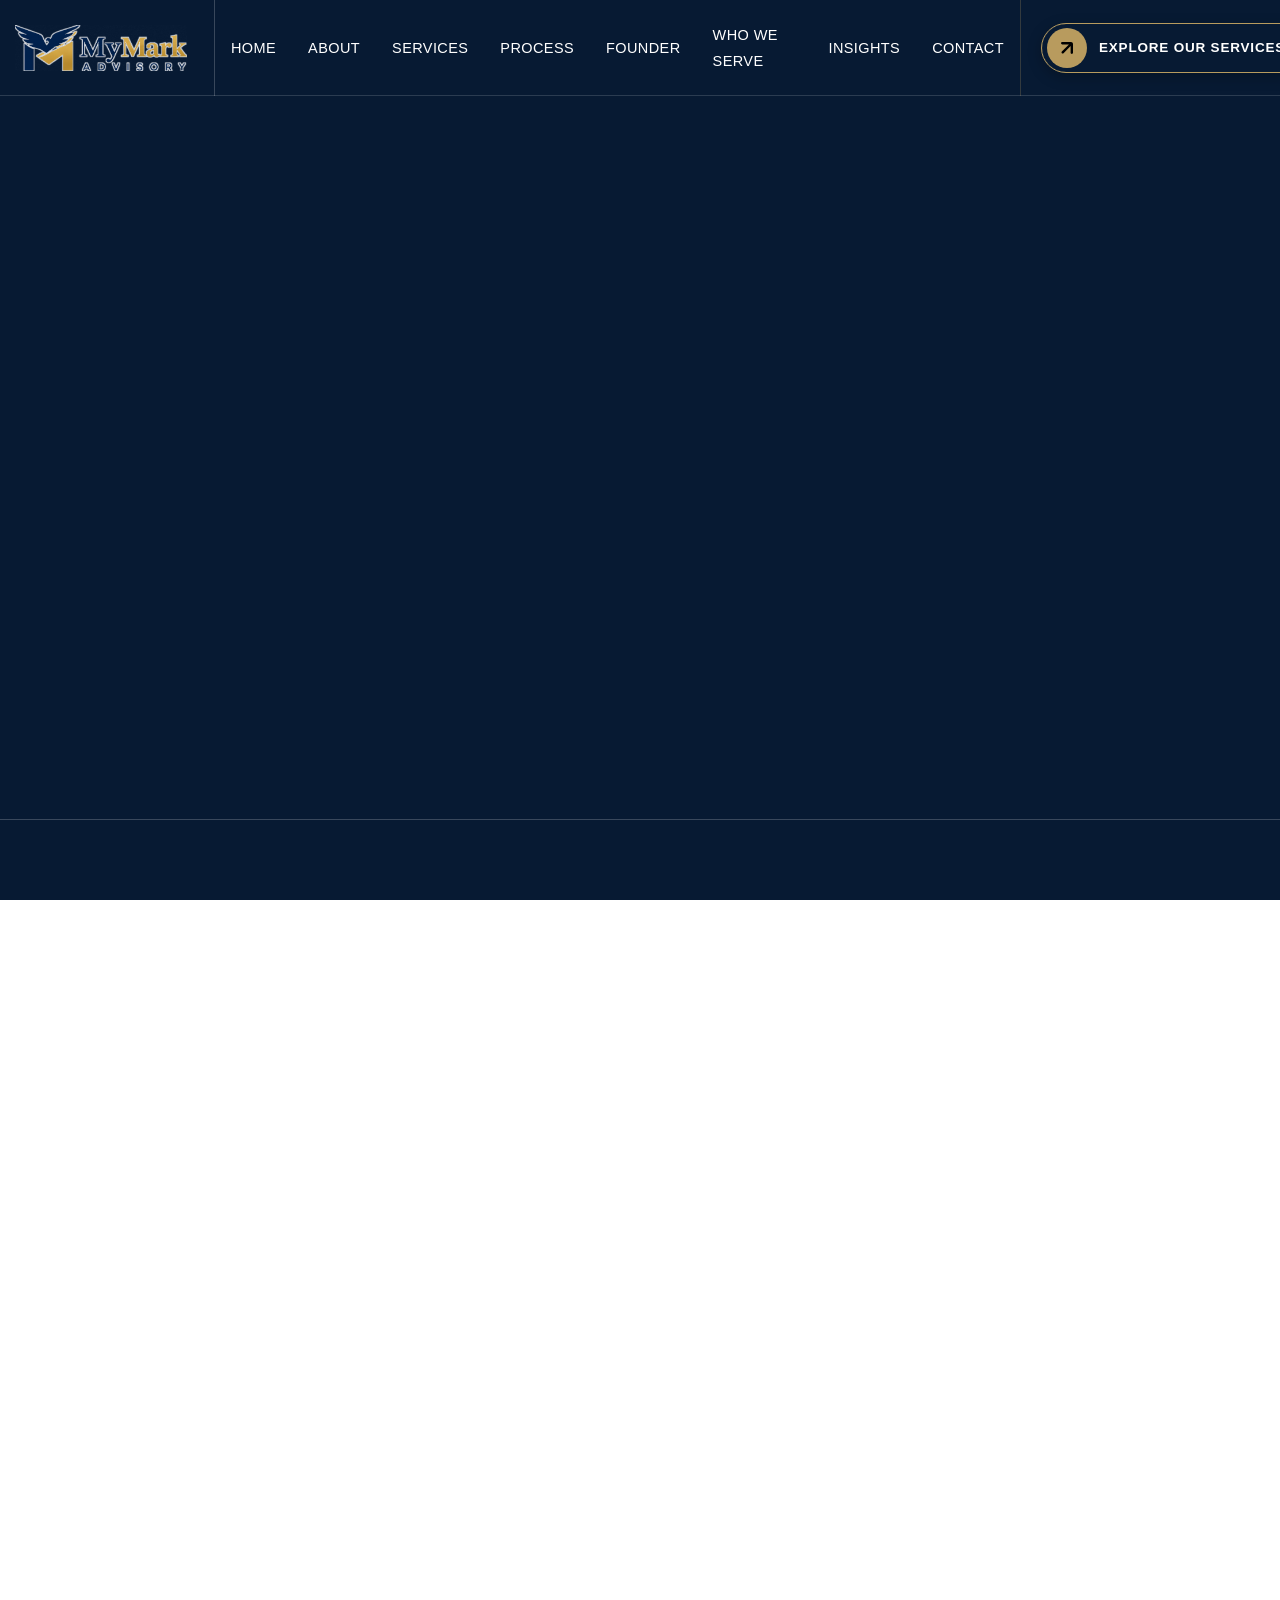
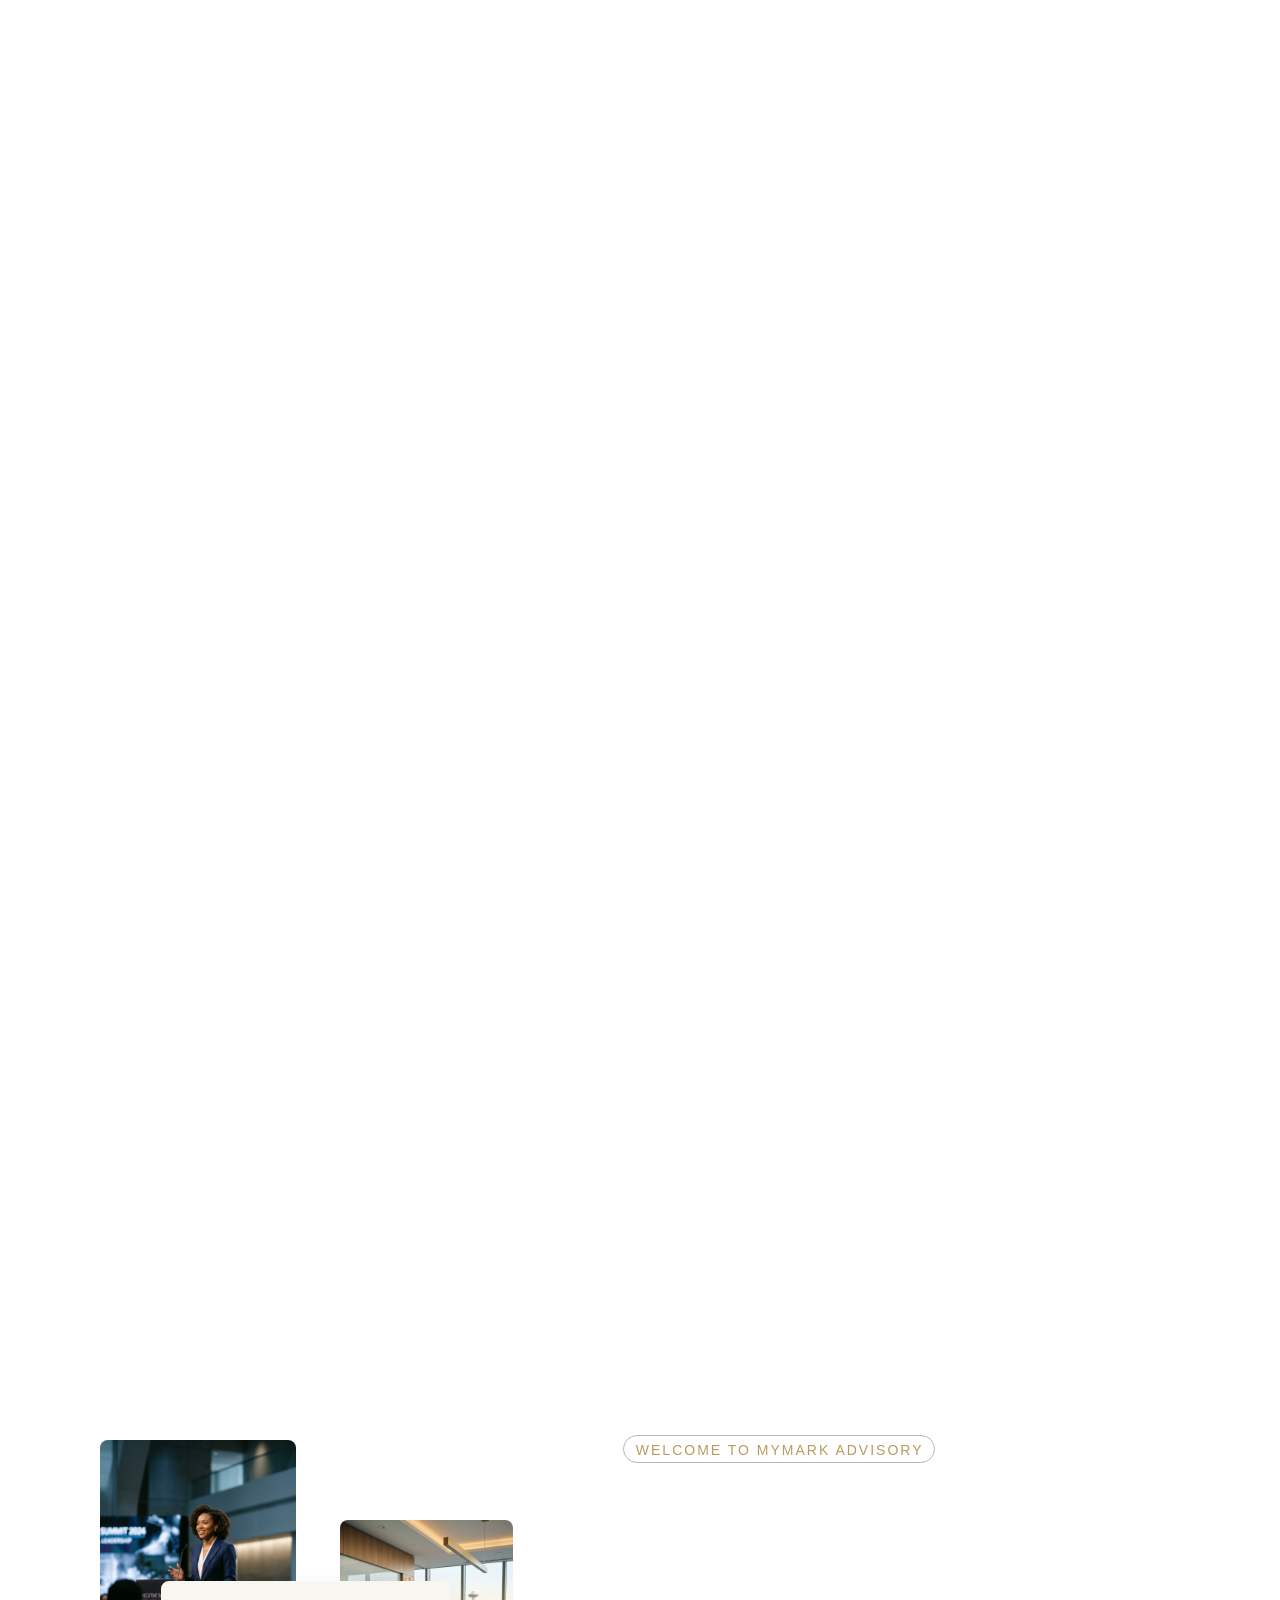
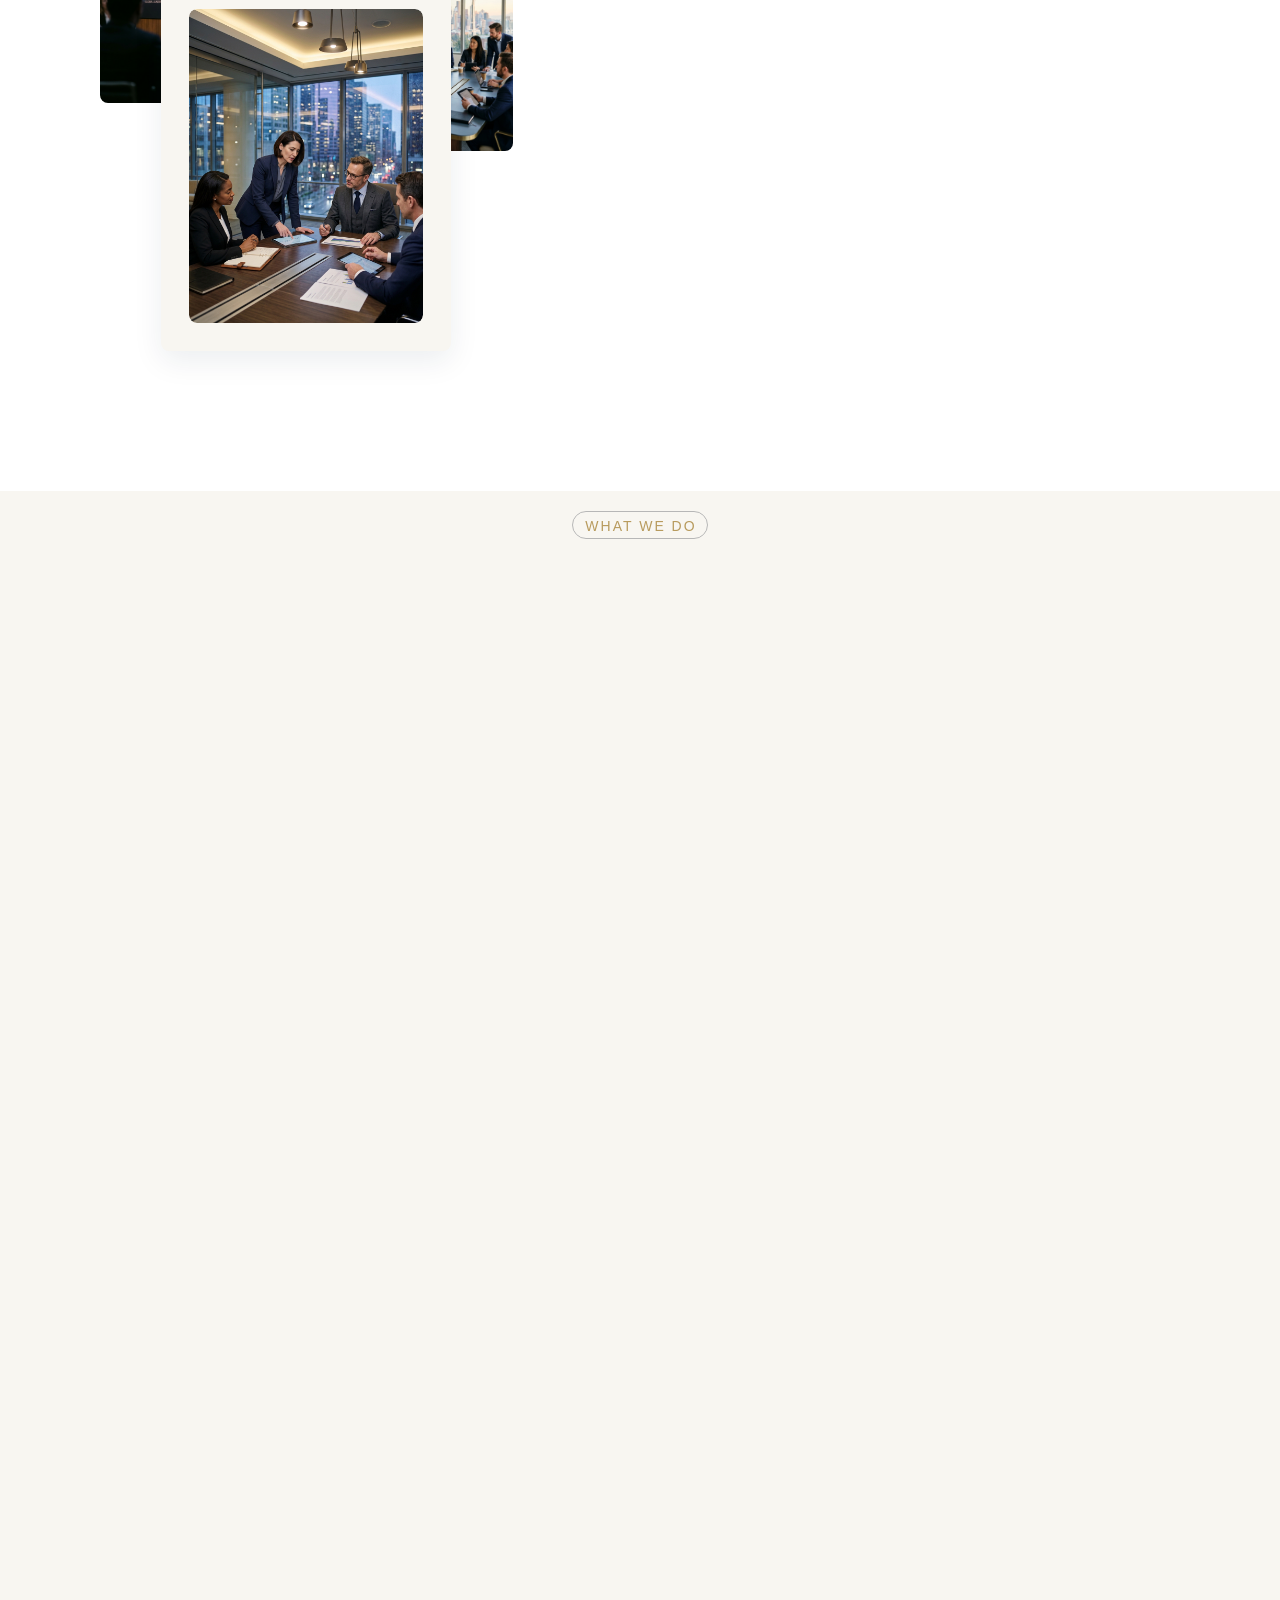
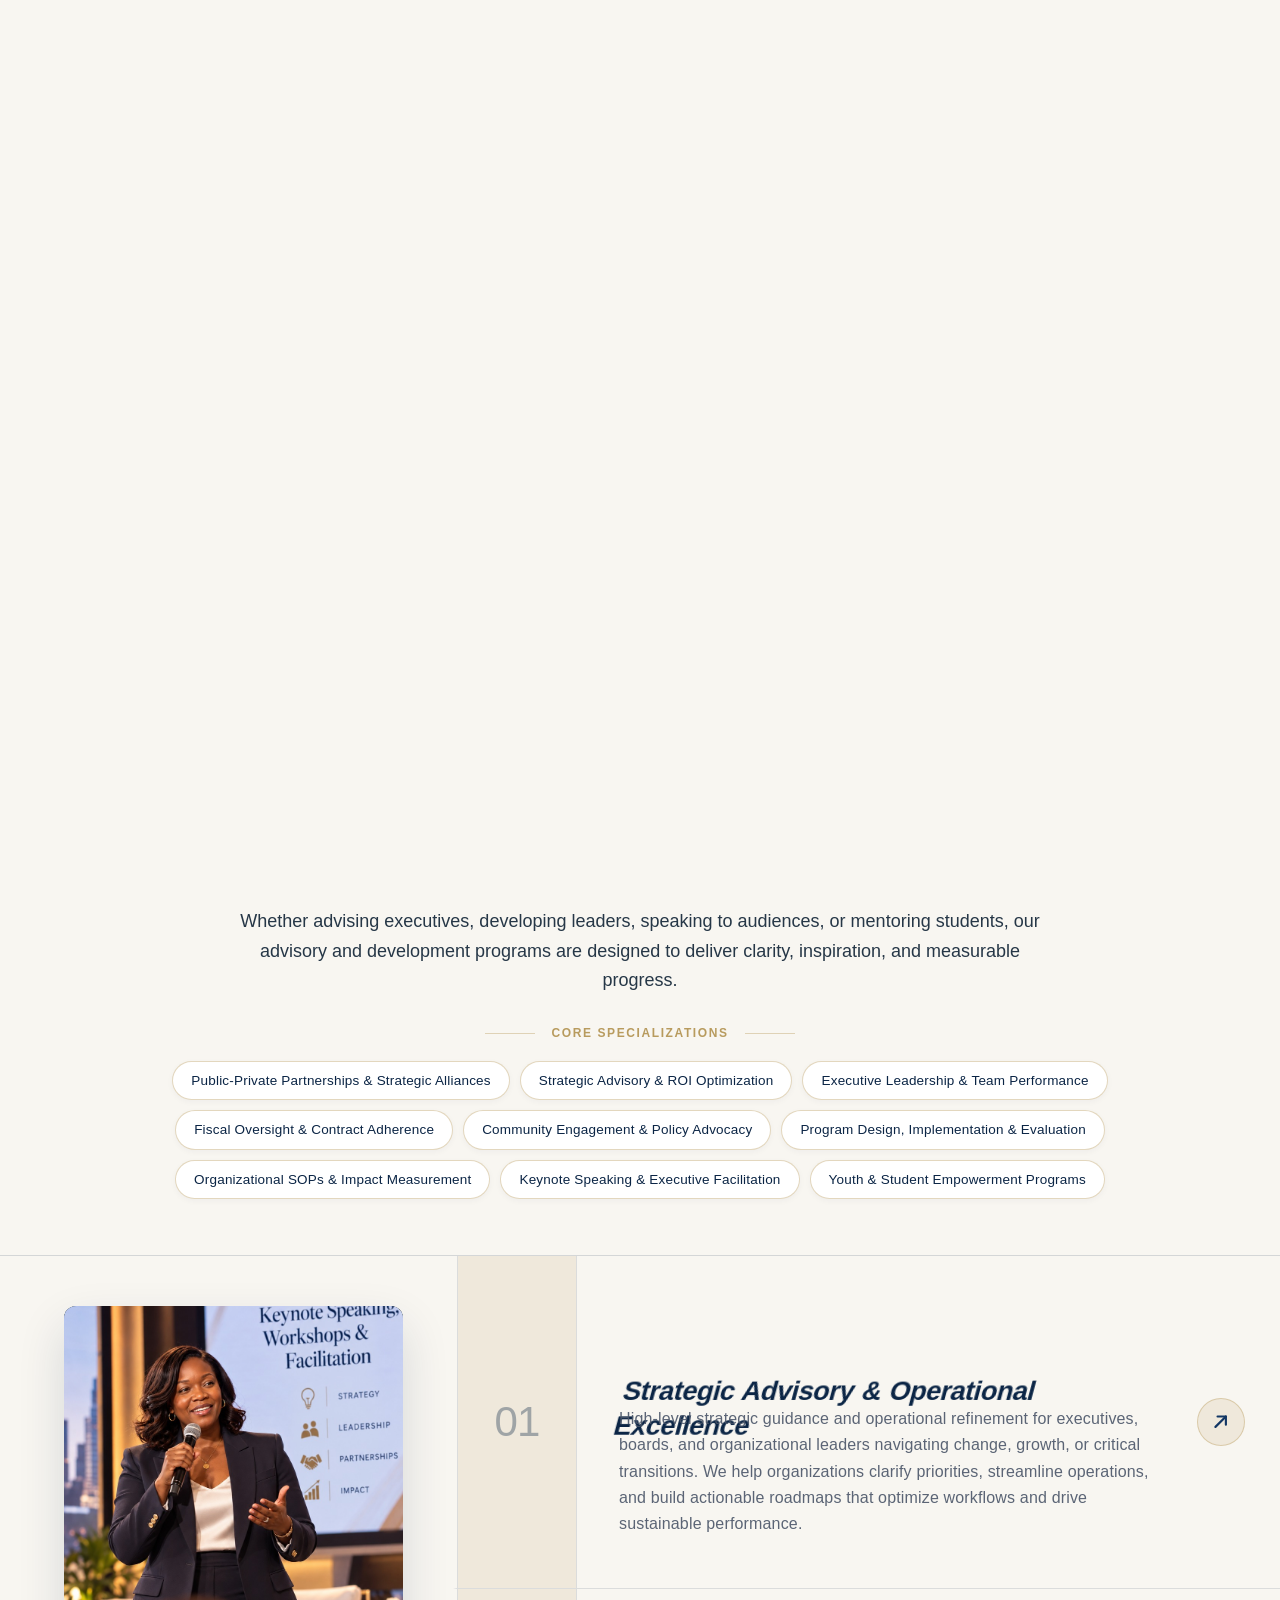
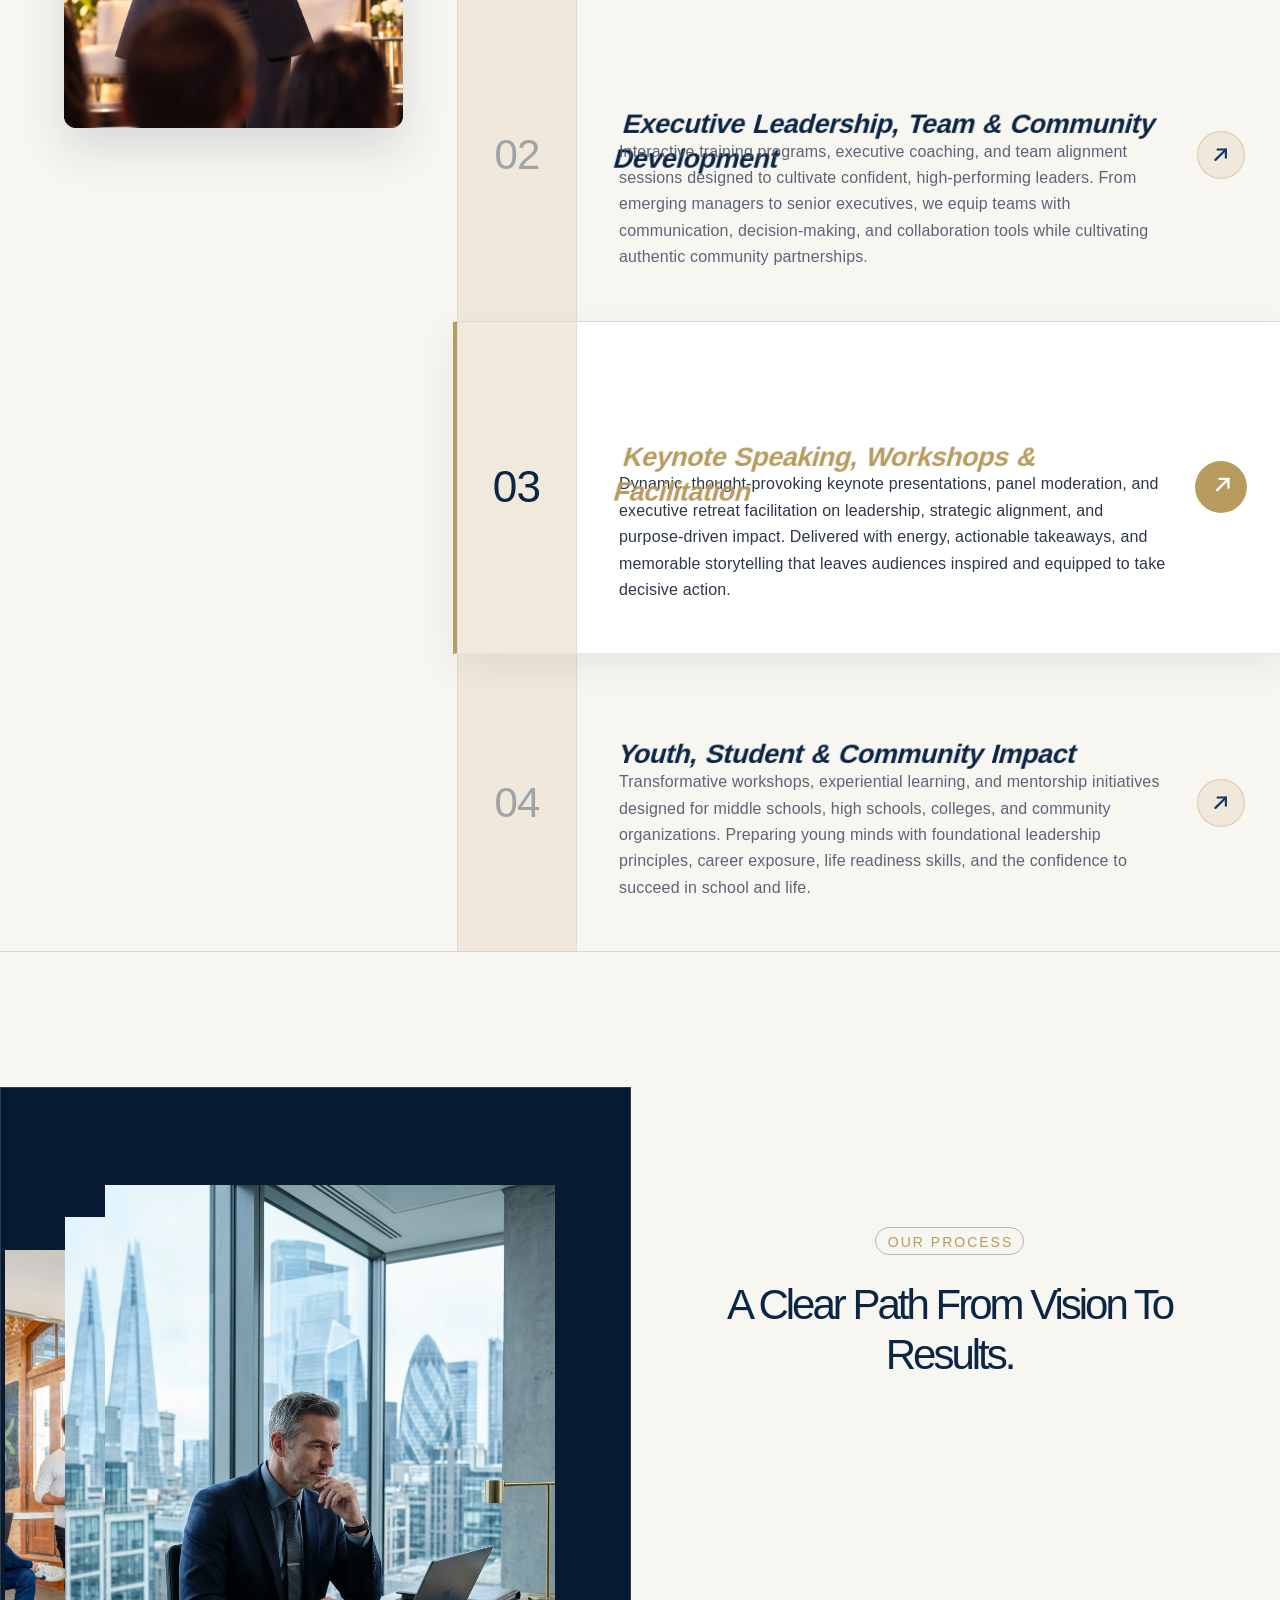
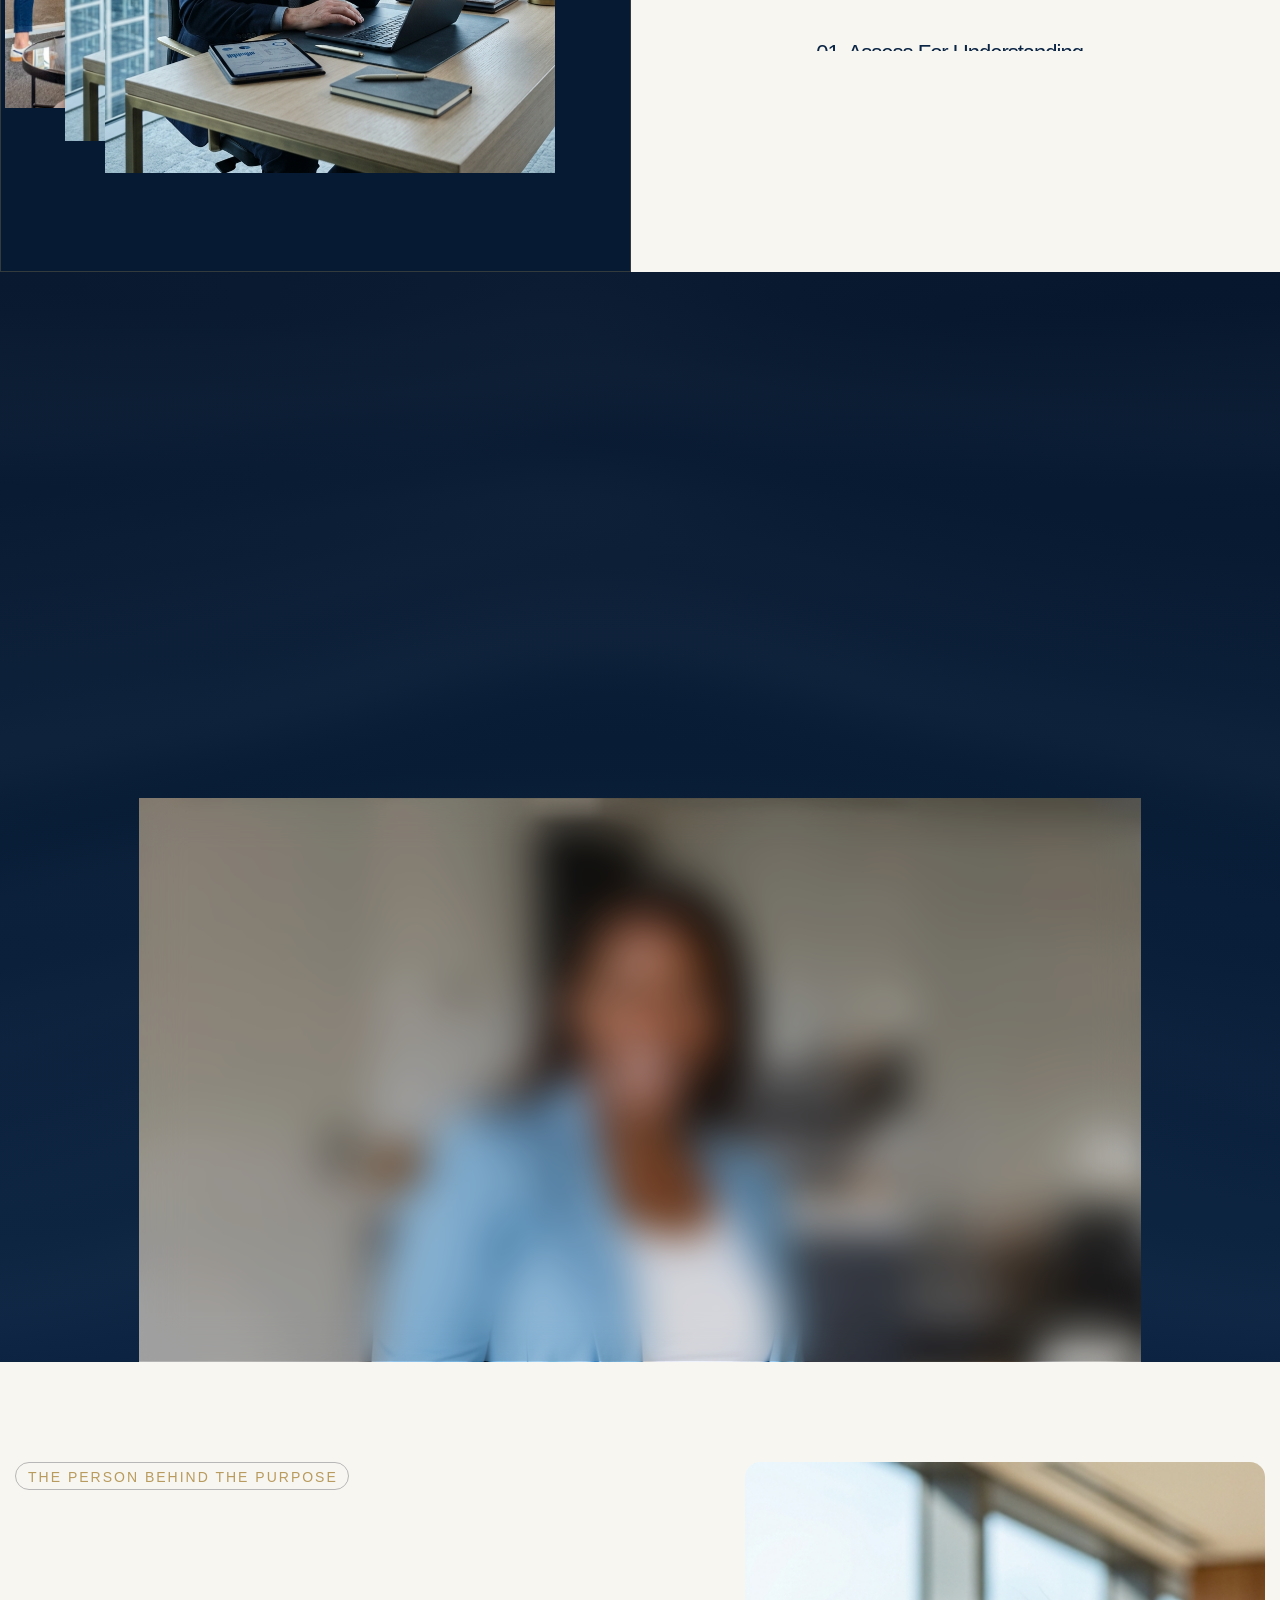
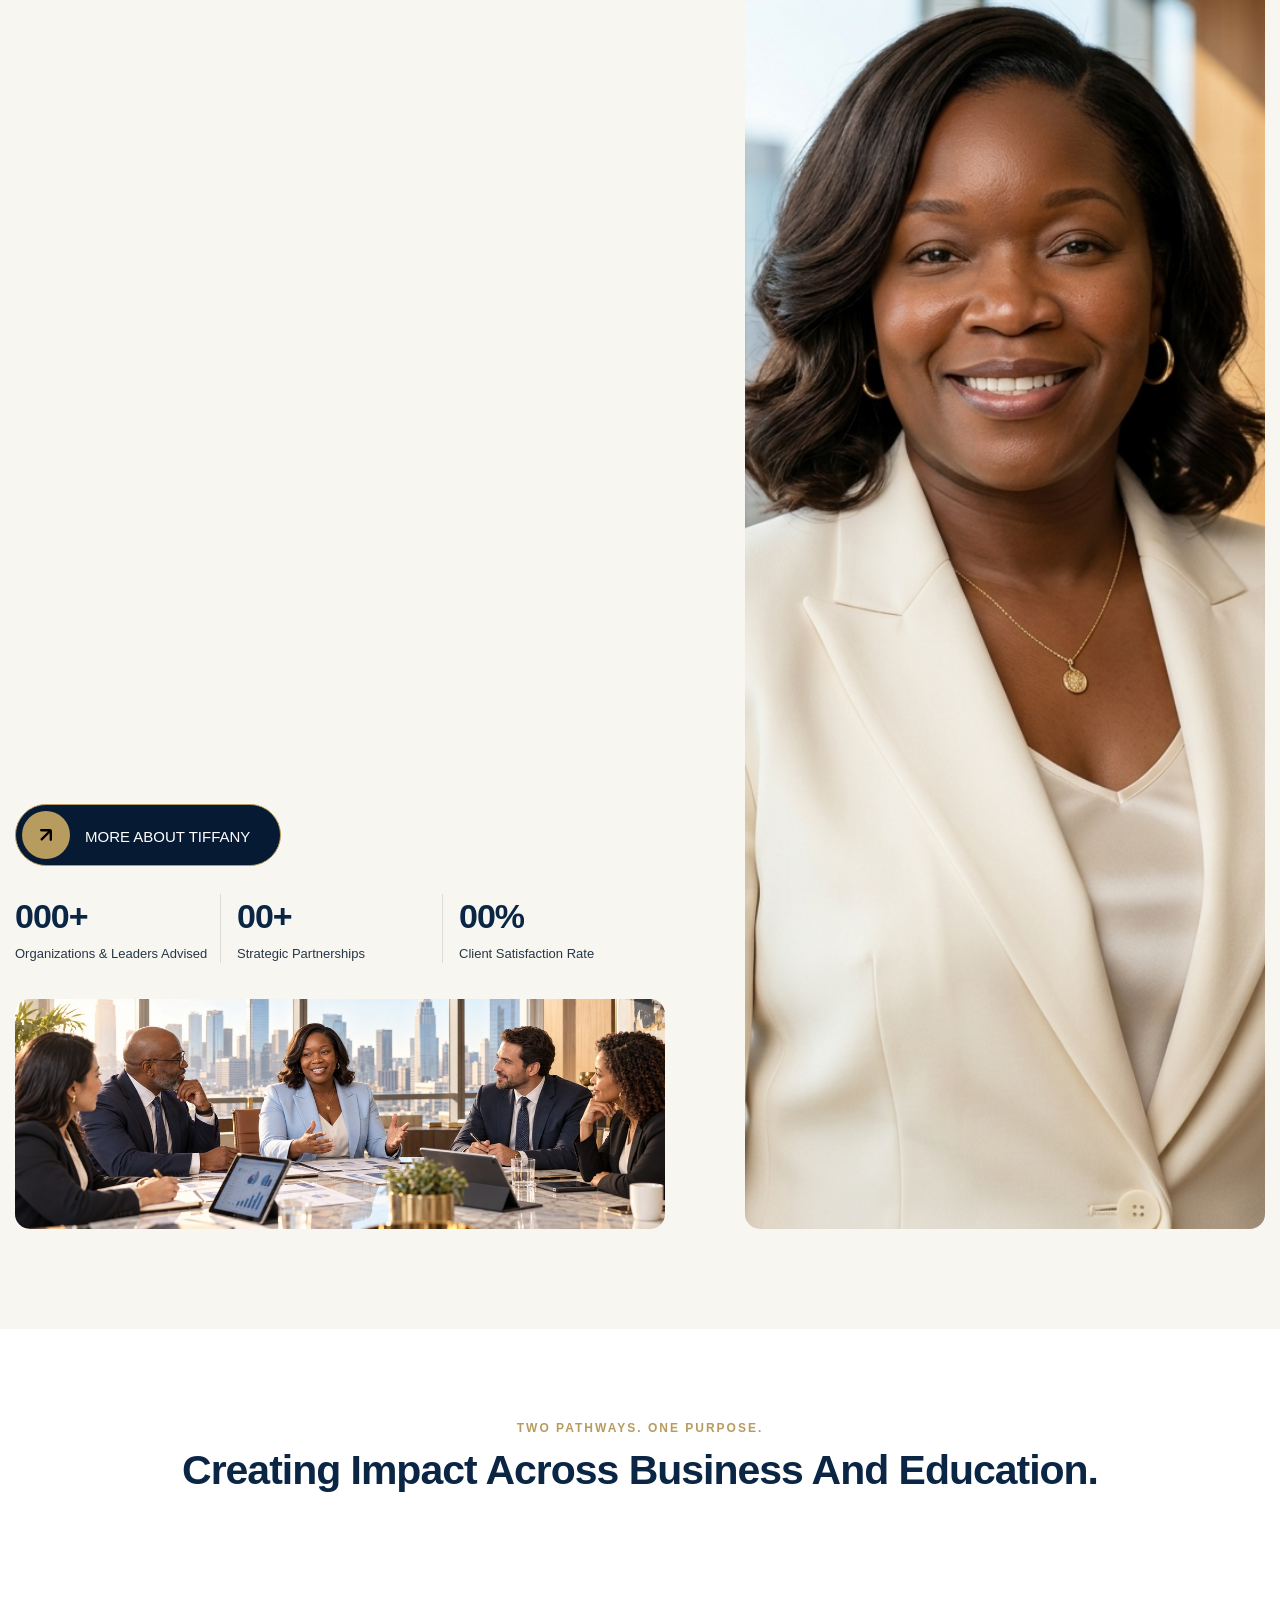
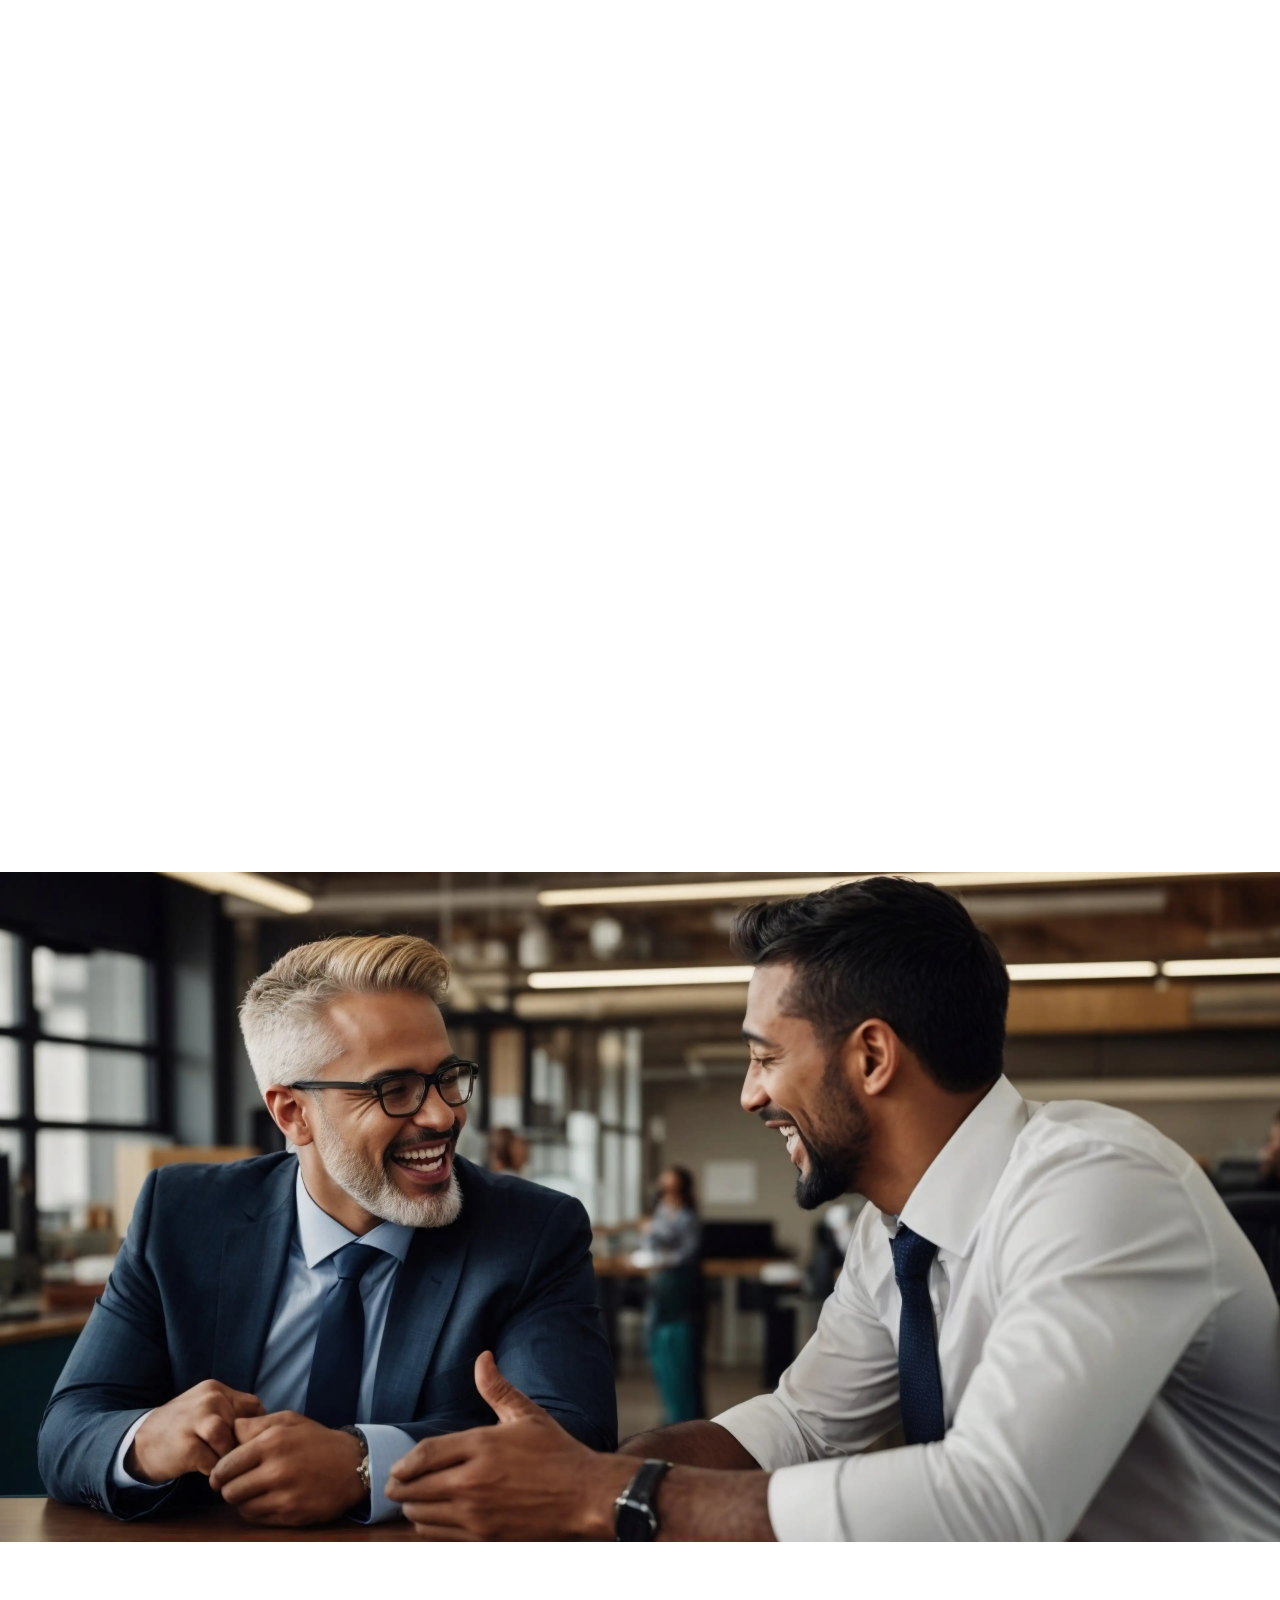
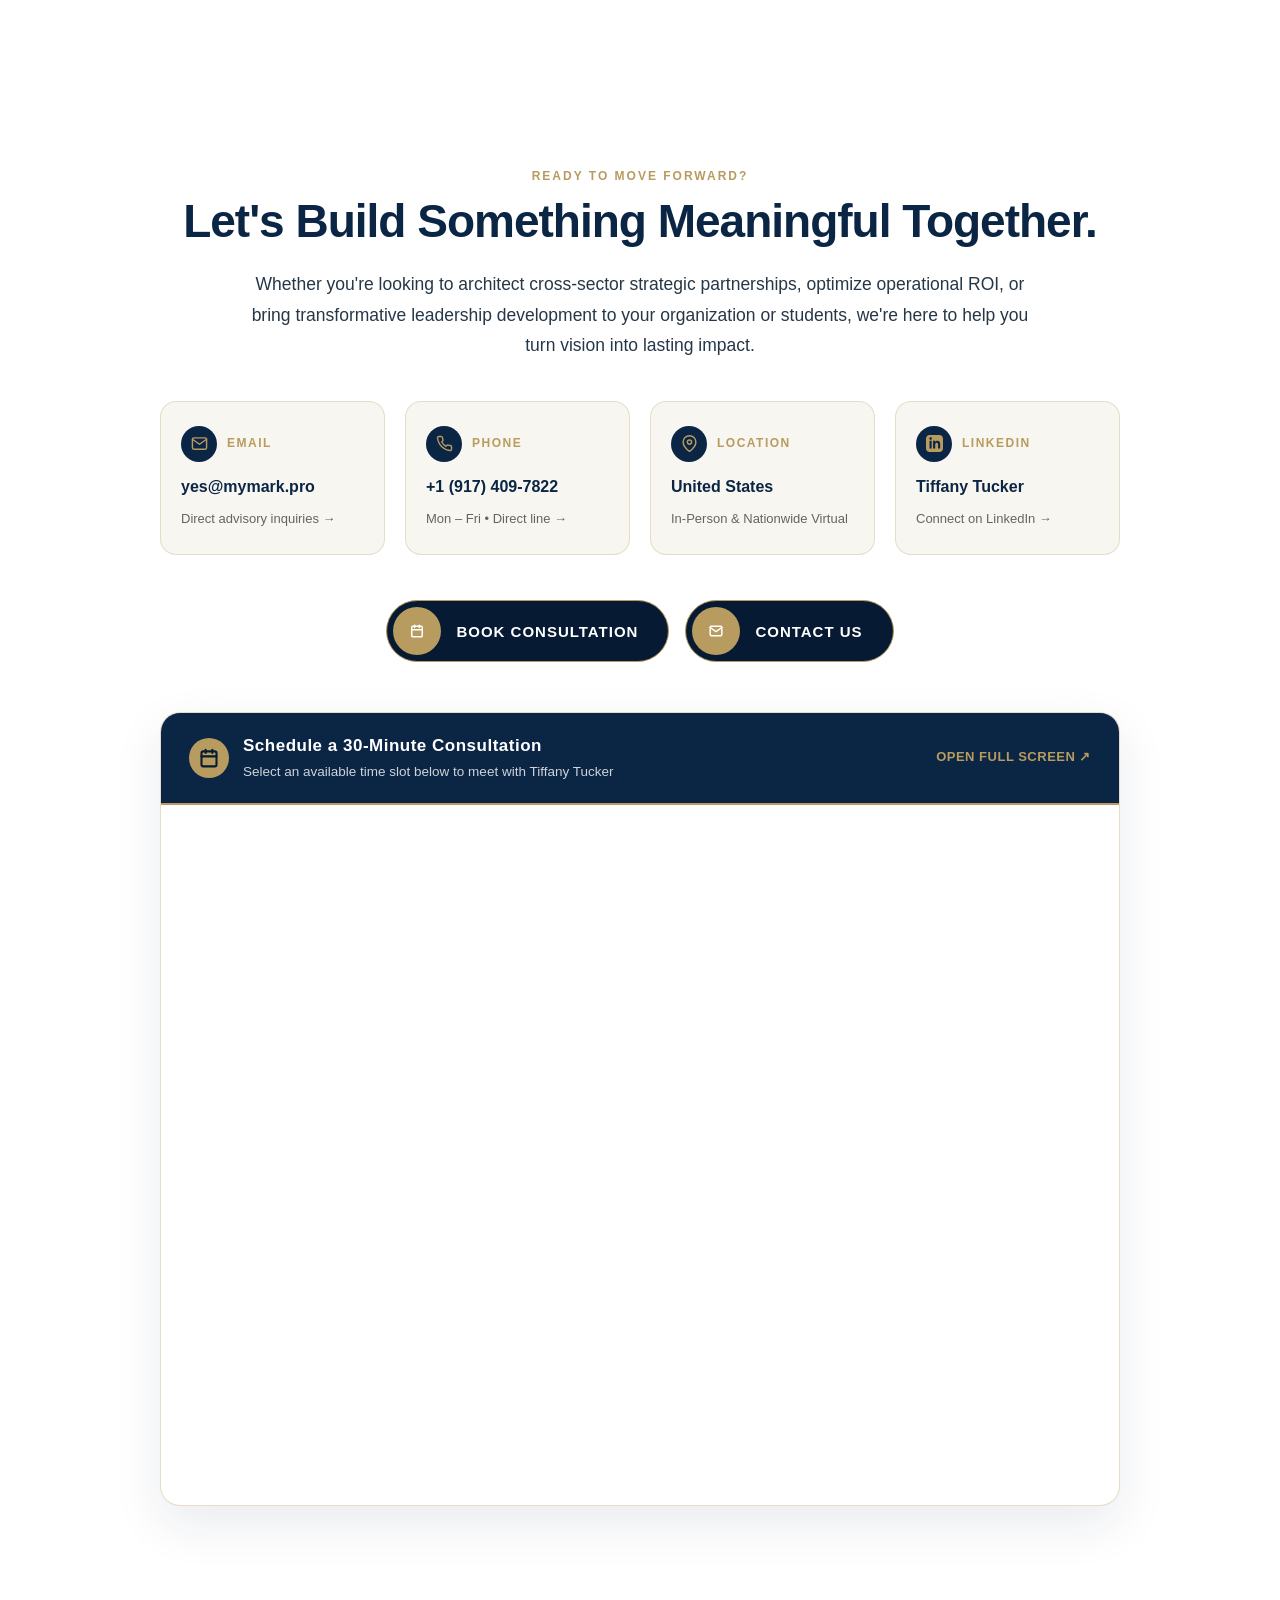
==== index.html @ a0f310c8 "feat: complete MyMark Advisory website codebase with Calendly appointment booking" ====
<!DOCTYPE html>

<!-- This site was created in Webflow. https://webflow.com --><!-- Last Published: Tue Jul 14 2026 05:09:41 GMT+0000 (Coordinated Universal Time) --><html data-wf-domain="finozen.webflow.io" data-wf-page="67b2cae205717c67d70dd200" data-wf-site="67adb992d1e31f41d3a1888e" lang="en"><head><meta charset="utf-8"/><link crossorigin="anonymous" href="https://cdn.prod.website-files.com" rel="preconnect"/><title>MyMark Advisory | Stronger Leadership. Smarter Strategy. Greater Impact.</title><meta content="At MyMark Advisory, we help businesses, organizations, and educational communities strengthen leadership, improve performance, and turn ambitious ideas into measurable results." name="description"/><meta content="MyMark Advisory | Stronger Leadership. Smarter Strategy. Greater Impact." property="og:title"/><meta content="At MyMark Advisory, we help businesses, organizations, and educational communities strengthen leadership, improve performance, and turn ambitious ideas into measurable results." property="og:description"/><meta content="MyMark Advisory | Stronger Leadership. Smarter Strategy. Greater Impact." name="twitter:title"/><meta content="At MyMark Advisory, we help businesses, organizations, and educational communities strengthen leadership, improve performance, and turn ambitious ideas into measurable results." name="twitter:description"/><meta content="website" property="og:type"/><meta content="summary_large_image" name="twitter:card"/><meta content="width=device-width, initial-scale=1" name="viewport"/><meta content="Webflow" name="generator"/><link href="css/finozen_css_1.css" rel="stylesheet" type="text/css"/><link href="css/finozen_css_2.css" rel="stylesheet" type="text/css"/>
  <link href="css/mymark-custom.css" rel="stylesheet" type="text/css"/><style>@media (min-width:992px) {html.w-mod-js:not(.w-mod-ix) [data-w-id="a0e1d7b0-3881-8d83-713f-83beb757d758"] {-webkit-transform:translate3d(0, 100%, 0) scale3d(1, 1, 1) rotateX(0) rotateY(0) rotateZ(0) skew(-15deg, 0);-moz-transform:translate3d(0, 100%, 0) scale3d(1, 1, 1) rotateX(0) rotateY(0) rotateZ(0) skew(-15deg, 0);-ms-transform:translate3d(0, 100%, 0) scale3d(1, 1, 1) rotateX(0) rotateY(0) rotateZ(0) skew(-15deg, 0);transform:translate3d(0, 100%, 0) scale3d(1, 1, 1) rotateX(0) rotateY(0) rotateZ(0) skew(-15deg, 0);}html.w-mod-js:not(.w-mod-ix) [data-w-id="a0e1d7b0-3881-8d83-713f-83beb757d765"] {-webkit-transform:translate3d(0, 100%, 0) scale3d(1, 1, 1) rotateX(0) rotateY(0) rotateZ(0) skew(-15deg, 0);-moz-transform:translate3d(0, 100%, 0) scale3d(1, 1, 1) rotateX(0) rotateY(0) rotateZ(0) skew(-15deg, 0);-ms-transform:translate3d(0, 100%, 0) scale3d(1, 1, 1) rotateX(0) rotateY(0) rotateZ(0) skew(-15deg, 0);transform:translate3d(0, 100%, 0) scale3d(1, 1, 1) rotateX(0) rotateY(0) rotateZ(0) skew(-15deg, 0);}html.w-mod-js:not(.w-mod-ix) [data-w-id="a0e1d7b0-3881-8d83-713f-83beb757d772"] {-webkit-transform:translate3d(0, 100%, 0) scale3d(1, 1, 1) rotateX(0) rotateY(0) rotateZ(0) skew(-15deg, 0);-moz-transform:translate3d(0, 100%, 0) scale3d(1, 1, 1) rotateX(0) rotateY(0) rotateZ(0) skew(-15deg, 0);-ms-transform:translate3d(0, 100%, 0) scale3d(1, 1, 1) rotateX(0) rotateY(0) rotateZ(0) skew(-15deg, 0);transform:translate3d(0, 100%, 0) scale3d(1, 1, 1) rotateX(0) rotateY(0) rotateZ(0) skew(-15deg, 0);}html.w-mod-js:not(.w-mod-ix) [data-w-id="ab050d79-a8cb-d66c-018e-23b603e6f8b8"] {-webkit-transform:translate3d(0, 100%, 0) scale3d(1, 1, 1) rotateX(0) rotateY(0) rotateZ(0) skew(-15deg, 0);-moz-transform:translate3d(0, 100%, 0) scale3d(1, 1, 1) rotateX(0) rotateY(0) rotateZ(0) skew(-15deg, 0);-ms-transform:translate3d(0, 100%, 0) scale3d(1, 1, 1) rotateX(0) rotateY(0) rotateZ(0) skew(-15deg, 0);transform:translate3d(0, 100%, 0) scale3d(1, 1, 1) rotateX(0) rotateY(0) rotateZ(0) skew(-15deg, 0);}html.w-mod-js:not(.w-mod-ix) [data-w-id="a0e1d7b0-3881-8d83-713f-83beb757d77f"] {-webkit-transform:translate3d(0, 100%, 0) scale3d(1, 1, 1) rotateX(0) rotateY(0) rotateZ(0) skew(-15deg, 0);-moz-transform:translate3d(0, 100%, 0) scale3d(1, 1, 1) rotateX(0) rotateY(0) rotateZ(0) skew(-15deg, 0);-ms-transform:translate3d(0, 100%, 0) scale3d(1, 1, 1) rotateX(0) rotateY(0) rotateZ(0) skew(-15deg, 0);transform:translate3d(0, 100%, 0) scale3d(1, 1, 1) rotateX(0) rotateY(0) rotateZ(0) skew(-15deg, 0);}html.w-mod-js:not(.w-mod-ix) [data-w-id="e0b49ef7-0c3e-d5da-cf8e-ac01f0aa8e28"] {opacity:0;}html.w-mod-js:not(.w-mod-ix) [data-w-id="c8d46a0e-29a7-35d8-f925-3f5d74399571"] {opacity:0;}html.w-mod-js:not(.w-mod-ix) [data-w-id="a0e1d7b0-3881-8d83-713f-83beb757d75b"] {opacity:0;}html.w-mod-js:not(.w-mod-ix) [data-w-id="a0e1d7b0-3881-8d83-713f-83beb757d768"] {opacity:0;}html.w-mod-js:not(.w-mod-ix) [data-w-id="a0e1d7b0-3881-8d83-713f-83beb757d775"] {opacity:0;}html.w-mod-js:not(.w-mod-ix) [data-w-id="a0e1d7b0-3881-8d83-713f-83beb757d782"] {opacity:0;}html.w-mod-js:not(.w-mod-ix) [data-w-id="a0e1d7b0-3881-8d83-713f-83beb757d7af"] {opacity:0;}html.w-mod-js:not(.w-mod-ix) [data-w-id="a0e1d7b0-3881-8d83-713f-83beb757d823"] {opacity:0;}html.w-mod-js:not(.w-mod-ix) [data-w-id="a0e1d7b0-3881-8d83-713f-83beb757d850"] {opacity:0;}html.w-mod-js:not(.w-mod-ix) [data-w-id="a0e1d7b0-3881-8d83-713f-83beb757d86e"] {opacity:0;}html.w-mod-js:not(.w-mod-ix) [data-w-id="a0e1d7b0-3881-8d83-713f-83beb757d85f"] {opacity:0;}html.w-mod-js:not(.w-mod-ix) [data-w-id="a0e1d7b0-3881-8d83-713f-83beb757d84a"] {opacity:0;}html.w-mod-js:not(.w-mod-ix) [data-w-id="a0e1d7b0-3881-8d83-713f-83beb757d84d"] {opacity:0;}html.w-mod-js:not(.w-mod-ix) [data-w-id="08156511-6483-3aa3-ea23-32b34fa028be"] {background-color:rgba(238,227,225,0);}html.w-mod-js:not(.w-mod-ix) [data-w-id="08156511-6483-3aa3-ea23-32b34fa028d4"] {background-color:rgb(238,227,225);}html.w-mod-js:not(.w-mod-ix) [data-w-id="eaef8288-048c-44f4-e4b5-eba6fe49d8be"] {background-color:rgb(238,227,225);}html.w-mod-js:not(.w-mod-ix) [data-w-id="01b92a50-503d-8535-bfc0-3a93cd8b63cb"] {background-color:rgb(238,227,225);}html.w-mod-js:not(.w-mod-ix) [data-w-id="08156511-6483-3aa3-ea23-32b34fa028c3"] {background-color:rgba(238,227,225,0);}html.w-mod-js:not(.w-mod-ix) [data-w-id="08156511-6483-3aa3-ea23-32b34fa028c8"] {background-color:rgba(238,227,225,0);}html.w-mod-js:not(.w-mod-ix) [data-w-id="08156511-6483-3aa3-ea23-32b34fa028cf"] {background-color:rgba(238,227,225,0);}html.w-mod-js:not(.w-mod-ix) [data-w-id="08156511-6483-3aa3-ea23-32b34fa028d9"] {background-color:rgba(238,227,225,0);}html.w-mod-js:not(.w-mod-ix) [data-w-id="08156511-6483-3aa3-ea23-32b34fa028e0"] {background-color:rgba(238,227,225,0);}html.w-mod-js:not(.w-mod-ix) [data-w-id="08156511-6483-3aa3-ea23-32b34fa028e5"] {background-color:rgba(238,227,225,0);}html.w-mod-js:not(.w-mod-ix) [data-w-id="08156511-6483-3aa3-ea23-32b34fa028ea"] {background-color:rgba(238,227,225,0);}html.w-mod-js:not(.w-mod-ix) [data-w-id="01b92a50-503d-8535-bfc0-3a93cd8b63b5"] {background-color:rgba(238,227,225,0);}html.w-mod-js:not(.w-mod-ix) [data-w-id="01b92a50-503d-8535-bfc0-3a93cd8b63ba"] {background-color:rgba(238,227,225,0);}html.w-mod-js:not(.w-mod-ix) [data-w-id="01b92a50-503d-8535-bfc0-3a93cd8b63bf"] {background-color:rgba(238,227,225,0);}html.w-mod-js:not(.w-mod-ix) [data-w-id="01b92a50-503d-8535-bfc0-3a93cd8b63c6"] {background-color:rgba(238,227,225,0);}html.w-mod-js:not(.w-mod-ix) [data-w-id="01b92a50-503d-8535-bfc0-3a93cd8b63d0"] {background-color:rgba(238,227,225,0);}html.w-mod-js:not(.w-mod-ix) [data-w-id="01b92a50-503d-8535-bfc0-3a93cd8b63d7"] {background-color:rgba(238,227,225,0);}html.w-mod-js:not(.w-mod-ix) [data-w-id="01b92a50-503d-8535-bfc0-3a93cd8b63dc"] {background-color:rgba(238,227,225,0);}html.w-mod-js:not(.w-mod-ix) [data-w-id="01b92a50-503d-8535-bfc0-3a93cd8b63e1"] {background-color:rgba(238,227,225,0);}html.w-mod-js:not(.w-mod-ix) [data-w-id="eaef8288-048c-44f4-e4b5-eba6fe49d8a8"] {background-color:rgba(238,227,225,0);}html.w-mod-js:not(.w-mod-ix) [data-w-id="eaef8288-048c-44f4-e4b5-eba6fe49d8ad"] {background-color:rgba(238,227,225,0);}html.w-mod-js:not(.w-mod-ix) [data-w-id="eaef8288-048c-44f4-e4b5-eba6fe49d8b2"] {background-color:rgba(238,227,225,0);}html.w-mod-js:not(.w-mod-ix) [data-w-id="eaef8288-048c-44f4-e4b5-eba6fe49d8b9"] {background-color:rgba(238,227,225,0);}html.w-mod-js:not(.w-mod-ix) [data-w-id="eaef8288-048c-44f4-e4b5-eba6fe49d8c3"] {background-color:rgba(238,227,225,0);}html.w-mod-js:not(.w-mod-ix) [data-w-id="eaef8288-048c-44f4-e4b5-eba6fe49d8ca"] {background-color:rgba(238,227,225,0);}html.w-mod-js:not(.w-mod-ix) [data-w-id="eaef8288-048c-44f4-e4b5-eba6fe49d8cf"] {background-color:rgba(238,227,225,0);}html.w-mod-js:not(.w-mod-ix) [data-w-id="eaef8288-048c-44f4-e4b5-eba6fe49d8d4"] {background-color:rgba(238,227,225,0);}html.w-mod-js:not(.w-mod-ix) [data-w-id="a0e1d7b0-3881-8d83-713f-83beb757d6fd"] {opacity:0;}html.w-mod-js:not(.w-mod-ix) [data-w-id="3cca6b4c-aeec-7ffa-37b6-39000f1131f6"] {opacity:0;}html.w-mod-js:not(.w-mod-ix) [data-w-id="dc3a27be-1133-2032-5da9-d715533e647c"] {opacity:0;}html.w-mod-js:not(.w-mod-ix) [data-w-id="3b6c62d5-86ae-2629-7b7f-64ce755917a9"] {opacity:0;}html.w-mod-js:not(.w-mod-ix) [data-w-id="fdf92845-c8e4-3f66-36ee-4a8dab89a873"] {width:0%;}html.w-mod-js:not(.w-mod-ix) [data-w-id="6d0ee6d8-0a8b-a2af-9e5d-f6741d88a34f"] {height:0%;}html.w-mod-js:not(.w-mod-ix) [data-w-id="fd36a5f1-31dd-039a-a519-2f8277b9d804"] {height:0%;}html.w-mod-js:not(.w-mod-ix) [data-w-id="a0e1d7b0-3881-8d83-713f-83beb757d85c"] {background-color:rgba(144,108,99,0);-webkit-transform:translate3d(0, 0, 0) scale3d(1, 1, 1) rotateX(0) rotateY(0) rotateZ(0deg) skew(0, 0);-moz-transform:translate3d(0, 0, 0) scale3d(1, 1, 1) rotateX(0) rotateY(0) rotateZ(0deg) skew(0, 0);-ms-transform:translate3d(0, 0, 0) scale3d(1, 1, 1) rotateX(0) rotateY(0) rotateZ(0deg) skew(0, 0);transform:translate3d(0, 0, 0) scale3d(1, 1, 1) rotateX(0) rotateY(0) rotateZ(0deg) skew(0, 0);}html.w-mod-js:not(.w-mod-ix) [data-w-id="a0e1d7b0-3881-8d83-713f-83beb757d85d"] {filter: invert(100%);}html.w-mod-js:not(.w-mod-ix) [data-w-id="a0e1d7b0-3881-8d83-713f-83beb757d87a"] {background-color:rgba(144,108,99,0);-webkit-transform:translate3d(0, 0, 0) scale3d(1, 1, 1) rotateX(0) rotateY(0) rotateZ(0deg) skew(0, 0);-moz-transform:translate3d(0, 0, 0) scale3d(1, 1, 1) rotateX(0) rotateY(0) rotateZ(0deg) skew(0, 0);-ms-transform:translate3d(0, 0, 0) scale3d(1, 1, 1) rotateX(0) rotateY(0) rotateZ(0deg) skew(0, 0);transform:translate3d(0, 0, 0) scale3d(1, 1, 1) rotateX(0) rotateY(0) rotateZ(0deg) skew(0, 0);}html.w-mod-js:not(.w-mod-ix) [data-w-id="a0e1d7b0-3881-8d83-713f-83beb757d87b"] {filter: invert(100%);}html.w-mod-js:not(.w-mod-ix) [data-w-id="a0e1d7b0-3881-8d83-713f-83beb757d845"] {-webkit-transform:translate3d(0, 0, 0) scale3d(1, 1, 1) rotateX(0) rotateY(0) rotateZ(0) skew(0, 0);-moz-transform:translate3d(0, 0, 0) scale3d(1, 1, 1) rotateX(0) rotateY(0) rotateZ(0) skew(0, 0);-ms-transform:translate3d(0, 0, 0) scale3d(1, 1, 1) rotateX(0) rotateY(0) rotateZ(0) skew(0, 0);transform:translate3d(0, 0, 0) scale3d(1, 1, 1) rotateX(0) rotateY(0) rotateZ(0) skew(0, 0);}}@media (max-width:991px) and (min-width:768px) {html.w-mod-js:not(.w-mod-ix) [data-w-id="a0e1d7b0-3881-8d83-713f-83beb757d758"] {-webkit-transform:translate3d(0, 100%, 0) scale3d(1, 1, 1) rotateX(0) rotateY(0) rotateZ(0) skew(-15deg, 0);-moz-transform:translate3d(0, 100%, 0) scale3d(1, 1, 1) rotateX(0) rotateY(0) rotateZ(0) skew(-15deg, 0);-ms-transform:translate3d(0, 100%, 0) scale3d(1, 1, 1) rotateX(0) rotateY(0) rotateZ(0) skew(-15deg, 0);transform:translate3d(0, 100%, 0) scale3d(1, 1, 1) rotateX(0) rotateY(0) rotateZ(0) skew(-15deg, 0);}html.w-mod-js:not(.w-mod-ix) [data-w-id="a0e1d7b0-3881-8d83-713f-83beb757d765"] {-webkit-transform:translate3d(0, 100%, 0) scale3d(1, 1, 1) rotateX(0) rotateY(0) rotateZ(0) skew(-15deg, 0);-moz-transform:translate3d(0, 100%, 0) scale3d(1, 1, 1) rotateX(0) rotateY(0) rotateZ(0) skew(-15deg, 0);-ms-transform:translate3d(0, 100%, 0) scale3d(1, 1, 1) rotateX(0) rotateY(0) rotateZ(0) skew(-15deg, 0);transform:translate3d(0, 100%, 0) scale3d(1, 1, 1) rotateX(0) rotateY(0) rotateZ(0) skew(-15deg, 0);}html.w-mod-js:not(.w-mod-ix) [data-w-id="a0e1d7b0-3881-8d83-713f-83beb757d772"] {-webkit-transform:translate3d(0, 100%, 0) scale3d(1, 1, 1) rotateX(0) rotateY(0) rotateZ(0) skew(-15deg, 0);-moz-transform:translate3d(0, 100%, 0) scale3d(1, 1, 1) rotateX(0) rotateY(0) rotateZ(0) skew(-15deg, 0);-ms-transform:translate3d(0, 100%, 0) scale3d(1, 1, 1) rotateX(0) rotateY(0) rotateZ(0) skew(-15deg, 0);transform:translate3d(0, 100%, 0) scale3d(1, 1, 1) rotateX(0) rotateY(0) rotateZ(0) skew(-15deg, 0);}html.w-mod-js:not(.w-mod-ix) [data-w-id="ab050d79-a8cb-d66c-018e-23b603e6f8b8"] {-webkit-transform:translate3d(0, 100%, 0) scale3d(1, 1, 1) rotateX(0) rotateY(0) rotateZ(0) skew(-15deg, 0);-moz-transform:translate3d(0, 100%, 0) scale3d(1, 1, 1) rotateX(0) rotateY(0) rotateZ(0) skew(-15deg, 0);-ms-transform:translate3d(0, 100%, 0) scale3d(1, 1, 1) rotateX(0) rotateY(0) rotateZ(0) skew(-15deg, 0);transform:translate3d(0, 100%, 0) scale3d(1, 1, 1) rotateX(0) rotateY(0) rotateZ(0) skew(-15deg, 0);}html.w-mod-js:not(.w-mod-ix) [data-w-id="a0e1d7b0-3881-8d83-713f-83beb757d77f"] {-webkit-transform:translate3d(0, 100%, 0) scale3d(1, 1, 1) rotateX(0) rotateY(0) rotateZ(0) skew(-15deg, 0);-moz-transform:translate3d(0, 100%, 0) scale3d(1, 1, 1) rotateX(0) rotateY(0) rotateZ(0) skew(-15deg, 0);-ms-transform:translate3d(0, 100%, 0) scale3d(1, 1, 1) rotateX(0) rotateY(0) rotateZ(0) skew(-15deg, 0);transform:translate3d(0, 100%, 0) scale3d(1, 1, 1) rotateX(0) rotateY(0) rotateZ(0) skew(-15deg, 0);}html.w-mod-js:not(.w-mod-ix) [data-w-id="e0b49ef7-0c3e-d5da-cf8e-ac01f0aa8e28"] {opacity:0;}html.w-mod-js:not(.w-mod-ix) [data-w-id="c8d46a0e-29a7-35d8-f925-3f5d74399571"] {opacity:0;}html.w-mod-js:not(.w-mod-ix) [data-w-id="a0e1d7b0-3881-8d83-713f-83beb757d75b"] {opacity:0;}html.w-mod-js:not(.w-mod-ix) [data-w-id="a0e1d7b0-3881-8d83-713f-83beb757d768"] {opacity:0;}html.w-mod-js:not(.w-mod-ix) [data-w-id="a0e1d7b0-3881-8d83-713f-83beb757d775"] {opacity:0;}html.w-mod-js:not(.w-mod-ix) [data-w-id="a0e1d7b0-3881-8d83-713f-83beb757d782"] {opacity:0;}html.w-mod-js:not(.w-mod-ix) [data-w-id="a0e1d7b0-3881-8d83-713f-83beb757d7af"] {opacity:0;}html.w-mod-js:not(.w-mod-ix) [data-w-id="a0e1d7b0-3881-8d83-713f-83beb757d823"] {opacity:0;}html.w-mod-js:not(.w-mod-ix) [data-w-id="a0e1d7b0-3881-8d83-713f-83beb757d850"] {opacity:0;}html.w-mod-js:not(.w-mod-ix) [data-w-id="a0e1d7b0-3881-8d83-713f-83beb757d86e"] {opacity:0;}html.w-mod-js:not(.w-mod-ix) [data-w-id="a0e1d7b0-3881-8d83-713f-83beb757d85f"] {opacity:0;}html.w-mod-js:not(.w-mod-ix) [data-w-id="a0e1d7b0-3881-8d83-713f-83beb757d84a"] {opacity:0;}html.w-mod-js:not(.w-mod-ix) [data-w-id="a0e1d7b0-3881-8d83-713f-83beb757d84d"] {opacity:0;}}</style><link href="https://fonts.googleapis.com" rel="preconnect"/><link crossorigin="anonymous" href="https://fonts.gstatic.com" rel="preconnect"/><script src="https://ajax.googleapis.com/ajax/libs/webfont/1.6.26/webfont.js" type="text/javascript"></script><script type="text/javascript">WebFont.load({  google: {    families: ["Bricolage Grotesque:regular,500,600,700","Urbanist:regular,500,600","Inter:regular,500,600,700"]  }});</script><script type="text/javascript">!function(o,c){var n=c.documentElement,t=" w-mod-";n.className+=t+"js",("ontouchstart"in o||o.DocumentTouch&&c instanceof DocumentTouch)&&(n.className+=t+"touch")}(window,document);</script><link href="https://cdn.prod.website-files.com/67adb992d1e31f41d3a1888e/68636a74c57fb2212999a270_Small%20Fav.png" rel="shortcut icon" type="image/x-icon"/><link href="https://cdn.prod.website-files.com/67adb992d1e31f41d3a1888e/68636a7e867537dc41edfdd3_Big%20Fav.png" rel="apple-touch-icon"/><script type="text/javascript">window.__WEBFLOW_CURRENCY_SETTINGS = {"currencyCode":"USD","symbol":"$","decimal":".","fractionDigits":2,"group":",","template":"{{wf {\"path\":\"symbol\",\"type\":\"PlainText\"} }} {{wf {\"path\":\"amount\",\"type\":\"CommercePrice\"} }} {{wf {\"path\":\"currencyCode\",\"type\":\"PlainText\"} }}","hideDecimalForWholeNumbers":false};</script><style>
    :root {
      --primary-navy: #0B2545;
      --deep-navy: #071A33;
      --muted-gold: #B89B5E;
      --warm-ivory: #F8F6F1;
      --pure-white: #FFFFFF;
      --dark-slate: #263747;

      /* Webflow Theme Variable Overrides */
      --_color-variables---body-font-color: #263747;
      --_color-variables---heading-color: #0B2545;
      --_color-variables---rose-dust: #F8F6F1;
      --_color-variables---dark-background: #071A33;
      --_color-variables---white: #FFFFFF;
      --_color-variables---light-grey: #EAE6DF;
      --_color-variables---brown: #0B2545;
    }

    /* Badge and Cart Hiding */
    .w-commerce-commercecartwrapper { display: none !important; }
    .w-webflow-badge { display: none !important; }
    #nl-badge-frame,
    iframe[title*="Netlify"],
    iframe[id*="nl-badge"] { display: none !important; visibility: hidden !important; opacity: 0 !important; pointer-events: none !important; }
    .client-two { display: none !important; }
    
    /* Smooth Navigation Anchor Target Offset */
    section, div[id] { scroll-margin-top: 100px; }

    /* Global Body & Default Typography */
    body {
      background-color: #FFFFFF !important;
      color: #263747 !important;
    }
    h1, h2, h3, h4, h5, h6,
    .heading-style-h1, .heading-style-h2, .heading-style-h4, .heading-style-h5,
    .font-color-heading {
      color: #0B2545;
    }
    p {
      color: #263747;
    }

    /* Section Subtitles & Eyebrows */
    .sub-title-text,
    .hero-eyebrow,
    .sub-title {
      color: #B89B5E !important;
      letter-spacing: 2px !important;
    }
    .sub-title-round {
      background-color: #B89B5E !important;
    }

    /* 1. Header & Navigation (Reference: Finozen Home Two ~96px height) */
    .navbar-style-one {
      background-color: transparent !important;
      border-bottom: 1px solid rgba(255, 255, 255, 0.15) !important;
      position: fixed !important;
      top: 0 !important;
      left: 0 !important;
      right: 0 !important;
      width: 100% !important;
      z-index: 99999999 !important;
      transition: background-color 0.3s ease, border-color 0.3s ease, backdrop-filter 0.3s ease !important;
    }
    .navbarlower-overlay {
      background-color: transparent !important;
      opacity: 0 !important;
      transition: opacity 0.3s ease, background-color 0.3s ease !important;
      pointer-events: none !important;
    }
    .navbar-style-one.scrolled,
    .navbar-style-one.navbar-scrolled {
      background-color: #071A33 !important;
      backdrop-filter: blur(12px) !important;
      -webkit-backdrop-filter: blur(12px) !important;
      border-bottom: 1px solid rgba(184, 155, 94, 0.25) !important;
    }
    .navbar-style-one.scrolled .navbarlower-overlay,
    .navbar-style-one.navbar-scrolled .navbarlower-overlay {
      background-color: #071A33 !important;
      opacity: 0.98 !important;
    }

    /* Desktop Navigation (> 991px) */
    @media screen and (min-width: 992px) {
      .navbar-style-one {
        min-height: 96px !important;
        height: 96px !important;
      }
      .navbarlower-overlay {
        height: 96px !important;
      }
      .navbar-one {
        background-color: transparent !important;
        min-height: 96px !important;
        height: 96px !important;
      }
      .navbar-container {
        min-height: 96px !important;
        height: 96px !important;
      }
      .navbar-one-wrapper {
        min-height: 96px !important;
        height: 96px !important;
        display: grid !important;
        grid-template-columns: 200px 1fr 245px !important;
        align-items: center !important;
      }
      .navbar-logo-block {
        display: flex !important;
        align-items: center !important;
        min-height: 96px !important;
      }
      .navbar-logo {
        display: flex !important;
        align-items: center !important;
        padding: 0 !important;
      }
      .menu-wrapper.w-nav-menu {
        display: flex !important;
        align-items: center !important;
        height: 96px !important;
      }
      .menu-wrapper .navitem.single-item-item {
        color: #FFFFFF !important;
        font-family: Inter, sans-serif !important;
        font-size: 14.5px !important;
        font-weight: 500 !important;
        letter-spacing: 0.4px !important;
        padding: 35px 16px !important;
        line-height: 26px !important;
        text-decoration: none !important;
        transition: color 0.2s ease !important;
        display: inline-block !important;
      }
      .menu-wrapper .navitem.single-item-item:hover {
        color: #B89B5E !important;
      }
      .navbar-button-block {
        display: flex !important;
        align-items: center !important;
        min-height: 96px !important;
        height: 96px !important;
        border-left: 1px solid rgba(184, 155, 94, 0.25) !important;
        padding-left: 20px !important;
      }
      .responsive-menu-button {
        display: none !important;
      }
      .mobile-nav-cta {
        display: none !important;
      }
    }

    /* Mobile & Tablet Navigation (<= 991px) — matching Finozen Reference */
    @media screen and (max-width: 991px) {
      .navbar-style-one {
        height: 75px !important;
        min-height: 75px !important;
        background-color: #071A33 !important;
        border-bottom: 1px solid rgba(184, 155, 94, 0.25) !important;
        position: fixed !important;
        top: 0 !important;
        left: 0 !important;
        right: 0 !important;
        width: 100% !important;
        z-index: 999999999 !important;
      }
      .navbarlower-overlay {
        display: none !important;
      }
      .navbar-one {
        height: 75px !important;
        min-height: 75px !important;
        padding: 0 !important;
        background-color: transparent !important;
      }
      .navbar-container {
        height: 75px !important;
        min-height: 75px !important;
        padding: 0 16px !important;
        max-width: 100% !important;
        width: 100% !important;
        box-sizing: border-box !important;
      }
      .navbar-one-wrapper {
        display: flex !important;
        justify-content: space-between !important;
        align-items: center !important;
        height: 75px !important;
        min-height: 75px !important;
        width: 100% !important;
      }
      .navbar-logo-block {
        display: flex !important;
        align-items: center !important;
        height: 100% !important;
        min-height: unset !important;
        padding: 0 !important;
        margin: 0 !important;
        flex: 0 0 auto !important;
      }
      .navbar-logo {
        display: flex !important;
        align-items: center !important;
        height: 100% !important;
      }
      .navbar-brand-logo {
        height: 36px !important;
        width: auto !important;
        max-width: 175px !important;
        object-fit: contain !important;
        display: block !important;
      }
      .cart-main {
        display: flex !important;
        align-items: center !important;
        justify-content: flex-end !important;
        margin: 0 !important;
        padding: 0 !important;
        width: auto !important;
        flex: 0 0 auto !important;
      }
      .cart,
      .separator {
        display: none !important;
      }
      .navbar-one-button-wrap {
        display: flex !important;
        align-items: center !important;
        justify-content: flex-end !important;
        margin: 0 !important;
        padding: 0 !important;
        width: auto !important;
      }
      .navbar-button-block {
        display: none !important;
      }
      .responsive-menu-button {
        display: flex !important;
        flex-direction: column !important;
        justify-content: center !important;
        align-items: center !important;
        width: 44px !important;
        height: 44px !important;
        cursor: pointer !important;
        padding: 0 !important;
        margin: 0 !important;
        background: transparent !important;
        border: none !important;
        border-radius: 6px !important;
        z-index: 999999999 !important;
      }
      .responsive-button-line {
        background-color: #FFFFFF !important;
        height: 2.5px !important;
        width: 25px !important;
        margin: 3px 0 !important;
        border-radius: 2px !important;
        transition: transform 0.3s cubic-bezier(0.16, 1, 0.3, 1), opacity 0.2s ease !important;
        display: block !important;
      }
      .responsive-menu-button.mobile-open .responsive-button-line.one,
      .responsive-menu-button.w--open .responsive-button-line.one {
        transform: translateY(8.5px) rotate(45deg) !important;
        background-color: #B89B5E !important;
      }
      .responsive-menu-button.mobile-open .responsive-button-line.two,
      .responsive-menu-button.w--open .responsive-button-line.two {
        opacity: 0 !important;
      }
      .responsive-menu-button.mobile-open .responsive-button-line.three,
      .responsive-menu-button.w--open .responsive-button-line.three {
        transform: translateY(-8.5px) rotate(-45deg) !important;
        background-color: #B89B5E !important;
      }

      /* Mobile Menu Drawer */
      .menu-wrapper.w-nav-menu {
        display: none;
      }
      .w-nav-overlay .menu-wrapper,
      .menu-wrapper[data-nav-menu-open],
      .menu-wrapper.mobile-open,
      .menu-wrapper.w--open {
        display: block !important;
        position: static !important;
        background-color: #071A33 !important;
        border-top: 1px solid rgba(184, 155, 94, 0.25) !important;
        border-bottom: 2px solid #B89B5E !important;
        box-shadow: 0 20px 40px rgba(0, 0, 0, 0.6) !important;
        padding: 20px 24px 32px 24px !important;
        box-sizing: border-box !important;
        width: 100% !important;
        max-width: 100vw !important;
        overflow-y: auto !important;
      }
      .w-nav-overlay {
        top: 75px !important;
        position: fixed !important;
        left: 0 !important;
        right: 0 !important;
        width: 100% !important;
        height: auto !important;
        max-height: calc(100vh - 75px) !important;
        overflow-y: auto !important;
        z-index: 999999998 !important;
        background-color: transparent !important;
      }
      .menu-wrapper.w-nav-menu .navitem.single-item-item {
        display: block !important;
        padding: 14px 0 !important;
        border-bottom: 1px solid rgba(255, 255, 255, 0.08) !important;
        font-size: 16px !important;
        font-weight: 600 !important;
        color: #FFFFFF !important;
        text-transform: uppercase !important;
        letter-spacing: 0.8px !important;
        text-decoration: none !important;
        line-height: 1.4 !important;
        transition: color 0.2s ease, padding-left 0.2s ease !important;
      }
      .menu-wrapper.w-nav-menu .navitem.single-item-item:hover {
        color: #B89B5E !important;
        padding-left: 6px !important;
      }
      .mobile-nav-cta {
        display: block !important;
        margin-top: 20px !important;
      }
      .mobile-nav-cta .hero-primary-btn {
        width: 100% !important;
        justify-content: center !important;
        height: 48px !important;
      }
    }
    .dropdownmenu-list {
      background-color: #071A33 !important;
      border: 1px solid rgba(184, 155, 94, 0.25) !important;
      box-shadow: 0 10px 30px rgba(0, 0, 0, 0.4) !important;
    }
    .dropdown-menu-item,
    .page-menu-font,
    .dropdownmenu-list a {
      color: #FFFFFF !important;
    }
    .dropdown-menu-item:hover,
    .page-menu-font:hover,
    .dropdownmenu-list a:hover {
      color: #B89B5E !important;
    }
    .mega-menu-content-wrap {
      background-color: #071A33 !important;
      border: 1px solid rgba(184, 155, 94, 0.25) !important;
    }
    .mega-menu-link-block {
      color: #FFFFFF !important;
    }
    .mega-menu-link-block:hover {
      color: #B89B5E !important;
    }
    .nav-brand-text {
      font-family: 'Bricolage Grotesque', sans-serif;
      font-size: 24px;
      font-weight: 800;
      letter-spacing: -0.5px;
      color: #FFFFFF !important;
      display: flex;
      align-items: center;
      gap: 8px;
      text-decoration: none;
    }
    .nav-brand-dot {
      width: 10px;
      height: 10px;
      background: #B89B5E !important;
      border-radius: 50%;
      display: inline-block;
    }
    .nav-link, .navitem {
      color: #FFFFFF !important;
      transition: color 0.25s ease !important;
    }
    .nav-link:hover, .navitem:hover, .nav-link.w--current {
      color: #B89B5E !important;
    }
    .drop-down-menu-toggle {
      color: #FFFFFF !important;
    }
    .navbar-button-block {
      display: flex !important;
      align-items: center !important;
      height: 96px !important;
      border-left: 1px solid rgba(184, 155, 94, 0.25) !important;
      padding-left: 20px !important;
    }
    .navbar-button-block .button-main {
      height: 50px !important;
      min-height: 50px !important;
      max-height: 50px !important;
      padding: 4px 20px 4px 5px !important;
      border-radius: 40px !important;
      display: inline-flex !important;
      align-items: center !important;
      justify-content: flex-start !important;
      gap: 12px !important;
      width: auto !important;
      max-width: none !important;
      flex-shrink: 0 !important;
      background-color: #0B2545 !important;
      border: 1px solid #B89B5E !important;
      box-shadow: 0 4px 14px rgba(0, 0, 0, 0.25) !important;
      transition: transform 0.25s ease, border-color 0.25s ease, box-shadow 0.25s ease !important;
    }
    .navbar-button-block .button-lower-overlay-1,
    .navbar-button-block .button-lower-overlay-2 {
      border-radius: 40px !important;
    }
    .navbar-button-block .button-arrow-round {
      width: 40px !important;
      height: 40px !important;
      min-width: 40px !important;
      max-width: 40px !important;
      min-height: 40px !important;
      max-height: 40px !important;
      flex-shrink: 0 !important;
      border-radius: 50% !important;
      background-color: #B89B5E !important;
      display: flex !important;
      align-items: center !important;
      justify-content: center !important;
      margin: 0 !important;
      position: relative !important;
      z-index: 3 !important;
      transition: transform 0.3s cubic-bezier(0.16, 1, 0.3, 1) !important;
    }
    .navbar-button-block .button-arrow-pricing {
      width: 12px !important;
      height: 12px !important;
      display: block !important;
    }
    .navbar-button-block .button-text-main {
      white-space: nowrap !important;
      font-family: 'Urbanist', sans-serif !important;
      font-size: 13.5px !important;
      font-weight: 700 !important;
      letter-spacing: 0.8px !important;
      line-height: 1 !important;
      text-transform: uppercase !important;
      color: #FFFFFF !important;
      padding: 0 !important;
      margin: 0 !important;
      position: relative !important;
      z-index: 3 !important;
    }
    .navbar-button-block .button-main:hover {
      border-color: #D4AF37 !important;
      box-shadow: 0 6px 20px rgba(184, 155, 94, 0.3) !important;
    }
    .navbar-button-block .button-main:hover .button-arrow-round {
      transform: scale(1.05) !important;
    }

    /* 2. Hero Section */
    .home-two-hero {
      background-color: #071A33 !important;
    }
    .slider-1-image {
      background-image: url('images/mymark_hero_tiffany.jpg') !important;
      background-position: right 25% center !important;
    }
    .slider-1-image.animation {
      background-image: url('images/mymark_hero_tiffany.jpg') !important;
      background-position: right 25% center !important;
    }
    .slider-two-image {
      background-image: url('images/mymark_tiffany_speaking.jpg') !important;
      background-position: center !important;
    }
    .slider-three-image {
      background-image: url('images/mymark_youth_empowerment.jpg') !important;
      background-position: center !important;
    }
    .hero-slider-overlay {
      z-index: 1 !important;
      display: block !important;
      position: absolute !important;
      inset: 0% !important;
      pointer-events: none !important;
      background-image: 
        linear-gradient(225deg, rgba(7, 26, 51, 0) 35%, rgba(7, 26, 51, 0.62) 100%),
        linear-gradient(rgba(7, 26, 51, 0.45) 0%, rgba(7, 26, 51, 0) 100%),
        linear-gradient(rgba(7, 26, 51, 0) 0%, rgba(7, 26, 51, 0.45) 100%) !important;
    }
    .home-banner-heading h1 {
      text-shadow: 0 2px 14px rgba(0, 0, 0, 0.45) !important;
    }
    .home-two-hero .description-gap p,
    .home-hero-slider-content .description-gap p {
      text-shadow: 0 1px 8px rgba(0, 0, 0, 0.4) !important;
    }
    .heading-button a[href="#founder"] {
      background-color: transparent !important;
      border: 1px solid rgba(184, 155, 94, 0.6) !important;
      color: #FFFFFF !important;
    }
    .heading-button a[href="#founder"]:hover {
      background-color: rgba(184, 155, 94, 0.15) !important;
      border-color: #B89B5E !important;
    }
    
    /* Hero Responsiveness & Spacing (Desktop Base) */
    .home-hero-slider-content.position-relative.top {
      margin-top: 10px !important;
      padding-top: 0px !important;
      padding-bottom: 0px !important;
    }
    .content-wrap {
      max-width: 600px !important;
    }
    .home-banner-heading h1 {
      font-size: clamp(46px, 4.1vw, 58px) !important;
      line-height: 1.15 !important;
      letter-spacing: -2.5px !important;
      margin-top: 0px !important;
      margin-bottom: 8px !important;
      color: #FFFFFF !important;
    }
    .home-banner-heading.heading-bottom-padding {
      padding-bottom: 8px !important;
    }
    .hero-eyebrow {
      font-family: 'Bricolage Grotesque', sans-serif;
      font-size: 12px !important;
      font-weight: 700;
      letter-spacing: 2px;
      color: #B89B5E !important;
      text-transform: uppercase;
      margin-bottom: 8px !important;
    }
    .description-gap.overflow-hidden.chnage {
      max-width: 620px !important;
      margin-bottom: 16px !important;
      overflow: visible !important;
    }
    .description-gap p {
      font-size: clamp(14px, 1.02vw, 15.5px) !important;
      line-height: 1.5 !important;
      color: rgba(255, 255, 255, 0.92) !important;
    }
    .heading-button {
      display: block !important;
      overflow: visible !important;
    }
    .hero-cta-group {
      display: inline-flex !important;
      align-items: center !important;
      gap: 16px !important;
      flex-wrap: wrap !important;
    }
    .hero-primary-btn,
    .hero-secondary-btn {
      height: 50px !important;
      min-height: 50px !important;
      max-height: 50px !important;
      padding: 4px 16px 4px 5px !important;
      border-radius: 40px !important;
      display: inline-flex !important;
      align-items: center !important;
      gap: 17px !important;
      position: relative !important;
      overflow: hidden !important;
      text-decoration: none !important;
      box-shadow: 0 4px 16px rgba(0, 0, 0, 0.25) !important;
      transition: all 0.25s ease !important;
    }
    .hero-primary-btn {
      background-color: #0B2545 !important;
      border: 1px solid #B89B5E !important;
    }
    .hero-primary-btn .button-arrow-round {
      background-color: #B89B5E !important;
      width: 40px !important;
      height: 40px !important;
      min-width: 40px !important;
      max-width: 40px !important;
      min-height: 40px !important;
      max-height: 40px !important;
      border-radius: 50% !important;
      display: flex !important;
      align-items: center !important;
      justify-content: center !important;
      margin: 0 !important;
      flex-shrink: 0 !important;
      position: relative !important;
      z-index: 3 !important;
      transition: transform 0.3s cubic-bezier(0.16, 1, 0.3, 1) !important;
    }
    .hero-primary-btn .button-text-main {
      color: #FFFFFF !important;
      font-family: 'Bricolage Grotesque', sans-serif !important;
      font-size: 13.5px !important;
      font-weight: 600 !important;
      letter-spacing: 0.8px !important;
      text-transform: uppercase !important;
      white-space: nowrap !important;
      line-height: 1 !important;
      padding: 0 !important;
      margin: 0 !important;
      position: relative !important;
      z-index: 3 !important;
    }
    .hero-secondary-btn {
      background-color: #071A33 !important;
      border: 1px solid #B89B5E !important;
    }
    .hero-secondary-btn .button-arrow-round {
      background-color: #B89B5E !important;
      width: 40px !important;
      height: 40px !important;
      min-width: 40px !important;
      max-width: 40px !important;
      min-height: 40px !important;
      max-height: 40px !important;
      border-radius: 50% !important;
      display: flex !important;
      align-items: center !important;
      justify-content: center !important;
      margin: 0 !important;
      flex-shrink: 0 !important;
      position: relative !important;
      z-index: 3 !important;
      transition: transform 0.3s cubic-bezier(0.16, 1, 0.3, 1) !important;
    }
    .hero-secondary-btn .button-text-main {
      color: #FFFFFF !important;
      font-family: 'Bricolage Grotesque', sans-serif !important;
      font-size: 13.5px !important;
      font-weight: 600 !important;
      letter-spacing: 0.8px !important;
      text-transform: uppercase !important;
      white-space: nowrap !important;
      line-height: 1 !important;
      padding: 0 !important;
      margin: 0 !important;
      position: relative !important;
      z-index: 3 !important;
    }
    .hero-primary-btn .button-lower-overlay-1,
    .hero-primary-btn .button-lower-overlay-2,
    .hero-secondary-btn .button-lower-overlay-1,
    .hero-secondary-btn .button-lower-overlay-2 {
      border-radius: 40px !important;
    }
    .hero-primary-btn:hover .button-arrow-round,
    .hero-secondary-btn:hover .button-arrow-round {
      transform: scale(1.05) !important;
    }
    .hero-secondary-btn:hover {
      background-color: #B89B5E !important;
      border-color: #B89B5E !important;
    }
    .hero-secondary-btn:hover .button-text-main {
      color: #0B2545 !important;
    }
    .hero-tagline {
      font-family: 'Bricolage Grotesque', sans-serif !important;
      font-style: italic !important;
      font-size: 15px !important;
      color: #B89B5E !important;
      margin: 0 !important;
      margin-left: 4px !important;
      display: inline-flex !important;
      align-items: center !important;
      white-space: nowrap !important;
      letter-spacing: 0.5px !important;
      line-height: 1 !important;
    }
    .hero-social-text {
      color: #B89B5E !important;
    }
    /* Hero Bottom Slider Navigation Tabs (Proper Gaping & Golden Highlight) */
    .home-two-hero-navigation-wrap {
      border-top: 1px solid rgba(255, 255, 255, 0.2) !important;
      max-width: 1500px !important;
      margin-left: auto !important;
      margin-right: auto !important;
    }
    .home-two-slider-nav-wrap {
      padding-top: clamp(20px, 2.6vh, 32px) !important;
      padding-bottom: clamp(20px, 2.6vh, 32px) !important;
      padding-left: clamp(16px, 2vw, 36px) !important;
      padding-right: clamp(16px, 2vw, 36px) !important;
    }
    .home-two-slider-nav-wrap .nav-text.one {
      color: rgba(255, 255, 255, 0.35) !important;
      font-family: Inter, sans-serif !important;
      font-size: clamp(18px, 2.6vw, 40px) !important;
      font-weight: 500 !important;
      letter-spacing: 0.5px !important;
      line-height: 1 !important;
      text-transform: uppercase !important;
      transition: color 0.25s ease !important;
    }
    .home-two-slider-nav-wrap .nav-text.one-varient {
      color: #B89B5E !important;
      font-family: Inter, sans-serif !important;
      font-size: clamp(18px, 2.6vw, 40px) !important;
      font-weight: 500 !important;
      letter-spacing: 0.5px !important;
      line-height: 1 !important;
      text-transform: uppercase !important;
    }
    .nav-text {
      font-family: Inter, sans-serif !important;
      font-size: clamp(18px, 2.6vw, 40px) !important;
      font-weight: 500 !important;
      letter-spacing: 0.5px !important;
      line-height: 1 !important;
      text-transform: uppercase !important;
    }
    .home-two-slider-nav-wrap:hover .nav-text.one {
      color: #B89B5E !important;
    }
    .home-two-slider-nav-wrap .side-line {
      background-color: rgba(255, 255, 255, 0.2) !important;
    }
    .top-line {
      background-color: rgba(255, 255, 255, 0.2) !important;
    }

    /* Hero Desktop Pinned Scroll Mechanics & Strict Horizontal Alignment */
    @media screen and (min-width: 992px) {
      html, body {
        overflow-x: visible !important;
        overflow-y: visible !important;
        position: static !important;
      }
      .banner-animatiuon-wrapper {
        height: 500vh !important;
      }
      .home-two-hero {
        height: 100vh !important;
        position: sticky !important;
        top: 0px !important;
        overflow: hidden !important;
      }
      .home-hero-main {
        height: 100% !important;
        overflow: visible !important;
      }
      .container {
        max-width: 1320px !important;
        margin-left: auto !important;
        margin-right: auto !important;
        padding-left: 15px !important;
        padding-right: 15px !important;
      }
      .home-hero-slide-one .container {
        max-width: 1320px !important;
        width: 100% !important;
        margin-left: auto !important;
        margin-right: auto !important;
        padding-left: 15px !important;
        padding-right: 15px !important;
      }
      .home-hero-slide-two,
      .home-hero-slide-three {
        display: flex !important;
        align-items: center !important;
      }
      .home-hero-slide-two .container._2,
      .home-hero-slide-three .container._3 {
        width: 1320px !important;
        min-width: 1320px !important;
        max-width: 1320px !important;
        position: absolute !important;
        right: max(15px, calc((100vw - 1320px) / 2)) !important;
        margin: 0 !important;
      }
      .home-hero-slide-one .content-wrap,
      .home-hero-slide-two .content-wrap,
      .home-hero-slide-three .content-wrap {
        width: 600px !important;
        min-width: 600px !important;
        max-width: 600px !important;
      }
    }
    .button-2, .button-3 {
      display: inline-block !important;
      margin-top: 12px !important;
    }

    /* Container Widths for Natural Typography */
    .heading-gap.overflow-hidden.width {
      max-width: 650px !important;
    }
    .growth-two-heading {
      max-width: 1000px !important;
    }

    /* 3. Section 2: About */
    .about-two {
      background-color: #FFFFFF !important;
    }
    .about-two h2 {
      color: #0B2545 !important;
    }
    .about-two p,
    .about-two .about-paragraph p {
      text-shadow: none !important;
      filter: none !important;
      color: #263747 !important;
      font-family: Inter, -apple-system, BlinkMacSystemFont, "Segoe UI", Roboto, sans-serif !important;
      font-size: 16px !important;
      line-height: 1.65 !important;
      font-weight: 400 !important;
      letter-spacing: -0.01em !important;
      -webkit-font-smoothing: antialiased !important;
      -moz-osx-font-smoothing: grayscale !important;
      text-rendering: optimizeLegibility !important;
    }
    .about-two .about-paragraph {
      max-width: 476px !important;
    }
    .about-two-frame-image-wrap {
      border: 14px solid #F8F6F1 !important;
      box-shadow: 0 10px 30px rgba(11, 37, 69, 0.08) !important;
    }

    /* 4. Section 5: Services */
    .service-two {
      background-color: #F8F6F1 !important;
      position: relative !important;
    }
    .service-two h2 {
      color: #0B2545 !important;
    }
    .service-reveal-track {
      position: relative !important;
      height: 220vh !important;
      width: 100% !important;
    }
    .service-reveal-sticky {
      position: -webkit-sticky !important;
      position: sticky !important;
      top: clamp(100px, 18vh, 160px) !important;
      z-index: 10 !important;
      display: flex !important;
      flex-direction: column !important;
      align-items: center !important;
      justify-content: center !important;
      padding: 20px 0 !important;
      width: 100% !important;
    }
    .service-item-text {
      position: relative !important;
      max-width: 860px !important;
      margin: 0 auto !important;
      text-align: center !important;
      overflow: hidden !important;
    }
    .service-item-text p {
      color: #0B2545 !important;
      font-size: clamp(28px, 2.7vw, 38px) !important;
      line-height: 1.55 !important;
      font-weight: 500 !important;
      letter-spacing: -1.2px !important;
      margin: 0 !important;
      padding: 0 !important;
    }
    .service-two .service-text-overlay {
      position: absolute !important;
      inset: 0% !important;
      pointer-events: none !important;
      display: flex !important;
      flex-direction: column !important;
      width: 100% !important;
      height: 100% !important;
    }
    .service-two .service-reveal-overlay,
    .service-two .heading-overlay {
      background-color: #F8F6F1 !important;
      width: 100% !important;
      flex: 1 1 25% !important;
      height: 25% !important;
      transform: translate3d(0%, 0, 0);
      will-change: transform;
    }
    .services-spec-section {
      margin-top: 36px;
      margin-bottom: 56px;
      text-align: center;
      padding: 0 16px;
    }
    .services-lead-text {
      font-family: Inter, sans-serif;
      font-size: 18px;
      line-height: 1.65;
      color: #263747 !important;
      max-width: 820px;
      margin: 0 auto 28px auto;
      font-weight: 400;
      text-align: center;
    }
    .services-spec-title-wrap {
      display: flex;
      align-items: center;
      justify-content: center;
      gap: 16px;
      margin-bottom: 18px;
    }
    .services-spec-title-wrap::before,
    .services-spec-title-wrap::after {
      content: '';
      height: 1px;
      width: 50px;
      background-color: rgba(184, 155, 94, 0.4);
    }
    .services-spec-label {
      font-family: Inter, sans-serif;
      font-size: 12px;
      font-weight: 700;
      text-transform: uppercase;
      letter-spacing: 1.6px;
      color: #B89B5E !important;
    }
    .services-spec-wrap {
      display: flex;
      flex-wrap: wrap;
      justify-content: center;
      gap: 10px;
      max-width: 1060px;
      margin: 0 auto;
    }
    .services-spec-pill {
      background: #FFFFFF !important;
      border: 1px solid rgba(184, 155, 94, 0.4) !important;
      color: #0B2545 !important;
      font-family: Inter, sans-serif;
      font-size: 13.5px;
      font-weight: 500;
      padding: 8px 18px;
      border-radius: 24px;
      letter-spacing: 0.2px;
      box-shadow: 0 2px 6px rgba(11, 37, 69, 0.04);
      transition: all 0.2s ease;
      display: inline-flex;
      align-items: center;
    }
    .services-spec-pill:hover {
      background: #0B2545 !important;
      color: #FFFFFF !important;
      border-color: #0B2545 !important;
      transform: translateY(-2px);
      box-shadow: 0 6px 14px rgba(11, 37, 69, 0.12);
    }
    .service-two-main {
      border-top: 1px solid rgba(11, 37, 69, 0.15) !important;
      border-bottom: 1px solid rgba(11, 37, 69, 0.15) !important;
      display: flex !important;
      gap: 50px !important;
      justify-content: space-between !important;
      align-items: flex-start !important;
      padding-left: 5vw !important;
      padding-right: 0 !important;
    }
    .service-two-image-wrap {
      width: 339px !important;
      min-width: 339px !important;
      flex: 0 0 339px !important;
      position: sticky !important;
      top: 180px !important;
      margin-top: 50px !important;
      z-index: 10 !important;
      align-self: flex-start !important;
      display: block !important;
    }
    .service-two-image-one {
      width: 339px !important;
      height: 422px !important;
      position: relative !important;
      border-radius: 12px !important;
      overflow: hidden !important;
      box-shadow: 0 20px 48px rgba(11, 37, 69, 0.14) !important;
      background-color: #0B2545 !important;
      display: block !important;
    }
    .service-two-image-one img.image-1 {
      position: absolute !important;
      inset: 0% !important;
      width: 100% !important;
      height: 100% !important;
      object-fit: cover !important;
      border-radius: 12px !important;
      transition: opacity 0.5s cubic-bezier(0.16, 1, 0.3, 1), transform 0.6s cubic-bezier(0.16, 1, 0.3, 1) !important;
      will-change: opacity, transform !important;
    }
    .service-two-image-two,
    .service-two-image-three,
    .sevice-two-image-four {
      display: none !important;
    }
    .image-apear-wrap {
      display: grid !important;
      grid-template-rows: 1fr 1fr !important;
      grid-template-columns: 1fr 1fr !important;
      position: absolute !important;
      inset: 0% !important;
      z-index: 8 !important;
      pointer-events: none !important;
      border-radius: 12px !important;
      overflow: hidden !important;
    }
    .image-apear-box {
      border: 1px solid rgba(255, 255, 255, 0.4) !important;
      backdrop-filter: blur(20px) !important;
      -webkit-backdrop-filter: blur(20px) !important;
      background-color: rgba(248, 246, 241, 0.7) !important;
      width: 100% !important;
      height: 100% !important;
      transition: transform 0.9s cubic-bezier(0.16, 1, 0.3, 1), opacity 0.9s ease !important;
      will-change: transform, opacity !important;
    }
    .image-apear-box.one {
      border-top-left-radius: 12px !important;
    }
    .image-apear-box.two {
      border-top-right-radius: 12px !important;
    }
    .image-apear-box.three {
      border-bottom-left-radius: 12px !important;
    }
    .image-apear-box.four {
      border-bottom-right-radius: 12px !important;
    }
    .image-apear-wrap.revealed .image-apear-box.one {
      transform: translate3d(-100%, -100%, 0) !important;
      opacity: 0 !important;
    }
    .image-apear-wrap.revealed .image-apear-box.two {
      transform: translate3d(100%, -100%, 0) !important;
      opacity: 0 !important;
    }
    .image-apear-wrap.revealed .image-apear-box.three {
      transform: translate3d(-100%, 100%, 0) !important;
      opacity: 0 !important;
    }
    .image-apear-wrap.revealed .image-apear-box.four {
      transform: translate3d(100%, 100%, 0) !important;
      opacity: 0 !important;
    }
    @media (max-width: 991px) {
      .service-two-main {
        flex-direction: column !important;
        padding-left: 20px !important;
        padding-right: 20px !important;
      }
      .service-two-image-wrap {
        display: none !important;
      }
    }
    .service-two-services.full-width {
      flex: 1 !important;
    }
    .service-two-service-block {
      background-color: transparent !important;
      border-bottom: 1px solid rgba(11, 37, 69, 0.12) !important;
      border-left: 4px solid transparent !important;
      align-items: stretch !important;
      display: flex !important;
      transition: background-color 0.3s ease, border-left-color 0.3s ease, box-shadow 0.3s ease !important;
      cursor: pointer !important;
      text-decoration: none !important;
      padding-right: 35px !important;
    }
    .service-two-service-block:last-child,
    .service-two-service-block.block-four {
      border-bottom: none !important;
    }
    .service-two-service-block:hover,
    .service-two-service-block.active {
      background-color: #FFFFFF !important;
      border-left-color: #B89B5E !important;
      box-shadow: 0 12px 36px rgba(11, 37, 69, 0.08) !important;
    }
    .service-two-side-bars {
      border-left: 1px solid rgba(11, 37, 69, 0.12) !important;
      border-right: 1px solid rgba(11, 37, 69, 0.12) !important;
      transition: all 0.3s ease !important;
      position: relative !important;
      overflow: hidden !important;
      width: 120px !important;
      min-width: 120px !important;
      display: flex !important;
      align-items: center !important;
      justify-content: center !important;
    }
    .service-two-service-block:hover .service-two-side-bars,
    .service-two-service-block.active .service-two-side-bars {
      background-color: rgba(184, 155, 94, 0.08) !important;
    }
    .heading-style-h2.change-color-grey {
      color: rgba(11, 37, 69, 0.35) !important;
      font-family: 'Inter', -apple-system, BlinkMacSystemFont, "Segoe UI", Roboto, sans-serif !important;
      font-weight: 500 !important;
      font-size: 42px !important;
      letter-spacing: -0.02em !important;
      line-height: 1 !important;
      transition: all 0.3s ease !important;
      z-index: 2 !important;
      position: relative !important;
    }
    .service-two-service-block:hover .heading-style-h2.change-color-grey,
    .service-two-service-block.active .heading-style-h2.change-color-grey {
      color: #0B2545 !important;
      transform: scale(1.05);
    }
    .service-two-box-content-wrap {
      flex: 1 !important;
      padding: 48px 30px 50px 42px !important;
      transition: all 0.3s ease !important;
    }
    .service-two-box-content-wrap h2 {
      color: #0B2545 !important;
      font-family: 'Inter', -apple-system, BlinkMacSystemFont, "Segoe UI", Roboto, sans-serif !important;
      font-size: clamp(24px, 2.1vw, 32px) !important;
      font-weight: 600 !important;
      line-height: 1.3 !important;
      letter-spacing: -0.015em !important;
      word-spacing: 0.05em !important;
      margin: 0 0 14px 0 !important;
      transition: color 0.25s ease !important;
    }
    .service-two-service-block:hover .service-two-box-content-wrap h2,
    .service-two-service-block.active .service-two-box-content-wrap h2 {
      color: #B89B5E !important;
    }
    .service-two-box-content-wrap p {
      color: #4A5568 !important;
      font-family: 'Urbanist', -apple-system, BlinkMacSystemFont, "Segoe UI", Roboto, sans-serif !important;
      font-size: 16px !important;
      font-weight: 400 !important;
      line-height: 1.65 !important;
      letter-spacing: 0.01em !important;
      word-spacing: normal !important;
      opacity: 0.9 !important;
      margin: 0 !important;
      display: block !important;
      visibility: visible !important;
      transition: color 0.25s ease, opacity 0.25s ease !important;
      max-width: 720px !important;
    }
    .service-two-service-block:hover .service-two-box-content-wrap p,
    .service-two-service-block.active .service-two-box-content-wrap p {
      color: #2D3748 !important;
      opacity: 1 !important;
    }
    .service-lower-overlay {
      background-color: rgba(184, 155, 94, 0.15) !important;
    }
    .content-arrow-wrap.bg-button-color {
      background-color: rgba(184, 155, 94, 0.15) !important;
      border: 1px solid rgba(184, 155, 94, 0.4) !important;
      border-radius: 50% !important;
      width: 48px !important;
      height: 48px !important;
      display: flex !important;
      align-items: center !important;
      justify-content: center !important;
      transition: all 0.3s ease !important;
    }
    .content-arrow-wrap.bg-button-color img {
      width: 14px !important;
      height: 14px !important;
      filter: brightness(0) saturate(100%) invert(18%) sepia(48%) saturate(1450%) hue-rotate(185deg) brightness(90%) contrast(98%) !important;
      transition: transform 0.3s ease, filter 0.3s ease !important;
    }
    .service-two-service-block:hover .content-arrow-wrap.bg-button-color,
    .service-two-service-block.active .content-arrow-wrap.bg-button-color {
      background-color: #B89B5E !important;
      border-color: #B89B5E !important;
      transform: scale(1.08);
    }
    .service-two-service-block:hover .content-arrow-wrap.bg-button-color img,
    .service-two-service-block.active .content-arrow-wrap.bg-button-color img {
      filter: brightness(0) invert(1) !important;
      transform: translate(2px, -2px);
    }

    /* 5. Section 6: How We Work / Process */
    .facilities-two {
      background-color: #FFFFFF !important;
    }
    .facilities-two h2 {
      color: #0B2545 !important;
    }
    .facilities-two-image-main-wrap {
      background-color: #071A33 !important;
      border: 1px solid rgba(184, 155, 94, 0.25) !important;
    }
    .facilities-two-slider-content .heading-style-h4 {
      color: #0B2545 !important;
    }
    .facilities-two-slider-content p {
      color: #263747 !important;
    }
    .facilities-two-circle {
      background-color: #0B2545 !important;
      border: 1px solid #B89B5E !important;
      color: #B89B5E !important;
    }

    /* 6. Section 7: Core Values */
    .growth-two {
      background-image: linear-gradient(rgba(7, 26, 51, 0.88), rgba(11, 37, 69, 0.92)), url('images/funding-two-bg.webp') !important;
      background-color: #071A33 !important;
    }
    .growth-two-heading {
      max-width: 1050px !important;
      overflow: visible !important;
    }
    .growth-two h2 {
      color: #FFFFFF !important;
      line-height: 1.35 !important;
      letter-spacing: -1px !important;
      margin-bottom: 24px !important;
    }
    .growth-two .description-gap {
      overflow: visible !important;
      margin-bottom: 24px !important;
    }
    .growth-two p, .growth-two-description {
      color: #F8F6F1 !important;
      text-shadow: none !important;
      font-family: Inter, sans-serif !important;
      font-size: 16px !important;
      line-height: 1.6 !important;
      text-align: center !important;
      margin-left: auto !important;
      margin-right: auto !important;
      max-width: 860px !important;
    }
    .growth-two .button-main {
      background-color: #F8F6F1 !important;
      border: 1.5px solid rgba(184, 155, 94, 0.5) !important;
      box-shadow: 0 8px 26px rgba(0, 0, 0, 0.3) !important;
      padding: 6px 28px 6px 6px !important;
      transition: all 0.35s ease !important;
    }
    .growth-two .button-arrow-round {
      background-color: #071A33 !important;
      box-shadow: 0 2px 6px rgba(0, 0, 0, 0.2) !important;
      transition: all 0.35s ease !important;
    }
    .growth-two .button-arrow-pricing {
      filter: brightness(0) invert(1) !important; /* Pure White Arrow - 100% visible */
      transition: transform 0.35s ease !important;
    }
    .growth-two .button-text-main {
      color: #071A33 !important;
      font-weight: 700 !important;
      font-size: 13.5px !important;
      letter-spacing: 0.06em !important;
      text-transform: uppercase !important;
      transition: color 0.35s ease !important;
    }
    .growth-two .button-lower-overlay-1,
    .growth-two .button-lower-overlay-2 {
      display: none !important;
    }
    .growth-two .button-main:hover {
      background-color: #B89B5E !important;
      border-color: #B89B5E !important;
      box-shadow: 0 10px 30px rgba(184, 155, 94, 0.45) !important;
      transform: translateY(-2px);
    }
    .growth-two .button-main:hover .button-text-main {
      color: #FFFFFF !important;
    }
    .growth-two .button-main:hover .button-arrow-pricing {
      transform: translate(2px, -2px);
    }

    /* 7. Section 3: Meet the Founder (.business-growth) matching Finozen reference */
    .business-growth {
      background-color: #F8F6F1 !important;
      padding-top: 100px !important;
      padding-bottom: 100px !important;
    }
    .business-growth-wrapper {
      display: flex !important;
      flex-direction: row !important;
      justify-content: space-between !important;
      align-items: stretch !important;
      gap: 60px !important;
      max-width: 1290px !important;
      margin: 0 auto !important;
    }
    .business-growth-left {
      flex: 1 1 630px !important;
      max-width: 650px !important;
      display: flex !important;
      flex-direction: column !important;
      justify-content: space-between !important;
    }
    .business-growth-heading {
      max-width: 600px !important;
      margin-bottom: 16px !important;
    }
    .business-growth-heading h2 {
      color: #0B2545 !important;
      font-size: clamp(30px, 2.5vw, 40px) !important;
      line-height: 1.2 !important;
      letter-spacing: -1.2px !important;
      margin: 0 0 12px 0 !important;
    }
    .business-growth-paragraph {
      max-width: 515px !important;
      margin-bottom: 24px !important;
    }
    .business-growth-paragraph p {
      color: #263747 !important;
      font-size: 15.5px !important;
      line-height: 1.6 !important;
      margin: 0 !important;
    }
    .business-growth-button {
      margin-bottom: 28px !important;
      display: flex !important;
    }
    .about-counter-top.top-border-off {
      width: 100% !important;
      margin-bottom: 20px !important;
      padding-top: 0px !important;
      border-top: none !important;
    }
    .about-one-counter-main {
      display: grid !important;
      grid-template-columns: repeat(3, 1fr) !important;
      gap: 16px !important;
      width: 100% !important;
      margin: 0 !important;
    }
    .about-one-counter-wrap.align-left {
      border-right: 1px solid rgba(11, 37, 69, 0.12) !important;
      padding-right: 12px !important;
    }
    .about-one-counter-wrap.align-left:last-child {
      border-right: none !important;
      padding-right: 0 !important;
    }
    .about-one-counter-wrap .counter-wrap {
      height: 44px !important;
      overflow: hidden !important;
      align-items: flex-start !important;
    }
    .about-one-counter-wrap .counter-box {
      height: 52px !important;
      overflow: hidden !important;
    }
    .about-one-counter-wrap .counter {
      height: 52px !important;
    }
    .about-one-counter-wrap .counter-text {
      color: #0B2545 !important;
      font-family: 'Bricolage Grotesque', sans-serif !important;
      font-size: 34px !important;
      font-weight: 700 !important;
      height: 52px !important;
      line-height: 44px !important;
      margin: 0 !important;
      padding: 0 !important;
    }
    .about-one-counter-wrap .counter-symbol {
      color: #B89B5E !important;
    }
    .about-one-counter-wrap .counter-label,
    .about-one-counter-wrap .text-align-center {
      color: #263747 !important;
      font-family: Inter, sans-serif !important;
      font-size: 13px !important;
      font-weight: 500 !important;
      text-align: left !important;
      margin-top: 8px !important;
      line-height: 1.3 !important;
    }
    @media screen and (max-width: 767px) {
      .about-one-counter-wrap .counter-wrap {
        height: 38px !important;
      }
      .about-one-counter-wrap .counter-box,
      .about-one-counter-wrap .counter {
        height: 38px !important;
        overflow: hidden !important;
      }
      .about-one-counter-wrap .counter-text {
        height: 38px !important;
        line-height: 38px !important;
        font-size: 28px !important;
      }
    }
    .about-business-image {
      width: 100% !important;
      height: 230px !important;
      border-radius: 15px !important;
      overflow: hidden !important;
      position: relative !important;
      margin-top: 16px !important;
    }
    .about-business-image img {
      width: 100% !important;
      height: 100% !important;
      object-fit: cover !important;
      object-position: center center !important;
      transform: none !important;
      display: block !important;
    }
    .business-growth-right {
      flex: 0 0 520px !important;
      width: 520px !important;
      max-width: 520px !important;
      min-height: 740px !important;
      border-radius: 15px !important;
      overflow: hidden !important;
      position: relative !important;
    }
    .business-growth-right img {
      width: 100% !important;
      height: 100% !important;
      object-fit: cover !important;
      object-position: center 15% !important;
      display: block !important;
    }
    @media screen and (max-width: 991px) {
      .business-growth-wrapper {
        flex-direction: column !important;
        gap: 40px !important;
      }
      .business-growth-left,
      .business-growth-right {
        max-width: 100% !important;
        width: 100% !important;
        flex: 1 1 auto !important;
      }
      .business-growth-right {
        min-height: 520px !important;
        height: 520px !important;
      }
    }

    /* 8. Section 4: Who We Serve */
    .business-funding {
      background-color: #FFFFFF !important;
      padding-top: 90px !important;
      padding-bottom: 120px !important;
    }
    .business-funding-heading .service-text-overlay,
    .business-funding-heading .heading-overlay {
      display: none !important;
    }
    .busines-funding-middle-image .image-apear-wrap {
      display: none !important;
    }
    .business-funding-heading {
      max-width: 920px !important;
      margin: 0 auto 56px auto !important;
      text-align: center !important;
      position: relative !important;
    }
    .business-funding-heading h2 {
      color: #0B2545 !important;
      font-family: 'Bricolage Grotesque', sans-serif !important;
      font-size: clamp(30px, 3.2vw, 42px) !important;
      font-weight: 700 !important;
      line-height: 1.2 !important;
      letter-spacing: -1px !important;
      text-align: center !important;
      margin: 0 auto !important;
    }
    /* Card 1: Businesses & Organizations (Primary Navy) */
    .business-funding-item._1 {
      background-color: #0B2545 !important;
      border: 1px solid rgba(184, 155, 94, 0.3) !important;
      border-radius: 16px !important;
    }
    .business-funding-item._1 .heading-style-h4 {
      color: #FFFFFF !important;
    }
    .business-funding-item._1 p {
      color: #F8F6F1 !important;
    }
    /* Card 2: Schools & Communities (Warm Ivory) */
    .business-funding-item.item-three {
      background-color: #F8F6F1 !important;
      border: 1px solid rgba(11, 37, 69, 0.12) !important;
      border-radius: 16px !important;
    }
    .business-funding-item.item-three .heading-style-h4 {
      color: #0B2545 !important;
    }
    .business-funding-item.item-three p {
      color: #263747 !important;
    }

    /* 9. Section 9: Ready to Move Forward? (Contact) */
    .funding-two {
      background-color: #FFFFFF !important;
    }
    .funding-two h2 {
      color: #0B2545 !important;
    }
    .funding-two p {
      color: #263747 !important;
    }
    .funding-two .font-color-heading {
      color: #0B2545 !important;
    }
    .funding-two-line {
      background-color: rgba(184, 155, 94, 0.25) !important;
    }

    /* 10. Section 8: Insights & Perspectives */
    .blog-two,
    .background-pink {
      background-color: #F8F6F1 !important;
    }
    .blog-two h2 {
      color: #0B2545 !important;
    }
    .blog-two .facility-content-image-wrap {
      background-color: #FFFFFF !important;
      overflow: hidden !important;
      border-radius: 15px !important;
    }
    .blog-two .facility-content-image-wrap img,
    .blog-two-image-bottom-gap img {
      width: 100% !important;
      height: 100% !important;
      object-fit: cover !important;
      object-position: center center !important;
      display: block !important;
    }
    .blog-two .heading-style-h4,
    .blog-two-content-wrap h4 {
      color: #0B2545 !important;
    }
    .blog-two p,
    .blog-two-content-wrap p {
      color: #263747 !important;
    }
    .blog-two-content-main {
      border-bottom: 1px solid rgba(11, 37, 69, 0.12) !important;
    }
    .blog-two-content-main h4 {
      color: #0B2545 !important;
    }
    .blog-two-content-main p {
      color: #263747 !important;
    }
    .blog-two .content-arrow-wrap {
      background-color: rgba(184, 155, 94, 0.15) !important;
      border: 1px solid rgba(184, 155, 94, 0.4) !important;
      border-radius: 50% !important;
      width: 48px !important;
      height: 48px !important;
      display: flex !important;
      align-items: center !important;
      justify-content: center !important;
      transition: all 0.3s ease !important;
    }
    .blog-two .content-arrow-wrap img {
      width: 14px !important;
      height: 14px !important;
      filter: brightness(0) saturate(100%) invert(18%) sepia(48%) saturate(1450%) hue-rotate(185deg) brightness(90%) contrast(98%) !important;
      transition: transform 0.3s ease, filter 0.3s ease !important;
    }
    .blog-two a:hover .content-arrow-wrap,
    .blog-two .blog-two-content-main:hover .content-arrow-wrap {
      background-color: #B89B5E !important;
      border-color: #B89B5E !important;
      transform: scale(1.08);
    }
    .blog-two a:hover .content-arrow-wrap img,
    .blog-two .blog-two-content-main:hover .content-arrow-wrap img {
      filter: brightness(0) invert(1) !important;
      transform: translate(2px, -2px);
    }

    /* 11. Section 10: Footer */
    .footer-one {
      background-color: #071A33 !important;
    }
    .footer-container {
      width: 100% !important;
      max-width: 1320px !important;
      margin-left: auto !important;
      margin-right: auto !important;
      padding-left: clamp(24px, 5vw, 48px) !important;
      padding-right: clamp(24px, 5vw, 48px) !important;
      box-sizing: border-box !important;
    }
    .footer-one p {
      color: #F8F6F1 !important;
    }
    .footer-one-main-content {
      border-bottom-color: rgba(184, 155, 94, 0.2) !important;
    }
    .footer-contact-box .color-black {
      color: #B89B5E !important;
    }
    .footer-contact-box .font-color-white,
    .footer-contact-box a {
      color: #FFFFFF !important;
      transition: color 0.2s ease !important;
    }
    .footer-contact-box a:hover {
      color: #B89B5E !important;
    }
    .footer-link {
      color: #FFFFFF !important;
      transition: color 0.2s ease !important;
    }
    .footer-link:hover {
      color: #B89B5E !important;
    }
    .footer-lower-text {
      color: rgba(255, 255, 255, 0.7) !important;
    }
    .footer-lower-text a {
      color: #B89B5E !important;
    }
    .footer-one-social-box {
      background-color: rgba(184, 155, 94, 0.12) !important;
      border: 1px solid rgba(184, 155, 94, 0.3) !important;
    }
    .footer-one-social-box:hover {
      background-color: #B89B5E !important;
    }
    .brown-overlay {
      background-color: #B89B5E !important;
    }

    /* 12. Buttons & CTAs */
    .button-main {
      background-color: #0B2545 !important;
      border: 1px solid #B89B5E !important;
      transition: border-color 0.3s ease, background-color 0.3s ease !important;
    }
    .button-text-main {
      color: #FFFFFF !important;
    }
    .button-arrow-round {
      background-color: #B89B5E !important;
    }
    .button-lower-overlay-1 {
      background-color: #B89B5E !important;
    }
    .button-lower-overlay-2 {
      background-color: #071A33 !important;
    }
    .button-main:hover {
      border-color: #B89B5E !important;
    }
    .button-main:hover .button-text-main {
      color: #FFFFFF !important;
    }

    /* ==========================================================================
       COMPREHENSIVE MOBILE & TABLET OPTIMIZATION (Finozen Reference Standard)
       ========================================================================== */

    /* Global Box-Sizing Standard */
    *, *::before, *::after {
      box-sizing: border-box;
    }

    @media screen and (max-width: 991px) {
      /* Mobile & Tablet Viewport & Horizontal Overflow Guard */
      html, body {
        overflow-x: hidden !important;
        max-width: 100vw !important;
        width: 100% !important;
        position: relative !important;
      }
      .w-container, .container {
        max-width: 100% !important;
      }
      .home-hero-main {
        overflow: hidden !important;
      }
      .banner-animatiuon-wrapper {
        height: auto !important;
      }
      /* 1. Navbar Mobile Header */
      .navbar-style-one {
        height: 75px !important;
        min-height: 75px !important;
        background-color: #071A33 !important;
        border-bottom: 1px solid rgba(184, 155, 94, 0.25) !important;
      }
      .navbarlower-overlay {
        display: none !important;
      }
      .navbar-one {
        height: 75px !important;
        min-height: 75px !important;
        padding: 0 !important;
      }
      .navbar-container {
        height: 75px !important;
        min-height: 75px !important;
        padding: 0 16px !important;
        max-width: 100% !important;
        width: 100% !important;
      }
      .navbar-one-wrapper {
        display: flex !important;
        justify-content: space-between !important;
        align-items: center !important;
        height: 75px !important;
        min-height: 75px !important;
        width: 100% !important;
      }
      .navbar-logo-block {
        display: flex !important;
        align-items: center !important;
        height: 100% !important;
        min-height: unset !important;
        padding: 0 !important;
        margin: 0 !important;
      }
      .navbar-brand-logo {
        height: 36px !important;
        width: auto !important;
        max-width: 175px !important;
      }
      .cart-main {
        display: flex !important;
        align-items: center !important;
        justify-content: flex-end !important;
        margin: 0 !important;
        padding: 0 !important;
        width: auto !important;
      }
      .cart, .separator, .navbar-button-block {
        display: none !important;
      }
      .responsive-menu-button {
        display: flex !important;
        flex-direction: column !important;
        justify-content: center !important;
        align-items: center !important;
        width: 44px !important;
        height: 44px !important;
        cursor: pointer !important;
        padding: 0 !important;
        margin: 0 !important;
        background: transparent !important;
        border: none !important;
        border-radius: 6px !important;
        z-index: 999999999 !important;
      }
      .responsive-button-line {
        background-color: #FFFFFF !important;
        height: 2.5px !important;
        width: 25px !important;
        margin: 3px 0 !important;
        border-radius: 2px !important;
        transition: transform 0.3s cubic-bezier(0.16, 1, 0.3, 1), opacity 0.2s ease !important;
        display: block !important;
      }
      .responsive-menu-button.mobile-open .responsive-button-line.one,
      .responsive-menu-button.w--open .responsive-button-line.one {
        transform: translateY(8.5px) rotate(45deg) !important;
        background-color: #B89B5E !important;
      }
      .responsive-menu-button.mobile-open .responsive-button-line.two,
      .responsive-menu-button.w--open .responsive-button-line.two {
        opacity: 0 !important;
      }
      .responsive-menu-button.mobile-open .responsive-button-line.three,
      .responsive-menu-button.w--open .responsive-button-line.three {
        transform: translateY(-8.5px) rotate(-45deg) !important;
        background-color: #B89B5E !important;
      }

      /* 2. Hero Section */
      .home-two-hero {
        min-height: auto !important;
        padding-bottom: 0px !important;
      }
      .home-hero-slide-one,
      .home-hero-slide-two,
      .home-hero-slide-three {
        min-height: 600px !important;
        height: auto !important;
      }
      .slider-1-image {
        background-position: center 20% !important;
      }
      .home-hero-slider-content.position-relative.top {
        margin-top: 0px !important;
        padding-top: 95px !important;
        padding-bottom: 30px !important;
        padding-left: 16px !important;
        padding-right: 16px !important;
        max-width: 100% !important;
      }
      .home-banner-heading h1 {
        font-size: clamp(30px, 8.2vw, 40px) !important;
        line-height: 1.15 !important;
        letter-spacing: -0.8px !important;
        margin-bottom: 12px !important;
      }
      .description-gap p {
        font-size: 15px !important;
        line-height: 1.55 !important;
        margin-bottom: 20px !important;
        color: rgba(255, 255, 255, 0.95) !important;
      }
      .hero-cta-group {
        display: flex !important;
        flex-direction: column !important;
        align-items: stretch !important;
        gap: 12px !important;
        width: 100% !important;
        max-width: 320px !important;
      }
      .hero-primary-btn,
      .hero-secondary-btn {
        width: 100% !important;
        justify-content: flex-start !important;
        height: 50px !important;
      }
      .hero-tagline {
        display: block !important;
        margin-top: 14px !important;
        font-size: 13.5px !important;
      }
      .home-two-hero-navigation-wrap {
        position: static !important;
        display: flex !important;
        flex-direction: column !important;
        width: 100% !important;
        margin-top: 0 !important;
        border-top: 1px solid rgba(255, 255, 255, 0.2) !important;
      }
      .home-two-slider-nav-wrap {
        padding: 16px 20px !important;
        height: auto !important;
        border-bottom: 1px solid rgba(255, 255, 255, 0.12) !important;
        border-left: none !important;
        border-right: none !important;
      }
      .home-two-slider-nav-wrap .nav-text {
        font-size: 15px !important;
        font-weight: 600 !important;
        letter-spacing: 0.8px !important;
      }

      /* 3. Section 2: About */
      .about-two {
        padding-top: 60px !important;
        padding-bottom: 60px !important;
      }
      .about-two-wrapper {
        flex-direction: column !important;
        gap: 32px !important;
        padding: 0 16px !important;
      }
      .about-two-frame-image-wrap {
        width: 100% !important;
        height: 270px !important;
        border: 8px solid #F8F6F1 !important;
        border-radius: 14px !important;
        margin-bottom: 0 !important;
        overflow: hidden !important;
      }
      .about-two-frame-image-wrap img {
        width: 100% !important;
        height: 100% !important;
        object-fit: cover !important;
      }
      .about-two h2,
      .about-two-heading h2 {
        font-size: clamp(26px, 6.8vw, 34px) !important;
        line-height: 1.25 !important;
        margin-top: 12px !important;
        margin-bottom: 20px !important;
      }
      .about-two .heading-gap.overflow-hidden {
        overflow: visible !important;
      }
      .about-two .about-paragraph p {
        font-size: 15px !important;
        line-height: 1.6 !important;
      }
      .about-two .button-main {
        width: 100% !important;
        max-width: 320px !important;
        justify-content: flex-start !important;
      }

      /* 4. Section 5: Services */
      .service-two {
        padding-top: 50px !important;
        padding-bottom: 60px !important;
      }
      .service-reveal-track {
        height: auto !important;
        min-height: unset !important;
      }
      .service-reveal-sticky {
        position: static !important;
        padding: 0 16px 20px 16px !important;
        top: auto !important;
      }
      .service-item-text {
        max-width: 100% !important;
        padding: 0 !important;
      }
      .service-item-text p {
        font-size: clamp(22px, 5.5vw, 28px) !important;
        line-height: 1.35 !important;
        letter-spacing: -0.5px !important;
        text-align: left !important;
      }
      .service-text-overlay,
      .service-reveal-overlay,
      .heading-overlay {
        display: none !important;
      }
      .services-lead-text {
        font-size: 15px !important;
        line-height: 1.6 !important;
        text-align: left !important;
        margin-bottom: 20px !important;
      }
      .services-spec-section {
        margin-top: 20px !important;
        margin-bottom: 28px !important;
        padding: 0 16px !important;
      }
      .services-spec-wrap {
        gap: 8px !important;
        justify-content: flex-start !important;
      }
      .services-spec-pill {
        font-size: 12px !important;
        padding: 6px 14px !important;
      }
      .service-two-main {
        flex-direction: column !important;
        padding: 0 16px !important;
        gap: 12px !important;
        border-top: none !important;
        border-bottom: none !important;
      }
      .service-two-image-wrap {
        display: none !important;
      }
      .service-two-service-block {
        display: flex !important;
        flex-direction: row !important;
        align-items: flex-start !important;
        padding: 22px 18px !important;
        background: #FFFFFF !important;
        border-radius: 12px !important;
        margin-bottom: 12px !important;
        border: 1px solid rgba(11, 37, 69, 0.08) !important;
        border-left: 4px solid #B89B5E !important;
        box-shadow: 0 4px 14px rgba(11, 37, 69, 0.04) !important;
      }
      .service-two-side-bars {
        width: 44px !important;
        min-width: 44px !important;
        border: none !important;
        margin-right: 12px !important;
        background: transparent !important;
      }
      .heading-style-h2.change-color-grey {
        font-size: 24px !important;
        font-weight: 700 !important;
        color: #0B2545 !important;
      }
      .service-two-box-content-wrap {
        padding: 0 !important;
        flex: 1 !important;
      }
      .service-two-box-content-wrap h2 {
        font-size: 18px !important;
        line-height: 1.3 !important;
        margin-bottom: 6px !important;
        color: #0B2545 !important;
      }
      .service-two-box-content-wrap p {
        font-size: 14px !important;
        line-height: 1.55 !important;
        color: #4A5568 !important;
      }
      .content-arrow-wrap.bg-button-color {
        width: 36px !important;
        height: 36px !important;
        margin-top: 8px !important;
        flex-shrink: 0 !important;
      }

      /* 5. Section 6: Process */
      .facilities-two {
        padding-top: 60px !important;
        padding-bottom: 60px !important;
      }
      .facilities-two-container {
        padding: 0 16px !important;
      }
      .facilities-two-heading-content h2 {
        font-size: clamp(26px, 6.8vw, 34px) !important;
        line-height: 1.25 !important;
      }
      .facilities-two-image-main-wrap {
        border-radius: 14px !important;
        margin-bottom: 24px !important;
      }
      .facilities-two .overflow-hidden {
        overflow: visible !important;
      }

      /* 6. Section 7: Core Values */
      .growth-two {
        padding-top: 60px !important;
        padding-bottom: 60px !important;
      }
      .growth-two h2,
      .growth-two-heading h2 {
        font-size: clamp(24px, 6.5vw, 32px) !important;
        line-height: 1.3 !important;
        padding: 0 16px !important;
        margin-bottom: 16px !important;
      }
      .growth-two-description {
        padding: 0 16px !important;
        font-size: 15px !important;
      }
      .growth-two .button-main {
        width: 100% !important;
        max-width: 320px !important;
        margin: 20px auto 0 auto !important;
      }

      /* 7. Section 3: Meet the Founder */
      .business-growth {
        padding-top: 60px !important;
        padding-bottom: 60px !important;
      }
      .business-growth-wrapper {
        flex-direction: column !important;
        gap: 32px !important;
        padding: 0 16px !important;
      }
      .business-growth-left {
        max-width: 100% !important;
        width: 100% !important;
      }
      .business-growth-heading h2 {
        font-size: clamp(26px, 6.8vw, 34px) !important;
        line-height: 1.25 !important;
      }
      .business-growth-heading.overflow-hidden {
        overflow: visible !important;
      }
      .business-growth-paragraph p {
        font-size: 15px !important;
        line-height: 1.6 !important;
      }
      .about-business-image {
        display: none !important;
      }
      .about-one-counter-main {
        display: flex !important;
        flex-wrap: wrap !important;
        justify-content: space-between !important;
        gap: 20px 12px !important;
      }
      .about-one-counter-wrap.align-left {
        flex: 0 0 calc(50% - 10px) !important;
        border-right: none !important;
        padding-right: 0 !important;
      }
      .about-one-counter-wrap.align-left:last-child {
        flex: 0 0 100% !important;
        border-top: 1px solid rgba(11, 37, 69, 0.1) !important;
        padding-top: 16px !important;
        margin-top: 4px !important;
      }
      .about-one-counter-wrap .counter-wrap {
        height: 38px !important;
        overflow: hidden !important;
      }
      .about-one-counter-wrap .counter-box,
      .about-one-counter-wrap .counter {
        height: 38px !important;
        overflow: hidden !important;
      }
      .about-one-counter-wrap .counter-text {
        font-size: 28px !important;
        height: 38px !important;
        line-height: 38px !important;
      }
      .business-growth-right {
        width: 100% !important;
        max-width: 100% !important;
        height: 420px !important;
        min-height: 420px !important;
        border-radius: 14px !important;
        overflow: hidden !important;
        margin-top: 16px !important;
      }

      /* 8. Section 4: Who We Serve */
      .business-funding {
        padding-top: 60px !important;
        padding-bottom: 60px !important;
      }
      .business-funding-heading {
        margin-bottom: 28px !important;
        padding: 0 16px !important;
      }
      .business-funding-heading h2 {
        font-size: clamp(26px, 6.8vw, 34px) !important;
        line-height: 1.25 !important;
      }
      .business-funding-box-wrapper {
        perspective: none !important;
        transform-style: flat !important;
        display: flex !important;
        flex-direction: column !important;
        gap: 20px !important;
        padding: 0 16px !important;
        height: auto !important;
        width: 100% !important;
        box-sizing: border-box !important;
      }
      .business-funding-item._1 {
        transform: none !important;
        width: 100% !important;
        max-width: 100% !important;
        position: static !important;
        padding: 28px 20px !important;
        order: 1 !important;
        box-sizing: border-box !important;
        border-radius: 14px !important;
      }
      .busines-funding-middle-image {
        transform: none !important;
        width: 100% !important;
        max-width: 100% !important;
        height: 240px !important;
        min-height: 240px !important;
        position: static !important;
        order: 2 !important;
        border-radius: 14px !important;
        overflow: hidden !important;
        display: block !important;
      }
      .busines-funding-middle-image img {
        width: 100% !important;
        height: 100% !important;
        object-fit: cover !important;
      }
      .business-funding-item.item-three {
        transform: none !important;
        width: 100% !important;
        max-width: 100% !important;
        position: static !important;
        padding: 28px 20px !important;
        order: 3 !important;
        box-sizing: border-box !important;
        border-radius: 14px !important;
      }
      .business-funding-dot {
        display: none !important;
      }

      /* 9. Section 9: Ready to Move Forward? */
      .funding-two {
        padding-top: 60px !important;
        padding-bottom: 60px !important;
      }
      .funding-two-main {
        flex-direction: column !important;
        gap: 32px !important;
        padding: 0 16px !important;
      }
      .funding-two-heading {
        margin-bottom: 20px !important;
      }
      .funding-two-heading h2 {
        font-size: clamp(26px, 6.8vw, 34px) !important;
        line-height: 1.25 !important;
      }
      .funding-two-image {
        width: 100% !important;
        max-width: 100% !important;
        height: 260px !important;
        border-radius: 14px !important;
        overflow: hidden !important;
        margin-top: 16px !important;
      }

      /* 10. Section 8: Blog / Insights */
      .blog-two {
        padding-top: 60px !important;
        padding-bottom: 60px !important;
      }
      .blog-two-wrapper {
        flex-direction: column !important;
        gap: 32px !important;
        padding: 0 16px !important;
      }
      .blog-two h2,
      .blog-two-heading h2 {
        font-size: clamp(26px, 6.8vw, 34px) !important;
        line-height: 1.25 !important;
      }
      .blog-two-main-wrap {

      /* 11. Section 10: Footer */
      .footer-one {
        padding-top: 50px !important;
        padding-bottom: 40px !important;
      }
      .footer-one-main-content {
        flex-direction: column !important;
        gap: 32px !important;
        padding: 0 16px !important;
      }
      .footer-one-side-column-wrap h2 {
        font-size: 26px !important;
        line-height: 1.25 !important;
      }
      .footer-one-side-column-wrap .button-main {
        width: 100% !important;
        max-width: 320px !important;
        margin-top: 16px !important;
      }
      .footer-lower-content-wrap {
        flex-direction: column !important;
        text-align: center !important;
        gap: 12px !important;
      }
    }
    </style>
<!-- Calendly Popup Widget Integration -->
<link href="https://assets.calendly.com/assets/external/widget.css" rel="stylesheet">
<script src="https://assets.calendly.com/assets/external/widget.js" type="text/javascript" async></script>
<script>
function openCalendlyBooking(e) {
  if (e && e.preventDefault) e.preventDefault();
  if (window.Calendly) {
    Calendly.initPopupWidget({ url: 'https://calendly.com/yes-mymark/30min' });
  } else {
    window.open('https://calendly.com/yes-mymark/30min', '_blank');
  }
  return false;
}
</script>

</head><body><section class="navbar-style-one" data-wf--navbar-style-one--variant="base"><div class="navbar-one w-nav" data-animation="default" data-collapse="medium" data-duration="400" data-easing="ease" data-easing2="ease" data-w-id="98493714-71af-204a-ddc5-9bb7316464df" role="banner"><div class="navbar-container w-container"><div class="w-layout-grid navbar-one-wrapper"><div class="navbar-logo-block"><a class="navbar-logo w-nav-brand" href="#home"><img alt="MyMark Advisory" class="navbar-brand-logo" src="images/mymark_logo.png" style="height: 46px; width: auto; max-width: 220px; object-fit: contain; display: block;"/></a></div><nav class="menu-wrapper w-nav-menu" role="navigation"><a class="navitem single-item-item w-nav-link" href="#home">Home</a><a class="navitem single-item-item w-nav-link" href="#about">About</a><a class="navitem single-item-item w-nav-link" href="#services">Services</a><a class="navitem single-item-item w-nav-link" href="#process">Process</a><a class="navitem single-item-item w-nav-link" href="#founder">Founder</a><a class="navitem single-item-item w-nav-link" href="#who-we-serve">Who We Serve</a><a class="navitem single-item-item w-nav-link" href="#insights">Insights</a><a class="navitem single-item-item w-nav-link" href="#contact">Contact</a><div class="mobile-nav-cta">
<a class="hero-primary-btn" href="#services" style="width: 100%; justify-content: center; height: 50px;">
<div class="button-arrow-round"><img alt="Arrow" class="button-arrow-pricing" height="12" src="images/6835857b1a6280f29180bce1_Arrow.svg" width="12"/></div>
<div class="button-text-main">Explore Our Services</div>
</a>
</div></nav><div class="cart-main"><div class="cart"><div class="w-commerce-commercecartwrapper" data-node-type="commerce-cart-wrapper" data-open-product="" data-wf-cart-query="query Dynamo3 {
  database {
    id
    commerceOrder {
      comment
      extraItems {
        name
        pluginId
        pluginName
        price {
          decimalValue
          string
          unit
          value
        }
      }
      id
      startedOn
      statusFlags {
        hasDownloads
        hasSubscription
        isFreeOrder
        requiresShipping
      }
      subtotal {
        decimalValue
        string
        unit
        value
      }
      total {
        decimalValue
        string
        unit
        value
      }
      updatedOn
      userItems {
        count
        id
        price {
          value
          unit
          decimalValue
          string
        }
        product {
          id
          cmsLocaleId
          draft
          archived
          f_ec_product_type_2dr10dr: productType {
            id
            name
          }
          f_name_: name
          f_sku_properties_3dr: skuProperties {
            id
            name
            enum {
              id
              name
              slug
            }
          }
        }
        rowTotal {
          decimalValue
          string
          unit
          value
        }
        sku {
          cmsLocaleId
          draft
          archived
          f_main_image_4dr: mainImage {
            url
            file {
              size
              origFileName
              createdOn
              updatedOn
              mimeType
              width
              height
              variants {
                origFileName
                quality
                height
                width
                s3Url
                error
                size
              }
            }
            alt
          }
          f_sku_values_3dr: skuValues {
            property {
              id
            }
            value {
              id
            }
          }
          id
        }
        subscriptionFrequency
        subscriptionInterval
        subscriptionTrial
      }
      userItemsCount
    }
  }
  site {
    commerce {
      id
      businessAddress {
        country
      }
      defaultCountry
      defaultCurrency
      quickCheckoutEnabled
    }
  }
}" data-wf-cart-type="rightSidebar" data-wf-page-link-href-prefix=""><a aria-haspopup="dialog" aria-label="Open cart" class="w-commerce-commercecartopenlink cart-button w-inline-block" data-node-type="commerce-cart-open-link" href="#" role="button"><img alt="icon" height="27" loading="lazy" src="images/67e159828548ee070d3b8579_cart-icon.svg" width="27"/><div class="w-commerce-commercecartopenlinkcount cart-quantity-2" data-wf-bindings="%5B%7B%22innerHTML%22%3A%7B%22type%22%3A%22Number%22%2C%22filter%22%3A%7B%22type%22%3A%22numberPrecision%22%2C%22params%22%3A%5B%220%22%2C%22numberPrecision%22%5D%7D%2C%22dataPath%22%3A%22database.commerceOrder.userItemsCount%22%7D%7D%5D">0</div></a><div class="w-commerce-commercecartcontainerwrapper w-commerce-commercecartcontainerwrapper--cartType-rightSidebar" data-node-type="commerce-cart-container-wrapper" style="display:none"><div class="w-commerce-commercecartcontainer" data-node-type="commerce-cart-container" role="dialog"><div class="w-commerce-commercecartheader"><h4 class="w-commerce-commercecartheading">Your Cart</h4><a aria-label="Close cart" class="w-commerce-commercecartcloselink w-inline-block" data-node-type="commerce-cart-close-link" role="button"><svg height="16px" viewbox="0 0 16 16" width="16px"><g fill="none" fill-rule="evenodd" stroke="none" stroke-width="1"><g fill="#333333" fill-rule="nonzero"><polygon points="6.23223305 8 0.616116524 13.6161165 2.38388348 15.3838835 8 9.76776695 13.6161165 15.3838835 15.3838835 13.6161165 9.76776695 8 15.3838835 2.38388348 13.6161165 0.616116524 8 6.23223305 2.38388348 0.616116524 0.616116524 2.38388348 6.23223305 8"></polygon></g></g></svg></a></div><div class="w-commerce-commercecartformwrapper"><form class="w-commerce-commercecartform" data-node-type="commerce-cart-form" style="display:none"><script id="wf-template-e39ae732-8b6f-ba48-dfe8-2cc6130c6305" type="text/x-wf-template">%3Cdiv%20class%3D%22w-commerce-commercecartitem%22%3E%3Cimg%20data-wf-bindings%3D%22%255B%257B%2522src%2522%253A%257B%2522type%2522%253A%2522ImageRef%2522%252C%2522filter%2522%253A%257B%2522type%2522%253A%2522identity%2522%252C%2522params%2522%253A%255B%255D%257D%252C%2522dataPath%2522%253A%2522database.commerceOrder.userItems%255B%255D.sku.f_main_image_4dr%2522%257D%257D%255D%22%20src%3D%22%22%20alt%3D%22%22%20class%3D%22w-commerce-commercecartitemimage%20w-dyn-bind-empty%22%2F%3E%3Cdiv%20class%3D%22w-commerce-commercecartiteminfo%22%3E%3Cdiv%20data-wf-bindings%3D%22%255B%257B%2522innerHTML%2522%253A%257B%2522type%2522%253A%2522PlainText%2522%252C%2522filter%2522%253A%257B%2522type%2522%253A%2522identity%2522%252C%2522params%2522%253A%255B%255D%257D%252C%2522dataPath%2522%253A%2522database.commerceOrder.userItems%255B%255D.product.f_name_%2522%257D%257D%255D%22%20class%3D%22w-commerce-commercecartproductname%20w-dyn-bind-empty%22%3E%3C%2Fdiv%3E%3Cdiv%20data-wf-bindings%3D%22%255B%257B%2522innerHTML%2522%253A%257B%2522type%2522%253A%2522CommercePrice%2522%252C%2522filter%2522%253A%257B%2522type%2522%253A%2522price%2522%252C%2522params%2522%253A%255B%255D%257D%252C%2522dataPath%2522%253A%2522database.commerceOrder.userItems%255B%255D.price%2522%257D%257D%255D%22%3E%24%C2%A00.00%C2%A0USD%3C%2Fdiv%3E%3Cscript%20type%3D%22text%2Fx-wf-template%22%20id%3D%22wf-template-e39ae732-8b6f-ba48-dfe8-2cc6130c630b%22%3E%253Cli%253E%253Cspan%2520data-wf-bindings%253D%2522%25255B%25257B%252522innerHTML%252522%25253A%25257B%252522type%252522%25253A%252522PlainText%252522%25252C%252522filter%252522%25253A%25257B%252522type%252522%25253A%252522identity%252522%25252C%252522params%252522%25253A%25255B%25255D%25257D%25252C%252522dataPath%252522%25253A%252522database.commerceOrder.userItems%25255B%25255D.product.f_sku_properties_3dr%25255B%25255D.name%252522%25257D%25257D%25255D%2522%2520class%253D%2522w-dyn-bind-empty%2522%253E%253C%252Fspan%253E%253Cspan%253E%253A%2520%253C%252Fspan%253E%253Cspan%2520data-wf-bindings%253D%2522%25255B%25257B%252522innerHTML%252522%25253A%25257B%252522type%252522%25253A%252522CommercePropValues%252522%25252C%252522filter%252522%25253A%25257B%252522type%252522%25253A%252522identity%252522%25252C%252522params%252522%25253A%25255B%25255D%25257D%25252C%252522dataPath%252522%25253A%252522database.commerceOrder.userItems%25255B%25255D.product.f_sku_properties_3dr%25255B%25255D%252522%25257D%25257D%25255D%2522%2520class%253D%2522w-dyn-bind-empty%2522%253E%253C%252Fspan%253E%253C%252Fli%253E%3C%2Fscript%3E%3Cul%20data-wf-bindings%3D%22%255B%257B%2522optionSets%2522%253A%257B%2522type%2522%253A%2522CommercePropTable%2522%252C%2522filter%2522%253A%257B%2522type%2522%253A%2522identity%2522%252C%2522params%2522%253A%255B%255D%257D%252C%2522dataPath%2522%253A%2522database.commerceOrder.userItems%255B%255D.product.f_sku_properties_3dr%5B%5D%2522%257D%257D%252C%257B%2522optionValues%2522%253A%257B%2522type%2522%253A%2522CommercePropValues%2522%252C%2522filter%2522%253A%257B%2522type%2522%253A%2522identity%2522%252C%2522params%2522%253A%255B%255D%257D%252C%2522dataPath%2522%253A%2522database.commerceOrder.userItems%255B%255D.sku.f_sku_values_3dr%2522%257D%257D%255D%22%20class%3D%22w-commerce-commercecartoptionlist%22%20data-wf-collection%3D%22database.commerceOrder.userItems%255B%255D.product.f_sku_properties_3dr%22%20data-wf-template-id%3D%22wf-template-e39ae732-8b6f-ba48-dfe8-2cc6130c630b%22%3E%3Cli%3E%3Cspan%20data-wf-bindings%3D%22%255B%257B%2522innerHTML%2522%253A%257B%2522type%2522%253A%2522PlainText%2522%252C%2522filter%2522%253A%257B%2522type%2522%253A%2522identity%2522%252C%2522params%2522%253A%255B%255D%257D%252C%2522dataPath%2522%253A%2522database.commerceOrder.userItems%255B%255D.product.f_sku_properties_3dr%255B%255D.name%2522%257D%257D%255D%22%20class%3D%22w-dyn-bind-empty%22%3E%3C%2Fspan%3E%3Cspan%3E%3A%20%3C%2Fspan%3E%3Cspan%20data-wf-bindings%3D%22%255B%257B%2522innerHTML%2522%253A%257B%2522type%2522%253A%2522CommercePropValues%2522%252C%2522filter%2522%253A%257B%2522type%2522%253A%2522identity%2522%252C%2522params%2522%253A%255B%255D%257D%252C%2522dataPath%2522%253A%2522database.commerceOrder.userItems%255B%255D.product.f_sku_properties_3dr%255B%255D%2522%257D%257D%255D%22%20class%3D%22w-dyn-bind-empty%22%3E%3C%2Fspan%3E%3C%2Fli%3E%3C%2Ful%3E%3Ca%20href%3D%22%23%22%20role%3D%22button%22%20data-wf-bindings%3D%22%255B%257B%2522data-commerce-sku-id%2522%253A%257B%2522type%2522%253A%2522ItemRef%2522%252C%2522filter%2522%253A%257B%2522type%2522%253A%2522identity%2522%252C%2522params%2522%253A%255B%255D%257D%252C%2522dataPath%2522%253A%2522database.commerceOrder.userItems%255B%255D.sku.id%2522%257D%257D%255D%22%20class%3D%22w-inline-block%22%20data-wf-cart-action%3D%22remove-item%22%20data-commerce-sku-id%3D%22%22%20aria-label%3D%22Remove%20item%20from%20cart%22%3E%3Cdiv%3ERemove%3C%2Fdiv%3E%3C%2Fa%3E%3C%2Fdiv%3E%3Cinput%20aria-label%3D%22Update%20quantity%22%20data-wf-bindings%3D%22%255B%257B%2522value%2522%253A%257B%2522type%2522%253A%2522Number%2522%252C%2522filter%2522%253A%257B%2522type%2522%253A%2522numberPrecision%2522%252C%2522params%2522%253A%255B%25220%2522%252C%2522numberPrecision%2522%255D%257D%252C%2522dataPath%2522%253A%2522database.commerceOrder.userItems%255B%255D.count%2522%257D%257D%252C%257B%2522data-commerce-sku-id%2522%253A%257B%2522type%2522%253A%2522ItemRef%2522%252C%2522filter%2522%253A%257B%2522type%2522%253A%2522identity%2522%252C%2522params%2522%253A%255B%255D%257D%252C%2522dataPath%2522%253A%2522database.commerceOrder.userItems%255B%255D.sku.id%2522%257D%257D%255D%22%20data-wf-conditions%3D%22%257B%2522condition%2522%253A%257B%2522fields%2522%253A%257B%2522product%253Aec-product-type%2522%253A%257B%2522ne%2522%253A%2522e348fd487d0102946c9179d2a94bb613%2522%252C%2522type%2522%253A%2522Option%2522%257D%257D%257D%252C%2522dataPath%2522%253A%2522database.commerceOrder.userItems%255B%255D%2522%257D%22%20class%3D%22w-commerce-commercecartquantity%22%20required%3D%22%22%20pattern%3D%22%5E%5B0-9%5D%2B%24%22%20inputMode%3D%22numeric%22%20type%3D%22number%22%20name%3D%22quantity%22%20autoComplete%3D%22off%22%20data-wf-cart-action%3D%22update-item-quantity%22%20data-commerce-sku-id%3D%22%22%20value%3D%221%22%2F%3E%3C%2Fdiv%3E</script><div class="w-commerce-commercecartlist" data-wf-collection="database.commerceOrder.userItems" data-wf-template-id="wf-template-e39ae732-8b6f-ba48-dfe8-2cc6130c6305"><div class="w-commerce-commercecartitem"><img alt="" class="w-commerce-commercecartitemimage w-dyn-bind-empty" data-wf-bindings="%5B%7B%22src%22%3A%7B%22type%22%3A%22ImageRef%22%2C%22filter%22%3A%7B%22type%22%3A%22identity%22%2C%22params%22%3A%5B%5D%7D%2C%22dataPath%22%3A%22database.commerceOrder.userItems%5B%5D.sku.f_main_image_4dr%22%7D%7D%5D" src=""/><div class="w-commerce-commercecartiteminfo"><div class="w-commerce-commercecartproductname w-dyn-bind-empty" data-wf-bindings="%5B%7B%22innerHTML%22%3A%7B%22type%22%3A%22PlainText%22%2C%22filter%22%3A%7B%22type%22%3A%22identity%22%2C%22params%22%3A%5B%5D%7D%2C%22dataPath%22%3A%22database.commerceOrder.userItems%5B%5D.product.f_name_%22%7D%7D%5D"></div><div data-wf-bindings="%5B%7B%22innerHTML%22%3A%7B%22type%22%3A%22CommercePrice%22%2C%22filter%22%3A%7B%22type%22%3A%22price%22%2C%22params%22%3A%5B%5D%7D%2C%22dataPath%22%3A%22database.commerceOrder.userItems%5B%5D.price%22%7D%7D%5D">$ 0.00 USD</div><script id="wf-template-e39ae732-8b6f-ba48-dfe8-2cc6130c630b" type="text/x-wf-template">%3Cli%3E%3Cspan%20data-wf-bindings%3D%22%255B%257B%2522innerHTML%2522%253A%257B%2522type%2522%253A%2522PlainText%2522%252C%2522filter%2522%253A%257B%2522type%2522%253A%2522identity%2522%252C%2522params%2522%253A%255B%255D%257D%252C%2522dataPath%2522%253A%2522database.commerceOrder.userItems%255B%255D.product.f_sku_properties_3dr%255B%255D.name%2522%257D%257D%255D%22%20class%3D%22w-dyn-bind-empty%22%3E%3C%2Fspan%3E%3Cspan%3E%3A%20%3C%2Fspan%3E%3Cspan%20data-wf-bindings%3D%22%255B%257B%2522innerHTML%2522%253A%257B%2522type%2522%253A%2522CommercePropValues%2522%252C%2522filter%2522%253A%257B%2522type%2522%253A%2522identity%2522%252C%2522params%2522%253A%255B%255D%257D%252C%2522dataPath%2522%253A%2522database.commerceOrder.userItems%255B%255D.product.f_sku_properties_3dr%255B%255D%2522%257D%257D%255D%22%20class%3D%22w-dyn-bind-empty%22%3E%3C%2Fspan%3E%3C%2Fli%3E</script><ul class="w-commerce-commercecartoptionlist" data-wf-bindings="%5B%7B%22optionSets%22%3A%7B%22type%22%3A%22CommercePropTable%22%2C%22filter%22%3A%7B%22type%22%3A%22identity%22%2C%22params%22%3A%5B%5D%7D%2C%22dataPath%22%3A%22database.commerceOrder.userItems%5B%5D.product.f_sku_properties_3dr[]%22%7D%7D%2C%7B%22optionValues%22%3A%7B%22type%22%3A%22CommercePropValues%22%2C%22filter%22%3A%7B%22type%22%3A%22identity%22%2C%22params%22%3A%5B%5D%7D%2C%22dataPath%22%3A%22database.commerceOrder.userItems%5B%5D.sku.f_sku_values_3dr%22%7D%7D%5D" data-wf-collection="database.commerceOrder.userItems%5B%5D.product.f_sku_properties_3dr" data-wf-template-id="wf-template-e39ae732-8b6f-ba48-dfe8-2cc6130c630b"><li><span class="w-dyn-bind-empty" data-wf-bindings="%5B%7B%22innerHTML%22%3A%7B%22type%22%3A%22PlainText%22%2C%22filter%22%3A%7B%22type%22%3A%22identity%22%2C%22params%22%3A%5B%5D%7D%2C%22dataPath%22%3A%22database.commerceOrder.userItems%5B%5D.product.f_sku_properties_3dr%5B%5D.name%22%7D%7D%5D"></span><span>: </span><span class="w-dyn-bind-empty" data-wf-bindings="%5B%7B%22innerHTML%22%3A%7B%22type%22%3A%22CommercePropValues%22%2C%22filter%22%3A%7B%22type%22%3A%22identity%22%2C%22params%22%3A%5B%5D%7D%2C%22dataPath%22%3A%22database.commerceOrder.userItems%5B%5D.product.f_sku_properties_3dr%5B%5D%22%7D%7D%5D"></span></li></ul><a aria-label="Remove item from cart" class="w-inline-block" data-commerce-sku-id="" data-wf-bindings="%5B%7B%22data-commerce-sku-id%22%3A%7B%22type%22%3A%22ItemRef%22%2C%22filter%22%3A%7B%22type%22%3A%22identity%22%2C%22params%22%3A%5B%5D%7D%2C%22dataPath%22%3A%22database.commerceOrder.userItems%5B%5D.sku.id%22%7D%7D%5D" data-wf-cart-action="remove-item" href="#" role="button"><div>Remove</div></a></div><input aria-label="Update quantity" autocomplete="off" class="w-commerce-commercecartquantity" data-commerce-sku-id="" data-wf-bindings="%5B%7B%22value%22%3A%7B%22type%22%3A%22Number%22%2C%22filter%22%3A%7B%22type%22%3A%22numberPrecision%22%2C%22params%22%3A%5B%220%22%2C%22numberPrecision%22%5D%7D%2C%22dataPath%22%3A%22database.commerceOrder.userItems%5B%5D.count%22%7D%7D%2C%7B%22data-commerce-sku-id%22%3A%7B%22type%22%3A%22ItemRef%22%2C%22filter%22%3A%7B%22type%22%3A%22identity%22%2C%22params%22%3A%5B%5D%7D%2C%22dataPath%22%3A%22database.commerceOrder.userItems%5B%5D.sku.id%22%7D%7D%5D" data-wf-cart-action="update-item-quantity" data-wf-conditions="%7B%22condition%22%3A%7B%22fields%22%3A%7B%22product%3Aec-product-type%22%3A%7B%22ne%22%3A%22e348fd487d0102946c9179d2a94bb613%22%2C%22type%22%3A%22Option%22%7D%7D%7D%2C%22dataPath%22%3A%22database.commerceOrder.userItems%5B%5D%22%7D" inputmode="numeric" name="quantity" pattern="^[0-9]+$" required="" type="number" value="1"/></div></div><div class="w-commerce-commercecartfooter"><div aria-atomic="true" aria-live="polite" class="w-commerce-commercecartlineitem"><div>Subtotal</div><div class="w-commerce-commercecartordervalue" data-wf-bindings="%5B%7B%22innerHTML%22%3A%7B%22type%22%3A%22CommercePrice%22%2C%22filter%22%3A%7B%22type%22%3A%22price%22%2C%22params%22%3A%5B%5D%7D%2C%22dataPath%22%3A%22database.commerceOrder.subtotal%22%7D%7D%5D"></div></div><div><div data-node-type="commerce-cart-quick-checkout-actions" style="display:none"><a aria-haspopup="dialog" aria-label="Apple Pay" class="w-commerce-commercecartapplepaybutton" data-node-type="commerce-cart-apple-pay-button" role="button" style="background-image:-webkit-named-image(apple-pay-logo-white);background-size:100% 50%;background-position:50% 50%;background-repeat:no-repeat" tabindex="0"><div></div></a><a aria-haspopup="dialog" class="w-commerce-commercecartquickcheckoutbutton" data-node-type="commerce-cart-quick-checkout-button" role="button" style="display:none" tabindex="0"><svg class="w-commerce-commercequickcheckoutgoogleicon" height="16" viewbox="0 0 16 16" width="16" xmlns="http://www.w3.org/2000/svg" xmlns:xlink="http://www.w3.org/1999/xlink"><defs><polygon id="google-mark-a" points="0 .329 3.494 .329 3.494 7.649 0 7.649"></polygon><polygon id="google-mark-c" points=".894 0 13.169 0 13.169 6.443 .894 6.443"></polygon></defs><g fill="none" fill-rule="evenodd"><path d="M10.5967,12.0469 L10.5967,14.0649 L13.1167,14.0649 C14.6047,12.6759 15.4577,10.6209 15.4577,8.1779 C15.4577,7.6339 15.4137,7.0889 15.3257,6.5559 L7.8887,6.5559 L7.8887,9.6329 L12.1507,9.6329 C11.9767,10.6119 11.4147,11.4899 10.5967,12.0469" fill="#4285F4"></path><path d="M7.8887,16 C10.0137,16 11.8107,15.289 13.1147,14.067 C13.1147,14.066 13.1157,14.065 13.1167,14.064 L10.5967,12.047 C10.5877,12.053 10.5807,12.061 10.5727,12.067 C9.8607,12.556 8.9507,12.833 7.8887,12.833 C5.8577,12.833 4.1387,11.457 3.4937,9.605 L0.8747,9.605 L0.8747,11.648 C2.2197,14.319 4.9287,16 7.8887,16" fill="#34A853"></path><g transform="translate(0 4)"><mask fill="#fff" id="google-mark-b"><use xlink:href="#google-mark-a"></use></mask><path d="M3.4639,5.5337 C3.1369,4.5477 3.1359,3.4727 3.4609,2.4757 L3.4639,2.4777 C3.4679,2.4657 3.4749,2.4547 3.4789,2.4427 L3.4939,0.3287 L0.8939,0.3287 C0.8799,0.3577 0.8599,0.3827 0.8459,0.4117 C-0.2821,2.6667 -0.2821,5.3337 0.8459,7.5887 L0.8459,7.5997 C0.8549,7.6167 0.8659,7.6317 0.8749,7.6487 L3.4939,5.6057 C3.4849,5.5807 3.4729,5.5587 3.4639,5.5337" fill="#FBBC04" mask="url(#google-mark-b)"></path></g><mask fill="#fff" id="google-mark-d"><use xlink:href="#google-mark-c"></use></mask><path d="M0.894,4.3291 L3.478,6.4431 C4.113,4.5611 5.843,3.1671 7.889,3.1671 C9.018,3.1451 10.102,3.5781 10.912,4.3671 L13.169,2.0781 C11.733,0.7231 9.85,-0.0219 7.889,0.0001 C4.941,0.0001 2.245,1.6791 0.894,4.3291" fill="#EA4335" mask="url(#google-mark-d)"></path></g></svg><svg class="w-commerce-commercequickcheckoutmicrosofticon" height="16" viewbox="0 0 16 16" width="16" xmlns="http://www.w3.org/2000/svg"><g fill="none" fill-rule="evenodd"><polygon fill="#F05022" points="7 7 1 7 1 1 7 1"></polygon><polygon fill="#7DB902" points="15 7 9 7 9 1 15 1"></polygon><polygon fill="#00A4EE" points="7 15 1 15 1 9 7 9"></polygon><polygon fill="#FFB700" points="15 15 9 15 9 9 15 9"></polygon></g></svg><div>Pay with browser.</div></a></div><div class="position-relative" data-w-id="97168749-b835-e08e-03e5-0f936bc8bf50"><a class="w-commerce-commercecartcheckoutbutton checkout-button" data-loading-text="Hang Tight..." data-node-type="cart-checkout-button" href="/checkout" value="Continue to Checkout">Continue to Checkout</a><div class="button-main chnage new"><div class="button-arrow-round chnage new"><img alt="Arrow" class="button-arrow-pricing" height="12" loading="lazy" src="images/6835857b1a6280f29180bce1_Arrow.svg" width="12"/></div><div class="button-lower-overlay-1"></div><div class="button-lower-overlay-2"></div><div class="button-text-main top-padding chnage new">Continue To Checkout</div></div></div></div></div></form><div class="w-commerce-commercecartemptystate"><div aria-label="This cart is empty" aria-live="polite">No items found.</div></div><div aria-live="assertive" class="w-commerce-commercecarterrorstate" data-node-type="commerce-cart-error" style="display:none"><div class="w-cart-error-msg" data-w-cart-cart_order_min-error="The order minimum was not met. Add more items to your cart to continue." data-w-cart-checkout-error="Checkout is disabled on this site." data-w-cart-general-error="Something went wrong when adding this item to the cart." data-w-cart-quantity-error="Product is not available in this quantity." data-w-cart-subscription_error-error="Before you purchase, please use your email invite to verify your address so we can send order updates.">Product is not available in this quantity.</div></div></div></div></div></div></div><div class="separator"></div><div class="navbar-one-button-wrap"><div class="navbar-button-block"><a class="button-main w-inline-block" data-w-id="9439d0bd-327f-f0ad-da35-410a746075f1" data-wf--button--variant="base" href="#services"><div class="button-arrow-round"><img alt="Arrow" class="button-arrow-pricing" height="12" loading="lazy" src="images/6835857b1a6280f29180bce1_Arrow.svg" width="12"/></div><div class="button-lower-overlay-1"></div><div class="button-lower-overlay-2"></div><div class="button-text-main top-padding">Explore Our Services</div></a></div><div class="responsive-menu-button w-nav-button"><div class="responsive-button-line one"></div><div class="responsive-button-line two"></div><div class="responsive-button-line three"></div></div></div></div></div></div></div><div class="navbarlower-overlay"></div></section><div class="banner-animatiuon-wrapper" data-w-id="20ecc17b-a974-d3fa-50a5-dc26160b4a58"><section class="home-two-hero" data-w-id="a0e1d7b0-3881-8d83-713f-83beb757d6d7"><div class="home-hero-main"><div class="height-auto position-relative"><div class="home-hero-slide-one position-relative _1 new" id="home"><div class="hero-slider-overlay position-absolute-stretch"></div><div class="w-layout-blockcontainer container w-container"><div class="home-hero-slider-content position-relative top _1"><div class="content-wrap"><div class="home-banner-heading heading-bottom-padding overflow-hidden"><div class="hero-eyebrow">STRATEGY | PARTNERSHIPS | PERFORMANCE | IMPACT</div><h1 class="no-margin font-color-white" data-w-id="a0e1d7b0-3881-8d83-713f-83beb757d6de" style="opacity:0">Stronger Leadership. Smarter Strategy. Greater Impact.</h1></div><div class="description-gap overflow-hidden chnage"><p class="font-color-white margin-bottom-off tab-max-width" data-w-id="a0e1d7b0-3881-8d83-713f-83beb757d6e3" style="opacity:0">Great organizations don't succeed on strategy alone. They succeed when the right people, partnerships, and plans come together. At MyMark Advisory, we help businesses, organizations, and educational communities strengthen leadership, improve performance, and turn ambitious ideas into measurable results.</p></div><div class="heading-button"><div class="hero-cta-group">
<a class="button-main hero-primary-btn w-inline-block" href="#services">
<div class="button-arrow-round">
<img alt="Arrow" class="button-arrow-pricing" height="12" loading="lazy" src="images/6835857b1a6280f29180bce1_Arrow.svg" width="12"/>
</div>
<div class="button-lower-overlay-1"></div>
<div class="button-lower-overlay-2"></div>
<div class="button-text-main top-padding">EXPLORE OUR SERVICES</div>
</a>
<a class="button-main hero-secondary-btn w-inline-block" href="#founder">
<div class="button-arrow-round">
<img alt="Arrow" class="button-arrow-pricing" height="12" loading="lazy" src="images/6835857b1a6280f29180bce1_Arrow.svg" width="12"/>
</div>
<div class="button-lower-overlay-1"></div>
<div class="button-lower-overlay-2"></div>
<div class="button-text-main top-padding">MEET TIFFANY</div>
</a>
<span class="hero-tagline">— Make Strategy Matter.</span>
</div></div></div></div></div><div class="slider-1-image animation"></div></div><div class="home-hero-slide-two position-absolute-stretch _2"><div class="hero-slider-overlay position-absolute-stretch"></div><div class="w-layout-blockcontainer container _2 w-container"><div class="home-hero-slider-content position-relative top _2"><div class="content-wrap"><div class="home-banner-heading heading-bottom-padding overflow-hidden"><h1 class="no-margin font-color-white _1">Connecting Vision with Practical Action</h1></div><div class="description-gap overflow-hidden chnage"><p class="font-color-white margin-bottom-off _2">Every organization has ambitions. We help leaders build purposeful partnerships, improve team performance, and execute with absolute clarity.</p></div><div class="heading-button"><div class="button-2">
<a class="button-main hero-primary-btn w-inline-block" data-w-id="9439d0bd-327f-f0ad-da35-410a746075f1" data-wf--button--variant="base" href="#services">
<div class="button-arrow-round">
<img alt="Arrow" class="button-arrow-pricing" height="12" loading="lazy" src="images/6835857b1a6280f29180bce1_Arrow.svg" width="12"/>
</div>
<div class="button-lower-overlay-1"></div>
<div class="button-lower-overlay-2"></div>
<div class="button-text-main top-padding">BUILD PARTNERSHIPS</div>
</a>
</div></div></div></div></div><div class="slider-two-image"></div></div><div class="home-hero-slide-three position-absolute-stretch _3"><div class="hero-slider-overlay position-absolute-stretch"></div><div class="w-layout-blockcontainer container _3 w-container"><div class="home-hero-slider-content position-relative top _3"><div class="content-wrap"><div class="home-banner-heading heading-bottom-padding overflow-hidden _3"><h1 class="no-margin font-color-white _3">Empowering Leaders. Inspiring Communities.</h1></div><div class="description-gap overflow-hidden chnage"><p class="font-color-white margin-bottom-off _3">From executive boardrooms to student classrooms, preparing people with the mindset, skills, and exposure they need to lead and succeed.</p></div><div class="heading-button"><div class="button-3">
<a class="button-main hero-primary-btn w-inline-block" data-w-id="9439d0bd-327f-f0ad-da35-410a746075f1" data-wf--button--variant="base" href="#services">
<div class="button-arrow-round">
<img alt="Arrow" class="button-arrow-pricing" height="12" loading="lazy" src="images/6835857b1a6280f29180bce1_Arrow.svg" width="12"/>
</div>
<div class="button-lower-overlay-1"></div>
<div class="button-lower-overlay-2"></div>
<div class="button-text-main top-padding">ACCELERATE PERFORMANCE</div>
</a>
</div></div></div></div></div><div class="slider-three-image"></div></div></div><div class="w-layout-hflex home-hero-slide-bar height-auto position-absolute" data-w-id="a0e1d7b0-3881-8d83-713f-83beb757d6fd"><div class="w-layout-vflex hero-social-wrap"><a class="hero-social-text" href="https://www.instagram.com" target="_blank">Instagram</a><div class="hero-social-text">-</div><a class="hero-social-text" href="https://dribbble.com/" target="_blank">Dribbble</a><div class="hero-social-text">-</div><a class="hero-social-text" href="https://www.facebook.com" target="_blank">Facebook</a></div></div><div class="w-layout-grid home-two-hero-navigation-wrap position-absolute"><div class="home-two-slider-nav-wrap text-align-center"><div class="position-relative change-display" data-w-id="3cca6b4c-aeec-7ffa-37b6-39000f1131f6"><div class="nav-text one">STRATEGY</div><div class="varient _1"><div class="nav-text one-varient">STRATEGY</div></div></div><div class="side-line" data-w-id="6d0ee6d8-0a8b-a2af-9e5d-f6741d88a34f"></div></div><div class="home-two-slider-nav-wrap text-align-center"><div class="position-relative change-display" data-w-id="dc3a27be-1133-2032-5da9-d715533e647c"><div class="nav-text one">PARTNERSHIPS</div><div class="varient _2"><div class="nav-text one-varient">PARTNERSHIPS</div></div></div><div class="side-line" data-w-id="fd36a5f1-31dd-039a-a519-2f8277b9d804"></div></div><div class="home-two-slider-nav-wrap text-align-center no-margin wrap-three"><div class="position-relative change-display" data-w-id="3b6c62d5-86ae-2629-7b7f-64ce755917a9"><div class="nav-text one">PERFORMANCE</div><div class="varient _3"><div class="nav-text one-varient">PERFORMANCE</div></div></div></div><div class="top-line" data-w-id="fdf92845-c8e4-3f66-36ee-4a8dab89a873"></div></div></div></section></div><section class="about-two" data-w-id="a0e1d7b0-3881-8d83-713f-83beb757d713" id="about"><div class="w-layout-hflex about-two-main"><div class="w-layout-hflex about-two-image-block mobile-full-width"><div class="w-layout-vflex about-two-image-main-wrap full-width"><div class="w-layout-hflex about-two-images-wrap responsive-visibility-none"><div class="left-image-box overflow-hidden position-relative border-radius-8" data-w-id="a0e1d7b0-3881-8d83-713f-83beb757d718"><img alt="Tiffany Tucker - Keynote Speaking &amp; Advisory" class="image-1 image-full-width" height="342" loading="eager" sizes="(max-width: 479px) 100vw, 404px" src="images/mymark_welcome_keynote.jpg" srcset="images/mymark_welcome_keynote.jpg 800w" width="404"/></div><div class="right-image-box position-relative overflow-hidden border-radius-8" data-w-id="a0e1d7b0-3881-8d83-713f-83beb757d71a"><img alt="Executive Strategy &amp; Team Collaboration" class="image-1 image-full-width" height="410" loading="eager" sizes="(max-width: 479px) 100vw, 356px" src="images/mymark_team_collaboration.jpg" srcset="images/mymark_team_collaboration.jpg 800w" width="356"/></div></div><div class="about-two-frame-image-wrap full-width position-relative overflow-hidden border-radius-8"><div class="position-relative border-radius-8 overflow-hidden chnage" data-w-id="972bd4c2-002a-fd26-6f2c-9a3a2dd0ec70"><img alt="Strategic Advisory &amp; Operational Excellence" class="full-width border-radius-8 image-1" height="441" loading="eager" sizes="(max-width: 479px) 100vw, 356px" src="images/mymark_service_advisory.jpg" srcset="images/mymark_service_advisory.jpg 800w" width="356"/></div></div></div></div><div class="w-layout-hflex about-two-content-block full-width"><div class="content-wrap full-width"><div class="w-layout-hflex sub-title-bottom-gap"><div class="sub-title" data-w-id="ba7511a2-d0cb-165a-7418-85286ae0e1d8" data-wf--subtitle--variant="base"><div class="sub-title-text">WELCOME TO MYMARK ADVISORY</div></div></div><div class="heading-gap overflow-hidden width"><h2 class="margin-top-bottom-off" data-w-id="a0e1d7b0-3881-8d83-713f-83beb757d724" style="opacity:0">Great Strategy Means Nothing Without Great Execution.</h2></div><div class="description-gap overflow-hidden about-paragraph"><p class="margin-bottom-off" data-w-id="a0e1d7b0-3881-8d83-713f-83beb757d726" style="opacity:0">Every organization has ambitions. But between setting goals and achieving them, there are challenges that strategy alone cannot solve. Teams need direction. Leaders need clarity. Partnerships need purpose. And plans need people who can bring them to life.<br/><br/>That's why MyMark Advisory exists. We help organizations connect their vision with practical action through strategic consulting, leadership development, speaking, and tailored educational initiatives. Our focus is simple: Help people and organizations make meaningful progress.</p></div><div class="overflow-hidden"><div class="button-wrapper" data-w-id="c8d46a0e-29a7-35d8-f925-3f5d74399571"><a class="button-main w-inline-block" data-w-id="9439d0bd-327f-f0ad-da35-410a746075f1" data-wf--button--variant="base" href="#process"><div class="button-arrow-round"><img alt="Arrow" class="button-arrow-pricing" height="12" loading="lazy" src="images/6835857b1a6280f29180bce1_Arrow.svg" width="12"/></div><div class="button-lower-overlay-1"></div><div class="button-lower-overlay-2"></div><div class="button-text-main top-padding">Discover Our Approach</div></a></div></div></div></div></div></section><section class="service-two" data-w-id="a0e1d7b0-3881-8d83-713f-83beb757d728" id="services"><div class="w-layout-blockcontainer container w-container"><div class="service-reveal-track"><div class="service-reveal-sticky"><div class="w-layout-hflex sub-title-bottom-gap flex-center"><div class="sub-title" data-w-id="ba7511a2-d0cb-165a-7418-85286ae0e1d8" data-wf--subtitle--variant="base"><div class="sub-title-text">WHAT WE DO</div></div></div><div class="w-layout-hflex service-item-text overflow-hidden"><p class="heading-style-h2 line-height-increased text-align-center chnage">Practical Solutions For Real-World Impact.<br/>We Help Leaders Build Purposeful Partnerships,<br/>Strengthen Performance, And Turn Strategy<br/>Into Measurable Results.</p><div class="w-layout-vflex service-text-overlay"><div class="service-reveal-overlay heading-overlay overlay-1"></div><div class="service-reveal-overlay heading-overlay overlay-2"></div><div class="service-reveal-overlay heading-overlay overlay-3"></div><div class="service-reveal-overlay heading-overlay overlay-4"></div></div></div></div></div><div class="services-spec-section"><p class="services-lead-text">Whether advising executives, developing leaders, speaking to audiences, or mentoring students, our advisory and development programs are designed to deliver clarity, inspiration, and measurable progress.</p><div class="services-spec-title-wrap"><span class="services-spec-label">Core Specializations</span></div><div class="services-spec-wrap"><span class="services-spec-pill">Public-Private Partnerships &amp; Strategic Alliances</span><span class="services-spec-pill">Strategic Advisory &amp; ROI Optimization</span><span class="services-spec-pill">Executive Leadership &amp; Team Performance</span><span class="services-spec-pill">Fiscal Oversight &amp; Contract Adherence</span><span class="services-spec-pill">Community Engagement &amp; Policy Advocacy</span><span class="services-spec-pill">Program Design, Implementation &amp; Evaluation</span><span class="services-spec-pill">Organizational SOPs &amp; Impact Measurement</span><span class="services-spec-pill">Keynote Speaking &amp; Executive Facilitation</span><span class="services-spec-pill">Youth &amp; Student Empowerment Programs</span></div></div></div><div class="w-layout-hflex service-two-main"><div class="w-layout-vflex service-two-image-wrap no-shrink responsive-display-none"><div class="service-two-image-one position-relative border-radius-8 overflow-hidden" data-w-id="a0e1d7b0-3881-8d83-713f-83beb757d74a"><img alt="Strategic Advisory &amp; Operational Excellence" class="image-1 _1" height="422" loading="lazy" sizes="(max-width: 479px) 100vw, 339px" src="images/mymark_service_strategy.jpg" srcset="images/mymark_service_strategy.jpg 800w" width="339"/><img alt="Executive Leadership &amp; Team Performance" class="image-1 _2" height="422" loading="lazy" sizes="(max-width: 479px) 100vw, 339px" src="images/mymark_service_leadership.jpg" srcset="images/mymark_service_leadership.jpg 800w" width="339"/><img alt="Keynote Speaking, Workshops &amp; Facilitation" class="image-1 _3" height="422" loading="lazy" sizes="(max-width: 479px) 100vw, 339px" src="images/mymark_service_keynote.jpg" srcset="images/mymark_service_keynote.jpg 800w" width="339"/><img alt="Youth, Student &amp; Community Impact" class="image-1 _4" height="422" loading="lazy" sizes="(max-width: 479px) 100vw, 339px" src="images/mymark_service_youth.jpg" srcset="images/mymark_service_youth.jpg 800w" width="339"/></div><div class="service-two-image-two position-absolute-stretch"><img alt="Executive Leadership &amp; Team Performance" loading="lazy" sizes="(max-width: 678px) 100vw, 678px" src="images/mymark_service_leadership.jpg" srcset="images/mymark_service_leadership.jpg 800w"/></div><div class="service-two-image-three position-absolute-stretch"><img alt="Keynote Speaking, Workshops &amp; Facilitation" loading="lazy" sizes="(max-width: 678px) 100vw, 678px" src="images/mymark_service_keynote.jpg" srcset="images/mymark_service_keynote.jpg 800w"/></div><div class="sevice-two-image-four position-absolute-stretch"><img alt="Youth, Student &amp; Community Impact" loading="lazy" sizes="(max-width: 678px) 100vw, 678px" src="images/mymark_service_youth.jpg" srcset="images/mymark_service_youth.jpg 800w"/></div></div><div class="service-two-services full-width"><a class="service-two-service-block block-one w-inline-block" href="mailto:yes@mymark.pro?subject=Strategic%20Advisory%20Inquiry%20%7C%20MyMark%20Advisory&amp;body=Hi%20Tiffany%2C%0D%0A%0D%0AI%20am%20interested%20in%20strategic%20advisory%20and%20operational%20refinement%20for%20our%20organization.%0D%0A%0D%0AInquiry%20Details%3A%0D%0AOrganization%20%2F%20Company%3A%20%0D%0AContact%20Name%20%26%20Title%3A%20%0D%0ATarget%20Timeline%3A%20%0D%0AKey%20Strategic%20Priorities%20%26%20Challenges%3A%20%0D%0A%0D%0APlease%20let%20me%20know%20your%20availability%20for%20an%20introductory%20call.%0D%0A%0D%0AThank%20you%21"><div class="w-layout-vflex service-two-side-bars flex-center full-width position-relative overflow-hidden"><div class="heading-style-h2 change-color-grey z-index">01</div><div class="service-lower-overlay _1"></div></div><div class="w-layout-vflex service-two-box-content-wrap overflow-hidden"><div class="heading-gap"><h2 class="margin-top-bottom-off" data-w-id="a0e1d7b0-3881-8d83-713f-83beb757d758">Strategic Advisory &amp; Operational Excellence</h2></div><div class="faq-answer-block"><p class="margin-bottom-off" data-w-id="a0e1d7b0-3881-8d83-713f-83beb757d75b">High-level strategic guidance and operational refinement for executives, boards, and organizational leaders navigating change, growth, or critical transitions. We help organizations clarify priorities, streamline operations, and build actionable roadmaps that optimize workflows and drive sustainable performance.</p></div></div><div class="w-layout-vflex facilities-two-content-box mobile-visibility-none"><div class="w-layout-vflex content-arrow-wrap flex-center bg-button-color arrow-border _1"><img alt="image" class="white-arrow-round _1" loading="lazy" src="images/service_arrow.svg" width="Auto"/></div></div></a><a class="service-two-service-block block-two w-inline-block" href="mailto:yes@mymark.pro?subject=Leadership%20Development%20Inquiry%20%7C%20MyMark%20Advisory&amp;body=Hi%20Tiffany%2C%0D%0A%0D%0AI%20am%20interested%20in%20executive%20leadership%20coaching%2C%20team%20alignment%2C%20or%20community%20development%20programs.%0D%0A%0D%0AInquiry%20Details%3A%0D%0AOrganization%20%2F%20Company%3A%20%0D%0ATeam%20%2F%20Department%3A%20%0D%0AEstimated%20Group%20Size%3A%20%0D%0ATarget%20Timeline%3A%20%0D%0AKey%20Focus%20Areas%20%26%20Objectives%3A%20%0D%0A%0D%0APlease%20let%20me%20know%20your%20availability%20for%20an%20introductory%20call.%0D%0A%0D%0AThank%20you%21"><div class="w-layout-vflex service-two-side-bars full-width flex-center position-relative overflow-hidden"><div class="heading-style-h2 change-color-grey z-index">02</div><div class="service-lower-overlay _2"></div></div><div class="w-layout-vflex service-two-box-content-wrap overflow-hidden"><div class="heading-gap"><h2 class="margin-top-bottom-off" data-w-id="a0e1d7b0-3881-8d83-713f-83beb757d765">Executive Leadership, Team &amp; Community Development</h2></div><div class="faq-answer-block"><p class="margin-bottom-off" data-w-id="a0e1d7b0-3881-8d83-713f-83beb757d768">Interactive training programs, executive coaching, and team alignment sessions designed to cultivate confident, high-performing leaders. From emerging managers to senior executives, we equip teams with communication, decision-making, and collaboration tools while cultivating authentic community partnerships.</p></div></div><div class="w-layout-vflex facilities-two-content-box mobile-visibility-none"><div class="w-layout-vflex content-arrow-wrap flex-center bg-button-color arrow-border _2"><img alt="image" class="white-arrow-round _2" loading="lazy" src="images/service_arrow.svg" width="Auto"/></div></div></a><a class="service-two-service-block block-three w-inline-block" href="mailto:yes@mymark.pro?subject=Speaking%20Engagement%20Inquiry%20%7C%20MyMark%20Advisory&amp;body=Hi%20Tiffany%2C%0D%0A%0D%0AI%20am%20interested%20in%20booking%20you%20for%20a%20speaking%20engagement.%0D%0A%0D%0AEvent%20Details%3A%0D%0AOrganization%20%2F%20Host%3A%20%0D%0AEvent%20Date%3A%20%0D%0ALocation%20%28In-Person%20%2F%20Virtual%29%3A%20%0D%0AExpected%20Audience%20Size%3A%20%0D%0ATopic%20%2F%20Key%20Theme%3A%20%0D%0A%0D%0APlease%20let%20me%20know%20your%20availability.%0D%0A%0D%0AThank%20you%21"><div class="w-layout-vflex service-two-side-bars flex-center full-width position-relative overflow-hidden"><div class="heading-style-h2 change-color-grey z-index">03</div><div class="service-lower-overlay _3"></div></div><div class="w-layout-vflex service-two-box-content-wrap overflow-hidden"><div class="heading-gap"><h2 class="margin-top-bottom-off" data-w-id="a0e1d7b0-3881-8d83-713f-83beb757d772">Keynote Speaking, Workshops &amp; Facilitation</h2></div><div class="faq-answer-block"><p class="margin-bottom-off" data-w-id="a0e1d7b0-3881-8d83-713f-83beb757d775">Dynamic, thought-provoking keynote presentations, panel moderation, and executive retreat facilitation on leadership, strategic alignment, and purpose-driven impact. Delivered with energy, actionable takeaways, and memorable storytelling that leaves audiences inspired and equipped to take decisive action.</p></div></div><div class="w-layout-vflex facilities-two-content-box mobile-visibility-none"><div class="w-layout-vflex content-arrow-wrap flex-center bg-button-color arrow-border _3"><img alt="image" class="white-arrow-round _3" loading="lazy" src="images/service_arrow.svg" width="Auto"/></div></div></a><a class="service-two-service-block block-four w-inline-block" href="mailto:yes@mymark.pro?subject=Youth%20%26%20Student%20Program%20Inquiry%20%7C%20MyMark%20Advisory&amp;body=Hi%20Tiffany%2C%0D%0A%0D%0AI%20am%20interested%20in%20bringing%20a%20youth%20mentorship%20or%20student%20leadership%20program%20to%20our%20school%20or%20organization.%0D%0A%0D%0AProgram%20Details%3A%0D%0ASchool%20%2F%20Organization%3A%20%0D%0ATarget%20Age%20%2F%20Grade%20Level%3A%20%0D%0AEstimated%20Participant%20Count%3A%20%0D%0ATarget%20Date%20%2F%20Timeline%3A%20%0D%0AProgram%20Goals%3A%20%0D%0A%0D%0APlease%20let%20me%20know%20your%20availability%20to%20connect.%0D%0A%0D%0AThank%20you%21"><div class="w-layout-vflex service-two-side-bars full-width flex-center position-relative overflow-hidden"><div class="heading-style-h2 change-color-grey z-index">04</div><div class="service-lower-overlay _4"></div></div><div class="w-layout-vflex service-two-box-content-wrap overflow-hidden"><div class="heading-gap"><h2 class="margin-top-bottom-off" data-w-id="a0e1d7b0-3881-8d83-713f-83beb757d77f">Youth, Student &amp; Community Impact</h2></div><div class="faq-answer-block"><p class="margin-bottom-off" data-w-id="a0e1d7b0-3881-8d83-713f-83beb757d782">Transformative workshops, experiential learning, and mentorship initiatives designed for middle schools, high schools, colleges, and community organizations. Preparing young minds with foundational leadership principles, career exposure, life readiness skills, and the confidence to succeed in school and life.</p></div></div><div class="w-layout-vflex facilities-two-content-box mobile-visibility-none"><div class="w-layout-vflex content-arrow-wrap flex-center bg-button-color arrow-border _4"><img alt="image" class="white-arrow-round _4" loading="lazy" src="images/service_arrow.svg" width="Auto"/></div></div></a></div></div></section><section class="facilities-two overflow-hidden position-relative" id="process"><div class="slider-main w-slider" data-animation="slide" data-autoplay="true" data-autoplay-limit="0" data-delay="4000" data-disable-swipe="false" data-duration="0" data-easing="ease" data-hide-arrows="false" data-infinite="true" data-nav-spacing="3"><div class="w-slider-mask"><div class="w-slide" data-w-id="5d81cef9-df04-58ac-b167-b028835e7597"><div class="w-layout-hflex facilities-two-main"><div class="w-layout-hflex facilities-two-image-main-wrap responsive-full-width overflow-hidden"><div class="facilities-image-block"><div class="w-layout-hflex facilities-image-wrap-main position-relative full-width _1"><div class="w-layout-vflex facilities-image position-absolute flex-center four _1" style="-webkit-transform:translate3d(0%, 0, 0) scale3d(0, 0, 1) rotateX(0) rotateY(0) rotateZ(0) skew(0, 0);-moz-transform:translate3d(0%, 0, 0) scale3d(0, 0, 1) rotateX(0) rotateY(0) rotateZ(0) skew(0, 0);-ms-transform:translate3d(0%, 0, 0) scale3d(0, 0, 1) rotateX(0) rotateY(0) rotateZ(0) skew(0, 0);transform:translate3d(0%, 0, 0) scale3d(0, 0, 1) rotateX(0) rotateY(0) rotateZ(0) skew(0, 0)"><img alt="Organizational Diagnostics &amp; Data Review" height="654" loading="lazy" sizes="(max-width: 767px) 100vw, 500px" src="images/mymark_process_audit.jpg" srcset="images/mymark_process_audit.jpg 800w" width="500"/></div><div class="w-layout-vflex facilities-image position-absolute flex-center three _1" style="-webkit-transform:translate3d(-30%, 0, 0) scale3d(0.7, 0.7, 1) rotateX(0) rotateY(0) rotateZ(0) skew(0, 0);-moz-transform:translate3d(-30%, 0, 0) scale3d(0.7, 0.7, 1) rotateX(0) rotateY(0) rotateZ(0) skew(0, 0);-ms-transform:translate3d(-30%, 0, 0) scale3d(0.7, 0.7, 1) rotateX(0) rotateY(0) rotateZ(0) skew(0, 0);transform:translate3d(-30%, 0, 0) scale3d(0.7, 0.7, 1) rotateX(0) rotateY(0) rotateZ(0) skew(0, 0)"><img alt="Stakeholder Interviews &amp; Qualitative Discovery" height="654" loading="lazy" sizes="(max-width: 767px) 100vw, 500px" src="images/mymark_process_interview.jpg" srcset="images/mymark_process_interview.jpg 800w" width="500"/></div><div class="w-layout-vflex facilities-image position-absolute flex-center two _1" style="-webkit-transform:translate3d(-13%, 0, 0) scale3d(0.8, 0.8, 1) rotateX(0) rotateY(0) rotateZ(0) skew(0, 0);-moz-transform:translate3d(-13%, 0, 0) scale3d(0.8, 0.8, 1) rotateX(0) rotateY(0) rotateZ(0) skew(0, 0);-ms-transform:translate3d(-13%, 0, 0) scale3d(0.8, 0.8, 1) rotateX(0) rotateY(0) rotateZ(0) skew(0, 0);transform:translate3d(-13%, 0, 0) scale3d(0.8, 0.8, 1) rotateX(0) rotateY(0) rotateZ(0) skew(0, 0)"><img alt="Assessment Framework &amp; Discovery" height="654" loading="lazy" sizes="(max-width: 767px) 100vw, 500px" src="images/mymark_process_discovery.jpg" srcset="images/mymark_process_discovery.jpg 800w" width="500"/></div><div class="w-layout-vflex facilities-image position-absolute flex-center one _1" style="-webkit-transform:translate3d(0%, 0, 0) scale3d(0.9, 0.9, 1) rotateX(0) rotateY(0) rotateZ(0) skew(0, 0);-moz-transform:translate3d(0%, 0, 0) scale3d(0.9, 0.9, 1) rotateX(0) rotateY(0) rotateZ(0) skew(0, 0);-ms-transform:translate3d(0%, 0, 0) scale3d(0.9, 0.9, 1) rotateX(0) rotateY(0) rotateZ(0) skew(0, 0);transform:translate3d(0%, 0, 0) scale3d(0.9, 0.9, 1) rotateX(0) rotateY(0) rotateZ(0) skew(0, 0);opacity:1"><img alt="Assess for Understanding - Discovery &amp; Analysis" height="654" loading="lazy" sizes="(max-width: 767px) 100vw, 500px" src="images/mymark_process_assess.jpg" srcset="images/mymark_process_assess.jpg 800w" width="500"/></div></div></div></div><div class="w-layout-hflex facilities-two-main-content-wrap background-pink no-shrink mobile-full-width"><div class="w-layout-vflex flex-center mobile-full-width"><div class="w-layout-hflex sub-title-bottom-gap flex-center"><div class="sub-title"><div class="sub-title-text">OUR PROCESS</div></div></div><div class="facilities-two-heading-content text-align-center overflow-hidden"><h2 class="margin-top-bottom-off">A Clear Path from Vision to Results.</h2></div><div class="w-layout-hflex facilities-two-arrow-wrap"><div class="w-layout-vflex facilities-two-slider-content flex-center text-align-center"><div class="w-layout-hflex facilities-two-circle bg-button-color flex-center" style="-webkit-transform:translate3d(0, 0, 0) scale3d(0, 0, 1) rotateX(0) rotateY(0) rotateZ(0) skew(0, 0);-moz-transform:translate3d(0, 0, 0) scale3d(0, 0, 1) rotateX(0) rotateY(0) rotateZ(0) skew(0, 0);-ms-transform:translate3d(0, 0, 0) scale3d(0, 0, 1) rotateX(0) rotateY(0) rotateZ(0) skew(0, 0);transform:translate3d(0, 0, 0) scale3d(0, 0, 1) rotateX(0) rotateY(0) rotateZ(0) skew(0, 0)"><img alt="image" height="36" loading="lazy" src="images/67b2cb4b7a6cf8b1e32ba390_Guide 1.svg" width="37"/></div><div class="overflow-hidden"><div class="heading-style-h4 heading-gap" style="-webkit-transform:translate3d(0, 120%, 0) scale3d(1, 1, 1) rotateX(0) rotateY(0) rotateZ(0) skew(0, 0);-moz-transform:translate3d(0, 120%, 0) scale3d(1, 1, 1) rotateX(0) rotateY(0) rotateZ(0) skew(0, 0);-ms-transform:translate3d(0, 120%, 0) scale3d(1, 1, 1) rotateX(0) rotateY(0) rotateZ(0) skew(0, 0);transform:translate3d(0, 120%, 0) scale3d(1, 1, 1) rotateX(0) rotateY(0) rotateZ(0) skew(0, 0)">01. Assess for Understanding</div></div><div class="overflow-hidden"><p class="margin-bottom-off" style="-webkit-transform:translate3d(0, 120%, 0) scale3d(1, 1, 1) rotateX(0) rotateY(0) rotateZ(0) skew(0, 0);-moz-transform:translate3d(0, 120%, 0) scale3d(1, 1, 1) rotateX(0) rotateY(0) rotateZ(0) skew(0, 0);-ms-transform:translate3d(0, 120%, 0) scale3d(1, 1, 1) rotateX(0) rotateY(0) rotateZ(0) skew(0, 0);transform:translate3d(0, 120%, 0) scale3d(1, 1, 1) rotateX(0) rotateY(0) rotateZ(0) skew(0, 0)">Every engagement begins with listening. We take time to understand your organization, your goals, your people, and your unique challenges before proposing solutions.</p></div></div></div></div></div></div></div><div class="w-slide" data-w-id="fc526acb-3c5b-9e95-8138-305dec2f5380"><div class="w-layout-hflex facilities-two-main"><div class="w-layout-hflex facilities-two-image-main-wrap responsive-full-width overflow-hidden"><div class="facilities-image-block"><div class="w-layout-hflex facilities-image-wrap-main position-relative full-width _1"><div class="w-layout-vflex facilities-image position-absolute flex-center four _1" style="-webkit-transform:translate3d(0%, 0, 0) scale3d(0, 0, 1) rotateX(0) rotateY(0) rotateZ(0) skew(0, 0);-moz-transform:translate3d(0%, 0, 0) scale3d(0, 0, 1) rotateX(0) rotateY(0) rotateZ(0) skew(0, 0);-ms-transform:translate3d(0%, 0, 0) scale3d(0, 0, 1) rotateX(0) rotateY(0) rotateZ(0) skew(0, 0);transform:translate3d(0%, 0, 0) scale3d(0, 0, 1) rotateX(0) rotateY(0) rotateZ(0) skew(0, 0)"><img alt="Governance Framework &amp; Policy Strategy" height="654" loading="lazy" sizes="(max-width: 767px) 100vw, 500px" src="images/mymark_process_governance.jpg" srcset="images/mymark_process_governance.jpg 800w" width="500"/></div><div class="w-layout-vflex facilities-image position-absolute flex-center three _1" style="-webkit-transform:translate3d(-30%, 0, 0) scale3d(0.7, 0.7, 1) rotateX(0) rotateY(0) rotateZ(0) skew(0, 0);-moz-transform:translate3d(-30%, 0, 0) scale3d(0.7, 0.7, 1) rotateX(0) rotateY(0) rotateZ(0) skew(0, 0);-ms-transform:translate3d(-30%, 0, 0) scale3d(0.7, 0.7, 1) rotateX(0) rotateY(0) rotateZ(0) skew(0, 0);transform:translate3d(-30%, 0, 0) scale3d(0.7, 0.7, 1) rotateX(0) rotateY(0) rotateZ(0) skew(0, 0)"><img alt="Fiscal Planning &amp; Resource Allocation" height="654" loading="lazy" sizes="(max-width: 767px) 100vw, 500px" src="images/mymark_process_fiscal.jpg" srcset="images/mymark_process_fiscal.jpg 800w" width="500"/></div><div class="w-layout-vflex facilities-image position-absolute flex-center two _1" style="-webkit-transform:translate3d(-13%, 0, 0) scale3d(0.8, 0.8, 1) rotateX(0) rotateY(0) rotateZ(0) skew(0, 0);-moz-transform:translate3d(-13%, 0, 0) scale3d(0.8, 0.8, 1) rotateX(0) rotateY(0) rotateZ(0) skew(0, 0);-ms-transform:translate3d(-13%, 0, 0) scale3d(0.8, 0.8, 1) rotateX(0) rotateY(0) rotateZ(0) skew(0, 0);transform:translate3d(-13%, 0, 0) scale3d(0.8, 0.8, 1) rotateX(0) rotateY(0) rotateZ(0) skew(0, 0)"><img alt="Leadership Alignment &amp; Consensus" height="654" loading="lazy" sizes="(max-width: 767px) 100vw, 500px" src="images/mymark_process_alignment.jpg" srcset="images/mymark_process_alignment.jpg 800w" width="500"/></div><div class="w-layout-vflex facilities-image position-absolute flex-center one _1" style="-webkit-transform:translate3d(0%, 0, 0) scale3d(0.9, 0.9, 1) rotateX(0) rotateY(0) rotateZ(0) skew(0, 0);-moz-transform:translate3d(0%, 0, 0) scale3d(0.9, 0.9, 1) rotateX(0) rotateY(0) rotateZ(0) skew(0, 0);-ms-transform:translate3d(0%, 0, 0) scale3d(0.9, 0.9, 1) rotateX(0) rotateY(0) rotateZ(0) skew(0, 0);transform:translate3d(0%, 0, 0) scale3d(0.9, 0.9, 1) rotateX(0) rotateY(0) rotateZ(0) skew(0, 0);opacity:1"><img alt="Strategize &amp; Align - Operational Blueprint" height="654" loading="lazy" sizes="(max-width: 767px) 100vw, 500px" src="images/mymark_process_strategy_plan.jpg" srcset="images/mymark_process_strategy_plan.jpg 800w" width="500"/></div></div></div></div><div class="w-layout-hflex facilities-two-main-content-wrap background-pink no-shrink mobile-full-width"><div class="w-layout-vflex flex-center mobile-full-width"><div class="w-layout-hflex sub-title-bottom-gap flex-center"><div class="sub-title"><div class="sub-title-text">OUR PROCESS</div></div></div><div class="facilities-two-heading-content text-align-center overflow-hidden"><h2 class="margin-top-bottom-off">A Clear Path from Vision to Results.</h2></div><div class="w-layout-hflex facilities-two-arrow-wrap"><div class="w-layout-vflex facilities-two-slider-content flex-center text-align-center"><div class="w-layout-hflex facilities-two-circle bg-button-color flex-center" style="-webkit-transform:translate3d(0, 0, 0) scale3d(0, 0, 1) rotateX(0) rotateY(0) rotateZ(0) skew(0, 0);-moz-transform:translate3d(0, 0, 0) scale3d(0, 0, 1) rotateX(0) rotateY(0) rotateZ(0) skew(0, 0);-ms-transform:translate3d(0, 0, 0) scale3d(0, 0, 1) rotateX(0) rotateY(0) rotateZ(0) skew(0, 0);transform:translate3d(0, 0, 0) scale3d(0, 0, 1) rotateX(0) rotateY(0) rotateZ(0) skew(0, 0)"><img alt="Group 1000003182 (1)" height="43" loading="lazy" src="images/68416b78e9507321a4a7915a_Group 1000003182 (1).svg" width="43"/></div><div class="heading-style-h4 heading-gap" style="-webkit-transform:translate3d(0, 120%, 0) scale3d(1, 1, 1) rotateX(0) rotateY(0) rotateZ(0) skew(0, 0);-moz-transform:translate3d(0, 120%, 0) scale3d(1, 1, 1) rotateX(0) rotateY(0) rotateZ(0) skew(0, 0);-ms-transform:translate3d(0, 120%, 0) scale3d(1, 1, 1) rotateX(0) rotateY(0) rotateZ(0) skew(0, 0);transform:translate3d(0, 120%, 0) scale3d(1, 1, 1) rotateX(0) rotateY(0) rotateZ(0) skew(0, 0)">02. Strategize &amp; Align</div><p class="margin-bottom-off" style="-webkit-transform:translate3d(0, 120%, 0) scale3d(1, 1, 1) rotateX(0) rotateY(0) rotateZ(0) skew(0, 0);-moz-transform:translate3d(0, 120%, 0) scale3d(1, 1, 1) rotateX(0) rotateY(0) rotateZ(0) skew(0, 0);-ms-transform:translate3d(0, 120%, 0) scale3d(1, 1, 1) rotateX(0) rotateY(0) rotateZ(0) skew(0, 0);transform:translate3d(0, 120%, 0) scale3d(1, 1, 1) rotateX(0) rotateY(0) rotateZ(0) skew(0, 0)">We work closely with leadership to define clear priorities, design realistic plans, and ensure all stakeholders are aligned around a shared vision.</p></div></div></div></div></div></div><div class="w-slide" data-w-id="8dcc31cb-2774-b9b6-9cea-9577be30e2e4"><div class="w-layout-hflex facilities-two-main"><div class="w-layout-hflex facilities-two-image-main-wrap responsive-full-width overflow-hidden"><div class="facilities-image-block"><div class="w-layout-hflex facilities-image-wrap-main position-relative full-width _1"><div class="w-layout-vflex facilities-image position-absolute flex-center four _1" style="-webkit-transform:translate3d(0%, 0, 0) scale3d(0, 0, 1) rotateX(0) rotateY(0) rotateZ(0) skew(0, 0);-moz-transform:translate3d(0%, 0, 0) scale3d(0, 0, 1) rotateX(0) rotateY(0) rotateZ(0) skew(0, 0);-ms-transform:translate3d(0%, 0, 0) scale3d(0, 0, 1) rotateX(0) rotateY(0) rotateZ(0) skew(0, 0);transform:translate3d(0%, 0, 0) scale3d(0, 0, 1) rotateX(0) rotateY(0) rotateZ(0) skew(0, 0)"><img alt="Formal Agreements &amp; Strategic Commitments" height="654" loading="lazy" sizes="(max-width: 767px) 100vw, 500px" src="images/mymark_process_contract.jpg" srcset="images/mymark_process_contract.jpg 800w" width="500"/></div><div class="w-layout-vflex facilities-image position-absolute flex-center three _1" style="-webkit-transform:translate3d(-30%, 0, 0) scale3d(0.7, 0.7, 1) rotateX(0) rotateY(0) rotateZ(0) skew(0, 0);-moz-transform:translate3d(-30%, 0, 0) scale3d(0.7, 0.7, 1) rotateX(0) rotateY(0) rotateZ(0) skew(0, 0);-ms-transform:translate3d(-30%, 0, 0) scale3d(0.7, 0.7, 1) rotateX(0) rotateY(0) rotateZ(0) skew(0, 0);transform:translate3d(-30%, 0, 0) scale3d(0.7, 0.7, 1) rotateX(0) rotateY(0) rotateZ(0) skew(0, 0)"><img alt="Public-Private Partnerships &amp; Strategic Alliances" height="654" loading="lazy" sizes="(max-width: 767px) 100vw, 500px" src="images/mymark_process_partnership.jpg" srcset="images/mymark_process_partnership.jpg 800w" width="500"/></div><div class="w-layout-vflex facilities-image position-absolute flex-center two _1" style="-webkit-transform:translate3d(-13%, 0, 0) scale3d(0.8, 0.8, 1) rotateX(0) rotateY(0) rotateZ(0) skew(0, 0);-moz-transform:translate3d(-13%, 0, 0) scale3d(0.8, 0.8, 1) rotateX(0) rotateY(0) rotateZ(0) skew(0, 0);-ms-transform:translate3d(-13%, 0, 0) scale3d(0.8, 0.8, 1) rotateX(0) rotateY(0) rotateZ(0) skew(0, 0);transform:translate3d(-13%, 0, 0) scale3d(0.8, 0.8, 1) rotateX(0) rotateY(0) rotateZ(0) skew(0, 0)"><img alt="Capability Building &amp; Facilitation" height="654" loading="lazy" sizes="(max-width: 767px) 100vw, 500px" src="images/mymark_process_training.jpg" srcset="images/mymark_process_training.jpg 800w" width="500"/></div><div class="w-layout-vflex facilities-image position-absolute flex-center one _1" style="-webkit-transform:translate3d(0%, 0, 0) scale3d(0.9, 0.9, 1) rotateX(0) rotateY(0) rotateZ(0) skew(0, 0);-moz-transform:translate3d(0%, 0, 0) scale3d(0.9, 0.9, 1) rotateX(0) rotateY(0) rotateZ(0) skew(0, 0);-ms-transform:translate3d(0%, 0, 0) scale3d(0.9, 0.9, 1) rotateX(0) rotateY(0) rotateZ(0) skew(0, 0);transform:translate3d(0%, 0, 0) scale3d(0.9, 0.9, 1) rotateX(0) rotateY(0) rotateZ(0) skew(0, 0);opacity:1"><img alt="Execute, Empower &amp; Sustain - Operational Rollout" height="654" loading="lazy" sizes="(max-width: 767px) 100vw, 500px" src="images/mymark_process_execution.jpg" srcset="images/mymark_process_execution.jpg 800w" width="500"/></div></div></div></div><div class="w-layout-hflex facilities-two-main-content-wrap background-pink no-shrink mobile-full-width"><div class="w-layout-vflex flex-center mobile-full-width"><div class="w-layout-hflex sub-title-bottom-gap flex-center"><div class="sub-title"><div class="sub-title-text">OUR PROCESS</div></div></div><div class="facilities-two-heading-content text-align-center overflow-hidden"><h2 class="margin-top-bottom-off">A Clear Path from Vision to Results.</h2></div><div class="w-layout-hflex facilities-two-arrow-wrap"><div class="w-layout-vflex facilities-two-slider-content flex-center text-align-center"><div class="w-layout-hflex facilities-two-circle bg-button-color flex-center" style="-webkit-transform:translate3d(0, 0, 0) scale3d(0, 0, 1) rotateX(0) rotateY(0) rotateZ(0) skew(0, 0);-moz-transform:translate3d(0, 0, 0) scale3d(0, 0, 1) rotateX(0) rotateY(0) rotateZ(0) skew(0, 0);-ms-transform:translate3d(0, 0, 0) scale3d(0, 0, 1) rotateX(0) rotateY(0) rotateZ(0) skew(0, 0);transform:translate3d(0, 0, 0) scale3d(0, 0, 1) rotateX(0) rotateY(0) rotateZ(0) skew(0, 0)"><img alt="Group 1000003183" height="39" loading="lazy" src="images/68416b7869f94b3a9ec895fa_Group 1000003183.svg" width="43"/></div><div class="heading-style-h4 heading-gap" style="-webkit-transform:translate3d(0, 120%, 0) scale3d(1, 1, 1) rotateX(0) rotateY(0) rotateZ(0) skew(0, 0);-moz-transform:translate3d(0, 120%, 0) scale3d(1, 1, 1) rotateX(0) rotateY(0) rotateZ(0) skew(0, 0);-ms-transform:translate3d(0, 120%, 0) scale3d(1, 1, 1) rotateX(0) rotateY(0) rotateZ(0) skew(0, 0);transform:translate3d(0, 120%, 0) scale3d(1, 1, 1) rotateX(0) rotateY(0) rotateZ(0) skew(0, 0)">03. Execute, Empower &amp; Sustain</div><p class="margin-bottom-off" style="-webkit-transform:translate3d(0, 120%, 0) scale3d(1, 1, 1) rotateX(0) rotateY(0) rotateZ(0) skew(0, 0);-moz-transform:translate3d(0, 120%, 0) scale3d(1, 1, 1) rotateX(0) rotateY(0) rotateZ(0) skew(0, 0);-ms-transform:translate3d(0, 120%, 0) scale3d(1, 1, 1) rotateX(0) rotateY(0) rotateZ(0) skew(0, 0);transform:translate3d(0, 120%, 0) scale3d(1, 1, 1) rotateX(0) rotateY(0) rotateZ(0) skew(0, 0)">Great plans require great action. We support implementation, facilitate workshops, train teams, and establish key performance indicators that ensure lasting growth.</p></div></div></div></div></div></div></div><div class="display-none w-slider-arrow-left"><div class="w-icon-slider-left"></div></div><div class="display-none w-slider-arrow-right"><div class="w-icon-slider-right"></div></div><div class="display-none w-slider-nav w-round w-num"></div></div><div class="slider-overlay"></div></section><section class="growth-two text-align-center overflow-hidden"><div class="w-layout-blockcontainer container w-container"><div class="growth-two-heading full-width heading-gap overflow-hidden"><h2 class="margin-top-bottom-off font-color-white chnage" data-w-id="a0e1d7b0-3881-8d83-713f-83beb757d7ac" style="opacity:0">The Principles That Guide Our Work. People-First, Strategic Clarity, Action-Oriented Solutions, Purpose Beyond Profit, and Measurable Impact.</h2></div><div class="growth-two-description full-width"><div class="description-gap overflow-hidden"><p class="margin-bottom-off" data-w-id="a0e1d7b0-3881-8d83-713f-83beb757d7af">We believe the best advisory work isn't about complex jargon or one-size-fits-all playbooks. It's about genuine partnership, practical solutions, and an unwavering commitment to your success.</p></div><div class="overflow-hidden"><div class="button-wrapper center" data-w-id="e0b49ef7-0c3e-d5da-cf8e-ac01f0aa8e28"><a class="button-main w-inline-block" data-w-id="9439d0bd-327f-f0ad-da35-410a746075f1" data-wf--button--variant="base" href="#process"><div class="button-arrow-round"><img alt="Arrow" class="button-arrow-pricing" height="12" loading="lazy" src="images/6835857b1a6280f29180bce1_Arrow.svg" width="12"/></div><div class="button-lower-overlay-1"></div><div class="button-lower-overlay-2"></div><div class="button-text-main top-padding">Explore Our Approach</div></a></div></div></div><div class="growth-two-image overflow-hidden" data-w-id="81a1d118-8559-35cf-b80e-a8555d1f1129"><img alt="Tiffany Tucker - Strategic Advisory &amp; Leadership Principles" class="full-width full-height image-1" loading="lazy" sizes="(max-width: 767px) 100vw, (max-width: 991px) 728px, 940px" src="images/mymark_tiffany_blue_jacket.jpg" srcset="images/mymark_tiffany_blue_jacket.jpg 1200w" width="1002"/><div class="banner-blurry-overlay" style="height:100%"></div></div></div></section><section class="business-growth" id="founder"><div class="w-layout-blockcontainer container w-container"><div class="business-growth-wrapper"><div class="business-growth-left"><div class="sub-title-bottom-gap" style="margin-bottom: 16px; justify-content: flex-start;"><div class="sub-title" data-wf--subtitle--variant="base"><div class="sub-title-text">THE PERSON BEHIND THE PURPOSE</div></div></div><div class="business-growth-heading heading-bottom-padding overflow-hidden"><h2 class="no-margin" data-w-id="2ea8e396-9d66-82f4-bfdb-f39156356a34" style="opacity:0">Meet Tiffany Tucker. Founder &amp; CEO, MyMark Advisory LLC</h2></div><div class="business-growth-paragraph paragraph-button-bottom-padding overflow-hidden"><p class="no-margin" data-w-id="de62924f-7e28-9cce-834c-617376e2b65c" style="opacity:0">Behind every meaningful change is a leader who bridges sectors, challenges conventional thinking, and turns vision into measurable outcomes. As CEO of MyMark Advisory LLC, Tiffany Tucker is a results-oriented strategic partnerships executive with over twenty years of experience architecting high-impact alliances across public, private, and nonprofit sectors—transforming complex, multi-million dollar initiatives into sustainable, scalable models.<br/><br/>Tiffany currently serves as Program Executive in the Strategic Partnerships Division at the New York City Department of Youth and Community Development (DYCD), directing high-value project portfolios and engineering data-informed systems that advanced partnership ROI by 90%. She previously served as Deputy Chief Service Officer for Community Engagement at NYC Service within the Mayor’s Office, and Deputy Director of Community Partnerships at the New York County District Attorney’s Office—driving high-level government relations, institutional trust, and systemic operational efficiency.<br/><br/>A dedicated public servant, educator, and community advocate, Tiffany is the founder of two nonprofits—Redemption, Inc., which has served over 10,000 youth, and Stop Hiding, Inc.—and has long championed volunteer initiatives supporting organizations like the Hope Empowerment and Development Zone (HEADZ). Her honors include the 1010 WINS Tomorrow’s Newsmakers Award for Public Service. Tiffany holds Master’s degrees from New York University and Seton Hall University, an Executive Leadership Certificate in Collaborative Solutions from Harvard University’s Kennedy School, and a BA from Adelphi University—while proudly considering being a mother to her two sons among her greatest accomplishments.</p></div><div class="business-growth-button"><a class="button-main w-inline-block" data-w-id="9439d0bd-327f-f0ad-da35-410a746075f1" data-wf--button--variant="base" href="#contact"><div class="button-arrow-round"><img alt="Arrow" class="button-arrow-pricing" height="12" loading="lazy" src="images/6835857b1a6280f29180bce1_Arrow.svg" width="12"/></div><div class="button-lower-overlay-1"></div><div class="button-lower-overlay-2"></div><div class="button-text-main top-padding">More About Tiffany</div></a></div><div class="about-counter-top top-border-off"><div class="w-layout-grid about-one-counter-main" data-w-id="9b62b7d2-b616-2b70-3f45-4d28a069c847"><div class="w-layout-vflex about-one-counter-wrap align-left" id="w-node-_9b62b7d2-b616-2b70-3f45-4d28a069c848-d70dd200"><div class="w-layout-hflex counter-wrap overflow-hidden heading-gap"><div class="w-layout-hflex counter-box heading-gap overflow-hidden"><div class="w-layout-vflex counter"><div class="w-layout-vflex counter-train" style="-webkit-transform:translate3d(null, 0px, 0) scale3d(1, 1, 1) rotateX(0) rotateY(0) rotateZ(0) skew(0, 0);-moz-transform:translate3d(null, 0px, 0) scale3d(1, 1, 1) rotateX(0) rotateY(0) rotateZ(0) skew(0, 0);-ms-transform:translate3d(null, 0px, 0) scale3d(1, 1, 1) rotateX(0) rotateY(0) rotateZ(0) skew(0, 0);transform:translate3d(null, 0px, 0) scale3d(1, 1, 1) rotateX(0) rotateY(0) rotateZ(0) skew(0, 0)"><div class="counter-text">0</div><div class="counter-text">1</div><div class="counter-text">2</div><div class="counter-text">3</div><div class="counter-text">4</div><div class="counter-text">5</div><div class="counter-text">6</div><div class="counter-text">7</div></div><div class="w-layout-vflex counter-train" style="-webkit-transform:translate3d(null, 0px, 0) scale3d(1, 1, 1) rotateX(0) rotateY(0) rotateZ(0) skew(0, 0);-moz-transform:translate3d(null, 0px, 0) scale3d(1, 1, 1) rotateX(0) rotateY(0) rotateZ(0) skew(0, 0);-ms-transform:translate3d(null, 0px, 0) scale3d(1, 1, 1) rotateX(0) rotateY(0) rotateZ(0) skew(0, 0);transform:translate3d(null, 0px, 0) scale3d(1, 1, 1) rotateX(0) rotateY(0) rotateZ(0) skew(0, 0)"><div class="counter-text">8</div><div class="counter-text">1</div><div class="counter-text">2</div><div class="counter-text">3</div><div class="counter-text">4</div><div class="counter-text">5</div><div class="counter-text">6</div><div class="counter-text">7</div></div></div></div><div class="w-layout-hflex counter-box heading-gap overflow-hidden"><div class="w-layout-vflex counter"><div class="w-layout-vflex counter-train" style="-webkit-transform:translate3d(null, 0px, 0) scale3d(1, 1, 1) rotateX(0) rotateY(0) rotateZ(0) skew(0, 0);-moz-transform:translate3d(null, 0px, 0) scale3d(1, 1, 1) rotateX(0) rotateY(0) rotateZ(0) skew(0, 0);-ms-transform:translate3d(null, 0px, 0) scale3d(1, 1, 1) rotateX(0) rotateY(0) rotateZ(0) skew(0, 0);transform:translate3d(null, 0px, 0) scale3d(1, 1, 1) rotateX(0) rotateY(0) rotateZ(0) skew(0, 0)"><div class="counter-text">0</div><div class="counter-text">1</div><div class="counter-text">2</div><div class="counter-text">3</div><div class="counter-text">4</div><div class="counter-text">5</div></div><div class="w-layout-vflex counter-train" style="-webkit-transform:translate3d(null, 0px, 0) scale3d(1, 1, 1) rotateX(0) rotateY(0) rotateZ(0) skew(0, 0);-moz-transform:translate3d(null, 0px, 0) scale3d(1, 1, 1) rotateX(0) rotateY(0) rotateZ(0) skew(0, 0);-ms-transform:translate3d(null, 0px, 0) scale3d(1, 1, 1) rotateX(0) rotateY(0) rotateZ(0) skew(0, 0);transform:translate3d(null, 0px, 0) scale3d(1, 1, 1) rotateX(0) rotateY(0) rotateZ(0) skew(0, 0)"><div class="counter-text">5</div><div class="counter-text">1</div><div class="counter-text">2</div><div class="counter-text">3</div><div class="counter-text">4</div><div class="counter-text">5</div></div></div></div><div class="w-layout-hflex counter-box heading-gap overflow-hidden"><div class="w-layout-vflex counter"><div class="w-layout-vflex counter-train" style="-webkit-transform:translate3d(null, 0px, 0) scale3d(1, 1, 1) rotateX(0) rotateY(0) rotateZ(0) skew(0, 0);-moz-transform:translate3d(null, 0px, 0) scale3d(1, 1, 1) rotateX(0) rotateY(0) rotateZ(0) skew(0, 0);-ms-transform:translate3d(null, 0px, 0) scale3d(1, 1, 1) rotateX(0) rotateY(0) rotateZ(0) skew(0, 0);transform:translate3d(null, 0px, 0) scale3d(1, 1, 1) rotateX(0) rotateY(0) rotateZ(0) skew(0, 0)"><div class="counter-text">0</div><div class="counter-text">1</div><div class="counter-text">2</div><div class="counter-text">3</div><div class="counter-text">4</div><div class="counter-text">5</div><div class="counter-text">6</div><div class="counter-text">7</div><div class="counter-text">8</div><div class="counter-text">9</div></div><div class="w-layout-vflex counter-train" style="-webkit-transform:translate3d(null, 0px, 0) scale3d(1, 1, 1) rotateX(0) rotateY(0) rotateZ(0) skew(0, 0);-moz-transform:translate3d(null, 0px, 0) scale3d(1, 1, 1) rotateX(0) rotateY(0) rotateZ(0) skew(0, 0);-ms-transform:translate3d(null, 0px, 0) scale3d(1, 1, 1) rotateX(0) rotateY(0) rotateZ(0) skew(0, 0);transform:translate3d(null, 0px, 0) scale3d(1, 1, 1) rotateX(0) rotateY(0) rotateZ(0) skew(0, 0)"><div class="counter-text">0</div><div class="counter-text">1</div><div class="counter-text">2</div><div class="counter-text">3</div><div class="counter-text">4</div><div class="counter-text">5</div><div class="counter-text">6</div><div class="counter-text">7</div><div class="counter-text">8</div><div class="counter-text">9</div></div></div></div><div class="counter-text">+</div></div><div class="text-align-center">Organizations &amp; Leaders Advised</div></div><div class="w-layout-vflex about-one-counter-wrap align-left"><div class="w-layout-hflex counter-wrap overflow-hidden heading-gap"><div class="w-layout-hflex counter-box heading-gap overflow-hidden"><div class="w-layout-vflex counter"><div class="w-layout-vflex counter-train" style="-webkit-transform:translate3d(null, 0px, 0) scale3d(1, 1, 1) rotateX(0) rotateY(0) rotateZ(0) skew(0, 0);-moz-transform:translate3d(null, 0px, 0) scale3d(1, 1, 1) rotateX(0) rotateY(0) rotateZ(0) skew(0, 0);-ms-transform:translate3d(null, 0px, 0) scale3d(1, 1, 1) rotateX(0) rotateY(0) rotateZ(0) skew(0, 0);transform:translate3d(null, 0px, 0) scale3d(1, 1, 1) rotateX(0) rotateY(0) rotateZ(0) skew(0, 0)"><div class="counter-text">0</div><div class="counter-text">1</div><div class="counter-text">2</div><div class="counter-text">3</div><div class="counter-text">4</div><div class="counter-text">5</div></div><div class="w-layout-vflex counter-train" style="-webkit-transform:translate3d(null, 0px, 0) scale3d(1, 1, 1) rotateX(0) rotateY(0) rotateZ(0) skew(0, 0);-moz-transform:translate3d(null, 0px, 0) scale3d(1, 1, 1) rotateX(0) rotateY(0) rotateZ(0) skew(0, 0);-ms-transform:translate3d(null, 0px, 0) scale3d(1, 1, 1) rotateX(0) rotateY(0) rotateZ(0) skew(0, 0);transform:translate3d(null, 0px, 0) scale3d(1, 1, 1) rotateX(0) rotateY(0) rotateZ(0) skew(0, 0)"><div class="counter-text">5</div><div class="counter-text">1</div><div class="counter-text">2</div><div class="counter-text">3</div><div class="counter-text">4</div><div class="counter-text">5</div></div></div></div><div class="w-layout-hflex counter-box heading-gap overflow-hidden"><div class="w-layout-vflex counter"><div class="w-layout-vflex counter-train" style="-webkit-transform:translate3d(null, 0px, 0) scale3d(1, 1, 1) rotateX(0) rotateY(0) rotateZ(0) skew(0, 0);-moz-transform:translate3d(null, 0px, 0) scale3d(1, 1, 1) rotateX(0) rotateY(0) rotateZ(0) skew(0, 0);-ms-transform:translate3d(null, 0px, 0) scale3d(1, 1, 1) rotateX(0) rotateY(0) rotateZ(0) skew(0, 0);transform:translate3d(null, 0px, 0) scale3d(1, 1, 1) rotateX(0) rotateY(0) rotateZ(0) skew(0, 0)"><div class="counter-text">0</div><div class="counter-text">1</div><div class="counter-text">2</div><div class="counter-text">3</div><div class="counter-text">4</div><div class="counter-text">5</div><div class="counter-text">6</div><div class="counter-text">7</div><div class="counter-text">8</div><div class="counter-text">9</div></div><div class="w-layout-vflex counter-train" style="-webkit-transform:translate3d(null, 0px, 0) scale3d(1, 1, 1) rotateX(0) rotateY(0) rotateZ(0) skew(0, 0);-moz-transform:translate3d(null, 0px, 0) scale3d(1, 1, 1) rotateX(0) rotateY(0) rotateZ(0) skew(0, 0);-ms-transform:translate3d(null, 0px, 0) scale3d(1, 1, 1) rotateX(0) rotateY(0) rotateZ(0) skew(0, 0);transform:translate3d(null, 0px, 0) scale3d(1, 1, 1) rotateX(0) rotateY(0) rotateZ(0) skew(0, 0)"><div class="counter-text">0</div><div class="counter-text">1</div><div class="counter-text">2</div><div class="counter-text">3</div><div class="counter-text">4</div><div class="counter-text">5</div><div class="counter-text">6</div><div class="counter-text">7</div><div class="counter-text">8</div><div class="counter-text">9</div></div></div></div><div class="counter-text">+</div></div><div class="text-align-center">Strategic Partnerships</div></div><div class="w-layout-vflex about-one-counter-wrap align-left"><div class="w-layout-hflex counter-wrap overflow-hidden heading-gap"><div class="w-layout-hflex counter-box heading-gap overflow-hidden"><div class="w-layout-vflex counter"><div class="w-layout-vflex counter-train" style="-webkit-transform:translate3d(null, 0px, 0) scale3d(1, 1, 1) rotateX(0) rotateY(0) rotateZ(0) skew(0, 0);-moz-transform:translate3d(null, 0px, 0) scale3d(1, 1, 1) rotateX(0) rotateY(0) rotateZ(0) skew(0, 0);-ms-transform:translate3d(null, 0px, 0) scale3d(1, 1, 1) rotateX(0) rotateY(0) rotateZ(0) skew(0, 0);transform:translate3d(null, 0px, 0) scale3d(1, 1, 1) rotateX(0) rotateY(0) rotateZ(0) skew(0, 0)"><div class="counter-text">0</div><div class="counter-text">1</div><div class="counter-text">2</div><div class="counter-text">3</div><div class="counter-text">4</div><div class="counter-text">5</div><div class="counter-text">6</div><div class="counter-text">7</div><div class="counter-text">8</div></div><div class="w-layout-vflex counter-train" style="-webkit-transform:translate3d(null, 0px, 0) scale3d(1, 1, 1) rotateX(0) rotateY(0) rotateZ(0) skew(0, 0);-moz-transform:translate3d(null, 0px, 0) scale3d(1, 1, 1) rotateX(0) rotateY(0) rotateZ(0) skew(0, 0);-ms-transform:translate3d(null, 0px, 0) scale3d(1, 1, 1) rotateX(0) rotateY(0) rotateZ(0) skew(0, 0);transform:translate3d(null, 0px, 0) scale3d(1, 1, 1) rotateX(0) rotateY(0) rotateZ(0) skew(0, 0)"><div class="counter-text">9</div><div class="counter-text">8</div><div class="counter-text">7</div><div class="counter-text">6</div><div class="counter-text">5</div><div class="counter-text">4</div><div class="counter-text">3</div><div class="counter-text">2</div><div class="counter-text">1</div></div></div></div><div class="w-layout-hflex counter-box heading-gap overflow-hidden"><div class="w-layout-vflex counter"><div class="w-layout-vflex counter-train" style="-webkit-transform:translate3d(null, 0px, 0) scale3d(1, 1, 1) rotateX(0) rotateY(0) rotateZ(0) skew(0, 0);-moz-transform:translate3d(null, 0px, 0) scale3d(1, 1, 1) rotateX(0) rotateY(0) rotateZ(0) skew(0, 0);-ms-transform:translate3d(null, 0px, 0) scale3d(1, 1, 1) rotateX(0) rotateY(0) rotateZ(0) skew(0, 0);transform:translate3d(null, 0px, 0) scale3d(1, 1, 1) rotateX(0) rotateY(0) rotateZ(0) skew(0, 0)"><div class="counter-text">0</div><div class="counter-text">1</div><div class="counter-text">2</div><div class="counter-text">3</div><div class="counter-text">4</div><div class="counter-text">5</div><div class="counter-text">6</div><div class="counter-text">7</div></div><div class="w-layout-vflex counter-train" style="-webkit-transform:translate3d(null, 0px, 0) scale3d(1, 1, 1) rotateX(0) rotateY(0) rotateZ(0) skew(0, 0);-moz-transform:translate3d(null, 0px, 0) scale3d(1, 1, 1) rotateX(0) rotateY(0) rotateZ(0) skew(0, 0);-ms-transform:translate3d(null, 0px, 0) scale3d(1, 1, 1) rotateX(0) rotateY(0) rotateZ(0) skew(0, 0);transform:translate3d(null, 0px, 0) scale3d(1, 1, 1) rotateX(0) rotateY(0) rotateZ(0) skew(0, 0)"><div class="counter-text">8</div><div class="counter-text">1</div><div class="counter-text">2</div><div class="counter-text">3</div><div class="counter-text">4</div><div class="counter-text">5</div><div class="counter-text">6</div><div class="counter-text">7</div></div></div></div><div class="counter-text">%</div></div><div class="text-align-center">Client Satisfaction Rate</div></div></div></div><div class="about-business-image" data-w-id="a4d97b6c-3040-6dd0-4a84-0dc223cf1d1e"><img alt="Tiffany Tucker - Strategic Advisory &amp; Boardroom Leadership" class="image-1" loading="lazy" sizes="(max-width: 767px) 100vw, (max-width: 991px) 728px, 940px" src="images/mymark_founder_strategy_banner.jpg" srcset="images/mymark_founder_strategy_banner.jpg 1260w, images/mymark_founder_strategy_banner-800.jpg 800w" style="transform:none;"/></div></div><div class="business-growth-right" data-w-id="fae635f5-b738-68c2-1886-a3900feb45cd"><img alt="Tiffany Tucker - Founder &amp; CEO, MyMark Advisory LLC" class="auto-fit tab-image-full-width image-1" height="774" loading="lazy" src="images/mymark_founder_tiffany.jpg" srcset="images/mymark_founder_tiffany.jpg 800w" width="550"/></div></div></div></section><section class="business-funding overflow-hidden" data-w-id="96b359b3-1e90-dc44-fbc8-a6011864c9de" id="who-we-serve"><div class="w-layout-blockcontainer container w-container"><div class="business-funding-heading"><div class="hero-eyebrow" style="color:#B89B5E; text-align:center; margin-bottom:12px;">TWO PATHWAYS. ONE PURPOSE.</div><h2 class="no-margin text-align-center chnage">Creating Impact Across Business and Education.</h2><div class="w-layout-vflex service-text-overlay"><div class="heading-overlay overlay-one"></div><div class="heading-overlay overlay-two"></div><div class="heading-overlay overlay-three"></div></div></div><div class="business-funding-box-wrapper"><div class="business-funding-item _1" data-w-id="4fd90c04-7301-2af9-7da2-e10ed9132143" style="-webkit-transform:translate3d(0, 0, 0) scale3d(1, 1, 1) rotateX(90deg) rotateY(0) rotateZ(0) skew(0, 0);-moz-transform:translate3d(0, 0, 0) scale3d(1, 1, 1) rotateX(90deg) rotateY(0) rotateZ(0) skew(0, 0);-ms-transform:translate3d(0, 0, 0) scale3d(1, 1, 1) rotateX(90deg) rotateY(0) rotateZ(0) skew(0, 0);transform:translate3d(0, 0, 0) scale3d(1, 1, 1) rotateX(90deg) rotateY(0) rotateZ(0) skew(0, 0);transform-style:preserve-3d"><div class="business-funding-item-top"><img alt="Vector - 2025-06-02T111916.116" height="52" loading="lazy" src="images/67b2cb4b7a6cf8b1e32ba390_Guide 1.svg" width="52"/><img alt="Group 1009003534" height="54" loading="lazy" src="images/683d3bf61185f9776564f877_Group 1009003534.webp" width="135"/></div><div class="business-funding-item-main"><div class="heading-style-h4 font-color-white">01. For Businesses &amp; Organizations — Building for Better</div><div class="business-funding-paragraph"><p class="no-margin paragraph-color-grey">We partner with businesses, government agencies, nonprofits, and executive leaders to architect high-impact alliances, optimize operational ROI, and standardize cross-sector collaboration. From high-level policy advocacy to full-lifecycle program execution, we help leadership teams establish clarity and deliver measurable, sustainable results.<br/><br/><strong style="color:#B89B5E;">Core Areas:</strong> Public-Private Partnerships | Strategic Advisory &amp; ROI Optimization | Executive Leadership &amp; Team Alignment | Fiscal Oversight &amp; Contract Adherence<br/><br/><a href="#contact" style="color:#B89B5E; font-weight:700; text-decoration:underline;">Explore Business Solutions →</a></p></div></div></div><div class="busines-funding-middle-image" data-w-id="08e111e5-5ece-3737-5c29-06edb95b59ac" style="-webkit-transform:translate3d(0, 0, 0) scale3d(1, 1, 1) rotateX(90deg) rotateY(0) rotateZ(0) skew(0, 0);-moz-transform:translate3d(0, 0, 0) scale3d(1, 1, 1) rotateX(90deg) rotateY(0) rotateZ(0) skew(0, 0);-ms-transform:translate3d(0, 0, 0) scale3d(1, 1, 1) rotateX(90deg) rotateY(0) rotateZ(0) skew(0, 0);transform:translate3d(0, 0, 0) scale3d(1, 1, 1) rotateX(90deg) rotateY(0) rotateZ(0) skew(0, 0);transform-style:preserve-3d"><img alt="Youth &amp; Student Empowerment Programs" class="auto-fit image-full-width image-1" height="403" loading="lazy" sizes="(max-width: 479px) 100vw, 410px" src="images/mymark_who_we_serve_youth.jpg" srcset="images/mymark_who_we_serve_youth.jpg 800w" width="410"/></div><div class="business-funding-item item-three" data-w-id="ac370bbc-3df5-37e8-dbf2-22743b885c49" style="-webkit-transform:translate3d(0, 0, 0) scale3d(1, 1, 1) rotateX(90deg) rotateY(0) rotateZ(0) skew(0, 0);-moz-transform:translate3d(0, 0, 0) scale3d(1, 1, 1) rotateX(90deg) rotateY(0) rotateZ(0) skew(0, 0);-ms-transform:translate3d(0, 0, 0) scale3d(1, 1, 1) rotateX(90deg) rotateY(0) rotateZ(0) skew(0, 0);transform:translate3d(0, 0, 0) scale3d(1, 1, 1) rotateX(90deg) rotateY(0) rotateZ(0) skew(0, 0);transform-style:preserve-3d"><div class="business-funding-item-top-part"><div class="business-funding-main"><div class="heading-style-h4">02. For Schools, Youth &amp; Communities — Empowering Generations</div></div><div class="business-funding-paragraph"><p>Meaningful leadership begins early. Drawing on foundational experience serving over 10,000 youth, leading grant initiatives, and coordinating youth programs across 300+ schools, we partner with educational institutions, community boards, and youth programs to equip young minds with the resilience, skills, and exposure needed to succeed.<br/><br/><strong style="color:#B89B5E;">Core Areas:</strong> Youth &amp; Student Leadership Development | Career Awareness &amp; Exposure | Life Readiness &amp; Empowerment Workshops | Community &amp; School Strategic Partnerships<br/><br/><a href="#contact" style="color:#0B2545; font-weight:700; text-decoration:underline;">Explore Youth &amp; Education Programs →</a></p></div></div><div class="business-funding-dot"><img alt="Group 1009003535" class="auto-fit image-full-width" height="131" loading="lazy" src="images/683d3bf636182d4de4f865dd_Group 1009003535.svg" width="365"/></div></div></div></div></section><section class="achivement-two" data-w-id="a0e1d7b0-3881-8d83-713f-83beb757d7f3"><div class="achivements-image-wrap"><div class="w-layout-hflex achivements-image-div overflow-hidden"><img alt="Mask group - 2025-06-09T173031.868" class="achivements-image full-width height-auto" height="1005" loading="lazy" sizes="(max-width: 1919px) 100vw, 1920px" src="images/6846cd19f91d3d029e8f401c_Mask group - 2025-06-09T173031.868.webp" srcset="images/6846cd19f91d3d029e8f401c_Mask group - 2025-06-09T173031.868-p-500.webp 500w, images/6846cd19f91d3d029e8f401c_Mask group - 2025-06-09T173031.868-p-800.webp 800w, images/6846cd19f91d3d029e8f401c_Mask group - 2025-06-09T173031.868-p-1080.webp 1080w, images/6846cd19f91d3d029e8f401c_Mask group - 2025-06-09T173031.868-p-1600.webp 1600w, images/6846cd19f91d3d029e8f401c_Mask group - 2025-06-09T173031.868-p-2000.webp 2000w, images/6846cd19f91d3d029e8f401c_Mask group - 2025-06-09T173031.868-p-2600.webp 2600w, images/6846cd19f91d3d029e8f401c_Mask group - 2025-06-09T173031.868-p-3200.webp 3200w, images/6846cd19f91d3d029e8f401c_Mask group - 2025-06-09T173031.868.webp 3840w" width="1920"/></div></div></section><section class="client-two"><div class="w-layout-blockcontainer container w-container"><div class="client-two-header full-width overflow-hidden"><h2 class="margin-top-bottom-off" data-w-id="ab050d79-a8cb-d66c-018e-23b603e6f8b8">Preferred By Over 15,000 Business Owners</h2></div><div class="w-layout-vflex client-two-train-wrap overflow-hidden position-relative"><div class="client-two-arrow position-absolute"><img alt="icon" height="161" loading="lazy" src="images/67d9072b3afa91d535cb2195_client-two-arow.svg" width="107"/></div><div class="client-two-train" style="-webkit-transform:translate3d(0, 0%, 0) scale3d(1, 1, 1) rotateX(0) rotateY(0) rotateZ(0) skew(0, 0);-moz-transform:translate3d(0, 0%, 0) scale3d(1, 1, 1) rotateX(0) rotateY(0) rotateZ(0) skew(0, 0);-ms-transform:translate3d(0, 0%, 0) scale3d(1, 1, 1) rotateX(0) rotateY(0) rotateZ(0) skew(0, 0);transform:translate3d(0, 0%, 0) scale3d(1, 1, 1) rotateX(0) rotateY(0) rotateZ(0) skew(0, 0)"><div class="w-layout-hflex client-two-wrap-one"><div class="w-layout-grid client-two-grid full-width"><div class="client-two-box-main overflow-hidden" data-w-id="08156511-6483-3aa3-ea23-32b34fa028bd"><div class="w-layout-hflex client-two-box deactive" data-w-id="08156511-6483-3aa3-ea23-32b34fa028be"><div class="w-layout-vflex client-two-box-image-wrap"><img alt="icon" class="client-two-image deactive responsive-display-none height-auto" height="47" loading="lazy" src="images/67d902fbb53eb1d27ca50423_client-two-01.svg" width="199"/><img alt="icon" class="client-two-image deactive height-auto" height="47" loading="lazy" src="images/67d90305584fc9fe82d69313_client-two-02.svg" width="199"/></div></div></div><div class="client-two-box-main overflow-hidden" data-w-id="08156511-6483-3aa3-ea23-32b34fa028c2"><div class="w-layout-hflex client-two-box deactive" data-w-id="08156511-6483-3aa3-ea23-32b34fa028c3"><div class="w-layout-vflex client-two-box-image-wrap overflow-hidden"><img alt="image" class="client-two-image deactive responsive-display-none height-auto" height="47" loading="lazy" src="images/67d913d373e08274548a4134_client-two-02-1.svg" width="187"/><img alt="image" class="client-two-image deactive height-auto" height="47" loading="lazy" src="images/67d913d38205a4fbf562059c_client-two-02-2.svg" width="187"/></div></div></div><div class="client-two-box-main overflow-hidden" data-w-id="08156511-6483-3aa3-ea23-32b34fa028c7"><div class="w-layout-hflex client-two-box deactive" data-w-id="08156511-6483-3aa3-ea23-32b34fa028c8"><div class="w-layout-vflex client-two-box-image-wrap overflow-hidden"><img alt="icon" class="client-two-image deactive responsive-display-none height-auto" height="47" loading="lazy" src="images/67d902fbb53eb1d27ca50423_client-two-01.svg" width="199"/><img alt="icon" class="client-two-image deactive height-auto" height="47" loading="lazy" src="images/67d90305584fc9fe82d69313_client-two-02.svg" width="199"/></div></div></div></div></div><div class="w-layout-hflex client-two-wrap-one two"><div class="w-layout-grid client-two-grid full-width"><div class="client-two-box-main overflow-hidden" data-w-id="08156511-6483-3aa3-ea23-32b34fa028ce"><div class="w-layout-hflex client-two-box deactive" data-w-id="08156511-6483-3aa3-ea23-32b34fa028cf"><div class="w-layout-vflex client-two-box-image-wrap overflow-hidden"><img alt="image" class="client-two-image deactive responsive-display-none height-auto" height="47" loading="lazy" src="images/67d91365900580a02ee0e5f5_client-two-03-1.svg" width="188"/><img alt="image" class="client-two-image deactive height-auto" height="47" loading="lazy" src="images/67d91366330856358433a244_client-two-03-2.svg" width="188"/></div></div></div><div class="client-two-box-main overflow-hidden"><div class="w-layout-hflex client-two-box active" data-w-id="08156511-6483-3aa3-ea23-32b34fa028d4"><div class="w-layout-vflex client-two-box-image-wrap overflow-hidden"><img alt="image" class="client-two-image active responsive-display-none height-auto" height="47" loading="lazy" src="images/67d9130087a72bb88b84476f_client-two-04-1.svg" width="230"/><img alt="image" class="client-two-image active height-auto" height="47" loading="lazy" src="images/67d913002e355061112f6938_client-two-04-2.svg" width="230"/></div></div></div><div class="client-two-box-main" data-w-id="08156511-6483-3aa3-ea23-32b34fa028d8"><div class="w-layout-hflex client-two-box deactive" data-w-id="08156511-6483-3aa3-ea23-32b34fa028d9"><div class="w-layout-vflex client-two-box-image-wrap overflow-hidden"><img alt="image" class="client-two-image deactive responsive-display-none height-auto" height="47" loading="lazy" src="images/67d9122f4a1a67225da93b63_client-two-05-1.svg" width="229"/><img alt="image" class="client-two-image deactive height-auto" height="47" loading="lazy" src="images/67d9122f6591e2cf6b4f724c_client-two-05-2.svg" width="229"/></div></div></div></div></div><div class="w-layout-hflex client-two-wrap-one"><div class="w-layout-grid client-two-grid full-width three"><div class="client-two-box-main overflow-hidden" data-w-id="08156511-6483-3aa3-ea23-32b34fa028df"><div class="w-layout-hflex client-two-box deactive" data-w-id="08156511-6483-3aa3-ea23-32b34fa028e0"><div class="w-layout-vflex client-two-box-image-wrap overflow-hidden"><img alt="image" class="client-two-image deactive responsive-display-none height-auto" height="47" loading="lazy" src="images/67d911444a1a67225da87f35_client-two-06-1.svg" width="221"/><img alt="image" class="client-two-image deactive height-auto" height="47" loading="lazy" src="images/67d91144c3b1daf0fac950fa_client-two-06-2.svg" width="221"/></div></div></div><div class="client-two-box-main overflow-hidden" data-w-id="08156511-6483-3aa3-ea23-32b34fa028e4"><div class="w-layout-hflex client-two-box deactive" data-w-id="08156511-6483-3aa3-ea23-32b34fa028e5"><div class="w-layout-vflex client-two-box-image-wrap overflow-hidden"><img alt="image" class="client-two-image deactive responsive-display-none height-auto" height="45" loading="lazy" src="images/67d910c3317466ce919d879c_client-two-07-1.svg" width="201"/><img alt="image" class="client-two-image deactive height-auto" height="45" loading="lazy" src="images/67d910c387a72bb88b82745a_client-two-07-2.svg" width="201"/></div></div></div><div class="client-two-box-main overflow-hidden" data-w-id="08156511-6483-3aa3-ea23-32b34fa028e9"><div class="w-layout-hflex client-two-box deactive" data-w-id="08156511-6483-3aa3-ea23-32b34fa028ea"><div class="w-layout-vflex client-two-box-image-wrap overflow-hidden"><img alt="icon" class="client-two-image deactive responsive-display-none height-auto" height="47" loading="lazy" src="images/67d902fbb53eb1d27ca50423_client-two-01.svg" width="199"/><img alt="icon" class="client-two-image deactive height-auto" height="47" loading="lazy" src="images/67d90305584fc9fe82d69313_client-two-02.svg" width="199"/></div></div></div></div></div></div><div class="client-two-train" style="-webkit-transform:translate3d(0, 0%, 0) scale3d(1, 1, 1) rotateX(0) rotateY(0) rotateZ(0) skew(0, 0);-moz-transform:translate3d(0, 0%, 0) scale3d(1, 1, 1) rotateX(0) rotateY(0) rotateZ(0) skew(0, 0);-ms-transform:translate3d(0, 0%, 0) scale3d(1, 1, 1) rotateX(0) rotateY(0) rotateZ(0) skew(0, 0);transform:translate3d(0, 0%, 0) scale3d(1, 1, 1) rotateX(0) rotateY(0) rotateZ(0) skew(0, 0)"><div class="w-layout-hflex client-two-wrap-one"><div class="w-layout-grid client-two-grid full-width"><div class="client-two-box-main overflow-hidden" data-w-id="eaef8288-048c-44f4-e4b5-eba6fe49d8a7"><div class="w-layout-hflex client-two-box deactive" data-w-id="eaef8288-048c-44f4-e4b5-eba6fe49d8a8"><div class="w-layout-vflex client-two-box-image-wrap overflow-hidden"><img alt="icon" class="client-two-image deactive responsive-display-none height-auto" height="47" loading="lazy" src="images/67d902fbb53eb1d27ca50423_client-two-01.svg" width="199"/><img alt="icon" class="client-two-image deactive height-auto" height="47" loading="lazy" src="images/67d90305584fc9fe82d69313_client-two-02.svg" width="199"/></div></div></div><div class="client-two-box-main overflow-hidden" data-w-id="eaef8288-048c-44f4-e4b5-eba6fe49d8ac"><div class="w-layout-hflex client-two-box deactive" data-w-id="eaef8288-048c-44f4-e4b5-eba6fe49d8ad"><div class="w-layout-vflex client-two-box-image-wrap overflow-hidden"><img alt="image" class="client-two-image deactive responsive-display-none height-auto" height="47" loading="lazy" src="images/67d913d373e08274548a4134_client-two-02-1.svg" width="187"/><img alt="image" class="client-two-image deactive height-auto" height="47" loading="lazy" src="images/67d913d38205a4fbf562059c_client-two-02-2.svg" width="187"/></div></div></div><div class="client-two-box-main overflow-hidden" data-w-id="eaef8288-048c-44f4-e4b5-eba6fe49d8b1"><div class="w-layout-hflex client-two-box deactive" data-w-id="eaef8288-048c-44f4-e4b5-eba6fe49d8b2"><div class="w-layout-vflex client-two-box-image-wrap overflow-hidden"><img alt="icon" class="client-two-image deactive responsive-display-none height-auto" height="47" loading="lazy" src="images/67d902fbb53eb1d27ca50423_client-two-01.svg" width="199"/><img alt="icon" class="client-two-image deactive height-auto" height="47" loading="lazy" src="images/67d90305584fc9fe82d69313_client-two-02.svg" width="199"/></div></div></div></div></div><div class="w-layout-hflex client-two-wrap-one two"><div class="w-layout-grid client-two-grid full-width"><div class="client-two-box-main overflow-hidden" data-w-id="eaef8288-048c-44f4-e4b5-eba6fe49d8b8"><div class="w-layout-hflex client-two-box deactive" data-w-id="eaef8288-048c-44f4-e4b5-eba6fe49d8b9"><div class="w-layout-vflex client-two-box-image-wrap overflow-hidden"><img alt="image" class="client-two-image deactive responsive-display-none height-auto" height="47" loading="lazy" src="images/67d91365900580a02ee0e5f5_client-two-03-1.svg" width="188"/><img alt="image" class="client-two-image deactive height-auto" height="47" loading="lazy" src="images/67d91366330856358433a244_client-two-03-2.svg" width="188"/></div></div></div><div class="client-two-box-main overflow-hidden"><div class="w-layout-hflex client-two-box active" data-w-id="eaef8288-048c-44f4-e4b5-eba6fe49d8be"><div class="w-layout-vflex client-two-box-image-wrap overflow-hidden"><img alt="image" class="client-two-image active responsive-display-none height-auto" height="47" loading="lazy" src="images/67d9130087a72bb88b84476f_client-two-04-1.svg" width="230"/><img alt="image" class="client-two-image active height-auto" height="47" loading="lazy" src="images/67d913002e355061112f6938_client-two-04-2.svg" width="230"/></div></div></div><div class="client-two-box-main" data-w-id="eaef8288-048c-44f4-e4b5-eba6fe49d8c2"><div class="w-layout-hflex client-two-box deactive" data-w-id="eaef8288-048c-44f4-e4b5-eba6fe49d8c3"><div class="w-layout-vflex client-two-box-image-wrap overflow-hidden"><img alt="image" class="client-two-image deactive responsive-display-none height-auto" height="47" loading="lazy" src="images/67d9122f4a1a67225da93b63_client-two-05-1.svg" width="229"/><img alt="image" class="client-two-image deactive height-auto" height="47" loading="lazy" src="images/67d9122f6591e2cf6b4f724c_client-two-05-2.svg" width="229"/></div></div></div></div></div><div class="w-layout-hflex client-two-wrap-one"><div class="w-layout-grid client-two-grid full-width three"><div class="client-two-box-main overflow-hidden" data-w-id="eaef8288-048c-44f4-e4b5-eba6fe49d8c9"><div class="w-layout-hflex client-two-box deactive" data-w-id="eaef8288-048c-44f4-e4b5-eba6fe49d8ca"><div class="w-layout-vflex client-two-box-image-wrap overflow-hidden"><img alt="image" class="client-two-image deactive responsive-display-none height-auto" height="47" loading="lazy" src="images/67d911444a1a67225da87f35_client-two-06-1.svg" width="221"/><img alt="image" class="client-two-image deactive height-auto" height="47" loading="lazy" src="images/67d91144c3b1daf0fac950fa_client-two-06-2.svg" width="221"/></div></div></div><div class="client-two-box-main overflow-hidden" data-w-id="eaef8288-048c-44f4-e4b5-eba6fe49d8ce"><div class="w-layout-hflex client-two-box deactive" data-w-id="eaef8288-048c-44f4-e4b5-eba6fe49d8cf"><div class="w-layout-vflex client-two-box-image-wrap overflow-hidden"><img alt="image" class="client-two-image deactive responsive-display-none height-auto" height="45" loading="lazy" src="images/67d910c3317466ce919d879c_client-two-07-1.svg" width="201"/><img alt="image" class="client-two-image deactive height-auto" height="45" loading="lazy" src="images/67d910c387a72bb88b82745a_client-two-07-2.svg" width="201"/></div></div></div><div class="client-two-box-main overflow-hidden" data-w-id="eaef8288-048c-44f4-e4b5-eba6fe49d8d3"><div class="w-layout-hflex client-two-box deactive" data-w-id="eaef8288-048c-44f4-e4b5-eba6fe49d8d4"><div class="w-layout-vflex client-two-box-image-wrap overflow-hidden"><img alt="icon" class="client-two-image deactive responsive-display-none height-auto" height="47" loading="lazy" src="images/67d902fbb53eb1d27ca50423_client-two-01.svg" width="199"/><img alt="icon" class="client-two-image deactive height-auto" height="47" loading="lazy" src="images/67d90305584fc9fe82d69313_client-two-02.svg" width="199"/></div></div></div></div></div></div><div class="client-two-train" style="-webkit-transform:translate3d(0, 0%, 0) scale3d(1, 1, 1) rotateX(0) rotateY(0) rotateZ(0) skew(0, 0);-moz-transform:translate3d(0, 0%, 0) scale3d(1, 1, 1) rotateX(0) rotateY(0) rotateZ(0) skew(0, 0);-ms-transform:translate3d(0, 0%, 0) scale3d(1, 1, 1) rotateX(0) rotateY(0) rotateZ(0) skew(0, 0);transform:translate3d(0, 0%, 0) scale3d(1, 1, 1) rotateX(0) rotateY(0) rotateZ(0) skew(0, 0)"><div class="w-layout-hflex client-two-wrap-one"><div class="w-layout-grid client-two-grid full-width"><div class="client-two-box-main overflow-hidden" data-w-id="01b92a50-503d-8535-bfc0-3a93cd8b63b4"><div class="w-layout-hflex client-two-box deactive" data-w-id="01b92a50-503d-8535-bfc0-3a93cd8b63b5"><div class="w-layout-vflex client-two-box-image-wrap overflow-hidden"><img alt="icon" class="client-two-image deactive responsive-display-none height-auto" height="47" loading="lazy" src="images/67d902fbb53eb1d27ca50423_client-two-01.svg" width="199"/><img alt="icon" class="client-two-image deactive height-auto" height="47" loading="lazy" src="images/67d90305584fc9fe82d69313_client-two-02.svg" width="199"/></div></div></div><div class="client-two-box-main overflow-hidden" data-w-id="01b92a50-503d-8535-bfc0-3a93cd8b63b9"><div class="w-layout-hflex client-two-box deactive" data-w-id="01b92a50-503d-8535-bfc0-3a93cd8b63ba"><div class="w-layout-vflex client-two-box-image-wrap overflow-hidden"><img alt="image" class="client-two-image deactive responsive-display-none height-auto" height="47" loading="lazy" src="images/67d913d373e08274548a4134_client-two-02-1.svg" width="187"/><img alt="image" class="client-two-image deactive height-auto" height="47" loading="lazy" src="images/67d913d38205a4fbf562059c_client-two-02-2.svg" width="187"/></div></div></div><div class="client-two-box-main overflow-hidden" data-w-id="01b92a50-503d-8535-bfc0-3a93cd8b63be"><div class="w-layout-hflex client-two-box deactive" data-w-id="01b92a50-503d-8535-bfc0-3a93cd8b63bf"><div class="w-layout-vflex client-two-box-image-wrap overflow-hidden"><img alt="icon" class="client-two-image deactive responsive-display-none height-auto" height="47" loading="lazy" src="images/67d902fbb53eb1d27ca50423_client-two-01.svg" width="199"/><img alt="icon" class="client-two-image deactive height-auto" height="47" loading="lazy" src="images/67d90305584fc9fe82d69313_client-two-02.svg" width="199"/></div></div></div></div></div><div class="w-layout-hflex client-two-wrap-one two"><div class="w-layout-grid client-two-grid full-width"><div class="client-two-box-main overflow-hidden" data-w-id="01b92a50-503d-8535-bfc0-3a93cd8b63c5"><div class="w-layout-hflex client-two-box deactive" data-w-id="01b92a50-503d-8535-bfc0-3a93cd8b63c6"><div class="w-layout-vflex client-two-box-image-wrap overflow-hidden"><img alt="image" class="client-two-image deactive responsive-display-none height-auto" height="47" loading="lazy" src="images/67d91365900580a02ee0e5f5_client-two-03-1.svg" width="188"/><img alt="image" class="client-two-image deactive height-auto" height="47" loading="lazy" src="images/67d91366330856358433a244_client-two-03-2.svg" width="188"/></div></div></div><div class="client-two-box-main overflow-hidden"><div class="w-layout-hflex client-two-box active" data-w-id="01b92a50-503d-8535-bfc0-3a93cd8b63cb"><div class="w-layout-vflex client-two-box-image-wrap overflow-hidden"><img alt="image" class="client-two-image active responsive-display-none height-auto" height="47" loading="lazy" src="images/67d9130087a72bb88b84476f_client-two-04-1.svg" width="230"/><img alt="image" class="client-two-image active height-auto" height="47" loading="lazy" src="images/67d913002e355061112f6938_client-two-04-2.svg" width="230"/></div></div></div><div class="client-two-box-main" data-w-id="01b92a50-503d-8535-bfc0-3a93cd8b63cf"><div class="w-layout-hflex client-two-box deactive" data-w-id="01b92a50-503d-8535-bfc0-3a93cd8b63d0"><div class="w-layout-vflex client-two-box-image-wrap overflow-hidden"><img alt="image" class="client-two-image deactive responsive-display-none height-auto" height="47" loading="lazy" src="images/67d9122f4a1a67225da93b63_client-two-05-1.svg" width="229"/><img alt="image" class="client-two-image deactive height-auto" height="47" loading="lazy" src="images/67d9122f6591e2cf6b4f724c_client-two-05-2.svg" width="229"/></div></div></div></div></div><div class="w-layout-hflex client-two-wrap-one"><div class="w-layout-grid client-two-grid full-width three"><div class="client-two-box-main overflow-hidden" data-w-id="01b92a50-503d-8535-bfc0-3a93cd8b63d6"><div class="w-layout-hflex client-two-box deactive" data-w-id="01b92a50-503d-8535-bfc0-3a93cd8b63d7"><div class="w-layout-vflex client-two-box-image-wrap overflow-hidden"><img alt="image" class="client-two-image deactive responsive-display-none height-auto" height="47" loading="lazy" src="images/67d911444a1a67225da87f35_client-two-06-1.svg" width="221"/><img alt="image" class="client-two-image deactive height-auto" height="47" loading="lazy" src="images/67d91144c3b1daf0fac950fa_client-two-06-2.svg" width="221"/></div></div></div><div class="client-two-box-main overflow-hidden" data-w-id="01b92a50-503d-8535-bfc0-3a93cd8b63db"><div class="w-layout-hflex client-two-box deactive" data-w-id="01b92a50-503d-8535-bfc0-3a93cd8b63dc"><div class="w-layout-vflex client-two-box-image-wrap overflow-hidden"><img alt="image" class="client-two-image deactive responsive-display-none height-auto" height="45" loading="lazy" src="images/67d910c3317466ce919d879c_client-two-07-1.svg" width="201"/><img alt="image" class="client-two-image deactive height-auto" height="45" loading="lazy" src="images/67d910c387a72bb88b82745a_client-two-07-2.svg" width="201"/></div></div></div><div class="client-two-box-main overflow-hidden" data-w-id="01b92a50-503d-8535-bfc0-3a93cd8b63e0"><div class="w-layout-hflex client-two-box deactive" data-w-id="01b92a50-503d-8535-bfc0-3a93cd8b63e1"><div class="w-layout-vflex client-two-box-image-wrap overflow-hidden"><img alt="icon" class="client-two-image deactive responsive-display-none height-auto" height="47" loading="lazy" src="images/67d902fbb53eb1d27ca50423_client-two-01.svg" width="199"/><img alt="icon" class="client-two-image deactive height-auto" height="47" loading="lazy" src="images/67d90305584fc9fe82d69313_client-two-02.svg" width="199"/></div></div></div></div></div></div></div></div></section><section class="funding-two" data-w-id="a0e1d7b0-3881-8d83-713f-83beb757d81b" id="contact" style="background-color:#FFFFFF; padding-top:100px; padding-bottom:110px;">
  <div class="w-layout-blockcontainer container w-container">
    <div class="contact-redesign-wrap" style="max-width:960px; margin:0 auto; text-align:center;">
      
      <!-- Eyebrow -->
      <div class="hero-eyebrow" style="color:#B89B5E; margin-bottom:14px; font-weight:700; letter-spacing:2px; font-size:13px; text-transform:uppercase;">
        READY TO MOVE FORWARD?
      </div>
      
      <!-- Headline -->
      <h2 class="margin-top-bottom-off" style="color:#0B2545; font-size:clamp(30px, 4.2vw, 46px); line-height:1.2; margin-top:0; margin-bottom:20px; font-weight:600; letter-spacing:-1px;">
        Let's Build Something Meaningful Together.
      </h2>
      
      <!-- Lead Copy -->
      <p style="color:#263747; font-size:17.5px; line-height:1.75; max-width:780px; margin:0 auto 40px auto;">
        Whether you're looking to architect cross-sector strategic partnerships, optimize operational ROI, or bring transformative leadership development to your organization or students, we're here to help you turn vision into lasting impact.
      </p>

      <!-- Contact Information Cards (Responsive Grid) -->
      <div class="contact-info-cards-grid" style="display:grid; grid-template-columns:repeat(auto-fit, minmax(210px, 1fr)); gap:20px; margin-bottom:45px; text-align:left;">
        
        <!-- Email Card -->
        <a href="mailto:yes@mymark.pro?subject=Strategic%20Consultation%20Inquiry%20%7C%20MyMark%20Advisory&amp;body=Hi%20Tiffany%2C%0D%0A%0D%0AI%20am%20interested%20in%20connecting%20with%20MyMark%20Advisory%20LLC.%0D%0A%0D%0AOrganization%20%2F%20Company%3A%20%0D%0AContact%20Name%3A%20%0D%0APhone%20Number%3A%20%0D%0AService%20of%20Interest%3A%20%0D%0AOverview%20of%20Goals%3A%20%0D%0A%0D%0AThank%20you%21" class="contact-card-box" style="background:#F8F6F1; border:1px solid rgba(184, 155, 94, 0.28); border-radius:16px; padding:24px 20px; text-decoration:none; display:flex; flex-direction:column; justify-content:space-between; transition:all 0.3s ease;">
          <div>
            <div style="display:flex; align-items:center; gap:10px; margin-bottom:12px;">
              <div style="width:36px; height:36px; border-radius:50%; background:#0B2545; display:flex; align-items:center; justify-content:center; flex-shrink:0;">
                <svg width="17" height="17" viewBox="0 0 24 24" fill="none" stroke="#B89B5E" stroke-width="2" stroke-linecap="round" stroke-linejoin="round"><path d="M4 4h16c1.1 0 2 .9 2 2v12c0 1.1-.9 2-2 2H4c-1.1 0-2-.9-2-2V6c0-1.1.9-2 2-2z"></path><polyline points="22,6 12,13 2,6"></polyline></svg>
              </div>
              <span style="font-size:12px; font-weight:700; letter-spacing:1.5px; text-transform:uppercase; color:#B89B5E;">EMAIL</span>
            </div>
            <div style="font-size:16px; font-weight:600; color:#0B2545; word-break:break-all;">yes@mymark.pro</div>
          </div>
          <div style="font-size:13px; color:#686362; margin-top:10px;">Direct advisory inquiries &rarr;</div>
        </a>

        <!-- Phone Card -->
        <a href="tel:+19174097822" class="contact-card-box" style="background:#F8F6F1; border:1px solid rgba(184, 155, 94, 0.28); border-radius:16px; padding:24px 20px; text-decoration:none; display:flex; flex-direction:column; justify-content:space-between; transition:all 0.3s ease;">
          <div>
            <div style="display:flex; align-items:center; gap:10px; margin-bottom:12px;">
              <div style="width:36px; height:36px; border-radius:50%; background:#0B2545; display:flex; align-items:center; justify-content:center; flex-shrink:0;">
                <svg width="17" height="17" viewBox="0 0 24 24" fill="none" stroke="#B89B5E" stroke-width="2" stroke-linecap="round" stroke-linejoin="round"><path d="M22 16.92v3a2 2 0 0 1-2.18 2 19.79 19.79 0 0 1-8.63-3.07 19.5 19.5 0 0 1-6-6 19.79 19.79 0 0 1-3.07-8.67A2 2 0 0 1 4.11 2h3a2 2 0 0 1 2 1.72 12.84 12.84 0 0 0 .7 2.81 2 2 0 0 1-.45 2.11L8.09 9.91a16 16 0 0 0 6 6l1.27-1.27a2 2 0 0 1 2.11-.45 12.84 12.84 0 0 0 2.81.7A2 2 0 0 1 22 16.92z"></path></svg>
              </div>
              <span style="font-size:12px; font-weight:700; letter-spacing:1.5px; text-transform:uppercase; color:#B89B5E;">PHONE</span>
            </div>
            <div style="font-size:16px; font-weight:600; color:#0B2545;">+1 (917) 409-7822</div>
          </div>
          <div style="font-size:13px; color:#686362; margin-top:10px;">Mon – Fri &bull; Direct line &rarr;</div>
        </a>

        <!-- Location Card -->
        <div class="contact-card-box" style="background:#F8F6F1; border:1px solid rgba(184, 155, 94, 0.28); border-radius:16px; padding:24px 20px; display:flex; flex-direction:column; justify-content:space-between;">
          <div>
            <div style="display:flex; align-items:center; gap:10px; margin-bottom:12px;">
              <div style="width:36px; height:36px; border-radius:50%; background:#0B2545; display:flex; align-items:center; justify-content:center; flex-shrink:0;">
                <svg width="17" height="17" viewBox="0 0 24 24" fill="none" stroke="#B89B5E" stroke-width="2" stroke-linecap="round" stroke-linejoin="round"><path d="M21 10c0 7-9 13-9 13s-9-6-9-13a9 9 0 0 1 18 0z"></path><circle cx="12" cy="10" r="3"></circle></svg>
              </div>
              <span style="font-size:12px; font-weight:700; letter-spacing:1.5px; text-transform:uppercase; color:#B89B5E;">LOCATION</span>
            </div>
            <div style="font-size:16px; font-weight:600; color:#0B2545;">United States</div>
          </div>
          <div style="font-size:13px; color:#686362; margin-top:10px;">In-Person &amp; Nationwide Virtual</div>
        </div>

        <!-- LinkedIn Card -->
        <a href="http://linkedin.com/in/titucker" target="_blank" rel="noopener noreferrer" class="contact-card-box" style="background:#F8F6F1; border:1px solid rgba(184, 155, 94, 0.28); border-radius:16px; padding:24px 20px; text-decoration:none; display:flex; flex-direction:column; justify-content:space-between; transition:all 0.3s ease;">
          <div>
            <div style="display:flex; align-items:center; gap:10px; margin-bottom:12px;">
              <div style="width:36px; height:36px; border-radius:50%; background:#0B2545; display:flex; align-items:center; justify-content:center; flex-shrink:0;">
                <svg width="17" height="17" viewBox="0 0 24 24" fill="#B89B5E"><path d="M19 0h-14c-2.761 0-5 2.239-5 5v14c0 2.761 2.239 5 5 5h14c2.762 0 5-2.239 5-5v-14c0-2.761-2.238-5-5-5zm-11 19h-3v-11h3v11zm-1.5-12.268c-.966 0-1.75-.79-1.75-1.764s.784-1.764 1.75-1.764 1.75.79 1.75 1.764-.783 1.764-1.75 1.764zm13.5 12.268h-3v-5.604c0-3.368-4-3.113-4 0v5.604h-3v-11h3v1.765c1.396-2.586 7-2.777 7 2.476v6.759z"/></svg>
              </div>
              <span style="font-size:12px; font-weight:700; letter-spacing:1.5px; text-transform:uppercase; color:#B89B5E;">LINKEDIN</span>
            </div>
            <div style="font-size:16px; font-weight:600; color:#0B2545;">Tiffany Tucker</div>
          </div>
          <div style="font-size:13px; color:#686362; margin-top:10px;">Connect on LinkedIn &rarr;</div>
        </a>

      </div>

      <!-- Action Buttons Container: Book Consultation & Contact Us -->
      <div class="contact-actions-wrap" style="display:flex; flex-wrap:wrap; justify-content:center; align-items:center; gap:16px;">
        
        <!-- Button 1: Book Consultation -->
        <a class="button-main w-inline-block" href="https://calendly.com/yes-mymark/30min" target="_blank" onclick="return openCalendlyBooking(event);" style="background:#0B2545; border:1px solid #B89B5E; text-decoration:none; display:inline-flex; align-items:center;">
          <div class="button-arrow-round" style="background:#B89B5E;">
            <svg width="14" height="14" viewBox="0 0 24 24" fill="none" stroke="#FFFFFF" stroke-width="2.5" stroke-linecap="round" stroke-linejoin="round"><rect x="3" y="4" width="18" height="18" rx="2" ry="2"></rect><line x1="16" y1="2" x2="16" y2="6"></line><line x1="8" y1="2" x2="8" y2="6"></line><line x1="3" y1="10" x2="21" y2="10"></line></svg>
          </div>
          <div class="button-lower-overlay-1"></div>
          <div class="button-lower-overlay-2"></div>
          <div class="button-text-main top-padding" style="color:#FFFFFF; font-weight:700; letter-spacing:1px;">BOOK CONSULTATION</div>
        </a>

        <!-- Button 2: Contact Us -->
        <a class="button-main w-inline-block contact-us-btn" href="mailto:yes@mymark.pro?subject=Strategic%20Consultation%20Inquiry%20%7C%20MyMark%20Advisory&amp;body=Hi%20Tiffany%2C%0D%0A%0D%0AI%20am%20interested%20in%20connecting%20with%20MyMark%20Advisory%20LLC.%0D%0A%0D%0AOrganization%20%2F%20Company%3A%20%0D%0AContact%20Name%3A%20%0D%0APhone%20Number%3A%20%0D%0AService%20of%20Interest%3A%20%0D%0AOverview%20of%20Goals%3A%20%0D%0A%0D%0AThank%20you%21" style="background:#FFFFFF; border:1.5px solid #0B2545; text-decoration:none; display:inline-flex; align-items:center;">
          <div class="button-arrow-round" style="background:#0B2545;">
            <svg width="14" height="14" viewBox="0 0 24 24" fill="none" stroke="#FFFFFF" stroke-width="2.5" stroke-linecap="round" stroke-linejoin="round"><path d="M4 4h16c1.1 0 2 .9 2 2v12c0 1.1-.9 2-2 2H4c-1.1 0-2-.9-2-2V6c0-1.1.9-2 2-2z"></path><polyline points="22,6 12,13 2,6"></polyline></svg>
          </div>
          <div class="button-lower-overlay-1" style="background:#0B2545;"></div>
          <div class="button-lower-overlay-2" style="background:#071A33;"></div>
          <div class="button-text-main top-padding" style="color:#0B2545; font-weight:700; letter-spacing:1px;">CONTACT US</div>
        </a>

      </div>

      <!-- Embedded Calendly Appointment Booking Experience -->
      <div id="calendly-booking" class="calendly-booking-card" style="margin-top:50px; text-align:left; background:#FFFFFF; border-radius:20px; box-shadow:0 18px 50px rgba(11,37,69,0.09); border:1.5px solid rgba(184, 155, 94, 0.35); overflow:hidden;">
        <div style="background:#0B2545; padding:20px 28px; display:flex; align-items:center; justify-content:space-between; flex-wrap:wrap; gap:14px; border-bottom:2px solid #B89B5E;">
          <div style="display:flex; align-items:center; gap:14px;">
            <div style="width:40px; height:40px; border-radius:50%; background:#B89B5E; display:flex; align-items:center; justify-content:center; flex-shrink:0;">
              <svg width="20" height="20" viewBox="0 0 24 24" fill="none" stroke="#071A33" stroke-width="2.5" stroke-linecap="round" stroke-linejoin="round"><rect x="3" y="4" width="18" height="18" rx="2" ry="2"></rect><line x1="16" y1="2" x2="16" y2="6"></line><line x1="8" y1="2" x2="8" y2="6"></line><line x1="3" y1="10" x2="21" y2="10"></line></svg>
            </div>
            <div>
              <div style="color:#FFFFFF; font-weight:700; font-size:17px; letter-spacing:0.5px;">Schedule a 30-Minute Consultation</div>
              <div style="color:rgba(255,255,255,0.8); font-size:13.5px; margin-top:2px;">Select an available time slot below to meet with Tiffany Tucker</div>
            </div>
          </div>
          <a href="https://calendly.com/yes-mymark/30min" target="_blank" style="color:#B89B5E; font-size:13px; font-weight:700; text-decoration:none; display:inline-flex; align-items:center; gap:6px; letter-spacing:0.5px;">
            OPEN FULL SCREEN ↗
          </a>
        </div>
        <!-- Calendly Inline Embed -->
        <div class="calendly-inline-widget" data-url="https://calendly.com/yes-mymark/30min?hide_landing_page_details=1&hide_gdpr_banner=1&primary_color=0b2545" style="min-width:320px; height:700px; width:100%;"></div>
      </div>

    </div>
  </div>
</section><section class="blog-two background-pink" data-w-id="a0e1d7b0-3881-8d83-713f-83beb757d839" id="insights"><div class="w-layout-blockcontainer container w-container"><div class="blog-two-inner-heading full-width text-align-center"><div class="w-layout-hflex sub-title-bottom-gap flex-center"><div class="sub-title" data-w-id="ba7511a2-d0cb-165a-7418-85286ae0e1d8" data-wf--subtitle--variant="base"><div class="sub-title-text">INSIGHTS &amp; PERSPECTIVES</div></div></div><div class="heading-gap overflow-hidden"><h2 class="margin-top-bottom-off" data-w-id="a0e1d7b0-3881-8d83-713f-83beb757d840" style="opacity:0">Ideas on Leadership, Strategy &amp; Impact.</h2></div></div><div class="w-layout-hflex blog-two-main-wrap" data-w-id="a0e1d7b0-3881-8d83-713f-83beb757d842" style="opacity:0"><div class="w-dyn-list"><div class="blog-two-main-content full-width w-dyn-items" role="list"><div class="w-dyn-item" role="listitem"><a class="full-width w-inline-block" data-w-id="bc206cf9-8b4f-1dec-fa18-a59b976874c9" href="blog-post-your-business-has-a-vision.html"><div class="facility-content-image-wrap full-width blog-two-image-bottom-gap two" data-w-id="a0e1d7b0-3881-8d83-713f-83beb757d844"><img alt="Your Business Has a Vision. Who Is Helping You Build It?" class="responsive-full-width full-height image-1" data-w-id="a0e1d7b0-3881-8d83-713f-83beb757d845" height="485" loading="lazy" sizes="(max-width: 767px) 100vw, 660px" src="images/mymark_contact_keynote.jpg" srcset="images/mymark_contact_keynote.jpg 800w" alt="Tiffany Tucker Pryor speaking on Leadership, Strategy &amp; Impact" style="object-fit: cover; object-position: center 25%;" width="660"/></div><div class="w-layout-hflex blog-two-content-wrap"><div class="blog-two-content full-width"><div class="blog-two-heading-wrap full-width"><div class="heading-style-h4 heading-gap">Your Business Has a Vision. Who Is Helping You Build It?</div></div><p class="description-gap chnage">Starting a business takes courage. Growing one takes strategy. How a strategic advisor transforms entrepreneurial vision into sustainable growth.</p></div><div class="w-layout-vflex content-arrow-wrap flex-center bg-button-color no-shrink"><img alt="Arrow" class="blog-arrow" loading="lazy" src="images/service_arrow.svg" width="Auto"/></div></div></a></div></div></div><div class="w-layout-vflex content-wrap blog-content-wrap full-width"><div class="w-dyn-list"><div class="w-dyn-items" role="list"><div class="overflow-hidden w-dyn-item" role="listitem"><a class="blog-two-content-main full-width w-inline-block" data-w-id="a0e1d7b0-3881-8d83-713f-83beb757d850" href="blog-post-positive-youth-development.html"><div class="w-layout-hflex blog-two-content-wrap"><div class="blog-two-content"><div class="blog-two-heading-wrap full-width"><div class="heading-style-h4 heading-gap">Helping Our Children Thrive: The Power of Positive Youth Development</div></div><p class="description-gap chnage">Raising thriving children in NYC takes intentional engagement. Discover how structured youth development programs build resilience, boost graduation rates, and double college completion.</p></div><div class="w-layout-vflex content-arrow-wrap flex-center bg-button-color no-shrink" data-w-id="a0e1d7b0-3881-8d83-713f-83beb757d85c"><img alt="image" class="blog-arrow" data-w-id="a0e1d7b0-3881-8d83-713f-83beb757d85d" loading="lazy" src="images/service_arrow.svg" width="Auto"/></div></div><div class="blog-two-line full-width"></div></a></div></div></div><div class="w-dyn-list"><div class="overflow-hidden w-dyn-items" role="list"><div class="w-dyn-item" role="listitem"><a class="blog-two-content-main full-width w-inline-block" data-w-id="a0e1d7b0-3881-8d83-713f-83beb757d85f" href="blog.html"><div class="w-layout-hflex blog-two-content-wrap"><div class="blog-two-content full-width"><div class="blog-two-heading-wrap full-width"><div class="heading-style-h4 heading-gap">Why Most Strategic Plans Fail (and How to Make Yours Work)</div></div><p class="description-gap chnage">A strategy is only as good as the organization's ability to execute it. Discover common pitfalls and the alignment practices that ensure real follow-through.</p></div><div class="w-layout-vflex content-arrow-wrap flex-center bg-button-color no-shrink" data-w-id="a0e1d7b0-3881-8d83-713f-83beb757d867"><img alt="image" class="blog-arrow" loading="lazy" src="images/service_arrow.svg" width="Auto"/></div></div><div class="blog-two-line full-width"></div></a></div></div></div><div class="w-dyn-list"><div class="overflow-hidden w-dyn-items" role="list"><div class="w-dyn-item" role="listitem"><a class="blog-two-content-main last-item full-width w-inline-block" data-w-id="a0e1d7b0-3881-8d83-713f-83beb757d86e" href="blog.html"><div class="w-layout-hflex blog-two-content-wrap"><div class="blog-two-content full-width"><div class="blog-two-heading-wrap full-width"><div class="heading-style-h4 heading-gap">Preparing Tomorrow's Leaders Today: The Mentorship Imperative</div></div><p class="description-gap chnage">How early mentorship, career exposure, and real-world leadership development equip students with resilience and an executive mindset.</p></div><div class="w-layout-vflex content-arrow-wrap flex-center bg-button-color no-shrink" data-w-id="a0e1d7b0-3881-8d83-713f-83beb757d87a"><img alt="image" class="blog-arrow" data-w-id="a0e1d7b0-3881-8d83-713f-83beb757d87b" loading="lazy" src="images/service_arrow.svg" width="Auto"/></div></div></a></div></div></div></div></div><div class="w-layout-hflex blog-two-button-wrap"><a class="button-main w-inline-block" data-w-id="9439d0bd-327f-f0ad-da35-410a746075f1" data-wf--button--variant="base" href="blog.html"><div class="button-arrow-round"><img alt="Arrow" class="button-arrow-pricing" height="12" loading="lazy" src="images/6835857b1a6280f29180bce1_Arrow.svg" width="12"/></div><div class="button-lower-overlay-1"></div><div class="button-lower-overlay-2"></div><div class="button-text-main top-padding">SEE MORE BLOG POSTS</div></a></div></div></section><section class="footer-one black-bg-color"><div class="w-layout-vflex footer-container footer-one-main"><div class="w-layout-hflex footer-one-cta-one"><div class="overflow-hidden"><div class="footer-one-large-text font-color-white" data-w-id="15a56003-b03c-3ea8-899d-a79c7574aade">Let’s - <span class="transparent-text">Talk</span></div></div><div class="w-layout-hflex footer-one-social-wrap"><a class="footer-one-social-box flex-center w-inline-block" data-w-id="15a56003-b03c-3ea8-899d-a79c7574aae3" href="http://linkedin.com/in/titucker" target="_blank" title="LinkedIn"><img alt="LinkedIn" class="social-hover" loading="lazy" src="images/linkedin.svg"/><div class="brown-overlay"></div></a><a class="footer-one-social-box flex-center overlap _2 w-inline-block" data-w-id="15a56003-b03c-3ea8-899d-a79c7574aae5" href="https://x.com" target="_blank"><img alt="image" class="social-hover" loading="lazy" src="images/67adc424ad184080e245e6d9_twitter.svg"/><div class="brown-overlay"></div></a><a class="footer-one-social-box flex-center overlap w-inline-block" data-w-id="15a56003-b03c-3ea8-899d-a79c7574aae7" href="https://www.instagram.com" target="_blank"><img alt="image" class="social-hover" loading="lazy" src="images/67adc424ad184080e245e6da_instagram.svg"/><div class="brown-overlay"></div></a></div></div><div class="w-layout-hflex footer-one-main-content"><div class="footer-one-side-column-wrap" id="w-node-_15a56003-b03c-3ea8-899d-a79c7574aaea-7574aadb"><a class="footer-one-logo footer-logo-link w-inline-block" href="#home" style="display:inline-block; text-decoration:none; margin-bottom: 24px;"><img alt="MyMark Advisory" class="footer-brand-logo" src="images/mymark_logo.png" style="height: 52px; width: auto; max-width: 240px; object-fit: contain; display: block;"/></a><div class="description-gap overflow-hidden max-width"><div class="font-color-white margin-top-bottom-off heading-style-h4">Make Strategy Matter. Schedule a consultation to start the conversation.</div>
<div class="footer-actions-wrap" style="display:flex; flex-wrap:wrap; gap:14px; align-items:center; margin-top:24px;">
  <!-- Button 1: Book Consultation -->
  <a class="button-main w-inline-block" href="https://calendly.com/yes-mymark/30min" target="_blank" onclick="return openCalendlyBooking(event);" style="background:#B89B5E; border:1px solid #B89B5E; text-decoration:none; display:inline-flex; align-items:center;">
    <div class="button-arrow-round" style="background:#071A33;">
      <svg width="14" height="14" viewBox="0 0 24 24" fill="none" stroke="#FFFFFF" stroke-width="2.5" stroke-linecap="round" stroke-linejoin="round"><rect x="3" y="4" width="18" height="18" rx="2" ry="2"></rect><line x1="16" y1="2" x2="16" y2="6"></line><line x1="8" y1="2" x2="8" y2="6"></line><line x1="3" y1="10" x2="21" y2="10"></line></svg>
    </div>
    <div class="button-lower-overlay-1"></div>
    <div class="button-lower-overlay-2"></div>
    <div class="button-text-main top-padding" style="color:#071A33; font-weight:700; letter-spacing:1px;">BOOK CONSULTATION</div>
  </a>
  <!-- Button 2: Contact Us -->
  <a class="button-main w-inline-block" href="mailto:yes@mymark.pro?subject=Strategic%20Consultation%20Inquiry%20%7C%20MyMark%20Advisory&amp;body=Hi%20Tiffany%2C%0D%0A%0D%0AI%20am%20interested%20in%20connecting%20with%20MyMark%20Advisory%20LLC.%0D%0A%0D%0AOrganization%20%2F%20Company%3A%20%0D%0AContact%20Name%3A%20%0D%0APhone%20Number%3A%20%0D%0AService%20of%20Interest%3A%20%0D%0AOverview%20of%20Goals%3A%20%0D%0A%0D%0AThank%20you%21" style="background:transparent; border:1.5px solid rgba(184, 155, 94, 0.5); text-decoration:none; display:inline-flex; align-items:center;">
    <div class="button-arrow-round" style="background:#B89B5E;">
      <svg width="14" height="14" viewBox="0 0 24 24" fill="none" stroke="#FFFFFF" stroke-width="2.5" stroke-linecap="round" stroke-linejoin="round"><path d="M4 4h16c1.1 0 2 .9 2 2v12c0 1.1-.9 2-2 2H4c-1.1 0-2-.9-2-2V6c0-1.1.9-2 2-2z"></path><polyline points="22,6 12,13 2,6"></polyline></svg>
    </div>
    <div class="button-lower-overlay-1"></div>
    <div class="button-lower-overlay-2"></div>
    <div class="button-text-main top-padding" style="color:#FFFFFF; font-weight:700; letter-spacing:1px;">CONTACT US</div>
  </a>
</div>
</div></div><div class="w-layout-vflex footer-column" id="w-node-_15a56003-b03c-3ea8-899d-a79c7574aaf1-7574aadb"><div class="description-gap"><div class="margin-top-bottom-off font-color-white line-height-one heading-style-h4">Navigation</div></div><a class="footer-link" href="#home">Home</a><a class="footer-link" href="#about">About</a><a class="footer-link" href="#services">Services</a><a class="footer-link" href="#process">Approach</a><a class="footer-link margin-off" href="#contact">Contact</a></div><div class="w-layout-vflex footer-column"><div class="description-gap"><div class="margin-top-bottom-off font-color-white line-height-one heading-style-h4">Contact Us</div></div><div class="w-layout-vflex footer-links-column"><div class="w-layout-vflex footer-contact-box"><div class="heading-style-h5 font-color-white footer-small-heading-gap">Call Us Directly</div><a class="footer-link" href="tel:+19174097822">+1 (917) 409-7822</a></div><div class="w-layout-vflex footer-contact-box"><div class="heading-style-h5 description-gap-tweenty-five line-height-one font-color-white">Write To Us</div><a class="footer-link margin-off" href="mailto:yes@mymark.pro?subject=Strategic%20Consultation%20Inquiry%20%7C%20MyMark%20Advisory&amp;body=Hi%20Tiffany%2C%0D%0A%0D%0AI%20am%20interested%20in%20scheduling%20a%20consultation%20with%20MyMark%20Advisory%20LLC.%0D%0A%0D%0AInquiry%20Details%3A%0D%0AOrganization%20%2F%20Company%3A%20%0D%0AContact%20Name%3A%20%0D%0APhone%20Number%3A%20%0D%0AService%20of%20Interest%20%28Strategic%20Advisory%20%2F%20Leadership%20Training%20%2F%20Keynote%20Speaking%20%2F%20Youth%20Programs%29%3A%20%0D%0ATarget%20Timeline%20%2F%20Date%3A%20%0D%0ALocation%20%28In-Person%20%2F%20Virtual%29%3A%20%0D%0AOverview%20of%20Goals%20%26%20Needs%3A%20%0D%0A%0D%0APlease%20let%20me%20know%20your%20availability%20for%20an%20introductory%20call.%0D%0A%0D%0AThank%20you%21">yes@mymark.pro</a></div></div></div><div class="w-layout-vflex footer-column"><div class="description-gap"><div class="margin-top-bottom-off font-color-white line-height-one heading-style-h4">Utility Pages</div></div><div class="w-layout-vflex footer-contact-box"><a class="footer-link" href="#founder">Founder</a><a class="footer-link" href="#who-we-serve">Who We Serve</a><a class="footer-link margin-off" href="#insights">Insights</a></div></div></div><div class="w-layout-hflex footer-one-lower mobile-text-align-center"><div class="w-layout-hflex footer-lower-text">© 2026-30 MyMark Advisory LLC. All Rights Reserved.</div><div class="w-layout-hflex"><a class="footer-lower-text hover" href="/license">License </a><div class="footer-lower-text">  /  </div><a class="footer-lower-text hover" href="/changelog"> Changelog</a></div></div></div></section><script src="js/jquery.min.js" type="text/javascript"></script><script src="https://cdn.prod.website-files.com/67adb992d1e31f41d3a1888e/js/webflow.7131e0cf.146cf9f8d5babc9f.js" type="text/javascript"></script><script>
    (function() {
      // 1. Dynamic Header Blend: Solid Navy on Mobile (<= 991px),
      // and on Desktop transparent across all 3 Hero Slides turning Navy when scrolling past Hero
      function updateHeaderScroll() {
        var nav = document.querySelector('.navbar-style-one');
        var overlay = document.querySelector('.navbarlower-overlay');
        if (!nav) return;

        if (window.innerWidth <= 991) {
          nav.classList.add('scrolled');
          nav.classList.add('navbar-scrolled');
          nav.style.setProperty('background-color', '#071A33', 'important');
          nav.style.setProperty('border-bottom', '1px solid rgba(184, 155, 94, 0.25)', 'important');
          if (overlay) {
            overlay.style.setProperty('background-color', '#071A33', 'important');
            overlay.style.setProperty('opacity', '1', 'important');
          }
          return;
        }

        var about = document.querySelector('.about-two');
        var isPastHero = false;
        if (about) {
          isPastHero = about.getBoundingClientRect().top <= 96;
        } else {
          isPastHero = window.scrollY > 3800;
        }

        if (isPastHero) {
          nav.classList.add('scrolled');
          nav.classList.add('navbar-scrolled');
          nav.style.setProperty('background-color', '#071A33', 'important');
          nav.style.setProperty('border-bottom', '1px solid rgba(184, 155, 94, 0.25)', 'important');
          if (overlay) {
            overlay.style.setProperty('background-color', '#071A33', 'important');
            overlay.style.setProperty('opacity', '0.98', 'important');
          }
        } else {
          nav.classList.remove('scrolled');
          nav.classList.remove('navbar-scrolled');
          nav.style.setProperty('background-color', 'transparent', 'important');
          nav.style.setProperty('border-bottom', '1px solid rgba(255, 255, 255, 0.15)', 'important');
          if (overlay) {
            overlay.style.setProperty('background-color', 'transparent', 'important');
            overlay.style.setProperty('opacity', '0', 'important');
          }
        }
      }
      window.addEventListener('scroll', updateHeaderScroll, { passive: true });
      document.addEventListener('DOMContentLoaded', updateHeaderScroll);
      window.addEventListener('load', updateHeaderScroll);
      updateHeaderScroll();

      // 2. Item 1: Pinned Text Scroll Reveal for "WHAT WE DO"
      function updateServiceTextReveal() {
        var track = document.querySelector('.service-reveal-track');
        if (!track) return;
        var rect = track.getBoundingClientRect();
        var totalScroll = track.offsetHeight - window.innerHeight;
        if (totalScroll <= 0) return;
        
        var topThreshold = Math.min(160, Math.max(100, window.innerHeight * 0.18));
        var scrolled = topThreshold - rect.top;
        
        // Complete full 4-line reveal across first 65% of pinned travel so all text stays fully in view
        var revealRange = totalScroll * 0.65;
        var progress = Math.max(0, Math.min(1, scrolled / revealRange));
        
        var overlays = document.querySelectorAll('.service-two .service-reveal-overlay, .service-two .heading-overlay');
        if (overlays.length >= 4) {
          for (var i = 0; i < 4; i++) {
            var start = i * 0.20;
            var end = start + 0.28;
            var p = (progress - start) / (end - start);
            p = Math.max(0, Math.min(1, p));
            overlays[i].style.setProperty('transform', 'translate3d(' + (p * 100).toFixed(2) + '%, 0px, 0px)', 'important');
          }
        }
      }
      window.addEventListener('scroll', updateServiceTextReveal, { passive: true });
      window.addEventListener('resize', updateServiceTextReveal);
      document.addEventListener('DOMContentLoaded', updateServiceTextReveal);
      updateServiceTextReveal();

      // 3. Directive 3: Service Pointers Hover, Text Visibility & Image Switch + Corner Shutter Reveal
      function initServicePointers() {
        var blocks = document.querySelectorAll('.service-two-service-block');
        var images = [
          document.querySelector('.service-two-image-one img.image-1._1'),
          document.querySelector('.service-two-image-one img.image-1._2'),
          document.querySelector('.service-two-image-one img.image-1._3'),
          document.querySelector('.service-two-image-one img.image-1._4')
        ];
        var apearWrap = document.querySelector('.image-apear-wrap');
        var serviceMain = document.querySelector('.service-two-main');

        // Corner shutter reveal animation matching reference
        if (apearWrap && serviceMain) {
          function checkImageReveal() {
            var rect = serviceMain.getBoundingClientRect();
            if (rect.top <= window.innerHeight * 0.8) {
              apearWrap.classList.add('revealed');
              window.removeEventListener('scroll', checkImageReveal);
            }
          }
          window.addEventListener('scroll', checkImageReveal, { passive: true });
          checkImageReveal();
        }

        var currentActiveIdx = -1;

        function activatePointer(activeIdx) {
          if (activeIdx === currentActiveIdx) return;
          currentActiveIdx = activeIdx;

          blocks.forEach(function(b, idx) {
            if (idx === activeIdx) {
              b.classList.add('active');
            } else {
              b.classList.remove('active');
            }
          });
          images.forEach(function(img, idx) {
            if (img) {
              if (idx === activeIdx) {
                img.style.setProperty('opacity', '1', 'important');
                img.style.setProperty('transform', 'scale(1)', 'important');
                img.style.setProperty('z-index', '5', 'important');
              } else {
                img.style.setProperty('opacity', '0', 'important');
                img.style.setProperty('transform', 'scale(1.04)', 'important');
                img.style.setProperty('z-index', '1', 'important');
              }
            }
          });
        }

        var isHovering = false;
        blocks.forEach(function(block, idx) {
          block.addEventListener('mouseenter', function() {
            isHovering = true;
            activatePointer(idx);
          });
          block.addEventListener('mouseleave', function() {
            isHovering = false;
          });
        });

        // Automatically update active pointer based on scroll if user is not hovering
        function checkScrollPointers() {
          if (isHovering || !serviceMain) return;
          var mainRect = serviceMain.getBoundingClientRect();
          if (mainRect.top > window.innerHeight || mainRect.bottom < 0) return;

          var viewportCenter = window.innerHeight * 0.45;
          var bestIdx = -1;
          var bestDist = Infinity;
          blocks.forEach(function(b, idx) {
            var r = b.getBoundingClientRect();
            var itemCenter = r.top + r.height / 2;
            var dist = Math.abs(itemCenter - viewportCenter);
            if (dist < bestDist) {
              bestDist = dist;
              bestIdx = idx;
            }
          });
          if (bestIdx !== -1 && bestDist < 350) {
            activatePointer(bestIdx);
          }
        }

        window.addEventListener('scroll', checkScrollPointers, { passive: true });

        if (blocks.length > 0) {
          activatePointer(0);
        }
      }
      document.addEventListener('DOMContentLoaded', initServicePointers);
      initServicePointers();

      // 4. Mobile Navigation Drawer Controller
      function initMobileMenu() {
        var navBtn = document.querySelector('.responsive-menu-button');
        var navMenu = document.querySelector('.menu-wrapper');
        if (!navBtn || !navMenu) return;

        function toggleMenu(e) {
          if (e) {
            e.preventDefault();
            e.stopPropagation();
          }
          var isOpen = navMenu.classList.toggle('mobile-open');
          navBtn.classList.toggle('mobile-open', isOpen);
          navBtn.classList.toggle('w--open', isOpen);
          navMenu.classList.toggle('w--open', isOpen);
        }

        navBtn.addEventListener('click', toggleMenu);

        navMenu.querySelectorAll('a').forEach(function(link) {
          link.addEventListener('click', function() {
            navMenu.classList.remove('mobile-open', 'w--open');
            navBtn.classList.remove('mobile-open', 'w--open');
          });
        });

        document.addEventListener('click', function(e) {
          if (!navMenu.contains(e.target) && !navBtn.contains(e.target)) {
            navMenu.classList.remove('mobile-open', 'w--open');
            navBtn.classList.remove('mobile-open', 'w--open');
          }
        });
      }
      document.addEventListener('DOMContentLoaded', initMobileMenu);
      initMobileMenu();

      function initHeroEntrance() {
        function revealHero() {
          var h1 = document.querySelector('.home-hero-slide-one h1');
          var p = document.querySelector('.home-hero-slide-one p');
          if (h1) {
            h1.style.setProperty('transition', 'opacity 0.8s cubic-bezier(0.16, 1, 0.3, 1), transform 0.8s cubic-bezier(0.16, 1, 0.3, 1)', 'important');
            h1.style.setProperty('opacity', '1', 'important');
            h1.style.setProperty('transform', 'translate3d(0, 0, 0)', 'important');
          }
          if (p) {
            p.style.setProperty('transition', 'opacity 0.8s cubic-bezier(0.16, 1, 0.3, 1), transform 0.8s cubic-bezier(0.16, 1, 0.3, 1)', 'important');
            p.style.setProperty('opacity', '1', 'important');
            p.style.setProperty('transform', 'translate3d(0, 0, 0)', 'important');
          }
        }
        setTimeout(revealHero, 150);
        setTimeout(revealHero, 500);
      }
      document.addEventListener('DOMContentLoaded', initHeroEntrance);
      window.addEventListener('load', initHeroEntrance);
      initHeroEntrance();
    })();
    </script></body></html>
---- css/finozen_css_1.css ----
html{-webkit-text-size-adjust:100%;-ms-text-size-adjust:100%;font-family:sans-serif}body{margin:0}article,aside,details,figcaption,figure,footer,header,hgroup,main,menu,nav,section,summary{display:block}audio,canvas,progress,video{vertical-align:baseline;display:inline-block}audio:not([controls]){height:0;display:none}[hidden],template{display:none}a{background-color:#0000}a:active,a:hover{outline:0}abbr[title]{border-bottom:1px dotted}b,strong{font-weight:700}dfn{font-style:italic}h1{margin:.67em 0;font-size:2em}mark{color:#000;background:#ff0}small{font-size:80%}sub,sup{vertical-align:baseline;font-size:75%;line-height:0;position:relative}sup{top:-.5em}sub{bottom:-.25em}img{border:0}svg:not(:root){overflow:hidden}hr{box-sizing:content-box;height:0}pre{overflow:auto}code,kbd,pre,samp{font-family:monospace;font-size:1em}button,input,optgroup,select,textarea{color:inherit;font:inherit;margin:0}button{overflow:visible}button,select{text-transform:none}button,html input[type=button],input[type=reset]{-webkit-appearance:button;cursor:pointer}button[disabled],html input[disabled]{cursor:default}button::-moz-focus-inner,input::-moz-focus-inner{border:0;padding:0}input{line-height:normal}input[type=checkbox],input[type=radio]{box-sizing:border-box;padding:0}input[type=number]::-webkit-inner-spin-button,input[type=number]::-webkit-outer-spin-button{height:auto}input[type=search]{-webkit-appearance:none}input[type=search]::-webkit-search-cancel-button,input[type=search]::-webkit-search-decoration{-webkit-appearance:none}legend{border:0;padding:0}textarea{overflow:auto}optgroup{font-weight:700}table{border-collapse:collapse;border-spacing:0}td,th{padding:0}@font-face{font-family:webflow-icons;src:url([data-uri])format("truetype");font-weight:400;font-style:normal}[class^=w-icon-],[class*=\ w-icon-]{speak:none;font-variant:normal;text-transform:none;-webkit-font-smoothing:antialiased;-moz-osx-font-smoothing:grayscale;font-style:normal;font-weight:400;line-height:1;font-family:webflow-icons!important}.w-icon-slider-right:before{content:""}.w-icon-slider-left:before{content:""}.w-icon-nav-menu:before{content:""}.w-icon-arrow-down:before,.w-icon-dropdown-toggle:before{content:""}.w-icon-file-upload-remove:before{content:""}.w-icon-file-upload-icon:before{content:""}*{box-sizing:border-box}html{height:100%}body{color:#333;background-color:#fff;min-height:100%;margin:0;font-family:Arial,sans-serif;font-size:14px;line-height:20px}img{vertical-align:middle;max-width:100%;display:inline-block}html.w-mod-touch *{background-attachment:scroll!important}.w-block{display:block}.w-inline-block{max-width:100%;display:inline-block}.w-clearfix:before,.w-clearfix:after{content:" ";grid-area:1/1/2/2;display:table}.w-clearfix:after{clear:both}.w-hidden{display:none}.w-button{color:#fff;line-height:inherit;cursor:pointer;background-color:#3898ec;border:0;border-radius:0;padding:9px 15px;text-decoration:none;display:inline-block}input.w-button{-webkit-appearance:button}html[data-w-dynpage] [data-w-cloak]{color:#0000!important}.w-code-block{margin:unset}pre.w-code-block code{all:inherit}pre.w-code-block code>span{display:block!important}.w-optimization{display:contents}.w-webflow-badge,.w-webflow-badge>img{box-sizing:unset;width:unset;height:unset;max-height:unset;max-width:unset;min-height:unset;min-width:unset;margin:unset;padding:unset;float:unset;clear:unset;border:unset;border-radius:unset;background:unset;background-image:unset;background-position:unset;background-size:unset;background-repeat:unset;background-origin:unset;background-clip:unset;background-attachment:unset;background-color:unset;box-shadow:unset;transform:unset;direction:unset;font-family:unset;font-weight:unset;color:unset;font-size:unset;line-height:unset;font-style:unset;font-variant:unset;text-align:unset;letter-spacing:unset;-webkit-text-decoration:unset;text-decoration:unset;text-indent:unset;text-transform:unset;list-style-type:unset;text-shadow:unset;vertical-align:unset;cursor:unset;white-space:unset;word-break:unset;word-spacing:unset;word-wrap:unset;transition:unset}.w-webflow-badge{white-space:nowrap;cursor:pointer;box-shadow:0 0 0 1px #0000001a,0 1px 3px #0000001a;visibility:visible!important;opacity:1!important;z-index:2147483647!important;color:#aaadb0!important;width:auto!important;height:auto!important;overflow:unset!important;background-color:#fff!important;border-radius:3px!important;margin:0!important;padding:6px!important;font-size:12px!important;line-height:14px!important;text-decoration:none!important;display:inline-block!important;position:fixed!important;inset:auto 12px 12px auto!important;transform:none!important}.w-webflow-badge>img{position:unset;visibility:unset!important;opacity:1!important;vertical-align:middle!important;display:inline-block!important}h1,h2,h3,h4,h5,h6{margin-bottom:10px;font-weight:700}h1{margin-top:20px;font-size:38px;line-height:44px}h2{margin-top:20px;font-size:32px;line-height:36px}h3{margin-top:20px;font-size:24px;line-height:30px}h4{margin-top:10px;font-size:18px;line-height:24px}h5{margin-top:10px;font-size:14px;line-height:20px}h6{margin-top:10px;font-size:12px;line-height:18px}p{margin-top:0;margin-bottom:10px}blockquote{border-left:5px solid #e2e2e2;margin:0 0 10px;padding:10px 20px;font-size:18px;line-height:22px}figure{margin:0 0 10px}figcaption{text-align:center;margin-top:5px}ul,ol{margin-top:0;margin-bottom:10px;padding-left:40px}.w-list-unstyled{padding-left:0;list-style:none}.w-embed:before,.w-embed:after{content:" ";grid-area:1/1/2/2;display:table}.w-embed:after{clear:both}.w-video{width:100%;padding:0;position:relative}.w-video iframe,.w-video object,.w-video embed{border:none;width:100%;height:100%;position:absolute;top:0;left:0}fieldset{border:0;margin:0;padding:0}button,[type=button],[type=reset]{cursor:pointer;-webkit-appearance:button;border:0}.w-form{margin:0 0 15px}.w-form-done{text-align:center;background-color:#ddd;padding:20px;display:none}.w-form-fail{background-color:#ffdede;margin-top:10px;padding:10px;display:none}label{margin-bottom:5px;font-weight:700;display:block}.w-input,.w-select{color:#333;vertical-align:middle;background-color:#fff;border:1px solid #ccc;width:100%;height:38px;margin-bottom:10px;padding:8px 12px;font-size:14px;line-height:1.42857;display:block}.w-input::placeholder,.w-select::placeholder{color:#999}.w-input:focus,.w-select:focus{border-color:#3898ec;outline:0}.w-input[disabled],.w-select[disabled],.w-input[readonly],.w-select[readonly],fieldset[disabled] .w-input,fieldset[disabled] .w-select{cursor:not-allowed}.w-input[disabled]:not(.w-input-disabled),.w-select[disabled]:not(.w-input-disabled),.w-input[readonly],.w-select[readonly],fieldset[disabled]:not(.w-input-disabled) .w-input,fieldset[disabled]:not(.w-input-disabled) .w-select{background-color:#eee}textarea.w-input,textarea.w-select{height:auto}.w-select{background-color:#f3f3f3}.w-select[multiple]{height:auto}.w-form-label{cursor:pointer;margin-bottom:0;font-weight:400;display:inline-block}.w-radio{margin-bottom:5px;padding-left:20px;display:block}.w-radio:before,.w-radio:after{content:" ";grid-area:1/1/2/2;display:table}.w-radio:after{clear:both}.w-radio-input{float:left;margin:3px 0 0 -20px;line-height:normal}.w-file-upload{margin-bottom:10px;display:block}.w-file-upload-input{opacity:0;z-index:-100;width:.1px;height:.1px;position:absolute;overflow:hidden}.w-file-upload-default,.w-file-upload-uploading,.w-file-upload-success{color:#333;display:inline-block}.w-file-upload-error{margin-top:10px;display:block}.w-file-upload-default.w-hidden,.w-file-upload-uploading.w-hidden,.w-file-upload-error.w-hidden,.w-file-upload-success.w-hidden{display:none}.w-file-upload-uploading-btn{cursor:pointer;background-color:#fafafa;border:1px solid #ccc;margin:0;padding:8px 12px;font-size:14px;font-weight:400;display:flex}.w-file-upload-file{background-color:#fafafa;border:1px solid #ccc;flex-grow:1;justify-content:space-between;margin:0;padding:8px 9px 8px 11px;display:flex}.w-file-upload-file-name{font-size:14px;font-weight:400;display:block}.w-file-remove-link{cursor:pointer;width:auto;height:auto;margin-top:3px;margin-left:10px;padding:3px;display:block}.w-icon-file-upload-remove{margin:auto;font-size:10px}.w-file-upload-error-msg{color:#ea384c;padding:2px 0;display:inline-block}.w-file-upload-info{padding:0 12px;line-height:38px;display:inline-block}.w-file-upload-label{cursor:pointer;background-color:#fafafa;border:1px solid #ccc;margin:0;padding:8px 12px;font-size:14px;font-weight:400;display:inline-block}.w-icon-file-upload-icon,.w-icon-file-upload-uploading{width:20px;margin-right:8px;display:inline-block}.w-icon-file-upload-uploading{height:20px}.w-container{max-width:940px;margin-left:auto;margin-right:auto}.w-container:before,.w-container:after{content:" ";grid-area:1/1/2/2;display:table}.w-container:after{clear:both}.w-container .w-row{margin-left:-10px;margin-right:-10px}.w-row:before,.w-row:after{content:" ";grid-area:1/1/2/2;display:table}.w-row:after{clear:both}.w-row .w-row{margin-left:0;margin-right:0}.w-col{float:left;width:100%;min-height:1px;padding-left:10px;padding-right:10px;position:relative}.w-col .w-col{padding-left:0;padding-right:0}.w-col-1{width:8.33333%}.w-col-2{width:16.6667%}.w-col-3{width:25%}.w-col-4{width:33.3333%}.w-col-5{width:41.6667%}.w-col-6{width:50%}.w-col-7{width:58.3333%}.w-col-8{width:66.6667%}.w-col-9{width:75%}.w-col-10{width:83.3333%}.w-col-11{width:91.6667%}.w-col-12{width:100%}.w-hidden-main{display:none!important}@media screen and (max-width:991px){.w-container{max-width:728px}.w-hidden-main{display:inherit!important}.w-hidden-medium{display:none!important}.w-col-medium-1{width:8.33333%}.w-col-medium-2{width:16.6667%}.w-col-medium-3{width:25%}.w-col-medium-4{width:33.3333%}.w-col-medium-5{width:41.6667%}.w-col-medium-6{width:50%}.w-col-medium-7{width:58.3333%}.w-col-medium-8{width:66.6667%}.w-col-medium-9{width:75%}.w-col-medium-10{width:83.3333%}.w-col-medium-11{width:91.6667%}.w-col-medium-12{width:100%}.w-col-stack{width:100%;left:auto;right:auto}}@media screen and (max-width:767px){.w-hidden-main,.w-hidden-medium{display:inherit!important}.w-hidden-small{display:none!important}.w-row,.w-container .w-row{margin-left:0;margin-right:0}.w-col{width:100%;left:auto;right:auto}.w-col-small-1{width:8.33333%}.w-col-small-2{width:16.6667%}.w-col-small-3{width:25%}.w-col-small-4{width:33.3333%}.w-col-small-5{width:41.6667%}.w-col-small-6{width:50%}.w-col-small-7{width:58.3333%}.w-col-small-8{width:66.6667%}.w-col-small-9{width:75%}.w-col-small-10{width:83.3333%}.w-col-small-11{width:91.6667%}.w-col-small-12{width:100%}}@media screen and (max-width:479px){.w-container{max-width:none}.w-hidden-main,.w-hidden-medium,.w-hidden-small{display:inherit!important}.w-hidden-tiny{display:none!important}.w-col{width:100%}.w-col-tiny-1{width:8.33333%}.w-col-tiny-2{width:16.6667%}.w-col-tiny-3{width:25%}.w-col-tiny-4{width:33.3333%}.w-col-tiny-5{width:41.6667%}.w-col-tiny-6{width:50%}.w-col-tiny-7{width:58.3333%}.w-col-tiny-8{width:66.6667%}.w-col-tiny-9{width:75%}.w-col-tiny-10{width:83.3333%}.w-col-tiny-11{width:91.6667%}.w-col-tiny-12{width:100%}}.w-widget{position:relative}.w-widget-map{width:100%;height:400px}.w-widget-map label{width:auto;display:inline}.w-widget-map img{max-width:inherit}.w-widget-map .gm-style-iw{text-align:center}.w-widget-map .gm-style-iw>button{display:none!important}.w-widget-twitter{overflow:hidden}.w-widget-twitter-count-shim{vertical-align:top;text-align:center;background:#fff;border:1px solid #758696;border-radius:3px;width:28px;height:20px;display:inline-block;position:relative}.w-widget-twitter-count-shim *{pointer-events:none;-webkit-user-select:none;user-select:none}.w-widget-twitter-count-shim .w-widget-twitter-count-inner{text-align:center;color:#999;font-family:serif;font-size:15px;line-height:12px;position:relative}.w-widget-twitter-count-shim .w-widget-twitter-count-clear{display:block;position:relative}.w-widget-twitter-count-shim.w--large{width:36px;height:28px}.w-widget-twitter-count-shim.w--large .w-widget-twitter-count-inner{font-size:18px;line-height:18px}.w-widget-twitter-count-shim:not(.w--vertical){margin-left:5px;margin-right:8px}.w-widget-twitter-count-shim:not(.w--vertical).w--large{margin-left:6px}.w-widget-twitter-count-shim:not(.w--vertical):before,.w-widget-twitter-count-shim:not(.w--vertical):after{content:" ";pointer-events:none;border:solid #0000;width:0;height:0;position:absolute;top:50%;left:0}.w-widget-twitter-count-shim:not(.w--vertical):before{border-width:4px;border-color:#75869600 #5d6c7b #75869600 #75869600;margin-top:-4px;margin-left:-9px}.w-widget-twitter-count-shim:not(.w--vertical).w--large:before{border-width:5px;margin-top:-5px;margin-left:-10px}.w-widget-twitter-count-shim:not(.w--vertical):after{border-width:4px;border-color:#fff0 #fff #fff0 #fff0;margin-top:-4px;margin-left:-8px}.w-widget-twitter-count-shim:not(.w--vertical).w--large:after{border-width:5px;margin-top:-5px;margin-left:-9px}.w-widget-twitter-count-shim.w--vertical{width:61px;height:33px;margin-bottom:8px}.w-widget-twitter-count-shim.w--vertical:before,.w-widget-twitter-count-shim.w--vertical:after{content:" ";pointer-events:none;border:solid #0000;width:0;height:0;position:absolute;top:100%;left:50%}.w-widget-twitter-count-shim.w--vertical:before{border-width:5px;border-color:#5d6c7b #75869600 #75869600;margin-left:-5px}.w-widget-twitter-count-shim.w--vertical:after{border-width:4px;border-color:#fff #fff0 #fff0;margin-left:-4px}.w-widget-twitter-count-shim.w--vertical .w-widget-twitter-count-inner{font-size:18px;line-height:22px}.w-widget-twitter-count-shim.w--vertical.w--large{width:76px}.w-background-video{color:#fff;height:500px;position:relative;overflow:hidden}.w-background-video>video{object-fit:cover;z-index:-100;background-position:50%;background-size:cover;width:100%;height:100%;margin:auto;position:absolute;inset:-100%}.w-background-video>video::-webkit-media-controls-start-playback-button{-webkit-appearance:none;display:none!important}.w-background-video--control{background-color:#0000;padding:0;position:absolute;bottom:1em;right:1em}.w-background-video--control>[hidden]{display:none!important}.w-slider{text-align:center;clear:both;-webkit-tap-highlight-color:#0000;tap-highlight-color:#0000;background:#ddd;height:300px;position:relative}.w-slider-mask{z-index:1;white-space:nowrap;height:100%;display:block;position:relative;left:0;right:0;overflow:hidden}.w-slide{vertical-align:top;white-space:normal;text-align:left;width:100%;height:100%;display:inline-block;position:relative}.w-slider-nav{z-index:2;text-align:center;-webkit-tap-highlight-color:#0000;tap-highlight-color:#0000;height:40px;margin:auto;padding-top:10px;position:absolute;inset:auto 0 0}.w-slider-nav.w-round>div{border-radius:100%}.w-slider-nav.w-num>div{width:auto;height:auto;font-size:inherit;line-height:inherit;padding:.2em .5em}.w-slider-nav.w-shadow>div{box-shadow:0 0 3px #3336}.w-slider-nav-invert{color:#fff}.w-slider-nav-invert>div{background-color:#2226}.w-slider-nav-invert>div.w-active{background-color:#222}.w-slider-dot{cursor:pointer;background-color:#fff6;width:1em;height:1em;margin:0 3px .5em;transition:background-color .1s,color .1s;display:inline-block;position:relative}.w-slider-dot.w-active{background-color:#fff}.w-slider-dot:focus{outline:none;box-shadow:0 0 0 2px #fff}.w-slider-dot:focus.w-active{box-shadow:none}.w-slider-arrow-left,.w-slider-arrow-right{cursor:pointer;color:#fff;-webkit-tap-highlight-color:#0000;tap-highlight-color:#0000;-webkit-user-select:none;user-select:none;width:80px;margin:auto;font-size:40px;position:absolute;inset:0;overflow:hidden}.w-slider-arrow-left [class^=w-icon-],.w-slider-arrow-right [class^=w-icon-],.w-slider-arrow-left [class*=\ w-icon-],.w-slider-arrow-right [class*=\ w-icon-]{position:absolute}.w-slider-arrow-left:focus,.w-slider-arrow-right:focus{outline:0}.w-slider-arrow-left{z-index:3;right:auto}.w-slider-arrow-right{z-index:4;left:auto}.w-icon-slider-left,.w-icon-slider-right{width:1em;height:1em;margin:auto;inset:0}.w-slider-aria-label{clip:rect(0 0 0 0);border:0;width:1px;height:1px;margin:-1px;padding:0;position:absolute;overflow:hidden}.w-slider-force-show{display:block!important}.w-dropdown{text-align:left;z-index:900;margin-left:auto;margin-right:auto;display:inline-block;position:relative}.w-dropdown-btn,.w-dropdown-toggle,.w-dropdown-link{vertical-align:top;color:#222;text-align:left;white-space:nowrap;margin-left:auto;margin-right:auto;padding:20px;text-decoration:none;position:relative}.w-dropdown-toggle{-webkit-user-select:none;user-select:none;cursor:pointer;padding-right:40px;display:inline-block}.w-dropdown-toggle:focus{outline:0}.w-icon-dropdown-toggle{width:1em;height:1em;margin:auto 20px auto auto;position:absolute;top:0;bottom:0;right:0}.w-dropdown-list{background:#ddd;min-width:100%;display:none;position:absolute}.w-dropdown-list.w--open{display:block}.w-dropdown-link{color:#222;padding:10px 20px;display:block}.w-dropdown-link.w--current{color:#0082f3}.w-dropdown-link:focus{outline:0}.w-lightbox-backdrop{cursor:auto;letter-spacing:normal;text-indent:0;text-shadow:none;text-transform:none;visibility:visible;white-space:normal;word-break:normal;word-spacing:normal;word-wrap:normal;color:#fff;text-align:center;z-index:2000;opacity:0;-webkit-user-select:none;-moz-user-select:none;-webkit-tap-highlight-color:transparent;background:#000000e6;outline:0;font-family:Helvetica Neue,Helvetica,Ubuntu,Segoe UI,Verdana,sans-serif;font-size:17px;font-style:normal;font-weight:300;line-height:1.2;list-style:disc;position:fixed;inset:0;-webkit-transform:translate(0)}.w-lightbox-backdrop,.w-lightbox-container{-webkit-overflow-scrolling:touch;height:100%;overflow:auto}.w-lightbox-content{height:100vh;position:relative;overflow:hidden}.w-lightbox-view{opacity:0;width:100vw;height:100vh;position:absolute}.w-lightbox-view:before{content:"";height:100vh}.w-lightbox-group,.w-lightbox-group .w-lightbox-view,.w-lightbox-group .w-lightbox-view:before{height:86vh}.w-lightbox-frame,.w-lightbox-view:before{vertical-align:middle;display:inline-block}.w-lightbox-figure{margin:0;position:relative}.w-lightbox-group .w-lightbox-figure{cursor:pointer}.w-lightbox-img{width:auto;max-width:none;height:auto}.w-lightbox-image{float:none;max-width:100vw;max-height:100vh;display:block}.w-lightbox-group .w-lightbox-image{max-height:86vh}.w-lightbox-caption{text-align:left;text-overflow:ellipsis;white-space:nowrap;background:#0006;padding:.5em 1em;position:absolute;bottom:0;left:0;right:0;overflow:hidden}.w-lightbox-embed{width:100%;height:100%;position:absolute;inset:0}.w-lightbox-control{cursor:pointer;background-position:50%;background-repeat:no-repeat;background-size:24px;width:4em;transition:all .3s;position:absolute;top:0}.w-lightbox-left{background-image:url([data-uri]);display:none;bottom:0;left:0}.w-lightbox-right{background-image:url([data-uri]);display:none;bottom:0;right:0}.w-lightbox-close{background-image:url([data-uri]);background-size:18px;height:2.6em;right:0}.w-lightbox-strip{white-space:nowrap;padding:0 1vh;line-height:0;position:absolute;bottom:0;left:0;right:0;overflow:auto hidden}.w-lightbox-item{box-sizing:content-box;cursor:pointer;width:10vh;padding:2vh 1vh;display:inline-block;-webkit-transform:translate(0,0)}.w-lightbox-active{opacity:.3}.w-lightbox-thumbnail{background:#222;height:10vh;position:relative;overflow:hidden}.w-lightbox-thumbnail-image{position:absolute;top:0;left:0}.w-lightbox-thumbnail .w-lightbox-tall{width:100%;top:50%;transform:translateY(-50%)}.w-lightbox-thumbnail .w-lightbox-wide{height:100%;left:50%;transform:translate(-50%)}.w-lightbox-spinner{box-sizing:border-box;border:5px solid #0006;border-radius:50%;width:40px;height:40px;margin-top:-20px;margin-left:-20px;animation:.8s linear infinite spin;position:absolute;top:50%;left:50%}.w-lightbox-spinner:after{content:"";border:3px solid #0000;border-bottom-color:#fff;border-radius:50%;position:absolute;inset:-4px}.w-lightbox-hide{display:none}.w-lightbox-noscroll{overflow:hidden}@media (min-width:768px){.w-lightbox-content{height:96vh;margin-top:2vh}.w-lightbox-view,.w-lightbox-view:before{height:96vh}.w-lightbox-group,.w-lightbox-group .w-lightbox-view,.w-lightbox-group .w-lightbox-view:before{height:84vh}.w-lightbox-image{max-width:96vw;max-height:96vh}.w-lightbox-group .w-lightbox-image{max-width:82.3vw;max-height:84vh}.w-lightbox-left,.w-lightbox-right{opacity:.5;display:block}.w-lightbox-close{opacity:.8}.w-lightbox-control:hover{opacity:1}}.w-lightbox-inactive,.w-lightbox-inactive:hover{opacity:0}.w-richtext:before,.w-richtext:after{content:" ";grid-area:1/1/2/2;display:table}.w-richtext:after{clear:both}.w-richtext[contenteditable=true]:before,.w-richtext[contenteditable=true]:after{white-space:initial}.w-richtext ol,.w-richtext ul{overflow:hidden}.w-richtext .w-richtext-figure-selected.w-richtext-figure-type-video div:after,.w-richtext .w-richtext-figure-selected[data-rt-type=video] div:after,.w-richtext .w-richtext-figure-selected.w-richtext-figure-type-image div,.w-richtext .w-richtext-figure-selected[data-rt-type=image] div{outline:2px solid #2895f7}.w-richtext figure.w-richtext-figure-type-video>div:after,.w-richtext figure[data-rt-type=video]>div:after{content:"";display:none;position:absolute;inset:0}.w-richtext figure{max-width:60%;position:relative}.w-richtext figure>div:before{cursor:default!important}.w-richtext figure img{width:100%}.w-richtext figure figcaption.w-richtext-figcaption-placeholder{opacity:.6}.w-richtext figure div{color:#0000;font-size:0}.w-richtext figure.w-richtext-figure-type-image,.w-richtext figure[data-rt-type=image]{display:table}.w-richtext figure.w-richtext-figure-type-image>div,.w-richtext figure[data-rt-type=image]>div{display:inline-block}.w-richtext figure.w-richtext-figure-type-image>figcaption,.w-richtext figure[data-rt-type=image]>figcaption{caption-side:bottom;display:table-caption}.w-richtext figure.w-richtext-figure-type-video,.w-richtext figure[data-rt-type=video]{width:60%;height:0}.w-richtext figure.w-richtext-figure-type-video iframe,.w-richtext figure[data-rt-type=video] iframe{width:100%;height:100%;position:absolute;top:0;left:0}.w-richtext figure.w-richtext-figure-type-video>div,.w-richtext figure[data-rt-type=video]>div{width:100%}.w-richtext figure.w-richtext-align-center{clear:both;margin-left:auto;margin-right:auto}.w-richtext figure.w-richtext-align-center.w-richtext-figure-type-image>div,.w-richtext figure.w-richtext-align-center[data-rt-type=image]>div{max-width:100%}.w-richtext figure.w-richtext-align-normal{clear:both}.w-richtext figure.w-richtext-align-fullwidth{text-align:center;clear:both;width:100%;max-width:100%;margin-left:auto;margin-right:auto;display:block}.w-richtext figure.w-richtext-align-fullwidth>div{padding-bottom:inherit;display:inline-block}.w-richtext figure.w-richtext-align-fullwidth>figcaption{display:block}.w-richtext figure.w-richtext-align-floatleft{float:left;clear:none;margin-right:15px}.w-richtext figure.w-richtext-align-floatright{float:right;clear:none;margin-left:15px}.w-nav{z-index:1000;background:#ddd;position:relative}.w-nav:before,.w-nav:after{content:" ";grid-area:1/1/2/2;display:table}.w-nav:after{clear:both}.w-nav-brand{float:left;color:#333;text-decoration:none;position:relative}.w-nav-link{vertical-align:top;color:#222;text-align:left;margin-left:auto;margin-right:auto;padding:20px;text-decoration:none;display:inline-block;position:relative}.w-nav-link.w--current{color:#0082f3}.w-nav-menu{float:right;position:relative}[data-nav-menu-open]{text-align:center;background:#c8c8c8;min-width:200px;position:absolute;top:100%;left:0;right:0;overflow:visible;display:block!important}.w--nav-link-open{display:block;position:relative}.w-nav-overlay{width:100%;display:none;position:absolute;top:100%;left:0;right:0;overflow:hidden}.w-nav-overlay [data-nav-menu-open]{top:0}.w-nav[data-animation=over-left] .w-nav-overlay{width:auto}.w-nav[data-animation=over-left] .w-nav-overlay,.w-nav[data-animation=over-left] [data-nav-menu-open]{z-index:1;top:0;right:auto}.w-nav[data-animation=over-right] .w-nav-overlay{width:auto}.w-nav[data-animation=over-right] .w-nav-overlay,.w-nav[data-animation=over-right] [data-nav-menu-open]{z-index:1;top:0;left:auto}.w-nav-button{float:right;cursor:pointer;-webkit-tap-highlight-color:#0000;tap-highlight-color:#0000;-webkit-user-select:none;user-select:none;padding:18px;font-size:24px;display:none;position:relative}.w-nav-button:focus{outline:0}.w-nav-button.w--open{color:#fff;background-color:#c8c8c8}.w-nav[data-collapse=all] .w-nav-menu{display:none}.w-nav[data-collapse=all] .w-nav-button,.w--nav-dropdown-open,.w--nav-dropdown-toggle-open{display:block}.w--nav-dropdown-list-open{position:static}@media screen and (max-width:991px){.w-nav[data-collapse=medium] .w-nav-menu{display:none}.w-nav[data-collapse=medium] .w-nav-button{display:block}}@media screen and (max-width:767px){.w-nav[data-collapse=small] .w-nav-menu{display:none}.w-nav[data-collapse=small] .w-nav-button{display:block}.w-nav-brand{padding-left:10px}}@media screen and (max-width:479px){.w-nav[data-collapse=tiny] .w-nav-menu{display:none}.w-nav[data-collapse=tiny] .w-nav-button{display:block}}.w-tabs{position:relative}.w-tabs:before,.w-tabs:after{content:" ";grid-area:1/1/2/2;display:table}.w-tabs:after{clear:both}.w-tab-menu{position:relative}.w-tab-link{vertical-align:top;text-align:left;cursor:pointer;color:#222;background-color:#ddd;padding:9px 30px;text-decoration:none;display:inline-block;position:relative}.w-tab-link.w--current{background-color:#c8c8c8}.w-tab-link:focus{outline:0}.w-tab-content{display:block;position:relative;overflow:hidden}.w-tab-pane{display:none;position:relative}.w--tab-active{display:block}@media screen and (max-width:479px){.w-tab-link{display:block}}.w-ix-emptyfix:after{content:""}@keyframes spin{0%{transform:rotate(0)}to{transform:rotate(360deg)}}.w-dyn-empty{background-color:#ddd;padding:10px}.w-dyn-hide,.w-dyn-bind-empty,.w-condition-invisible{display:none!important}.wf-layout-layout{display:grid}.w-layout-grid{grid-row-gap:16px;grid-column-gap:16px;grid-template-rows:auto auto;grid-template-columns:1fr 1fr;grid-auto-columns:1fr;display:grid}
---- css/finozen_css_2.css ----
:root{--_color-variables---body-font-color:#263747;--_color-variables---heading-color:#0B2545;--color--body-font\<deleted\|variable-e6d23a09-575a-53d9-72b2-d51a13552faf\>:#263747;--color--black\<deleted\|variable-569e7ecb-aaa5-4809-c20a-59497542c0bb\>:#071A33;--color--button-bg\<deleted\|variable-1f53025a-db95-b19d-e8c6-b60016ced549\>:#0B2545;--_color-variables---rose-dust:#F8F6F1;--color--heading-color\<deleted\|variable-ee434b0e-3198-df4e-5c46-c1ca73e96514\>:#0B2545;--_color-variables---dark-background:#071A33;--color--white\<deleted\|variable-9c50f15a-d046-04ab-9fcd-31e383b3669b\>:white;--color--light-gray\<deleted\|variable-5005f063-42bc-f370-1233-a9308feddba5\>:#a3a3a3;--_color-variables---white:white;--_color-variables---light-grey:#EAE6DF;--color--section-background-pink\<deleted\|variable-3c905eff-d792-8a69-fb0d-7dc643def3e4\>:#F8F6F1;--variable-number--border-radius-thirty:30px;--color--font-rustic\<deleted\|variable-0badde6c-2ed7-bc69-2f9a-5fb565aeb34f\>:#0B2545;--_color-variables---brown:#B89B5E;--color--white-transparent\<deleted\|variable-56e55df0-bc11-84c1-662c-e286fa5f4e68\>:#fff0;--color--lignt-black\<deleted\|variable-e66d2bba-0a13-a7df-0231-d4641848c709\>:#071A33;--_font-variables---h1:0px}body{color:var(--_color-variables---body-font-color);font-family:Urbanist,sans-serif;font-size:17px;line-height:1.58}h1{color:var(--_color-variables---heading-color);letter-spacing:-4px;text-transform:capitalize;margin-top:20px;margin-bottom:10px;font-family:Inter,sans-serif;font-size:52px;font-weight:500;line-height:1.16}h2{color:var(--_color-variables---heading-color);letter-spacing:-3px;text-transform:capitalize;margin-top:20px;margin-bottom:10px;font-family:Inter,sans-serif;font-size:38px;font-weight:500;line-height:1.19}h3{color:var(--_color-variables---heading-color);letter-spacing:-1px;text-transform:capitalize;margin-top:20px;margin-bottom:10px;font-family:Inter,sans-serif;font-size:28px;font-weight:500;line-height:1.35}h4{color:var(--_color-variables---heading-color);letter-spacing:-1px;text-transform:capitalize;margin-top:10px;margin-bottom:10px;font-family:Inter,sans-serif;font-size:22px;font-weight:500;line-height:1.27}h5{color:var(--_color-variables---heading-color);letter-spacing:-1px;text-transform:capitalize;margin-top:10px;margin-bottom:10px;font-family:Inter,sans-serif;font-size:18px;font-weight:500;line-height:1.5}h6{color:var(--_color-variables---heading-color);letter-spacing:-1px;text-transform:capitalize;margin-top:10px;margin-bottom:10px;font-family:Inter,sans-serif;font-size:17px;font-weight:500;line-height:1.2}a{color:var(--color--body-font\<deleted\|variable-e6d23a09-575a-53d9-72b2-d51a13552faf\>);text-decoration:none}ul{margin-top:20px;margin-bottom:10px;padding-left:40px;list-style-type:none}li{background-image:url(https://cdn.prod.website-files.com/67adb992d1e31f41d3a1888e/684a54b561cac81b5173eea5_Ellipse%204467.svg);background-position:0%;background-repeat:no-repeat;background-size:auto;padding-left:30px}img{object-fit:cover;max-width:100%;display:inline-block}.w-layout-blockcontainer{max-width:940px;margin-left:auto;margin-right:auto;display:block}.w-layout-hflex{flex-direction:row;align-items:flex-start;display:flex}.w-layout-vflex{flex-direction:column;align-items:flex-start;display:flex}.w-layout-grid{grid-row-gap:16px;grid-column-gap:16px;grid-template-rows:auto auto;grid-template-columns:1fr 1fr;grid-auto-columns:1fr;display:grid}.w-commerce-commercecartwrapper{display:inline-block;position:relative}.w-commerce-commercecartopenlink{color:#fff;cursor:pointer;appearance:none;background-color:#3898ec;border-width:0;border-radius:0;align-items:center;padding:9px 15px;text-decoration:none;display:flex}.w-commerce-commercecartopenlinkcount{color:#3898ec;text-align:center;background-color:#fff;border-radius:9px;min-width:18px;height:18px;margin-left:8px;padding-left:6px;padding-right:6px;font-size:11px;font-weight:700;line-height:18px;display:inline-block}.w-commerce-commercecartcontainerwrapper{z-index:1001;background-color:#000c;position:fixed;inset:0}.w-commerce-commercecartcontainerwrapper--cartType-modal{flex-direction:column;justify-content:center;align-items:center;display:flex}.w-commerce-commercecartcontainerwrapper--cartType-leftSidebar{flex-direction:row;justify-content:flex-start;align-items:stretch;display:flex}.w-commerce-commercecartcontainerwrapper--cartType-rightSidebar{flex-direction:row;justify-content:flex-end;align-items:stretch;display:flex}.w-commerce-commercecartcontainerwrapper--cartType-leftDropdown{background-color:#0000;position:absolute;inset:100% auto auto 0}.w-commerce-commercecartcontainerwrapper--cartType-rightDropdown{background-color:#0000;position:absolute;inset:100% 0 auto auto}.w-commerce-commercecartcontainer{background-color:#fff;flex-direction:column;width:100%;min-width:320px;max-width:480px;display:flex;overflow:auto;box-shadow:0 5px 25px #00000040}.w-commerce-commercecartheader{border-bottom:1px solid #e6e6e6;flex:none;justify-content:space-between;align-items:center;padding:16px 24px;display:flex;position:relative}.w-commerce-commercecartheading{margin-top:0;margin-bottom:0;padding-left:0;padding-right:0}.w-commerce-commercecartcloselink{width:16px;height:16px}.w-commerce-commercecartformwrapper{flex-direction:column;flex:1;display:flex}.w-commerce-commercecartform{flex-direction:column;flex:1;justify-content:flex-start;display:flex}.w-commerce-commercecartlist{-webkit-overflow-scrolling:touch;flex:1;padding:12px 24px;overflow:auto}.w-commerce-commercecartitem{align-items:flex-start;padding-top:12px;padding-bottom:12px;display:flex}.w-commerce-commercecartitemimage{width:60px;height:0%}.w-commerce-commercecartiteminfo{flex-direction:column;flex:1;margin-left:16px;margin-right:16px;display:flex}.w-commerce-commercecartproductname{font-weight:700}.w-commerce-commercecartoptionlist{margin-bottom:0;padding-left:0;text-decoration:none;list-style-type:none}.w-commerce-commercecartquantity{appearance:none;background-color:#fafafa;border:1px solid #ddd;border-radius:3px;width:60px;height:38px;margin-bottom:10px;padding:8px 6px 8px 12px;line-height:20px;display:block}.w-commerce-commercecartquantity::placeholder{color:#999}.w-commerce-commercecartquantity:focus{border-color:#3898ec;outline-style:none}.w-commerce-commercecartfooter{border-top:1px solid #e6e6e6;flex-direction:column;flex:none;padding:16px 24px 24px;display:flex}.w-commerce-commercecartlineitem{flex:none;justify-content:space-between;align-items:baseline;margin-bottom:16px;display:flex}.w-commerce-commercecartordervalue{font-weight:700}.w-commerce-commercecartapplepaybutton{color:#fff;cursor:pointer;appearance:none;background-color:#000;border-width:0;border-radius:2px;align-items:center;height:38px;min-height:30px;margin-bottom:8px;padding:0;text-decoration:none;display:flex}.w-commerce-commercecartapplepayicon{width:100%;height:50%;min-height:20px}.w-commerce-commercecartquickcheckoutbutton{color:#fff;cursor:pointer;appearance:none;background-color:#000;border-width:0;border-radius:2px;justify-content:center;align-items:center;height:38px;margin-bottom:8px;padding:0 15px;text-decoration:none;display:flex}.w-commerce-commercequickcheckoutgoogleicon,.w-commerce-commercequickcheckoutmicrosofticon{margin-right:8px;display:block}.w-commerce-commercecartcheckoutbutton{color:#fff;cursor:pointer;appearance:none;text-align:center;background-color:#3898ec;border-width:0;border-radius:2px;align-items:center;padding:9px 15px;text-decoration:none;display:block}.w-commerce-commercecartemptystate{flex:1;justify-content:center;align-items:center;padding-top:100px;padding-bottom:100px;display:flex}.w-commerce-commercecarterrorstate{background-color:#ffdede;flex:none;margin:0 24px 24px;padding:10px}@media screen and (max-width:991px){.w-layout-blockcontainer{max-width:728px}}@media screen and (max-width:767px){.w-layout-blockcontainer{max-width:none}}@media screen and (max-width:479px){.w-commerce-commercecartcontainerwrapper--cartType-modal{flex-direction:row;justify-content:center;align-items:stretch}.w-commerce-commercecartcontainerwrapper--cartType-leftDropdown,.w-commerce-commercecartcontainerwrapper--cartType-rightDropdown{flex-direction:row;justify-content:center;align-items:stretch;display:flex;position:fixed;inset:0}.w-commerce-commercecartquantity{font-size:16px}}.about-one-counter-wrap{justify-content:center;align-items:center;max-width:250px}.about-one-counter-wrap.align-left{justify-content:flex-start;align-items:center}.footer-one-lower{justify-content:space-between;align-items:center;padding-top:40px;padding-bottom:40px}.font-color-white{color:#fff}.line-height-one{line-height:1}.footer-lower-text{grid-column-gap:15px;grid-row-gap:15px;color:#ddd;justify-content:space-between;align-items:center}.footer-lower-text.hover:hover{color:#B89B5E}.footer-one-main-content{grid-column-gap:30px;grid-row-gap:30px;border-bottom:1px solid #ffffff4d;justify-content:space-between;align-items:flex-start;padding-bottom:80px}.full-width{width:100%}.full-width.border-radius-8{border-radius:8px}.full-width.border-radius-8.image-1{height:100%}.margin-bottom-off{margin-bottom:0}.sub-title{border:1px solid #b7b7b7;border-radius:50px;padding:7px 10px 5px 12px;display:inline-flex}.sub-title:where(.w-variant-c89d0995-79b3-d5a6-17c1-a06b576a6340){background-color:var(--color--black\<deleted\|variable-569e7ecb-aaa5-4809-c20a-59497542c0bb\>)}.sub-title:where(.w-variant-25042e81-17d2-b0fb-1e02-d2852c4f4671){background-color:var(--color--button-bg\<deleted\|variable-1f53025a-db95-b19d-e8c6-b60016ced549\>);border-style:none}.sub-title:where(.w-variant-893f1772-827a-aefa-412f-d0a0aabc84ad){border-color:#e7e7e7}.sub-title.footer{background-color:var(--color--button-bg\<deleted\|variable-1f53025a-db95-b19d-e8c6-b60016ced549\>);border-style:none;display:flex}.sub-title.footer.change{padding-bottom:6px}.footer-one-logo{margin-bottom:32px}.footer-container{max-width:1670px;padding-left:15px;padding-right:15px}.footer-container.footer-one-main{justify-content:space-between;align-items:stretch}.container{width:100%;max-width:1320px;padding-left:15px;padding-right:15px}.container.chnage-size{max-width:1260px}.spacial-text{color:#d8d8d8;transition:color .3s}.spacial-text:hover{color:#B89B5E}.footer-links-column{grid-column-gap:12px;grid-row-gap:12px}.description-gap{margin-bottom:24px}.description-gap.overflow-hidden.rt-max-description{max-width:500px}.description-gap.overflow-hidden.max-width{grid-column-gap:30px;grid-row-gap:30px;flex-flow:column;justify-content:flex-start;align-items:flex-start;max-width:300px;display:flex}.description-gap.overflow-hidden.about-paragraph{max-width:476px}.description-gap.overflow-hidden.chnage{max-width:350px}.footer-one{padding-top:90px;padding-bottom:0}.sub-title-bottom-gap{margin-bottom:25px}.footer-one-cta-one{justify-content:space-between;align-items:center;margin-bottom:110px;display:none}.footer-one-side-column-wrap{max-width:395px}.position-relative{position:relative}.position-relative.overflow-hidden.rt-boder-radius{border-radius:8px}.position-relative.overflow-hidden.change{border-radius:15px}.position-relative.z-index-one{z-index:1}.position-relative.z-index{z-index:99;margin-top:15px}.position-relative.change-display{justify-content:flex-start;align-items:center;display:flex}.position-relative.border-radius-8{border-radius:8px}.content-wrap{max-width:600px}.content-wrap.description-gap{max-width:500px}.content-wrap.margin-auto.text-align-center.overflow-hidden.chnage{max-width:600px}.footer-one-social-box{border:1px solid #9f9f9f;border-radius:50px;width:91px;height:91px;display:flex}.footer-one-social-box.flex-center{position:relative}.footer-one-social-box.flex-center._1{z-index:3}.footer-one-social-box.flex-center.overlap{margin-left:-15px}.footer-one-social-box.flex-center.overlap._2{z-index:2;z-index:2}.counter-text{color:var(--color--heading-color\<deleted\|variable-ee434b0e-3198-df4e-5c46-c1ca73e96514\>);letter-spacing:-1px;font-family:Inter,sans-serif;font-size:35px;font-weight:600}.about-one-counter-main{grid-column-gap:0px;grid-row-gap:0px;grid-template-rows:auto;grid-template-columns:1fr 1fr 1fr;justify-content:space-between;align-items:flex-start;display:flex}.facilities-two-content-box{justify-content:center;align-items:center}.heading-style-h5{color:var(--_color-variables---heading-color);letter-spacing:-1px;text-transform:capitalize;font-family:Inter,sans-serif;font-size:18px;font-weight:500;line-height:1.5}.heading-style-h5.line-height-one{line-height:1}.heading-style-h5.pricing-one-price-type{color:var(--color--light-gray\<deleted\|variable-5005f063-42bc-f370-1233-a9308feddba5\>);align-self:flex-start}.heading-style-h5.pricing-one-price-type.two{align-self:auto;text-decoration:line-through}.heading-style-h5.no-wrap{white-space:normal}.heading-style-h5.font-color-white{color:var(--color--white\<deleted\|variable-9c50f15a-d046-04ab-9fcd-31e383b3669b\>)}.margin-top-bottom-off{margin-top:0;margin-bottom:0}.margin-top-bottom-off.font-color-white.blog-two-heading{max-width:400px}.margin-top-bottom-off.font-color-white.blog-three-heading-wrap{max-width:600px}.footer-link{color:#d8d8d8;text-transform:capitalize;margin-bottom:16px;transition:color .2s}.footer-link:hover{color:#B89B5E}.footer-link.margin-off{text-transform:none;text-transform:none;margin-bottom:0}.sub-title-text{color:#5f5f5f;text-transform:uppercase;font-family:Inter,sans-serif;font-size:14px;font-weight:500;line-height:1}.sub-title-text:where(.w-variant-c89d0995-79b3-d5a6-17c1-a06b576a6340),.sub-title-text:where(.w-variant-25042e81-17d2-b0fb-1e02-d2852c4f4671){color:var(--color--white\<deleted\|variable-9c50f15a-d046-04ab-9fcd-31e383b3669b\>)}.sub-title-text:where(.w-variant-a09292fc-b49e-c90a-3ee1-e23671947034){color:#c5c5c5}.sub-title-text:where(.w-variant-893f1772-827a-aefa-412f-d0a0aabc84ad),.sub-title-text.footer-2,.sub-title-text.footer-4,.sub-title-text.footer-6{color:var(--color--white\<deleted\|variable-9c50f15a-d046-04ab-9fcd-31e383b3669b\>)}.heading-style-h4{color:var(--_color-variables---heading-color);letter-spacing:-1px;text-transform:capitalize;font-family:Inter,sans-serif;font-size:22px;font-weight:500;line-height:1.27}.heading-style-h4.pricing-card-two-title-gap{margin-bottom:12px}.heading-style-h4.toogle-item-heading{padding-bottom:15px}.heading-style-h4.text-normal{white-space:normal}.heading-style-h4.font-color-white{color:var(--color--white\<deleted\|variable-9c50f15a-d046-04ab-9fcd-31e383b3669b\>)}.heading-style-h4.font-color-white.chnage-max-width{max-width:180px}.heading-style-h4.chnage-width{max-width:300px}.facility-content-image-wrap{pointer-events:none;flex:1}.facility-content-image-wrap.full-width.two{flex:0 auto;max-width:660px}.facility-content-image-wrap.full-width.blog-two-image-bottom-gap{height:465px;margin-bottom:35px}.facility-content-image-wrap.full-width.blog-two-image-bottom-gap.two{border-radius:15px;position:relative;overflow:hidden}.footer-one-large-text{font-family:Bricolage Grotesque,sans-serif;font-size:clamp(50px,10vw,200px);font-weight:600;line-height:.7}.footer-one-large-text.font-color-white{font-family:Inter,sans-serif}.transparent-text{color:var(--_color-variables---dark-background);text-shadow:1px 0 0 var(--_color-variables---white),0 1px 0 var(--_color-variables---white),-1px 1px 1px var(--_color-variables---white),0 -1px 0 var(--_color-variables---white);line-height:.8}.footer-one-social-wrap{align-items:stretch}.height-auto{height:auto}.height-auto.position-relative{justify-content:flex-end;align-items:center;height:100%;display:flex}.position-absolute-stretch{position:absolute;inset:0%}.position-absolute{position:absolute}.no-shrink{flex:none}.text-align-center{text-align:center;justify-content:flex-start;align-items:center}.text-align-center.position-relative.overflow-hidden{padding-left:15px;padding-right:15px}.background-pink{background-color:var(--color--section-background-pink\<deleted\|variable-3c905eff-d792-8a69-fb0d-7dc643def3e4\>)}.heading-gap{margin-bottom:18px}.heading-gap.overflow-hidden.funding-max-width{max-width:419px}.heading-gap.overflow-hidden.service-fund-heading{max-width:500px}.heading-gap.overflow-hidden.chnage-max-width{max-width:485px}.heading-gap.overflow-hidden.width{max-width:476px}.black-bg-color{background-color:var(--color--black\<deleted\|variable-569e7ecb-aaa5-4809-c20a-59497542c0bb\>)}.footer-small-heading-gap{margin-bottom:16px}.description-gap-tweenty-five{margin-bottom:19px}.bg-button-color{background-color:var(--color--button-bg\<deleted\|variable-1f53025a-db95-b19d-e8c6-b60016ced549\>)}.overflow-hidden{overflow:hidden}.overflow-hidden.max-width{max-width:360px}.overflow-hidden.bottom-gap{margin-bottom:30px;padding-bottom:10px}.overflow-hidden.change{grid-column-gap:40px;grid-row-gap:40px;flex-flow:column;padding-bottom:10px;display:flex}.overflow-hidden.faq-max-width{max-width:522px}.overflow-hidden.gap-side{padding-right:3px}.full-height{height:100%}.facilities-two-image-main-wrap{background-color:#0B2545;flex:1;justify-content:space-between;align-items:center;max-width:945px;padding:90px 50px}.facilities-two-image-main-wrap.responsive-full-width{justify-content:center;position:relative}.facilities-two-image-main-wrap.responsive-full-width.overflow-hidden{max-width:100%}.sevice-two-image-four{z-index:1;opacity:0}.blog-two-inner-heading{max-width:570px;margin-bottom:78px;margin-left:auto;margin-right:auto}.home-hero-slide-three{z-index:5;background-image:url(../images/Banner_2.webp);background-position:50%;background-repeat:no-repeat;background-size:cover}.home-hero-slide-three.position-absolute-stretch{background-image:none;background-repeat:repeat;background-size:auto;overflow:hidden}.home-hero-slide-three.position-absolute-stretch._3{z-index:9999;z-index:9999;justify-content:flex-start;align-items:center;width:0%;margin-left:auto;margin-right:0;display:flex}.facilities-two-slider-content{max-width:473px;margin-bottom:88px}.facilities-two-slider-content.flex-center.text-align-center{margin-bottom:0}.funding-progress-wrap{grid-column-gap:30px;grid-row-gap:30px;margin-top:30px;margin-bottom:35px}.service-two-image-one{z-index:4}.service-two-image-one.position-relative.border-radius-8.overflow-hidden{margin-bottom:40px}.left-image-box{max-width:404px}.left-image-box.overflow-hidden.position-relative.border-radius-8{border-radius:8px}.funding-two-main{grid-column-gap:30px;grid-row-gap:30px;justify-content:flex-start;align-items:center}.funding-two-main.mission-one-main{padding-top:20px}.funding-two-main.chnage{margin-bottom:90px}.blog-two-line{background-color:#b4b4b4;height:1px}.blog-two-description-wrap{max-width:627px}.blog-two-content{max-width:470px}.about-two{padding-top:90px;padding-bottom:90px}.home-two-hero{background-color:var(--_color-variables---heading-color);height:100vh;position:sticky;top:0;overflow:hidden}.home-hero-slide-two{z-index:6;background-image:url(../images/Banner_3.webp);background-position:50%;background-repeat:no-repeat;background-size:cover}.home-hero-slide-two.position-absolute-stretch{background-image:none;justify-content:flex-start;align-items:center;display:flex;overflow:hidden}.home-hero-slide-two.position-absolute-stretch._2{z-index:99;z-index:99;width:0%;margin-left:auto;margin-right:0}.about-two-images-wrap{grid-column-gap:44px;grid-row-gap:44px;justify-content:space-between}.service-two{padding-bottom:90px}.hero-social-wrap{grid-column-gap:10px;grid-row-gap:10px}.progress-main{width:100%}.home-two-slider-nav-wrap{border-right:1px solid #fff3;padding-top:53px;padding-bottom:55px}.home-two-slider-nav-wrap.text-align-center{border-right-style:none;justify-content:center;align-items:center;display:flex;position:relative}.home-two-slider-nav-wrap.text-align-center.no-margin{border-right-style:none}.about-two-image-main-wrap{align-items:center;max-width:805px}.service-two-image-two{z-index:3;opacity:0}.faq-answer-block{max-width:740px;overflow:hidden}.facilities-two-main-content-wrap{align-items:center;width:50.7%;padding:90px 15px 90px 60px}.about-two-main{justify-content:center;align-items:center}.funding-two-line{background-color:#c7c7c7;height:1px;margin-top:5px}.facilities-image-wrap-main{justify-content:flex-end;align-items:center}.facilities-image-wrap-main.position-relative.full-width._1{height:100%}.growth-two-description{color:#f3f3f3;max-width:910px;margin-bottom:70px;margin-left:auto;margin-right:auto}.service-two-service-block{border-bottom:1px solid #bfbfbf;align-items:stretch;padding-right:15px;display:flex}.service-two-service-block.block-four{border-bottom-style:none}.nav-text{color:#ffffff4d;letter-spacing:0;text-transform:uppercase;font-family:Inter,sans-serif;font-size:clamp(25px,5vw,90px);font-weight:500;line-height:.8}.nav-text.one-varient{color:var(--_color-variables---white);position:absolute}.facilities-two-heading-content{max-width:517px;margin-bottom:120px}.blog-two{padding-top:90px;padding-bottom:90px}.heading-overlay{transform-origin:100%;background-color:#ffffffbf;width:100%;height:52px}.heading-overlay.overlay-five{height:80px}.heading-overlay.overlay-three,.heading-overlay.overlay-four{height:60px}.heading-overlay.two-overlay-one{background-color:#07050494}.heading-overlay.two-overlay-one.one{height:40px}.heading-overlay.two-overlay-one.two{height:45px}.heading-overlay.two-overlay-one.three{height:52px}.heading-overlay.overlay-one{height:60px}.heading-overlay.overlay-two{height:65px}.heading-overlay.overlay-three,.heading-overlay.overlay-four{height:60px}.content-arrow-wrap{border-radius:50px;width:48px;height:48px}.content-arrow-wrap.flex-center.bg-button-color.no-shrink{border:1px solid var(--_color-variables---brown)}.content-arrow-wrap.flex-center.bg-button-color.arrow-border{border:1px solid var(--_color-variables---brown);background-color:var(--_color-variables---brown)}.service-two-services.full-width{flex:0 70%}.hero-social-text{color:var(--_color-variables---white);text-transform:uppercase;writing-mode:vertical-rl;font-family:Bricolage Grotesque,sans-serif;font-size:14px;font-weight:500;line-height:.9;transform:rotate(180deg)}.content-progress-bar-main{justify-content:flex-start;align-items:center;height:10px;margin-top:13px;padding-left:5px;padding-right:5px}.about-two-frame-image-wrap{border:14px solid #F8F6F1;flex:0 auto;max-width:290px;margin-top:-170px}.about-two-frame-image-wrap.full-width.position-relative.overflow-hidden.border-radius-8{background-color:#F8F6F1;border-style:none;border-radius:8px;margin-top:-100px;padding:14px}.content-progress-line{height:4px}.funding-two{padding-top:90px;padding-bottom:90px}.home-hero-slide-bar{z-index:9;grid-column-gap:38px;grid-row-gap:38px;align-items:center;max-width:53px;margin-left:140px;display:none}.home-hero-slide-bar.height-auto.position-absolute{z-index:999999;inset:0% auto 0% 0%}.home-hero-slide-bar.height-auto.position-absolute.change:where(.w-variant-72237eb5-b1a6-f362-9f40-a327f379f4b6){display:none}.service-two-main{grid-column-gap:25px;grid-row-gap:25px;border-top:1px solid #bfbfbf;border-bottom:1px solid #bfbfbf;justify-content:space-between;padding-left:5vw}.service-two-box-content-wrap{flex:1;max-width:795px;padding:36px 35px 38px}.heading-style-h1{color:var(--_color-variables---heading-color);letter-spacing:-4px;text-transform:capitalize;font-family:Inter,sans-serif;font-size:52px;font-weight:500;line-height:1.16}.heading-style-h1.font-color-black{color:var(--color--black\<deleted\|variable-569e7ecb-aaa5-4809-c20a-59497542c0bb\>)}.hero-slider-overlay{z-index:1;background-image:linear-gradient(225deg,#0000,#071A33a6),linear-gradient(#071A3373,#0000),linear-gradient(#0000,#071A3380)}.hero-slider-overlay.position-absolute-stretch{display:none}.growth-two-image{aspect-ratio:16/9;max-width:1002px;margin-left:auto;margin-right:auto;position:relative}.about-two-image-block{justify-content:flex-end;align-items:stretch;max-width:946px;padding-left:15px;padding-right:110px}.about-two-image-block.mobile-full-width{padding-right:40px}.growth-two{background-image:url(../images/funding-two-bg.webp);background-position:50%;background-repeat:no-repeat;background-size:cover;padding-top:80px}.growth-two-heading{max-width:1054px;margin-left:auto;margin-right:auto}.growth-two-heading.full-width.heading-gap.overflow-hidden{max-width:936px}.blog-two-content-main{justify-content:space-between;align-items:stretch;margin-bottom:30px}.blog-two-content-main.last-item{margin-bottom:0}.service-two-image-wrap{margin-top:66px;position:sticky;top:66px}.service-two-image-wrap.no-shrink.responsive-display-none{top:220px}.achivements-image-wrap{padding-bottom:79px}.right-image-box{max-width:356px;margin-top:80px}.right-image-box.position-relative.overflow-hidden.border-radius-8{border-radius:8px;margin-top:20px}.blog-two-content-wrap{grid-column-gap:30px;grid-row-gap:30px;justify-content:space-between;align-items:center;padding-right:2px}.facilities-two-main{justify-content:space-between;align-items:stretch}.font-color-heading{color:#0B2545}.font-color-heading.chnage{text-transform:capitalize;text-transform:capitalize}.home-hero-slide-one{z-index:7;background-image:url(../images/mymark_hero_tiffany.jpg);background-position:50%;background-repeat:no-repeat;background-size:cover}.home-hero-slide-one.position-relative{justify-content:flex-start;align-items:center;height:100%;display:flex}.home-hero-slide-one.position-relative._1{background-image:none;width:0%;overflow:hidden}.home-hero-slider-content{z-index:2}.home-hero-slider-content.position-relative.top{margin-top:-100px}.service-two-side-bars{text-align:center;cursor:pointer;border-left:1px solid #08172e33;border-right:1px solid #08172e33;align-items:center;max-width:100px}.facilities-two-arrow-wrap{grid-column-gap:10px;grid-row-gap:10px;justify-content:center;align-items:stretch}.blog-two-main-wrap{grid-column-gap:30px;grid-row-gap:30px;justify-content:space-between;align-items:stretch;margin-bottom:40px}.home-two-hero-navigation-wrap{z-index:9;grid-column-gap:0px;grid-row-gap:0px;border-top:1px solid #fff3;grid-template-rows:auto;grid-template-columns:1fr 1fr 1fr;max-width:1720px;margin-left:auto;margin-right:auto}.home-two-hero-navigation-wrap.position-absolute{z-index:9999;z-index:9999;inset:auto 0% 0%;border-top-style:none;inset:auto 0% 0%}.progress-content{justify-content:space-between;align-items:center}.facilities-two-circle{border-radius:100px;width:80px;height:80px;margin-bottom:25px}.blog-two-heading-wrap{max-width:340px}.about-two-content-block{justify-content:flex-start;align-items:center;max-width:868px;padding-right:15px}.service-two-image-three{z-index:2;opacity:0}.counter-wrap{justify-content:center;height:49px}.counter-wrap.overflow-hidden.heading-gap{margin-bottom:0}.counter-wrap.overflow-hidden.heading-gap.chnage{justify-content:flex-start;align-items:flex-start}.counter{align-items:stretch;height:55px}.counter-train{align-items:stretch}.blog-two-button-wrap{text-align:center;justify-content:center}.heading-style-h2{color:var(--_color-variables---heading-color);letter-spacing:-3px;text-transform:capitalize;font-family:Inter,sans-serif;font-size:38px;font-weight:500;line-height:1.19}.heading-style-h2.plan-used-price{color:#ffefe6}.heading-style-h2.font-color-white{color:var(--_color-variables---white)}.heading-style-h2.line-height-increased{line-height:1.5}.heading-style-h2.line-height-increased.text-align-center.chnage{margin-bottom:0}.heading-style-h2.change-color-grey.z-index{z-index:1;z-index:1;position:relative}.text-image-span{background-image:url(https://cdn.prod.website-files.com/67adb992d1e31f41d3a1888e/67b6b683f640c09350f119ea_start%20prev.svg);background-position:100%;background-repeat:no-repeat;background-size:39px 38px;padding-right:39px}.flex-center{justify-content:center;align-items:center}.blog-two-main-content{max-width:660px}.achivements-image-div{justify-content:center;align-items:center;position:sticky;top:0}.achivements-image.full-width.height-auto{transform-origin:50% 0}.display-none{display:none}.facilities-image.position-absolute.flex-center.three{z-index:1;transform:scale(.7)translate(-30%)}.facilities-image.position-absolute.flex-center.two{z-index:2;transform:scale(.8)translate(-13%)}.facilities-image.position-absolute.flex-center.one{z-index:3;transform:scale(.9)translate(0%)}.facilities-image.position-absolute.flex-center.four{transform:translate(-35%)scale(.5)}.line-height-increased{line-height:2}.client-two-header{max-width:502px;margin-bottom:59px}.client-two-wrap-one{justify-content:flex-end;align-items:flex-start}.client-two-wrap-one.two{justify-content:center;align-items:flex-start}.client-two-grid{grid-column-gap:0px;grid-row-gap:0px;grid-template-rows:auto;grid-template-columns:1fr 1fr 1fr;max-width:988px}.client-two-grid.three{margin-right:20px}.client-two-box{justify-content:center;align-items:center;padding:52px 30px 48px}.client-two-box-image-wrap{grid-column-gap:5px;grid-row-gap:5px;justify-content:flex-start;align-items:flex-start;height:52px}.client-two-arrow{margin-top:-38px;margin-right:110px;display:none}.client-two-box-main{border:1px solid #cdcdcd}.no-margin{margin-top:0;margin-bottom:0}.no-margin.dropdown-heading{max-width:476px}.no-margin.text-align-center.text-white.social-none-6{text-align:left}.no-margin.paragraph-color-grey{color:#d8d8d8}.image-apear-wrap{grid-column-gap:0px;grid-row-gap:0px;grid-template-rows:auto auto;grid-template-columns:1fr 1fr}.image-apear-wrap.position-absolute{inset:0%;border-radius:8px;inset:0%;overflow:hidden}.image-apear-box{border:1px solid var(--color--white\<deleted\|variable-9c50f15a-d046-04ab-9fcd-31e383b3669b\>);-webkit-backdrop-filter:blur(20px);backdrop-filter:blur(20px);background-color:#ffffff1a;width:100%}.image-apear-box.one{border-top-left-radius:8px}.image-apear-box.two{border-top-right-radius:8px}.image-apear-box.three{border-bottom-left-radius:8px}.image-apear-box.four{border-bottom-right-radius:8px}.navbar-style-one{z-index:99999999;border-bottom:1px solid #fff3;width:100%;position:fixed;inset:0% 0% auto}.navbar-style-one:where(.w-variant-c7a38a0e-0935-1b73-98e1-3d6e2ac0895e){border-bottom-color:#07050433}.navbar-container{width:100%;max-width:1670px;margin-left:auto;margin-right:auto;padding-left:15px;padding-right:15px}.navbar-one{z-index:99;background-color:var(--color--white-transparent\<deleted\|variable-56e55df0-bc11-84c1-662c-e286fa5f4e68\>)}.navbar-one-wrapper{grid-column-gap:0px;grid-row-gap:0px;grid-template-rows:auto;grid-template-columns:200px 1fr 245px;width:100%}.navitem{color:var(--color--white\<deleted\|variable-9c50f15a-d046-04ab-9fcd-31e383b3669b\>);text-transform:uppercase;font-family:Bricolage Grotesque,sans-serif;font-size:16px}.navitem:where(.w-variant-c7a38a0e-0935-1b73-98e1-3d6e2ac0895e){color:var(--color--black\<deleted\|variable-569e7ecb-aaa5-4809-c20a-59497542c0bb\>)}.navitem.single-item-item{margin-left:0;margin-right:0;padding-top:35px;padding-bottom:35px;padding-left:15px}.navitem.single-item-item.w--current{color:#fcc0b1}.navbar-one-button-wrap{grid-column-gap:20px;grid-row-gap:20px;justify-content:space-between;align-items:center;display:flex}.dropdown-menu{margin-left:0;margin-right:0}.dropdown-menu.pages-nav-menu{position:static}.drop-down-menu-toggle{grid-column-gap:5px;grid-row-gap:5px;justify-content:flex-start;align-items:center;padding:35px 20px 35px 15px;display:flex}.dropdownmenu-list{background-color:var(--color--white\<deleted\|variable-9c50f15a-d046-04ab-9fcd-31e383b3669b\>);border-radius:5px;padding-top:10px;padding-bottom:10px;box-shadow:0 20px 40px #0003}.dropdownmenu-list.pages-menu{width:100%;position:absolute;inset:70px 0 auto;overflow:visible}.dropdownmenu-list.pages-menu.change{box-shadow:none;padding-top:0;padding-bottom:0;position:absolute;top:auto}.dropdownmenu-list.pages-menu.change.w--open{background-color:#fff0;padding-top:0;padding-bottom:0}.menu-wrapper{justify-content:center;align-items:center;display:flex;position:static}.dropdown-menu-item{text-transform:uppercase;padding-top:5px;padding-bottom:5px;padding-right:40px;font-family:Bricolage Grotesque,sans-serif;font-size:15px;transition:all .5s cubic-bezier(.795,.322,.111,.632)}.dropdown-menu-item:hover{color:var(--color--button-bg\<deleted\|variable-1f53025a-db95-b19d-e8c6-b60016ced549\>);transform:translate(15px)}.dropdown-menu-item.w--current{color:var(--color--button-bg\<deleted\|variable-1f53025a-db95-b19d-e8c6-b60016ced549\>)}.responsive-button-line{background-color:var(--color--white\<deleted\|variable-9c50f15a-d046-04ab-9fcd-31e383b3669b\>);width:21px;height:2px;padding-top:0}.responsive-button-line.one{width:22px;margin-bottom:6px;padding-top:0;padding-bottom:0;padding-right:0}.responsive-button-line.two{margin-bottom:6px}.responsive-button-line.three{width:11px}.navbar-button-block{border-left:1px solid #fff3;justify-content:flex-start;align-self:stretch;align-items:center;padding-left:8px;display:flex}.navbar-logo-block{border-right:1px solid #fff3;justify-content:flex-start;align-items:center;padding-right:15px;display:flex}.button-style-one-wrap{display:inline-block}.client-two-train{flex:none;align-self:stretch}.client-two-train-wrap{height:465px}.page-mega-menu-list-wrap{grid-column-gap:30px;grid-row-gap:30px;justify-content:flex-start;align-items:stretch;width:100%}.pages-menu-list{background-color:#fff;border-radius:10px;grid-template-rows:auto;grid-template-columns:1fr 1fr 1fr 1fr;justify-items:start;min-width:980px;max-width:1290px;margin-left:auto;margin-right:auto;padding-left:15px;padding-right:15px;box-shadow:0 20px 40px #0003}.page-menu-font{color:#000;letter-spacing:-.28px;text-transform:uppercase;padding:0;font-family:Inter,sans-serif;font-size:16px;font-weight:400;line-height:1.6;transition:color .5s}.page-menu-font:hover{color:var(--_color-variables---brown)}.page-menu-font:focus{color:#000}.page-menu-font.w--current,.page-menu-font.w--current:hover{color:#f6b61b}.page-menu-font.submenu{color:#595959;letter-spacing:1px;padding-top:5px;padding-bottom:5px;font-family:Inter,sans-serif;font-size:14px;font-weight:400}.page-menu-font.submenu:hover{color:var(--_color-variables---brown)}.menu-layout.border-radius-twenty.for-responsive{display:none}.mega-arrow{opacity:.6}.mega-menu-link-block{border-bottom:1px solid #0003;justify-content:space-between;align-self:stretch;align-items:center;margin-left:0;margin-right:0;padding-top:20px;padding-bottom:20px;padding-right:20px;display:flex}.dropdown-main{cursor:pointer}.top-meg-menu{align-self:stretch;padding-bottom:20px}.dropdown-wrapper-main{padding-top:10px;padding-left:20px;overflow:hidden}.mega-menu-new{width:100%}.dropdown-wrapper{grid-column-gap:10px;grid-row-gap:10px;justify-content:flex-start;align-items:center;display:flex}.full-width-2{width:100%}.mega-menu-toptext{font-size:17px}.mega-menu-toptext.text-uppercase.color-black{text-transform:capitalize;text-transform:capitalize;text-transform:capitalize;font-family:Inter,sans-serif}.mega-menu-heading-text{grid-column-gap:25px;grid-row-gap:25px;padding-top:100px;padding-right:40px}.mega-menu-flex-wrap{border-right:1px solid #0003;flex:1;padding-top:45px;padding-bottom:45px}.mega-menu-flex-wrap.border-none{border-right:0 #0000}.mega-menu-flex-wrap.padding-right{padding-right:30px}.dropdown-top{border-bottom:1px solid #0003;justify-content:space-between;align-items:center;padding-top:15px;padding-bottom:15px;display:flex}.dropdown-top.first-block{padding-top:25px}.auto-fit{object-fit:cover}.auto-fit.image-full-width{width:100%;height:100%}.auto-fit.border-radius-8{border-radius:8px}.auto-fit.tab-image-full-width.image-1{height:100%}.button-main{grid-column-gap:15px;grid-row-gap:15px;border:1px solid var(--_color-variables---body-font-color);background-color:var(--_color-variables---brown);border-radius:80px;justify-content:center;align-items:center;padding:6px 30px 6px 6px;display:flex;position:relative;overflow:hidden}.button-main:where(.w-variant-53d0a389-ee9c-f5d9-cefa-80fb0b54155e){border-color:var(--_color-variables---white);background-color:var(--_color-variables---white)}.button-main:where(.w-variant-203bbdf7-7467-421f-f2d0-55dd0e22baa0){border-color:var(--_color-variables---brown);justify-content:space-between}.button-main.pricing,.button-main.pricing-7,.button-main.pricing-13,.button-main.pricing-19,.button-main.pricing-25,.button-main.pricing-31,.button-main.pricing-37,.button-main.pricing-43,.button-main.pricing-49,.button-main.pricing-55,.button-main.pricing-61{border-color:var(--_color-variables---brown);justify-content:space-between}.button-main.chnage{background-color:var(--_color-variables---white);justify-content:space-between}.button-main.chnage.new{background-color:var(--_color-variables---brown);background-color:var(--_color-variables---brown)}.button-arrow-round{z-index:3;background-color:var(--_color-variables---white);border-radius:50%;justify-content:center;align-items:center;width:48px;height:48px;display:flex;position:relative}.button-arrow-round:where(.w-variant-53d0a389-ee9c-f5d9-cefa-80fb0b54155e){background-color:var(--_color-variables---brown)}.button-arrow-round:where(.w-variant-203bbdf7-7467-421f-f2d0-55dd0e22baa0){min-width:48px;min-height:48px}.button-arrow-round.pricing-2,.button-arrow-round.pricing-8,.button-arrow-round.pricing-14,.button-arrow-round.pricing-20,.button-arrow-round.pricing-26,.button-arrow-round.pricing-32,.button-arrow-round.pricing-38,.button-arrow-round.pricing-44,.button-arrow-round.pricing-50,.button-arrow-round.pricing-56,.button-arrow-round.pricing-62{min-width:48px;min-height:48px}.button-arrow-round.chnage{border:1px solid var(--_color-variables---dark-background);min-width:48px;min-height:48px}.button-arrow-round.chnage.new{border-style:none}.button-text-main{color:var(--_color-variables---white);text-transform:uppercase;font-size:15px;font-weight:500}.button-text-main.top-padding.pricing-6,.button-text-main.top-padding.pricing-12,.button-text-main.top-padding.pricing-18,.button-text-main.top-padding.pricing-24,.button-text-main.top-padding.pricing-30,.button-text-main.top-padding.pricing-36,.button-text-main.top-padding.pricing-42,.button-text-main.top-padding.pricing-48,.button-text-main.top-padding.pricing-54,.button-text-main.top-padding.pricing-60,.button-text-main.top-padding.pricing-66{text-align:center;width:100%}.button-text-main.text-dark{color:var(--_color-variables---body-font-color)}.button-text-main.change-text-color{color:var(--_color-variables---heading-color)}.button-text-main.change-text-color.chnage-font{color:var(--_color-variables---white);letter-spacing:2px;font-size:14px}.button-text-main.top-padding{z-index:3;margin-top:3px;position:relative}.button-text-main.top-padding:where(.w-variant-53d0a389-ee9c-f5d9-cefa-80fb0b54155e){color:var(--_color-variables---heading-color)}.button-text-main.top-padding:where(.w-variant-203bbdf7-7467-421f-f2d0-55dd0e22baa0){text-align:center;width:100%}.button-text-main.top-padding.pricing-6,.button-text-main.top-padding.pricing-12,.button-text-main.top-padding.pricing-18,.button-text-main.top-padding.pricing-24,.button-text-main.top-padding.pricing-30,.button-text-main.top-padding.pricing-36,.button-text-main.top-padding.pricing-42,.button-text-main.top-padding.pricing-48,.button-text-main.top-padding.pricing-54,.button-text-main.top-padding.pricing-60,.button-text-main.top-padding.pricing-66{text-align:center;width:100%}.button-text-main.top-padding.chnage{width:100%;color:var(--_color-variables---dark-background);text-align:center}.button-text-main.top-padding.chnage.new{color:var(--_color-variables---white)}.heading-bottom-padding{padding-bottom:20px}.about-counter-top{border-top:1px solid #aeaeae;width:100%;padding-top:40px}.about-counter-top.top-border-off{border-top-style:none;margin-bottom:0;padding-top:0}.image-1._2,.image-1._3,.image-1._4{width:100%;height:100%;position:absolute;inset:0%}.image-1._2,.image-1._3,.image-1._4{width:100%;height:100%;position:absolute;inset:0%}.image-1.image-full-width{width:100%;height:100%}.home-banner-heading{max-width:694px}.home-banner-heading.heading-bottom-padding.overflow-hidden._3{max-width:500px}.heading-button{display:flex;overflow:hidden}.varient{justify-content:flex-start;align-items:center;width:100%;height:80px;display:flex;position:absolute;overflow:hidden}.home-hero-main{height:100%}.banner-animatiuon-wrapper{height:500vh}.slider-1-image{background-image:url(../images/mymark_hero_tiffany.jpg);background-position:50%;background-repeat:no-repeat;background-size:cover;position:absolute;inset:0%}.slider-two-image{background-image:url(../images/Banner_2.webp);background-position:50%;background-repeat:no-repeat;background-size:cover;position:absolute;inset:0%}.slider-three-image{background-image:url(../images/Banner_3.webp);background-position:50%;background-repeat:no-repeat;background-size:cover;position:absolute;inset:0%}.top-line{background-color:#fff3;height:1px;position:absolute;inset:0% 0% auto}.side-line{background-color:#fff3;width:1px;position:absolute;inset:0% 0% 0% auto}.service-text-overlay{pointer-events:none;position:absolute;inset:0%}.service-item-text{text-align:center;max-width:754px;margin-bottom:60px;margin-left:auto;margin-right:auto;position:relative}.service-lower-overlay{background-color:var(--_color-variables---rose-dust);position:absolute;inset:0%}.business-growth{padding-top:90px;padding-bottom:90px}.business-growth-wrapper{grid-column-gap:40px;grid-row-gap:40px;justify-content:space-between;display:flex}.business-growth-left{flex-flow:column;flex:1;justify-content:space-between;display:flex}.business-growth-heading{max-width:507px}.business-growth-paragraph{max-width:515px}.paragraph-button-bottom-padding{padding-bottom:30px}.business-growth-button{display:flex}.business-growth-right,.about-business-image{border-radius:15px;position:relative;overflow:hidden}.business-funding{padding-bottom:90px}.business-funding-heading{max-width:960px;margin-bottom:60px;margin-left:auto;margin-right:auto;position:relative}.business-funding-box-wrapper{grid-column-gap:30px;grid-row-gap:30px;perspective:3000px;justify-content:space-between;display:flex}.business-funding-item{grid-column-gap:40px;grid-row-gap:40px;background-color:#0B2545;border-radius:15px;flex-flow:column;flex:1;justify-content:space-between;max-width:411px;padding:40px;display:flex}.business-funding-item.item-three{background-color:var(--_color-variables---rose-dust);background-color:var(--_color-variables---rose-dust)}.business-funding-item-top{justify-content:space-between;align-items:center;display:flex}.business-funding-item-main{grid-column-gap:15px;grid-row-gap:15px;flex-flow:column;display:flex}.business-funding-paragraph{max-width:331px}.busines-funding-middle-image{border-radius:15px;flex:1;position:relative;overflow:hidden}.business-funding-item-top-part{grid-column-gap:10px;grid-row-gap:10px;flex-flow:column;display:flex}.funding-two-heading{max-width:525px}.funding-two-paragraph{max-width:520px;margin-bottom:30px}.funding-two-image{border-radius:15px;position:relative;overflow:hidden}.button-lower-overlay-1{z-index:1;background-color:var(--_color-variables---body-font-color);border-radius:80px;position:absolute;inset:0%}.button-lower-overlay-1:where(.w-variant-53d0a389-ee9c-f5d9-cefa-80fb0b54155e){background-color:var(--_color-variables---light-grey)}.button-lower-overlay-2{z-index:2;background-color:var(--_color-variables---heading-color);border-radius:80px;position:absolute;inset:0%}.button-lower-overlay-2:where(.w-variant-53d0a389-ee9c-f5d9-cefa-80fb0b54155e){background-color:var(--_color-variables---rose-dust)}.button-lower-overlay-2:where(.w-variant-203bbdf7-7467-421f-f2d0-55dd0e22baa0),.button-lower-overlay-2.pricing-5,.button-lower-overlay-2.pricing-11,.button-lower-overlay-2.pricing-17,.button-lower-overlay-2.pricing-23,.button-lower-overlay-2.pricing-29,.button-lower-overlay-2.pricing-35,.button-lower-overlay-2.pricing-41,.button-lower-overlay-2.pricing-47,.button-lower-overlay-2.pricing-53,.button-lower-overlay-2.pricing-59,.button-lower-overlay-2.pricing-65{background-color:var(--_color-variables---dark-background)}.button-wrapper{display:flex}.button-wrapper.center{justify-content:center;align-items:center}.banner-blurry-overlay{-webkit-backdrop-filter:blur(20px);backdrop-filter:blur(20px);background-color:#0705041a;position:absolute;inset:0%}.button-arrow-pricing:where(.w-variant-53d0a389-ee9c-f5d9-cefa-80fb0b54155e){filter:invert()}.facilities-image-block{justify-content:center;align-items:center;width:100%;height:100%;display:flex;position:relative}.slider-main{background-color:#ddd0;height:auto}.slider-overlay{z-index:11;position:absolute;inset:0%}.brown-overlay{background-color:var(--_color-variables---brown);border-radius:50%;position:absolute;inset:0%}.social-hover{z-index:1;position:relative}.cart-main{justify-content:space-between;align-items:stretch;display:flex}.cart{justify-content:center;align-items:center;display:flex}.cart-button{background-color:#3898ec00;padding-left:0;padding-right:0}.cart-quantity-2{background-color:var(--_color-variables---brown);color:var(--_color-variables---white);justify-content:center;align-items:center;margin-top:-22px;margin-left:-10px;padding-top:2px;display:flex}.checkout-button{z-index:99;opacity:0;position:absolute;inset:0%}.navbarlower-overlay{background-color:#0B254500;position:absolute;inset:0%}.separator{display:none}@media screen and (min-width:1280px){h1{font-size:62px}h2{font-size:42px}.growth-section{padding-top:135px}.about-one-counter-wrap.align-left{justify-content:flex-start;align-items:flex-start}.margin-bottom-off.sub-contect-max-width{max-width:386px}.description-gap.overflow-hidden.chnage{max-width:477px}.footer-one{padding-top:156px}.footer-one.black-bg-color{padding-top:140px}.about-one{padding-top:124px;padding-bottom:127px}.service-one{padding-top:584px;padding-bottom:135px}.text-align-center.position-relative.overflow-hidden{padding-left:30px;padding-right:30px}.heading-gap.overflow-hidden.growth-max-width{max-width:471px}.funding-two-main.chnage{grid-column-gap:80px;grid-row-gap:80px;margin-bottom:100px}.funding-two-main.mission-one-main{padding-top:63px}.funding-two-main.chnage{grid-column-gap:80px;grid-row-gap:80px;margin-bottom:100px}.about-two{padding-top:135px;padding-bottom:135px}.service-two{padding-bottom:135px}.footer-two-links-wrap{max-width:959px}.facilities-two-main-content-wrap.background-pink.no-shrink.mobile-full-width{padding-top:140px;padding-bottom:140px}.blog-two{padding-top:135px;padding-bottom:135px}.heading-overlay.two-overlay-one.one{height:55px}.heading-overlay.two-overlay-one.two{height:50px}.heading-overlay.two-overlay-one.five{height:65px}.footer-two{padding-top:125px}.about-two-frame-image-wrap{margin-top:-172px}.about-two-frame-image-wrap.full-width.position-relative.overflow-hidden.border-radius-8{margin-top:-170px}.funding-two{padding-top:135px;padding-bottom:135px}.service-two-main{grid-column-gap:45px;grid-row-gap:45px}.service-two-box-content-wrap{padding-right:35px}.heading-style-h1{font-size:62px}.footer-two-contact-details{grid-column-gap:30px;grid-row-gap:30px;justify-content:space-between;max-width:1375px}.about-two-image-block{padding-left:100px}.about-two-image-block.mobile-full-width{padding-right:110px}.growth-two{padding-top:125px}.achivements-image-wrap{padding-bottom:125px}.right-image-box.position-relative.overflow-hidden.border-radius-8{margin-top:80px}.about-two-content-block{padding-right:0}.heading-style-h2{font-size:42px}.contact-three-content-wrap.position-relative.overflow-hidden{padding-left:5.88%}.content-wrap-two.contact-two-para{max-width:520px}.features-one{padding-top:130px}.portfolio-one{padding-top:135px;padding-bottom:135px}.background-video-one.position-relative{z-index:2;z-index:2}.background-video-one-overlay{background-image:linear-gradient(#070504,#fff0 85%)}.marquee-three-wrap{margin-top:86px}.funding-three{padding-bottom:135px}.funding-three.mission-one{padding-top:112px}.funding-three.service-four{padding-top:135px}.blog-three{padding-top:125px;padding-bottom:135px}.about-team,.one-service{padding-top:120px}.service-about{padding-top:125px;padding-bottom:135px}.client-two-arrow{display:block}.faq-one{padding-top:135px;padding-bottom:135px}.pricing-one{padding-top:125px;padding-bottom:125px}.pricing-one-card-wrapper.two{grid-column-gap:30px;grid-row-gap:30px;grid-column-gap:30px;grid-row-gap:30px}.pricing-card-one.full-width.pricing-three-item,.pricing-card-one.pricing-card-two,.pricing-card-one.full-width.pricing-three-item,.pricing-card-one.full-width.pricing-three-item,.pricing-card-one.pricing-card-two{padding-left:40px;padding-right:40px}.contact-one-from-section{padding-top:135px;padding-bottom:125px}.contact-two-from-section,.contact-three-from-section{padding-top:125px}.contact-three-card-section{padding-top:125px;padding-bottom:123px}.pricing-one-table{padding-bottom:135px}.faq-two{padding-top:135px;padding-bottom:135px}.team-card-wapper{padding-top:125px;padding-bottom:135px}.team-grid.team-grid-two{grid-column-gap:30px;grid-row-gap:40px;grid-column-gap:30px;grid-row-gap:40px;grid-template-rows:auto;grid-template-columns:1fr 1fr 1fr;grid-auto-columns:1fr;display:grid}.team-details-banner{padding-bottom:135px}.team-details-deacription-wrapper{padding-top:105px;padding-bottom:118px}.team-details-information-grid{grid-column-gap:30px;grid-row-gap:0px}.blog-one-card-section{padding-top:135px;padding-bottom:125px}.blog-one-card-section.two{padding-top:123px}.blog-card-section-two{padding-top:130px;padding-bottom:130px}.blog-details-information{padding-bottom:119px}.blog-details-image-wrap{margin-top:119px}.pricing-details-text-block{padding-top:90px}.pricing-details-section{padding-top:125px;padding-bottom:128px}.landing-hero-section.position-relative{padding-top:235px}.scroll-marquee{padding-bottom:130px}.landing-about-card-two{display:flex;right:40px}.landing-about-card-two.inside-second-right{display:flex}.landing-about-crad-three-image-three{left:0%}.landing-about-crad-one-text{max-width:217px}.landing-about-crad-two-image-one{right:0}.landing-about-card.landing-about-card-cell-marg{padding-left:60px}.landing-about-crad-three-image-one{left:-67px}.landing-home-section{padding-top:275px;padding-bottom:135px}.pages-card-wrapper{grid-column-gap:30px;grid-row-gap:30px}.landing-page-home-template{padding:35px 35px 37px}.utility-page-section{padding-top:123px;padding-bottom:135px}.inner-page-card-wrapper{grid-column-gap:30px;grid-row-gap:30px}.landing-big-text-box.position-absolute{top:-120%}.pages-card{grid-column-gap:26px;grid-row-gap:26px;padding:35px 35px 26px}.landing-inner-pages{padding-top:125px;padding-bottom:135px}.landing-two-section{padding-bottom:135px}.navbar-one-wrapper{grid-template-columns:211px 1fr 285px}.navitem.single-item-item{padding-left:20px;padding-right:28px}.drop-down-menu-toggle{padding-left:20px;padding-right:30px}.navbar-button-block{padding-left:15px}.heading-about.overlay-one,.heading-about.overlay-two,.heading-about.overlay-five,.heading-about.overlay-three,.heading-about.overlay-four,.heading-about.overlay-one,.heading-about.overlay-two,.heading-about.overlay-five,.heading-about.overlay-three,.heading-about.overlay-four{height:65px}.checkout-from-wrapper{padding-top:140px;padding-bottom:135px}.landing-about-section-two{padding-bottom:135px}.rt-information-inner{padding-top:135px;padding-bottom:120px}.pages-menu-list{padding-left:40px;padding-right:40px}.about-counter-top.top-border-off{margin-bottom:40px;padding-top:90px}.about-overlay._2,.about-overlay._4,.about-overlay._2,.about-overlay._4{height:55px}.guiding-process-paragraph.paragraph-box-bottom-padding{padding-bottom:75px}.guiding-main-wrapper{padding-top:130px;padding-bottom:130px;top:0}.facility-section,.our-vision{padding-top:130px;padding-bottom:130px}.our-vision-text{max-width:none}.testimonial{padding-bottom:130px}.overlay-main{height:50px}.home-banner-heading.heading-bottom-padding.overflow-hidden._3{max-width:546px}.business-growth{padding-top:135px;padding-bottom:135px}.business-growth-wrapper{grid-column-gap:110px;grid-row-gap:110px}.business-funding{padding-bottom:135px}.about-section-main{padding-top:130px;padding-bottom:130px}.work-solution{padding-bottom:130px}.work-solution-bottom-wrapper{grid-column-gap:54px;grid-row-gap:54px}.work-solution-item{padding-left:30px;padding-right:30px}.work-solution-item-paragraph{padding-top:0}.work-solution-left-arrow,.work-solution-right-arrow{top:40px}.about-section-image{margin-right:-100px}.business-fund{padding-top:130px;padding-bottom:130px}.growth-rating,.about-service{padding-bottom:130px}.service-main-left{padding-right:0}.service-right-part{max-width:250px}.sertvice-main-right{padding-left:0}.landing-footer{padding-top:184px}.landing-top{border:1px solid #7c7979;border-radius:10px;display:block}.landing-top-right{border:1px solid #7c7979;border-radius:10px;display:block;top:15%}.landing-right,.landing-left{border:1px solid #7c7979;border-radius:10px;display:block}}@media screen and (min-width:1440px){.footer-two-links-block{grid-column-gap:41px;grid-row-gap:41px}.facilities-two-image-main-wrap{padding-left:100px;padding-right:90px}.funding-two-main{grid-column-gap:60px;grid-row-gap:60px}.funding-two-main.mission-one-main{grid-column-gap:110px;grid-row-gap:110px;grid-column-gap:110px;grid-row-gap:110px}.facilities-two-main-content-wrap{padding-left:90px}.service-two-service-block{padding-right:50px}.about-two-frame-image-wrap{max-width:320px;margin-top:-190px}.service-two-main{grid-column-gap:68px;grid-row-gap:68px}.service-two-box-content-wrap{margin-right:30px;padding:66px 20px 68px 55px}.about-two-image-block{padding-left:120px}.right-image-box{margin-top:91px}.service-two-side-bars{max-width:152px}.blog-details-main-image-block.margin-auto.position-relative.overflow-hidden{margin-top:-477px}.blog-details-main-image-block.margin-auto.position-relative.overflow-hidden.radius{margin-top:-499px}.blog-description-one{max-width:1279px}.landing-about-card-two,.landing-about-card-two.inside-second-right,.landing-about-card-two.inside-second-right{display:flex}.utility-page-section{background-position:0 -150px}.changelog-section{padding-top:120px;padding-bottom:120px}.guiding-process-box-wrapper{grid-column-gap:30px;grid-row-gap:30px}.guiding-process-item{padding-left:40px;padding-right:40px}.facility-section-box,.facility-section-top{grid-column-gap:30px;grid-row-gap:30px}.facility-section-para{margin-left:80px}.left-slider-arrow{left:239px}.right-slider-arrow{left:400px}.testimonial-item-wrapper{padding-right:40px}.home-banner-heading.heading-bottom-padding.overflow-hidden._3{max-width:600px}.about-section-wrapper{grid-column-gap:105px;grid-row-gap:105px}.service-right-part-text{grid-column-gap:30px;grid-row-gap:30px}.service-right-part{grid-column-gap:100px;grid-row-gap:100px;max-width:289px}.landing-top{top:15%;left:10%}.landing-top-right{top:15%;right:15%}}@media screen and (min-width:1920px){.footer-container{margin-left:auto;margin-right:auto}.description-gap.overflow-hidden.max-width{grid-column-gap:40px;grid-row-gap:40px;grid-column-gap:40px;grid-row-gap:40px;grid-column-gap:40px;grid-row-gap:40px;flex-flow:column}.facilities-two-image-main-wrap{padding-left:140px;padding-right:109px}.hero-social-wrap:where(.w-variant-b68b04c7-65df-5152-50be-ef36a8d07c21),.hero-social-wrap.social-none-11,.hero-social-wrap.social-none-11{display:none}.facilities-two-main-content-wrap{padding-left:127px}.service-two-services.full-width{flex-basis:80%}.hero-social-text:hover{color:#e79c8a}.about-two-frame-image-wrap{max-width:385px;margin-top:-240px}.home-hero-slide-bar{display:flex}.home-hero-slide-bar.height-auto.position-absolute{margin-bottom:100px}.home-hero-slide-bar.height-auto.position-absolute.change{margin-bottom:0}.service-two-main{grid-column-gap:80px;grid-row-gap:80px;padding-left:10vw}.service-two-box-content-wrap{margin-right:44px;padding-right:80px}.service-two-side-bars{max-width:182px}.service-one-image-cover{background-image:linear-gradient(#fff 41%,#000 40%)}.heading-style-h2.change-color-grey{color:#757575}.contact-three-image-div{justify-content:flex-end;align-items:center}.service-financing-image-div.margin-auto.full-width{justify-content:center;align-items:center;margin-top:60px;display:flex}.landing-about-card-two,.landing-about-card-two.inside-second-right,.landing-about-card-two.inside-second-right{display:flex}.landing-about-crad-three-image-three{bottom:43%}.landing-about-section{position:relative}.landing-about-crad-one-text{max-width:200px}.landing-about-heading{text-align:center}.landing-home-head{margin-top:0}.utility-page-section{background-position:-80px -80px}.landing-big-text-box.position-absolute{top:-162%}.dropdownmenu-list.pages-menu.change.w--open{padding-top:0;padding-bottom:0}.navbar-button-block{padding-left:25px}.landing-about-section-two{position:relative}.home-banner-slider-item{bottom:3.5%}.home-banner-slider-main-item{flex-flow:row}.home-hero-text{margin-bottom:200px}.service-right-image-wrap{border-radius:15px;position:relative;overflow:hidden}.landing-right{left:20%}.landing-left{right:10%}}@media screen and (max-width:991px){body{--color--body-font\<deleted\|variable-e6d23a09-575a-53d9-72b2-d51a13552faf\>:#686362;--color--black\<deleted\|variable-569e7ecb-aaa5-4809-c20a-59497542c0bb\>:#070504;--color--button-bg\<deleted\|variable-1f53025a-db95-b19d-e8c6-b60016ced549\>:#906c63;--color--heading-color\<deleted\|variable-ee434b0e-3198-df4e-5c46-c1ca73e96514\>:#0B2545;--color--white\<deleted\|variable-9c50f15a-d046-04ab-9fcd-31e383b3669b\>:white;--color--light-gray\<deleted\|variable-5005f063-42bc-f370-1233-a9308feddba5\>:#a3a3a3;--color--section-background-pink\<deleted\|variable-3c905eff-d792-8a69-fb0d-7dc643def3e4\>:#f5ecea;--variable-number--border-radius-thirty:20px;--color--font-rustic\<deleted\|variable-0badde6c-2ed7-bc69-2f9a-5fb565aeb34f\>:#0B2545;--color--white-transparent\<deleted\|variable-56e55df0-bc11-84c1-662c-e286fa5f4e68\>:#fff0;--color--lignt-black\<deleted\|variable-e66d2bba-0a13-a7df-0231-d4641848c709\>:#201715;font-size:16px}h3{font-size:30px}h6{font-size:16px}.growth-section{padding-top:60px;padding-bottom:67px}.about-one-counter-wrap{max-width:none}.footer-one-lower{padding-top:30px;padding-bottom:30px}.font-color-white.margin-bottom-off.tab-max-width{max-width:350px}.solutions-main-wrap{flex-flow:column;align-items:stretch}.solutions-image-wrap{padding-left:0}.solutions-image-wrap.full-width{max-width:none}.solutions-image-wrap.full-width.position-relative{grid-column-gap:20px;grid-row-gap:20px;grid-column-gap:20px;grid-row-gap:20px;align-items:stretch;max-width:100%;padding-right:0}.service-box-text-content{max-width:none}.footer-one-main-content{grid-column-gap:40px;grid-row-gap:20px;grid-template-rows:auto auto;grid-template-columns:1fr 1fr;grid-auto-columns:1fr;padding-top:0;padding-bottom:30px;display:grid}.about-one-sub-title-wrap{grid-column-gap:30px;grid-row-gap:30px;justify-content:center;align-items:center;width:100%;padding-top:0}.about-one-content-main{grid-column-gap:10px;grid-row-gap:10px;flex-flow:column;margin-bottom:0}.about-one-content-main.full-width{grid-column-gap:40px;grid-row-gap:40px;grid-column-gap:40px;grid-row-gap:40px}.footer-one-logo{margin-bottom:14px}.footer-one-logo.w--current{display:none}.description-gap{margin-bottom:23px}.description-gap.overflow-hidden.rt-max-description{max-width:100%}.footer-one{padding-top:65px}.sub-title-bottom-gap{margin-bottom:15px}.footer-one-cta-one{margin-bottom:60px;display:none}.guiding-process-one{height:auto}.footer-one-side-column-wrap{max-width:none}.service-one-heading{margin-bottom:20px}.position-relative.overflow-hidden.rt-boder-radius{flex:1;height:420px}.position-relative.overflow-hidden.change{border-radius:15px;width:100%}.position-relative.responsive-full-width{border-radius:15px;overflow:hidden}.position-relative.padding-bottom{margin-bottom:10px}.content-wrap.full-width.mobile-max-width-none{max-width:100%}.about-one{padding-top:70px;padding-bottom:70px}.counter-text{font-size:50px}.about-one-counter-main{grid-column-gap:0px;grid-row-gap:0px;flex-flow:wrap;grid-template-columns:1fr;justify-content:space-between;align-items:center;display:flex}.service-boxes-wrap{grid-column-gap:30px;grid-row-gap:30px}.responsive-full-width-height-auto{width:100%;height:100%}.responsive-full-width-height-auto.height-auto{height:100%}.margin-top-bottom-off.font-color-white.rt-blog-heading-wrap,.margin-top-bottom-off.font-color-white.blog-two-heading,.margin-top-bottom-off.font-color-white.blog-three-heading-wrap,.margin-top-bottom-off.font-color-white.rt-blog-heading-wrap,.margin-top-bottom-off.font-color-white.blog-two-heading,.margin-top-bottom-off.font-color-white.blog-three-heading-wrap,.margin-top-bottom-off.font-color-white.rt-blog-heading-wrap,.margin-top-bottom-off.font-color-white.blog-two-heading,.margin-top-bottom-off.font-color-white.blog-three-heading-wrap{max-width:none}.service-one-large-image{margin-bottom:0}.footer-link{margin-bottom:12px}.sub-content-wrap{margin-top:8px}.heading-style-h4{font-size:22px}.heading-style-h4.font-color-white{color:var(--color--white\<deleted\|variable-9c50f15a-d046-04ab-9fcd-31e383b3669b\>)}.heading-style-h4.pricing-card-two-title-gap{margin-bottom:7px}.heading-style-h4.landing-card-name{color:var(--_color-variables---white)}.solution-one-left-imge.position-absolute.responsive-visibility-none.overflow-hidden{flex:1;height:420px;display:block;position:relative}.service-one{margin-top:70px;padding-top:70px;padding-bottom:70px}.service-one-box{grid-column-gap:18px;grid-row-gap:18px;flex-flow:column;padding:20px}.about-one-main-content-wrap{text-align:center;width:100%;max-width:100%;margin-top:0}.text-align-center.position-relative.overflow-hidden.rt-cgbage{padding-right:0}.text-align-center.position-relative.overflow-hidden.change-left{padding-left:0}.heading-gap{margin-bottom:12px}.heading-gap.overflow-hidden{margin-bottom:10px}.responsive-visibility-none{display:none}.description-gap-tweenty-five{margin-bottom:6px}.responsive-flex-center{justify-content:center;align-items:center}.heading-style-h3{font-size:30px}.overflow-hidden.max-width.heading-bottom-padding{max-width:100%}.footer-two-links-block{grid-column-gap:10px;grid-row-gap:18px;flex-flow:row}.facilities-two-image-main-wrap{justify-content:center;align-items:stretch;max-width:none;padding:30px 15px;display:flex}.facilities-two-image-main-wrap.responsive-full-width{padding-top:60px;padding-bottom:60px;padding-right:0}.facilities-two-image-main-wrap.responsive-full-width.overflow-hidden{flex:0 auto}.blog-two-inner-heading{margin-bottom:12px}.funding-two-description-wrap{max-width:none}.facilities-two-slider-content{max-width:none;margin-bottom:15px}.funding-progress-wrap{grid-column-gap:15px;grid-row-gap:15px;margin-top:15px;margin-bottom:0}.footer-two-address-wrap{max-width:none}.funding-two-main{align-items:center}.funding-two-main.chnage{margin-bottom:60px}.blog-two-line{margin-top:3px}.service-two-heading{max-width:none;margin-bottom:15px}.blog-two-description-wrap,.blog-two-content{max-width:none}.about-two{padding-top:50px;padding-bottom:60px}.home-two-hero{height:auto}.service-two{padding-bottom:60px}.footer-two-socials{grid-column-gap:5px;grid-row-gap:5px;flex-flow:wrap;justify-content:flex-end;align-items:center}.footer-two-links-wrap{grid-column-gap:26px;grid-row-gap:26px;flex-flow:wrap;justify-content:center;align-items:stretch;max-width:none}.home-two-slider-nav-wrap{padding-top:25px;padding-bottom:27px}.about-two-image-main-wrap{justify-content:center;align-items:stretch;max-width:none}.facilities-two-main-content-wrap{max-width:none;padding-top:70px;padding-bottom:70px;padding-left:15px}.about-two-main{grid-column-gap:18px;grid-row-gap:18px}.footer-two-main-content{grid-column-gap:18px;grid-row-gap:18px;padding-top:30px;padding-bottom:20px}.facilities-image-wrap-main.position-relative.full-width{margin-left:15px}.growth-two-description{margin-bottom:25px}.service-two-service-block.block-four{border-bottom-style:solid}.service-two-service-block.block-one{border-top:1px solid #bfbfbf}.nav-text{color:#F8F6F1}.facilities-two-heading-content{max-width:430px;margin-bottom:12px}.blog-two{padding-top:70px;padding-bottom:70px}.heading-overlay{display:none}.service-two-services.full-width{border-right:1px solid #bfbfbf;flex-basis:100%}.footer-two{padding-top:60px}.about-two-frame-image-wrap{max-width:none;margin-top:0}.about-two-frame-image-wrap.full-width.position-relative.overflow-hidden.border-radius-8{margin-top:0}.funding-two{padding-top:70px;padding-bottom:70px}.service-two-main{border-top-style:none;border-bottom-style:none;padding-left:15px;padding-right:15px}.service-two-box-content-wrap{padding:25px}.footer-two-contact-details{grid-column-gap:5px;grid-row-gap:5px;flex-flow:wrap;justify-content:center;align-items:center;max-width:none}.about-two-image-block{justify-content:space-between;align-items:stretch;max-width:none;padding-left:15px;padding-right:15px}.about-two-image-block.mobile-full-width{padding-right:15px}.growth-two{padding-top:60px}.growth-two-heading{max-width:800px}.blog-two-content-main{grid-column-gap:0px;grid-row-gap:0px}.service-two-image-wrap{margin-top:0}.achivements-image-wrap{padding-bottom:60px}.right-image-box{margin-top:0}.home-hero-slide-one.position-relative._1.new{width:100%}.home-hero-slider-content{padding-top:176px;padding-bottom:174px}.home-hero-slider-content.position-relative.top._1{margin-top:0}.service-two-side-bars{justify-content:center;padding-top:0}.blog-two-main-wrap{margin-bottom:10px;padding-top:10px}.home-two-hero-navigation-wrap{max-width:none}.facilities-two-circle{margin-bottom:12px}.blog-two-heading-wrap{max-width:none}.about-two-content-block{max-width:none;padding-left:15px;padding-right:15px}.counter-wrap{height:40px}.counter-wrap.overflow-hidden.heading-gap{height:60px}.counter-wrap.overflow-hidden.heading-gap.chnage{height:40px}.service-one-image.position-relative.tab-image-full-width{width:100%;height:100%}.about-one-flex-wrap{grid-column-gap:30px;grid-row-gap:30px;flex-flow:row;align-items:center}.blog-two-button-wrap{text-align:left}.heading-style-h2.line-height-increased{line-height:1.6}.heading-style-h2.line-height-increased.text-align-center.chnage{letter-spacing:-2px;letter-spacing:-2px;letter-spacing:-2px;font-size:30px}.contact-three-content-wrap{padding:60px 15px 70px 20px}.blog-three-flex{margin-left:15px;margin-right:15px}.blog-three-flex.blog-card-three-flex{margin-left:20px;margin-right:0}.blog-three-grid{grid-column-gap:0px;grid-row-gap:0px;grid-template-columns:1fr 1fr}.scale-image.full-width{height:100%}.scale-image.full-width.full-height.image-1{object-position:100% 50%;object-position:100% 50%;object-position:100% 50%}.content-wrap-two.margin-auto.text-align-center.flex-center.gutter{padding-left:15px;padding-right:15px}.process-three-marquee-train.no-shrink.service-about-card-marque{grid-column-gap:30px;grid-row-gap:30px;grid-column-gap:30px;grid-row-gap:30px;grid-column-gap:30px;grid-row-gap:30px;padding-right:30px}.features-one{padding-top:60px}.portfolio-one-grid{margin-top:20px;display:flex}.portfolio-one{padding-top:70px;padding-bottom:60px}.process-three-marquee-wrap{margin-top:30px}.background-video-one{height:600px}.finance-one-icon-box-wrap{grid-column-gap:30px;grid-row-gap:30px}.portfolio-one-content-div{padding-top:7px;padding-bottom:12px}.blog-three-card-wrap{grid-column-gap:30px;grid-row-gap:30px;margin-top:30px}.marquee-three-wrap{margin-top:38px}.marque-three-text{font-size:clamp(60px,20vw,100px)}.content-image-wrap{max-width:none}.content-image-wrap.full-width.position-relative.overflow-hidden{align-self:stretch}.funding-three{padding-bottom:62px}.funding-three.mission-one{padding-top:50px}.blog-three{padding-top:60px;padding-bottom:70px}.about-team-grid{grid-column-gap:20px;grid-row-gap:20px;grid-template-columns:1fr 1fr;margin-top:30px;padding-left:15px;padding-right:15px}.about-team{padding-top:62px;padding-bottom:70px}.one-service{padding-top:50px;padding-bottom:60px}.service-about{padding-top:60px;padding-bottom:70px}.service-financing-image-div{margin-top:24px}.service-financing-image-div.margin-auto.full-width{height:500px;margin-top:0}.responsive-display-none{display:none}.client-two-header{margin-bottom:19px}.client-two-grid.full-width.three{margin-right:0}.client-two-box-image-wrap{height:47px}.faq-one{padding-top:70px;padding-bottom:70px}.no-margin.text-align-center.chnage{font-size:35px}.no-margin.dropdown-heading,.faq-one-content-wrapper{max-width:none}.accordean-one-wrap{margin-top:0}.accordean-one-wrap.padding-add{margin-top:20px}.pricing-one{padding-top:60px;padding-bottom:60px}.pricing-one-card-wrapper{grid-template-columns:1fr 1fr;margin-top:30px}.pricing-one-card-wrapper.two{margin-top:30px}.pricing-one-card-wrapper.three{max-width:none}.pricing-card-one{padding:28px 30px 25px}.pricing-card-one.pricing-card-three{padding-top:40px;padding-bottom:30px}.pricing-one-price-wrap.monthly{margin-top:15px}.pricing-card-one-item-wraper{margin-top:19px;padding-bottom:32px}.pricing-card-one-item-wraper.pricing-card-two-item-wraper{margin-top:25px}.pricing-card-one-item-wraper.pricing-card-three-item-wrapper{grid-column-gap:15px;grid-row-gap:15px;margin-top:20px;padding:23px 30px 22px}.pricing-card-one-item-wraper.change{margin-top:30px}.pricing-card-one-item-wraper.details-wrap{padding-bottom:25px}.responsive-full-width{width:100%}.responsive-full-width.height-full{height:100%}.pricing-one-hero.position-relative{padding-top:190px;padding-bottom:84px}.pricing-two-button-wrap{margin-top:16px}.pricing-card-three-button-wrap{padding-left:30px;padding-right:30px}.contact-one-from-section{padding-top:70px;padding-bottom:60px}.contact-one-item-list.full-width{grid-column-gap:15px;grid-row-gap:15px;grid-column-gap:15px;grid-row-gap:15px;margin-top:22px}.contact-one-item-wrap.full-width{padding-bottom:12px}.contact-one-item-wrap.three.full-width{padding-bottom:0}.contact-one-from-div.background-pink{padding:33px 30px 40px}.contact-form-one-input-wrap{margin-bottom:24px}.contact-form-one-input-wrap.teo{margin-bottom:30px}.contact-form-one-button-wrap{justify-content:center;align-items:flex-start}.contact-two-from-section{padding-top:60px}.contact-two-from-wrap.full-width.background-pink{margin-top:17px;padding:35px 40px 40px}.contact-two-input-grid{grid-column-gap:30px;grid-row-gap:23px;margin-bottom:23px}.contact-two-input-grid.two{grid-column-gap:24px;grid-row-gap:24px;grid-column-gap:24px;grid-row-gap:24px;grid-template-columns:1fr;margin-bottom:24px}.contact-three-from-section{padding-top:60px}.contact-three-from-wrapper{margin-top:20px}.contact-three-form-wrap{padding:35px 30px 40px}.contact-three-form-wrap.full-width{padding:30px}.contact-card-three-heading{grid-column-gap:20px;grid-row-gap:20px;text-align:center;flex-flow:column;justify-content:center;align-items:center}.contact-three-card-section{padding-top:60px;padding-bottom:60px}.contact-three-card-information{grid-column-gap:5px;grid-row-gap:5px;margin-top:23px}.contact-three-card-information.two{margin-top:5px}.contact-three-card-wrap{grid-row-gap:21px;grid-template-columns:1fr 1fr;margin-top:30px}.pricing-one-table{padding-bottom:70px}.pricing-plan-row-feature{max-width:220px}.our-pricing-table-title-wrapper{padding-bottom:30px}.our-pricing-table-title-wrap{text-align:center;max-width:none}.pricing-plan-row-contain,.pricing-plan-row-contain.border-bottom,.pricing-plan-row-contain.border-bottom{padding-right:0}.pricing-plan-row-plans{max-width:none}.faq-two{padding-top:70px;padding-bottom:70px}.faq-two-wrap{margin-top:23px}.faq-two-wrap.full-width.margin-auto.overflow-hidden{margin-top:40px}.team-card-wapper{padding-top:60px;padding-bottom:70px}.team-grid{grid-row-gap:30px;grid-template-columns:1fr 1fr;margin-top:15px}.team-grid.team-grid-two{grid-template-columns:1fr 1fr}.team-card.position-relative{width:100%}.team-details-banner{padding-top:140px;padding-bottom:70px}.team-details-banner-image.full-width{align-self:stretch}.team-details-contact-grid{grid-template-columns:1fr;margin-top:20px}.team-details-contact-card{padding-left:20px}.team-details-contact-card.one{border-bottom:1px solid #636363;border-right-width:0}.team-details-deacription-wrapper{padding-top:60px;padding-bottom:53px}.team-details-description-one{grid-column-gap:15px;grid-row-gap:15px}.team-details-information-grid{margin-top:12px}.team-details-information-card{padding-top:23px;padding-bottom:23px}.team-details-description-two{margin-top:14px}.blog-one-card-section{padding-top:70px;padding-bottom:60px}.blog-one-card-section.two{padding-top:58px}.blog-one-grid{grid-template-columns:1fr 1fr}.blog-one-grid.two{grid-template-columns:1fr;width:100%}.blog-one-grid.three{margin-top:17px}.blog-card-one{padding-bottom:20px}.blog-card-one-content{max-width:none;padding-top:20px}.blog-card-section-two{padding-top:50px;padding-bottom:70px}.blog-card-three-image-block{padding-right:20px;display:flex}.blog-card-three-image-wrap.overflow-hidden{align-self:stretch}.blog-card-three-flex{width:100%}.blog-details-banner.position-relative{padding-top:190px}.blog-details-banner.position-relative.overflow-hidden{padding-top:140px;padding-bottom:100px}.blog-details-main-image-block.margin-auto.position-relative{margin-top:0}.blog-details-main-image-block.margin-auto.position-relative.overflow-hidden.radius{margin-top:-50px}.blog-details-information{padding-bottom:51px}.blog-description-one{margin-top:0;margin-bottom:40px}.blog-details-description-two{margin-top:0}.blog-details-card-wrap{margin-top:22px;margin-bottom:32px}.blog-details-image-wrap{margin-top:50px}.blog-description-four{margin-top:10px}.blog-two-card-wrap{grid-column-gap:30px;grid-row-gap:30px;margin-top:20px}.plan-usd{padding-bottom:14px}.pricing-details-text-block{grid-column-gap:10px;grid-row-gap:10px;max-width:none;padding-top:61px}.pricing-details-section{padding-top:60px;padding-bottom:64px}.plan-itmes-wrapper{grid-column-gap:50px;grid-row-gap:50px;justify-content:flex-start;padding-top:30px}.plan-card-left{border-right-width:0;padding:30px 20px}.pricing-detalis-heading{padding-bottom:30px}.pricing-plan-features{padding-bottom:38px}.plan-card-right{max-width:none;padding:0 20px 25px}.pricing-details-plan-wrapper{flex-flow:column;max-width:none}.four-zero-four-image{margin-bottom:23px}.utility-page-form.four-zero-one-form{padding-top:70px;padding-bottom:70px}.landing-heading-wrap{padding-bottom:159px}.landing-hero-section{padding-bottom:360px}.landing-hero-section.position-relative{padding-top:140px}.landing-banner-description{padding-top:12px}.scroll-marquee{margin-top:-450px;padding-bottom:60px}.scroll-marquee-wrapper{margin-bottom:30px}.marquee-scroll-box-image{width:450px}.landing-about-card-two{width:100%;display:block;position:static}.landing-about-card-two.inside-second-right{width:100%}.landing-about-crad-three-image-two{display:none}.about-cell-text{padding-top:20px}.landing-about-crad-three-image-three{display:none}.about-cell-three-image{flex:1;max-width:none}.landing-about-content{padding-top:27px}.landing-about-crad-one-text,.landing-about-crad-one-text.two,.landing-about-crad-one-text.two{max-width:none}.landing-about-crad-two-image-one{display:none;position:static}.landing-about-crad-two-image{object-fit:cover;width:100%;height:400px;margin-right:0;position:static}.landing-about-card{padding-left:15px;padding-right:15px;position:static}.landing-about-card.landing-about-card-cell-marg{background-position:0%;background-size:cover;padding-left:15px;padding-right:15px}.landing-about-card.second-inside-card{background-position:0 0;background-size:cover}.landing-about-crad-three-image-one{object-fit:cover;width:100%;height:400px;margin-bottom:0;position:static}.landing-about-crad-one{grid-column-gap:21px;grid-row-gap:21px;max-width:none}.landing-about-crad-one.two{flex:1;min-width:400px;padding-top:60px;padding-bottom:20px}.landing-about-crad-one-wrapper{grid-column-gap:30px;grid-row-gap:30px;flex-flow:column;justify-content:space-between;align-items:flex-start;width:100%}.landing-about-crad-one-wrapper.landing-card-three{grid-column-gap:15px;grid-row-gap:15px;grid-column-gap:15px;grid-row-gap:15px;flex-flow:row}.landing-home-section{padding-top:65px;padding-bottom:70px}.home-page-image-wrapper.border-radius-six.overflow-hidden{height:auto}.pages-card-wrapper{grid-template-columns:1fr 1fr}.pages-card-wrapper.padding-top{margin-top:29px}.pages-card-image-wrapper{cursor:auto}.spacial-card{max-width:none;padding:30px 20px}.utility-page-section{background-image:none;padding-top:64px;padding-bottom:70px}.inner-page-card-wrapper{grid-template-columns:1fr 1fr;margin-top:29px}.landing-big-text-box{display:none;top:-50%}.pages-card{grid-column-gap:25px;grid-row-gap:25px}.landing-inner-pages{padding-top:63px;padding-bottom:70px}.landing-two-section{background-image:none;background-repeat:repeat;background-size:auto;padding-bottom:70px}.utility-card-wrapper{width:100%}.spacial-card-v-three{background-image:none;background-position:0 0;background-repeat:repeat;background-size:auto}.inner-pages-head-wrapper{max-width:none;padding-bottom:30px}.navbar-one{z-index:9;padding-top:5px;padding-bottom:5px}.navbar-one-wrapper{justify-content:space-between;display:flex}.navbar-logo{padding-left:0}.navbar-logo.w--current{width:200px;padding-left:0}.navitem:where(.w-variant-c7a38a0e-0935-1b73-98e1-3d6e2ac0895e){color:var(--color--white\<deleted\|variable-9c50f15a-d046-04ab-9fcd-31e383b3669b\>)}.navitem.single-item-item{padding-top:8px;padding-bottom:8px;padding-left:0}.navbar-one-button-wrap{padding-top:20px;padding-bottom:20px}.dropdown-menu{display:block}.drop-down-menu-toggle{padding-top:8px;padding-bottom:8px;padding-left:0}.drop-down-menu-toggle.top{padding-top:20px}.drop-down-menu-toggle.bottom{padding-bottom:8px}.dropdownmenu-list{border-radius:0;display:none;position:static}.dropdownmenu-list.pages-menu.change{position:static}.menu-wrapper{background-color:var(--color--button-bg\<deleted\|variable-1f53025a-db95-b19d-e8c6-b60016ced549\>);border-top:1px solid #fff6;padding-bottom:20px;padding-left:15px;padding-right:15px;position:absolute}.dropdown-menu-item:hover{transform:none}.responsive-menu-button{justify-content:center;align-items:flex-start;padding:0}.responsive-menu-button.w--open{background-color:var(--color--white-transparent\<deleted\|variable-56e55df0-bc11-84c1-662c-e286fa5f4e68\>)}.responsive-button-line{background-color:var(--color--white\<deleted\|variable-9c50f15a-d046-04ab-9fcd-31e383b3669b\>);width:10px;height:2px;margin-bottom:6px;padding:0}.responsive-button-line:where(.w-variant-c7a38a0e-0935-1b73-98e1-3d6e2ac0895e){background-color:var(--color--black\<deleted\|variable-569e7ecb-aaa5-4809-c20a-59497542c0bb\>)}.responsive-button-line.one{width:30px}.responsive-button-line.two{width:21px}.navbar-button-block{display:none}.navbar-logo-block{border-right-width:0}.heading-about{display:none}.checkout-from-wrapper{padding-top:70px;padding-bottom:70px}.landing-about-section-two{padding-bottom:70px}.information-hero{padding-top:165px;padding-bottom:95px}.changelog-section,.rt-information-inner{padding-top:60px;padding-bottom:60px}.rt-style-guide-colors,.shadow-blocks{grid-template-columns:1fr 1fr}.heading-style-h6{font-size:15px}.background-video-control-image.position-relative{width:55px;height:55px}.page-mega-menu-list-wrap{grid-column-gap:0px;grid-row-gap:0px;flex-flow:column;grid-template-rows:auto;grid-template-columns:1fr 1fr;grid-auto-columns:1fr;justify-content:space-between;align-items:stretch}.page-mega-menu-list-wrap.for-responsive{flex-flow:column;justify-content:flex-start;align-items:flex-start}.page-mega-menu-list-wrap.for-dekstop{display:none}.pages-menu-list{grid-column-gap:10px;grid-row-gap:10px;width:100%;min-width:auto;max-width:none;box-shadow:none;background-color:#fff0;border-style:none;grid-template-rows:auto;grid-template-columns:1fr;grid-auto-columns:1fr;padding:10px 0;display:flex;position:static}.page-menu-font{color:var(--_color-variables---heading-color);letter-spacing:1px;font-size:14px}.page-menu-font:hover{color:var(--_color-variables---brown)}.page-menu-font.submenu{justify-content:space-between;align-items:center}.menu-layout.border-radius-twenty.for-responsive{background-color:var(--_color-variables---white);padding:10px 20px;display:block}.menu-layout.border-radius-twenty.for-dekstop{display:none}.mega-arrow{width:10px;display:none}.nav-mega-responsive-div{min-width:350px}.mega-menu-link-block{border-bottom-style:none;border-bottom-color:#0000;align-self:center;padding-top:5px;padding-bottom:5px}.top-meg-menu{display:none}.dropdown-wrapper-main{padding-top:0;padding-left:0}.mega-menu-image,.mega-menu-heading-text{display:none}.mega-menu-flex-wrap{padding-top:0;padding-bottom:0}.mega-menu-flex-wrap.padding-right{padding-right:0}.dropdown-top{display:none}.home-one-hero{height:auto}.home-banner-slider-item{grid-column-gap:20px;grid-row-gap:20px;padding-left:15px;padding-right:15px}.home-slider-item-text{margin-right:0}.home-banner-hero-slider{position:absolute;inset:0%}.home-hero-banner{padding-top:220px;padding-bottom:220px;position:relative}.auto-fit.image-full-width.change-position-abosolute{object-position:17% 50%;object-position:17% 50%;inset:0%;position:absolute;inset:0%}.auto-fit.tab-image-full-width{width:100%;height:100%}.home-hero-text{margin-top:140px;margin-bottom:0}.home-hero-heading-main.heading-bottom-padding.overflow-hidden{max-width:550px}.button-text-main.change-text-color.change-color{color:var(--_color-variables---white)}.slider-small-text{font-size:15px}.banner-arrow{filter:invert()}.about-counter-top.top-border-off{margin-bottom:20px;padding-top:10px}.about-top-heading-animation{display:none}.solution-heading.heading-bottom-padding{max-width:100%}.solution-para{max-width:100%;padding-bottom:20px}.description-image{max-width:100%}.guiding-process-paragraph.paragraph-box-bottom-padding{padding-bottom:40px}.guiding-process-box-wrapper{flex-flow:column;width:100%}.guiding-process-item.v1{justify-content:center;width:100%}.guiding-process-item-left{max-width:100%;padding-bottom:40px}.guiding-process-main-item-left{flex:1;justify-content:center}.guiding-process-item-image{flex:0 40%}.guiding-process-item-image.v2,.guiding-process-item-image.v3,.guiding-process-item-image.v2,.guiding-process-item-image.v3{width:auto}.guiding-main-wrapper{padding-top:0;padding-bottom:60px}.service-wrapper-main{grid-column-gap:20px;grid-row-gap:20px;flex-flow:column}.service-paragraph{max-width:100%;padding-bottom:10px}.facility-section{padding-top:60px;padding-bottom:60px}.image-1.tab-image-full-width{width:100%;height:100%}.our-vision{padding-top:60px;padding-bottom:60px}.testimonial{padding-bottom:70px}.testimonial-main-wrapper{grid-column-gap:0px;grid-row-gap:0px;flex-flow:column;margin-top:40px}.testimonial-left{text-align:center;justify-content:center;max-width:100%;padding-bottom:30px}.vision-overlay-wrapper{display:none}.testimonial-video{justify-content:center;align-items:center;padding-bottom:20px}.testimonial-main-paragraph.overflow-hidden{margin-top:10px}.testimonial-marquee{max-width:100%}.home-banner-heading{max-width:400px}.banner-animatiuon-wrapper{height:auto}.service-item-text{margin-bottom:20px}.business-growth{padding-top:70px;padding-bottom:60px}.business-growth-wrapper{grid-column-gap:40px;grid-row-gap:40px}.business-growth-paragraph.paragraph-button-bottom-padding.overflow-hidden{padding-bottom:20px}.business-growth-right{flex:1}.business-funding.overflow-hidden{padding-bottom:70px}.business-funding-heading{margin-bottom:40px}.business-funding-item.item-three,.business-funding-item._1,.business-funding-item.item-three,.business-funding-item._1{max-width:100%}.busines-funding-middle-image{display:none}.footer-two-top-wrapper{text-align:center;flex-flow:column;justify-content:space-between;align-items:center;padding-bottom:60px}.footer-two-top-left{max-width:100%}.footer-two-right{justify-content:center;align-items:center}.footer-two-right-paragraph{max-width:100%}.hero-varient-3{height:auto}.hero-image-text{width:100%;padding-top:250px;padding-bottom:60px;position:relative}.about-section-wrapper{grid-column-gap:15px;grid-row-gap:15px}.work-process.overflow-hidden{padding-top:70px;padding-bottom:70px}.work-process-heading{padding-left:15px;padding-right:15px}.work-process-item{max-width:300px}.work-process-overlay{grid-column-gap:10px;grid-row-gap:10px;padding-bottom:20px}.work-process-text{grid-column-gap:10px;grid-row-gap:10px}.work-solution{padding-bottom:70px}.work-solution-wrapper{flex-flow:column}.work-solution-left{text-align:center}.work-solution-heading{max-width:100%}.work-solution-paragraph{max-width:100%;margin-bottom:20px}.work-solution-bottom-wrapper{grid-column-gap:25px;grid-row-gap:25px;text-align:left;flex-flow:row;justify-content:center;align-items:center;padding-top:20px}.work-solution-item-paragraph{max-width:550px;padding-top:0}.hero-animation-wrapper{height:auto}.background-video-3{display:none}.hero-banner-overlay{background-image:linear-gradient(180deg,var(--_color-variables---dark-background),#fff0 39%,var(--_color-variables---dark-background))}.about-section-bottom{justify-content:flex-start;padding-left:20px}.about-section-left-item{display:none}.about-section-right-item{margin-top:140px}.button-lower-overlay-1,.button-lower-overlay-2{display:none}.button-wrapper.tab-bottom-padding{padding-bottom:40px}.about-hero{padding-top:140px;padding-bottom:70px}.business-fund{padding-top:60px;padding-bottom:70px}.business-fund-top{grid-column-gap:30px;grid-row-gap:30px;flex-flow:column;padding-bottom:40px}.business-fund-left{max-width:100%}.business-fund-main{grid-column-gap:16px;grid-row-gap:16px;grid-template-rows:auto auto;grid-template-columns:1fr 1fr 1fr;grid-auto-columns:1fr;display:grid}.business-fund-main.gap{grid-template-columns:1fr 1fr}.business-fund-item._2{width:100%}.business-fund-item-image{height:250px}.business-fund-item-image._1{height:auto}.business-fund-item-image._3,.business-fund-item-image._4,.business-fund-item-image._5,.business-fund-item-image._1{height:auto}.business-fund-item-image._1.chnage{height:250px}.business-fund-item-image._3,.business-fund-item-image._4,.business-fund-item-image._5{height:auto}.business-image.tab-image-full-width{width:100%;height:100%}.business-fund-item-bottom{grid-column-gap:15px;grid-row-gap:15px}.growth-rating{padding-bottom:70px}.growth-rationg-wrapper{grid-column-gap:40px;grid-row-gap:40px;align-items:flex-start}.growth-rationg-left{grid-column-gap:25px;grid-row-gap:25px}.growth-rating-right{grid-column-gap:30px;grid-row-gap:30px}.about-service{padding-bottom:70px}.about-service-haeding{margin-bottom:40px}.animation-arrow{display:none}.funding-wrapper{grid-column-gap:30px;grid-row-gap:30px;grid-template-columns:1fr 1fr}.funding-item-line{display:none}.fund-text{grid-column-gap:15px;grid-row-gap:15px}.service-main{padding-top:60px}.service-main-wrapper{grid-column-gap:15px;grid-row-gap:15px;flex-flow:column}.service-main-left{grid-column-gap:20px;grid-row-gap:20px;justify-content:space-between;align-items:center;padding-right:0}.service-left-bottom{padding-right:20px}.service-left-bottom.position-absolute.four{right:0%}.service-left-part-image{flex:1}.service-right-part{flex:1;max-width:100%}.sertvice-main-right{text-align:center;max-width:100%;padding-left:0}.service-wrap-main-right-heading{padding-bottom:25px}.service-button-main{justify-content:center;align-items:center;padding-bottom:40px}.service-main-right-bottom{text-align:left;justify-content:center;align-items:stretch}.text-wrap{padding-bottom:25px}.dropdown{max-width:100%}.pricing-two-question-top.chnage{padding-top:20px;padding-bottom:20px}.pricing-two-toogle{max-width:100%}.facilities-image-block{transform:scale(.7)}.testimonial-subheading{justify-content:center;align-items:center;display:flex}.brown-overlay{display:none}.information-hero-2{padding-top:165px;padding-bottom:95px}.information-inner{padding-top:50px;padding-bottom:50px}.cart-main{grid-column-gap:25px;grid-row-gap:25px;align-items:center}.landing-footer{padding-top:60px}.landing-footer-button{margin-bottom:20px}.landing-big-text{padding-bottom:20px}.big-landing-text{font-size:clamp(50px,20vw,220px)}.landing-footer-bottom{padding-top:20px;padding-bottom:20px}.figma-image{object-position:54% 50%;width:100%;height:100%}.row{flex-flow:column}.separator{background-color:#fff6;width:1px;height:100%;padding-bottom:0;padding-right:0;display:block}.blog-small-details{margin-top:10px}.about-sticky-section{height:auto}.rt-ads-v7-cards-list,.rt-ads-v1-cards-description{margin-bottom:1.1rem}.rt-pricing-v2-countdown-text{grid-column-gap:1px;grid-row-gap:1px;text-align:center;flex-flow:column}.rt-limited-offer.background-off{background-image:none;background-position:0 0;background-repeat:repeat;background-size:auto;padding-left:0;padding-right:0}}@media screen and (max-width:767px){body{--color--body-font\<deleted\|variable-e6d23a09-575a-53d9-72b2-d51a13552faf\>:#686362;--color--black\<deleted\|variable-569e7ecb-aaa5-4809-c20a-59497542c0bb\>:#070504;--color--button-bg\<deleted\|variable-1f53025a-db95-b19d-e8c6-b60016ced549\>:#906c63;--color--heading-color\<deleted\|variable-ee434b0e-3198-df4e-5c46-c1ca73e96514\>:#0B2545;--color--white\<deleted\|variable-9c50f15a-d046-04ab-9fcd-31e383b3669b\>:white;--color--light-gray\<deleted\|variable-5005f063-42bc-f370-1233-a9308feddba5\>:#a3a3a3;--color--section-background-pink\<deleted\|variable-3c905eff-d792-8a69-fb0d-7dc643def3e4\>:#f5ecea;--variable-number--border-radius-thirty:30px;--color--font-rustic\<deleted\|variable-0badde6c-2ed7-bc69-2f9a-5fb565aeb34f\>:#0B2545;--color--white-transparent\<deleted\|variable-56e55df0-bc11-84c1-662c-e286fa5f4e68\>:#fff0;--color--lignt-black\<deleted\|variable-e66d2bba-0a13-a7df-0231-d4641848c709\>:#201715;font-size:15px}h1{letter-spacing:-2px;font-size:35px}h2{letter-spacing:-2px;font-size:30px}h3{font-size:25px}h4{font-size:22px}h5{letter-spacing:0;font-size:18px}h6{font-size:15px}.footer-one-lower{grid-column-gap:15px;grid-row-gap:15px;flex-flow:column-reverse;justify-content:center;padding-top:18px;padding-bottom:18px}.font-color-white.margin-bottom-off.tab-max-width{max-width:300px}.solutions-main-wrap{grid-column-gap:20px;grid-row-gap:20px;flex-flow:column}.footer-one-main-content{padding-bottom:50px}.footer-column{padding-top:5px}.full-width.border-radius-8.image-1{object-position:100% 50%;object-position:100% 50%;object-position:100% 50%}.about-one-content-main{grid-column-gap:10px;grid-row-gap:10px}.footer-one-logo{display:none}.description-gap{margin-bottom:22px}.footer-one-cta-one{grid-column-gap:25px;grid-row-gap:25px;flex-flow:column;align-items:flex-start;margin-bottom:40px}.guiding-process-one{padding-bottom:60px}.service-one-heading{margin-bottom:15px}.position-relative.border-radius-8.overflow-hidden.chnage{height:100%}.content-wrap.full-width.change-landskape{max-width:100%}.content-wrap.blog-content-wrap{max-width:none}.footer-one-social-box{width:50px;height:50px}.footer-one-social-box.flex-center{width:35px;height:35px}.footer-one-social-box.flex-center.overlap{margin-left:0}.counter-text{font-size:30px}.service-boxes-wrap{grid-column-gap:20px;grid-row-gap:20px;grid-template-columns:1fr;width:100%}.heading-style-h5{letter-spacing:0}.heading-style-h5.description-gap-tweenty-five{margin-bottom:9px}.heading-style-h5.description-gap-tweenty-five.line-height-one.font-color-white{font-size:16px}.heading-style-h5.font-color-white.footer-small-heading-gap{margin-bottom:10px;font-size:16px}.margin-top-bottom-off.font-color-white.line-height-one{font-size:20px}.margin-top-bottom-off.font-color-white.chnage{letter-spacing:-1px;font-size:25px}.footer-link{margin-bottom:8px}.sub-content-wrap{margin-top:5px}.sub-content-wrap.margin-top-off{grid-column-gap:6px;grid-row-gap:6px;grid-column-gap:6px;grid-row-gap:6px}.margin-top-off{margin-bottom:0}.heading-style-h4{font-size:20px}.heading-style-h4.heading-gap{margin-bottom:8px}.heading-style-h4.landskape-center{text-align:center}.facility-content-image-wrap{min-width:250px;max-width:none}.facility-content-image-wrap.full-width.blog-two-image-bottom-gap{margin-bottom:25px}.facility-content-image-wrap.full-width.two{min-width:auto;max-width:none}.button-text.font-color-white{color:var(--color--white\<deleted\|variable-9c50f15a-d046-04ab-9fcd-31e383b3669b\>)}.service-one{padding-bottom:66px}.footer-one-social-wrap{grid-column-gap:10px;grid-row-gap:10px}.service-one-description{margin-bottom:10px}.text-align-center.position-relative.overflow-hidden{padding-left:0;padding-right:0}.text-align-center.position-relative.overflow-hidden.change-left{padding-right:0}.heading-gap.overflow-hidden.funding-max-width,.heading-gap.overflow-hidden.chnage-max-width,.heading-gap.overflow-hidden.funding-max-width,.heading-gap.overflow-hidden.chnage-max-width,.heading-gap.overflow-hidden.funding-max-width,.heading-gap.overflow-hidden.chnage-max-width{max-width:100%}.mobile-visibility-none{display:none}.heading-style-h3{font-size:25px}.heading-style-h3.about-text-width,.heading-style-h3.about-text-width.change,.heading-style-h3.about-text-width,.heading-style-h3.about-text-width.change,.heading-style-h3.about-text-width.change{max-width:100%}.footer-two-links-block{flex-flow:wrap;justify-content:center;align-items:center}.facilities-two-image-main-wrap{padding-top:60px;padding-bottom:60px}.facilities-two-image-main-wrap.responsive-full-width.overflow-hidden{background-color:var(--_color-variables---rose-dust);background-color:var(--_color-variables---rose-dust);background-color:var(--_color-variables---rose-dust);height:400px;padding-left:0}.funding-two-description-wrap.change{margin-bottom:20px}.facilities-two-slider-content{margin-bottom:12px}.funding-progress-wrap{margin-bottom:20px}.funding-two-main{flex-flow:column}.footer-two-links-wrap.full-width{grid-column-gap:18px;grid-row-gap:18px;grid-column-gap:18px;grid-row-gap:18px}.home-two-slider-nav-wrap{border-bottom:1px solid var(--color--body-font\<deleted\|variable-e6d23a09-575a-53d9-72b2-d51a13552faf\>);padding:23px 15px 25px}.facilities-two-main-content-wrap{padding-top:60px;padding-bottom:60px}.facilities-two-main-content-wrap.background-pink.no-shrink.mobile-full-width{flex:1;padding-top:40px}.about-two-main{grid-column-gap:15px;grid-row-gap:15px;flex-flow:row;align-items:stretch}.footer-two-main-content{padding-top:25px}.facilities-image-wrap-main.position-relative.full-width._1{margin-left:0}.growth-two-description{margin-bottom:30px}.service-two-service-block{padding-right:15px}.about-two-frame-image-wrap.full-width.position-relative.overflow-hidden.border-radius-8{height:100%}.funding-two{padding-top:64px}.service-two-box-content-wrap{padding:10px 15px 15px}.heading-style-h1{letter-spacing:-2px;font-size:35px}.about-two-image-block.mobile-full-width{padding-right:0}.blog-two-content-wrap{grid-column-gap:15px;grid-row-gap:15px}.facilities-two-main{background-color:var(--_color-variables---rose-dust);flex-flow:column;padding-top:60px}.home-hero-slider-content{padding-bottom:304px}.home-hero-slider-content.position-relative.top._1{padding-top:140px;padding-bottom:250px}.service-two-side-bars{align-items:center}.blog-two-main-wrap{grid-column-gap:15px;grid-row-gap:15px;flex-flow:column}.home-two-hero-navigation-wrap{grid-template-columns:1fr}.about-two-content-block.full-width{padding-left:0}.counter-wrap{height:32px}.counter-wrap.overflow-hidden.heading-gap{height:45px}.counter{height:35px;overflow:hidden}.about-one-flex-wrap{flex-flow:column;justify-content:flex-start;align-items:flex-start}.blog-two-button-wrap{justify-content:flex-start}.heading-style-h2{letter-spacing:-2px;font-size:30px}.heading-style-h2.line-height-increased{line-height:1.4}.heading-style-h2.line-height-increased.text-align-center.chnage{letter-spacing:-1px;letter-spacing:-1px;letter-spacing:-1px;font-size:25px}.blog-two-main-content{max-width:none}.contact-three-content-wrap{padding-top:22px;padding-bottom:63px;padding-left:15px}.blog-three-flex{max-width:none}.blog-three-flex.blog-card-three-flex{max-width:none;margin-left:20px}.blog-three-grid{grid-template-columns:1fr}.blog-three-grid.background-pink.full-width.blog-card-two{flex-flow:column}.contact-three-image-div.position-absolute{position:static}.contact-three-content-div{max-width:none}.portfolio-one-grid{grid-column-gap:35px;grid-row-gap:35px;flex-flow:column;grid-template-columns:1fr}.process-three-card{max-width:320px}.portfolio-one-content-line.position-absolute,.marque-text-two.contact-three-large-text.position-absolute,.marque-text-two.contact-three-large-text.position-absolute,.marque-text-two.contact-three-large-text.position-absolute{display:none}.background-video-one{height:400px}.portfolio-one-content-wrap{padding-top:20px}.blog-three-card-wrap{grid-column-gap:30px;grid-row-gap:30px}.funding-three{padding-bottom:70px}.funding-three.service-four{padding-top:70px}.funding-three.service-four.background-pink{padding-bottom:60px}.contact-three-flex-wrap{flex-flow:column}.portfolio-one-content-wrapper{max-width:none;padding-bottom:0}.portfolio-one-content-wrapper.on-hover.position-absolute-stretch{position:static}.about-team-grid{grid-template-columns:1fr}.about-hero-overlay-div.position-absolute-stretch,.responsive-display-none{display:none}.client-two-box{padding:40px 15px}.mobile-full-width{width:100%}.mobile-max-width-none{max-width:none}.faq-one{padding-top:63px}.no-margin.text-align-center.chnage{letter-spacing:-1px;letter-spacing:-1px;letter-spacing:-1px;font-size:25px}.faq-one-image-wrapper,.faq-one-image-wrapper.two.full-width,.faq-one-image-wrapper.two.full-width,.faq-one-image-wrapper.two.full-width{max-width:none}.faq-one-wrapper{grid-column-gap:30px;grid-row-gap:30px;flex-flow:column}.faq-one-content-wrapper.two.full-width{max-width:none}.pricing-one-card-wrapper,.pricing-one-card-wrapper.three,.pricing-one-card-wrapper.three{grid-template-columns:1fr}.pricing-card-one-item-wraper.pricing-card-three-item-wrapper{padding-left:20px}.pricing-one-hero.position-relative.overflow-hidden{padding-top:190px;padding-bottom:100px}.pricing-two-heading-wrapper{grid-column-gap:20px;grid-row-gap:20px;flex-flow:column;justify-content:space-between;align-items:flex-start}.pricing-card-three-button-wrap{padding-left:20px;padding-right:20px}.contact-one-from-section{padding-top:62px}.contact-one-main-wrapper{grid-column-gap:33px;grid-row-gap:33px;flex-flow:column;justify-content:space-between;align-items:flex-start}.contact-one-information-wrap{max-width:none}.button-style-three.four-zero-one-button.position-absolute{transform:translate(0)}.contact-two-input-grid{grid-row-gap:30px;grid-template-columns:1fr}.contact-three-from-wrapper{flex-flow:column}.contact-three-from-image{max-width:none}.contact-three-card-wrap{grid-template-columns:1fr}.pricing-plan-row-feature{text-align:center;justify-content:center;align-items:center;max-width:none;padding:0}.pricing-plan-row-feature.pricing-plan-row-feature-heading{padding-top:0;padding-bottom:0;padding-left:0}.pricing-comparison-table{margin-top:0}.pricing-plan-row-contain{flex-direction:column;align-items:center;padding-top:20px;padding-bottom:20px}.pricing-plan-row-contain.border-bottom{padding-top:25px;padding-bottom:0}.pricing-plan-row-contain.pricing-plan-row-bg-image,.pricing-plan-row-contain.border-bottom{padding-top:25px;padding-bottom:0}.pricing-plan-row-contain.pricing-plan-feature-box{height:auto;padding-top:0;padding-bottom:0}.pricing-plan-row-contain.pricing-plan-row-bg-image{padding-top:25px;padding-bottom:0}.pricing-plan-row-plans{grid-column-gap:50px;grid-row-gap:50px;justify-content:space-between;align-items:center;width:100%;padding-left:15px;padding-right:15px;display:flex}.pricing-plan-row-plans.pricing-sub-heading{grid-column-gap:15px;grid-row-gap:15px;justify-content:center;align-items:center}.pricing-plan-row-plans.pricing-sub-heading-two{grid-column-gap:2px;grid-row-gap:2px;justify-content:space-between;align-items:center;padding-left:0;padding-right:0}.pricing-plan-comparison-plan{padding-top:15px;padding-bottom:6px}.pricing-plan-comparison-plan.pricing-plan-comparison-background-two,.pricing-plan-comparison-plan.pricing-plan-comparison-background-two.border-two{border:1px #000}.pricing-plan-comparison-plan.pricing-plan-comparison-background-two,.pricing-plan-comparison-plan.pricing-plan-comparison-background-two.border-two{border:1px #000}.pricing-plan-comparison-plan.pricing-plan-comparison-background-two.border-two{border:1px #000}.pricing-plan-comparison-plan.pricing-plan-comparison-background-two.border-two.pricing-table-title-title-div{text-align:center;text-align:center}.price-table-title-wrap{flex-flow:wrap}.team-grid,.team-grid.team-grid-two,.team-grid.team-grid-two{grid-template-columns:1fr}.team-card.position-relative{width:100%}.team-card-content-block.position-absolute.overflow-hidden{max-width:100%}.team-card-arrow-wrap.overflow-hidden{width:22px}.team-details-banner{padding-bottom:60px}.team-details-banner-wrap.margin-auto{flex-flow:column}.team-details-banner-image,.team-details-banner-content{max-width:none}.team-details-contact-grid{margin-bottom:30px}.team-details-contact-card{padding-left:15px;padding-right:15px}.team-details-information-grid{grid-template-columns:1fr}.team-details-information-card.two{border-top-width:0}.blog-one-grid{grid-template-columns:1fr}.blog-card-three-image-block{border-right-width:0;max-width:none;padding-top:30px;padding-bottom:0;padding-right:20px}.blog-details-main-image-block.margin-auto.position-relative{margin-top:0}.blog-details-first-wrap{grid-column-gap:40px;grid-row-gap:40px;flex-flow:wrap}.blog-details-card-wrap{grid-template-columns:1fr}.blog-details-card-icon{margin-bottom:20px}.blog-details-card.background-pink{padding:30px 30px 22px}.blog-details-image-wrap{grid-template-columns:1fr}.blog-two-card-wrap{grid-column-gap:30px;grid-row-gap:30px}.plan-title-box{grid-column-gap:10px;grid-row-gap:10px}.plan-itmes-wrapper{grid-column-gap:21px;grid-row-gap:21px;flex-flow:column;grid-template-rows:auto auto;grid-template-columns:1fr 1fr;grid-auto-columns:1fr;padding-top:20px}.plan-card-left{padding-left:20px;padding-right:20px}.pricing-plan-features{grid-template-rows:auto auto;grid-template-columns:1fr 1fr;grid-auto-columns:1fr}.pricing-plan-features.pricing-details-features{grid-column-gap:21px;grid-row-gap:21px;grid-column-gap:21px;grid-row-gap:21px;align-self:stretch}.plan-card-right{padding-left:30px;padding-right:30px}.home-three-blog-card{position:static}.landing-heading-wrap{padding-bottom:70px}.landing-hero-section{padding-bottom:0}.landing-banner-description{letter-spacing:-.28px;font-size:14px;line-height:24px}.scroll-marquee{margin-top:0;padding-bottom:60px}.scroll-marquee-wrapper{grid-column-gap:30px;grid-row-gap:30px;margin-bottom:30px}.marquee-scroll-box-image{width:350px}.landing-about-card-two{width:100%;display:none}.landing-about-content{grid-column-gap:30px;grid-row-gap:30px;flex-flow:column;display:flex}.landing-about-crad-two-image-one{object-fit:cover;width:100%;height:auto;display:block}.landing-about-crad-two-image{display:none}.landing-about-card{padding-top:30px;padding-bottom:30px}.landing-about-card.second-inside-card{padding-top:20px}.landing-about-crad-three-image-one{height:auto}.landing-about-crad-one{grid-column-gap:5px;grid-row-gap:5px}.landing-about-crad-one.two{grid-column-gap:26px;grid-row-gap:26px;grid-column-gap:26px;grid-row-gap:26px}.landing-about-crad-one-wrapper{width:100%}.landing-about-crad-one-wrapper.landing-card-three{flex-flow:column}.landing-home-head{letter-spacing:-.5px;line-height:35px}.pages-card-wrapper{grid-template-columns:1fr}.landing-page-home-template{padding-bottom:25px}.pages-card-image-wrapper.overflow-hidden.border-radius-six{width:100%;height:100%}.landing-inner-page-head{letter-spacing:-.5px;line-height:35px}.inner-page-card-wrapper{grid-template-columns:1fr}.landing-big-text-box{top:-40%}.pages-card{grid-column-gap:20px;grid-row-gap:20px;padding-bottom:25px}.two-col-grid{grid-template-columns:1fr}.landing-two-section{padding-left:0;padding-right:0}.utility-card-wrapper{flex-flow:column;display:flex}.navbar-one-wrapper{align-items:center}.navbar-logo,.navbar-logo.w--current{width:150px}.landing-about-content-two{grid-column-gap:30px;grid-row-gap:30px;flex-flow:column;display:flex}.rt-style-guide-colors,.shadow-blocks{grid-template-columns:1fr}.heading-style-h6{font-size:14px}.page-mega-menu-list-wrap{grid-column-gap:20px;grid-row-gap:20px}.page-mega-menu-list-wrap.for-responsive{grid-column-gap:0px;grid-row-gap:0px;grid-column-gap:0px;grid-row-gap:0px}.pages-menu-list{grid-template-columns:1fr 1fr;min-width:auto}.nav-mega-responsive-div{width:100%;min-width:auto}.mega-menu-link-block{padding-right:0}.home-one-hero{padding-bottom:10px}.home-one-slider-item-image{display:none}.home-banner-slider-item{grid-column-gap:15px;grid-row-gap:15px;flex-flow:wrap;justify-content:center;align-items:center}.home-banner-slider-main-item.v3{height:100%}.home-banner-hero-slider{z-index:9}.home-hero-banner{z-index:999;background-image:none}.auto-fit.image-full-width.change-position-abosolute{object-position:41% 50%;object-position:41% 50%}.auto-fit.landskape-full-width{width:100%;height:100%}.home-one-slider-arrow-wrapper{grid-column-gap:5px;grid-row-gap:5px;flex-flow:row;padding-top:0}.guiding-process-box-wrapper{padding-bottom:0}.guiding-process-item-left{padding-bottom:20px}.guiding-text-box{display:none}.guiding-main-wrapper{padding-bottom:0}.facility-section{padding-bottom:100px}.facility-section-box{flex-flow:column}.facility-section-image-v1,.top-image-1,.top-image-2{width:100%;height:100%}.facility-section-para{text-align:center;max-width:100%;margin-top:40px;margin-left:0}.facility-section-para.overflow-hidden{max-width:100%;margin-top:40px;margin-left:0}.left-slider-arrow{top:103%;left:auto;right:auto}.right-slider-arrow{top:103%;left:auto}.vision-main-wrapper{grid-column-gap:30px;grid-row-gap:30px;flex-flow:column;grid-template-rows:auto auto;grid-template-columns:1fr 1fr;grid-auto-columns:1fr;display:flex}.vision-item{width:100%;height:100%}.testimonial-main-wrapper{flex-flow:column}.testimonial-item-wrapper{width:100%;max-width:100%}.testimonial-left{grid-column-gap:25px;grid-row-gap:25px;padding-bottom:40px}.testimonial-video-main{width:100%}.image-2{width:100%;height:100%}.home-banner-heading{max-width:350px}.slider-1-image.animation{background-image:linear-gradient(#00000080,#00000080),url(../images/mymark_hero_tiffany.jpg);background-position:0 0,53%;background-repeat:repeat,no-repeat;background-size:auto,cover}.business-growth{padding-top:60px}.business-growth-wrapper{flex-flow:column}.business-growth-left{text-align:center;justify-content:center;align-items:center}.business-growth-heading.heading-bottom-padding.overflow-hidden,.business-growth-paragraph.paragraph-button-bottom-padding.overflow-hidden,.business-growth-paragraph.paragraph-button-bottom-padding.overflow-hidden,.business-growth-paragraph.paragraph-button-bottom-padding.overflow-hidden{max-width:100%}.business-funding-box-wrapper{grid-column-gap:15px;grid-row-gap:15px;flex-flow:column}.business-funding-item{padding:20px}.business-funding-item.item-three,.business-funding-item._1,.business-funding-item.item-three,.business-funding-item._1{max-width:100%}.business-funding-item-top{grid-column-gap:20px;grid-row-gap:20px;flex-flow:wrap}.business-funding-paragraph{max-width:100%}.hero-image-text{background-image:linear-gradient(180deg,#0000 26%,var(--_color-variables---dark-background));padding-top:300px}.hero-text-heading.heading-bottom-padding.overflow-hidden{max-width:400px}.about-section-main{padding-top:70px;padding-bottom:70px}.about-section-wrapper{grid-column-gap:30px;grid-row-gap:30px;flex-flow:column}.about-section-left{width:100%}.about-section-right{text-align:center;width:100%}.about-section-heading,.about-section-paragraph{max-width:100%}.about-section-button{justify-content:center;align-items:center}.work-process-main-wrapper.two{margin-top:0}.work-solution{padding-bottom:70px}.work-solution-text{grid-column-gap:20px;grid-row-gap:20px}.work-solution-item{padding-left:15px;padding-right:15px}.work-solution-left-arrow,.work-solution-right-arrow{display:none}.hero-video-wrapper{inset:0%}.about-section-bottom{padding-left:0}.about-section-right-item{flex-flow:column;width:100%;margin-top:40px;margin-bottom:0;display:flex}.about-section-image-main{grid-column-gap:15px;grid-row-gap:15px}.about-section-image-text-item{justify-content:center;align-items:center;display:flex}.about-section-image-text-item._2,.about-section-image-text-item._2._3{transform:none}.about-section-image-text-item._2,.about-section-image-text-item._2._3,.about-section-image-text-item._2._3{transform:none}.about-section-image-text-item._1{width:100%;transform:none}.about-section-image{display:none}.button-wrapper.tab-bottom-padding{padding-bottom:0}.business-fund-main{grid-template-columns:1fr 1fr}.business-fund-main.gap{grid-template-columns:1fr}.business-fund-item{grid-column-gap:12px;grid-row-gap:12px}.business-fund-item-bottom{text-align:center;justify-content:center;align-items:center}.business-fund-item-para{max-width:100%}.growth-rationg-wrapper{flex-flow:column}.growth-rationg-left{width:100%;max-width:100%}.growth-rating-image{width:100%}.growth-rating-paragraph.overflow-hidden,.growth-rating-heading.heading-bottom-padding.overflow-hidden,.growth-rating-heading.heading-bottom-padding.overflow-hidden,.growth-rating-heading.heading-bottom-padding.overflow-hidden{max-width:100%}.growth-rating-image-inner{width:100%}.about-service-wrapper{grid-template-columns:1fr}.about-service-item{padding-top:20px;padding-bottom:20px}.landskape-image-full-width{width:100%;height:100%}.funding-line{margin-bottom:20px}.funding-main{grid-column-gap:20px;grid-row-gap:20px;margin-bottom:30px}.service-right-part{grid-column-gap:20px;grid-row-gap:20px}.pricing-two-question-details{max-width:100%}.pricing-inner{padding-left:48px}.pricing-inner.chnage{padding-left:0}.pricing-two-question-top{grid-column-gap:20px;grid-row-gap:20px;padding-left:0;padding-right:0}.social-hover{transform:scale(.5)}.showcase-images{grid-column-gap:15px;grid-row-gap:15px;flex-flow:wrap;grid-template-columns:1fr 1fr;display:flex}.cart-main{grid-column-gap:15px;grid-row-gap:15px}.landing-footer-bottom{text-align:center;flex-flow:column;align-items:center}.sticky-change{margin-top:20px;position:static;top:0}.separator{padding-bottom:60px}.rt-landskape-overlay{z-index:9;background-image:linear-gradient(180deg,#000,#0000001a 31%,#0202015e 43%,var(--_color-variables---dark-background));display:block;position:absolute;inset:0%}.rt-ads-v7-cards-list{justify-content:flex-start;align-items:center}.rt-pricing-v2-countdown-text{flex-flow:column;justify-content:center;align-items:center}.rt-ads-card-v7-text-content{text-align:center;justify-content:flex-start;align-items:center}.rt-limited-offer{background-image:url(https://cdn.prod.website-files.com/67adb992d1e31f41d3a1888e/6954a093797a61f6803d2a84_Sprial%20icon.svg),linear-gradient(90deg,#8036ff,#0665f3);background-position:7% 100%,0 0;background-repeat:no-repeat,repeat;background-size:auto,auto}}@media screen and (max-width:479px){h1{font-size:32px}h2{font-size:24px}h3{font-size:22px}h4{font-size:20px}h5{font-size:17px}.footer-one-lower{grid-column-gap:15px;grid-row-gap:15px}.font-color-white.margin-bottom-off.tab-max-width{max-width:250px}.solutions-image-wrap.full-width.position-relative{flex-flow:column}.footer-lower-text{grid-column-gap:5px;grid-row-gap:5px;text-align:center;flex-flow:column}.footer-one-main-content{grid-column-gap:20px;grid-row-gap:20px;grid-template-columns:1fr 1fr}.footer-column{padding-top:0}.description-gap.chnage{margin-bottom:10px}.content-wrap.full-width{padding-left:15px}.content-wrap.full-width.mobile-max-width-none{padding-left:0}.content-wrap.blog-content-wrap{margin-bottom:15px}.about-one-counter-main{grid-column-gap:20px;grid-row-gap:20px;grid-template-columns:1fr;justify-content:center}.heading-style-h5{font-size:17px}.margin-top-bottom-off.font-color-white.chnage{letter-spacing:0;letter-spacing:0;letter-spacing:0;font-size:20px}.sub-content-wrap{grid-column-gap:6px;grid-row-gap:6px}.heading-style-h4.heading-gap{margin-bottom:6px}.heading-style-h4.mobile{text-align:center;max-width:80px}.solution-one-left-imge.position-absolute.responsive-visibility-none.overflow-hidden{display:none}.service-one-box{border-top-style:solid}.about-one-main-content-wrap{grid-column-gap:20px;grid-row-gap:20px}.heading-gap{margin-bottom:16px}.mobile-text-align-center{text-align:center}.heading-style-h3{font-size:22px}.heading-style-h3.about-text-width{font-size:20px}.footer-two-socials{grid-column-gap:15px;grid-row-gap:15px;flex-flow:column}.home-two-slider-nav-wrap{padding-top:28px;padding-bottom:28px}.home-two-slider-nav-wrap.text-align-center.no-margin{border-right-style:solid}.about-two-main{grid-column-gap:40px;grid-row-gap:40px;flex-flow:column}.footer-two-main-content{grid-column-gap:16px;grid-row-gap:16px;padding-bottom:15px}.service-two-service-block{flex-flow:column;padding-top:20px}.service-two-service-block.block-four,.service-two-service-block.block-two,.service-two-service-block.block-one,.service-two-service-block.block-three,.service-two-service-block.block-four,.service-two-service-block.block-two,.service-two-service-block.block-one,.service-two-service-block.block-three{border-left:1px solid #bfbfbf}.service-two-box-content-wrap{padding:10px 15px 25px}.heading-style-h1{font-size:32px}.about-two-image-block.mobile-full-width{padding-right:15px}.growth-two{padding-bottom:70px}.blog-two-content-main{margin-bottom:15px}.blog-two-content-wrap{grid-column-gap:10px;grid-row-gap:10px;flex-flow:column;align-items:flex-start;padding-bottom:15px}.home-hero-slider-content{padding-top:182px;padding-bottom:136px}.home-hero-slider-content.position-relative.top._1{padding-bottom:60px}.service-two-side-bars{border-left-style:none;border-right-style:none;align-items:flex-start;max-width:50px;padding-left:15px}.blog-two-main-wrap{margin-bottom:0}.home-two-hero-navigation-wrap{background-color:var(--color--font-rustic\<deleted\|variable-0badde6c-2ed7-bc69-2f9a-5fb565aeb34f\>)}.home-two-hero-navigation-wrap.position-absolute{position:static}.heading-style-h2{font-size:26px}.heading-style-h2.line-height-increased.text-align-center.chnage{letter-spacing:0;letter-spacing:0;letter-spacing:0;letter-spacing:0;font-size:20px}.service-financing-image-div.margin-auto.full-width{height:350px}.client-two-grid.full-width{grid-template-columns:1fr}.client-two-box.deactive{padding-top:20px;padding-bottom:20px}.faq-one{padding-top:30px}.no-margin.text-align-center.chnage{letter-spacing:0;letter-spacing:0;letter-spacing:0;font-size:20px}.pricing-card-three-button-wrap{padding-left:20px}.pricing-plan-row-feature.pricing-plan-row-feature-heading{padding-top:0;padding-bottom:22px}.pricing-plan-row-contain.border-bottom{padding-bottom:0}.pricing-plan-row-contain.pricing-plan-row-bg-image,.pricing-plan-row-contain.border-bottom{padding-bottom:0}.pricing-plan-row-contain.pricing-plan-feature-box{padding-top:0;padding-bottom:0}.pricing-plan-row-contain.pricing-plan-row-bg-image{padding-bottom:0}.pricing-plan-row-plans{grid-column-gap:8px;grid-row-gap:1px;flex-flow:wrap}.pricing-plan-row-plans.pricing-sub-heading{grid-column-gap:0px;grid-row-gap:0px;flex-flow:row;padding-left:0;padding-right:0}.pricing-plan-row-plans.pricing-sub-heading-two{grid-column-gap:0px;grid-row-gap:0px;flex-flow:row}.pricing-plan-comparison-plan{padding-top:15px;padding-left:4px;padding-right:4px}.pricing-plan-comparison-plan.pricing-plan-comparison-background-two{padding-bottom:26px;padding-left:4px;padding-right:4px}.pricing-plan-comparison-plan.pricing-plan-comparison-background-two.border-two{border-top-style:solid;border-top-color:#59595933}.pricing-plan-comparison-plan.pricing-plan-comparison-background-two.border-two.pricing-table-title-title-div{padding-top:25px}.team-details-contact-card{padding-left:0}.team-details-contact-card.one{padding-left:0;padding-right:0}.blog-details-first-wrap{grid-column-gap:20px;grid-row-gap:20px;flex-flow:column-reverse;justify-content:flex-end;align-items:flex-start}.plan-card-left{padding-left:15px;padding-right:15px}.pricing-plan-features{grid-template-columns:1fr}.plan-card-right{padding-left:15px;padding-right:15px}.four-zero-one-input.border-radius-thirty.margin-bottom-off{grid-column-gap:25px;grid-row-gap:25px;grid-column-gap:25px;grid-row-gap:25px;grid-column-gap:25px;grid-row-gap:25px;border-style:none;flex-flow:column;padding-left:0;padding-right:0}.landing-banner-description{text-align:center;max-width:none}.home-two-button-wrapper{flex-flow:column;justify-content:center;align-items:stretch}.marquee-scroll-box-image{width:250px}.about-cell-three-image{flex:none;width:100%;min-width:auto}.landing-about-crad-one.two{min-width:auto}.landing-page-home-template{padding-top:20px;padding-left:20px;padding-right:20px}.spacial-card{padding-left:20px;padding-right:20px}.landing-inner-page-wrapper{grid-column-gap:0px;grid-row-gap:0px}.pages-card{padding-top:20px;padding-left:20px;padding-right:20px}.spacial-card-v-three{padding-left:15px;padding-right:15px}.inner-pages-head-wrapper{margin-bottom:0}.rt-style-guide-main{grid-column-gap:36px;grid-row-gap:36px}.typography-row{grid-column-gap:20px;grid-row-gap:20px}.list-gaps{grid-column-gap:30px;grid-row-gap:30px;flex-flow:column}.flex-block.flex-center{flex-flow:column}.pages-menu-list{grid-column-gap:25px;grid-row-gap:25px;grid-template-columns:1fr}.home-banner-slider-item{display:none}.home-hero-banner{padding-bottom:60px}.auto-fit.image-full-width.change-position-abosolute{object-position:55% 100%;object-position:55% 100%}.auto-fit.mobile-image-full-width{width:100%;height:100%}.button-main.chnage.new.password{width:100%}.button-arrow-round{width:35px;height:35px}.about-counter-top{padding-top:20px}.guiding-process-item{grid-column-gap:30px;grid-row-gap:30px;flex-flow:column}.facility-section-left{height:300px}.facility-section-top{flex-flow:column}.vision-main-wrapper{flex-flow:column;display:flex}.home-banner-heading{max-width:250px}.home-banner-heading.heading-bottom-padding.overflow-hidden{max-width:220px}.slider-1-image.animation{background-position:55%}.service-lower-overlay{display:none}.business-funding-box-wrapper{flex-flow:column}.hero-image-text{padding-top:400px}.work-solution-bottom-wrapper{grid-column-gap:20px;grid-row-gap:20px;flex-flow:column}.work-solution-text{grid-column-gap:15px;grid-row-gap:15px;text-align:center;width:100%}.work-solution-small-paragraph{max-width:100%}.work-solution-button{justify-content:center;align-items:center}.business-fund-right{grid-column-gap:15px;grid-row-gap:15px;flex-flow:wrap}.business-funf-right-question{margin-top:0}.business-fund-main{grid-template-columns:1fr}.about-service-item{grid-column-gap:25px;grid-row-gap:25px;padding:20px}.about-service-arrow{width:50px;min-width:50px;height:50px;min-height:50px}.funding-wrapper{grid-column-gap:20px;grid-row-gap:20px;grid-template-columns:1fr}.funding-item-text,.fund-text{grid-column-gap:5px;grid-row-gap:5px}.service-left-bottom{grid-column-gap:20px;grid-row-gap:20px;flex-flow:column}.service-inner-wrap{flex-flow:column;justify-content:center;align-items:center}.acordean-minus-icon{width:15px}.acordean-plus-icon{height:15px}.submit-button{width:100%}.text-field{border-style:solid;border-color:var(--_color-variables---rose-dust);border-radius:50px;padding-top:20px;padding-bottom:20px;padding-left:20px}.mobile-small{font-size:14px}.mobile-off{display:none}.rt-cta-v4-points{justify-content:flex-start;align-items:flex-start}}#w-node-_7ccafd79-76eb-75a9-b060-9661010368d2-316464de,#w-node-_7ccafd79-76eb-75a9-b060-96610103693f-316464de{justify-self:end}@media screen and (max-width:991px){#w-node-_9b62b7d2-b616-2b70-3f45-4d28a069c848-d70dd200{align-self:start}#w-node-_15a56003-b03c-3ea8-899d-a79c7574aaf1-7574aadb{order:0}#w-node-_7ccafd79-76eb-75a9-b060-9661010368d2-316464de,#w-node-_7ccafd79-76eb-75a9-b060-96610103693f-316464de{justify-self:auto}}@media screen and (max-width:479px){#w-node-_15a56003-b03c-3ea8-899d-a79c7574aaea-7574aadb{grid-area:span 1/span 2/span 1/span 2}}
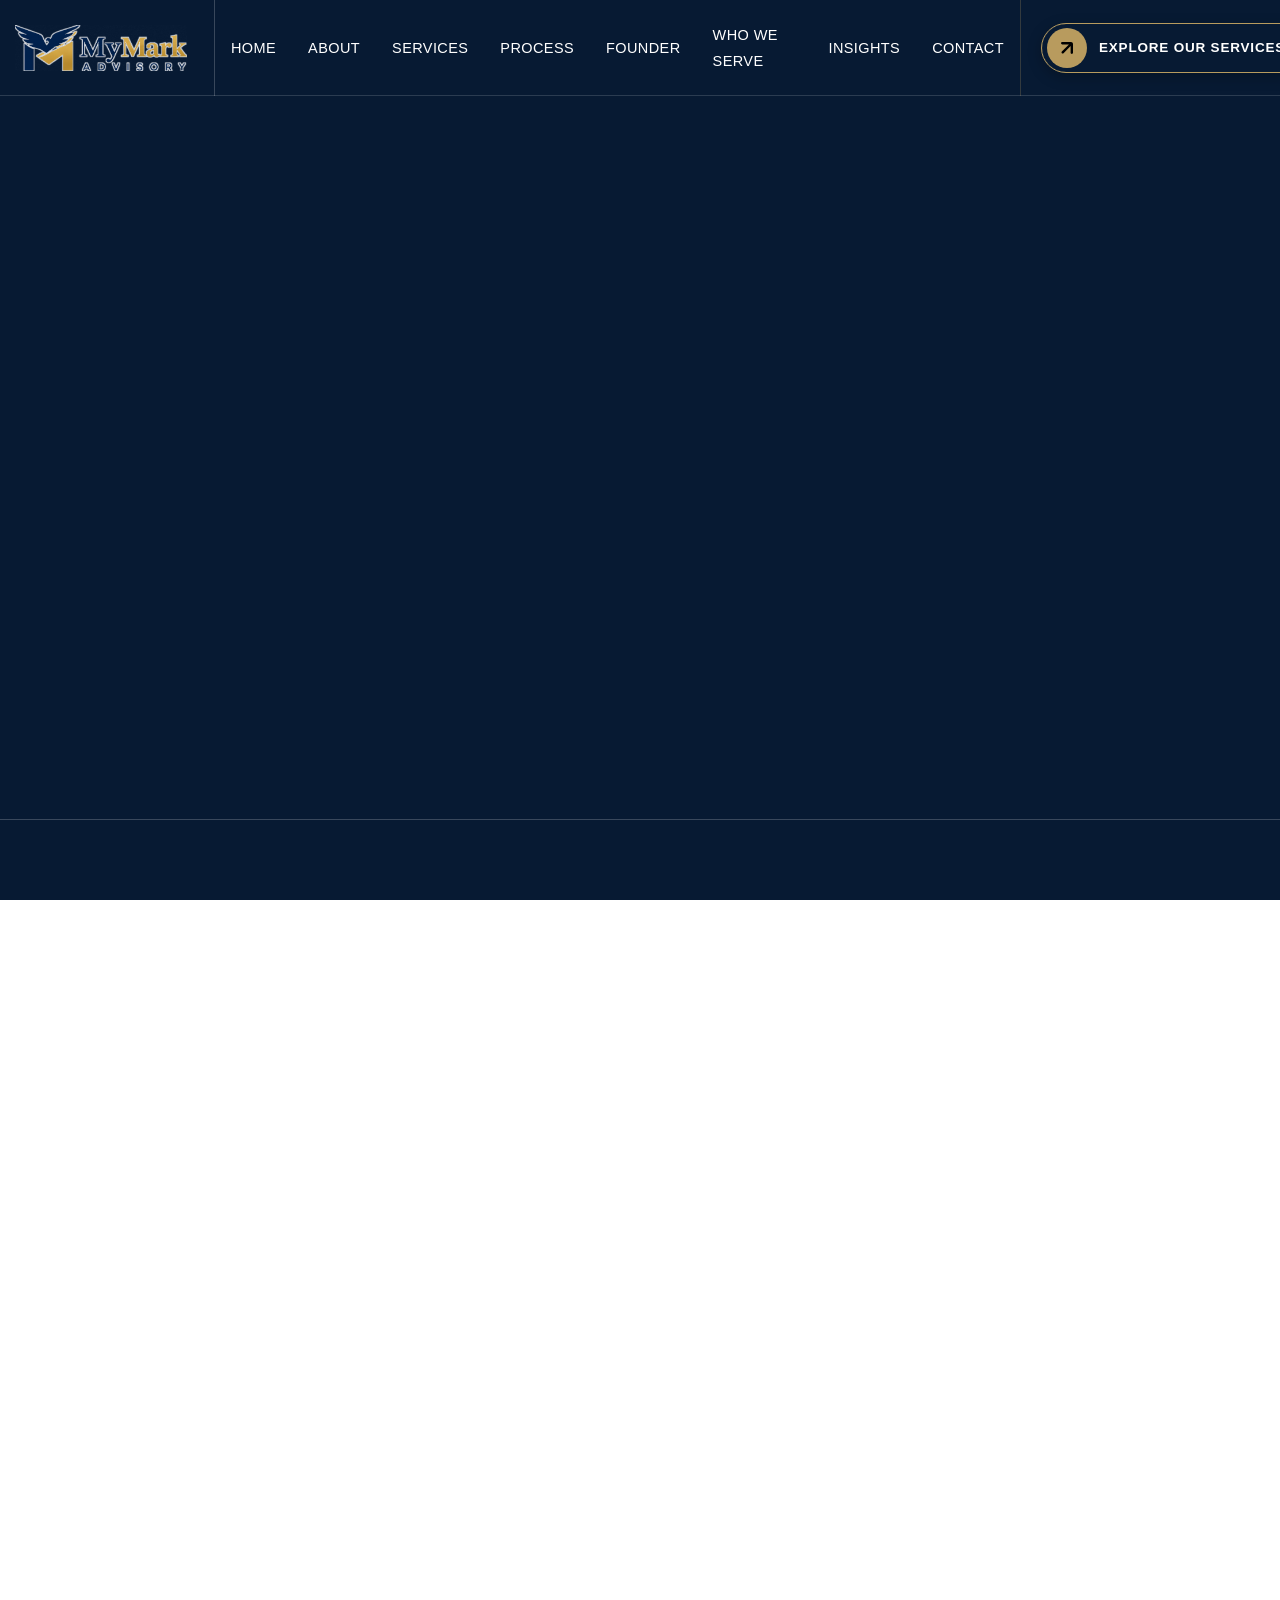
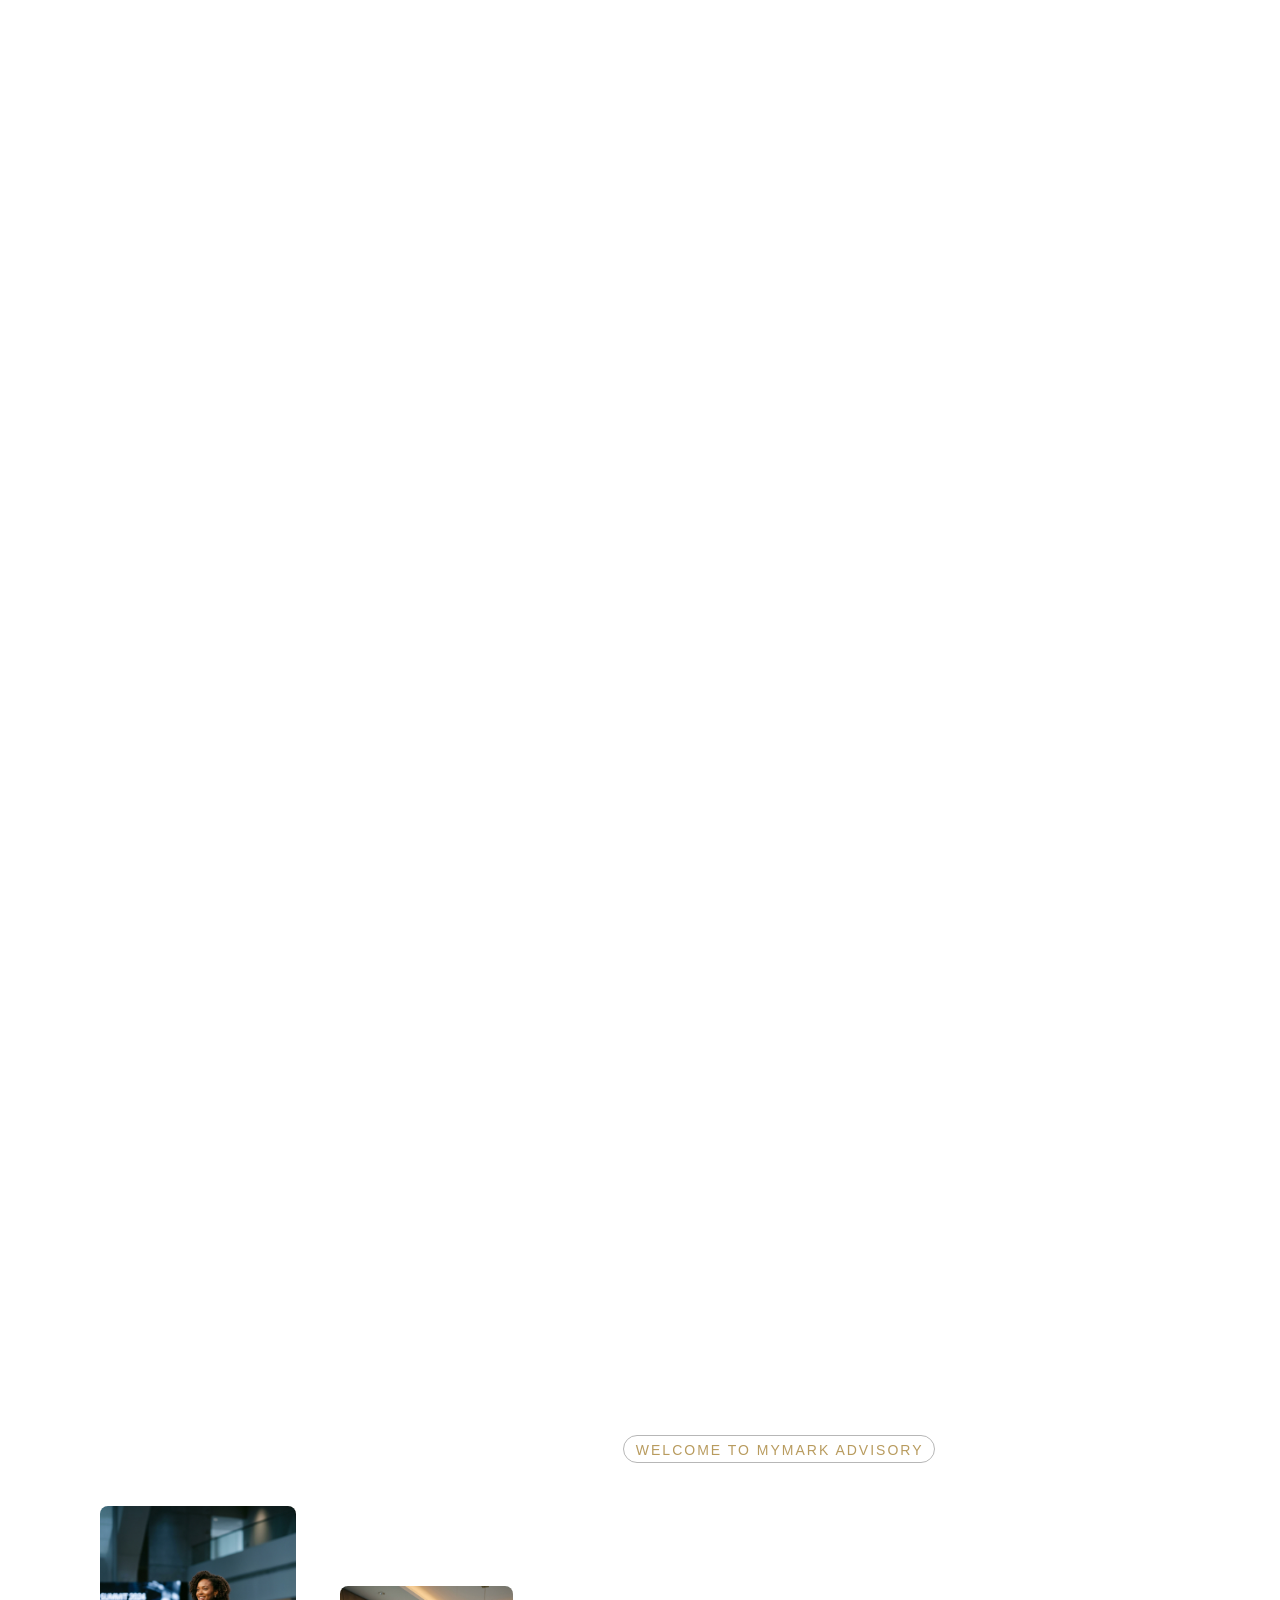
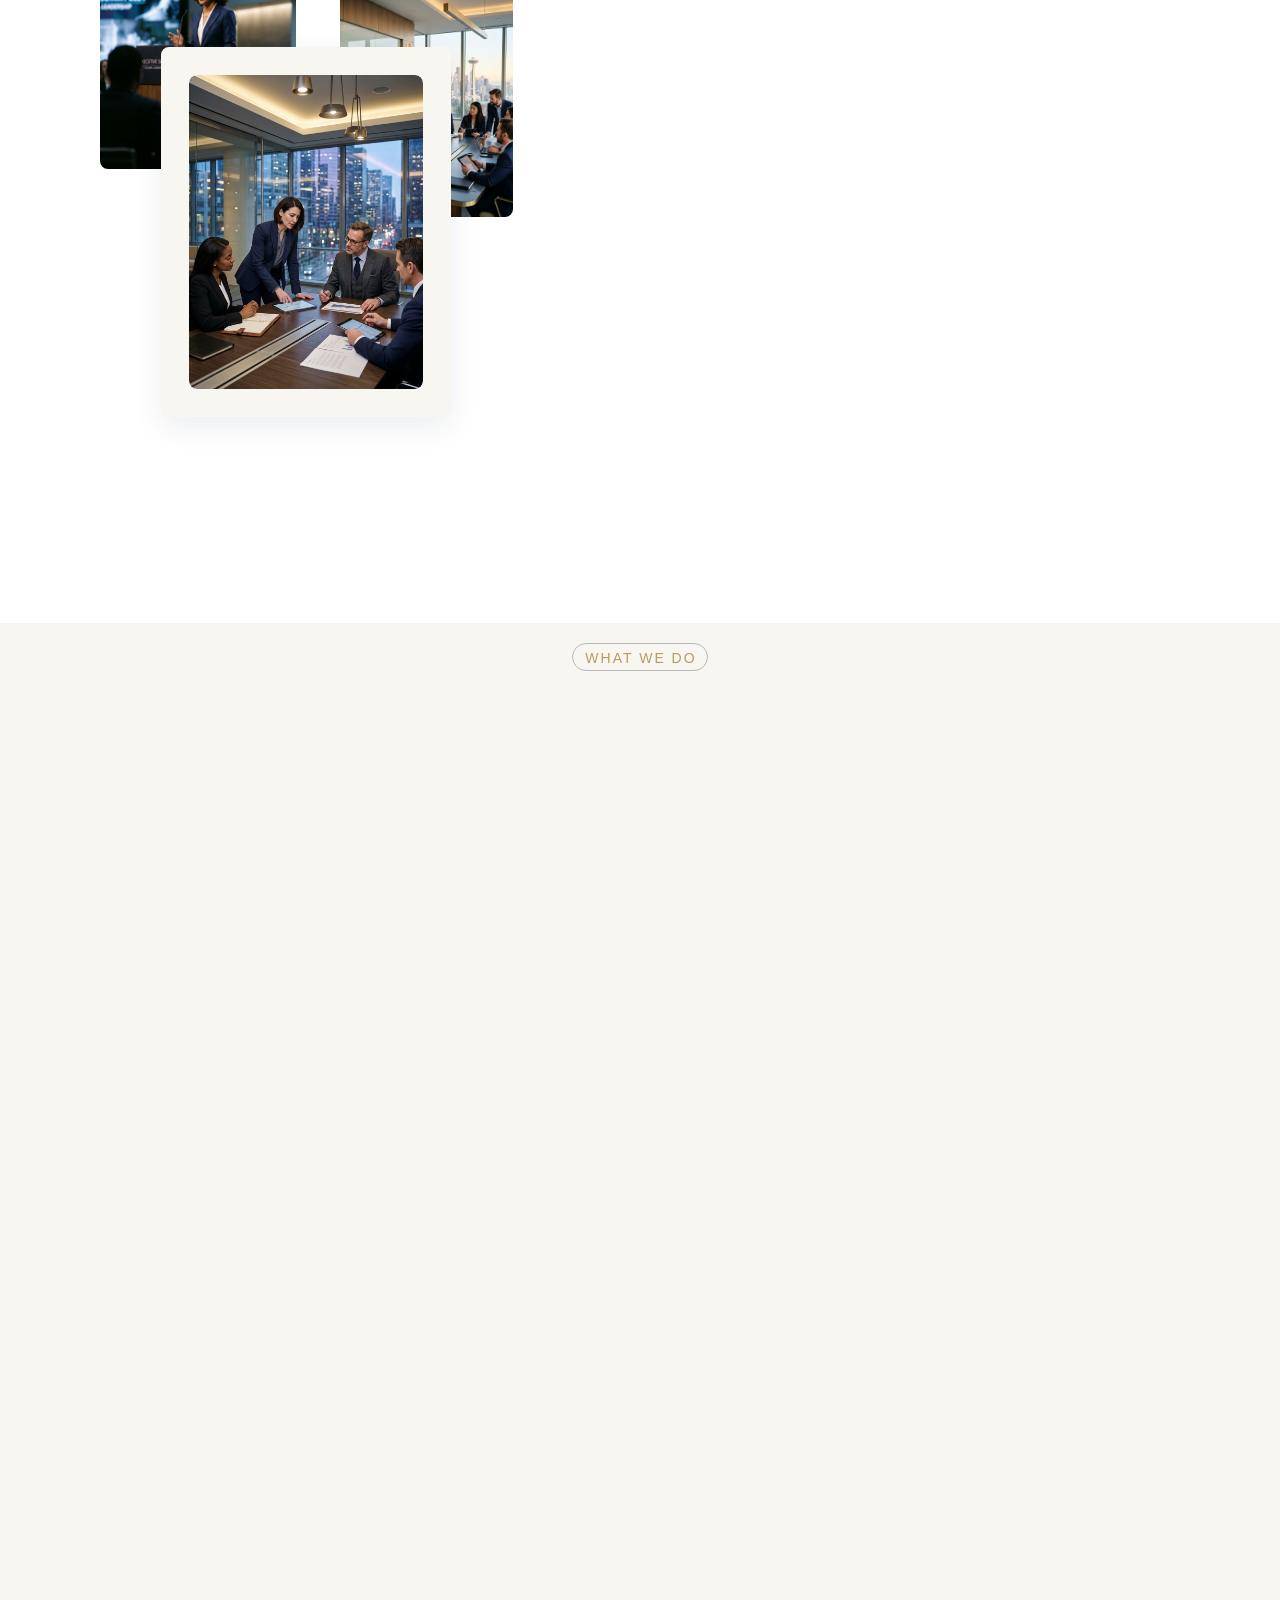
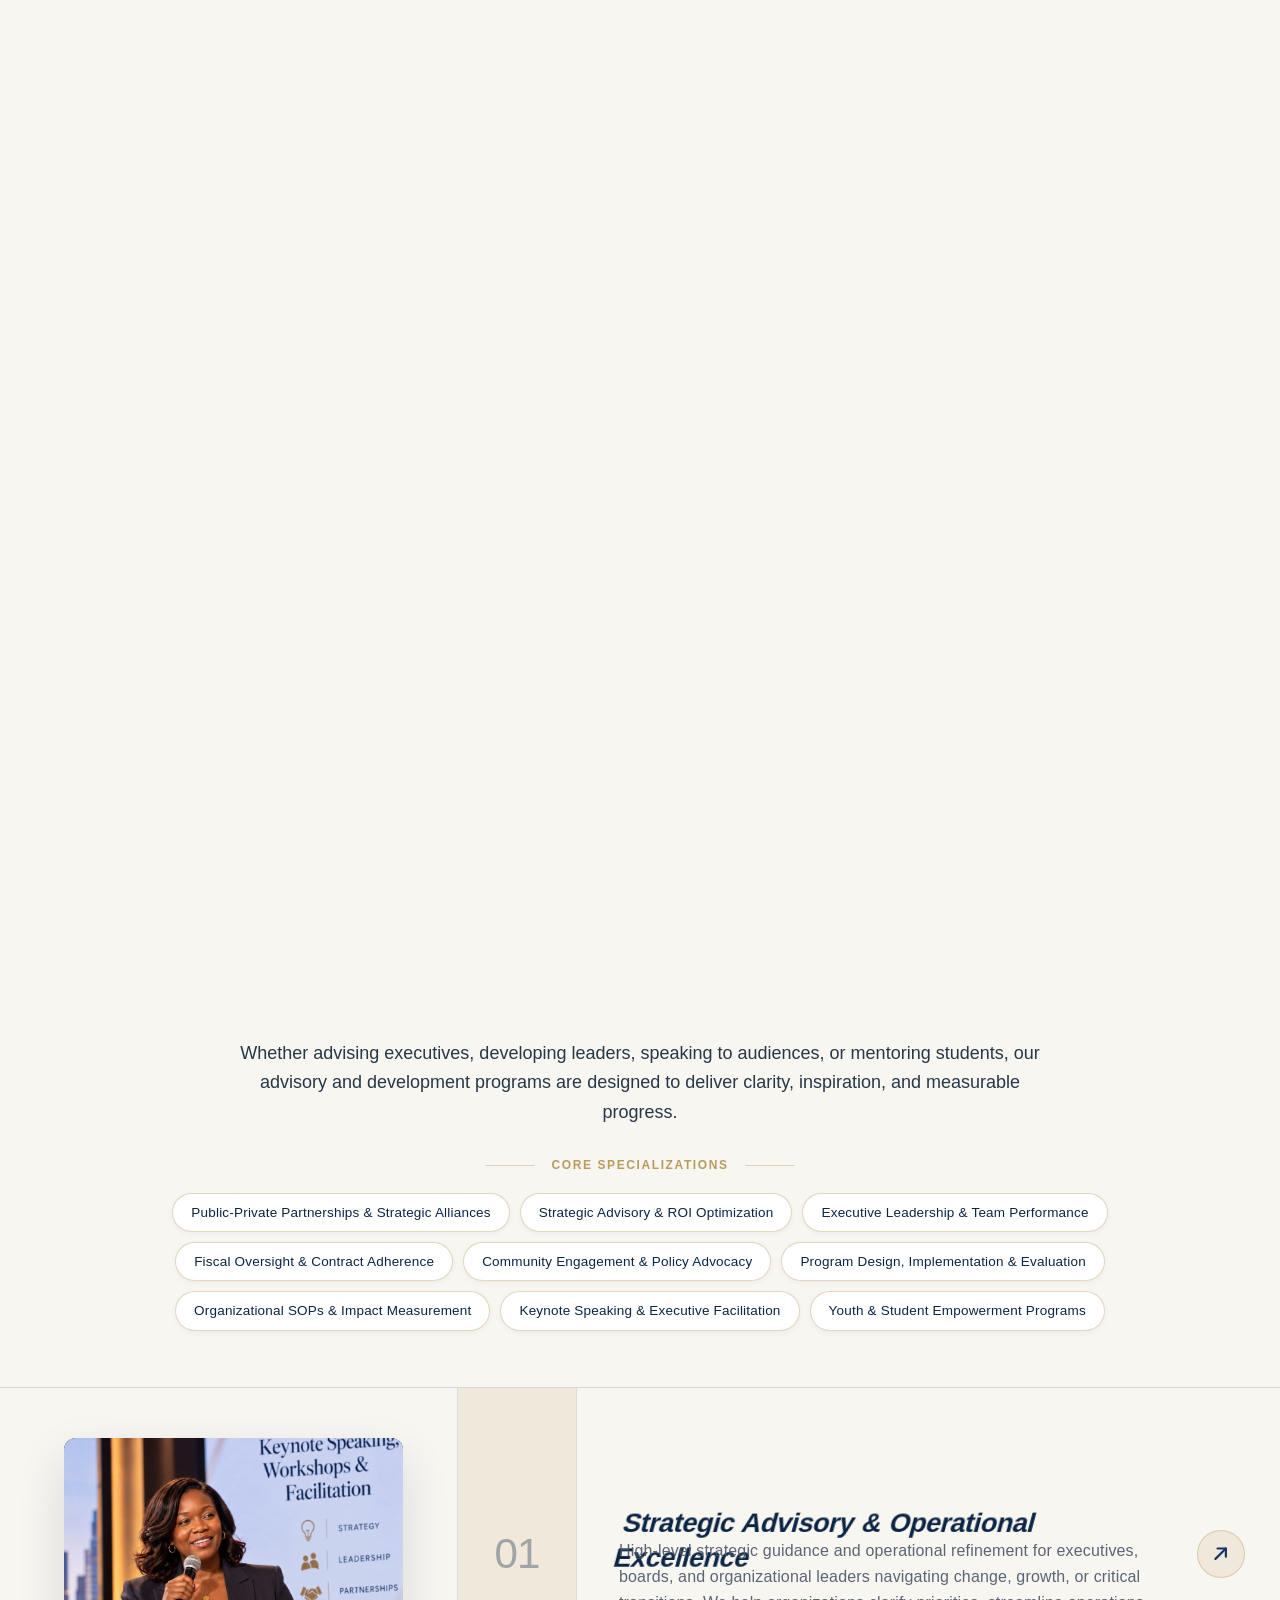
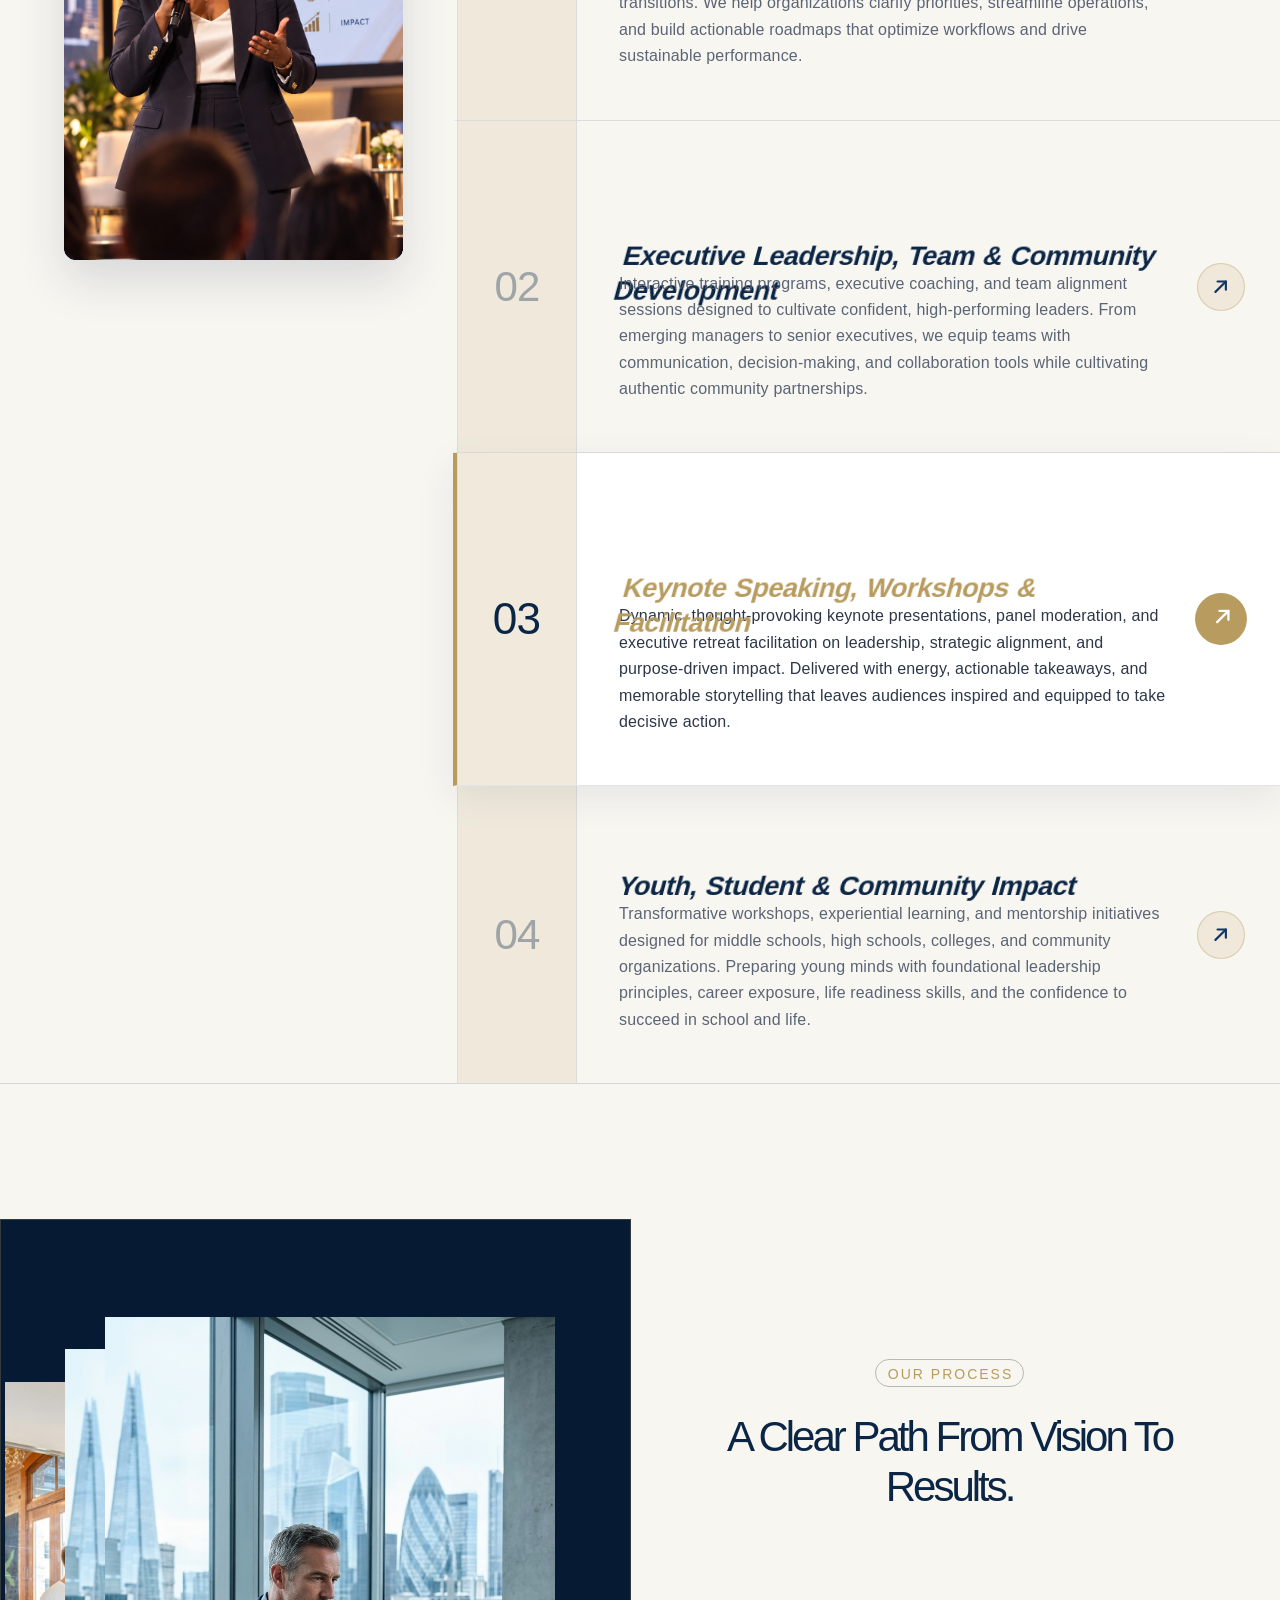
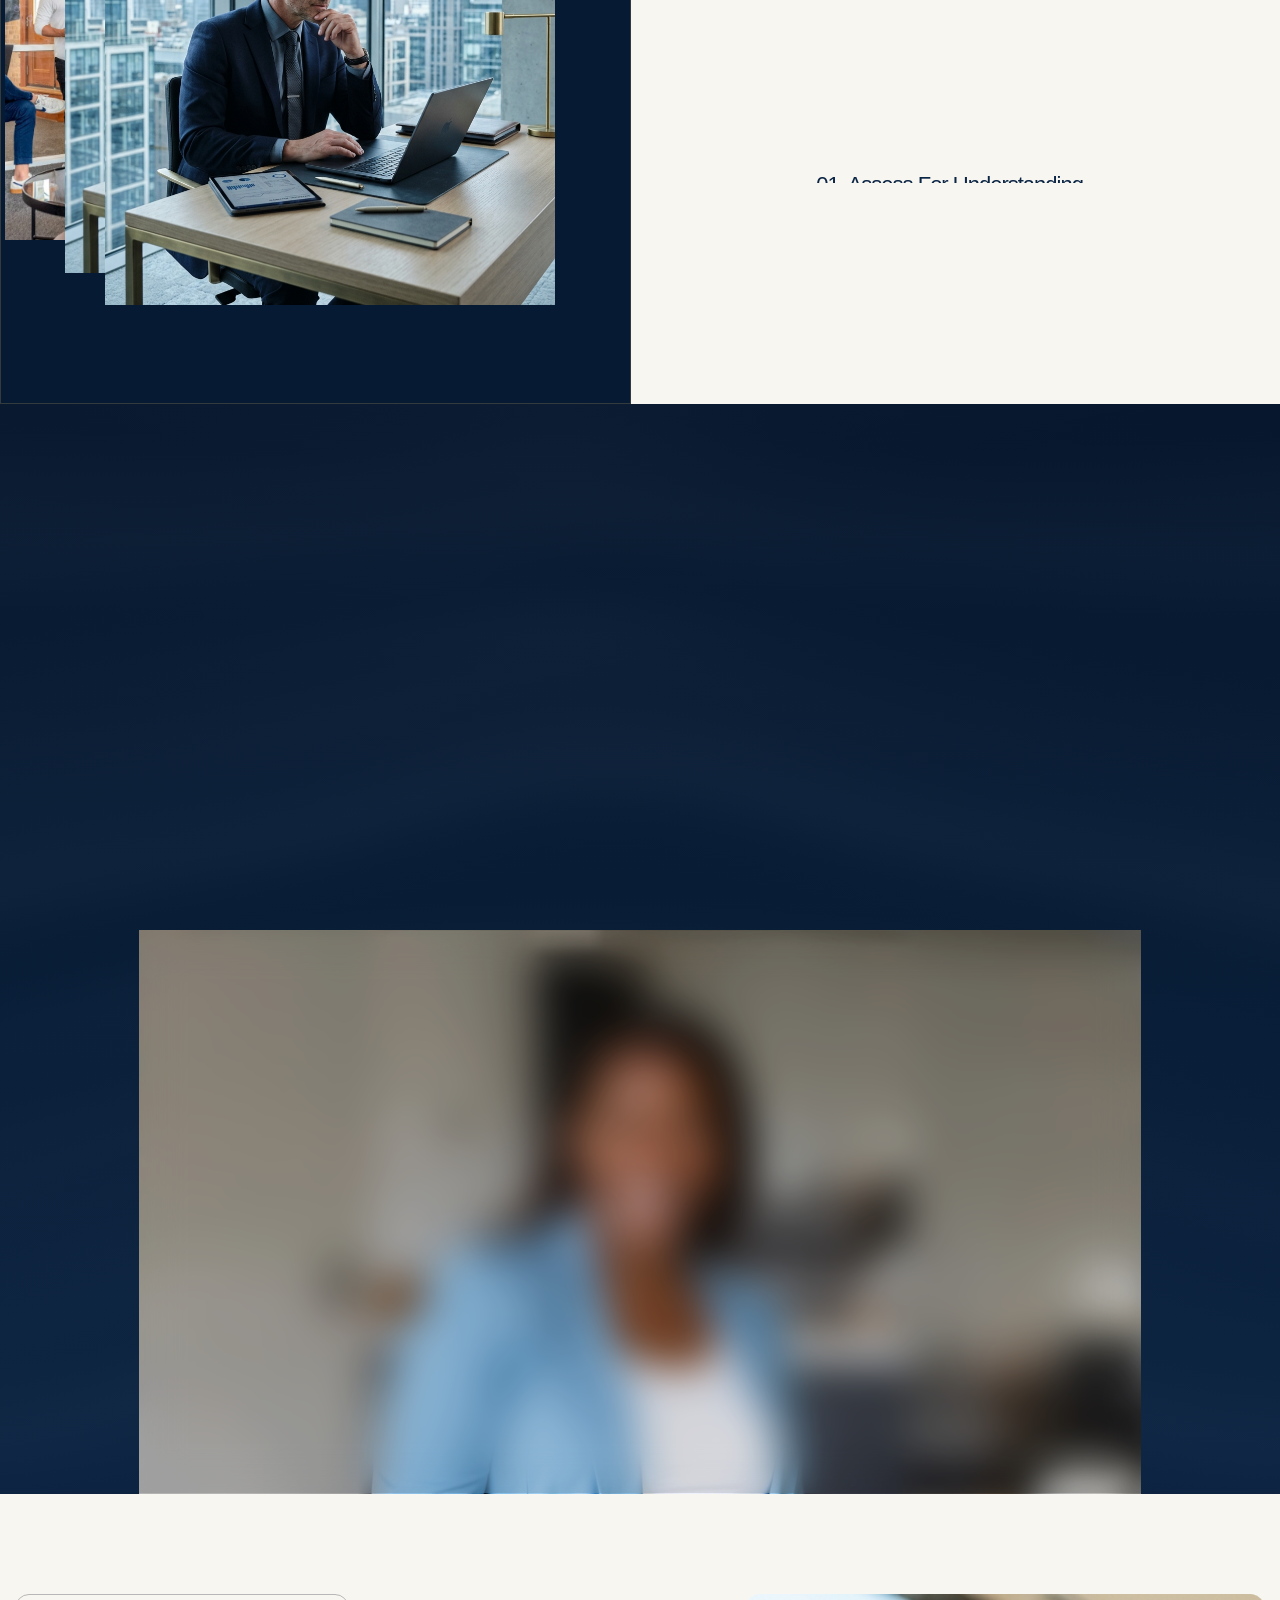
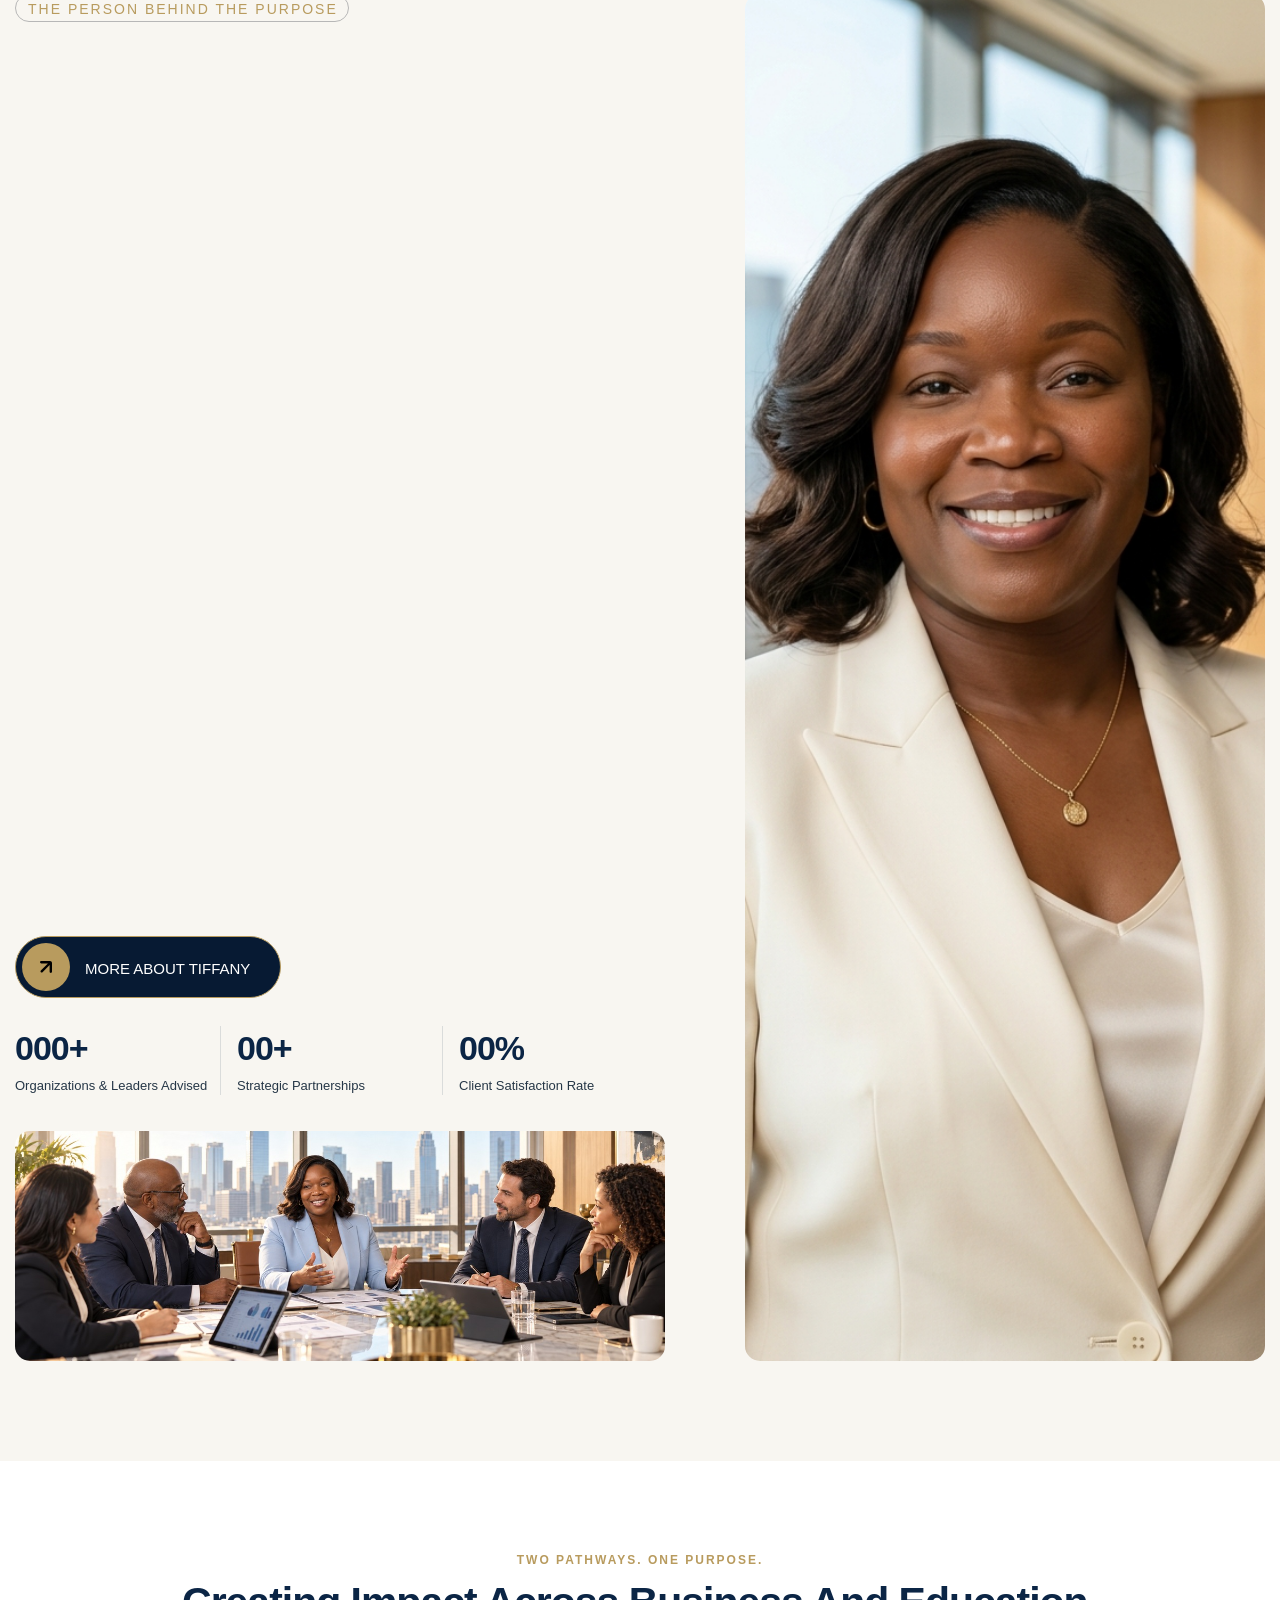
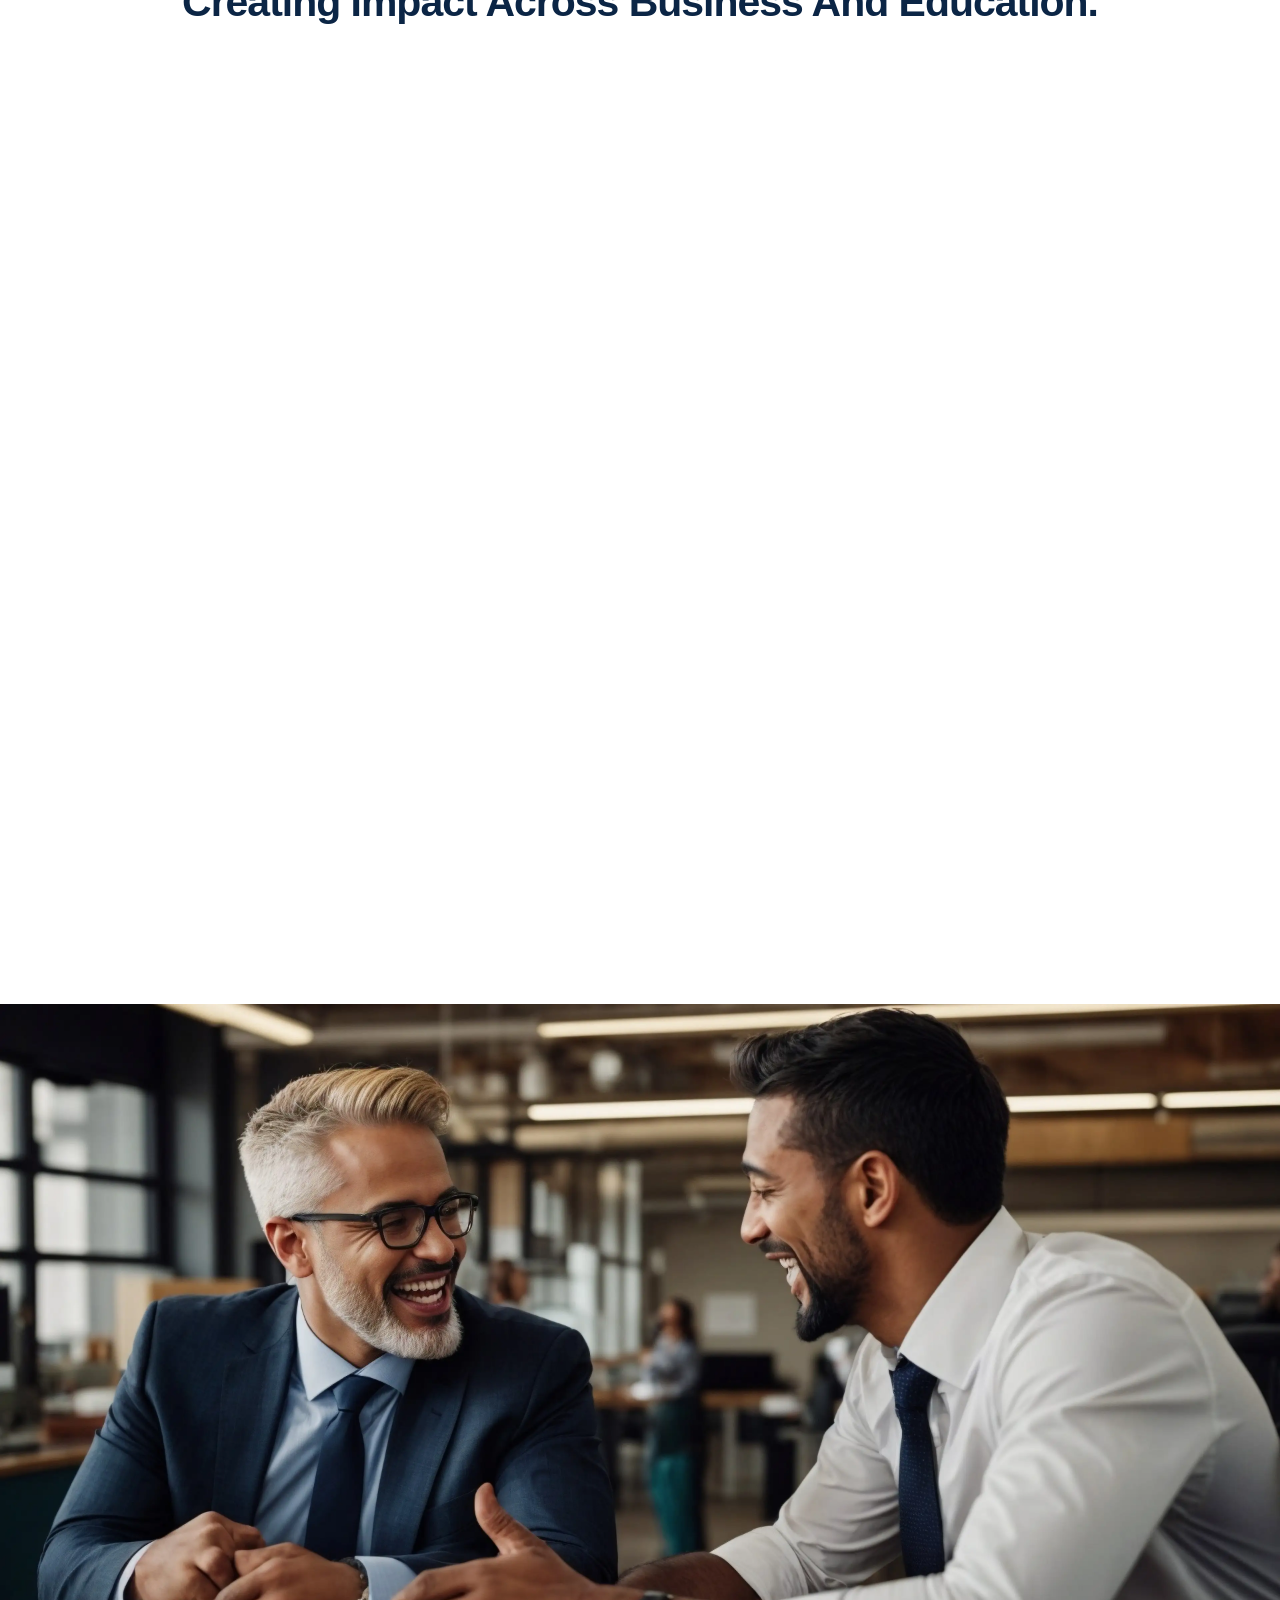
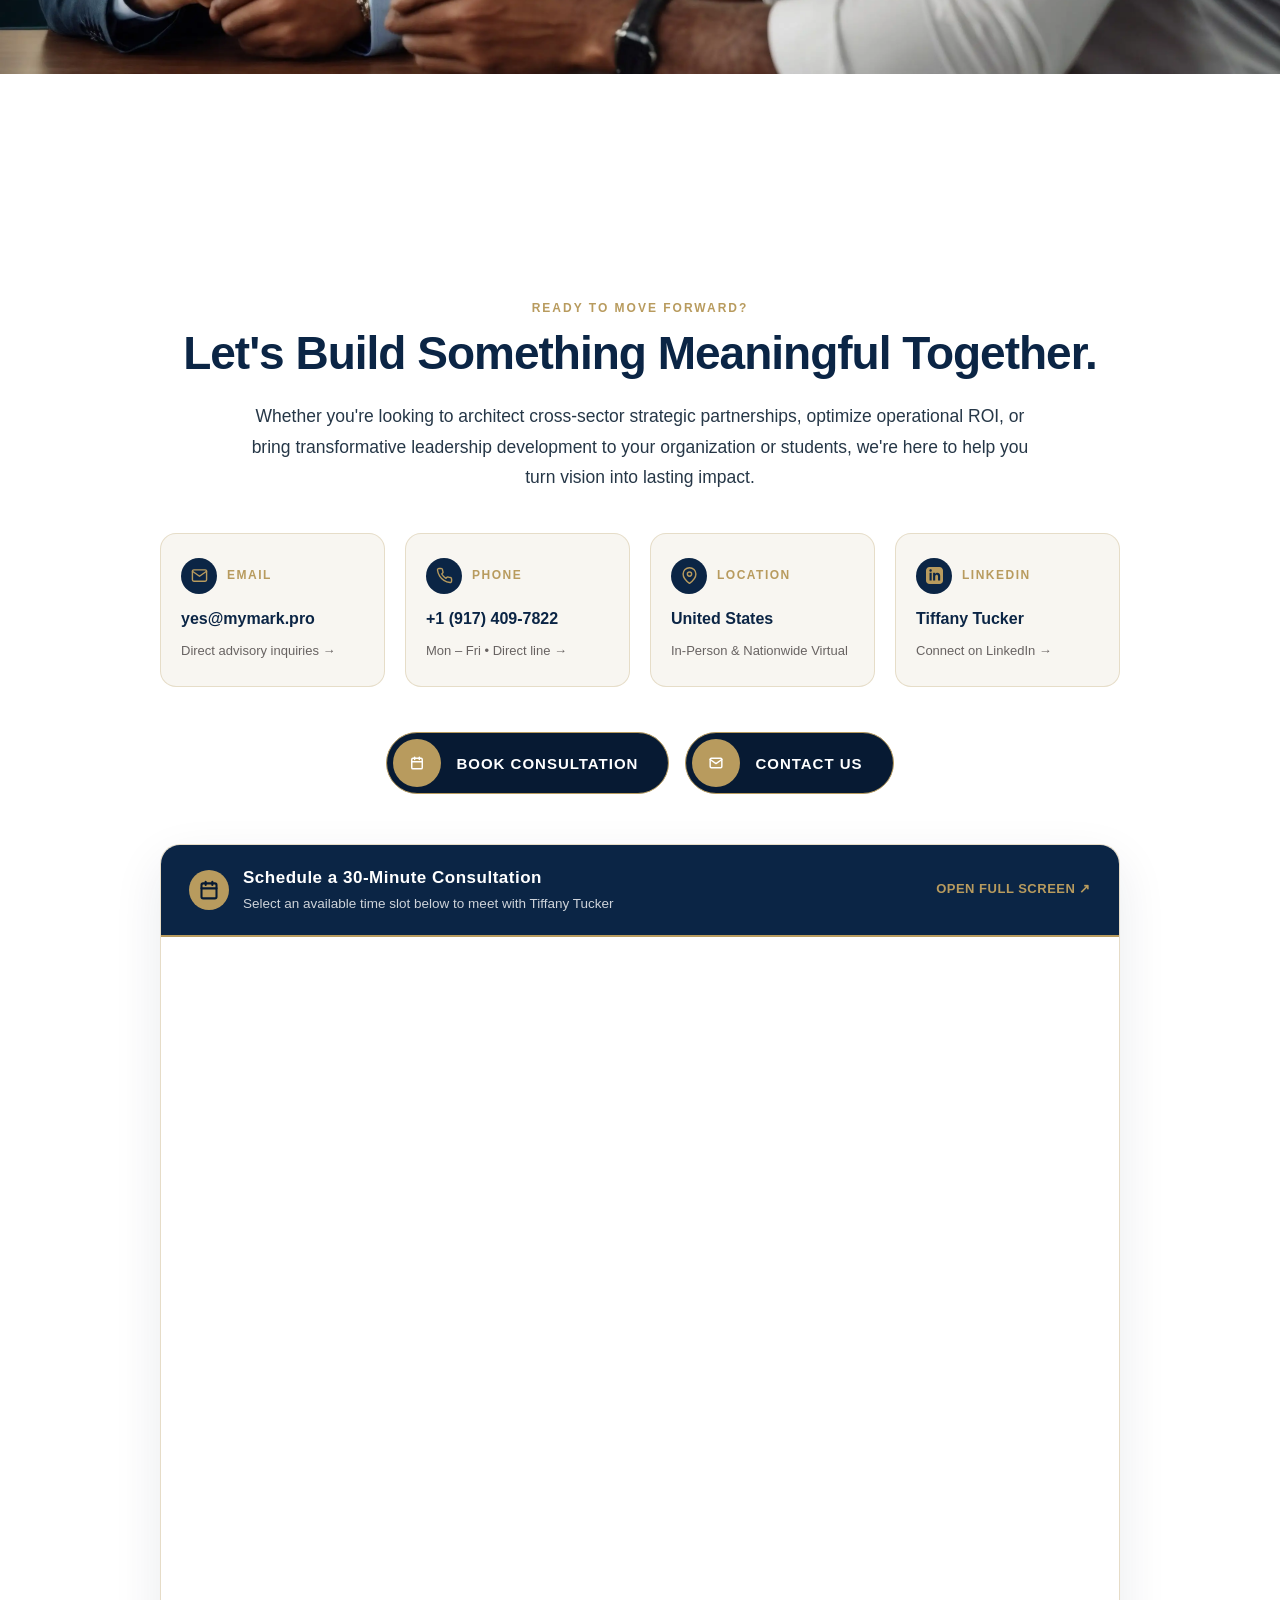
==== commit 3c493bf5: "feat: complete SEO optimization for Tiffany Tucker website with meta tags, schema, robots.txt, sitem" ====
--- a/index.html
+++ b/index.html
@@ -1,6 +1,104 @@
 <!DOCTYPE html>
 
-<!-- This site was created in Webflow. https://webflow.com --><!-- Last Published: Tue Jul 14 2026 05:09:41 GMT+0000 (Coordinated Universal Time) --><html data-wf-domain="finozen.webflow.io" data-wf-page="67b2cae205717c67d70dd200" data-wf-site="67adb992d1e31f41d3a1888e" lang="en"><head><meta charset="utf-8"/><link crossorigin="anonymous" href="https://cdn.prod.website-files.com" rel="preconnect"/><title>MyMark Advisory | Stronger Leadership. Smarter Strategy. Greater Impact.</title><meta content="At MyMark Advisory, we help businesses, organizations, and educational communities strengthen leadership, improve performance, and turn ambitious ideas into measurable results." name="description"/><meta content="MyMark Advisory | Stronger Leadership. Smarter Strategy. Greater Impact." property="og:title"/><meta content="At MyMark Advisory, we help businesses, organizations, and educational communities strengthen leadership, improve performance, and turn ambitious ideas into measurable results." property="og:description"/><meta content="MyMark Advisory | Stronger Leadership. Smarter Strategy. Greater Impact." name="twitter:title"/><meta content="At MyMark Advisory, we help businesses, organizations, and educational communities strengthen leadership, improve performance, and turn ambitious ideas into measurable results." name="twitter:description"/><meta content="website" property="og:type"/><meta content="summary_large_image" name="twitter:card"/><meta content="width=device-width, initial-scale=1" name="viewport"/><meta content="Webflow" name="generator"/><link href="css/finozen_css_1.css" rel="stylesheet" type="text/css"/><link href="css/finozen_css_2.css" rel="stylesheet" type="text/css"/>
+<!-- This site was created in Webflow. https://webflow.com --><!-- Last Published: Tue Jul 14 2026 05:09:41 GMT+0000 (Coordinated Universal Time) --><html data-wf-domain="finozen.webflow.io" data-wf-page="67b2cae205717c67d70dd200" data-wf-site="67adb992d1e31f41d3a1888e" lang="en"><head><meta charset="utf-8"/><link crossorigin="anonymous" href="https://cdn.prod.website-files.com" rel="preconnect"/><title>MyMark Advisory | Strategic Advisory, Executive Leadership & Impact Consulting | Tiffany Tucker</title>
+  <meta name="description" content="MyMark Advisory LLC, led by Tiffany Tucker (Tiffany Tucker Pryor), provides executive strategic consulting, leadership development, organizational alignment, keynote speaking, and youth empowerment programs across the United States."/>
+  <meta name="keywords" content="MyMark Advisory, MyMark Advisory LLC, mymarkadvisory.com, Tiffany Tucker, Tiffany Tucker Pryor, strategic advisory, executive leadership coaching, organizational strategy, leadership development, keynote speaker, youth mentorship programs, business consulting, strategic partnerships, educational consulting, team alignment, operational excellence"/>
+  <meta name="author" content="Tiffany Tucker, Founder & CEO - MyMark Advisory LLC"/>
+  <meta name="publisher" content="MyMark Advisory LLC"/>
+  <meta name="robots" content="index, follow, max-image-preview:large, max-snippet:-1, max-video-preview:-1"/>
+  <link rel="canonical" href="http://mymarkadvisory.com/"/>
+
+  <!-- Open Graph / Facebook / LinkedIn Metadata -->
+  <meta property="og:type" content="website"/>
+  <meta property="og:site_name" content="MyMark Advisory LLC"/>
+  <meta property="og:url" content="http://mymarkadvisory.com/"/>
+  <meta property="og:title" content="MyMark Advisory | Strategic Advisory, Executive Leadership & Impact Consulting | Tiffany Tucker"/>
+  <meta property="og:description" content="MyMark Advisory LLC, led by Tiffany Tucker (Tiffany Tucker Pryor), provides executive strategic consulting, leadership development, organizational alignment, keynote speaking, and youth empowerment programs across the United States."/>
+  <meta property="og:image" content="http://mymarkadvisory.com/images/mymark_founder_tiffany.jpg"/>
+  <meta property="og:image:secure_url" content="https://mymarkadvisory.com/images/mymark_founder_tiffany.jpg"/>
+  <meta property="og:image:width" content="1200"/>
+  <meta property="og:image:height" content="630"/>
+  <meta property="og:image:alt" content="Tiffany Tucker Pryor, Founder & CEO of MyMark Advisory LLC"/>
+  <meta property="og:locale" content="en_US"/>
+
+  <!-- LinkedIn Card Specifics -->
+  <meta prefix="og: http://ogp.me/ns#" property="og:title" content="MyMark Advisory | Strategic Advisory & Leadership Consulting | Tiffany Tucker"/>
+  <meta prefix="og: http://ogp.me/ns#" property="og:description" content="Transforming visionary leadership into measurable results. Executive strategic advisory, leadership development, keynote speaking, and youth programs by Tiffany Tucker."/>
+  <meta prefix="og: http://ogp.me/ns#" property="og:image" content="http://mymarkadvisory.com/images/mymark_founder_tiffany.jpg"/>
+  <meta name="linkedin:owner" content="http://linkedin.com/in/titucker"/>
+
+  <!-- Twitter / X Card Metadata -->
+  <meta name="twitter:card" content="summary_large_image"/>
+  <meta name="twitter:site" content="@MyMarkAdvisory"/>
+  <meta name="twitter:creator" content="@MyMarkAdvisory"/>
+  <meta name="twitter:url" content="http://mymarkadvisory.com/"/>
+  <meta name="twitter:title" content="MyMark Advisory | Strategic Advisory & Leadership Consulting | Tiffany Tucker"/>
+  <meta name="twitter:description" content="Executive strategic consulting, leadership development, keynote speaking, and youth empowerment programs by Tiffany Tucker."/>
+  <meta name="twitter:image" content="http://mymarkadvisory.com/images/mymark_founder_tiffany.jpg"/>
+  <meta name="twitter:image:alt" content="Tiffany Tucker Pryor, Founder & CEO of MyMark Advisory LLC"/>
+
+  <!-- Viewport & Mobile Optimization -->
+  <meta name="viewport" content="width=device-width, initial-scale=1"/>
+  <meta name="theme-color" content="#071A33"/>
+
+  <!-- JSON-LD Structured Data Schema -->
+  <script type="application/ld+json">
+  {
+    "@context": "https://schema.org",
+    "@graph": [
+      {
+        "@type": "WebSite",
+        "@id": "http://mymarkadvisory.com/#website",
+        "url": "http://mymarkadvisory.com/",
+        "name": "MyMark Advisory",
+        "alternateName": "MyMark Advisory LLC",
+        "description": "Strategic Advisory, Executive Leadership Coaching & Impact Consulting",
+        "publisher": {
+          "@id": "http://mymarkadvisory.com/#organization"
+        }
+      },
+      {
+        "@type": ["Organization", "ProfessionalService"],
+        "@id": "http://mymarkadvisory.com/#organization",
+        "name": "MyMark Advisory LLC",
+        "alternateName": ["MyMark Advisory", "MyMark"],
+        "url": "http://mymarkadvisory.com/",
+        "logo": "http://mymarkadvisory.com/images/mymark_logo.png",
+        "image": "http://mymarkadvisory.com/images/mymark_founder_tiffany.jpg",
+        "description": "MyMark Advisory LLC provides executive strategic consulting, leadership development, organizational alignment, keynote speaking, and youth empowerment programs across the United States.",
+        "founder": {
+          "@id": "http://mymarkadvisory.com/#founder"
+        },
+        "email": "yes@mymark.pro",
+        "telephone": "+1-917-409-7822",
+        "address": {
+          "@type": "PostalAddress",
+          "addressCountry": "US"
+        },
+        "areaServed": {
+          "@type": "Country",
+          "name": "United States"
+        },
+        "sameAs": [
+          "http://linkedin.com/in/titucker"
+        ]
+      },
+      {
+        "@type": "Person",
+        "@id": "http://mymarkadvisory.com/#founder",
+        "name": "Tiffany Tucker",
+        "alternateName": "Tiffany Tucker Pryor",
+        "jobTitle": "Founder & CEO",
+        "worksFor": {
+          "@id": "http://mymarkadvisory.com/#organization"
+        },
+        "image": "http://mymarkadvisory.com/images/mymark_founder_tiffany.jpg",
+        "sameAs": "http://linkedin.com/in/titucker",
+        "description": "Executive thought partner, strategic advisor, and keynote speaker specializing in organizational leadership, strategic partnerships, and student empowerment."
+      }
+    ]
+  }
+  </script><link href="css/finozen_css_1.css" rel="stylesheet" type="text/css"/><link href="css/finozen_css_2.css" rel="stylesheet" type="text/css"/>
   <link href="css/mymark-custom.css" rel="stylesheet" type="text/css"/><style>@media (min-width:992px) {html.w-mod-js:not(.w-mod-ix) [data-w-id="a0e1d7b0-3881-8d83-713f-83beb757d758"] {-webkit-transform:translate3d(0, 100%, 0) scale3d(1, 1, 1) rotateX(0) rotateY(0) rotateZ(0) skew(-15deg, 0);-moz-transform:translate3d(0, 100%, 0) scale3d(1, 1, 1) rotateX(0) rotateY(0) rotateZ(0) skew(-15deg, 0);-ms-transform:translate3d(0, 100%, 0) scale3d(1, 1, 1) rotateX(0) rotateY(0) rotateZ(0) skew(-15deg, 0);transform:translate3d(0, 100%, 0) scale3d(1, 1, 1) rotateX(0) rotateY(0) rotateZ(0) skew(-15deg, 0);}html.w-mod-js:not(.w-mod-ix) [data-w-id="a0e1d7b0-3881-8d83-713f-83beb757d765"] {-webkit-transform:translate3d(0, 100%, 0) scale3d(1, 1, 1) rotateX(0) rotateY(0) rotateZ(0) skew(-15deg, 0);-moz-transform:translate3d(0, 100%, 0) scale3d(1, 1, 1) rotateX(0) rotateY(0) rotateZ(0) skew(-15deg, 0);-ms-transform:translate3d(0, 100%, 0) scale3d(1, 1, 1) rotateX(0) rotateY(0) rotateZ(0) skew(-15deg, 0);transform:translate3d(0, 100%, 0) scale3d(1, 1, 1) rotateX(0) rotateY(0) rotateZ(0) skew(-15deg, 0);}html.w-mod-js:not(.w-mod-ix) [data-w-id="a0e1d7b0-3881-8d83-713f-83beb757d772"] {-webkit-transform:translate3d(0, 100%, 0) scale3d(1, 1, 1) rotateX(0) rotateY(0) rotateZ(0) skew(-15deg, 0);-moz-transform:translate3d(0, 100%, 0) scale3d(1, 1, 1) rotateX(0) rotateY(0) rotateZ(0) skew(-15deg, 0);-ms-transform:translate3d(0, 100%, 0) scale3d(1, 1, 1) rotateX(0) rotateY(0) rotateZ(0) skew(-15deg, 0);transform:translate3d(0, 100%, 0) scale3d(1, 1, 1) rotateX(0) rotateY(0) rotateZ(0) skew(-15deg, 0);}html.w-mod-js:not(.w-mod-ix) [data-w-id="ab050d79-a8cb-d66c-018e-23b603e6f8b8"] {-webkit-transform:translate3d(0, 100%, 0) scale3d(1, 1, 1) rotateX(0) rotateY(0) rotateZ(0) skew(-15deg, 0);-moz-transform:translate3d(0, 100%, 0) scale3d(1, 1, 1) rotateX(0) rotateY(0) rotateZ(0) skew(-15deg, 0);-ms-transform:translate3d(0, 100%, 0) scale3d(1, 1, 1) rotateX(0) rotateY(0) rotateZ(0) skew(-15deg, 0);transform:translate3d(0, 100%, 0) scale3d(1, 1, 1) rotateX(0) rotateY(0) rotateZ(0) skew(-15deg, 0);}html.w-mod-js:not(.w-mod-ix) [data-w-id="a0e1d7b0-3881-8d83-713f-83beb757d77f"] {-webkit-transform:translate3d(0, 100%, 0) scale3d(1, 1, 1) rotateX(0) rotateY(0) rotateZ(0) skew(-15deg, 0);-moz-transform:translate3d(0, 100%, 0) scale3d(1, 1, 1) rotateX(0) rotateY(0) rotateZ(0) skew(-15deg, 0);-ms-transform:translate3d(0, 100%, 0) scale3d(1, 1, 1) rotateX(0) rotateY(0) rotateZ(0) skew(-15deg, 0);transform:translate3d(0, 100%, 0) scale3d(1, 1, 1) rotateX(0) rotateY(0) rotateZ(0) skew(-15deg, 0);}html.w-mod-js:not(.w-mod-ix) [data-w-id="e0b49ef7-0c3e-d5da-cf8e-ac01f0aa8e28"] {opacity:0;}html.w-mod-js:not(.w-mod-ix) [data-w-id="c8d46a0e-29a7-35d8-f925-3f5d74399571"] {opacity:0;}html.w-mod-js:not(.w-mod-ix) [data-w-id="a0e1d7b0-3881-8d83-713f-83beb757d75b"] {opacity:0;}html.w-mod-js:not(.w-mod-ix) [data-w-id="a0e1d7b0-3881-8d83-713f-83beb757d768"] {opacity:0;}html.w-mod-js:not(.w-mod-ix) [data-w-id="a0e1d7b0-3881-8d83-713f-83beb757d775"] {opacity:0;}html.w-mod-js:not(.w-mod-ix) [data-w-id="a0e1d7b0-3881-8d83-713f-83beb757d782"] {opacity:0;}html.w-mod-js:not(.w-mod-ix) [data-w-id="a0e1d7b0-3881-8d83-713f-83beb757d7af"] {opacity:0;}html.w-mod-js:not(.w-mod-ix) [data-w-id="a0e1d7b0-3881-8d83-713f-83beb757d823"] {opacity:0;}html.w-mod-js:not(.w-mod-ix) [data-w-id="a0e1d7b0-3881-8d83-713f-83beb757d850"] {opacity:0;}html.w-mod-js:not(.w-mod-ix) [data-w-id="a0e1d7b0-3881-8d83-713f-83beb757d86e"] {opacity:0;}html.w-mod-js:not(.w-mod-ix) [data-w-id="a0e1d7b0-3881-8d83-713f-83beb757d85f"] {opacity:0;}html.w-mod-js:not(.w-mod-ix) [data-w-id="a0e1d7b0-3881-8d83-713f-83beb757d84a"] {opacity:0;}html.w-mod-js:not(.w-mod-ix) [data-w-id="a0e1d7b0-3881-8d83-713f-83beb757d84d"] {opacity:0;}html.w-mod-js:not(.w-mod-ix) [data-w-id="08156511-6483-3aa3-ea23-32b34fa028be"] {background-color:rgba(238,227,225,0);}html.w-mod-js:not(.w-mod-ix) [data-w-id="08156511-6483-3aa3-ea23-32b34fa028d4"] {background-color:rgb(238,227,225);}html.w-mod-js:not(.w-mod-ix) [data-w-id="eaef8288-048c-44f4-e4b5-eba6fe49d8be"] {background-color:rgb(238,227,225);}html.w-mod-js:not(.w-mod-ix) [data-w-id="01b92a50-503d-8535-bfc0-3a93cd8b63cb"] {background-color:rgb(238,227,225);}html.w-mod-js:not(.w-mod-ix) [data-w-id="08156511-6483-3aa3-ea23-32b34fa028c3"] {background-color:rgba(238,227,225,0);}html.w-mod-js:not(.w-mod-ix) [data-w-id="08156511-6483-3aa3-ea23-32b34fa028c8"] {background-color:rgba(238,227,225,0);}html.w-mod-js:not(.w-mod-ix) [data-w-id="08156511-6483-3aa3-ea23-32b34fa028cf"] {background-color:rgba(238,227,225,0);}html.w-mod-js:not(.w-mod-ix) [data-w-id="08156511-6483-3aa3-ea23-32b34fa028d9"] {background-color:rgba(238,227,225,0);}html.w-mod-js:not(.w-mod-ix) [data-w-id="08156511-6483-3aa3-ea23-32b34fa028e0"] {background-color:rgba(238,227,225,0);}html.w-mod-js:not(.w-mod-ix) [data-w-id="08156511-6483-3aa3-ea23-32b34fa028e5"] {background-color:rgba(238,227,225,0);}html.w-mod-js:not(.w-mod-ix) [data-w-id="08156511-6483-3aa3-ea23-32b34fa028ea"] {background-color:rgba(238,227,225,0);}html.w-mod-js:not(.w-mod-ix) [data-w-id="01b92a50-503d-8535-bfc0-3a93cd8b63b5"] {background-color:rgba(238,227,225,0);}html.w-mod-js:not(.w-mod-ix) [data-w-id="01b92a50-503d-8535-bfc0-3a93cd8b63ba"] {background-color:rgba(238,227,225,0);}html.w-mod-js:not(.w-mod-ix) [data-w-id="01b92a50-503d-8535-bfc0-3a93cd8b63bf"] {background-color:rgba(238,227,225,0);}html.w-mod-js:not(.w-mod-ix) [data-w-id="01b92a50-503d-8535-bfc0-3a93cd8b63c6"] {background-color:rgba(238,227,225,0);}html.w-mod-js:not(.w-mod-ix) [data-w-id="01b92a50-503d-8535-bfc0-3a93cd8b63d0"] {background-color:rgba(238,227,225,0);}html.w-mod-js:not(.w-mod-ix) [data-w-id="01b92a50-503d-8535-bfc0-3a93cd8b63d7"] {background-color:rgba(238,227,225,0);}html.w-mod-js:not(.w-mod-ix) [data-w-id="01b92a50-503d-8535-bfc0-3a93cd8b63dc"] {background-color:rgba(238,227,225,0);}html.w-mod-js:not(.w-mod-ix) [data-w-id="01b92a50-503d-8535-bfc0-3a93cd8b63e1"] {background-color:rgba(238,227,225,0);}html.w-mod-js:not(.w-mod-ix) [data-w-id="eaef8288-048c-44f4-e4b5-eba6fe49d8a8"] {background-color:rgba(238,227,225,0);}html.w-mod-js:not(.w-mod-ix) [data-w-id="eaef8288-048c-44f4-e4b5-eba6fe49d8ad"] {background-color:rgba(238,227,225,0);}html.w-mod-js:not(.w-mod-ix) [data-w-id="eaef8288-048c-44f4-e4b5-eba6fe49d8b2"] {background-color:rgba(238,227,225,0);}html.w-mod-js:not(.w-mod-ix) [data-w-id="eaef8288-048c-44f4-e4b5-eba6fe49d8b9"] {background-color:rgba(238,227,225,0);}html.w-mod-js:not(.w-mod-ix) [data-w-id="eaef8288-048c-44f4-e4b5-eba6fe49d8c3"] {background-color:rgba(238,227,225,0);}html.w-mod-js:not(.w-mod-ix) [data-w-id="eaef8288-048c-44f4-e4b5-eba6fe49d8ca"] {background-color:rgba(238,227,225,0);}html.w-mod-js:not(.w-mod-ix) [data-w-id="eaef8288-048c-44f4-e4b5-eba6fe49d8cf"] {background-color:rgba(238,227,225,0);}html.w-mod-js:not(.w-mod-ix) [data-w-id="eaef8288-048c-44f4-e4b5-eba6fe49d8d4"] {background-color:rgba(238,227,225,0);}html.w-mod-js:not(.w-mod-ix) [data-w-id="a0e1d7b0-3881-8d83-713f-83beb757d6fd"] {opacity:0;}html.w-mod-js:not(.w-mod-ix) [data-w-id="3cca6b4c-aeec-7ffa-37b6-39000f1131f6"] {opacity:0;}html.w-mod-js:not(.w-mod-ix) [data-w-id="dc3a27be-1133-2032-5da9-d715533e647c"] {opacity:0;}html.w-mod-js:not(.w-mod-ix) [data-w-id="3b6c62d5-86ae-2629-7b7f-64ce755917a9"] {opacity:0;}html.w-mod-js:not(.w-mod-ix) [data-w-id="fdf92845-c8e4-3f66-36ee-4a8dab89a873"] {width:0%;}html.w-mod-js:not(.w-mod-ix) [data-w-id="6d0ee6d8-0a8b-a2af-9e5d-f6741d88a34f"] {height:0%;}html.w-mod-js:not(.w-mod-ix) [data-w-id="fd36a5f1-31dd-039a-a519-2f8277b9d804"] {height:0%;}html.w-mod-js:not(.w-mod-ix) [data-w-id="a0e1d7b0-3881-8d83-713f-83beb757d85c"] {background-color:rgba(144,108,99,0);-webkit-transform:translate3d(0, 0, 0) scale3d(1, 1, 1) rotateX(0) rotateY(0) rotateZ(0deg) skew(0, 0);-moz-transform:translate3d(0, 0, 0) scale3d(1, 1, 1) rotateX(0) rotateY(0) rotateZ(0deg) skew(0, 0);-ms-transform:translate3d(0, 0, 0) scale3d(1, 1, 1) rotateX(0) rotateY(0) rotateZ(0deg) skew(0, 0);transform:translate3d(0, 0, 0) scale3d(1, 1, 1) rotateX(0) rotateY(0) rotateZ(0deg) skew(0, 0);}html.w-mod-js:not(.w-mod-ix) [data-w-id="a0e1d7b0-3881-8d83-713f-83beb757d85d"] {filter: invert(100%);}html.w-mod-js:not(.w-mod-ix) [data-w-id="a0e1d7b0-3881-8d83-713f-83beb757d87a"] {background-color:rgba(144,108,99,0);-webkit-transform:translate3d(0, 0, 0) scale3d(1, 1, 1) rotateX(0) rotateY(0) rotateZ(0deg) skew(0, 0);-moz-transform:translate3d(0, 0, 0) scale3d(1, 1, 1) rotateX(0) rotateY(0) rotateZ(0deg) skew(0, 0);-ms-transform:translate3d(0, 0, 0) scale3d(1, 1, 1) rotateX(0) rotateY(0) rotateZ(0deg) skew(0, 0);transform:translate3d(0, 0, 0) scale3d(1, 1, 1) rotateX(0) rotateY(0) rotateZ(0deg) skew(0, 0);}html.w-mod-js:not(.w-mod-ix) [data-w-id="a0e1d7b0-3881-8d83-713f-83beb757d87b"] {filter: invert(100%);}html.w-mod-js:not(.w-mod-ix) [data-w-id="a0e1d7b0-3881-8d83-713f-83beb757d845"] {-webkit-transform:translate3d(0, 0, 0) scale3d(1, 1, 1) rotateX(0) rotateY(0) rotateZ(0) skew(0, 0);-moz-transform:translate3d(0, 0, 0) scale3d(1, 1, 1) rotateX(0) rotateY(0) rotateZ(0) skew(0, 0);-ms-transform:translate3d(0, 0, 0) scale3d(1, 1, 1) rotateX(0) rotateY(0) rotateZ(0) skew(0, 0);transform:translate3d(0, 0, 0) scale3d(1, 1, 1) rotateX(0) rotateY(0) rotateZ(0) skew(0, 0);}}@media (max-width:991px) and (min-width:768px) {html.w-mod-js:not(.w-mod-ix) [data-w-id="a0e1d7b0-3881-8d83-713f-83beb757d758"] {-webkit-transform:translate3d(0, 100%, 0) scale3d(1, 1, 1) rotateX(0) rotateY(0) rotateZ(0) skew(-15deg, 0);-moz-transform:translate3d(0, 100%, 0) scale3d(1, 1, 1) rotateX(0) rotateY(0) rotateZ(0) skew(-15deg, 0);-ms-transform:translate3d(0, 100%, 0) scale3d(1, 1, 1) rotateX(0) rotateY(0) rotateZ(0) skew(-15deg, 0);transform:translate3d(0, 100%, 0) scale3d(1, 1, 1) rotateX(0) rotateY(0) rotateZ(0) skew(-15deg, 0);}html.w-mod-js:not(.w-mod-ix) [data-w-id="a0e1d7b0-3881-8d83-713f-83beb757d765"] {-webkit-transform:translate3d(0, 100%, 0) scale3d(1, 1, 1) rotateX(0) rotateY(0) rotateZ(0) skew(-15deg, 0);-moz-transform:translate3d(0, 100%, 0) scale3d(1, 1, 1) rotateX(0) rotateY(0) rotateZ(0) skew(-15deg, 0);-ms-transform:translate3d(0, 100%, 0) scale3d(1, 1, 1) rotateX(0) rotateY(0) rotateZ(0) skew(-15deg, 0);transform:translate3d(0, 100%, 0) scale3d(1, 1, 1) rotateX(0) rotateY(0) rotateZ(0) skew(-15deg, 0);}html.w-mod-js:not(.w-mod-ix) [data-w-id="a0e1d7b0-3881-8d83-713f-83beb757d772"] {-webkit-transform:translate3d(0, 100%, 0) scale3d(1, 1, 1) rotateX(0) rotateY(0) rotateZ(0) skew(-15deg, 0);-moz-transform:translate3d(0, 100%, 0) scale3d(1, 1, 1) rotateX(0) rotateY(0) rotateZ(0) skew(-15deg, 0);-ms-transform:translate3d(0, 100%, 0) scale3d(1, 1, 1) rotateX(0) rotateY(0) rotateZ(0) skew(-15deg, 0);transform:translate3d(0, 100%, 0) scale3d(1, 1, 1) rotateX(0) rotateY(0) rotateZ(0) skew(-15deg, 0);}html.w-mod-js:not(.w-mod-ix) [data-w-id="ab050d79-a8cb-d66c-018e-23b603e6f8b8"] {-webkit-transform:translate3d(0, 100%, 0) scale3d(1, 1, 1) rotateX(0) rotateY(0) rotateZ(0) skew(-15deg, 0);-moz-transform:translate3d(0, 100%, 0) scale3d(1, 1, 1) rotateX(0) rotateY(0) rotateZ(0) skew(-15deg, 0);-ms-transform:translate3d(0, 100%, 0) scale3d(1, 1, 1) rotateX(0) rotateY(0) rotateZ(0) skew(-15deg, 0);transform:translate3d(0, 100%, 0) scale3d(1, 1, 1) rotateX(0) rotateY(0) rotateZ(0) skew(-15deg, 0);}html.w-mod-js:not(.w-mod-ix) [data-w-id="a0e1d7b0-3881-8d83-713f-83beb757d77f"] {-webkit-transform:translate3d(0, 100%, 0) scale3d(1, 1, 1) rotateX(0) rotateY(0) rotateZ(0) skew(-15deg, 0);-moz-transform:translate3d(0, 100%, 0) scale3d(1, 1, 1) rotateX(0) rotateY(0) rotateZ(0) skew(-15deg, 0);-ms-transform:translate3d(0, 100%, 0) scale3d(1, 1, 1) rotateX(0) rotateY(0) rotateZ(0) skew(-15deg, 0);transform:translate3d(0, 100%, 0) scale3d(1, 1, 1) rotateX(0) rotateY(0) rotateZ(0) skew(-15deg, 0);}html.w-mod-js:not(.w-mod-ix) [data-w-id="e0b49ef7-0c3e-d5da-cf8e-ac01f0aa8e28"] {opacity:0;}html.w-mod-js:not(.w-mod-ix) [data-w-id="c8d46a0e-29a7-35d8-f925-3f5d74399571"] {opacity:0;}html.w-mod-js:not(.w-mod-ix) [data-w-id="a0e1d7b0-3881-8d83-713f-83beb757d75b"] {opacity:0;}html.w-mod-js:not(.w-mod-ix) [data-w-id="a0e1d7b0-3881-8d83-713f-83beb757d768"] {opacity:0;}html.w-mod-js:not(.w-mod-ix) [data-w-id="a0e1d7b0-3881-8d83-713f-83beb757d775"] {opacity:0;}html.w-mod-js:not(.w-mod-ix) [data-w-id="a0e1d7b0-3881-8d83-713f-83beb757d782"] {opacity:0;}html.w-mod-js:not(.w-mod-ix) [data-w-id="a0e1d7b0-3881-8d83-713f-83beb757d7af"] {opacity:0;}html.w-mod-js:not(.w-mod-ix) [data-w-id="a0e1d7b0-3881-8d83-713f-83beb757d823"] {opacity:0;}html.w-mod-js:not(.w-mod-ix) [data-w-id="a0e1d7b0-3881-8d83-713f-83beb757d850"] {opacity:0;}html.w-mod-js:not(.w-mod-ix) [data-w-id="a0e1d7b0-3881-8d83-713f-83beb757d86e"] {opacity:0;}html.w-mod-js:not(.w-mod-ix) [data-w-id="a0e1d7b0-3881-8d83-713f-83beb757d85f"] {opacity:0;}html.w-mod-js:not(.w-mod-ix) [data-w-id="a0e1d7b0-3881-8d83-713f-83beb757d84a"] {opacity:0;}html.w-mod-js:not(.w-mod-ix) [data-w-id="a0e1d7b0-3881-8d83-713f-83beb757d84d"] {opacity:0;}}</style><link href="https://fonts.googleapis.com" rel="preconnect"/><link crossorigin="anonymous" href="https://fonts.gstatic.com" rel="preconnect"/><script src="https://ajax.googleapis.com/ajax/libs/webfont/1.6.26/webfont.js" type="text/javascript"></script><script type="text/javascript">WebFont.load({  google: {    families: ["Bricolage Grotesque:regular,500,600,700","Urbanist:regular,500,600","Inter:regular,500,600,700"]  }});</script><script type="text/javascript">!function(o,c){var n=c.documentElement,t=" w-mod-";n.className+=t+"js",("ontouchstart"in o||o.DocumentTouch&&c instanceof DocumentTouch)&&(n.className+=t+"touch")}(window,document);</script><link href="https://cdn.prod.website-files.com/67adb992d1e31f41d3a1888e/68636a74c57fb2212999a270_Small%20Fav.png" rel="shortcut icon" type="image/x-icon"/><link href="https://cdn.prod.website-files.com/67adb992d1e31f41d3a1888e/68636a7e867537dc41edfdd3_Big%20Fav.png" rel="apple-touch-icon"/><script type="text/javascript">window.__WEBFLOW_CURRENCY_SETTINGS = {"currencyCode":"USD","symbol":"$","decimal":".","fractionDigits":2,"group":",","template":"{{wf {\"path\":\"symbol\",\"type\":\"PlainText\"} }} {{wf {\"path\":\"amount\",\"type\":\"CommercePrice\"} }} {{wf {\"path\":\"currencyCode\",\"type\":\"PlainText\"} }}","hideDecimalForWholeNumbers":false};</script><style>
     :root {
       --primary-navy: #0B2545;
@@ -2272,7 +2370,7 @@
 }
 </script>
 
-</head><body><section class="navbar-style-one" data-wf--navbar-style-one--variant="base"><div class="navbar-one w-nav" data-animation="default" data-collapse="medium" data-duration="400" data-easing="ease" data-easing2="ease" data-w-id="98493714-71af-204a-ddc5-9bb7316464df" role="banner"><div class="navbar-container w-container"><div class="w-layout-grid navbar-one-wrapper"><div class="navbar-logo-block"><a class="navbar-logo w-nav-brand" href="#home"><img alt="MyMark Advisory" class="navbar-brand-logo" src="images/mymark_logo.png" style="height: 46px; width: auto; max-width: 220px; object-fit: contain; display: block;"/></a></div><nav class="menu-wrapper w-nav-menu" role="navigation"><a class="navitem single-item-item w-nav-link" href="#home">Home</a><a class="navitem single-item-item w-nav-link" href="#about">About</a><a class="navitem single-item-item w-nav-link" href="#services">Services</a><a class="navitem single-item-item w-nav-link" href="#process">Process</a><a class="navitem single-item-item w-nav-link" href="#founder">Founder</a><a class="navitem single-item-item w-nav-link" href="#who-we-serve">Who We Serve</a><a class="navitem single-item-item w-nav-link" href="#insights">Insights</a><a class="navitem single-item-item w-nav-link" href="#contact">Contact</a><div class="mobile-nav-cta">
+</head><body><section class="navbar-style-one" data-wf--navbar-style-one--variant="base"><div class="navbar-one w-nav" data-animation="default" data-collapse="medium" data-duration="400" data-easing="ease" data-easing2="ease" data-w-id="98493714-71af-204a-ddc5-9bb7316464df" role="banner"><div class="navbar-container w-container"><div class="w-layout-grid navbar-one-wrapper"><div class="navbar-logo-block"><a class="navbar-logo w-nav-brand" href="#home"><img alt="MyMark Advisory - Strategic Advisory &amp; Executive Leadership Consulting by Tiffany Tucker" class="navbar-brand-logo" src="images/mymark_logo.png" style="height: 46px; width: auto; max-width: 220px; object-fit: contain; display: block;"/></a></div><nav class="menu-wrapper w-nav-menu" role="navigation"><a class="navitem single-item-item w-nav-link" href="#home">Home</a><a class="navitem single-item-item w-nav-link" href="#about">About</a><a class="navitem single-item-item w-nav-link" href="#services">Services</a><a class="navitem single-item-item w-nav-link" href="#process">Process</a><a class="navitem single-item-item w-nav-link" href="#founder">Founder</a><a class="navitem single-item-item w-nav-link" href="#who-we-serve">Who We Serve</a><a class="navitem single-item-item w-nav-link" href="#insights">Insights</a><a class="navitem single-item-item w-nav-link" href="#contact">Contact</a><div class="mobile-nav-cta">
 <a class="hero-primary-btn" href="#services" style="width: 100%; justify-content: center; height: 50px;">
 <div class="button-arrow-round"><img alt="Arrow" class="button-arrow-pricing" height="12" src="images/6835857b1a6280f29180bce1_Arrow.svg" width="12"/></div>
 <div class="button-text-main">Explore Our Services</div>
@@ -2403,7 +2501,12 @@
       quickCheckoutEnabled
     }
   }
-}" data-wf-cart-type="rightSidebar" data-wf-page-link-href-prefix=""><a aria-haspopup="dialog" aria-label="Open cart" class="w-commerce-commercecartopenlink cart-button w-inline-block" data-node-type="commerce-cart-open-link" href="#" role="button"><img alt="icon" height="27" loading="lazy" src="images/67e159828548ee070d3b8579_cart-icon.svg" width="27"/><div class="w-commerce-commercecartopenlinkcount cart-quantity-2" data-wf-bindings="%5B%7B%22innerHTML%22%3A%7B%22type%22%3A%22Number%22%2C%22filter%22%3A%7B%22type%22%3A%22numberPrecision%22%2C%22params%22%3A%5B%220%22%2C%22numberPrecision%22%5D%7D%2C%22dataPath%22%3A%22database.commerceOrder.userItemsCount%22%7D%7D%5D">0</div></a><div class="w-commerce-commercecartcontainerwrapper w-commerce-commercecartcontainerwrapper--cartType-rightSidebar" data-node-type="commerce-cart-container-wrapper" style="display:none"><div class="w-commerce-commercecartcontainer" data-node-type="commerce-cart-container" role="dialog"><div class="w-commerce-commercecartheader"><h4 class="w-commerce-commercecartheading">Your Cart</h4><a aria-label="Close cart" class="w-commerce-commercecartcloselink w-inline-block" data-node-type="commerce-cart-close-link" role="button"><svg height="16px" viewbox="0 0 16 16" width="16px"><g fill="none" fill-rule="evenodd" stroke="none" stroke-width="1"><g fill="#333333" fill-rule="nonzero"><polygon points="6.23223305 8 0.616116524 13.6161165 2.38388348 15.3838835 8 9.76776695 13.6161165 15.3838835 15.3838835 13.6161165 9.76776695 8 15.3838835 2.38388348 13.6161165 0.616116524 8 6.23223305 2.38388348 0.616116524 0.616116524 2.38388348 6.23223305 8"></polygon></g></g></svg></a></div><div class="w-commerce-commercecartformwrapper"><form class="w-commerce-commercecartform" data-node-type="commerce-cart-form" style="display:none"><script id="wf-template-e39ae732-8b6f-ba48-dfe8-2cc6130c6305" type="text/x-wf-template">%3Cdiv%20class%3D%22w-commerce-commercecartitem%22%3E%3Cimg%20data-wf-bindings%3D%22%255B%257B%2522src%2522%253A%257B%2522type%2522%253A%2522ImageRef%2522%252C%2522filter%2522%253A%257B%2522type%2522%253A%2522identity%2522%252C%2522params%2522%253A%255B%255D%257D%252C%2522dataPath%2522%253A%2522database.commerceOrder.userItems%255B%255D.sku.f_main_image_4dr%2522%257D%257D%255D%22%20src%3D%22%22%20alt%3D%22%22%20class%3D%22w-commerce-commercecartitemimage%20w-dyn-bind-empty%22%2F%3E%3Cdiv%20class%3D%22w-commerce-commercecartiteminfo%22%3E%3Cdiv%20data-wf-bindings%3D%22%255B%257B%2522innerHTML%2522%253A%257B%2522type%2522%253A%2522PlainText%2522%252C%2522filter%2522%253A%257B%2522type%2522%253A%2522identity%2522%252C%2522params%2522%253A%255B%255D%257D%252C%2522dataPath%2522%253A%2522database.commerceOrder.userItems%255B%255D.product.f_name_%2522%257D%257D%255D%22%20class%3D%22w-commerce-commercecartproductname%20w-dyn-bind-empty%22%3E%3C%2Fdiv%3E%3Cdiv%20data-wf-bindings%3D%22%255B%257B%2522innerHTML%2522%253A%257B%2522type%2522%253A%2522CommercePrice%2522%252C%2522filter%2522%253A%257B%2522type%2522%253A%2522price%2522%252C%2522params%2522%253A%255B%255D%257D%252C%2522dataPath%2522%253A%2522database.commerceOrder.userItems%255B%255D.price%2522%257D%257D%255D%22%3E%24%C2%A00.00%C2%A0USD%3C%2Fdiv%3E%3Cscript%20type%3D%22text%2Fx-wf-template%22%20id%3D%22wf-template-e39ae732-8b6f-ba48-dfe8-2cc6130c630b%22%3E%253Cli%253E%253Cspan%2520data-wf-bindings%253D%2522%25255B%25257B%252522innerHTML%252522%25253A%25257B%252522type%252522%25253A%252522PlainText%252522%25252C%252522filter%252522%25253A%25257B%252522type%252522%25253A%252522identity%252522%25252C%252522params%252522%25253A%25255B%25255D%25257D%25252C%252522dataPath%252522%25253A%252522database.commerceOrder.userItems%25255B%25255D.product.f_sku_properties_3dr%25255B%25255D.name%252522%25257D%25257D%25255D%2522%2520class%253D%2522w-dyn-bind-empty%2522%253E%253C%252Fspan%253E%253Cspan%253E%253A%2520%253C%252Fspan%253E%253Cspan%2520data-wf-bindings%253D%2522%25255B%25257B%252522innerHTML%252522%25253A%25257B%252522type%252522%25253A%252522CommercePropValues%252522%25252C%252522filter%252522%25253A%25257B%252522type%252522%25253A%252522identity%252522%25252C%252522params%252522%25253A%25255B%25255D%25257D%25252C%252522dataPath%252522%25253A%252522database.commerceOrder.userItems%25255B%25255D.product.f_sku_properties_3dr%25255B%25255D%252522%25257D%25257D%25255D%2522%2520class%253D%2522w-dyn-bind-empty%2522%253E%253C%252Fspan%253E%253C%252Fli%253E%3C%2Fscript%3E%3Cul%20data-wf-bindings%3D%22%255B%257B%2522optionSets%2522%253A%257B%2522type%2522%253A%2522CommercePropTable%2522%252C%2522filter%2522%253A%257B%2522type%2522%253A%2522identity%2522%252C%2522params%2522%253A%255B%255D%257D%252C%2522dataPath%2522%253A%2522database.commerceOrder.userItems%255B%255D.product.f_sku_properties_3dr%5B%5D%2522%257D%257D%252C%257B%2522optionValues%2522%253A%257B%2522type%2522%253A%2522CommercePropValues%2522%252C%2522filter%2522%253A%257B%2522type%2522%253A%2522identity%2522%252C%2522params%2522%253A%255B%255D%257D%252C%2522dataPath%2522%253A%2522database.commerceOrder.userItems%255B%255D.sku.f_sku_values_3dr%2522%257D%257D%255D%22%20class%3D%22w-commerce-commercecartoptionlist%22%20data-wf-collection%3D%22database.commerceOrder.userItems%255B%255D.product.f_sku_properties_3dr%22%20data-wf-template-id%3D%22wf-template-e39ae732-8b6f-ba48-dfe8-2cc6130c630b%22%3E%3Cli%3E%3Cspan%20data-wf-bindings%3D%22%255B%257B%2522innerHTML%2522%253A%257B%2522type%2522%253A%2522PlainText%2522%252C%2522filter%2522%253A%257B%2522type%2522%253A%2522identity%2522%252C%2522params%2522%253A%255B%255D%257D%252C%2522dataPath%2522%253A%2522database.commerceOrder.userItems%255B%255D.product.f_sku_properties_3dr%255B%255D.name%2522%257D%257D%255D%22%20class%3D%22w-dyn-bind-empty%22%3E%3C%2Fspan%3E%3Cspan%3E%3A%20%3C%2Fspan%3E%3Cspan%20data-wf-bindings%3D%22%255B%257B%2522innerHTML%2522%253A%257B%2522type%2522%253A%2522CommercePropValues%2522%252C%2522filter%2522%253A%257B%2522type%2522%253A%2522identity%2522%252C%2522params%2522%253A%255B%255D%257D%252C%2522dataPath%2522%253A%2522database.commerceOrder.userItems%255B%255D.product.f_sku_properties_3dr%255B%255D%2522%257D%257D%255D%22%20class%3D%22w-dyn-bind-empty%22%3E%3C%2Fspan%3E%3C%2Fli%3E%3C%2Ful%3E%3Ca%20href%3D%22%23%22%20role%3D%22button%22%20data-wf-bindings%3D%22%255B%257B%2522data-commerce-sku-id%2522%253A%257B%2522type%2522%253A%2522ItemRef%2522%252C%2522filter%2522%253A%257B%2522type%2522%253A%2522identity%2522%252C%2522params%2522%253A%255B%255D%257D%252C%2522dataPath%2522%253A%2522database.commerceOrder.userItems%255B%255D.sku.id%2522%257D%257D%255D%22%20class%3D%22w-inline-block%22%20data-wf-cart-action%3D%22remove-item%22%20data-commerce-sku-id%3D%22%22%20aria-label%3D%22Remove%20item%20from%20cart%22%3E%3Cdiv%3ERemove%3C%2Fdiv%3E%3C%2Fa%3E%3C%2Fdiv%3E%3Cinput%20aria-label%3D%22Update%20quantity%22%20data-wf-bindings%3D%22%255B%257B%2522value%2522%253A%257B%2522type%2522%253A%2522Number%2522%252C%2522filter%2522%253A%257B%2522type%2522%253A%2522numberPrecision%2522%252C%2522params%2522%253A%255B%25220%2522%252C%2522numberPrecision%2522%255D%257D%252C%2522dataPath%2522%253A%2522database.commerceOrder.userItems%255B%255D.count%2522%257D%257D%252C%257B%2522data-commerce-sku-id%2522%253A%257B%2522type%2522%253A%2522ItemRef%2522%252C%2522filter%2522%253A%257B%2522type%2522%253A%2522identity%2522%252C%2522params%2522%253A%255B%255D%257D%252C%2522dataPath%2522%253A%2522database.commerceOrder.userItems%255B%255D.sku.id%2522%257D%257D%255D%22%20data-wf-conditions%3D%22%257B%2522condition%2522%253A%257B%2522fields%2522%253A%257B%2522product%253Aec-product-type%2522%253A%257B%2522ne%2522%253A%2522e348fd487d0102946c9179d2a94bb613%2522%252C%2522type%2522%253A%2522Option%2522%257D%257D%257D%252C%2522dataPath%2522%253A%2522database.commerceOrder.userItems%255B%255D%2522%257D%22%20class%3D%22w-commerce-commercecartquantity%22%20required%3D%22%22%20pattern%3D%22%5E%5B0-9%5D%2B%24%22%20inputMode%3D%22numeric%22%20type%3D%22number%22%20name%3D%22quantity%22%20autoComplete%3D%22off%22%20data-wf-cart-action%3D%22update-item-quantity%22%20data-commerce-sku-id%3D%22%22%20value%3D%221%22%2F%3E%3C%2Fdiv%3E</script><div class="w-commerce-commercecartlist" data-wf-collection="database.commerceOrder.userItems" data-wf-template-id="wf-template-e39ae732-8b6f-ba48-dfe8-2cc6130c6305"><div class="w-commerce-commercecartitem"><img alt="" class="w-commerce-commercecartitemimage w-dyn-bind-empty" data-wf-bindings="%5B%7B%22src%22%3A%7B%22type%22%3A%22ImageRef%22%2C%22filter%22%3A%7B%22type%22%3A%22identity%22%2C%22params%22%3A%5B%5D%7D%2C%22dataPath%22%3A%22database.commerceOrder.userItems%5B%5D.sku.f_main_image_4dr%22%7D%7D%5D" src=""/><div class="w-commerce-commercecartiteminfo"><div class="w-commerce-commercecartproductname w-dyn-bind-empty" data-wf-bindings="%5B%7B%22innerHTML%22%3A%7B%22type%22%3A%22PlainText%22%2C%22filter%22%3A%7B%22type%22%3A%22identity%22%2C%22params%22%3A%5B%5D%7D%2C%22dataPath%22%3A%22database.commerceOrder.userItems%5B%5D.product.f_name_%22%7D%7D%5D"></div><div data-wf-bindings="%5B%7B%22innerHTML%22%3A%7B%22type%22%3A%22CommercePrice%22%2C%22filter%22%3A%7B%22type%22%3A%22price%22%2C%22params%22%3A%5B%5D%7D%2C%22dataPath%22%3A%22database.commerceOrder.userItems%5B%5D.price%22%7D%7D%5D">$ 0.00 USD</div><script id="wf-template-e39ae732-8b6f-ba48-dfe8-2cc6130c630b" type="text/x-wf-template">%3Cli%3E%3Cspan%20data-wf-bindings%3D%22%255B%257B%2522innerHTML%2522%253A%257B%2522type%2522%253A%2522PlainText%2522%252C%2522filter%2522%253A%257B%2522type%2522%253A%2522identity%2522%252C%2522params%2522%253A%255B%255D%257D%252C%2522dataPath%2522%253A%2522database.commerceOrder.userItems%255B%255D.product.f_sku_properties_3dr%255B%255D.name%2522%257D%257D%255D%22%20class%3D%22w-dyn-bind-empty%22%3E%3C%2Fspan%3E%3Cspan%3E%3A%20%3C%2Fspan%3E%3Cspan%20data-wf-bindings%3D%22%255B%257B%2522innerHTML%2522%253A%257B%2522type%2522%253A%2522CommercePropValues%2522%252C%2522filter%2522%253A%257B%2522type%2522%253A%2522identity%2522%252C%2522params%2522%253A%255B%255D%257D%252C%2522dataPath%2522%253A%2522database.commerceOrder.userItems%255B%255D.product.f_sku_properties_3dr%255B%255D%2522%257D%257D%255D%22%20class%3D%22w-dyn-bind-empty%22%3E%3C%2Fspan%3E%3C%2Fli%3E</script><ul class="w-commerce-commercecartoptionlist" data-wf-bindings="%5B%7B%22optionSets%22%3A%7B%22type%22%3A%22CommercePropTable%22%2C%22filter%22%3A%7B%22type%22%3A%22identity%22%2C%22params%22%3A%5B%5D%7D%2C%22dataPath%22%3A%22database.commerceOrder.userItems%5B%5D.product.f_sku_properties_3dr[]%22%7D%7D%2C%7B%22optionValues%22%3A%7B%22type%22%3A%22CommercePropValues%22%2C%22filter%22%3A%7B%22type%22%3A%22identity%22%2C%22params%22%3A%5B%5D%7D%2C%22dataPath%22%3A%22database.commerceOrder.userItems%5B%5D.sku.f_sku_values_3dr%22%7D%7D%5D" data-wf-collection="database.commerceOrder.userItems%5B%5D.product.f_sku_properties_3dr" data-wf-template-id="wf-template-e39ae732-8b6f-ba48-dfe8-2cc6130c630b"><li><span class="w-dyn-bind-empty" data-wf-bindings="%5B%7B%22innerHTML%22%3A%7B%22type%22%3A%22PlainText%22%2C%22filter%22%3A%7B%22type%22%3A%22identity%22%2C%22params%22%3A%5B%5D%7D%2C%22dataPath%22%3A%22database.commerceOrder.userItems%5B%5D.product.f_sku_properties_3dr%5B%5D.name%22%7D%7D%5D"></span><span>: </span><span class="w-dyn-bind-empty" data-wf-bindings="%5B%7B%22innerHTML%22%3A%7B%22type%22%3A%22CommercePropValues%22%2C%22filter%22%3A%7B%22type%22%3A%22identity%22%2C%22params%22%3A%5B%5D%7D%2C%22dataPath%22%3A%22database.commerceOrder.userItems%5B%5D.product.f_sku_properties_3dr%5B%5D%22%7D%7D%5D"></span></li></ul><a aria-label="Remove item from cart" class="w-inline-block" data-commerce-sku-id="" data-wf-bindings="%5B%7B%22data-commerce-sku-id%22%3A%7B%22type%22%3A%22ItemRef%22%2C%22filter%22%3A%7B%22type%22%3A%22identity%22%2C%22params%22%3A%5B%5D%7D%2C%22dataPath%22%3A%22database.commerceOrder.userItems%5B%5D.sku.id%22%7D%7D%5D" data-wf-cart-action="remove-item" href="#" role="button"><div>Remove</div></a></div><input aria-label="Update quantity" autocomplete="off" class="w-commerce-commercecartquantity" data-commerce-sku-id="" data-wf-bindings="%5B%7B%22value%22%3A%7B%22type%22%3A%22Number%22%2C%22filter%22%3A%7B%22type%22%3A%22numberPrecision%22%2C%22params%22%3A%5B%220%22%2C%22numberPrecision%22%5D%7D%2C%22dataPath%22%3A%22database.commerceOrder.userItems%5B%5D.count%22%7D%7D%2C%7B%22data-commerce-sku-id%22%3A%7B%22type%22%3A%22ItemRef%22%2C%22filter%22%3A%7B%22type%22%3A%22identity%22%2C%22params%22%3A%5B%5D%7D%2C%22dataPath%22%3A%22database.commerceOrder.userItems%5B%5D.sku.id%22%7D%7D%5D" data-wf-cart-action="update-item-quantity" data-wf-conditions="%7B%22condition%22%3A%7B%22fields%22%3A%7B%22product%3Aec-product-type%22%3A%7B%22ne%22%3A%22e348fd487d0102946c9179d2a94bb613%22%2C%22type%22%3A%22Option%22%7D%7D%7D%2C%22dataPath%22%3A%22database.commerceOrder.userItems%5B%5D%22%7D" inputmode="numeric" name="quantity" pattern="^[0-9]+$" required="" type="number" value="1"/></div></div><div class="w-commerce-commercecartfooter"><div aria-atomic="true" aria-live="polite" class="w-commerce-commercecartlineitem"><div>Subtotal</div><div class="w-commerce-commercecartordervalue" data-wf-bindings="%5B%7B%22innerHTML%22%3A%7B%22type%22%3A%22CommercePrice%22%2C%22filter%22%3A%7B%22type%22%3A%22price%22%2C%22params%22%3A%5B%5D%7D%2C%22dataPath%22%3A%22database.commerceOrder.subtotal%22%7D%7D%5D"></div></div><div><div data-node-type="commerce-cart-quick-checkout-actions" style="display:none"><a aria-haspopup="dialog" aria-label="Apple Pay" class="w-commerce-commercecartapplepaybutton" data-node-type="commerce-cart-apple-pay-button" role="button" style="background-image:-webkit-named-image(apple-pay-logo-white);background-size:100% 50%;background-position:50% 50%;background-repeat:no-repeat" tabindex="0"><div></div></a><a aria-haspopup="dialog" class="w-commerce-commercecartquickcheckoutbutton" data-node-type="commerce-cart-quick-checkout-button" role="button" style="display:none" tabindex="0"><svg class="w-commerce-commercequickcheckoutgoogleicon" height="16" viewbox="0 0 16 16" width="16" xmlns="http://www.w3.org/2000/svg" xmlns:xlink="http://www.w3.org/1999/xlink"><defs><polygon id="google-mark-a" points="0 .329 3.494 .329 3.494 7.649 0 7.649"></polygon><polygon id="google-mark-c" points=".894 0 13.169 0 13.169 6.443 .894 6.443"></polygon></defs><g fill="none" fill-rule="evenodd"><path d="M10.5967,12.0469 L10.5967,14.0649 L13.1167,14.0649 C14.6047,12.6759 15.4577,10.6209 15.4577,8.1779 C15.4577,7.6339 15.4137,7.0889 15.3257,6.5559 L7.8887,6.5559 L7.8887,9.6329 L12.1507,9.6329 C11.9767,10.6119 11.4147,11.4899 10.5967,12.0469" fill="#4285F4"></path><path d="M7.8887,16 C10.0137,16 11.8107,15.289 13.1147,14.067 C13.1147,14.066 13.1157,14.065 13.1167,14.064 L10.5967,12.047 C10.5877,12.053 10.5807,12.061 10.5727,12.067 C9.8607,12.556 8.9507,12.833 7.8887,12.833 C5.8577,12.833 4.1387,11.457 3.4937,9.605 L0.8747,9.605 L0.8747,11.648 C2.2197,14.319 4.9287,16 7.8887,16" fill="#34A853"></path><g transform="translate(0 4)"><mask fill="#fff" id="google-mark-b"><use xlink:href="#google-mark-a"></use></mask><path d="M3.4639,5.5337 C3.1369,4.5477 3.1359,3.4727 3.4609,2.4757 L3.4639,2.4777 C3.4679,2.4657 3.4749,2.4547 3.4789,2.4427 L3.4939,0.3287 L0.8939,0.3287 C0.8799,0.3577 0.8599,0.3827 0.8459,0.4117 C-0.2821,2.6667 -0.2821,5.3337 0.8459,7.5887 L0.8459,7.5997 C0.8549,7.6167 0.8659,7.6317 0.8749,7.6487 L3.4939,5.6057 C3.4849,5.5807 3.4729,5.5587 3.4639,5.5337" fill="#FBBC04" mask="url(#google-mark-b)"></path></g><mask fill="#fff" id="google-mark-d"><use xlink:href="#google-mark-c"></use></mask><path d="M0.894,4.3291 L3.478,6.4431 C4.113,4.5611 5.843,3.1671 7.889,3.1671 C9.018,3.1451 10.102,3.5781 10.912,4.3671 L13.169,2.0781 C11.733,0.7231 9.85,-0.0219 7.889,0.0001 C4.941,0.0001 2.245,1.6791 0.894,4.3291" fill="#EA4335" mask="url(#google-mark-d)"></path></g></svg><svg class="w-commerce-commercequickcheckoutmicrosofticon" height="16" viewbox="0 0 16 16" width="16" xmlns="http://www.w3.org/2000/svg"><g fill="none" fill-rule="evenodd"><polygon fill="#F05022" points="7 7 1 7 1 1 7 1"></polygon><polygon fill="#7DB902" points="15 7 9 7 9 1 15 1"></polygon><polygon fill="#00A4EE" points="7 15 1 15 1 9 7 9"></polygon><polygon fill="#FFB700" points="15 15 9 15 9 9 15 9"></polygon></g></svg><div>Pay with browser.</div></a></div><div class="position-relative" data-w-id="97168749-b835-e08e-03e5-0f936bc8bf50"><a class="w-commerce-commercecartcheckoutbutton checkout-button" data-loading-text="Hang Tight..." data-node-type="cart-checkout-button" href="/checkout" value="Continue to Checkout">Continue to Checkout</a><div class="button-main chnage new"><div class="button-arrow-round chnage new"><img alt="Arrow" class="button-arrow-pricing" height="12" loading="lazy" src="images/6835857b1a6280f29180bce1_Arrow.svg" width="12"/></div><div class="button-lower-overlay-1"></div><div class="button-lower-overlay-2"></div><div class="button-text-main top-padding chnage new">Continue To Checkout</div></div></div></div></div></form><div class="w-commerce-commercecartemptystate"><div aria-label="This cart is empty" aria-live="polite">No items found.</div></div><div aria-live="assertive" class="w-commerce-commercecarterrorstate" data-node-type="commerce-cart-error" style="display:none"><div class="w-cart-error-msg" data-w-cart-cart_order_min-error="The order minimum was not met. Add more items to your cart to continue." data-w-cart-checkout-error="Checkout is disabled on this site." data-w-cart-general-error="Something went wrong when adding this item to the cart." data-w-cart-quantity-error="Product is not available in this quantity." data-w-cart-subscription_error-error="Before you purchase, please use your email invite to verify your address so we can send order updates.">Product is not available in this quantity.</div></div></div></div></div></div></div><div class="separator"></div><div class="navbar-one-button-wrap"><div class="navbar-button-block"><a class="button-main w-inline-block" data-w-id="9439d0bd-327f-f0ad-da35-410a746075f1" data-wf--button--variant="base" href="#services"><div class="button-arrow-round"><img alt="Arrow" class="button-arrow-pricing" height="12" loading="lazy" src="images/6835857b1a6280f29180bce1_Arrow.svg" width="12"/></div><div class="button-lower-overlay-1"></div><div class="button-lower-overlay-2"></div><div class="button-text-main top-padding">Explore Our Services</div></a></div><div class="responsive-menu-button w-nav-button"><div class="responsive-button-line one"></div><div class="responsive-button-line two"></div><div class="responsive-button-line three"></div></div></div></div></div></div></div><div class="navbarlower-overlay"></div></section><div class="banner-animatiuon-wrapper" data-w-id="20ecc17b-a974-d3fa-50a5-dc26160b4a58"><section class="home-two-hero" data-w-id="a0e1d7b0-3881-8d83-713f-83beb757d6d7"><div class="home-hero-main"><div class="height-auto position-relative"><div class="home-hero-slide-one position-relative _1 new" id="home"><div class="hero-slider-overlay position-absolute-stretch"></div><div class="w-layout-blockcontainer container w-container"><div class="home-hero-slider-content position-relative top _1"><div class="content-wrap"><div class="home-banner-heading heading-bottom-padding overflow-hidden"><div class="hero-eyebrow">STRATEGY | PARTNERSHIPS | PERFORMANCE | IMPACT</div><h1 class="no-margin font-color-white" data-w-id="a0e1d7b0-3881-8d83-713f-83beb757d6de" style="opacity:0">Stronger Leadership. Smarter Strategy. Greater Impact.</h1></div><div class="description-gap overflow-hidden chnage"><p class="font-color-white margin-bottom-off tab-max-width" data-w-id="a0e1d7b0-3881-8d83-713f-83beb757d6e3" style="opacity:0">Great organizations don't succeed on strategy alone. They succeed when the right people, partnerships, and plans come together. At MyMark Advisory, we help businesses, organizations, and educational communities strengthen leadership, improve performance, and turn ambitious ideas into measurable results.</p></div><div class="heading-button"><div class="hero-cta-group">
+}" data-wf-cart-type="rightSidebar" data-wf-page-link-href-prefix=""><a aria-haspopup="dialog" aria-label="Open cart" class="w-commerce-commercecartopenlink cart-button w-inline-block" data-node-type="commerce-cart-open-link" href="#" role="button"><img alt="icon" height="27" loading="lazy" src="images/67e159828548ee070d3b8579_cart-icon.svg" width="27"/><div class="w-commerce-commercecartopenlinkcount cart-quantity-2" data-wf-bindings="%5B%7B%22innerHTML%22%3A%7B%22type%22%3A%22Number%22%2C%22filter%22%3A%7B%22type%22%3A%22numberPrecision%22%2C%22params%22%3A%5B%220%22%2C%22numberPrecision%22%5D%7D%2C%22dataPath%22%3A%22database.commerceOrder.userItemsCount%22%7D%7D%5D">0</div></a><div class="w-commerce-commercecartcontainerwrapper w-commerce-commercecartcontainerwrapper--cartType-rightSidebar" data-node-type="commerce-cart-container-wrapper" style="display:none"><div class="w-commerce-commercecartcontainer" data-node-type="commerce-cart-container" role="dialog"><div class="w-commerce-commercecartheader"><h4 class="w-commerce-commercecartheading">Your Cart</h4><a aria-label="Close cart" class="w-commerce-commercecartcloselink w-inline-block" data-node-type="commerce-cart-close-link" role="button"><svg height="16px" viewbox="0 0 16 16" width="16px"><g fill="none" fill-rule="evenodd" stroke="none" stroke-width="1"><g fill="#333333" fill-rule="nonzero"><polygon points="6.23223305 8 0.616116524 13.6161165 2.38388348 15.3838835 8 9.76776695 13.6161165 15.3838835 15.3838835 13.6161165 9.76776695 8 15.3838835 2.38388348 13.6161165 0.616116524 8 6.23223305 2.38388348 0.616116524 0.616116524 2.38388348 6.23223305 8"></polygon></g></g></svg></a></div><div class="w-commerce-commercecartformwrapper"><form class="w-commerce-commercecartform" data-node-type="commerce-cart-form" style="display:none"><script id="wf-template-e39ae732-8b6f-ba48-dfe8-2cc6130c6305" type="text/x-wf-template">%3Cdiv%20class%3D%22w-commerce-commercecartitem%22%3E%3Cimg%20data-wf-bindings%3D%22%255B%257B%2522src%2522%253A%257B%2522type%2522%253A%2522ImageRef%2522%252C%2522filter%2522%253A%257B%2522type%2522%253A%2522identity%2522%252C%2522params%2522%253A%255B%255D%257D%252C%2522dataPath%2522%253A%2522database.commerceOrder.userItems%255B%255D.sku.f_main_image_4dr%2522%257D%257D%255D%22%20src%3D%22%22%20alt%3D%22%22%20class%3D%22w-commerce-commercecartitemimage%20w-dyn-bind-empty%22%2F%3E%3Cdiv%20class%3D%22w-commerce-commercecartiteminfo%22%3E%3Cdiv%20data-wf-bindings%3D%22%255B%257B%2522innerHTML%2522%253A%257B%2522type%2522%253A%2522PlainText%2522%252C%2522filter%2522%253A%257B%2522type%2522%253A%2522identity%2522%252C%2522params%2522%253A%255B%255D%257D%252C%2522dataPath%2522%253A%2522database.commerceOrder.userItems%255B%255D.product.f_name_%2522%257D%257D%255D%22%20class%3D%22w-commerce-commercecartproductname%20w-dyn-bind-empty%22%3E%3C%2Fdiv%3E%3Cdiv%20data-wf-bindings%3D%22%255B%257B%2522innerHTML%2522%253A%257B%2522type%2522%253A%2522CommercePrice%2522%252C%2522filter%2522%253A%257B%2522type%2522%253A%2522price%2522%252C%2522params%2522%253A%255B%255D%257D%252C%2522dataPath%2522%253A%2522database.commerceOrder.userItems%255B%255D.price%2522%257D%257D%255D%22%3E%24%C2%A00.00%C2%A0USD%3C%2Fdiv%3E%3Cscript%20type%3D%22text%2Fx-wf-template%22%20id%3D%22wf-template-e39ae732-8b6f-ba48-dfe8-2cc6130c630b%22%3E%253Cli%253E%253Cspan%2520data-wf-bindings%253D%2522%25255B%25257B%252522innerHTML%252522%25253A%25257B%252522type%252522%25253A%252522PlainText%252522%25252C%252522filter%252522%25253A%25257B%252522type%252522%25253A%252522identity%252522%25252C%252522params%252522%25253A%25255B%25255D%25257D%25252C%252522dataPath%252522%25253A%252522database.commerceOrder.userItems%25255B%25255D.product.f_sku_properties_3dr%25255B%25255D.name%252522%25257D%25257D%25255D%2522%2520class%253D%2522w-dyn-bind-empty%2522%253E%253C%252Fspan%253E%253Cspan%253E%253A%2520%253C%252Fspan%253E%253Cspan%2520data-wf-bindings%253D%2522%25255B%25257B%252522innerHTML%252522%25253A%25257B%252522type%252522%25253A%252522CommercePropValues%252522%25252C%252522filter%252522%25253A%25257B%252522type%252522%25253A%252522identity%252522%25252C%252522params%252522%25253A%25255B%25255D%25257D%25252C%252522dataPath%252522%25253A%252522database.commerceOrder.userItems%25255B%25255D.product.f_sku_properties_3dr%25255B%25255D%252522%25257D%25257D%25255D%2522%2520class%253D%2522w-dyn-bind-empty%2522%253E%253C%252Fspan%253E%253C%252Fli%253E%3C%2Fscript%3E%3Cul%20data-wf-bindings%3D%22%255B%257B%2522optionSets%2522%253A%257B%2522type%2522%253A%2522CommercePropTable%2522%252C%2522filter%2522%253A%257B%2522type%2522%253A%2522identity%2522%252C%2522params%2522%253A%255B%255D%257D%252C%2522dataPath%2522%253A%2522database.commerceOrder.userItems%255B%255D.product.f_sku_properties_3dr%5B%5D%2522%257D%257D%252C%257B%2522optionValues%2522%253A%257B%2522type%2522%253A%2522CommercePropValues%2522%252C%2522filter%2522%253A%257B%2522type%2522%253A%2522identity%2522%252C%2522params%2522%253A%255B%255D%257D%252C%2522dataPath%2522%253A%2522database.commerceOrder.userItems%255B%255D.sku.f_sku_values_3dr%2522%257D%257D%255D%22%20class%3D%22w-commerce-commercecartoptionlist%22%20data-wf-collection%3D%22database.commerceOrder.userItems%255B%255D.product.f_sku_properties_3dr%22%20data-wf-template-id%3D%22wf-template-e39ae732-8b6f-ba48-dfe8-2cc6130c630b%22%3E%3Cli%3E%3Cspan%20data-wf-bindings%3D%22%255B%257B%2522innerHTML%2522%253A%257B%2522type%2522%253A%2522PlainText%2522%252C%2522filter%2522%253A%257B%2522type%2522%253A%2522identity%2522%252C%2522params%2522%253A%255B%255D%257D%252C%2522dataPath%2522%253A%2522database.commerceOrder.userItems%255B%255D.product.f_sku_properties_3dr%255B%255D.name%2522%257D%257D%255D%22%20class%3D%22w-dyn-bind-empty%22%3E%3C%2Fspan%3E%3Cspan%3E%3A%20%3C%2Fspan%3E%3Cspan%20data-wf-bindings%3D%22%255B%257B%2522innerHTML%2522%253A%257B%2522type%2522%253A%2522CommercePropValues%2522%252C%2522filter%2522%253A%257B%2522type%2522%253A%2522identity%2522%252C%2522params%2522%253A%255B%255D%257D%252C%2522dataPath%2522%253A%2522database.commerceOrder.userItems%255B%255D.product.f_sku_properties_3dr%255B%255D%2522%257D%257D%255D%22%20class%3D%22w-dyn-bind-empty%22%3E%3C%2Fspan%3E%3C%2Fli%3E%3C%2Ful%3E%3Ca%20href%3D%22%23%22%20role%3D%22button%22%20data-wf-bindings%3D%22%255B%257B%2522data-commerce-sku-id%2522%253A%257B%2522type%2522%253A%2522ItemRef%2522%252C%2522filter%2522%253A%257B%2522type%2522%253A%2522identity%2522%252C%2522params%2522%253A%255B%255D%257D%252C%2522dataPath%2522%253A%2522database.commerceOrder.userItems%255B%255D.sku.id%2522%257D%257D%255D%22%20class%3D%22w-inline-block%22%20data-wf-cart-action%3D%22remove-item%22%20data-commerce-sku-id%3D%22%22%20aria-label%3D%22Remove%20item%20from%20cart%22%3E%3Cdiv%3ERemove%3C%2Fdiv%3E%3C%2Fa%3E%3C%2Fdiv%3E%3Cinput%20aria-label%3D%22Update%20quantity%22%20data-wf-bindings%3D%22%255B%257B%2522value%2522%253A%257B%2522type%2522%253A%2522Number%2522%252C%2522filter%2522%253A%257B%2522type%2522%253A%2522numberPrecision%2522%252C%2522params%2522%253A%255B%25220%2522%252C%2522numberPrecision%2522%255D%257D%252C%2522dataPath%2522%253A%2522database.commerceOrder.userItems%255B%255D.count%2522%257D%257D%252C%257B%2522data-commerce-sku-id%2522%253A%257B%2522type%2522%253A%2522ItemRef%2522%252C%2522filter%2522%253A%257B%2522type%2522%253A%2522identity%2522%252C%2522params%2522%253A%255B%255D%257D%252C%2522dataPath%2522%253A%2522database.commerceOrder.userItems%255B%255D.sku.id%2522%257D%257D%255D%22%20data-wf-conditions%3D%22%257B%2522condition%2522%253A%257B%2522fields%2522%253A%257B%2522product%253Aec-product-type%2522%253A%257B%2522ne%2522%253A%2522e348fd487d0102946c9179d2a94bb613%2522%252C%2522type%2522%253A%2522Option%2522%257D%257D%257D%252C%2522dataPath%2522%253A%2522database.commerceOrder.userItems%255B%255D%2522%257D%22%20class%3D%22w-commerce-commercecartquantity%22%20required%3D%22%22%20pattern%3D%22%5E%5B0-9%5D%2B%24%22%20inputMode%3D%22numeric%22%20type%3D%22number%22%20name%3D%22quantity%22%20autoComplete%3D%22off%22%20data-wf-cart-action%3D%22update-item-quantity%22%20data-commerce-sku-id%3D%22%22%20value%3D%221%22%2F%3E%3C%2Fdiv%3E</script><div class="w-commerce-commercecartlist" data-wf-collection="database.commerceOrder.userItems" data-wf-template-id="wf-template-e39ae732-8b6f-ba48-dfe8-2cc6130c6305"><div class="w-commerce-commercecartitem"><img alt="" class="w-commerce-commercecartitemimage w-dyn-bind-empty" data-wf-bindings="%5B%7B%22src%22%3A%7B%22type%22%3A%22ImageRef%22%2C%22filter%22%3A%7B%22type%22%3A%22identity%22%2C%22params%22%3A%5B%5D%7D%2C%22dataPath%22%3A%22database.commerceOrder.userItems%5B%5D.sku.f_main_image_4dr%22%7D%7D%5D" src=""/><div class="w-commerce-commercecartiteminfo"><div class="w-commerce-commercecartproductname w-dyn-bind-empty" data-wf-bindings="%5B%7B%22innerHTML%22%3A%7B%22type%22%3A%22PlainText%22%2C%22filter%22%3A%7B%22type%22%3A%22identity%22%2C%22params%22%3A%5B%5D%7D%2C%22dataPath%22%3A%22database.commerceOrder.userItems%5B%5D.product.f_name_%22%7D%7D%5D"></div><div data-wf-bindings="%5B%7B%22innerHTML%22%3A%7B%22type%22%3A%22CommercePrice%22%2C%22filter%22%3A%7B%22type%22%3A%22price%22%2C%22params%22%3A%5B%5D%7D%2C%22dataPath%22%3A%22database.commerceOrder.userItems%5B%5D.price%22%7D%7D%5D">$ 0.00 USD</div><script id="wf-template-e39ae732-8b6f-ba48-dfe8-2cc6130c630b" type="text/x-wf-template">%3Cli%3E%3Cspan%20data-wf-bindings%3D%22%255B%257B%2522innerHTML%2522%253A%257B%2522type%2522%253A%2522PlainText%2522%252C%2522filter%2522%253A%257B%2522type%2522%253A%2522identity%2522%252C%2522params%2522%253A%255B%255D%257D%252C%2522dataPath%2522%253A%2522database.commerceOrder.userItems%255B%255D.product.f_sku_properties_3dr%255B%255D.name%2522%257D%257D%255D%22%20class%3D%22w-dyn-bind-empty%22%3E%3C%2Fspan%3E%3Cspan%3E%3A%20%3C%2Fspan%3E%3Cspan%20data-wf-bindings%3D%22%255B%257B%2522innerHTML%2522%253A%257B%2522type%2522%253A%2522CommercePropValues%2522%252C%2522filter%2522%253A%257B%2522type%2522%253A%2522identity%2522%252C%2522params%2522%253A%255B%255D%257D%252C%2522dataPath%2522%253A%2522database.commerceOrder.userItems%255B%255D.product.f_sku_properties_3dr%255B%255D%2522%257D%257D%255D%22%20class%3D%22w-dyn-bind-empty%22%3E%3C%2Fspan%3E%3C%2Fli%3E</script><ul class="w-commerce-commercecartoptionlist" data-wf-bindings="%5B%7B%22optionSets%22%3A%7B%22type%22%3A%22CommercePropTable%22%2C%22filter%22%3A%7B%22type%22%3A%22identity%22%2C%22params%22%3A%5B%5D%7D%2C%22dataPath%22%3A%22database.commerceOrder.userItems%5B%5D.product.f_sku_properties_3dr[]%22%7D%7D%2C%7B%22optionValues%22%3A%7B%22type%22%3A%22CommercePropValues%22%2C%22filter%22%3A%7B%22type%22%3A%22identity%22%2C%22params%22%3A%5B%5D%7D%2C%22dataPath%22%3A%22database.commerceOrder.userItems%5B%5D.sku.f_sku_values_3dr%22%7D%7D%5D" data-wf-collection="database.commerceOrder.userItems%5B%5D.product.f_sku_properties_3dr" data-wf-template-id="wf-template-e39ae732-8b6f-ba48-dfe8-2cc6130c630b"><li><span class="w-dyn-bind-empty" data-wf-bindings="%5B%7B%22innerHTML%22%3A%7B%22type%22%3A%22PlainText%22%2C%22filter%22%3A%7B%22type%22%3A%22identity%22%2C%22params%22%3A%5B%5D%7D%2C%22dataPath%22%3A%22database.commerceOrder.userItems%5B%5D.product.f_sku_properties_3dr%5B%5D.name%22%7D%7D%5D"></span><span>: </span><span class="w-dyn-bind-empty" data-wf-bindings="%5B%7B%22innerHTML%22%3A%7B%22type%22%3A%22CommercePropValues%22%2C%22filter%22%3A%7B%22type%22%3A%22identity%22%2C%22params%22%3A%5B%5D%7D%2C%22dataPath%22%3A%22database.commerceOrder.userItems%5B%5D.product.f_sku_properties_3dr%5B%5D%22%7D%7D%5D"></span></li></ul><a aria-label="Remove item from cart" class="w-inline-block" data-commerce-sku-id="" data-wf-bindings="%5B%7B%22data-commerce-sku-id%22%3A%7B%22type%22%3A%22ItemRef%22%2C%22filter%22%3A%7B%22type%22%3A%22identity%22%2C%22params%22%3A%5B%5D%7D%2C%22dataPath%22%3A%22database.commerceOrder.userItems%5B%5D.sku.id%22%7D%7D%5D" data-wf-cart-action="remove-item" href="#" role="button"><div>Remove</div></a></div><input aria-label="Update quantity" autocomplete="off" class="w-commerce-commercecartquantity" data-commerce-sku-id="" data-wf-bindings="%5B%7B%22value%22%3A%7B%22type%22%3A%22Number%22%2C%22filter%22%3A%7B%22type%22%3A%22numberPrecision%22%2C%22params%22%3A%5B%220%22%2C%22numberPrecision%22%5D%7D%2C%22dataPath%22%3A%22database.commerceOrder.userItems%5B%5D.count%22%7D%7D%2C%7B%22data-commerce-sku-id%22%3A%7B%22type%22%3A%22ItemRef%22%2C%22filter%22%3A%7B%22type%22%3A%22identity%22%2C%22params%22%3A%5B%5D%7D%2C%22dataPath%22%3A%22database.commerceOrder.userItems%5B%5D.sku.id%22%7D%7D%5D" data-wf-cart-action="update-item-quantity" data-wf-conditions="%7B%22condition%22%3A%7B%22fields%22%3A%7B%22product%3Aec-product-type%22%3A%7B%22ne%22%3A%22e348fd487d0102946c9179d2a94bb613%22%2C%22type%22%3A%22Option%22%7D%7D%7D%2C%22dataPath%22%3A%22database.commerceOrder.userItems%5B%5D%22%7D" inputmode="numeric" name="quantity" pattern="^[0-9]+$" required="" type="number" value="1"/></div></div><div class="w-commerce-commercecartfooter"><div aria-atomic="true" aria-live="polite" class="w-commerce-commercecartlineitem"><div>Subtotal</div><div class="w-commerce-commercecartordervalue" data-wf-bindings="%5B%7B%22innerHTML%22%3A%7B%22type%22%3A%22CommercePrice%22%2C%22filter%22%3A%7B%22type%22%3A%22price%22%2C%22params%22%3A%5B%5D%7D%2C%22dataPath%22%3A%22database.commerceOrder.subtotal%22%7D%7D%5D"></div></div><div><div data-node-type="commerce-cart-quick-checkout-actions" style="display:none"><a aria-haspopup="dialog" aria-label="Apple Pay" class="w-commerce-commercecartapplepaybutton" data-node-type="commerce-cart-apple-pay-button" role="button" style="background-image:-webkit-named-image(apple-pay-logo-white);background-size:100% 50%;background-position:50% 50%;background-repeat:no-repeat" tabindex="0"><div></div></a><a aria-haspopup="dialog" class="w-commerce-commercecartquickcheckoutbutton" data-node-type="commerce-cart-quick-checkout-button" role="button" style="display:none" tabindex="0"><svg class="w-commerce-commercequickcheckoutgoogleicon" height="16" viewbox="0 0 16 16" width="16" xmlns="http://www.w3.org/2000/svg" xmlns:xlink="http://www.w3.org/1999/xlink"><defs><polygon id="google-mark-a" points="0 .329 3.494 .329 3.494 7.649 0 7.649"></polygon><polygon id="google-mark-c" points=".894 0 13.169 0 13.169 6.443 .894 6.443"></polygon></defs><g fill="none" fill-rule="evenodd"><path d="M10.5967,12.0469 L10.5967,14.0649 L13.1167,14.0649 C14.6047,12.6759 15.4577,10.6209 15.4577,8.1779 C15.4577,7.6339 15.4137,7.0889 15.3257,6.5559 L7.8887,6.5559 L7.8887,9.6329 L12.1507,9.6329 C11.9767,10.6119 11.4147,11.4899 10.5967,12.0469" fill="#4285F4"></path><path d="M7.8887,16 C10.0137,16 11.8107,15.289 13.1147,14.067 C13.1147,14.066 13.1157,14.065 13.1167,14.064 L10.5967,12.047 C10.5877,12.053 10.5807,12.061 10.5727,12.067 C9.8607,12.556 8.9507,12.833 7.8887,12.833 C5.8577,12.833 4.1387,11.457 3.4937,9.605 L0.8747,9.605 L0.8747,11.648 C2.2197,14.319 4.9287,16 7.8887,16" fill="#34A853"></path><g transform="translate(0 4)"><mask fill="#fff" id="google-mark-b"><use xlink:href="#google-mark-a"></use></mask><path d="M3.4639,5.5337 C3.1369,4.5477 3.1359,3.4727 3.4609,2.4757 L3.4639,2.4777 C3.4679,2.4657 3.4749,2.4547 3.4789,2.4427 L3.4939,0.3287 L0.8939,0.3287 C0.8799,0.3577 0.8599,0.3827 0.8459,0.4117 C-0.2821,2.6667 -0.2821,5.3337 0.8459,7.5887 L0.8459,7.5997 C0.8549,7.6167 0.8659,7.6317 0.8749,7.6487 L3.4939,5.6057 C3.4849,5.5807 3.4729,5.5587 3.4639,5.5337" fill="#FBBC04" mask="url(#google-mark-b)"></path></g><mask fill="#fff" id="google-mark-d"><use xlink:href="#google-mark-c"></use></mask><path d="M0.894,4.3291 L3.478,6.4431 C4.113,4.5611 5.843,3.1671 7.889,3.1671 C9.018,3.1451 10.102,3.5781 10.912,4.3671 L13.169,2.0781 C11.733,0.7231 9.85,-0.0219 7.889,0.0001 C4.941,0.0001 2.245,1.6791 0.894,4.3291" fill="#EA4335" mask="url(#google-mark-d)"></path></g></svg><svg class="w-commerce-commercequickcheckoutmicrosofticon" height="16" viewbox="0 0 16 16" width="16" xmlns="http://www.w3.org/2000/svg"><g fill="none" fill-rule="evenodd"><polygon fill="#F05022" points="7 7 1 7 1 1 7 1"></polygon><polygon fill="#7DB902" points="15 7 9 7 9 1 15 1"></polygon><polygon fill="#00A4EE" points="7 15 1 15 1 9 7 9"></polygon><polygon fill="#FFB700" points="15 15 9 15 9 9 15 9"></polygon></g></svg><div>Pay with browser.</div></a></div><div class="position-relative" data-w-id="97168749-b835-e08e-03e5-0f936bc8bf50"><a class="w-commerce-commercecartcheckoutbutton checkout-button" data-loading-text="Hang Tight..." data-node-type="cart-checkout-button" href="/checkout" value="Continue to Checkout">Continue to Checkout</a><div class="button-main chnage new"><div class="button-arrow-round chnage new"><img alt="Arrow" class="button-arrow-pricing" height="12" loading="lazy" src="images/6835857b1a6280f29180bce1_Arrow.svg" width="12"/></div><div class="button-lower-overlay-1"></div><div class="button-lower-overlay-2"></div><div class="button-text-main top-padding chnage new">Continue To Checkout</div></div></div></div></div></form><div class="w-commerce-commercecartemptystate"><div aria-label="This cart is empty" aria-live="polite">No items found.</div></div><div aria-live="assertive" class="w-commerce-commercecarterrorstate" data-node-type="commerce-cart-error" style="display:none"><div class="w-cart-error-msg" data-w-cart-cart_order_min-error="The order minimum was not met. Add more items to your cart to continue." data-w-cart-checkout-error="Checkout is disabled on this site." data-w-cart-general-error="Something went wrong when adding this item to the cart." data-w-cart-quantity-error="Product is not available in this quantity." data-w-cart-subscription_error-error="Before you purchase, please use your email invite to verify your address so we can send order updates.">Product is not available in this quantity.</div></div></div></div></div></div></div><div class="separator"></div><div class="navbar-one-button-wrap"><div class="navbar-button-block"><a class="button-main w-inline-block" data-w-id="9439d0bd-327f-f0ad-da35-410a746075f1" data-wf--button--variant="base" href="#services"><div class="button-arrow-round"><img alt="Arrow" class="button-arrow-pricing" height="12" loading="lazy" src="images/6835857b1a6280f29180bce1_Arrow.svg" width="12"/></div><div class="button-lower-overlay-1"></div><div class="button-lower-overlay-2"></div><div class="button-text-main top-padding">Explore Our Services</div></a></div><div class="responsive-menu-button w-nav-button"><div class="responsive-button-line one"></div><div class="responsive-button-line two"></div><div class="responsive-button-line three"></div></div></div></div></div></div></div><div class="navbarlower-overlay"></div></section><div class="banner-animatiuon-wrapper" data-w-id="20ecc17b-a974-d3fa-50a5-dc26160b4a58"><section class="home-two-hero" data-w-id="a0e1d7b0-3881-8d83-713f-83beb757d6d7"><div class="home-hero-main"><div class="height-auto position-relative"><div class="home-hero-slide-one position-relative _1 new" id="home"><div class="hero-slider-overlay position-absolute-stretch"></div>
+        <!-- SEO Semantic Crawl Block for Search Engines & Screen Readers (Zero Layout / Aesthetic Impact) -->
+        <div class="sr-only" style="position:absolute; width:1px; height:1px; padding:0; margin:-1px; overflow:hidden; clip:rect(0,0,0,0); white-space:nowrap; border:0;">
+          <h2>MyMark Advisory LLC | Executive Strategic Advisory & Leadership Consulting by Tiffany Tucker</h2>
+          <p>Welcome to MyMark Advisory (http://mymarkadvisory.com/), founded and directed by executive thought partner and leadership strategist Tiffany Tucker (Tiffany Tucker Pryor). MyMark Advisory LLC is a premier strategic advisory, executive leadership coaching, and organizational impact consultancy serving corporations, non-profits, academic institutions, and civic community partners across the United States. Our core practice areas include Strategic Advisory & Operational Excellence, Executive Leadership & Community Alignment, Keynote Speaking & Facilitation, and Youth & Student Empowerment Programs. Connect with Tiffany Tucker at yes@mymark.pro or book an advisory consultation directly online.</p>
+        </div><div class="w-layout-blockcontainer container w-container"><div class="home-hero-slider-content position-relative top _1"><div class="content-wrap"><div class="home-banner-heading heading-bottom-padding overflow-hidden"><div class="hero-eyebrow">STRATEGY | PARTNERSHIPS | PERFORMANCE | IMPACT</div><h1 class="no-margin font-color-white" data-w-id="a0e1d7b0-3881-8d83-713f-83beb757d6de" style="opacity:0">Stronger Leadership. Smarter Strategy. Greater Impact.</h1></div><div class="description-gap overflow-hidden chnage"><p class="font-color-white margin-bottom-off tab-max-width" data-w-id="a0e1d7b0-3881-8d83-713f-83beb757d6e3" style="opacity:0">Great organizations don't succeed on strategy alone. They succeed when the right people, partnerships, and plans come together. At MyMark Advisory, we help businesses, organizations, and educational communities strengthen leadership, improve performance, and turn ambitious ideas into measurable results.</p></div><div class="heading-button"><div class="hero-cta-group">
 <a class="button-main hero-primary-btn w-inline-block" href="#services">
 <div class="button-arrow-round">
 <img alt="Arrow" class="button-arrow-pricing" height="12" loading="lazy" src="images/6835857b1a6280f29180bce1_Arrow.svg" width="12"/>
@@ -2439,7 +2542,7 @@
 <div class="button-lower-overlay-2"></div>
 <div class="button-text-main top-padding">ACCELERATE PERFORMANCE</div>
 </a>
-</div></div></div></div></div><div class="slider-three-image"></div></div></div><div class="w-layout-hflex home-hero-slide-bar height-auto position-absolute" data-w-id="a0e1d7b0-3881-8d83-713f-83beb757d6fd"><div class="w-layout-vflex hero-social-wrap"><a class="hero-social-text" href="https://www.instagram.com" target="_blank">Instagram</a><div class="hero-social-text">-</div><a class="hero-social-text" href="https://dribbble.com/" target="_blank">Dribbble</a><div class="hero-social-text">-</div><a class="hero-social-text" href="https://www.facebook.com" target="_blank">Facebook</a></div></div><div class="w-layout-grid home-two-hero-navigation-wrap position-absolute"><div class="home-two-slider-nav-wrap text-align-center"><div class="position-relative change-display" data-w-id="3cca6b4c-aeec-7ffa-37b6-39000f1131f6"><div class="nav-text one">STRATEGY</div><div class="varient _1"><div class="nav-text one-varient">STRATEGY</div></div></div><div class="side-line" data-w-id="6d0ee6d8-0a8b-a2af-9e5d-f6741d88a34f"></div></div><div class="home-two-slider-nav-wrap text-align-center"><div class="position-relative change-display" data-w-id="dc3a27be-1133-2032-5da9-d715533e647c"><div class="nav-text one">PARTNERSHIPS</div><div class="varient _2"><div class="nav-text one-varient">PARTNERSHIPS</div></div></div><div class="side-line" data-w-id="fd36a5f1-31dd-039a-a519-2f8277b9d804"></div></div><div class="home-two-slider-nav-wrap text-align-center no-margin wrap-three"><div class="position-relative change-display" data-w-id="3b6c62d5-86ae-2629-7b7f-64ce755917a9"><div class="nav-text one">PERFORMANCE</div><div class="varient _3"><div class="nav-text one-varient">PERFORMANCE</div></div></div></div><div class="top-line" data-w-id="fdf92845-c8e4-3f66-36ee-4a8dab89a873"></div></div></div></section></div><section class="about-two" data-w-id="a0e1d7b0-3881-8d83-713f-83beb757d713" id="about"><div class="w-layout-hflex about-two-main"><div class="w-layout-hflex about-two-image-block mobile-full-width"><div class="w-layout-vflex about-two-image-main-wrap full-width"><div class="w-layout-hflex about-two-images-wrap responsive-visibility-none"><div class="left-image-box overflow-hidden position-relative border-radius-8" data-w-id="a0e1d7b0-3881-8d83-713f-83beb757d718"><img alt="Tiffany Tucker - Keynote Speaking &amp; Advisory" class="image-1 image-full-width" height="342" loading="eager" sizes="(max-width: 479px) 100vw, 404px" src="images/mymark_welcome_keynote.jpg" srcset="images/mymark_welcome_keynote.jpg 800w" width="404"/></div><div class="right-image-box position-relative overflow-hidden border-radius-8" data-w-id="a0e1d7b0-3881-8d83-713f-83beb757d71a"><img alt="Executive Strategy &amp; Team Collaboration" class="image-1 image-full-width" height="410" loading="eager" sizes="(max-width: 479px) 100vw, 356px" src="images/mymark_team_collaboration.jpg" srcset="images/mymark_team_collaboration.jpg 800w" width="356"/></div></div><div class="about-two-frame-image-wrap full-width position-relative overflow-hidden border-radius-8"><div class="position-relative border-radius-8 overflow-hidden chnage" data-w-id="972bd4c2-002a-fd26-6f2c-9a3a2dd0ec70"><img alt="Strategic Advisory &amp; Operational Excellence" class="full-width border-radius-8 image-1" height="441" loading="eager" sizes="(max-width: 479px) 100vw, 356px" src="images/mymark_service_advisory.jpg" srcset="images/mymark_service_advisory.jpg 800w" width="356"/></div></div></div></div><div class="w-layout-hflex about-two-content-block full-width"><div class="content-wrap full-width"><div class="w-layout-hflex sub-title-bottom-gap"><div class="sub-title" data-w-id="ba7511a2-d0cb-165a-7418-85286ae0e1d8" data-wf--subtitle--variant="base"><div class="sub-title-text">WELCOME TO MYMARK ADVISORY</div></div></div><div class="heading-gap overflow-hidden width"><h2 class="margin-top-bottom-off" data-w-id="a0e1d7b0-3881-8d83-713f-83beb757d724" style="opacity:0">Great Strategy Means Nothing Without Great Execution.</h2></div><div class="description-gap overflow-hidden about-paragraph"><p class="margin-bottom-off" data-w-id="a0e1d7b0-3881-8d83-713f-83beb757d726" style="opacity:0">Every organization has ambitions. But between setting goals and achieving them, there are challenges that strategy alone cannot solve. Teams need direction. Leaders need clarity. Partnerships need purpose. And plans need people who can bring them to life.<br/><br/>That's why MyMark Advisory exists. We help organizations connect their vision with practical action through strategic consulting, leadership development, speaking, and tailored educational initiatives. Our focus is simple: Help people and organizations make meaningful progress.</p></div><div class="overflow-hidden"><div class="button-wrapper" data-w-id="c8d46a0e-29a7-35d8-f925-3f5d74399571"><a class="button-main w-inline-block" data-w-id="9439d0bd-327f-f0ad-da35-410a746075f1" data-wf--button--variant="base" href="#process"><div class="button-arrow-round"><img alt="Arrow" class="button-arrow-pricing" height="12" loading="lazy" src="images/6835857b1a6280f29180bce1_Arrow.svg" width="12"/></div><div class="button-lower-overlay-1"></div><div class="button-lower-overlay-2"></div><div class="button-text-main top-padding">Discover Our Approach</div></a></div></div></div></div></div></section><section class="service-two" data-w-id="a0e1d7b0-3881-8d83-713f-83beb757d728" id="services"><div class="w-layout-blockcontainer container w-container"><div class="service-reveal-track"><div class="service-reveal-sticky"><div class="w-layout-hflex sub-title-bottom-gap flex-center"><div class="sub-title" data-w-id="ba7511a2-d0cb-165a-7418-85286ae0e1d8" data-wf--subtitle--variant="base"><div class="sub-title-text">WHAT WE DO</div></div></div><div class="w-layout-hflex service-item-text overflow-hidden"><p class="heading-style-h2 line-height-increased text-align-center chnage">Practical Solutions For Real-World Impact.<br/>We Help Leaders Build Purposeful Partnerships,<br/>Strengthen Performance, And Turn Strategy<br/>Into Measurable Results.</p><div class="w-layout-vflex service-text-overlay"><div class="service-reveal-overlay heading-overlay overlay-1"></div><div class="service-reveal-overlay heading-overlay overlay-2"></div><div class="service-reveal-overlay heading-overlay overlay-3"></div><div class="service-reveal-overlay heading-overlay overlay-4"></div></div></div></div></div><div class="services-spec-section"><p class="services-lead-text">Whether advising executives, developing leaders, speaking to audiences, or mentoring students, our advisory and development programs are designed to deliver clarity, inspiration, and measurable progress.</p><div class="services-spec-title-wrap"><span class="services-spec-label">Core Specializations</span></div><div class="services-spec-wrap"><span class="services-spec-pill">Public-Private Partnerships &amp; Strategic Alliances</span><span class="services-spec-pill">Strategic Advisory &amp; ROI Optimization</span><span class="services-spec-pill">Executive Leadership &amp; Team Performance</span><span class="services-spec-pill">Fiscal Oversight &amp; Contract Adherence</span><span class="services-spec-pill">Community Engagement &amp; Policy Advocacy</span><span class="services-spec-pill">Program Design, Implementation &amp; Evaluation</span><span class="services-spec-pill">Organizational SOPs &amp; Impact Measurement</span><span class="services-spec-pill">Keynote Speaking &amp; Executive Facilitation</span><span class="services-spec-pill">Youth &amp; Student Empowerment Programs</span></div></div></div><div class="w-layout-hflex service-two-main"><div class="w-layout-vflex service-two-image-wrap no-shrink responsive-display-none"><div class="service-two-image-one position-relative border-radius-8 overflow-hidden" data-w-id="a0e1d7b0-3881-8d83-713f-83beb757d74a"><img alt="Strategic Advisory &amp; Operational Excellence" class="image-1 _1" height="422" loading="lazy" sizes="(max-width: 479px) 100vw, 339px" src="images/mymark_service_strategy.jpg" srcset="images/mymark_service_strategy.jpg 800w" width="339"/><img alt="Executive Leadership &amp; Team Performance" class="image-1 _2" height="422" loading="lazy" sizes="(max-width: 479px) 100vw, 339px" src="images/mymark_service_leadership.jpg" srcset="images/mymark_service_leadership.jpg 800w" width="339"/><img alt="Keynote Speaking, Workshops &amp; Facilitation" class="image-1 _3" height="422" loading="lazy" sizes="(max-width: 479px) 100vw, 339px" src="images/mymark_service_keynote.jpg" srcset="images/mymark_service_keynote.jpg 800w" width="339"/><img alt="Youth, Student &amp; Community Impact" class="image-1 _4" height="422" loading="lazy" sizes="(max-width: 479px) 100vw, 339px" src="images/mymark_service_youth.jpg" srcset="images/mymark_service_youth.jpg 800w" width="339"/></div><div class="service-two-image-two position-absolute-stretch"><img alt="Executive Leadership &amp; Team Performance" loading="lazy" sizes="(max-width: 678px) 100vw, 678px" src="images/mymark_service_leadership.jpg" srcset="images/mymark_service_leadership.jpg 800w"/></div><div class="service-two-image-three position-absolute-stretch"><img alt="Keynote Speaking, Workshops &amp; Facilitation" loading="lazy" sizes="(max-width: 678px) 100vw, 678px" src="images/mymark_service_keynote.jpg" srcset="images/mymark_service_keynote.jpg 800w"/></div><div class="sevice-two-image-four position-absolute-stretch"><img alt="Youth, Student &amp; Community Impact" loading="lazy" sizes="(max-width: 678px) 100vw, 678px" src="images/mymark_service_youth.jpg" srcset="images/mymark_service_youth.jpg 800w"/></div></div><div class="service-two-services full-width"><a class="service-two-service-block block-one w-inline-block" href="mailto:yes@mymark.pro?subject=Strategic%20Advisory%20Inquiry%20%7C%20MyMark%20Advisory&amp;body=Hi%20Tiffany%2C%0D%0A%0D%0AI%20am%20interested%20in%20strategic%20advisory%20and%20operational%20refinement%20for%20our%20organization.%0D%0A%0D%0AInquiry%20Details%3A%0D%0AOrganization%20%2F%20Company%3A%20%0D%0AContact%20Name%20%26%20Title%3A%20%0D%0ATarget%20Timeline%3A%20%0D%0AKey%20Strategic%20Priorities%20%26%20Challenges%3A%20%0D%0A%0D%0APlease%20let%20me%20know%20your%20availability%20for%20an%20introductory%20call.%0D%0A%0D%0AThank%20you%21"><div class="w-layout-vflex service-two-side-bars flex-center full-width position-relative overflow-hidden"><div class="heading-style-h2 change-color-grey z-index">01</div><div class="service-lower-overlay _1"></div></div><div class="w-layout-vflex service-two-box-content-wrap overflow-hidden"><div class="heading-gap"><h2 class="margin-top-bottom-off" data-w-id="a0e1d7b0-3881-8d83-713f-83beb757d758">Strategic Advisory &amp; Operational Excellence</h2></div><div class="faq-answer-block"><p class="margin-bottom-off" data-w-id="a0e1d7b0-3881-8d83-713f-83beb757d75b">High-level strategic guidance and operational refinement for executives, boards, and organizational leaders navigating change, growth, or critical transitions. We help organizations clarify priorities, streamline operations, and build actionable roadmaps that optimize workflows and drive sustainable performance.</p></div></div><div class="w-layout-vflex facilities-two-content-box mobile-visibility-none"><div class="w-layout-vflex content-arrow-wrap flex-center bg-button-color arrow-border _1"><img alt="image" class="white-arrow-round _1" loading="lazy" src="images/service_arrow.svg" width="Auto"/></div></div></a><a class="service-two-service-block block-two w-inline-block" href="mailto:yes@mymark.pro?subject=Leadership%20Development%20Inquiry%20%7C%20MyMark%20Advisory&amp;body=Hi%20Tiffany%2C%0D%0A%0D%0AI%20am%20interested%20in%20executive%20leadership%20coaching%2C%20team%20alignment%2C%20or%20community%20development%20programs.%0D%0A%0D%0AInquiry%20Details%3A%0D%0AOrganization%20%2F%20Company%3A%20%0D%0ATeam%20%2F%20Department%3A%20%0D%0AEstimated%20Group%20Size%3A%20%0D%0ATarget%20Timeline%3A%20%0D%0AKey%20Focus%20Areas%20%26%20Objectives%3A%20%0D%0A%0D%0APlease%20let%20me%20know%20your%20availability%20for%20an%20introductory%20call.%0D%0A%0D%0AThank%20you%21"><div class="w-layout-vflex service-two-side-bars full-width flex-center position-relative overflow-hidden"><div class="heading-style-h2 change-color-grey z-index">02</div><div class="service-lower-overlay _2"></div></div><div class="w-layout-vflex service-two-box-content-wrap overflow-hidden"><div class="heading-gap"><h2 class="margin-top-bottom-off" data-w-id="a0e1d7b0-3881-8d83-713f-83beb757d765">Executive Leadership, Team &amp; Community Development</h2></div><div class="faq-answer-block"><p class="margin-bottom-off" data-w-id="a0e1d7b0-3881-8d83-713f-83beb757d768">Interactive training programs, executive coaching, and team alignment sessions designed to cultivate confident, high-performing leaders. From emerging managers to senior executives, we equip teams with communication, decision-making, and collaboration tools while cultivating authentic community partnerships.</p></div></div><div class="w-layout-vflex facilities-two-content-box mobile-visibility-none"><div class="w-layout-vflex content-arrow-wrap flex-center bg-button-color arrow-border _2"><img alt="image" class="white-arrow-round _2" loading="lazy" src="images/service_arrow.svg" width="Auto"/></div></div></a><a class="service-two-service-block block-three w-inline-block" href="mailto:yes@mymark.pro?subject=Speaking%20Engagement%20Inquiry%20%7C%20MyMark%20Advisory&amp;body=Hi%20Tiffany%2C%0D%0A%0D%0AI%20am%20interested%20in%20booking%20you%20for%20a%20speaking%20engagement.%0D%0A%0D%0AEvent%20Details%3A%0D%0AOrganization%20%2F%20Host%3A%20%0D%0AEvent%20Date%3A%20%0D%0ALocation%20%28In-Person%20%2F%20Virtual%29%3A%20%0D%0AExpected%20Audience%20Size%3A%20%0D%0ATopic%20%2F%20Key%20Theme%3A%20%0D%0A%0D%0APlease%20let%20me%20know%20your%20availability.%0D%0A%0D%0AThank%20you%21"><div class="w-layout-vflex service-two-side-bars flex-center full-width position-relative overflow-hidden"><div class="heading-style-h2 change-color-grey z-index">03</div><div class="service-lower-overlay _3"></div></div><div class="w-layout-vflex service-two-box-content-wrap overflow-hidden"><div class="heading-gap"><h2 class="margin-top-bottom-off" data-w-id="a0e1d7b0-3881-8d83-713f-83beb757d772">Keynote Speaking, Workshops &amp; Facilitation</h2></div><div class="faq-answer-block"><p class="margin-bottom-off" data-w-id="a0e1d7b0-3881-8d83-713f-83beb757d775">Dynamic, thought-provoking keynote presentations, panel moderation, and executive retreat facilitation on leadership, strategic alignment, and purpose-driven impact. Delivered with energy, actionable takeaways, and memorable storytelling that leaves audiences inspired and equipped to take decisive action.</p></div></div><div class="w-layout-vflex facilities-two-content-box mobile-visibility-none"><div class="w-layout-vflex content-arrow-wrap flex-center bg-button-color arrow-border _3"><img alt="image" class="white-arrow-round _3" loading="lazy" src="images/service_arrow.svg" width="Auto"/></div></div></a><a class="service-two-service-block block-four w-inline-block" href="mailto:yes@mymark.pro?subject=Youth%20%26%20Student%20Program%20Inquiry%20%7C%20MyMark%20Advisory&amp;body=Hi%20Tiffany%2C%0D%0A%0D%0AI%20am%20interested%20in%20bringing%20a%20youth%20mentorship%20or%20student%20leadership%20program%20to%20our%20school%20or%20organization.%0D%0A%0D%0AProgram%20Details%3A%0D%0ASchool%20%2F%20Organization%3A%20%0D%0ATarget%20Age%20%2F%20Grade%20Level%3A%20%0D%0AEstimated%20Participant%20Count%3A%20%0D%0ATarget%20Date%20%2F%20Timeline%3A%20%0D%0AProgram%20Goals%3A%20%0D%0A%0D%0APlease%20let%20me%20know%20your%20availability%20to%20connect.%0D%0A%0D%0AThank%20you%21"><div class="w-layout-vflex service-two-side-bars full-width flex-center position-relative overflow-hidden"><div class="heading-style-h2 change-color-grey z-index">04</div><div class="service-lower-overlay _4"></div></div><div class="w-layout-vflex service-two-box-content-wrap overflow-hidden"><div class="heading-gap"><h2 class="margin-top-bottom-off" data-w-id="a0e1d7b0-3881-8d83-713f-83beb757d77f">Youth, Student &amp; Community Impact</h2></div><div class="faq-answer-block"><p class="margin-bottom-off" data-w-id="a0e1d7b0-3881-8d83-713f-83beb757d782">Transformative workshops, experiential learning, and mentorship initiatives designed for middle schools, high schools, colleges, and community organizations. Preparing young minds with foundational leadership principles, career exposure, life readiness skills, and the confidence to succeed in school and life.</p></div></div><div class="w-layout-vflex facilities-two-content-box mobile-visibility-none"><div class="w-layout-vflex content-arrow-wrap flex-center bg-button-color arrow-border _4"><img alt="image" class="white-arrow-round _4" loading="lazy" src="images/service_arrow.svg" width="Auto"/></div></div></a></div></div></section><section class="facilities-two overflow-hidden position-relative" id="process"><div class="slider-main w-slider" data-animation="slide" data-autoplay="true" data-autoplay-limit="0" data-delay="4000" data-disable-swipe="false" data-duration="0" data-easing="ease" data-hide-arrows="false" data-infinite="true" data-nav-spacing="3"><div class="w-slider-mask"><div class="w-slide" data-w-id="5d81cef9-df04-58ac-b167-b028835e7597"><div class="w-layout-hflex facilities-two-main"><div class="w-layout-hflex facilities-two-image-main-wrap responsive-full-width overflow-hidden"><div class="facilities-image-block"><div class="w-layout-hflex facilities-image-wrap-main position-relative full-width _1"><div class="w-layout-vflex facilities-image position-absolute flex-center four _1" style="-webkit-transform:translate3d(0%, 0, 0) scale3d(0, 0, 1) rotateX(0) rotateY(0) rotateZ(0) skew(0, 0);-moz-transform:translate3d(0%, 0, 0) scale3d(0, 0, 1) rotateX(0) rotateY(0) rotateZ(0) skew(0, 0);-ms-transform:translate3d(0%, 0, 0) scale3d(0, 0, 1) rotateX(0) rotateY(0) rotateZ(0) skew(0, 0);transform:translate3d(0%, 0, 0) scale3d(0, 0, 1) rotateX(0) rotateY(0) rotateZ(0) skew(0, 0)"><img alt="Organizational Diagnostics &amp; Data Review" height="654" loading="lazy" sizes="(max-width: 767px) 100vw, 500px" src="images/mymark_process_audit.jpg" srcset="images/mymark_process_audit.jpg 800w" width="500"/></div><div class="w-layout-vflex facilities-image position-absolute flex-center three _1" style="-webkit-transform:translate3d(-30%, 0, 0) scale3d(0.7, 0.7, 1) rotateX(0) rotateY(0) rotateZ(0) skew(0, 0);-moz-transform:translate3d(-30%, 0, 0) scale3d(0.7, 0.7, 1) rotateX(0) rotateY(0) rotateZ(0) skew(0, 0);-ms-transform:translate3d(-30%, 0, 0) scale3d(0.7, 0.7, 1) rotateX(0) rotateY(0) rotateZ(0) skew(0, 0);transform:translate3d(-30%, 0, 0) scale3d(0.7, 0.7, 1) rotateX(0) rotateY(0) rotateZ(0) skew(0, 0)"><img alt="Stakeholder Interviews &amp; Qualitative Discovery" height="654" loading="lazy" sizes="(max-width: 767px) 100vw, 500px" src="images/mymark_process_interview.jpg" srcset="images/mymark_process_interview.jpg 800w" width="500"/></div><div class="w-layout-vflex facilities-image position-absolute flex-center two _1" style="-webkit-transform:translate3d(-13%, 0, 0) scale3d(0.8, 0.8, 1) rotateX(0) rotateY(0) rotateZ(0) skew(0, 0);-moz-transform:translate3d(-13%, 0, 0) scale3d(0.8, 0.8, 1) rotateX(0) rotateY(0) rotateZ(0) skew(0, 0);-ms-transform:translate3d(-13%, 0, 0) scale3d(0.8, 0.8, 1) rotateX(0) rotateY(0) rotateZ(0) skew(0, 0);transform:translate3d(-13%, 0, 0) scale3d(0.8, 0.8, 1) rotateX(0) rotateY(0) rotateZ(0) skew(0, 0)"><img alt="Assessment Framework &amp; Discovery" height="654" loading="lazy" sizes="(max-width: 767px) 100vw, 500px" src="images/mymark_process_discovery.jpg" srcset="images/mymark_process_discovery.jpg 800w" width="500"/></div><div class="w-layout-vflex facilities-image position-absolute flex-center one _1" style="-webkit-transform:translate3d(0%, 0, 0) scale3d(0.9, 0.9, 1) rotateX(0) rotateY(0) rotateZ(0) skew(0, 0);-moz-transform:translate3d(0%, 0, 0) scale3d(0.9, 0.9, 1) rotateX(0) rotateY(0) rotateZ(0) skew(0, 0);-ms-transform:translate3d(0%, 0, 0) scale3d(0.9, 0.9, 1) rotateX(0) rotateY(0) rotateZ(0) skew(0, 0);transform:translate3d(0%, 0, 0) scale3d(0.9, 0.9, 1) rotateX(0) rotateY(0) rotateZ(0) skew(0, 0);opacity:1"><img alt="Assess for Understanding - Discovery &amp; Analysis" height="654" loading="lazy" sizes="(max-width: 767px) 100vw, 500px" src="images/mymark_process_assess.jpg" srcset="images/mymark_process_assess.jpg 800w" width="500"/></div></div></div></div><div class="w-layout-hflex facilities-two-main-content-wrap background-pink no-shrink mobile-full-width"><div class="w-layout-vflex flex-center mobile-full-width"><div class="w-layout-hflex sub-title-bottom-gap flex-center"><div class="sub-title"><div class="sub-title-text">OUR PROCESS</div></div></div><div class="facilities-two-heading-content text-align-center overflow-hidden"><h2 class="margin-top-bottom-off">A Clear Path from Vision to Results.</h2></div><div class="w-layout-hflex facilities-two-arrow-wrap"><div class="w-layout-vflex facilities-two-slider-content flex-center text-align-center"><div class="w-layout-hflex facilities-two-circle bg-button-color flex-center" style="-webkit-transform:translate3d(0, 0, 0) scale3d(0, 0, 1) rotateX(0) rotateY(0) rotateZ(0) skew(0, 0);-moz-transform:translate3d(0, 0, 0) scale3d(0, 0, 1) rotateX(0) rotateY(0) rotateZ(0) skew(0, 0);-ms-transform:translate3d(0, 0, 0) scale3d(0, 0, 1) rotateX(0) rotateY(0) rotateZ(0) skew(0, 0);transform:translate3d(0, 0, 0) scale3d(0, 0, 1) rotateX(0) rotateY(0) rotateZ(0) skew(0, 0)"><img alt="image" height="36" loading="lazy" src="images/67b2cb4b7a6cf8b1e32ba390_Guide 1.svg" width="37"/></div><div class="overflow-hidden"><div class="heading-style-h4 heading-gap" style="-webkit-transform:translate3d(0, 120%, 0) scale3d(1, 1, 1) rotateX(0) rotateY(0) rotateZ(0) skew(0, 0);-moz-transform:translate3d(0, 120%, 0) scale3d(1, 1, 1) rotateX(0) rotateY(0) rotateZ(0) skew(0, 0);-ms-transform:translate3d(0, 120%, 0) scale3d(1, 1, 1) rotateX(0) rotateY(0) rotateZ(0) skew(0, 0);transform:translate3d(0, 120%, 0) scale3d(1, 1, 1) rotateX(0) rotateY(0) rotateZ(0) skew(0, 0)">01. Assess for Understanding</div></div><div class="overflow-hidden"><p class="margin-bottom-off" style="-webkit-transform:translate3d(0, 120%, 0) scale3d(1, 1, 1) rotateX(0) rotateY(0) rotateZ(0) skew(0, 0);-moz-transform:translate3d(0, 120%, 0) scale3d(1, 1, 1) rotateX(0) rotateY(0) rotateZ(0) skew(0, 0);-ms-transform:translate3d(0, 120%, 0) scale3d(1, 1, 1) rotateX(0) rotateY(0) rotateZ(0) skew(0, 0);transform:translate3d(0, 120%, 0) scale3d(1, 1, 1) rotateX(0) rotateY(0) rotateZ(0) skew(0, 0)">Every engagement begins with listening. We take time to understand your organization, your goals, your people, and your unique challenges before proposing solutions.</p></div></div></div></div></div></div></div><div class="w-slide" data-w-id="fc526acb-3c5b-9e95-8138-305dec2f5380"><div class="w-layout-hflex facilities-two-main"><div class="w-layout-hflex facilities-two-image-main-wrap responsive-full-width overflow-hidden"><div class="facilities-image-block"><div class="w-layout-hflex facilities-image-wrap-main position-relative full-width _1"><div class="w-layout-vflex facilities-image position-absolute flex-center four _1" style="-webkit-transform:translate3d(0%, 0, 0) scale3d(0, 0, 1) rotateX(0) rotateY(0) rotateZ(0) skew(0, 0);-moz-transform:translate3d(0%, 0, 0) scale3d(0, 0, 1) rotateX(0) rotateY(0) rotateZ(0) skew(0, 0);-ms-transform:translate3d(0%, 0, 0) scale3d(0, 0, 1) rotateX(0) rotateY(0) rotateZ(0) skew(0, 0);transform:translate3d(0%, 0, 0) scale3d(0, 0, 1) rotateX(0) rotateY(0) rotateZ(0) skew(0, 0)"><img alt="Governance Framework &amp; Policy Strategy" height="654" loading="lazy" sizes="(max-width: 767px) 100vw, 500px" src="images/mymark_process_governance.jpg" srcset="images/mymark_process_governance.jpg 800w" width="500"/></div><div class="w-layout-vflex facilities-image position-absolute flex-center three _1" style="-webkit-transform:translate3d(-30%, 0, 0) scale3d(0.7, 0.7, 1) rotateX(0) rotateY(0) rotateZ(0) skew(0, 0);-moz-transform:translate3d(-30%, 0, 0) scale3d(0.7, 0.7, 1) rotateX(0) rotateY(0) rotateZ(0) skew(0, 0);-ms-transform:translate3d(-30%, 0, 0) scale3d(0.7, 0.7, 1) rotateX(0) rotateY(0) rotateZ(0) skew(0, 0);transform:translate3d(-30%, 0, 0) scale3d(0.7, 0.7, 1) rotateX(0) rotateY(0) rotateZ(0) skew(0, 0)"><img alt="Fiscal Planning &amp; Resource Allocation" height="654" loading="lazy" sizes="(max-width: 767px) 100vw, 500px" src="images/mymark_process_fiscal.jpg" srcset="images/mymark_process_fiscal.jpg 800w" width="500"/></div><div class="w-layout-vflex facilities-image position-absolute flex-center two _1" style="-webkit-transform:translate3d(-13%, 0, 0) scale3d(0.8, 0.8, 1) rotateX(0) rotateY(0) rotateZ(0) skew(0, 0);-moz-transform:translate3d(-13%, 0, 0) scale3d(0.8, 0.8, 1) rotateX(0) rotateY(0) rotateZ(0) skew(0, 0);-ms-transform:translate3d(-13%, 0, 0) scale3d(0.8, 0.8, 1) rotateX(0) rotateY(0) rotateZ(0) skew(0, 0);transform:translate3d(-13%, 0, 0) scale3d(0.8, 0.8, 1) rotateX(0) rotateY(0) rotateZ(0) skew(0, 0)"><img alt="Leadership Alignment &amp; Consensus" height="654" loading="lazy" sizes="(max-width: 767px) 100vw, 500px" src="images/mymark_process_alignment.jpg" srcset="images/mymark_process_alignment.jpg 800w" width="500"/></div><div class="w-layout-vflex facilities-image position-absolute flex-center one _1" style="-webkit-transform:translate3d(0%, 0, 0) scale3d(0.9, 0.9, 1) rotateX(0) rotateY(0) rotateZ(0) skew(0, 0);-moz-transform:translate3d(0%, 0, 0) scale3d(0.9, 0.9, 1) rotateX(0) rotateY(0) rotateZ(0) skew(0, 0);-ms-transform:translate3d(0%, 0, 0) scale3d(0.9, 0.9, 1) rotateX(0) rotateY(0) rotateZ(0) skew(0, 0);transform:translate3d(0%, 0, 0) scale3d(0.9, 0.9, 1) rotateX(0) rotateY(0) rotateZ(0) skew(0, 0);opacity:1"><img alt="Strategize &amp; Align - Operational Blueprint" height="654" loading="lazy" sizes="(max-width: 767px) 100vw, 500px" src="images/mymark_process_strategy_plan.jpg" srcset="images/mymark_process_strategy_plan.jpg 800w" width="500"/></div></div></div></div><div class="w-layout-hflex facilities-two-main-content-wrap background-pink no-shrink mobile-full-width"><div class="w-layout-vflex flex-center mobile-full-width"><div class="w-layout-hflex sub-title-bottom-gap flex-center"><div class="sub-title"><div class="sub-title-text">OUR PROCESS</div></div></div><div class="facilities-two-heading-content text-align-center overflow-hidden"><h2 class="margin-top-bottom-off">A Clear Path from Vision to Results.</h2></div><div class="w-layout-hflex facilities-two-arrow-wrap"><div class="w-layout-vflex facilities-two-slider-content flex-center text-align-center"><div class="w-layout-hflex facilities-two-circle bg-button-color flex-center" style="-webkit-transform:translate3d(0, 0, 0) scale3d(0, 0, 1) rotateX(0) rotateY(0) rotateZ(0) skew(0, 0);-moz-transform:translate3d(0, 0, 0) scale3d(0, 0, 1) rotateX(0) rotateY(0) rotateZ(0) skew(0, 0);-ms-transform:translate3d(0, 0, 0) scale3d(0, 0, 1) rotateX(0) rotateY(0) rotateZ(0) skew(0, 0);transform:translate3d(0, 0, 0) scale3d(0, 0, 1) rotateX(0) rotateY(0) rotateZ(0) skew(0, 0)"><img alt="Group 1000003182 (1)" height="43" loading="lazy" src="images/68416b78e9507321a4a7915a_Group 1000003182 (1).svg" width="43"/></div><div class="heading-style-h4 heading-gap" style="-webkit-transform:translate3d(0, 120%, 0) scale3d(1, 1, 1) rotateX(0) rotateY(0) rotateZ(0) skew(0, 0);-moz-transform:translate3d(0, 120%, 0) scale3d(1, 1, 1) rotateX(0) rotateY(0) rotateZ(0) skew(0, 0);-ms-transform:translate3d(0, 120%, 0) scale3d(1, 1, 1) rotateX(0) rotateY(0) rotateZ(0) skew(0, 0);transform:translate3d(0, 120%, 0) scale3d(1, 1, 1) rotateX(0) rotateY(0) rotateZ(0) skew(0, 0)">02. Strategize &amp; Align</div><p class="margin-bottom-off" style="-webkit-transform:translate3d(0, 120%, 0) scale3d(1, 1, 1) rotateX(0) rotateY(0) rotateZ(0) skew(0, 0);-moz-transform:translate3d(0, 120%, 0) scale3d(1, 1, 1) rotateX(0) rotateY(0) rotateZ(0) skew(0, 0);-ms-transform:translate3d(0, 120%, 0) scale3d(1, 1, 1) rotateX(0) rotateY(0) rotateZ(0) skew(0, 0);transform:translate3d(0, 120%, 0) scale3d(1, 1, 1) rotateX(0) rotateY(0) rotateZ(0) skew(0, 0)">We work closely with leadership to define clear priorities, design realistic plans, and ensure all stakeholders are aligned around a shared vision.</p></div></div></div></div></div></div><div class="w-slide" data-w-id="8dcc31cb-2774-b9b6-9cea-9577be30e2e4"><div class="w-layout-hflex facilities-two-main"><div class="w-layout-hflex facilities-two-image-main-wrap responsive-full-width overflow-hidden"><div class="facilities-image-block"><div class="w-layout-hflex facilities-image-wrap-main position-relative full-width _1"><div class="w-layout-vflex facilities-image position-absolute flex-center four _1" style="-webkit-transform:translate3d(0%, 0, 0) scale3d(0, 0, 1) rotateX(0) rotateY(0) rotateZ(0) skew(0, 0);-moz-transform:translate3d(0%, 0, 0) scale3d(0, 0, 1) rotateX(0) rotateY(0) rotateZ(0) skew(0, 0);-ms-transform:translate3d(0%, 0, 0) scale3d(0, 0, 1) rotateX(0) rotateY(0) rotateZ(0) skew(0, 0);transform:translate3d(0%, 0, 0) scale3d(0, 0, 1) rotateX(0) rotateY(0) rotateZ(0) skew(0, 0)"><img alt="Formal Agreements &amp; Strategic Commitments" height="654" loading="lazy" sizes="(max-width: 767px) 100vw, 500px" src="images/mymark_process_contract.jpg" srcset="images/mymark_process_contract.jpg 800w" width="500"/></div><div class="w-layout-vflex facilities-image position-absolute flex-center three _1" style="-webkit-transform:translate3d(-30%, 0, 0) scale3d(0.7, 0.7, 1) rotateX(0) rotateY(0) rotateZ(0) skew(0, 0);-moz-transform:translate3d(-30%, 0, 0) scale3d(0.7, 0.7, 1) rotateX(0) rotateY(0) rotateZ(0) skew(0, 0);-ms-transform:translate3d(-30%, 0, 0) scale3d(0.7, 0.7, 1) rotateX(0) rotateY(0) rotateZ(0) skew(0, 0);transform:translate3d(-30%, 0, 0) scale3d(0.7, 0.7, 1) rotateX(0) rotateY(0) rotateZ(0) skew(0, 0)"><img alt="Public-Private Partnerships &amp; Strategic Alliances" height="654" loading="lazy" sizes="(max-width: 767px) 100vw, 500px" src="images/mymark_process_partnership.jpg" srcset="images/mymark_process_partnership.jpg 800w" width="500"/></div><div class="w-layout-vflex facilities-image position-absolute flex-center two _1" style="-webkit-transform:translate3d(-13%, 0, 0) scale3d(0.8, 0.8, 1) rotateX(0) rotateY(0) rotateZ(0) skew(0, 0);-moz-transform:translate3d(-13%, 0, 0) scale3d(0.8, 0.8, 1) rotateX(0) rotateY(0) rotateZ(0) skew(0, 0);-ms-transform:translate3d(-13%, 0, 0) scale3d(0.8, 0.8, 1) rotateX(0) rotateY(0) rotateZ(0) skew(0, 0);transform:translate3d(-13%, 0, 0) scale3d(0.8, 0.8, 1) rotateX(0) rotateY(0) rotateZ(0) skew(0, 0)"><img alt="Capability Building &amp; Facilitation" height="654" loading="lazy" sizes="(max-width: 767px) 100vw, 500px" src="images/mymark_process_training.jpg" srcset="images/mymark_process_training.jpg 800w" width="500"/></div><div class="w-layout-vflex facilities-image position-absolute flex-center one _1" style="-webkit-transform:translate3d(0%, 0, 0) scale3d(0.9, 0.9, 1) rotateX(0) rotateY(0) rotateZ(0) skew(0, 0);-moz-transform:translate3d(0%, 0, 0) scale3d(0.9, 0.9, 1) rotateX(0) rotateY(0) rotateZ(0) skew(0, 0);-ms-transform:translate3d(0%, 0, 0) scale3d(0.9, 0.9, 1) rotateX(0) rotateY(0) rotateZ(0) skew(0, 0);transform:translate3d(0%, 0, 0) scale3d(0.9, 0.9, 1) rotateX(0) rotateY(0) rotateZ(0) skew(0, 0);opacity:1"><img alt="Execute, Empower &amp; Sustain - Operational Rollout" height="654" loading="lazy" sizes="(max-width: 767px) 100vw, 500px" src="images/mymark_process_execution.jpg" srcset="images/mymark_process_execution.jpg 800w" width="500"/></div></div></div></div><div class="w-layout-hflex facilities-two-main-content-wrap background-pink no-shrink mobile-full-width"><div class="w-layout-vflex flex-center mobile-full-width"><div class="w-layout-hflex sub-title-bottom-gap flex-center"><div class="sub-title"><div class="sub-title-text">OUR PROCESS</div></div></div><div class="facilities-two-heading-content text-align-center overflow-hidden"><h2 class="margin-top-bottom-off">A Clear Path from Vision to Results.</h2></div><div class="w-layout-hflex facilities-two-arrow-wrap"><div class="w-layout-vflex facilities-two-slider-content flex-center text-align-center"><div class="w-layout-hflex facilities-two-circle bg-button-color flex-center" style="-webkit-transform:translate3d(0, 0, 0) scale3d(0, 0, 1) rotateX(0) rotateY(0) rotateZ(0) skew(0, 0);-moz-transform:translate3d(0, 0, 0) scale3d(0, 0, 1) rotateX(0) rotateY(0) rotateZ(0) skew(0, 0);-ms-transform:translate3d(0, 0, 0) scale3d(0, 0, 1) rotateX(0) rotateY(0) rotateZ(0) skew(0, 0);transform:translate3d(0, 0, 0) scale3d(0, 0, 1) rotateX(0) rotateY(0) rotateZ(0) skew(0, 0)"><img alt="Group 1000003183" height="39" loading="lazy" src="images/68416b7869f94b3a9ec895fa_Group 1000003183.svg" width="43"/></div><div class="heading-style-h4 heading-gap" style="-webkit-transform:translate3d(0, 120%, 0) scale3d(1, 1, 1) rotateX(0) rotateY(0) rotateZ(0) skew(0, 0);-moz-transform:translate3d(0, 120%, 0) scale3d(1, 1, 1) rotateX(0) rotateY(0) rotateZ(0) skew(0, 0);-ms-transform:translate3d(0, 120%, 0) scale3d(1, 1, 1) rotateX(0) rotateY(0) rotateZ(0) skew(0, 0);transform:translate3d(0, 120%, 0) scale3d(1, 1, 1) rotateX(0) rotateY(0) rotateZ(0) skew(0, 0)">03. Execute, Empower &amp; Sustain</div><p class="margin-bottom-off" style="-webkit-transform:translate3d(0, 120%, 0) scale3d(1, 1, 1) rotateX(0) rotateY(0) rotateZ(0) skew(0, 0);-moz-transform:translate3d(0, 120%, 0) scale3d(1, 1, 1) rotateX(0) rotateY(0) rotateZ(0) skew(0, 0);-ms-transform:translate3d(0, 120%, 0) scale3d(1, 1, 1) rotateX(0) rotateY(0) rotateZ(0) skew(0, 0);transform:translate3d(0, 120%, 0) scale3d(1, 1, 1) rotateX(0) rotateY(0) rotateZ(0) skew(0, 0)">Great plans require great action. We support implementation, facilitate workshops, train teams, and establish key performance indicators that ensure lasting growth.</p></div></div></div></div></div></div></div><div class="display-none w-slider-arrow-left"><div class="w-icon-slider-left"></div></div><div class="display-none w-slider-arrow-right"><div class="w-icon-slider-right"></div></div><div class="display-none w-slider-nav w-round w-num"></div></div><div class="slider-overlay"></div></section><section class="growth-two text-align-center overflow-hidden"><div class="w-layout-blockcontainer container w-container"><div class="growth-two-heading full-width heading-gap overflow-hidden"><h2 class="margin-top-bottom-off font-color-white chnage" data-w-id="a0e1d7b0-3881-8d83-713f-83beb757d7ac" style="opacity:0">The Principles That Guide Our Work. People-First, Strategic Clarity, Action-Oriented Solutions, Purpose Beyond Profit, and Measurable Impact.</h2></div><div class="growth-two-description full-width"><div class="description-gap overflow-hidden"><p class="margin-bottom-off" data-w-id="a0e1d7b0-3881-8d83-713f-83beb757d7af">We believe the best advisory work isn't about complex jargon or one-size-fits-all playbooks. It's about genuine partnership, practical solutions, and an unwavering commitment to your success.</p></div><div class="overflow-hidden"><div class="button-wrapper center" data-w-id="e0b49ef7-0c3e-d5da-cf8e-ac01f0aa8e28"><a class="button-main w-inline-block" data-w-id="9439d0bd-327f-f0ad-da35-410a746075f1" data-wf--button--variant="base" href="#process"><div class="button-arrow-round"><img alt="Arrow" class="button-arrow-pricing" height="12" loading="lazy" src="images/6835857b1a6280f29180bce1_Arrow.svg" width="12"/></div><div class="button-lower-overlay-1"></div><div class="button-lower-overlay-2"></div><div class="button-text-main top-padding">Explore Our Approach</div></a></div></div></div><div class="growth-two-image overflow-hidden" data-w-id="81a1d118-8559-35cf-b80e-a8555d1f1129"><img alt="Tiffany Tucker - Strategic Advisory &amp; Leadership Principles" class="full-width full-height image-1" loading="lazy" sizes="(max-width: 767px) 100vw, (max-width: 991px) 728px, 940px" src="images/mymark_tiffany_blue_jacket.jpg" srcset="images/mymark_tiffany_blue_jacket.jpg 1200w" width="1002"/><div class="banner-blurry-overlay" style="height:100%"></div></div></div></section><section class="business-growth" id="founder"><div class="w-layout-blockcontainer container w-container"><div class="business-growth-wrapper"><div class="business-growth-left"><div class="sub-title-bottom-gap" style="margin-bottom: 16px; justify-content: flex-start;"><div class="sub-title" data-wf--subtitle--variant="base"><div class="sub-title-text">THE PERSON BEHIND THE PURPOSE</div></div></div><div class="business-growth-heading heading-bottom-padding overflow-hidden"><h2 class="no-margin" data-w-id="2ea8e396-9d66-82f4-bfdb-f39156356a34" style="opacity:0">Meet Tiffany Tucker. Founder &amp; CEO, MyMark Advisory LLC</h2></div><div class="business-growth-paragraph paragraph-button-bottom-padding overflow-hidden"><p class="no-margin" data-w-id="de62924f-7e28-9cce-834c-617376e2b65c" style="opacity:0">Behind every meaningful change is a leader who bridges sectors, challenges conventional thinking, and turns vision into measurable outcomes. As CEO of MyMark Advisory LLC, Tiffany Tucker is a results-oriented strategic partnerships executive with over twenty years of experience architecting high-impact alliances across public, private, and nonprofit sectors—transforming complex, multi-million dollar initiatives into sustainable, scalable models.<br/><br/>Tiffany currently serves as Program Executive in the Strategic Partnerships Division at the New York City Department of Youth and Community Development (DYCD), directing high-value project portfolios and engineering data-informed systems that advanced partnership ROI by 90%. She previously served as Deputy Chief Service Officer for Community Engagement at NYC Service within the Mayor’s Office, and Deputy Director of Community Partnerships at the New York County District Attorney’s Office—driving high-level government relations, institutional trust, and systemic operational efficiency.<br/><br/>A dedicated public servant, educator, and community advocate, Tiffany is the founder of two nonprofits—Redemption, Inc., which has served over 10,000 youth, and Stop Hiding, Inc.—and has long championed volunteer initiatives supporting organizations like the Hope Empowerment and Development Zone (HEADZ). Her honors include the 1010 WINS Tomorrow’s Newsmakers Award for Public Service. Tiffany holds Master’s degrees from New York University and Seton Hall University, an Executive Leadership Certificate in Collaborative Solutions from Harvard University’s Kennedy School, and a BA from Adelphi University—while proudly considering being a mother to her two sons among her greatest accomplishments.</p></div><div class="business-growth-button"><a class="button-main w-inline-block" data-w-id="9439d0bd-327f-f0ad-da35-410a746075f1" data-wf--button--variant="base" href="#contact"><div class="button-arrow-round"><img alt="Arrow" class="button-arrow-pricing" height="12" loading="lazy" src="images/6835857b1a6280f29180bce1_Arrow.svg" width="12"/></div><div class="button-lower-overlay-1"></div><div class="button-lower-overlay-2"></div><div class="button-text-main top-padding">More About Tiffany</div></a></div><div class="about-counter-top top-border-off"><div class="w-layout-grid about-one-counter-main" data-w-id="9b62b7d2-b616-2b70-3f45-4d28a069c847"><div class="w-layout-vflex about-one-counter-wrap align-left" id="w-node-_9b62b7d2-b616-2b70-3f45-4d28a069c848-d70dd200"><div class="w-layout-hflex counter-wrap overflow-hidden heading-gap"><div class="w-layout-hflex counter-box heading-gap overflow-hidden"><div class="w-layout-vflex counter"><div class="w-layout-vflex counter-train" style="-webkit-transform:translate3d(null, 0px, 0) scale3d(1, 1, 1) rotateX(0) rotateY(0) rotateZ(0) skew(0, 0);-moz-transform:translate3d(null, 0px, 0) scale3d(1, 1, 1) rotateX(0) rotateY(0) rotateZ(0) skew(0, 0);-ms-transform:translate3d(null, 0px, 0) scale3d(1, 1, 1) rotateX(0) rotateY(0) rotateZ(0) skew(0, 0);transform:translate3d(null, 0px, 0) scale3d(1, 1, 1) rotateX(0) rotateY(0) rotateZ(0) skew(0, 0)"><div class="counter-text">0</div><div class="counter-text">1</div><div class="counter-text">2</div><div class="counter-text">3</div><div class="counter-text">4</div><div class="counter-text">5</div><div class="counter-text">6</div><div class="counter-text">7</div></div><div class="w-layout-vflex counter-train" style="-webkit-transform:translate3d(null, 0px, 0) scale3d(1, 1, 1) rotateX(0) rotateY(0) rotateZ(0) skew(0, 0);-moz-transform:translate3d(null, 0px, 0) scale3d(1, 1, 1) rotateX(0) rotateY(0) rotateZ(0) skew(0, 0);-ms-transform:translate3d(null, 0px, 0) scale3d(1, 1, 1) rotateX(0) rotateY(0) rotateZ(0) skew(0, 0);transform:translate3d(null, 0px, 0) scale3d(1, 1, 1) rotateX(0) rotateY(0) rotateZ(0) skew(0, 0)"><div class="counter-text">8</div><div class="counter-text">1</div><div class="counter-text">2</div><div class="counter-text">3</div><div class="counter-text">4</div><div class="counter-text">5</div><div class="counter-text">6</div><div class="counter-text">7</div></div></div></div><div class="w-layout-hflex counter-box heading-gap overflow-hidden"><div class="w-layout-vflex counter"><div class="w-layout-vflex counter-train" style="-webkit-transform:translate3d(null, 0px, 0) scale3d(1, 1, 1) rotateX(0) rotateY(0) rotateZ(0) skew(0, 0);-moz-transform:translate3d(null, 0px, 0) scale3d(1, 1, 1) rotateX(0) rotateY(0) rotateZ(0) skew(0, 0);-ms-transform:translate3d(null, 0px, 0) scale3d(1, 1, 1) rotateX(0) rotateY(0) rotateZ(0) skew(0, 0);transform:translate3d(null, 0px, 0) scale3d(1, 1, 1) rotateX(0) rotateY(0) rotateZ(0) skew(0, 0)"><div class="counter-text">0</div><div class="counter-text">1</div><div class="counter-text">2</div><div class="counter-text">3</div><div class="counter-text">4</div><div class="counter-text">5</div></div><div class="w-layout-vflex counter-train" style="-webkit-transform:translate3d(null, 0px, 0) scale3d(1, 1, 1) rotateX(0) rotateY(0) rotateZ(0) skew(0, 0);-moz-transform:translate3d(null, 0px, 0) scale3d(1, 1, 1) rotateX(0) rotateY(0) rotateZ(0) skew(0, 0);-ms-transform:translate3d(null, 0px, 0) scale3d(1, 1, 1) rotateX(0) rotateY(0) rotateZ(0) skew(0, 0);transform:translate3d(null, 0px, 0) scale3d(1, 1, 1) rotateX(0) rotateY(0) rotateZ(0) skew(0, 0)"><div class="counter-text">5</div><div class="counter-text">1</div><div class="counter-text">2</div><div class="counter-text">3</div><div class="counter-text">4</div><div class="counter-text">5</div></div></div></div><div class="w-layout-hflex counter-box heading-gap overflow-hidden"><div class="w-layout-vflex counter"><div class="w-layout-vflex counter-train" style="-webkit-transform:translate3d(null, 0px, 0) scale3d(1, 1, 1) rotateX(0) rotateY(0) rotateZ(0) skew(0, 0);-moz-transform:translate3d(null, 0px, 0) scale3d(1, 1, 1) rotateX(0) rotateY(0) rotateZ(0) skew(0, 0);-ms-transform:translate3d(null, 0px, 0) scale3d(1, 1, 1) rotateX(0) rotateY(0) rotateZ(0) skew(0, 0);transform:translate3d(null, 0px, 0) scale3d(1, 1, 1) rotateX(0) rotateY(0) rotateZ(0) skew(0, 0)"><div class="counter-text">0</div><div class="counter-text">1</div><div class="counter-text">2</div><div class="counter-text">3</div><div class="counter-text">4</div><div class="counter-text">5</div><div class="counter-text">6</div><div class="counter-text">7</div><div class="counter-text">8</div><div class="counter-text">9</div></div><div class="w-layout-vflex counter-train" style="-webkit-transform:translate3d(null, 0px, 0) scale3d(1, 1, 1) rotateX(0) rotateY(0) rotateZ(0) skew(0, 0);-moz-transform:translate3d(null, 0px, 0) scale3d(1, 1, 1) rotateX(0) rotateY(0) rotateZ(0) skew(0, 0);-ms-transform:translate3d(null, 0px, 0) scale3d(1, 1, 1) rotateX(0) rotateY(0) rotateZ(0) skew(0, 0);transform:translate3d(null, 0px, 0) scale3d(1, 1, 1) rotateX(0) rotateY(0) rotateZ(0) skew(0, 0)"><div class="counter-text">0</div><div class="counter-text">1</div><div class="counter-text">2</div><div class="counter-text">3</div><div class="counter-text">4</div><div class="counter-text">5</div><div class="counter-text">6</div><div class="counter-text">7</div><div class="counter-text">8</div><div class="counter-text">9</div></div></div></div><div class="counter-text">+</div></div><div class="text-align-center">Organizations &amp; Leaders Advised</div></div><div class="w-layout-vflex about-one-counter-wrap align-left"><div class="w-layout-hflex counter-wrap overflow-hidden heading-gap"><div class="w-layout-hflex counter-box heading-gap overflow-hidden"><div class="w-layout-vflex counter"><div class="w-layout-vflex counter-train" style="-webkit-transform:translate3d(null, 0px, 0) scale3d(1, 1, 1) rotateX(0) rotateY(0) rotateZ(0) skew(0, 0);-moz-transform:translate3d(null, 0px, 0) scale3d(1, 1, 1) rotateX(0) rotateY(0) rotateZ(0) skew(0, 0);-ms-transform:translate3d(null, 0px, 0) scale3d(1, 1, 1) rotateX(0) rotateY(0) rotateZ(0) skew(0, 0);transform:translate3d(null, 0px, 0) scale3d(1, 1, 1) rotateX(0) rotateY(0) rotateZ(0) skew(0, 0)"><div class="counter-text">0</div><div class="counter-text">1</div><div class="counter-text">2</div><div class="counter-text">3</div><div class="counter-text">4</div><div class="counter-text">5</div></div><div class="w-layout-vflex counter-train" style="-webkit-transform:translate3d(null, 0px, 0) scale3d(1, 1, 1) rotateX(0) rotateY(0) rotateZ(0) skew(0, 0);-moz-transform:translate3d(null, 0px, 0) scale3d(1, 1, 1) rotateX(0) rotateY(0) rotateZ(0) skew(0, 0);-ms-transform:translate3d(null, 0px, 0) scale3d(1, 1, 1) rotateX(0) rotateY(0) rotateZ(0) skew(0, 0);transform:translate3d(null, 0px, 0) scale3d(1, 1, 1) rotateX(0) rotateY(0) rotateZ(0) skew(0, 0)"><div class="counter-text">5</div><div class="counter-text">1</div><div class="counter-text">2</div><div class="counter-text">3</div><div class="counter-text">4</div><div class="counter-text">5</div></div></div></div><div class="w-layout-hflex counter-box heading-gap overflow-hidden"><div class="w-layout-vflex counter"><div class="w-layout-vflex counter-train" style="-webkit-transform:translate3d(null, 0px, 0) scale3d(1, 1, 1) rotateX(0) rotateY(0) rotateZ(0) skew(0, 0);-moz-transform:translate3d(null, 0px, 0) scale3d(1, 1, 1) rotateX(0) rotateY(0) rotateZ(0) skew(0, 0);-ms-transform:translate3d(null, 0px, 0) scale3d(1, 1, 1) rotateX(0) rotateY(0) rotateZ(0) skew(0, 0);transform:translate3d(null, 0px, 0) scale3d(1, 1, 1) rotateX(0) rotateY(0) rotateZ(0) skew(0, 0)"><div class="counter-text">0</div><div class="counter-text">1</div><div class="counter-text">2</div><div class="counter-text">3</div><div class="counter-text">4</div><div class="counter-text">5</div><div class="counter-text">6</div><div class="counter-text">7</div><div class="counter-text">8</div><div class="counter-text">9</div></div><div class="w-layout-vflex counter-train" style="-webkit-transform:translate3d(null, 0px, 0) scale3d(1, 1, 1) rotateX(0) rotateY(0) rotateZ(0) skew(0, 0);-moz-transform:translate3d(null, 0px, 0) scale3d(1, 1, 1) rotateX(0) rotateY(0) rotateZ(0) skew(0, 0);-ms-transform:translate3d(null, 0px, 0) scale3d(1, 1, 1) rotateX(0) rotateY(0) rotateZ(0) skew(0, 0);transform:translate3d(null, 0px, 0) scale3d(1, 1, 1) rotateX(0) rotateY(0) rotateZ(0) skew(0, 0)"><div class="counter-text">0</div><div class="counter-text">1</div><div class="counter-text">2</div><div class="counter-text">3</div><div class="counter-text">4</div><div class="counter-text">5</div><div class="counter-text">6</div><div class="counter-text">7</div><div class="counter-text">8</div><div class="counter-text">9</div></div></div></div><div class="counter-text">+</div></div><div class="text-align-center">Strategic Partnerships</div></div><div class="w-layout-vflex about-one-counter-wrap align-left"><div class="w-layout-hflex counter-wrap overflow-hidden heading-gap"><div class="w-layout-hflex counter-box heading-gap overflow-hidden"><div class="w-layout-vflex counter"><div class="w-layout-vflex counter-train" style="-webkit-transform:translate3d(null, 0px, 0) scale3d(1, 1, 1) rotateX(0) rotateY(0) rotateZ(0) skew(0, 0);-moz-transform:translate3d(null, 0px, 0) scale3d(1, 1, 1) rotateX(0) rotateY(0) rotateZ(0) skew(0, 0);-ms-transform:translate3d(null, 0px, 0) scale3d(1, 1, 1) rotateX(0) rotateY(0) rotateZ(0) skew(0, 0);transform:translate3d(null, 0px, 0) scale3d(1, 1, 1) rotateX(0) rotateY(0) rotateZ(0) skew(0, 0)"><div class="counter-text">0</div><div class="counter-text">1</div><div class="counter-text">2</div><div class="counter-text">3</div><div class="counter-text">4</div><div class="counter-text">5</div><div class="counter-text">6</div><div class="counter-text">7</div><div class="counter-text">8</div></div><div class="w-layout-vflex counter-train" style="-webkit-transform:translate3d(null, 0px, 0) scale3d(1, 1, 1) rotateX(0) rotateY(0) rotateZ(0) skew(0, 0);-moz-transform:translate3d(null, 0px, 0) scale3d(1, 1, 1) rotateX(0) rotateY(0) rotateZ(0) skew(0, 0);-ms-transform:translate3d(null, 0px, 0) scale3d(1, 1, 1) rotateX(0) rotateY(0) rotateZ(0) skew(0, 0);transform:translate3d(null, 0px, 0) scale3d(1, 1, 1) rotateX(0) rotateY(0) rotateZ(0) skew(0, 0)"><div class="counter-text">9</div><div class="counter-text">8</div><div class="counter-text">7</div><div class="counter-text">6</div><div class="counter-text">5</div><div class="counter-text">4</div><div class="counter-text">3</div><div class="counter-text">2</div><div class="counter-text">1</div></div></div></div><div class="w-layout-hflex counter-box heading-gap overflow-hidden"><div class="w-layout-vflex counter"><div class="w-layout-vflex counter-train" style="-webkit-transform:translate3d(null, 0px, 0) scale3d(1, 1, 1) rotateX(0) rotateY(0) rotateZ(0) skew(0, 0);-moz-transform:translate3d(null, 0px, 0) scale3d(1, 1, 1) rotateX(0) rotateY(0) rotateZ(0) skew(0, 0);-ms-transform:translate3d(null, 0px, 0) scale3d(1, 1, 1) rotateX(0) rotateY(0) rotateZ(0) skew(0, 0);transform:translate3d(null, 0px, 0) scale3d(1, 1, 1) rotateX(0) rotateY(0) rotateZ(0) skew(0, 0)"><div class="counter-text">0</div><div class="counter-text">1</div><div class="counter-text">2</div><div class="counter-text">3</div><div class="counter-text">4</div><div class="counter-text">5</div><div class="counter-text">6</div><div class="counter-text">7</div></div><div class="w-layout-vflex counter-train" style="-webkit-transform:translate3d(null, 0px, 0) scale3d(1, 1, 1) rotateX(0) rotateY(0) rotateZ(0) skew(0, 0);-moz-transform:translate3d(null, 0px, 0) scale3d(1, 1, 1) rotateX(0) rotateY(0) rotateZ(0) skew(0, 0);-ms-transform:translate3d(null, 0px, 0) scale3d(1, 1, 1) rotateX(0) rotateY(0) rotateZ(0) skew(0, 0);transform:translate3d(null, 0px, 0) scale3d(1, 1, 1) rotateX(0) rotateY(0) rotateZ(0) skew(0, 0)"><div class="counter-text">8</div><div class="counter-text">1</div><div class="counter-text">2</div><div class="counter-text">3</div><div class="counter-text">4</div><div class="counter-text">5</div><div class="counter-text">6</div><div class="counter-text">7</div></div></div></div><div class="counter-text">%</div></div><div class="text-align-center">Client Satisfaction Rate</div></div></div></div><div class="about-business-image" data-w-id="a4d97b6c-3040-6dd0-4a84-0dc223cf1d1e"><img alt="Tiffany Tucker - Strategic Advisory &amp; Boardroom Leadership" class="image-1" loading="lazy" sizes="(max-width: 767px) 100vw, (max-width: 991px) 728px, 940px" src="images/mymark_founder_strategy_banner.jpg" srcset="images/mymark_founder_strategy_banner.jpg 1260w, images/mymark_founder_strategy_banner-800.jpg 800w" style="transform:none;"/></div></div><div class="business-growth-right" data-w-id="fae635f5-b738-68c2-1886-a3900feb45cd"><img alt="Tiffany Tucker - Founder &amp; CEO, MyMark Advisory LLC" class="auto-fit tab-image-full-width image-1" height="774" loading="lazy" src="images/mymark_founder_tiffany.jpg" srcset="images/mymark_founder_tiffany.jpg 800w" width="550"/></div></div></div></section><section class="business-funding overflow-hidden" data-w-id="96b359b3-1e90-dc44-fbc8-a6011864c9de" id="who-we-serve"><div class="w-layout-blockcontainer container w-container"><div class="business-funding-heading"><div class="hero-eyebrow" style="color:#B89B5E; text-align:center; margin-bottom:12px;">TWO PATHWAYS. ONE PURPOSE.</div><h2 class="no-margin text-align-center chnage">Creating Impact Across Business and Education.</h2><div class="w-layout-vflex service-text-overlay"><div class="heading-overlay overlay-one"></div><div class="heading-overlay overlay-two"></div><div class="heading-overlay overlay-three"></div></div></div><div class="business-funding-box-wrapper"><div class="business-funding-item _1" data-w-id="4fd90c04-7301-2af9-7da2-e10ed9132143" style="-webkit-transform:translate3d(0, 0, 0) scale3d(1, 1, 1) rotateX(90deg) rotateY(0) rotateZ(0) skew(0, 0);-moz-transform:translate3d(0, 0, 0) scale3d(1, 1, 1) rotateX(90deg) rotateY(0) rotateZ(0) skew(0, 0);-ms-transform:translate3d(0, 0, 0) scale3d(1, 1, 1) rotateX(90deg) rotateY(0) rotateZ(0) skew(0, 0);transform:translate3d(0, 0, 0) scale3d(1, 1, 1) rotateX(90deg) rotateY(0) rotateZ(0) skew(0, 0);transform-style:preserve-3d"><div class="business-funding-item-top"><img alt="Vector - 2025-06-02T111916.116" height="52" loading="lazy" src="images/67b2cb4b7a6cf8b1e32ba390_Guide 1.svg" width="52"/><img alt="Group 1009003534" height="54" loading="lazy" src="images/683d3bf61185f9776564f877_Group 1009003534.webp" width="135"/></div><div class="business-funding-item-main"><div class="heading-style-h4 font-color-white">01. For Businesses &amp; Organizations — Building for Better</div><div class="business-funding-paragraph"><p class="no-margin paragraph-color-grey">We partner with businesses, government agencies, nonprofits, and executive leaders to architect high-impact alliances, optimize operational ROI, and standardize cross-sector collaboration. From high-level policy advocacy to full-lifecycle program execution, we help leadership teams establish clarity and deliver measurable, sustainable results.<br/><br/><strong style="color:#B89B5E;">Core Areas:</strong> Public-Private Partnerships | Strategic Advisory &amp; ROI Optimization | Executive Leadership &amp; Team Alignment | Fiscal Oversight &amp; Contract Adherence<br/><br/><a href="#contact" style="color:#B89B5E; font-weight:700; text-decoration:underline;">Explore Business Solutions →</a></p></div></div></div><div class="busines-funding-middle-image" data-w-id="08e111e5-5ece-3737-5c29-06edb95b59ac" style="-webkit-transform:translate3d(0, 0, 0) scale3d(1, 1, 1) rotateX(90deg) rotateY(0) rotateZ(0) skew(0, 0);-moz-transform:translate3d(0, 0, 0) scale3d(1, 1, 1) rotateX(90deg) rotateY(0) rotateZ(0) skew(0, 0);-ms-transform:translate3d(0, 0, 0) scale3d(1, 1, 1) rotateX(90deg) rotateY(0) rotateZ(0) skew(0, 0);transform:translate3d(0, 0, 0) scale3d(1, 1, 1) rotateX(90deg) rotateY(0) rotateZ(0) skew(0, 0);transform-style:preserve-3d"><img alt="Youth &amp; Student Empowerment Programs" class="auto-fit image-full-width image-1" height="403" loading="lazy" sizes="(max-width: 479px) 100vw, 410px" src="images/mymark_who_we_serve_youth.jpg" srcset="images/mymark_who_we_serve_youth.jpg 800w" width="410"/></div><div class="business-funding-item item-three" data-w-id="ac370bbc-3df5-37e8-dbf2-22743b885c49" style="-webkit-transform:translate3d(0, 0, 0) scale3d(1, 1, 1) rotateX(90deg) rotateY(0) rotateZ(0) skew(0, 0);-moz-transform:translate3d(0, 0, 0) scale3d(1, 1, 1) rotateX(90deg) rotateY(0) rotateZ(0) skew(0, 0);-ms-transform:translate3d(0, 0, 0) scale3d(1, 1, 1) rotateX(90deg) rotateY(0) rotateZ(0) skew(0, 0);transform:translate3d(0, 0, 0) scale3d(1, 1, 1) rotateX(90deg) rotateY(0) rotateZ(0) skew(0, 0);transform-style:preserve-3d"><div class="business-funding-item-top-part"><div class="business-funding-main"><div class="heading-style-h4">02. For Schools, Youth &amp; Communities — Empowering Generations</div></div><div class="business-funding-paragraph"><p>Meaningful leadership begins early. Drawing on foundational experience serving over 10,000 youth, leading grant initiatives, and coordinating youth programs across 300+ schools, we partner with educational institutions, community boards, and youth programs to equip young minds with the resilience, skills, and exposure needed to succeed.<br/><br/><strong style="color:#B89B5E;">Core Areas:</strong> Youth &amp; Student Leadership Development | Career Awareness &amp; Exposure | Life Readiness &amp; Empowerment Workshops | Community &amp; School Strategic Partnerships<br/><br/><a href="#contact" style="color:#0B2545; font-weight:700; text-decoration:underline;">Explore Youth &amp; Education Programs →</a></p></div></div><div class="business-funding-dot"><img alt="Group 1009003535" class="auto-fit image-full-width" height="131" loading="lazy" src="images/683d3bf636182d4de4f865dd_Group 1009003535.svg" width="365"/></div></div></div></div></section><section class="achivement-two" data-w-id="a0e1d7b0-3881-8d83-713f-83beb757d7f3"><div class="achivements-image-wrap"><div class="w-layout-hflex achivements-image-div overflow-hidden"><img alt="Mask group - 2025-06-09T173031.868" class="achivements-image full-width height-auto" height="1005" loading="lazy" sizes="(max-width: 1919px) 100vw, 1920px" src="images/6846cd19f91d3d029e8f401c_Mask group - 2025-06-09T173031.868.webp" srcset="images/6846cd19f91d3d029e8f401c_Mask group - 2025-06-09T173031.868-p-500.webp 500w, images/6846cd19f91d3d029e8f401c_Mask group - 2025-06-09T173031.868-p-800.webp 800w, images/6846cd19f91d3d029e8f401c_Mask group - 2025-06-09T173031.868-p-1080.webp 1080w, images/6846cd19f91d3d029e8f401c_Mask group - 2025-06-09T173031.868-p-1600.webp 1600w, images/6846cd19f91d3d029e8f401c_Mask group - 2025-06-09T173031.868-p-2000.webp 2000w, images/6846cd19f91d3d029e8f401c_Mask group - 2025-06-09T173031.868-p-2600.webp 2600w, images/6846cd19f91d3d029e8f401c_Mask group - 2025-06-09T173031.868-p-3200.webp 3200w, images/6846cd19f91d3d029e8f401c_Mask group - 2025-06-09T173031.868.webp 3840w" width="1920"/></div></div></section><section class="client-two"><div class="w-layout-blockcontainer container w-container"><div class="client-two-header full-width overflow-hidden"><h2 class="margin-top-bottom-off" data-w-id="ab050d79-a8cb-d66c-018e-23b603e6f8b8">Preferred By Over 15,000 Business Owners</h2></div><div class="w-layout-vflex client-two-train-wrap overflow-hidden position-relative"><div class="client-two-arrow position-absolute"><img alt="icon" height="161" loading="lazy" src="images/67d9072b3afa91d535cb2195_client-two-arow.svg" width="107"/></div><div class="client-two-train" style="-webkit-transform:translate3d(0, 0%, 0) scale3d(1, 1, 1) rotateX(0) rotateY(0) rotateZ(0) skew(0, 0);-moz-transform:translate3d(0, 0%, 0) scale3d(1, 1, 1) rotateX(0) rotateY(0) rotateZ(0) skew(0, 0);-ms-transform:translate3d(0, 0%, 0) scale3d(1, 1, 1) rotateX(0) rotateY(0) rotateZ(0) skew(0, 0);transform:translate3d(0, 0%, 0) scale3d(1, 1, 1) rotateX(0) rotateY(0) rotateZ(0) skew(0, 0)"><div class="w-layout-hflex client-two-wrap-one"><div class="w-layout-grid client-two-grid full-width"><div class="client-two-box-main overflow-hidden" data-w-id="08156511-6483-3aa3-ea23-32b34fa028bd"><div class="w-layout-hflex client-two-box deactive" data-w-id="08156511-6483-3aa3-ea23-32b34fa028be"><div class="w-layout-vflex client-two-box-image-wrap"><img alt="icon" class="client-two-image deactive responsive-display-none height-auto" height="47" loading="lazy" src="images/67d902fbb53eb1d27ca50423_client-two-01.svg" width="199"/><img alt="icon" class="client-two-image deactive height-auto" height="47" loading="lazy" src="images/67d90305584fc9fe82d69313_client-two-02.svg" width="199"/></div></div></div><div class="client-two-box-main overflow-hidden" data-w-id="08156511-6483-3aa3-ea23-32b34fa028c2"><div class="w-layout-hflex client-two-box deactive" data-w-id="08156511-6483-3aa3-ea23-32b34fa028c3"><div class="w-layout-vflex client-two-box-image-wrap overflow-hidden"><img alt="image" class="client-two-image deactive responsive-display-none height-auto" height="47" loading="lazy" src="images/67d913d373e08274548a4134_client-two-02-1.svg" width="187"/><img alt="image" class="client-two-image deactive height-auto" height="47" loading="lazy" src="images/67d913d38205a4fbf562059c_client-two-02-2.svg" width="187"/></div></div></div><div class="client-two-box-main overflow-hidden" data-w-id="08156511-6483-3aa3-ea23-32b34fa028c7"><div class="w-layout-hflex client-two-box deactive" data-w-id="08156511-6483-3aa3-ea23-32b34fa028c8"><div class="w-layout-vflex client-two-box-image-wrap overflow-hidden"><img alt="icon" class="client-two-image deactive responsive-display-none height-auto" height="47" loading="lazy" src="images/67d902fbb53eb1d27ca50423_client-two-01.svg" width="199"/><img alt="icon" class="client-two-image deactive height-auto" height="47" loading="lazy" src="images/67d90305584fc9fe82d69313_client-two-02.svg" width="199"/></div></div></div></div></div><div class="w-layout-hflex client-two-wrap-one two"><div class="w-layout-grid client-two-grid full-width"><div class="client-two-box-main overflow-hidden" data-w-id="08156511-6483-3aa3-ea23-32b34fa028ce"><div class="w-layout-hflex client-two-box deactive" data-w-id="08156511-6483-3aa3-ea23-32b34fa028cf"><div class="w-layout-vflex client-two-box-image-wrap overflow-hidden"><img alt="image" class="client-two-image deactive responsive-display-none height-auto" height="47" loading="lazy" src="images/67d91365900580a02ee0e5f5_client-two-03-1.svg" width="188"/><img alt="image" class="client-two-image deactive height-auto" height="47" loading="lazy" src="images/67d91366330856358433a244_client-two-03-2.svg" width="188"/></div></div></div><div class="client-two-box-main overflow-hidden"><div class="w-layout-hflex client-two-box active" data-w-id="08156511-6483-3aa3-ea23-32b34fa028d4"><div class="w-layout-vflex client-two-box-image-wrap overflow-hidden"><img alt="image" class="client-two-image active responsive-display-none height-auto" height="47" loading="lazy" src="images/67d9130087a72bb88b84476f_client-two-04-1.svg" width="230"/><img alt="image" class="client-two-image active height-auto" height="47" loading="lazy" src="images/67d913002e355061112f6938_client-two-04-2.svg" width="230"/></div></div></div><div class="client-two-box-main" data-w-id="08156511-6483-3aa3-ea23-32b34fa028d8"><div class="w-layout-hflex client-two-box deactive" data-w-id="08156511-6483-3aa3-ea23-32b34fa028d9"><div class="w-layout-vflex client-two-box-image-wrap overflow-hidden"><img alt="image" class="client-two-image deactive responsive-display-none height-auto" height="47" loading="lazy" src="images/67d9122f4a1a67225da93b63_client-two-05-1.svg" width="229"/><img alt="image" class="client-two-image deactive height-auto" height="47" loading="lazy" src="images/67d9122f6591e2cf6b4f724c_client-two-05-2.svg" width="229"/></div></div></div></div></div><div class="w-layout-hflex client-two-wrap-one"><div class="w-layout-grid client-two-grid full-width three"><div class="client-two-box-main overflow-hidden" data-w-id="08156511-6483-3aa3-ea23-32b34fa028df"><div class="w-layout-hflex client-two-box deactive" data-w-id="08156511-6483-3aa3-ea23-32b34fa028e0"><div class="w-layout-vflex client-two-box-image-wrap overflow-hidden"><img alt="image" class="client-two-image deactive responsive-display-none height-auto" height="47" loading="lazy" src="images/67d911444a1a67225da87f35_client-two-06-1.svg" width="221"/><img alt="image" class="client-two-image deactive height-auto" height="47" loading="lazy" src="images/67d91144c3b1daf0fac950fa_client-two-06-2.svg" width="221"/></div></div></div><div class="client-two-box-main overflow-hidden" data-w-id="08156511-6483-3aa3-ea23-32b34fa028e4"><div class="w-layout-hflex client-two-box deactive" data-w-id="08156511-6483-3aa3-ea23-32b34fa028e5"><div class="w-layout-vflex client-two-box-image-wrap overflow-hidden"><img alt="image" class="client-two-image deactive responsive-display-none height-auto" height="45" loading="lazy" src="images/67d910c3317466ce919d879c_client-two-07-1.svg" width="201"/><img alt="image" class="client-two-image deactive height-auto" height="45" loading="lazy" src="images/67d910c387a72bb88b82745a_client-two-07-2.svg" width="201"/></div></div></div><div class="client-two-box-main overflow-hidden" data-w-id="08156511-6483-3aa3-ea23-32b34fa028e9"><div class="w-layout-hflex client-two-box deactive" data-w-id="08156511-6483-3aa3-ea23-32b34fa028ea"><div class="w-layout-vflex client-two-box-image-wrap overflow-hidden"><img alt="icon" class="client-two-image deactive responsive-display-none height-auto" height="47" loading="lazy" src="images/67d902fbb53eb1d27ca50423_client-two-01.svg" width="199"/><img alt="icon" class="client-two-image deactive height-auto" height="47" loading="lazy" src="images/67d90305584fc9fe82d69313_client-two-02.svg" width="199"/></div></div></div></div></div></div><div class="client-two-train" style="-webkit-transform:translate3d(0, 0%, 0) scale3d(1, 1, 1) rotateX(0) rotateY(0) rotateZ(0) skew(0, 0);-moz-transform:translate3d(0, 0%, 0) scale3d(1, 1, 1) rotateX(0) rotateY(0) rotateZ(0) skew(0, 0);-ms-transform:translate3d(0, 0%, 0) scale3d(1, 1, 1) rotateX(0) rotateY(0) rotateZ(0) skew(0, 0);transform:translate3d(0, 0%, 0) scale3d(1, 1, 1) rotateX(0) rotateY(0) rotateZ(0) skew(0, 0)"><div class="w-layout-hflex client-two-wrap-one"><div class="w-layout-grid client-two-grid full-width"><div class="client-two-box-main overflow-hidden" data-w-id="eaef8288-048c-44f4-e4b5-eba6fe49d8a7"><div class="w-layout-hflex client-two-box deactive" data-w-id="eaef8288-048c-44f4-e4b5-eba6fe49d8a8"><div class="w-layout-vflex client-two-box-image-wrap overflow-hidden"><img alt="icon" class="client-two-image deactive responsive-display-none height-auto" height="47" loading="lazy" src="images/67d902fbb53eb1d27ca50423_client-two-01.svg" width="199"/><img alt="icon" class="client-two-image deactive height-auto" height="47" loading="lazy" src="images/67d90305584fc9fe82d69313_client-two-02.svg" width="199"/></div></div></div><div class="client-two-box-main overflow-hidden" data-w-id="eaef8288-048c-44f4-e4b5-eba6fe49d8ac"><div class="w-layout-hflex client-two-box deactive" data-w-id="eaef8288-048c-44f4-e4b5-eba6fe49d8ad"><div class="w-layout-vflex client-two-box-image-wrap overflow-hidden"><img alt="image" class="client-two-image deactive responsive-display-none height-auto" height="47" loading="lazy" src="images/67d913d373e08274548a4134_client-two-02-1.svg" width="187"/><img alt="image" class="client-two-image deactive height-auto" height="47" loading="lazy" src="images/67d913d38205a4fbf562059c_client-two-02-2.svg" width="187"/></div></div></div><div class="client-two-box-main overflow-hidden" data-w-id="eaef8288-048c-44f4-e4b5-eba6fe49d8b1"><div class="w-layout-hflex client-two-box deactive" data-w-id="eaef8288-048c-44f4-e4b5-eba6fe49d8b2"><div class="w-layout-vflex client-two-box-image-wrap overflow-hidden"><img alt="icon" class="client-two-image deactive responsive-display-none height-auto" height="47" loading="lazy" src="images/67d902fbb53eb1d27ca50423_client-two-01.svg" width="199"/><img alt="icon" class="client-two-image deactive height-auto" height="47" loading="lazy" src="images/67d90305584fc9fe82d69313_client-two-02.svg" width="199"/></div></div></div></div></div><div class="w-layout-hflex client-two-wrap-one two"><div class="w-layout-grid client-two-grid full-width"><div class="client-two-box-main overflow-hidden" data-w-id="eaef8288-048c-44f4-e4b5-eba6fe49d8b8"><div class="w-layout-hflex client-two-box deactive" data-w-id="eaef8288-048c-44f4-e4b5-eba6fe49d8b9"><div class="w-layout-vflex client-two-box-image-wrap overflow-hidden"><img alt="image" class="client-two-image deactive responsive-display-none height-auto" height="47" loading="lazy" src="images/67d91365900580a02ee0e5f5_client-two-03-1.svg" width="188"/><img alt="image" class="client-two-image deactive height-auto" height="47" loading="lazy" src="images/67d91366330856358433a244_client-two-03-2.svg" width="188"/></div></div></div><div class="client-two-box-main overflow-hidden"><div class="w-layout-hflex client-two-box active" data-w-id="eaef8288-048c-44f4-e4b5-eba6fe49d8be"><div class="w-layout-vflex client-two-box-image-wrap overflow-hidden"><img alt="image" class="client-two-image active responsive-display-none height-auto" height="47" loading="lazy" src="images/67d9130087a72bb88b84476f_client-two-04-1.svg" width="230"/><img alt="image" class="client-two-image active height-auto" height="47" loading="lazy" src="images/67d913002e355061112f6938_client-two-04-2.svg" width="230"/></div></div></div><div class="client-two-box-main" data-w-id="eaef8288-048c-44f4-e4b5-eba6fe49d8c2"><div class="w-layout-hflex client-two-box deactive" data-w-id="eaef8288-048c-44f4-e4b5-eba6fe49d8c3"><div class="w-layout-vflex client-two-box-image-wrap overflow-hidden"><img alt="image" class="client-two-image deactive responsive-display-none height-auto" height="47" loading="lazy" src="images/67d9122f4a1a67225da93b63_client-two-05-1.svg" width="229"/><img alt="image" class="client-two-image deactive height-auto" height="47" loading="lazy" src="images/67d9122f6591e2cf6b4f724c_client-two-05-2.svg" width="229"/></div></div></div></div></div><div class="w-layout-hflex client-two-wrap-one"><div class="w-layout-grid client-two-grid full-width three"><div class="client-two-box-main overflow-hidden" data-w-id="eaef8288-048c-44f4-e4b5-eba6fe49d8c9"><div class="w-layout-hflex client-two-box deactive" data-w-id="eaef8288-048c-44f4-e4b5-eba6fe49d8ca"><div class="w-layout-vflex client-two-box-image-wrap overflow-hidden"><img alt="image" class="client-two-image deactive responsive-display-none height-auto" height="47" loading="lazy" src="images/67d911444a1a67225da87f35_client-two-06-1.svg" width="221"/><img alt="image" class="client-two-image deactive height-auto" height="47" loading="lazy" src="images/67d91144c3b1daf0fac950fa_client-two-06-2.svg" width="221"/></div></div></div><div class="client-two-box-main overflow-hidden" data-w-id="eaef8288-048c-44f4-e4b5-eba6fe49d8ce"><div class="w-layout-hflex client-two-box deactive" data-w-id="eaef8288-048c-44f4-e4b5-eba6fe49d8cf"><div class="w-layout-vflex client-two-box-image-wrap overflow-hidden"><img alt="image" class="client-two-image deactive responsive-display-none height-auto" height="45" loading="lazy" src="images/67d910c3317466ce919d879c_client-two-07-1.svg" width="201"/><img alt="image" class="client-two-image deactive height-auto" height="45" loading="lazy" src="images/67d910c387a72bb88b82745a_client-two-07-2.svg" width="201"/></div></div></div><div class="client-two-box-main overflow-hidden" data-w-id="eaef8288-048c-44f4-e4b5-eba6fe49d8d3"><div class="w-layout-hflex client-two-box deactive" data-w-id="eaef8288-048c-44f4-e4b5-eba6fe49d8d4"><div class="w-layout-vflex client-two-box-image-wrap overflow-hidden"><img alt="icon" class="client-two-image deactive responsive-display-none height-auto" height="47" loading="lazy" src="images/67d902fbb53eb1d27ca50423_client-two-01.svg" width="199"/><img alt="icon" class="client-two-image deactive height-auto" height="47" loading="lazy" src="images/67d90305584fc9fe82d69313_client-two-02.svg" width="199"/></div></div></div></div></div></div><div class="client-two-train" style="-webkit-transform:translate3d(0, 0%, 0) scale3d(1, 1, 1) rotateX(0) rotateY(0) rotateZ(0) skew(0, 0);-moz-transform:translate3d(0, 0%, 0) scale3d(1, 1, 1) rotateX(0) rotateY(0) rotateZ(0) skew(0, 0);-ms-transform:translate3d(0, 0%, 0) scale3d(1, 1, 1) rotateX(0) rotateY(0) rotateZ(0) skew(0, 0);transform:translate3d(0, 0%, 0) scale3d(1, 1, 1) rotateX(0) rotateY(0) rotateZ(0) skew(0, 0)"><div class="w-layout-hflex client-two-wrap-one"><div class="w-layout-grid client-two-grid full-width"><div class="client-two-box-main overflow-hidden" data-w-id="01b92a50-503d-8535-bfc0-3a93cd8b63b4"><div class="w-layout-hflex client-two-box deactive" data-w-id="01b92a50-503d-8535-bfc0-3a93cd8b63b5"><div class="w-layout-vflex client-two-box-image-wrap overflow-hidden"><img alt="icon" class="client-two-image deactive responsive-display-none height-auto" height="47" loading="lazy" src="images/67d902fbb53eb1d27ca50423_client-two-01.svg" width="199"/><img alt="icon" class="client-two-image deactive height-auto" height="47" loading="lazy" src="images/67d90305584fc9fe82d69313_client-two-02.svg" width="199"/></div></div></div><div class="client-two-box-main overflow-hidden" data-w-id="01b92a50-503d-8535-bfc0-3a93cd8b63b9"><div class="w-layout-hflex client-two-box deactive" data-w-id="01b92a50-503d-8535-bfc0-3a93cd8b63ba"><div class="w-layout-vflex client-two-box-image-wrap overflow-hidden"><img alt="image" class="client-two-image deactive responsive-display-none height-auto" height="47" loading="lazy" src="images/67d913d373e08274548a4134_client-two-02-1.svg" width="187"/><img alt="image" class="client-two-image deactive height-auto" height="47" loading="lazy" src="images/67d913d38205a4fbf562059c_client-two-02-2.svg" width="187"/></div></div></div><div class="client-two-box-main overflow-hidden" data-w-id="01b92a50-503d-8535-bfc0-3a93cd8b63be"><div class="w-layout-hflex client-two-box deactive" data-w-id="01b92a50-503d-8535-bfc0-3a93cd8b63bf"><div class="w-layout-vflex client-two-box-image-wrap overflow-hidden"><img alt="icon" class="client-two-image deactive responsive-display-none height-auto" height="47" loading="lazy" src="images/67d902fbb53eb1d27ca50423_client-two-01.svg" width="199"/><img alt="icon" class="client-two-image deactive height-auto" height="47" loading="lazy" src="images/67d90305584fc9fe82d69313_client-two-02.svg" width="199"/></div></div></div></div></div><div class="w-layout-hflex client-two-wrap-one two"><div class="w-layout-grid client-two-grid full-width"><div class="client-two-box-main overflow-hidden" data-w-id="01b92a50-503d-8535-bfc0-3a93cd8b63c5"><div class="w-layout-hflex client-two-box deactive" data-w-id="01b92a50-503d-8535-bfc0-3a93cd8b63c6"><div class="w-layout-vflex client-two-box-image-wrap overflow-hidden"><img alt="image" class="client-two-image deactive responsive-display-none height-auto" height="47" loading="lazy" src="images/67d91365900580a02ee0e5f5_client-two-03-1.svg" width="188"/><img alt="image" class="client-two-image deactive height-auto" height="47" loading="lazy" src="images/67d91366330856358433a244_client-two-03-2.svg" width="188"/></div></div></div><div class="client-two-box-main overflow-hidden"><div class="w-layout-hflex client-two-box active" data-w-id="01b92a50-503d-8535-bfc0-3a93cd8b63cb"><div class="w-layout-vflex client-two-box-image-wrap overflow-hidden"><img alt="image" class="client-two-image active responsive-display-none height-auto" height="47" loading="lazy" src="images/67d9130087a72bb88b84476f_client-two-04-1.svg" width="230"/><img alt="image" class="client-two-image active height-auto" height="47" loading="lazy" src="images/67d913002e355061112f6938_client-two-04-2.svg" width="230"/></div></div></div><div class="client-two-box-main" data-w-id="01b92a50-503d-8535-bfc0-3a93cd8b63cf"><div class="w-layout-hflex client-two-box deactive" data-w-id="01b92a50-503d-8535-bfc0-3a93cd8b63d0"><div class="w-layout-vflex client-two-box-image-wrap overflow-hidden"><img alt="image" class="client-two-image deactive responsive-display-none height-auto" height="47" loading="lazy" src="images/67d9122f4a1a67225da93b63_client-two-05-1.svg" width="229"/><img alt="image" class="client-two-image deactive height-auto" height="47" loading="lazy" src="images/67d9122f6591e2cf6b4f724c_client-two-05-2.svg" width="229"/></div></div></div></div></div><div class="w-layout-hflex client-two-wrap-one"><div class="w-layout-grid client-two-grid full-width three"><div class="client-two-box-main overflow-hidden" data-w-id="01b92a50-503d-8535-bfc0-3a93cd8b63d6"><div class="w-layout-hflex client-two-box deactive" data-w-id="01b92a50-503d-8535-bfc0-3a93cd8b63d7"><div class="w-layout-vflex client-two-box-image-wrap overflow-hidden"><img alt="image" class="client-two-image deactive responsive-display-none height-auto" height="47" loading="lazy" src="images/67d911444a1a67225da87f35_client-two-06-1.svg" width="221"/><img alt="image" class="client-two-image deactive height-auto" height="47" loading="lazy" src="images/67d91144c3b1daf0fac950fa_client-two-06-2.svg" width="221"/></div></div></div><div class="client-two-box-main overflow-hidden" data-w-id="01b92a50-503d-8535-bfc0-3a93cd8b63db"><div class="w-layout-hflex client-two-box deactive" data-w-id="01b92a50-503d-8535-bfc0-3a93cd8b63dc"><div class="w-layout-vflex client-two-box-image-wrap overflow-hidden"><img alt="image" class="client-two-image deactive responsive-display-none height-auto" height="45" loading="lazy" src="images/67d910c3317466ce919d879c_client-two-07-1.svg" width="201"/><img alt="image" class="client-two-image deactive height-auto" height="45" loading="lazy" src="images/67d910c387a72bb88b82745a_client-two-07-2.svg" width="201"/></div></div></div><div class="client-two-box-main overflow-hidden" data-w-id="01b92a50-503d-8535-bfc0-3a93cd8b63e0"><div class="w-layout-hflex client-two-box deactive" data-w-id="01b92a50-503d-8535-bfc0-3a93cd8b63e1"><div class="w-layout-vflex client-two-box-image-wrap overflow-hidden"><img alt="icon" class="client-two-image deactive responsive-display-none height-auto" height="47" loading="lazy" src="images/67d902fbb53eb1d27ca50423_client-two-01.svg" width="199"/><img alt="icon" class="client-two-image deactive height-auto" height="47" loading="lazy" src="images/67d90305584fc9fe82d69313_client-two-02.svg" width="199"/></div></div></div></div></div></div></div></div></section><section class="funding-two" data-w-id="a0e1d7b0-3881-8d83-713f-83beb757d81b" id="contact" style="background-color:#FFFFFF; padding-top:100px; padding-bottom:110px;">
+</div></div></div></div></div><div class="slider-three-image"></div></div></div><div class="w-layout-hflex home-hero-slide-bar height-auto position-absolute" data-w-id="a0e1d7b0-3881-8d83-713f-83beb757d6fd"><div class="w-layout-vflex hero-social-wrap"><a class="hero-social-text" href="https://www.instagram.com" target="_blank">Instagram</a><div class="hero-social-text">-</div><a class="hero-social-text" href="https://dribbble.com/" target="_blank">Dribbble</a><div class="hero-social-text">-</div><a class="hero-social-text" href="https://www.facebook.com" target="_blank">Facebook</a></div></div><div class="w-layout-grid home-two-hero-navigation-wrap position-absolute"><div class="home-two-slider-nav-wrap text-align-center"><div class="position-relative change-display" data-w-id="3cca6b4c-aeec-7ffa-37b6-39000f1131f6"><div class="nav-text one">STRATEGY</div><div class="varient _1"><div class="nav-text one-varient">STRATEGY</div></div></div><div class="side-line" data-w-id="6d0ee6d8-0a8b-a2af-9e5d-f6741d88a34f"></div></div><div class="home-two-slider-nav-wrap text-align-center"><div class="position-relative change-display" data-w-id="dc3a27be-1133-2032-5da9-d715533e647c"><div class="nav-text one">PARTNERSHIPS</div><div class="varient _2"><div class="nav-text one-varient">PARTNERSHIPS</div></div></div><div class="side-line" data-w-id="fd36a5f1-31dd-039a-a519-2f8277b9d804"></div></div><div class="home-two-slider-nav-wrap text-align-center no-margin wrap-three"><div class="position-relative change-display" data-w-id="3b6c62d5-86ae-2629-7b7f-64ce755917a9"><div class="nav-text one">PERFORMANCE</div><div class="varient _3"><div class="nav-text one-varient">PERFORMANCE</div></div></div></div><div class="top-line" data-w-id="fdf92845-c8e4-3f66-36ee-4a8dab89a873"></div></div></div></section></div><section class="about-two" data-w-id="a0e1d7b0-3881-8d83-713f-83beb757d713" id="about"><div class="w-layout-hflex about-two-main"><div class="w-layout-hflex about-two-image-block mobile-full-width"><div class="w-layout-vflex about-two-image-main-wrap full-width"><div class="w-layout-hflex about-two-images-wrap responsive-visibility-none"><div class="left-image-box overflow-hidden position-relative border-radius-8" data-w-id="a0e1d7b0-3881-8d83-713f-83beb757d718"><img alt="Tiffany Tucker, Founder of MyMark Advisory, delivering keynote address on executive leadership and organizational strategy" class="image-1 image-full-width" height="342" loading="eager" sizes="(max-width: 479px) 100vw, 404px" src="images/mymark_welcome_keynote.jpg" srcset="images/mymark_welcome_keynote.jpg 800w" width="404"/></div><div class="right-image-box position-relative overflow-hidden border-radius-8" data-w-id="a0e1d7b0-3881-8d83-713f-83beb757d71a"><img alt="MyMark Advisory executive strategy session - team collaboration, leadership alignment and operational planning" class="image-1 image-full-width" height="410" loading="eager" sizes="(max-width: 479px) 100vw, 356px" src="images/mymark_team_collaboration.jpg" srcset="images/mymark_team_collaboration.jpg 800w" width="356"/></div></div><div class="about-two-frame-image-wrap full-width position-relative overflow-hidden border-radius-8"><div class="position-relative border-radius-8 overflow-hidden chnage" data-w-id="972bd4c2-002a-fd26-6f2c-9a3a2dd0ec70"><img alt="MyMark Advisory strategic consulting - operational excellence, governance architecture and organizational growth" class="full-width border-radius-8 image-1" height="441" loading="eager" sizes="(max-width: 479px) 100vw, 356px" src="images/mymark_service_advisory.jpg" srcset="images/mymark_service_advisory.jpg 800w" width="356"/></div></div></div></div><div class="w-layout-hflex about-two-content-block full-width"><div class="content-wrap full-width"><div class="w-layout-hflex sub-title-bottom-gap"><div class="sub-title" data-w-id="ba7511a2-d0cb-165a-7418-85286ae0e1d8" data-wf--subtitle--variant="base"><div class="sub-title-text">WELCOME TO MYMARK ADVISORY</div></div></div><div class="heading-gap overflow-hidden width"><h2 class="margin-top-bottom-off" data-w-id="a0e1d7b0-3881-8d83-713f-83beb757d724" style="opacity:0">Great Strategy Means Nothing Without Great Execution.</h2></div><div class="description-gap overflow-hidden about-paragraph"><p class="margin-bottom-off" data-w-id="a0e1d7b0-3881-8d83-713f-83beb757d726" style="opacity:0">Every organization has bold ambitions. But between setting goals and achieving them, leaders face challenges that conventional roadmaps cannot solve alone. Teams need clear direction. Executives need objective thought partnership. Cross-sector partnerships need aligned purpose. And strategic plans need actionable execution that brings them to life.<br/><br/>That is why <strong>MyMark Advisory</strong> was founded by leadership strategist <strong>Tiffany Tucker (Tiffany Tucker Pryor)</strong>. We help forward-thinking businesses, educational communities, and mission-driven institutions bridge high-level vision with practical, measurable execution through strategic advisory, leadership development, keynote speaking, and youth empowerment initiatives. Our commitment is simple: Help leaders, teams, and organizations make enduring progress.</p></div><div class="overflow-hidden"><div class="button-wrapper" data-w-id="c8d46a0e-29a7-35d8-f925-3f5d74399571"><a class="button-main w-inline-block" data-w-id="9439d0bd-327f-f0ad-da35-410a746075f1" data-wf--button--variant="base" href="#process"><div class="button-arrow-round"><img alt="Arrow" class="button-arrow-pricing" height="12" loading="lazy" src="images/6835857b1a6280f29180bce1_Arrow.svg" width="12"/></div><div class="button-lower-overlay-1"></div><div class="button-lower-overlay-2"></div><div class="button-text-main top-padding">Discover Our Approach</div></a></div></div></div></div></div></section><section class="service-two" data-w-id="a0e1d7b0-3881-8d83-713f-83beb757d728" id="services"><div class="w-layout-blockcontainer container w-container"><div class="service-reveal-track"><div class="service-reveal-sticky"><div class="w-layout-hflex sub-title-bottom-gap flex-center"><div class="sub-title" data-w-id="ba7511a2-d0cb-165a-7418-85286ae0e1d8" data-wf--subtitle--variant="base"><div class="sub-title-text">WHAT WE DO</div></div></div><div class="w-layout-hflex service-item-text overflow-hidden"><p class="heading-style-h2 line-height-increased text-align-center chnage">Practical Solutions For Real-World Impact.<br/>We Help Leaders Build Purposeful Partnerships,<br/>Strengthen Performance, And Turn Strategy<br/>Into Measurable Results.</p><div class="w-layout-vflex service-text-overlay"><div class="service-reveal-overlay heading-overlay overlay-1"></div><div class="service-reveal-overlay heading-overlay overlay-2"></div><div class="service-reveal-overlay heading-overlay overlay-3"></div><div class="service-reveal-overlay heading-overlay overlay-4"></div></div></div></div></div><div class="services-spec-section"><p class="services-lead-text">Whether advising executives, developing leaders, speaking to audiences, or mentoring students, our advisory and development programs are designed to deliver clarity, inspiration, and measurable progress.</p><div class="services-spec-title-wrap"><span class="services-spec-label">Core Specializations</span></div><div class="services-spec-wrap"><span class="services-spec-pill">Public-Private Partnerships &amp; Strategic Alliances</span><span class="services-spec-pill">Strategic Advisory &amp; ROI Optimization</span><span class="services-spec-pill">Executive Leadership &amp; Team Performance</span><span class="services-spec-pill">Fiscal Oversight &amp; Contract Adherence</span><span class="services-spec-pill">Community Engagement &amp; Policy Advocacy</span><span class="services-spec-pill">Program Design, Implementation &amp; Evaluation</span><span class="services-spec-pill">Organizational SOPs &amp; Impact Measurement</span><span class="services-spec-pill">Keynote Speaking &amp; Executive Facilitation</span><span class="services-spec-pill">Youth &amp; Student Empowerment Programs</span></div></div></div><div class="w-layout-hflex service-two-main"><div class="w-layout-vflex service-two-image-wrap no-shrink responsive-display-none"><div class="service-two-image-one position-relative border-radius-8 overflow-hidden" data-w-id="a0e1d7b0-3881-8d83-713f-83beb757d74a"><img alt="MyMark Advisory strategic consulting - operational excellence, governance architecture and organizational growth" class="image-1 _1" height="422" loading="lazy" sizes="(max-width: 479px) 100vw, 339px" src="images/mymark_service_strategy.jpg" srcset="images/mymark_service_strategy.jpg 800w" width="339"/><img alt="Executive leadership training and community alignment workshop by MyMark Advisory LLC" class="image-1 _2" height="422" loading="lazy" sizes="(max-width: 479px) 100vw, 339px" src="images/mymark_service_leadership.jpg" srcset="images/mymark_service_leadership.jpg 800w" width="339"/><img alt="Keynote speaker Tiffany Tucker Pryor addressing corporate and educational leaders on impactful strategy" class="image-1 _3" height="422" loading="lazy" sizes="(max-width: 479px) 100vw, 339px" src="images/mymark_service_keynote.jpg" srcset="images/mymark_service_keynote.jpg 800w" width="339"/><img alt="Youth, student and community impact training program by MyMark Advisory LLC" class="image-1 _4" height="422" loading="lazy" sizes="(max-width: 479px) 100vw, 339px" src="images/mymark_service_youth.jpg" srcset="images/mymark_service_youth.jpg 800w" width="339"/></div><div class="service-two-image-two position-absolute-stretch"><img alt="Executive leadership training and community alignment workshop by MyMark Advisory LLC" loading="lazy" sizes="(max-width: 678px) 100vw, 678px" src="images/mymark_service_leadership.jpg" srcset="images/mymark_service_leadership.jpg 800w"/></div><div class="service-two-image-three position-absolute-stretch"><img alt="Keynote speaker Tiffany Tucker Pryor addressing corporate and educational leaders on impactful strategy" loading="lazy" sizes="(max-width: 678px) 100vw, 678px" src="images/mymark_service_keynote.jpg" srcset="images/mymark_service_keynote.jpg 800w"/></div><div class="sevice-two-image-four position-absolute-stretch"><img alt="Youth, student and community impact training program by MyMark Advisory LLC" loading="lazy" sizes="(max-width: 678px) 100vw, 678px" src="images/mymark_service_youth.jpg" srcset="images/mymark_service_youth.jpg 800w"/></div></div><div class="service-two-services full-width"><a class="service-two-service-block block-one w-inline-block" href="mailto:yes@mymark.pro?subject=Strategic%20Advisory%20Inquiry%20%7C%20MyMark%20Advisory&amp;body=Hi%20Tiffany%2C%0D%0A%0D%0AI%20am%20interested%20in%20strategic%20advisory%20and%20operational%20refinement%20for%20our%20organization.%0D%0A%0D%0AInquiry%20Details%3A%0D%0AOrganization%20%2F%20Company%3A%20%0D%0AContact%20Name%20%26%20Title%3A%20%0D%0ATarget%20Timeline%3A%20%0D%0AKey%20Strategic%20Priorities%20%26%20Challenges%3A%20%0D%0A%0D%0APlease%20let%20me%20know%20your%20availability%20for%20an%20introductory%20call.%0D%0A%0D%0AThank%20you%21"><div class="w-layout-vflex service-two-side-bars flex-center full-width position-relative overflow-hidden"><div class="heading-style-h2 change-color-grey z-index">01</div><div class="service-lower-overlay _1"></div></div><div class="w-layout-vflex service-two-box-content-wrap overflow-hidden"><div class="heading-gap"><h2 class="margin-top-bottom-off" data-w-id="a0e1d7b0-3881-8d83-713f-83beb757d758">Strategic Advisory &amp; Operational Excellence</h2></div><div class="faq-answer-block"><p class="margin-bottom-off" data-w-id="a0e1d7b0-3881-8d83-713f-83beb757d75b">High-level strategic guidance and operational refinement for executives, boards, and organizational leaders navigating change, growth, or critical transitions. We help organizations clarify priorities, streamline operations, and build actionable roadmaps that optimize workflows and drive sustainable performance.</p></div></div><div class="w-layout-vflex facilities-two-content-box mobile-visibility-none"><div class="w-layout-vflex content-arrow-wrap flex-center bg-button-color arrow-border _1"><img alt="image" class="white-arrow-round _1" loading="lazy" src="images/service_arrow.svg" width="Auto"/></div></div></a><a class="service-two-service-block block-two w-inline-block" href="mailto:yes@mymark.pro?subject=Leadership%20Development%20Inquiry%20%7C%20MyMark%20Advisory&amp;body=Hi%20Tiffany%2C%0D%0A%0D%0AI%20am%20interested%20in%20executive%20leadership%20coaching%2C%20team%20alignment%2C%20or%20community%20development%20programs.%0D%0A%0D%0AInquiry%20Details%3A%0D%0AOrganization%20%2F%20Company%3A%20%0D%0ATeam%20%2F%20Department%3A%20%0D%0AEstimated%20Group%20Size%3A%20%0D%0ATarget%20Timeline%3A%20%0D%0AKey%20Focus%20Areas%20%26%20Objectives%3A%20%0D%0A%0D%0APlease%20let%20me%20know%20your%20availability%20for%20an%20introductory%20call.%0D%0A%0D%0AThank%20you%21"><div class="w-layout-vflex service-two-side-bars full-width flex-center position-relative overflow-hidden"><div class="heading-style-h2 change-color-grey z-index">02</div><div class="service-lower-overlay _2"></div></div><div class="w-layout-vflex service-two-box-content-wrap overflow-hidden"><div class="heading-gap"><h2 class="margin-top-bottom-off" data-w-id="a0e1d7b0-3881-8d83-713f-83beb757d765">Executive Leadership, Team &amp; Community Development</h2></div><div class="faq-answer-block"><p class="margin-bottom-off" data-w-id="a0e1d7b0-3881-8d83-713f-83beb757d768">Interactive training programs, executive coaching, and team alignment sessions designed to cultivate confident, high-performing leaders. From emerging managers to senior executives, we equip teams with communication, decision-making, and collaboration tools while cultivating authentic community partnerships.</p></div></div><div class="w-layout-vflex facilities-two-content-box mobile-visibility-none"><div class="w-layout-vflex content-arrow-wrap flex-center bg-button-color arrow-border _2"><img alt="image" class="white-arrow-round _2" loading="lazy" src="images/service_arrow.svg" width="Auto"/></div></div></a><a class="service-two-service-block block-three w-inline-block" href="mailto:yes@mymark.pro?subject=Speaking%20Engagement%20Inquiry%20%7C%20MyMark%20Advisory&amp;body=Hi%20Tiffany%2C%0D%0A%0D%0AI%20am%20interested%20in%20booking%20you%20for%20a%20speaking%20engagement.%0D%0A%0D%0AEvent%20Details%3A%0D%0AOrganization%20%2F%20Host%3A%20%0D%0AEvent%20Date%3A%20%0D%0ALocation%20%28In-Person%20%2F%20Virtual%29%3A%20%0D%0AExpected%20Audience%20Size%3A%20%0D%0ATopic%20%2F%20Key%20Theme%3A%20%0D%0A%0D%0APlease%20let%20me%20know%20your%20availability.%0D%0A%0D%0AThank%20you%21"><div class="w-layout-vflex service-two-side-bars flex-center full-width position-relative overflow-hidden"><div class="heading-style-h2 change-color-grey z-index">03</div><div class="service-lower-overlay _3"></div></div><div class="w-layout-vflex service-two-box-content-wrap overflow-hidden"><div class="heading-gap"><h2 class="margin-top-bottom-off" data-w-id="a0e1d7b0-3881-8d83-713f-83beb757d772">Keynote Speaking, Workshops &amp; Facilitation</h2></div><div class="faq-answer-block"><p class="margin-bottom-off" data-w-id="a0e1d7b0-3881-8d83-713f-83beb757d775">Dynamic, thought-provoking keynote presentations, panel moderation, and executive retreat facilitation on leadership, strategic alignment, and purpose-driven impact. Delivered with energy, actionable takeaways, and memorable storytelling that leaves audiences inspired and equipped to take decisive action.</p></div></div><div class="w-layout-vflex facilities-two-content-box mobile-visibility-none"><div class="w-layout-vflex content-arrow-wrap flex-center bg-button-color arrow-border _3"><img alt="image" class="white-arrow-round _3" loading="lazy" src="images/service_arrow.svg" width="Auto"/></div></div></a><a class="service-two-service-block block-four w-inline-block" href="mailto:yes@mymark.pro?subject=Youth%20%26%20Student%20Program%20Inquiry%20%7C%20MyMark%20Advisory&amp;body=Hi%20Tiffany%2C%0D%0A%0D%0AI%20am%20interested%20in%20bringing%20a%20youth%20mentorship%20or%20student%20leadership%20program%20to%20our%20school%20or%20organization.%0D%0A%0D%0AProgram%20Details%3A%0D%0ASchool%20%2F%20Organization%3A%20%0D%0ATarget%20Age%20%2F%20Grade%20Level%3A%20%0D%0AEstimated%20Participant%20Count%3A%20%0D%0ATarget%20Date%20%2F%20Timeline%3A%20%0D%0AProgram%20Goals%3A%20%0D%0A%0D%0APlease%20let%20me%20know%20your%20availability%20to%20connect.%0D%0A%0D%0AThank%20you%21"><div class="w-layout-vflex service-two-side-bars full-width flex-center position-relative overflow-hidden"><div class="heading-style-h2 change-color-grey z-index">04</div><div class="service-lower-overlay _4"></div></div><div class="w-layout-vflex service-two-box-content-wrap overflow-hidden"><div class="heading-gap"><h2 class="margin-top-bottom-off" data-w-id="a0e1d7b0-3881-8d83-713f-83beb757d77f">Youth, Student &amp; Community Impact</h2></div><div class="faq-answer-block"><p class="margin-bottom-off" data-w-id="a0e1d7b0-3881-8d83-713f-83beb757d782">Transformative workshops, experiential learning, and mentorship initiatives designed for middle schools, high schools, colleges, and community organizations. Preparing young minds with foundational leadership principles, career exposure, life readiness skills, and the confidence to succeed in school and life.</p></div></div><div class="w-layout-vflex facilities-two-content-box mobile-visibility-none"><div class="w-layout-vflex content-arrow-wrap flex-center bg-button-color arrow-border _4"><img alt="image" class="white-arrow-round _4" loading="lazy" src="images/service_arrow.svg" width="Auto"/></div></div></a></div></div></section><section class="facilities-two overflow-hidden position-relative" id="process"><div class="slider-main w-slider" data-animation="slide" data-autoplay="true" data-autoplay-limit="0" data-delay="4000" data-disable-swipe="false" data-duration="0" data-easing="ease" data-hide-arrows="false" data-infinite="true" data-nav-spacing="3"><div class="w-slider-mask"><div class="w-slide" data-w-id="5d81cef9-df04-58ac-b167-b028835e7597"><div class="w-layout-hflex facilities-two-main"><div class="w-layout-hflex facilities-two-image-main-wrap responsive-full-width overflow-hidden"><div class="facilities-image-block"><div class="w-layout-hflex facilities-image-wrap-main position-relative full-width _1"><div class="w-layout-vflex facilities-image position-absolute flex-center four _1" style="-webkit-transform:translate3d(0%, 0, 0) scale3d(0, 0, 1) rotateX(0) rotateY(0) rotateZ(0) skew(0, 0);-moz-transform:translate3d(0%, 0, 0) scale3d(0, 0, 1) rotateX(0) rotateY(0) rotateZ(0) skew(0, 0);-ms-transform:translate3d(0%, 0, 0) scale3d(0, 0, 1) rotateX(0) rotateY(0) rotateZ(0) skew(0, 0);transform:translate3d(0%, 0, 0) scale3d(0, 0, 1) rotateX(0) rotateY(0) rotateZ(0) skew(0, 0)"><img alt="MyMark Advisory Assessment Phase - Organizational diagnostics and comprehensive data audit" height="654" loading="lazy" sizes="(max-width: 767px) 100vw, 500px" src="images/mymark_process_audit.jpg" srcset="images/mymark_process_audit.jpg 800w" width="500"/></div><div class="w-layout-vflex facilities-image position-absolute flex-center three _1" style="-webkit-transform:translate3d(-30%, 0, 0) scale3d(0.7, 0.7, 1) rotateX(0) rotateY(0) rotateZ(0) skew(0, 0);-moz-transform:translate3d(-30%, 0, 0) scale3d(0.7, 0.7, 1) rotateX(0) rotateY(0) rotateZ(0) skew(0, 0);-ms-transform:translate3d(-30%, 0, 0) scale3d(0.7, 0.7, 1) rotateX(0) rotateY(0) rotateZ(0) skew(0, 0);transform:translate3d(-30%, 0, 0) scale3d(0.7, 0.7, 1) rotateX(0) rotateY(0) rotateZ(0) skew(0, 0)"><img alt="MyMark Advisory Stakeholder Discovery - Leadership interviews and qualitative organizational review" height="654" loading="lazy" sizes="(max-width: 767px) 100vw, 500px" src="images/mymark_process_interview.jpg" srcset="images/mymark_process_interview.jpg 800w" width="500"/></div><div class="w-layout-vflex facilities-image position-absolute flex-center two _1" style="-webkit-transform:translate3d(-13%, 0, 0) scale3d(0.8, 0.8, 1) rotateX(0) rotateY(0) rotateZ(0) skew(0, 0);-moz-transform:translate3d(-13%, 0, 0) scale3d(0.8, 0.8, 1) rotateX(0) rotateY(0) rotateZ(0) skew(0, 0);-ms-transform:translate3d(-13%, 0, 0) scale3d(0.8, 0.8, 1) rotateX(0) rotateY(0) rotateZ(0) skew(0, 0);transform:translate3d(-13%, 0, 0) scale3d(0.8, 0.8, 1) rotateX(0) rotateY(0) rotateZ(0) skew(0, 0)"><img alt="MyMark Advisory Discovery Framework - Needs assessment and strategic goal setting" height="654" loading="lazy" sizes="(max-width: 767px) 100vw, 500px" src="images/mymark_process_discovery.jpg" srcset="images/mymark_process_discovery.jpg 800w" width="500"/></div><div class="w-layout-vflex facilities-image position-absolute flex-center one _1" style="-webkit-transform:translate3d(0%, 0, 0) scale3d(0.9, 0.9, 1) rotateX(0) rotateY(0) rotateZ(0) skew(0, 0);-moz-transform:translate3d(0%, 0, 0) scale3d(0.9, 0.9, 1) rotateX(0) rotateY(0) rotateZ(0) skew(0, 0);-ms-transform:translate3d(0%, 0, 0) scale3d(0.9, 0.9, 1) rotateX(0) rotateY(0) rotateZ(0) skew(0, 0);transform:translate3d(0%, 0, 0) scale3d(0.9, 0.9, 1) rotateX(0) rotateY(0) rotateZ(0) skew(0, 0);opacity:1"><img alt="MyMark Advisory Phase 1 Assess - Systematic organizational analysis and discovery" height="654" loading="lazy" sizes="(max-width: 767px) 100vw, 500px" src="images/mymark_process_assess.jpg" srcset="images/mymark_process_assess.jpg 800w" width="500"/></div></div></div></div><div class="w-layout-hflex facilities-two-main-content-wrap background-pink no-shrink mobile-full-width"><div class="w-layout-vflex flex-center mobile-full-width"><div class="w-layout-hflex sub-title-bottom-gap flex-center"><div class="sub-title"><div class="sub-title-text">OUR PROCESS</div></div></div><div class="facilities-two-heading-content text-align-center overflow-hidden"><h2 class="margin-top-bottom-off">A Clear Path from Vision to Results.</h2></div><div class="w-layout-hflex facilities-two-arrow-wrap"><div class="w-layout-vflex facilities-two-slider-content flex-center text-align-center"><div class="w-layout-hflex facilities-two-circle bg-button-color flex-center" style="-webkit-transform:translate3d(0, 0, 0) scale3d(0, 0, 1) rotateX(0) rotateY(0) rotateZ(0) skew(0, 0);-moz-transform:translate3d(0, 0, 0) scale3d(0, 0, 1) rotateX(0) rotateY(0) rotateZ(0) skew(0, 0);-ms-transform:translate3d(0, 0, 0) scale3d(0, 0, 1) rotateX(0) rotateY(0) rotateZ(0) skew(0, 0);transform:translate3d(0, 0, 0) scale3d(0, 0, 1) rotateX(0) rotateY(0) rotateZ(0) skew(0, 0)"><img alt="image" height="36" loading="lazy" src="images/67b2cb4b7a6cf8b1e32ba390_Guide 1.svg" width="37"/></div><div class="overflow-hidden"><div class="heading-style-h4 heading-gap" style="-webkit-transform:translate3d(0, 120%, 0) scale3d(1, 1, 1) rotateX(0) rotateY(0) rotateZ(0) skew(0, 0);-moz-transform:translate3d(0, 120%, 0) scale3d(1, 1, 1) rotateX(0) rotateY(0) rotateZ(0) skew(0, 0);-ms-transform:translate3d(0, 120%, 0) scale3d(1, 1, 1) rotateX(0) rotateY(0) rotateZ(0) skew(0, 0);transform:translate3d(0, 120%, 0) scale3d(1, 1, 1) rotateX(0) rotateY(0) rotateZ(0) skew(0, 0)">01. Assess for Understanding</div></div><div class="overflow-hidden"><p class="margin-bottom-off" style="-webkit-transform:translate3d(0, 120%, 0) scale3d(1, 1, 1) rotateX(0) rotateY(0) rotateZ(0) skew(0, 0);-moz-transform:translate3d(0, 120%, 0) scale3d(1, 1, 1) rotateX(0) rotateY(0) rotateZ(0) skew(0, 0);-ms-transform:translate3d(0, 120%, 0) scale3d(1, 1, 1) rotateX(0) rotateY(0) rotateZ(0) skew(0, 0);transform:translate3d(0, 120%, 0) scale3d(1, 1, 1) rotateX(0) rotateY(0) rotateZ(0) skew(0, 0)">Every engagement begins with listening. We take time to understand your organization, your goals, your people, and your unique challenges before proposing solutions.</p></div></div></div></div></div></div></div><div class="w-slide" data-w-id="fc526acb-3c5b-9e95-8138-305dec2f5380"><div class="w-layout-hflex facilities-two-main"><div class="w-layout-hflex facilities-two-image-main-wrap responsive-full-width overflow-hidden"><div class="facilities-image-block"><div class="w-layout-hflex facilities-image-wrap-main position-relative full-width _1"><div class="w-layout-vflex facilities-image position-absolute flex-center four _1" style="-webkit-transform:translate3d(0%, 0, 0) scale3d(0, 0, 1) rotateX(0) rotateY(0) rotateZ(0) skew(0, 0);-moz-transform:translate3d(0%, 0, 0) scale3d(0, 0, 1) rotateX(0) rotateY(0) rotateZ(0) skew(0, 0);-ms-transform:translate3d(0%, 0, 0) scale3d(0, 0, 1) rotateX(0) rotateY(0) rotateZ(0) skew(0, 0);transform:translate3d(0%, 0, 0) scale3d(0, 0, 1) rotateX(0) rotateY(0) rotateZ(0) skew(0, 0)"><img alt="MyMark Advisory Governance Framework - Board alignment, institutional policy and strategic architecture" height="654" loading="lazy" sizes="(max-width: 767px) 100vw, 500px" src="images/mymark_process_governance.jpg" srcset="images/mymark_process_governance.jpg 800w" width="500"/></div><div class="w-layout-vflex facilities-image position-absolute flex-center three _1" style="-webkit-transform:translate3d(-30%, 0, 0) scale3d(0.7, 0.7, 1) rotateX(0) rotateY(0) rotateZ(0) skew(0, 0);-moz-transform:translate3d(-30%, 0, 0) scale3d(0.7, 0.7, 1) rotateX(0) rotateY(0) rotateZ(0) skew(0, 0);-ms-transform:translate3d(-30%, 0, 0) scale3d(0.7, 0.7, 1) rotateX(0) rotateY(0) rotateZ(0) skew(0, 0);transform:translate3d(-30%, 0, 0) scale3d(0.7, 0.7, 1) rotateX(0) rotateY(0) rotateZ(0) skew(0, 0)"><img alt="MyMark Advisory Fiscal Strategy - Resource optimization, operational budgeting and growth alignment" height="654" loading="lazy" sizes="(max-width: 767px) 100vw, 500px" src="images/mymark_process_fiscal.jpg" srcset="images/mymark_process_fiscal.jpg 800w" width="500"/></div><div class="w-layout-vflex facilities-image position-absolute flex-center two _1" style="-webkit-transform:translate3d(-13%, 0, 0) scale3d(0.8, 0.8, 1) rotateX(0) rotateY(0) rotateZ(0) skew(0, 0);-moz-transform:translate3d(-13%, 0, 0) scale3d(0.8, 0.8, 1) rotateX(0) rotateY(0) rotateZ(0) skew(0, 0);-ms-transform:translate3d(-13%, 0, 0) scale3d(0.8, 0.8, 1) rotateX(0) rotateY(0) rotateZ(0) skew(0, 0);transform:translate3d(-13%, 0, 0) scale3d(0.8, 0.8, 1) rotateX(0) rotateY(0) rotateZ(0) skew(0, 0)"><img alt="MyMark Advisory Alignment Workshop - Executive consensus building and vision synchronization" height="654" loading="lazy" sizes="(max-width: 767px) 100vw, 500px" src="images/mymark_process_alignment.jpg" srcset="images/mymark_process_alignment.jpg 800w" width="500"/></div><div class="w-layout-vflex facilities-image position-absolute flex-center one _1" style="-webkit-transform:translate3d(0%, 0, 0) scale3d(0.9, 0.9, 1) rotateX(0) rotateY(0) rotateZ(0) skew(0, 0);-moz-transform:translate3d(0%, 0, 0) scale3d(0.9, 0.9, 1) rotateX(0) rotateY(0) rotateZ(0) skew(0, 0);-ms-transform:translate3d(0%, 0, 0) scale3d(0.9, 0.9, 1) rotateX(0) rotateY(0) rotateZ(0) skew(0, 0);transform:translate3d(0%, 0, 0) scale3d(0.9, 0.9, 1) rotateX(0) rotateY(0) rotateZ(0) skew(0, 0);opacity:1"><img alt="MyMark Advisory Phase 2 Strategize - Operational blueprint and multi-year strategic roadmap" height="654" loading="lazy" sizes="(max-width: 767px) 100vw, 500px" src="images/mymark_process_strategy_plan.jpg" srcset="images/mymark_process_strategy_plan.jpg 800w" width="500"/></div></div></div></div><div class="w-layout-hflex facilities-two-main-content-wrap background-pink no-shrink mobile-full-width"><div class="w-layout-vflex flex-center mobile-full-width"><div class="w-layout-hflex sub-title-bottom-gap flex-center"><div class="sub-title"><div class="sub-title-text">OUR PROCESS</div></div></div><div class="facilities-two-heading-content text-align-center overflow-hidden"><h2 class="margin-top-bottom-off">A Clear Path from Vision to Results.</h2></div><div class="w-layout-hflex facilities-two-arrow-wrap"><div class="w-layout-vflex facilities-two-slider-content flex-center text-align-center"><div class="w-layout-hflex facilities-two-circle bg-button-color flex-center" style="-webkit-transform:translate3d(0, 0, 0) scale3d(0, 0, 1) rotateX(0) rotateY(0) rotateZ(0) skew(0, 0);-moz-transform:translate3d(0, 0, 0) scale3d(0, 0, 1) rotateX(0) rotateY(0) rotateZ(0) skew(0, 0);-ms-transform:translate3d(0, 0, 0) scale3d(0, 0, 1) rotateX(0) rotateY(0) rotateZ(0) skew(0, 0);transform:translate3d(0, 0, 0) scale3d(0, 0, 1) rotateX(0) rotateY(0) rotateZ(0) skew(0, 0)"><img alt="Group 1000003182 (1)" height="43" loading="lazy" src="images/68416b78e9507321a4a7915a_Group 1000003182 (1).svg" width="43"/></div><div class="heading-style-h4 heading-gap" style="-webkit-transform:translate3d(0, 120%, 0) scale3d(1, 1, 1) rotateX(0) rotateY(0) rotateZ(0) skew(0, 0);-moz-transform:translate3d(0, 120%, 0) scale3d(1, 1, 1) rotateX(0) rotateY(0) rotateZ(0) skew(0, 0);-ms-transform:translate3d(0, 120%, 0) scale3d(1, 1, 1) rotateX(0) rotateY(0) rotateZ(0) skew(0, 0);transform:translate3d(0, 120%, 0) scale3d(1, 1, 1) rotateX(0) rotateY(0) rotateZ(0) skew(0, 0)">02. Strategize &amp; Align</div><p class="margin-bottom-off" style="-webkit-transform:translate3d(0, 120%, 0) scale3d(1, 1, 1) rotateX(0) rotateY(0) rotateZ(0) skew(0, 0);-moz-transform:translate3d(0, 120%, 0) scale3d(1, 1, 1) rotateX(0) rotateY(0) rotateZ(0) skew(0, 0);-ms-transform:translate3d(0, 120%, 0) scale3d(1, 1, 1) rotateX(0) rotateY(0) rotateZ(0) skew(0, 0);transform:translate3d(0, 120%, 0) scale3d(1, 1, 1) rotateX(0) rotateY(0) rotateZ(0) skew(0, 0)">We work closely with leadership to define clear priorities, design realistic plans, and ensure all stakeholders are aligned around a shared vision.</p></div></div></div></div></div></div><div class="w-slide" data-w-id="8dcc31cb-2774-b9b6-9cea-9577be30e2e4"><div class="w-layout-hflex facilities-two-main"><div class="w-layout-hflex facilities-two-image-main-wrap responsive-full-width overflow-hidden"><div class="facilities-image-block"><div class="w-layout-hflex facilities-image-wrap-main position-relative full-width _1"><div class="w-layout-vflex facilities-image position-absolute flex-center four _1" style="-webkit-transform:translate3d(0%, 0, 0) scale3d(0, 0, 1) rotateX(0) rotateY(0) rotateZ(0) skew(0, 0);-moz-transform:translate3d(0%, 0, 0) scale3d(0, 0, 1) rotateX(0) rotateY(0) rotateZ(0) skew(0, 0);-ms-transform:translate3d(0%, 0, 0) scale3d(0, 0, 1) rotateX(0) rotateY(0) rotateZ(0) skew(0, 0);transform:translate3d(0%, 0, 0) scale3d(0, 0, 1) rotateX(0) rotateY(0) rotateZ(0) skew(0, 0)"><img alt="MyMark Advisory Formal Agreements - Institutional partnerships and cross-sector strategic commitments" height="654" loading="lazy" sizes="(max-width: 767px) 100vw, 500px" src="images/mymark_process_contract.jpg" srcset="images/mymark_process_contract.jpg 800w" width="500"/></div><div class="w-layout-vflex facilities-image position-absolute flex-center three _1" style="-webkit-transform:translate3d(-30%, 0, 0) scale3d(0.7, 0.7, 1) rotateX(0) rotateY(0) rotateZ(0) skew(0, 0);-moz-transform:translate3d(-30%, 0, 0) scale3d(0.7, 0.7, 1) rotateX(0) rotateY(0) rotateZ(0) skew(0, 0);-ms-transform:translate3d(-30%, 0, 0) scale3d(0.7, 0.7, 1) rotateX(0) rotateY(0) rotateZ(0) skew(0, 0);transform:translate3d(-30%, 0, 0) scale3d(0.7, 0.7, 1) rotateX(0) rotateY(0) rotateZ(0) skew(0, 0)"><img alt="MyMark Advisory Alliances - Public-private partnerships and civic stakeholder collaboration" height="654" loading="lazy" sizes="(max-width: 767px) 100vw, 500px" src="images/mymark_process_partnership.jpg" srcset="images/mymark_process_partnership.jpg 800w" width="500"/></div><div class="w-layout-vflex facilities-image position-absolute flex-center two _1" style="-webkit-transform:translate3d(-13%, 0, 0) scale3d(0.8, 0.8, 1) rotateX(0) rotateY(0) rotateZ(0) skew(0, 0);-moz-transform:translate3d(-13%, 0, 0) scale3d(0.8, 0.8, 1) rotateX(0) rotateY(0) rotateZ(0) skew(0, 0);-ms-transform:translate3d(-13%, 0, 0) scale3d(0.8, 0.8, 1) rotateX(0) rotateY(0) rotateZ(0) skew(0, 0);transform:translate3d(-13%, 0, 0) scale3d(0.8, 0.8, 1) rotateX(0) rotateY(0) rotateZ(0) skew(0, 0)"><img alt="MyMark Advisory Capability Building - Executive facilitation and leadership team enablement" height="654" loading="lazy" sizes="(max-width: 767px) 100vw, 500px" src="images/mymark_process_training.jpg" srcset="images/mymark_process_training.jpg 800w" width="500"/></div><div class="w-layout-vflex facilities-image position-absolute flex-center one _1" style="-webkit-transform:translate3d(0%, 0, 0) scale3d(0.9, 0.9, 1) rotateX(0) rotateY(0) rotateZ(0) skew(0, 0);-moz-transform:translate3d(0%, 0, 0) scale3d(0.9, 0.9, 1) rotateX(0) rotateY(0) rotateZ(0) skew(0, 0);-ms-transform:translate3d(0%, 0, 0) scale3d(0.9, 0.9, 1) rotateX(0) rotateY(0) rotateZ(0) skew(0, 0);transform:translate3d(0%, 0, 0) scale3d(0.9, 0.9, 1) rotateX(0) rotateY(0) rotateZ(0) skew(0, 0);opacity:1"><img alt="MyMark Advisory Phase 3 Execute - Implementation rollout, accountability metrics and sustainable impact" height="654" loading="lazy" sizes="(max-width: 767px) 100vw, 500px" src="images/mymark_process_execution.jpg" srcset="images/mymark_process_execution.jpg 800w" width="500"/></div></div></div></div><div class="w-layout-hflex facilities-two-main-content-wrap background-pink no-shrink mobile-full-width"><div class="w-layout-vflex flex-center mobile-full-width"><div class="w-layout-hflex sub-title-bottom-gap flex-center"><div class="sub-title"><div class="sub-title-text">OUR PROCESS</div></div></div><div class="facilities-two-heading-content text-align-center overflow-hidden"><h2 class="margin-top-bottom-off">A Clear Path from Vision to Results.</h2></div><div class="w-layout-hflex facilities-two-arrow-wrap"><div class="w-layout-vflex facilities-two-slider-content flex-center text-align-center"><div class="w-layout-hflex facilities-two-circle bg-button-color flex-center" style="-webkit-transform:translate3d(0, 0, 0) scale3d(0, 0, 1) rotateX(0) rotateY(0) rotateZ(0) skew(0, 0);-moz-transform:translate3d(0, 0, 0) scale3d(0, 0, 1) rotateX(0) rotateY(0) rotateZ(0) skew(0, 0);-ms-transform:translate3d(0, 0, 0) scale3d(0, 0, 1) rotateX(0) rotateY(0) rotateZ(0) skew(0, 0);transform:translate3d(0, 0, 0) scale3d(0, 0, 1) rotateX(0) rotateY(0) rotateZ(0) skew(0, 0)"><img alt="Group 1000003183" height="39" loading="lazy" src="images/68416b7869f94b3a9ec895fa_Group 1000003183.svg" width="43"/></div><div class="heading-style-h4 heading-gap" style="-webkit-transform:translate3d(0, 120%, 0) scale3d(1, 1, 1) rotateX(0) rotateY(0) rotateZ(0) skew(0, 0);-moz-transform:translate3d(0, 120%, 0) scale3d(1, 1, 1) rotateX(0) rotateY(0) rotateZ(0) skew(0, 0);-ms-transform:translate3d(0, 120%, 0) scale3d(1, 1, 1) rotateX(0) rotateY(0) rotateZ(0) skew(0, 0);transform:translate3d(0, 120%, 0) scale3d(1, 1, 1) rotateX(0) rotateY(0) rotateZ(0) skew(0, 0)">03. Execute, Empower &amp; Sustain</div><p class="margin-bottom-off" style="-webkit-transform:translate3d(0, 120%, 0) scale3d(1, 1, 1) rotateX(0) rotateY(0) rotateZ(0) skew(0, 0);-moz-transform:translate3d(0, 120%, 0) scale3d(1, 1, 1) rotateX(0) rotateY(0) rotateZ(0) skew(0, 0);-ms-transform:translate3d(0, 120%, 0) scale3d(1, 1, 1) rotateX(0) rotateY(0) rotateZ(0) skew(0, 0);transform:translate3d(0, 120%, 0) scale3d(1, 1, 1) rotateX(0) rotateY(0) rotateZ(0) skew(0, 0)">Great plans require great action. We support implementation, facilitate workshops, train teams, and establish key performance indicators that ensure lasting growth.</p></div></div></div></div></div></div></div><div class="display-none w-slider-arrow-left"><div class="w-icon-slider-left"></div></div><div class="display-none w-slider-arrow-right"><div class="w-icon-slider-right"></div></div><div class="display-none w-slider-nav w-round w-num"></div></div><div class="slider-overlay"></div></section><section class="growth-two text-align-center overflow-hidden"><div class="w-layout-blockcontainer container w-container"><div class="growth-two-heading full-width heading-gap overflow-hidden"><h2 class="margin-top-bottom-off font-color-white chnage" data-w-id="a0e1d7b0-3881-8d83-713f-83beb757d7ac" style="opacity:0">The Principles That Guide Our Work. People-First, Strategic Clarity, Action-Oriented Solutions, Purpose Beyond Profit, and Measurable Impact.</h2></div><div class="growth-two-description full-width"><div class="description-gap overflow-hidden"><p class="margin-bottom-off" data-w-id="a0e1d7b0-3881-8d83-713f-83beb757d7af">We believe the best advisory work isn't about complex jargon or one-size-fits-all playbooks. It's about genuine partnership, practical solutions, and an unwavering commitment to your success.</p></div><div class="overflow-hidden"><div class="button-wrapper center" data-w-id="e0b49ef7-0c3e-d5da-cf8e-ac01f0aa8e28"><a class="button-main w-inline-block" data-w-id="9439d0bd-327f-f0ad-da35-410a746075f1" data-wf--button--variant="base" href="#process"><div class="button-arrow-round"><img alt="Arrow" class="button-arrow-pricing" height="12" loading="lazy" src="images/6835857b1a6280f29180bce1_Arrow.svg" width="12"/></div><div class="button-lower-overlay-1"></div><div class="button-lower-overlay-2"></div><div class="button-text-main top-padding">Explore Our Approach</div></a></div></div></div><div class="growth-two-image overflow-hidden" data-w-id="81a1d118-8559-35cf-b80e-a8555d1f1129"><img alt="Tiffany Tucker, Founder and CEO of MyMark Advisory LLC, Strategic Advisor and Leadership Consultant" class="full-width full-height image-1" loading="lazy" sizes="(max-width: 767px) 100vw, (max-width: 991px) 728px, 940px" src="images/mymark_tiffany_blue_jacket.jpg" srcset="images/mymark_tiffany_blue_jacket.jpg 1200w" width="1002"/><div class="banner-blurry-overlay" style="height:100%"></div></div></div></section><section class="business-growth" id="founder"><div class="w-layout-blockcontainer container w-container"><div class="business-growth-wrapper"><div class="business-growth-left"><div class="sub-title-bottom-gap" style="margin-bottom: 16px; justify-content: flex-start;"><div class="sub-title" data-wf--subtitle--variant="base"><div class="sub-title-text">THE PERSON BEHIND THE PURPOSE</div></div></div><div class="business-growth-heading heading-bottom-padding overflow-hidden"><h2 class="no-margin" data-w-id="2ea8e396-9d66-82f4-bfdb-f39156356a34" style="opacity:0">Meet Tiffany Tucker. Founder &amp; CEO, MyMark Advisory LLC</h2></div><div class="business-growth-paragraph paragraph-button-bottom-padding overflow-hidden"><p class="no-margin" data-w-id="de62924f-7e28-9cce-834c-617376e2b65c" style="opacity:0">Behind every meaningful change is a leader who bridges sectors, challenges conventional thinking, and turns vision into measurable outcomes. As CEO of MyMark Advisory LLC, Tiffany Tucker is a results-oriented strategic partnerships executive with over twenty years of experience architecting high-impact alliances across public, private, and nonprofit sectors—transforming complex, multi-million dollar initiatives into sustainable, scalable models.<br/><br/>Tiffany currently serves as Program Executive in the Strategic Partnerships Division at the New York City Department of Youth and Community Development (DYCD), directing high-value project portfolios and engineering data-informed systems that advanced partnership ROI by 90%. She previously served as Deputy Chief Service Officer for Community Engagement at NYC Service within the Mayor’s Office, and Deputy Director of Community Partnerships at the New York County District Attorney’s Office—driving high-level government relations, institutional trust, and systemic operational efficiency.<br/><br/>A dedicated public servant, educator, and community advocate, Tiffany is the founder of two nonprofits—Redemption, Inc., which has served over 10,000 youth, and Stop Hiding, Inc.—and has long championed volunteer initiatives supporting organizations like the Hope Empowerment and Development Zone (HEADZ). Her honors include the 1010 WINS Tomorrow’s Newsmakers Award for Public Service. Tiffany holds Master’s degrees from New York University and Seton Hall University, an Executive Leadership Certificate in Collaborative Solutions from Harvard University’s Kennedy School, and a BA from Adelphi University—while proudly considering being a mother to her two sons among her greatest accomplishments.</p></div><div class="business-growth-button"><a class="button-main w-inline-block" data-w-id="9439d0bd-327f-f0ad-da35-410a746075f1" data-wf--button--variant="base" href="#contact"><div class="button-arrow-round"><img alt="Arrow" class="button-arrow-pricing" height="12" loading="lazy" src="images/6835857b1a6280f29180bce1_Arrow.svg" width="12"/></div><div class="button-lower-overlay-1"></div><div class="button-lower-overlay-2"></div><div class="button-text-main top-padding">More About Tiffany</div></a></div><div class="about-counter-top top-border-off"><div class="w-layout-grid about-one-counter-main" data-w-id="9b62b7d2-b616-2b70-3f45-4d28a069c847"><div class="w-layout-vflex about-one-counter-wrap align-left" id="w-node-_9b62b7d2-b616-2b70-3f45-4d28a069c848-d70dd200"><div class="w-layout-hflex counter-wrap overflow-hidden heading-gap"><div class="w-layout-hflex counter-box heading-gap overflow-hidden"><div class="w-layout-vflex counter"><div class="w-layout-vflex counter-train" style="-webkit-transform:translate3d(null, 0px, 0) scale3d(1, 1, 1) rotateX(0) rotateY(0) rotateZ(0) skew(0, 0);-moz-transform:translate3d(null, 0px, 0) scale3d(1, 1, 1) rotateX(0) rotateY(0) rotateZ(0) skew(0, 0);-ms-transform:translate3d(null, 0px, 0) scale3d(1, 1, 1) rotateX(0) rotateY(0) rotateZ(0) skew(0, 0);transform:translate3d(null, 0px, 0) scale3d(1, 1, 1) rotateX(0) rotateY(0) rotateZ(0) skew(0, 0)"><div class="counter-text">0</div><div class="counter-text">1</div><div class="counter-text">2</div><div class="counter-text">3</div><div class="counter-text">4</div><div class="counter-text">5</div><div class="counter-text">6</div><div class="counter-text">7</div></div><div class="w-layout-vflex counter-train" style="-webkit-transform:translate3d(null, 0px, 0) scale3d(1, 1, 1) rotateX(0) rotateY(0) rotateZ(0) skew(0, 0);-moz-transform:translate3d(null, 0px, 0) scale3d(1, 1, 1) rotateX(0) rotateY(0) rotateZ(0) skew(0, 0);-ms-transform:translate3d(null, 0px, 0) scale3d(1, 1, 1) rotateX(0) rotateY(0) rotateZ(0) skew(0, 0);transform:translate3d(null, 0px, 0) scale3d(1, 1, 1) rotateX(0) rotateY(0) rotateZ(0) skew(0, 0)"><div class="counter-text">8</div><div class="counter-text">1</div><div class="counter-text">2</div><div class="counter-text">3</div><div class="counter-text">4</div><div class="counter-text">5</div><div class="counter-text">6</div><div class="counter-text">7</div></div></div></div><div class="w-layout-hflex counter-box heading-gap overflow-hidden"><div class="w-layout-vflex counter"><div class="w-layout-vflex counter-train" style="-webkit-transform:translate3d(null, 0px, 0) scale3d(1, 1, 1) rotateX(0) rotateY(0) rotateZ(0) skew(0, 0);-moz-transform:translate3d(null, 0px, 0) scale3d(1, 1, 1) rotateX(0) rotateY(0) rotateZ(0) skew(0, 0);-ms-transform:translate3d(null, 0px, 0) scale3d(1, 1, 1) rotateX(0) rotateY(0) rotateZ(0) skew(0, 0);transform:translate3d(null, 0px, 0) scale3d(1, 1, 1) rotateX(0) rotateY(0) rotateZ(0) skew(0, 0)"><div class="counter-text">0</div><div class="counter-text">1</div><div class="counter-text">2</div><div class="counter-text">3</div><div class="counter-text">4</div><div class="counter-text">5</div></div><div class="w-layout-vflex counter-train" style="-webkit-transform:translate3d(null, 0px, 0) scale3d(1, 1, 1) rotateX(0) rotateY(0) rotateZ(0) skew(0, 0);-moz-transform:translate3d(null, 0px, 0) scale3d(1, 1, 1) rotateX(0) rotateY(0) rotateZ(0) skew(0, 0);-ms-transform:translate3d(null, 0px, 0) scale3d(1, 1, 1) rotateX(0) rotateY(0) rotateZ(0) skew(0, 0);transform:translate3d(null, 0px, 0) scale3d(1, 1, 1) rotateX(0) rotateY(0) rotateZ(0) skew(0, 0)"><div class="counter-text">5</div><div class="counter-text">1</div><div class="counter-text">2</div><div class="counter-text">3</div><div class="counter-text">4</div><div class="counter-text">5</div></div></div></div><div class="w-layout-hflex counter-box heading-gap overflow-hidden"><div class="w-layout-vflex counter"><div class="w-layout-vflex counter-train" style="-webkit-transform:translate3d(null, 0px, 0) scale3d(1, 1, 1) rotateX(0) rotateY(0) rotateZ(0) skew(0, 0);-moz-transform:translate3d(null, 0px, 0) scale3d(1, 1, 1) rotateX(0) rotateY(0) rotateZ(0) skew(0, 0);-ms-transform:translate3d(null, 0px, 0) scale3d(1, 1, 1) rotateX(0) rotateY(0) rotateZ(0) skew(0, 0);transform:translate3d(null, 0px, 0) scale3d(1, 1, 1) rotateX(0) rotateY(0) rotateZ(0) skew(0, 0)"><div class="counter-text">0</div><div class="counter-text">1</div><div class="counter-text">2</div><div class="counter-text">3</div><div class="counter-text">4</div><div class="counter-text">5</div><div class="counter-text">6</div><div class="counter-text">7</div><div class="counter-text">8</div><div class="counter-text">9</div></div><div class="w-layout-vflex counter-train" style="-webkit-transform:translate3d(null, 0px, 0) scale3d(1, 1, 1) rotateX(0) rotateY(0) rotateZ(0) skew(0, 0);-moz-transform:translate3d(null, 0px, 0) scale3d(1, 1, 1) rotateX(0) rotateY(0) rotateZ(0) skew(0, 0);-ms-transform:translate3d(null, 0px, 0) scale3d(1, 1, 1) rotateX(0) rotateY(0) rotateZ(0) skew(0, 0);transform:translate3d(null, 0px, 0) scale3d(1, 1, 1) rotateX(0) rotateY(0) rotateZ(0) skew(0, 0)"><div class="counter-text">0</div><div class="counter-text">1</div><div class="counter-text">2</div><div class="counter-text">3</div><div class="counter-text">4</div><div class="counter-text">5</div><div class="counter-text">6</div><div class="counter-text">7</div><div class="counter-text">8</div><div class="counter-text">9</div></div></div></div><div class="counter-text">+</div></div><div class="text-align-center">Organizations &amp; Leaders Advised</div></div><div class="w-layout-vflex about-one-counter-wrap align-left"><div class="w-layout-hflex counter-wrap overflow-hidden heading-gap"><div class="w-layout-hflex counter-box heading-gap overflow-hidden"><div class="w-layout-vflex counter"><div class="w-layout-vflex counter-train" style="-webkit-transform:translate3d(null, 0px, 0) scale3d(1, 1, 1) rotateX(0) rotateY(0) rotateZ(0) skew(0, 0);-moz-transform:translate3d(null, 0px, 0) scale3d(1, 1, 1) rotateX(0) rotateY(0) rotateZ(0) skew(0, 0);-ms-transform:translate3d(null, 0px, 0) scale3d(1, 1, 1) rotateX(0) rotateY(0) rotateZ(0) skew(0, 0);transform:translate3d(null, 0px, 0) scale3d(1, 1, 1) rotateX(0) rotateY(0) rotateZ(0) skew(0, 0)"><div class="counter-text">0</div><div class="counter-text">1</div><div class="counter-text">2</div><div class="counter-text">3</div><div class="counter-text">4</div><div class="counter-text">5</div></div><div class="w-layout-vflex counter-train" style="-webkit-transform:translate3d(null, 0px, 0) scale3d(1, 1, 1) rotateX(0) rotateY(0) rotateZ(0) skew(0, 0);-moz-transform:translate3d(null, 0px, 0) scale3d(1, 1, 1) rotateX(0) rotateY(0) rotateZ(0) skew(0, 0);-ms-transform:translate3d(null, 0px, 0) scale3d(1, 1, 1) rotateX(0) rotateY(0) rotateZ(0) skew(0, 0);transform:translate3d(null, 0px, 0) scale3d(1, 1, 1) rotateX(0) rotateY(0) rotateZ(0) skew(0, 0)"><div class="counter-text">5</div><div class="counter-text">1</div><div class="counter-text">2</div><div class="counter-text">3</div><div class="counter-text">4</div><div class="counter-text">5</div></div></div></div><div class="w-layout-hflex counter-box heading-gap overflow-hidden"><div class="w-layout-vflex counter"><div class="w-layout-vflex counter-train" style="-webkit-transform:translate3d(null, 0px, 0) scale3d(1, 1, 1) rotateX(0) rotateY(0) rotateZ(0) skew(0, 0);-moz-transform:translate3d(null, 0px, 0) scale3d(1, 1, 1) rotateX(0) rotateY(0) rotateZ(0) skew(0, 0);-ms-transform:translate3d(null, 0px, 0) scale3d(1, 1, 1) rotateX(0) rotateY(0) rotateZ(0) skew(0, 0);transform:translate3d(null, 0px, 0) scale3d(1, 1, 1) rotateX(0) rotateY(0) rotateZ(0) skew(0, 0)"><div class="counter-text">0</div><div class="counter-text">1</div><div class="counter-text">2</div><div class="counter-text">3</div><div class="counter-text">4</div><div class="counter-text">5</div><div class="counter-text">6</div><div class="counter-text">7</div><div class="counter-text">8</div><div class="counter-text">9</div></div><div class="w-layout-vflex counter-train" style="-webkit-transform:translate3d(null, 0px, 0) scale3d(1, 1, 1) rotateX(0) rotateY(0) rotateZ(0) skew(0, 0);-moz-transform:translate3d(null, 0px, 0) scale3d(1, 1, 1) rotateX(0) rotateY(0) rotateZ(0) skew(0, 0);-ms-transform:translate3d(null, 0px, 0) scale3d(1, 1, 1) rotateX(0) rotateY(0) rotateZ(0) skew(0, 0);transform:translate3d(null, 0px, 0) scale3d(1, 1, 1) rotateX(0) rotateY(0) rotateZ(0) skew(0, 0)"><div class="counter-text">0</div><div class="counter-text">1</div><div class="counter-text">2</div><div class="counter-text">3</div><div class="counter-text">4</div><div class="counter-text">5</div><div class="counter-text">6</div><div class="counter-text">7</div><div class="counter-text">8</div><div class="counter-text">9</div></div></div></div><div class="counter-text">+</div></div><div class="text-align-center">Strategic Partnerships</div></div><div class="w-layout-vflex about-one-counter-wrap align-left"><div class="w-layout-hflex counter-wrap overflow-hidden heading-gap"><div class="w-layout-hflex counter-box heading-gap overflow-hidden"><div class="w-layout-vflex counter"><div class="w-layout-vflex counter-train" style="-webkit-transform:translate3d(null, 0px, 0) scale3d(1, 1, 1) rotateX(0) rotateY(0) rotateZ(0) skew(0, 0);-moz-transform:translate3d(null, 0px, 0) scale3d(1, 1, 1) rotateX(0) rotateY(0) rotateZ(0) skew(0, 0);-ms-transform:translate3d(null, 0px, 0) scale3d(1, 1, 1) rotateX(0) rotateY(0) rotateZ(0) skew(0, 0);transform:translate3d(null, 0px, 0) scale3d(1, 1, 1) rotateX(0) rotateY(0) rotateZ(0) skew(0, 0)"><div class="counter-text">0</div><div class="counter-text">1</div><div class="counter-text">2</div><div class="counter-text">3</div><div class="counter-text">4</div><div class="counter-text">5</div><div class="counter-text">6</div><div class="counter-text">7</div><div class="counter-text">8</div></div><div class="w-layout-vflex counter-train" style="-webkit-transform:translate3d(null, 0px, 0) scale3d(1, 1, 1) rotateX(0) rotateY(0) rotateZ(0) skew(0, 0);-moz-transform:translate3d(null, 0px, 0) scale3d(1, 1, 1) rotateX(0) rotateY(0) rotateZ(0) skew(0, 0);-ms-transform:translate3d(null, 0px, 0) scale3d(1, 1, 1) rotateX(0) rotateY(0) rotateZ(0) skew(0, 0);transform:translate3d(null, 0px, 0) scale3d(1, 1, 1) rotateX(0) rotateY(0) rotateZ(0) skew(0, 0)"><div class="counter-text">9</div><div class="counter-text">8</div><div class="counter-text">7</div><div class="counter-text">6</div><div class="counter-text">5</div><div class="counter-text">4</div><div class="counter-text">3</div><div class="counter-text">2</div><div class="counter-text">1</div></div></div></div><div class="w-layout-hflex counter-box heading-gap overflow-hidden"><div class="w-layout-vflex counter"><div class="w-layout-vflex counter-train" style="-webkit-transform:translate3d(null, 0px, 0) scale3d(1, 1, 1) rotateX(0) rotateY(0) rotateZ(0) skew(0, 0);-moz-transform:translate3d(null, 0px, 0) scale3d(1, 1, 1) rotateX(0) rotateY(0) rotateZ(0) skew(0, 0);-ms-transform:translate3d(null, 0px, 0) scale3d(1, 1, 1) rotateX(0) rotateY(0) rotateZ(0) skew(0, 0);transform:translate3d(null, 0px, 0) scale3d(1, 1, 1) rotateX(0) rotateY(0) rotateZ(0) skew(0, 0)"><div class="counter-text">0</div><div class="counter-text">1</div><div class="counter-text">2</div><div class="counter-text">3</div><div class="counter-text">4</div><div class="counter-text">5</div><div class="counter-text">6</div><div class="counter-text">7</div></div><div class="w-layout-vflex counter-train" style="-webkit-transform:translate3d(null, 0px, 0) scale3d(1, 1, 1) rotateX(0) rotateY(0) rotateZ(0) skew(0, 0);-moz-transform:translate3d(null, 0px, 0) scale3d(1, 1, 1) rotateX(0) rotateY(0) rotateZ(0) skew(0, 0);-ms-transform:translate3d(null, 0px, 0) scale3d(1, 1, 1) rotateX(0) rotateY(0) rotateZ(0) skew(0, 0);transform:translate3d(null, 0px, 0) scale3d(1, 1, 1) rotateX(0) rotateY(0) rotateZ(0) skew(0, 0)"><div class="counter-text">8</div><div class="counter-text">1</div><div class="counter-text">2</div><div class="counter-text">3</div><div class="counter-text">4</div><div class="counter-text">5</div><div class="counter-text">6</div><div class="counter-text">7</div></div></div></div><div class="counter-text">%</div></div><div class="text-align-center">Client Satisfaction Rate</div></div></div></div><div class="about-business-image" data-w-id="a4d97b6c-3040-6dd0-4a84-0dc223cf1d1e"><img alt="Tiffany Tucker leading strategic advisory roundtable for C-suite executives and board directors" class="image-1" loading="lazy" sizes="(max-width: 767px) 100vw, (max-width: 991px) 728px, 940px" src="images/mymark_founder_strategy_banner.jpg" srcset="images/mymark_founder_strategy_banner.jpg 1260w, images/mymark_founder_strategy_banner-800.jpg 800w" style="transform:none;"/></div></div><div class="business-growth-right" data-w-id="fae635f5-b738-68c2-1886-a3900feb45cd"><img alt="Tiffany Tucker Pryor, Executive Thought Partner, Keynote Speaker &amp; Founder of MyMark Advisory LLC" class="auto-fit tab-image-full-width image-1" height="774" loading="lazy" src="images/mymark_founder_tiffany.jpg" srcset="images/mymark_founder_tiffany.jpg 800w" width="550"/></div></div></div></section><section class="business-funding overflow-hidden" data-w-id="96b359b3-1e90-dc44-fbc8-a6011864c9de" id="who-we-serve"><div class="w-layout-blockcontainer container w-container"><div class="business-funding-heading"><div class="hero-eyebrow" style="color:#B89B5E; text-align:center; margin-bottom:12px;">TWO PATHWAYS. ONE PURPOSE.</div><h2 class="no-margin text-align-center chnage">Creating Impact Across Business and Education.</h2><div class="w-layout-vflex service-text-overlay"><div class="heading-overlay overlay-one"></div><div class="heading-overlay overlay-two"></div><div class="heading-overlay overlay-three"></div></div></div><div class="business-funding-box-wrapper"><div class="business-funding-item _1" data-w-id="4fd90c04-7301-2af9-7da2-e10ed9132143" style="-webkit-transform:translate3d(0, 0, 0) scale3d(1, 1, 1) rotateX(90deg) rotateY(0) rotateZ(0) skew(0, 0);-moz-transform:translate3d(0, 0, 0) scale3d(1, 1, 1) rotateX(90deg) rotateY(0) rotateZ(0) skew(0, 0);-ms-transform:translate3d(0, 0, 0) scale3d(1, 1, 1) rotateX(90deg) rotateY(0) rotateZ(0) skew(0, 0);transform:translate3d(0, 0, 0) scale3d(1, 1, 1) rotateX(90deg) rotateY(0) rotateZ(0) skew(0, 0);transform-style:preserve-3d"><div class="business-funding-item-top"><img alt="Vector - 2025-06-02T111916.116" height="52" loading="lazy" src="images/67b2cb4b7a6cf8b1e32ba390_Guide 1.svg" width="52"/><img alt="Group 1009003534" height="54" loading="lazy" src="images/683d3bf61185f9776564f877_Group 1009003534.webp" width="135"/></div><div class="business-funding-item-main"><div class="heading-style-h4 font-color-white">01. For Businesses &amp; Organizations — Building for Better</div><div class="business-funding-paragraph"><p class="no-margin paragraph-color-grey">We partner with businesses, government agencies, nonprofits, and executive leaders to architect high-impact alliances, optimize operational ROI, and standardize cross-sector collaboration. From high-level policy advocacy to full-lifecycle program execution, we help leadership teams establish clarity and deliver measurable, sustainable results.<br/><br/><strong style="color:#B89B5E;">Core Areas:</strong> Public-Private Partnerships | Strategic Advisory &amp; ROI Optimization | Executive Leadership &amp; Team Alignment | Fiscal Oversight &amp; Contract Adherence<br/><br/><a href="#contact" style="color:#B89B5E; font-weight:700; text-decoration:underline;">Explore Business Solutions →</a></p></div></div></div><div class="busines-funding-middle-image" data-w-id="08e111e5-5ece-3737-5c29-06edb95b59ac" style="-webkit-transform:translate3d(0, 0, 0) scale3d(1, 1, 1) rotateX(90deg) rotateY(0) rotateZ(0) skew(0, 0);-moz-transform:translate3d(0, 0, 0) scale3d(1, 1, 1) rotateX(90deg) rotateY(0) rotateZ(0) skew(0, 0);-ms-transform:translate3d(0, 0, 0) scale3d(1, 1, 1) rotateX(90deg) rotateY(0) rotateZ(0) skew(0, 0);transform:translate3d(0, 0, 0) scale3d(1, 1, 1) rotateX(90deg) rotateY(0) rotateZ(0) skew(0, 0);transform-style:preserve-3d"><img alt="MyMark Advisory Youth and Student Development - Mentorship and future leader empowerment" class="auto-fit image-full-width image-1" height="403" loading="lazy" sizes="(max-width: 479px) 100vw, 410px" src="images/mymark_who_we_serve_youth.jpg" srcset="images/mymark_who_we_serve_youth.jpg 800w" width="410"/></div><div class="business-funding-item item-three" data-w-id="ac370bbc-3df5-37e8-dbf2-22743b885c49" style="-webkit-transform:translate3d(0, 0, 0) scale3d(1, 1, 1) rotateX(90deg) rotateY(0) rotateZ(0) skew(0, 0);-moz-transform:translate3d(0, 0, 0) scale3d(1, 1, 1) rotateX(90deg) rotateY(0) rotateZ(0) skew(0, 0);-ms-transform:translate3d(0, 0, 0) scale3d(1, 1, 1) rotateX(90deg) rotateY(0) rotateZ(0) skew(0, 0);transform:translate3d(0, 0, 0) scale3d(1, 1, 1) rotateX(90deg) rotateY(0) rotateZ(0) skew(0, 0);transform-style:preserve-3d"><div class="business-funding-item-top-part"><div class="business-funding-main"><div class="heading-style-h4">02. For Schools, Youth &amp; Communities — Empowering Generations</div></div><div class="business-funding-paragraph"><p>Meaningful leadership begins early. Drawing on foundational experience serving over 10,000 youth, leading grant initiatives, and coordinating youth programs across 300+ schools, we partner with educational institutions, community boards, and youth programs to equip young minds with the resilience, skills, and exposure needed to succeed.<br/><br/><strong style="color:#B89B5E;">Core Areas:</strong> Youth &amp; Student Leadership Development | Career Awareness &amp; Exposure | Life Readiness &amp; Empowerment Workshops | Community &amp; School Strategic Partnerships<br/><br/><a href="#contact" style="color:#0B2545; font-weight:700; text-decoration:underline;">Explore Youth &amp; Education Programs →</a></p></div></div><div class="business-funding-dot"><img alt="Group 1009003535" class="auto-fit image-full-width" height="131" loading="lazy" src="images/683d3bf636182d4de4f865dd_Group 1009003535.svg" width="365"/></div></div></div></div></section><section class="achivement-two" data-w-id="a0e1d7b0-3881-8d83-713f-83beb757d7f3"><div class="achivements-image-wrap"><div class="w-layout-hflex achivements-image-div overflow-hidden"><img alt="Mask group - 2025-06-09T173031.868" class="achivements-image full-width height-auto" height="1005" loading="lazy" sizes="(max-width: 1919px) 100vw, 1920px" src="images/6846cd19f91d3d029e8f401c_Mask group - 2025-06-09T173031.868.webp" srcset="images/6846cd19f91d3d029e8f401c_Mask group - 2025-06-09T173031.868-p-500.webp 500w, images/6846cd19f91d3d029e8f401c_Mask group - 2025-06-09T173031.868-p-800.webp 800w, images/6846cd19f91d3d029e8f401c_Mask group - 2025-06-09T173031.868-p-1080.webp 1080w, images/6846cd19f91d3d029e8f401c_Mask group - 2025-06-09T173031.868-p-1600.webp 1600w, images/6846cd19f91d3d029e8f401c_Mask group - 2025-06-09T173031.868-p-2000.webp 2000w, images/6846cd19f91d3d029e8f401c_Mask group - 2025-06-09T173031.868-p-2600.webp 2600w, images/6846cd19f91d3d029e8f401c_Mask group - 2025-06-09T173031.868-p-3200.webp 3200w, images/6846cd19f91d3d029e8f401c_Mask group - 2025-06-09T173031.868.webp 3840w" width="1920"/></div></div></section><section class="client-two"><div class="w-layout-blockcontainer container w-container"><div class="client-two-header full-width overflow-hidden"><h2 class="margin-top-bottom-off" data-w-id="ab050d79-a8cb-d66c-018e-23b603e6f8b8">Preferred By Over 15,000 Business Owners</h2></div><div class="w-layout-vflex client-two-train-wrap overflow-hidden position-relative"><div class="client-two-arrow position-absolute"><img alt="icon" height="161" loading="lazy" src="images/67d9072b3afa91d535cb2195_client-two-arow.svg" width="107"/></div><div class="client-two-train" style="-webkit-transform:translate3d(0, 0%, 0) scale3d(1, 1, 1) rotateX(0) rotateY(0) rotateZ(0) skew(0, 0);-moz-transform:translate3d(0, 0%, 0) scale3d(1, 1, 1) rotateX(0) rotateY(0) rotateZ(0) skew(0, 0);-ms-transform:translate3d(0, 0%, 0) scale3d(1, 1, 1) rotateX(0) rotateY(0) rotateZ(0) skew(0, 0);transform:translate3d(0, 0%, 0) scale3d(1, 1, 1) rotateX(0) rotateY(0) rotateZ(0) skew(0, 0)"><div class="w-layout-hflex client-two-wrap-one"><div class="w-layout-grid client-two-grid full-width"><div class="client-two-box-main overflow-hidden" data-w-id="08156511-6483-3aa3-ea23-32b34fa028bd"><div class="w-layout-hflex client-two-box deactive" data-w-id="08156511-6483-3aa3-ea23-32b34fa028be"><div class="w-layout-vflex client-two-box-image-wrap"><img alt="icon" class="client-two-image deactive responsive-display-none height-auto" height="47" loading="lazy" src="images/67d902fbb53eb1d27ca50423_client-two-01.svg" width="199"/><img alt="icon" class="client-two-image deactive height-auto" height="47" loading="lazy" src="images/67d90305584fc9fe82d69313_client-two-02.svg" width="199"/></div></div></div><div class="client-two-box-main overflow-hidden" data-w-id="08156511-6483-3aa3-ea23-32b34fa028c2"><div class="w-layout-hflex client-two-box deactive" data-w-id="08156511-6483-3aa3-ea23-32b34fa028c3"><div class="w-layout-vflex client-two-box-image-wrap overflow-hidden"><img alt="image" class="client-two-image deactive responsive-display-none height-auto" height="47" loading="lazy" src="images/67d913d373e08274548a4134_client-two-02-1.svg" width="187"/><img alt="image" class="client-two-image deactive height-auto" height="47" loading="lazy" src="images/67d913d38205a4fbf562059c_client-two-02-2.svg" width="187"/></div></div></div><div class="client-two-box-main overflow-hidden" data-w-id="08156511-6483-3aa3-ea23-32b34fa028c7"><div class="w-layout-hflex client-two-box deactive" data-w-id="08156511-6483-3aa3-ea23-32b34fa028c8"><div class="w-layout-vflex client-two-box-image-wrap overflow-hidden"><img alt="icon" class="client-two-image deactive responsive-display-none height-auto" height="47" loading="lazy" src="images/67d902fbb53eb1d27ca50423_client-two-01.svg" width="199"/><img alt="icon" class="client-two-image deactive height-auto" height="47" loading="lazy" src="images/67d90305584fc9fe82d69313_client-two-02.svg" width="199"/></div></div></div></div></div><div class="w-layout-hflex client-two-wrap-one two"><div class="w-layout-grid client-two-grid full-width"><div class="client-two-box-main overflow-hidden" data-w-id="08156511-6483-3aa3-ea23-32b34fa028ce"><div class="w-layout-hflex client-two-box deactive" data-w-id="08156511-6483-3aa3-ea23-32b34fa028cf"><div class="w-layout-vflex client-two-box-image-wrap overflow-hidden"><img alt="image" class="client-two-image deactive responsive-display-none height-auto" height="47" loading="lazy" src="images/67d91365900580a02ee0e5f5_client-two-03-1.svg" width="188"/><img alt="image" class="client-two-image deactive height-auto" height="47" loading="lazy" src="images/67d91366330856358433a244_client-two-03-2.svg" width="188"/></div></div></div><div class="client-two-box-main overflow-hidden"><div class="w-layout-hflex client-two-box active" data-w-id="08156511-6483-3aa3-ea23-32b34fa028d4"><div class="w-layout-vflex client-two-box-image-wrap overflow-hidden"><img alt="image" class="client-two-image active responsive-display-none height-auto" height="47" loading="lazy" src="images/67d9130087a72bb88b84476f_client-two-04-1.svg" width="230"/><img alt="image" class="client-two-image active height-auto" height="47" loading="lazy" src="images/67d913002e355061112f6938_client-two-04-2.svg" width="230"/></div></div></div><div class="client-two-box-main" data-w-id="08156511-6483-3aa3-ea23-32b34fa028d8"><div class="w-layout-hflex client-two-box deactive" data-w-id="08156511-6483-3aa3-ea23-32b34fa028d9"><div class="w-layout-vflex client-two-box-image-wrap overflow-hidden"><img alt="image" class="client-two-image deactive responsive-display-none height-auto" height="47" loading="lazy" src="images/67d9122f4a1a67225da93b63_client-two-05-1.svg" width="229"/><img alt="image" class="client-two-image deactive height-auto" height="47" loading="lazy" src="images/67d9122f6591e2cf6b4f724c_client-two-05-2.svg" width="229"/></div></div></div></div></div><div class="w-layout-hflex client-two-wrap-one"><div class="w-layout-grid client-two-grid full-width three"><div class="client-two-box-main overflow-hidden" data-w-id="08156511-6483-3aa3-ea23-32b34fa028df"><div class="w-layout-hflex client-two-box deactive" data-w-id="08156511-6483-3aa3-ea23-32b34fa028e0"><div class="w-layout-vflex client-two-box-image-wrap overflow-hidden"><img alt="image" class="client-two-image deactive responsive-display-none height-auto" height="47" loading="lazy" src="images/67d911444a1a67225da87f35_client-two-06-1.svg" width="221"/><img alt="image" class="client-two-image deactive height-auto" height="47" loading="lazy" src="images/67d91144c3b1daf0fac950fa_client-two-06-2.svg" width="221"/></div></div></div><div class="client-two-box-main overflow-hidden" data-w-id="08156511-6483-3aa3-ea23-32b34fa028e4"><div class="w-layout-hflex client-two-box deactive" data-w-id="08156511-6483-3aa3-ea23-32b34fa028e5"><div class="w-layout-vflex client-two-box-image-wrap overflow-hidden"><img alt="image" class="client-two-image deactive responsive-display-none height-auto" height="45" loading="lazy" src="images/67d910c3317466ce919d879c_client-two-07-1.svg" width="201"/><img alt="image" class="client-two-image deactive height-auto" height="45" loading="lazy" src="images/67d910c387a72bb88b82745a_client-two-07-2.svg" width="201"/></div></div></div><div class="client-two-box-main overflow-hidden" data-w-id="08156511-6483-3aa3-ea23-32b34fa028e9"><div class="w-layout-hflex client-two-box deactive" data-w-id="08156511-6483-3aa3-ea23-32b34fa028ea"><div class="w-layout-vflex client-two-box-image-wrap overflow-hidden"><img alt="icon" class="client-two-image deactive responsive-display-none height-auto" height="47" loading="lazy" src="images/67d902fbb53eb1d27ca50423_client-two-01.svg" width="199"/><img alt="icon" class="client-two-image deactive height-auto" height="47" loading="lazy" src="images/67d90305584fc9fe82d69313_client-two-02.svg" width="199"/></div></div></div></div></div></div><div class="client-two-train" style="-webkit-transform:translate3d(0, 0%, 0) scale3d(1, 1, 1) rotateX(0) rotateY(0) rotateZ(0) skew(0, 0);-moz-transform:translate3d(0, 0%, 0) scale3d(1, 1, 1) rotateX(0) rotateY(0) rotateZ(0) skew(0, 0);-ms-transform:translate3d(0, 0%, 0) scale3d(1, 1, 1) rotateX(0) rotateY(0) rotateZ(0) skew(0, 0);transform:translate3d(0, 0%, 0) scale3d(1, 1, 1) rotateX(0) rotateY(0) rotateZ(0) skew(0, 0)"><div class="w-layout-hflex client-two-wrap-one"><div class="w-layout-grid client-two-grid full-width"><div class="client-two-box-main overflow-hidden" data-w-id="eaef8288-048c-44f4-e4b5-eba6fe49d8a7"><div class="w-layout-hflex client-two-box deactive" data-w-id="eaef8288-048c-44f4-e4b5-eba6fe49d8a8"><div class="w-layout-vflex client-two-box-image-wrap overflow-hidden"><img alt="icon" class="client-two-image deactive responsive-display-none height-auto" height="47" loading="lazy" src="images/67d902fbb53eb1d27ca50423_client-two-01.svg" width="199"/><img alt="icon" class="client-two-image deactive height-auto" height="47" loading="lazy" src="images/67d90305584fc9fe82d69313_client-two-02.svg" width="199"/></div></div></div><div class="client-two-box-main overflow-hidden" data-w-id="eaef8288-048c-44f4-e4b5-eba6fe49d8ac"><div class="w-layout-hflex client-two-box deactive" data-w-id="eaef8288-048c-44f4-e4b5-eba6fe49d8ad"><div class="w-layout-vflex client-two-box-image-wrap overflow-hidden"><img alt="image" class="client-two-image deactive responsive-display-none height-auto" height="47" loading="lazy" src="images/67d913d373e08274548a4134_client-two-02-1.svg" width="187"/><img alt="image" class="client-two-image deactive height-auto" height="47" loading="lazy" src="images/67d913d38205a4fbf562059c_client-two-02-2.svg" width="187"/></div></div></div><div class="client-two-box-main overflow-hidden" data-w-id="eaef8288-048c-44f4-e4b5-eba6fe49d8b1"><div class="w-layout-hflex client-two-box deactive" data-w-id="eaef8288-048c-44f4-e4b5-eba6fe49d8b2"><div class="w-layout-vflex client-two-box-image-wrap overflow-hidden"><img alt="icon" class="client-two-image deactive responsive-display-none height-auto" height="47" loading="lazy" src="images/67d902fbb53eb1d27ca50423_client-two-01.svg" width="199"/><img alt="icon" class="client-two-image deactive height-auto" height="47" loading="lazy" src="images/67d90305584fc9fe82d69313_client-two-02.svg" width="199"/></div></div></div></div></div><div class="w-layout-hflex client-two-wrap-one two"><div class="w-layout-grid client-two-grid full-width"><div class="client-two-box-main overflow-hidden" data-w-id="eaef8288-048c-44f4-e4b5-eba6fe49d8b8"><div class="w-layout-hflex client-two-box deactive" data-w-id="eaef8288-048c-44f4-e4b5-eba6fe49d8b9"><div class="w-layout-vflex client-two-box-image-wrap overflow-hidden"><img alt="image" class="client-two-image deactive responsive-display-none height-auto" height="47" loading="lazy" src="images/67d91365900580a02ee0e5f5_client-two-03-1.svg" width="188"/><img alt="image" class="client-two-image deactive height-auto" height="47" loading="lazy" src="images/67d91366330856358433a244_client-two-03-2.svg" width="188"/></div></div></div><div class="client-two-box-main overflow-hidden"><div class="w-layout-hflex client-two-box active" data-w-id="eaef8288-048c-44f4-e4b5-eba6fe49d8be"><div class="w-layout-vflex client-two-box-image-wrap overflow-hidden"><img alt="image" class="client-two-image active responsive-display-none height-auto" height="47" loading="lazy" src="images/67d9130087a72bb88b84476f_client-two-04-1.svg" width="230"/><img alt="image" class="client-two-image active height-auto" height="47" loading="lazy" src="images/67d913002e355061112f6938_client-two-04-2.svg" width="230"/></div></div></div><div class="client-two-box-main" data-w-id="eaef8288-048c-44f4-e4b5-eba6fe49d8c2"><div class="w-layout-hflex client-two-box deactive" data-w-id="eaef8288-048c-44f4-e4b5-eba6fe49d8c3"><div class="w-layout-vflex client-two-box-image-wrap overflow-hidden"><img alt="image" class="client-two-image deactive responsive-display-none height-auto" height="47" loading="lazy" src="images/67d9122f4a1a67225da93b63_client-two-05-1.svg" width="229"/><img alt="image" class="client-two-image deactive height-auto" height="47" loading="lazy" src="images/67d9122f6591e2cf6b4f724c_client-two-05-2.svg" width="229"/></div></div></div></div></div><div class="w-layout-hflex client-two-wrap-one"><div class="w-layout-grid client-two-grid full-width three"><div class="client-two-box-main overflow-hidden" data-w-id="eaef8288-048c-44f4-e4b5-eba6fe49d8c9"><div class="w-layout-hflex client-two-box deactive" data-w-id="eaef8288-048c-44f4-e4b5-eba6fe49d8ca"><div class="w-layout-vflex client-two-box-image-wrap overflow-hidden"><img alt="image" class="client-two-image deactive responsive-display-none height-auto" height="47" loading="lazy" src="images/67d911444a1a67225da87f35_client-two-06-1.svg" width="221"/><img alt="image" class="client-two-image deactive height-auto" height="47" loading="lazy" src="images/67d91144c3b1daf0fac950fa_client-two-06-2.svg" width="221"/></div></div></div><div class="client-two-box-main overflow-hidden" data-w-id="eaef8288-048c-44f4-e4b5-eba6fe49d8ce"><div class="w-layout-hflex client-two-box deactive" data-w-id="eaef8288-048c-44f4-e4b5-eba6fe49d8cf"><div class="w-layout-vflex client-two-box-image-wrap overflow-hidden"><img alt="image" class="client-two-image deactive responsive-display-none height-auto" height="45" loading="lazy" src="images/67d910c3317466ce919d879c_client-two-07-1.svg" width="201"/><img alt="image" class="client-two-image deactive height-auto" height="45" loading="lazy" src="images/67d910c387a72bb88b82745a_client-two-07-2.svg" width="201"/></div></div></div><div class="client-two-box-main overflow-hidden" data-w-id="eaef8288-048c-44f4-e4b5-eba6fe49d8d3"><div class="w-layout-hflex client-two-box deactive" data-w-id="eaef8288-048c-44f4-e4b5-eba6fe49d8d4"><div class="w-layout-vflex client-two-box-image-wrap overflow-hidden"><img alt="icon" class="client-two-image deactive responsive-display-none height-auto" height="47" loading="lazy" src="images/67d902fbb53eb1d27ca50423_client-two-01.svg" width="199"/><img alt="icon" class="client-two-image deactive height-auto" height="47" loading="lazy" src="images/67d90305584fc9fe82d69313_client-two-02.svg" width="199"/></div></div></div></div></div></div><div class="client-two-train" style="-webkit-transform:translate3d(0, 0%, 0) scale3d(1, 1, 1) rotateX(0) rotateY(0) rotateZ(0) skew(0, 0);-moz-transform:translate3d(0, 0%, 0) scale3d(1, 1, 1) rotateX(0) rotateY(0) rotateZ(0) skew(0, 0);-ms-transform:translate3d(0, 0%, 0) scale3d(1, 1, 1) rotateX(0) rotateY(0) rotateZ(0) skew(0, 0);transform:translate3d(0, 0%, 0) scale3d(1, 1, 1) rotateX(0) rotateY(0) rotateZ(0) skew(0, 0)"><div class="w-layout-hflex client-two-wrap-one"><div class="w-layout-grid client-two-grid full-width"><div class="client-two-box-main overflow-hidden" data-w-id="01b92a50-503d-8535-bfc0-3a93cd8b63b4"><div class="w-layout-hflex client-two-box deactive" data-w-id="01b92a50-503d-8535-bfc0-3a93cd8b63b5"><div class="w-layout-vflex client-two-box-image-wrap overflow-hidden"><img alt="icon" class="client-two-image deactive responsive-display-none height-auto" height="47" loading="lazy" src="images/67d902fbb53eb1d27ca50423_client-two-01.svg" width="199"/><img alt="icon" class="client-two-image deactive height-auto" height="47" loading="lazy" src="images/67d90305584fc9fe82d69313_client-two-02.svg" width="199"/></div></div></div><div class="client-two-box-main overflow-hidden" data-w-id="01b92a50-503d-8535-bfc0-3a93cd8b63b9"><div class="w-layout-hflex client-two-box deactive" data-w-id="01b92a50-503d-8535-bfc0-3a93cd8b63ba"><div class="w-layout-vflex client-two-box-image-wrap overflow-hidden"><img alt="image" class="client-two-image deactive responsive-display-none height-auto" height="47" loading="lazy" src="images/67d913d373e08274548a4134_client-two-02-1.svg" width="187"/><img alt="image" class="client-two-image deactive height-auto" height="47" loading="lazy" src="images/67d913d38205a4fbf562059c_client-two-02-2.svg" width="187"/></div></div></div><div class="client-two-box-main overflow-hidden" data-w-id="01b92a50-503d-8535-bfc0-3a93cd8b63be"><div class="w-layout-hflex client-two-box deactive" data-w-id="01b92a50-503d-8535-bfc0-3a93cd8b63bf"><div class="w-layout-vflex client-two-box-image-wrap overflow-hidden"><img alt="icon" class="client-two-image deactive responsive-display-none height-auto" height="47" loading="lazy" src="images/67d902fbb53eb1d27ca50423_client-two-01.svg" width="199"/><img alt="icon" class="client-two-image deactive height-auto" height="47" loading="lazy" src="images/67d90305584fc9fe82d69313_client-two-02.svg" width="199"/></div></div></div></div></div><div class="w-layout-hflex client-two-wrap-one two"><div class="w-layout-grid client-two-grid full-width"><div class="client-two-box-main overflow-hidden" data-w-id="01b92a50-503d-8535-bfc0-3a93cd8b63c5"><div class="w-layout-hflex client-two-box deactive" data-w-id="01b92a50-503d-8535-bfc0-3a93cd8b63c6"><div class="w-layout-vflex client-two-box-image-wrap overflow-hidden"><img alt="image" class="client-two-image deactive responsive-display-none height-auto" height="47" loading="lazy" src="images/67d91365900580a02ee0e5f5_client-two-03-1.svg" width="188"/><img alt="image" class="client-two-image deactive height-auto" height="47" loading="lazy" src="images/67d91366330856358433a244_client-two-03-2.svg" width="188"/></div></div></div><div class="client-two-box-main overflow-hidden"><div class="w-layout-hflex client-two-box active" data-w-id="01b92a50-503d-8535-bfc0-3a93cd8b63cb"><div class="w-layout-vflex client-two-box-image-wrap overflow-hidden"><img alt="image" class="client-two-image active responsive-display-none height-auto" height="47" loading="lazy" src="images/67d9130087a72bb88b84476f_client-two-04-1.svg" width="230"/><img alt="image" class="client-two-image active height-auto" height="47" loading="lazy" src="images/67d913002e355061112f6938_client-two-04-2.svg" width="230"/></div></div></div><div class="client-two-box-main" data-w-id="01b92a50-503d-8535-bfc0-3a93cd8b63cf"><div class="w-layout-hflex client-two-box deactive" data-w-id="01b92a50-503d-8535-bfc0-3a93cd8b63d0"><div class="w-layout-vflex client-two-box-image-wrap overflow-hidden"><img alt="image" class="client-two-image deactive responsive-display-none height-auto" height="47" loading="lazy" src="images/67d9122f4a1a67225da93b63_client-two-05-1.svg" width="229"/><img alt="image" class="client-two-image deactive height-auto" height="47" loading="lazy" src="images/67d9122f6591e2cf6b4f724c_client-two-05-2.svg" width="229"/></div></div></div></div></div><div class="w-layout-hflex client-two-wrap-one"><div class="w-layout-grid client-two-grid full-width three"><div class="client-two-box-main overflow-hidden" data-w-id="01b92a50-503d-8535-bfc0-3a93cd8b63d6"><div class="w-layout-hflex client-two-box deactive" data-w-id="01b92a50-503d-8535-bfc0-3a93cd8b63d7"><div class="w-layout-vflex client-two-box-image-wrap overflow-hidden"><img alt="image" class="client-two-image deactive responsive-display-none height-auto" height="47" loading="lazy" src="images/67d911444a1a67225da87f35_client-two-06-1.svg" width="221"/><img alt="image" class="client-two-image deactive height-auto" height="47" loading="lazy" src="images/67d91144c3b1daf0fac950fa_client-two-06-2.svg" width="221"/></div></div></div><div class="client-two-box-main overflow-hidden" data-w-id="01b92a50-503d-8535-bfc0-3a93cd8b63db"><div class="w-layout-hflex client-two-box deactive" data-w-id="01b92a50-503d-8535-bfc0-3a93cd8b63dc"><div class="w-layout-vflex client-two-box-image-wrap overflow-hidden"><img alt="image" class="client-two-image deactive responsive-display-none height-auto" height="45" loading="lazy" src="images/67d910c3317466ce919d879c_client-two-07-1.svg" width="201"/><img alt="image" class="client-two-image deactive height-auto" height="45" loading="lazy" src="images/67d910c387a72bb88b82745a_client-two-07-2.svg" width="201"/></div></div></div><div class="client-two-box-main overflow-hidden" data-w-id="01b92a50-503d-8535-bfc0-3a93cd8b63e0"><div class="w-layout-hflex client-two-box deactive" data-w-id="01b92a50-503d-8535-bfc0-3a93cd8b63e1"><div class="w-layout-vflex client-two-box-image-wrap overflow-hidden"><img alt="icon" class="client-two-image deactive responsive-display-none height-auto" height="47" loading="lazy" src="images/67d902fbb53eb1d27ca50423_client-two-01.svg" width="199"/><img alt="icon" class="client-two-image deactive height-auto" height="47" loading="lazy" src="images/67d90305584fc9fe82d69313_client-two-02.svg" width="199"/></div></div></div></div></div></div></div></div></section><section class="funding-two" data-w-id="a0e1d7b0-3881-8d83-713f-83beb757d81b" id="contact" style="background-color:#FFFFFF; padding-top:100px; padding-bottom:110px;">
   <div class="w-layout-blockcontainer container w-container">
     <div class="contact-redesign-wrap" style="max-width:960px; margin:0 auto; text-align:center;">
       
@@ -2566,7 +2669,7 @@
 
     </div>
   </div>
-</section><section class="blog-two background-pink" data-w-id="a0e1d7b0-3881-8d83-713f-83beb757d839" id="insights"><div class="w-layout-blockcontainer container w-container"><div class="blog-two-inner-heading full-width text-align-center"><div class="w-layout-hflex sub-title-bottom-gap flex-center"><div class="sub-title" data-w-id="ba7511a2-d0cb-165a-7418-85286ae0e1d8" data-wf--subtitle--variant="base"><div class="sub-title-text">INSIGHTS &amp; PERSPECTIVES</div></div></div><div class="heading-gap overflow-hidden"><h2 class="margin-top-bottom-off" data-w-id="a0e1d7b0-3881-8d83-713f-83beb757d840" style="opacity:0">Ideas on Leadership, Strategy &amp; Impact.</h2></div></div><div class="w-layout-hflex blog-two-main-wrap" data-w-id="a0e1d7b0-3881-8d83-713f-83beb757d842" style="opacity:0"><div class="w-dyn-list"><div class="blog-two-main-content full-width w-dyn-items" role="list"><div class="w-dyn-item" role="listitem"><a class="full-width w-inline-block" data-w-id="bc206cf9-8b4f-1dec-fa18-a59b976874c9" href="blog-post-your-business-has-a-vision.html"><div class="facility-content-image-wrap full-width blog-two-image-bottom-gap two" data-w-id="a0e1d7b0-3881-8d83-713f-83beb757d844"><img alt="Your Business Has a Vision. Who Is Helping You Build It?" class="responsive-full-width full-height image-1" data-w-id="a0e1d7b0-3881-8d83-713f-83beb757d845" height="485" loading="lazy" sizes="(max-width: 767px) 100vw, 660px" src="images/mymark_contact_keynote.jpg" srcset="images/mymark_contact_keynote.jpg 800w" alt="Tiffany Tucker Pryor speaking on Leadership, Strategy &amp; Impact" style="object-fit: cover; object-position: center 25%;" width="660"/></div><div class="w-layout-hflex blog-two-content-wrap"><div class="blog-two-content full-width"><div class="blog-two-heading-wrap full-width"><div class="heading-style-h4 heading-gap">Your Business Has a Vision. Who Is Helping You Build It?</div></div><p class="description-gap chnage">Starting a business takes courage. Growing one takes strategy. How a strategic advisor transforms entrepreneurial vision into sustainable growth.</p></div><div class="w-layout-vflex content-arrow-wrap flex-center bg-button-color no-shrink"><img alt="Arrow" class="blog-arrow" loading="lazy" src="images/service_arrow.svg" width="Auto"/></div></div></a></div></div></div><div class="w-layout-vflex content-wrap blog-content-wrap full-width"><div class="w-dyn-list"><div class="w-dyn-items" role="list"><div class="overflow-hidden w-dyn-item" role="listitem"><a class="blog-two-content-main full-width w-inline-block" data-w-id="a0e1d7b0-3881-8d83-713f-83beb757d850" href="blog-post-positive-youth-development.html"><div class="w-layout-hflex blog-two-content-wrap"><div class="blog-two-content"><div class="blog-two-heading-wrap full-width"><div class="heading-style-h4 heading-gap">Helping Our Children Thrive: The Power of Positive Youth Development</div></div><p class="description-gap chnage">Raising thriving children in NYC takes intentional engagement. Discover how structured youth development programs build resilience, boost graduation rates, and double college completion.</p></div><div class="w-layout-vflex content-arrow-wrap flex-center bg-button-color no-shrink" data-w-id="a0e1d7b0-3881-8d83-713f-83beb757d85c"><img alt="image" class="blog-arrow" data-w-id="a0e1d7b0-3881-8d83-713f-83beb757d85d" loading="lazy" src="images/service_arrow.svg" width="Auto"/></div></div><div class="blog-two-line full-width"></div></a></div></div></div><div class="w-dyn-list"><div class="overflow-hidden w-dyn-items" role="list"><div class="w-dyn-item" role="listitem"><a class="blog-two-content-main full-width w-inline-block" data-w-id="a0e1d7b0-3881-8d83-713f-83beb757d85f" href="blog.html"><div class="w-layout-hflex blog-two-content-wrap"><div class="blog-two-content full-width"><div class="blog-two-heading-wrap full-width"><div class="heading-style-h4 heading-gap">Why Most Strategic Plans Fail (and How to Make Yours Work)</div></div><p class="description-gap chnage">A strategy is only as good as the organization's ability to execute it. Discover common pitfalls and the alignment practices that ensure real follow-through.</p></div><div class="w-layout-vflex content-arrow-wrap flex-center bg-button-color no-shrink" data-w-id="a0e1d7b0-3881-8d83-713f-83beb757d867"><img alt="image" class="blog-arrow" loading="lazy" src="images/service_arrow.svg" width="Auto"/></div></div><div class="blog-two-line full-width"></div></a></div></div></div><div class="w-dyn-list"><div class="overflow-hidden w-dyn-items" role="list"><div class="w-dyn-item" role="listitem"><a class="blog-two-content-main last-item full-width w-inline-block" data-w-id="a0e1d7b0-3881-8d83-713f-83beb757d86e" href="blog.html"><div class="w-layout-hflex blog-two-content-wrap"><div class="blog-two-content full-width"><div class="blog-two-heading-wrap full-width"><div class="heading-style-h4 heading-gap">Preparing Tomorrow's Leaders Today: The Mentorship Imperative</div></div><p class="description-gap chnage">How early mentorship, career exposure, and real-world leadership development equip students with resilience and an executive mindset.</p></div><div class="w-layout-vflex content-arrow-wrap flex-center bg-button-color no-shrink" data-w-id="a0e1d7b0-3881-8d83-713f-83beb757d87a"><img alt="image" class="blog-arrow" data-w-id="a0e1d7b0-3881-8d83-713f-83beb757d87b" loading="lazy" src="images/service_arrow.svg" width="Auto"/></div></div></a></div></div></div></div></div><div class="w-layout-hflex blog-two-button-wrap"><a class="button-main w-inline-block" data-w-id="9439d0bd-327f-f0ad-da35-410a746075f1" data-wf--button--variant="base" href="blog.html"><div class="button-arrow-round"><img alt="Arrow" class="button-arrow-pricing" height="12" loading="lazy" src="images/6835857b1a6280f29180bce1_Arrow.svg" width="12"/></div><div class="button-lower-overlay-1"></div><div class="button-lower-overlay-2"></div><div class="button-text-main top-padding">SEE MORE BLOG POSTS</div></a></div></div></section><section class="footer-one black-bg-color"><div class="w-layout-vflex footer-container footer-one-main"><div class="w-layout-hflex footer-one-cta-one"><div class="overflow-hidden"><div class="footer-one-large-text font-color-white" data-w-id="15a56003-b03c-3ea8-899d-a79c7574aade">Let’s - <span class="transparent-text">Talk</span></div></div><div class="w-layout-hflex footer-one-social-wrap"><a class="footer-one-social-box flex-center w-inline-block" data-w-id="15a56003-b03c-3ea8-899d-a79c7574aae3" href="http://linkedin.com/in/titucker" target="_blank" title="LinkedIn"><img alt="LinkedIn" class="social-hover" loading="lazy" src="images/linkedin.svg"/><div class="brown-overlay"></div></a><a class="footer-one-social-box flex-center overlap _2 w-inline-block" data-w-id="15a56003-b03c-3ea8-899d-a79c7574aae5" href="https://x.com" target="_blank"><img alt="image" class="social-hover" loading="lazy" src="images/67adc424ad184080e245e6d9_twitter.svg"/><div class="brown-overlay"></div></a><a class="footer-one-social-box flex-center overlap w-inline-block" data-w-id="15a56003-b03c-3ea8-899d-a79c7574aae7" href="https://www.instagram.com" target="_blank"><img alt="image" class="social-hover" loading="lazy" src="images/67adc424ad184080e245e6da_instagram.svg"/><div class="brown-overlay"></div></a></div></div><div class="w-layout-hflex footer-one-main-content"><div class="footer-one-side-column-wrap" id="w-node-_15a56003-b03c-3ea8-899d-a79c7574aaea-7574aadb"><a class="footer-one-logo footer-logo-link w-inline-block" href="#home" style="display:inline-block; text-decoration:none; margin-bottom: 24px;"><img alt="MyMark Advisory" class="footer-brand-logo" src="images/mymark_logo.png" style="height: 52px; width: auto; max-width: 240px; object-fit: contain; display: block;"/></a><div class="description-gap overflow-hidden max-width"><div class="font-color-white margin-top-bottom-off heading-style-h4">Make Strategy Matter. Schedule a consultation to start the conversation.</div>
+</section><section class="blog-two background-pink" data-w-id="a0e1d7b0-3881-8d83-713f-83beb757d839" id="insights"><div class="w-layout-blockcontainer container w-container"><div class="blog-two-inner-heading full-width text-align-center"><div class="w-layout-hflex sub-title-bottom-gap flex-center"><div class="sub-title" data-w-id="ba7511a2-d0cb-165a-7418-85286ae0e1d8" data-wf--subtitle--variant="base"><div class="sub-title-text">INSIGHTS &amp; PERSPECTIVES</div></div></div><div class="heading-gap overflow-hidden"><h2 class="margin-top-bottom-off" data-w-id="a0e1d7b0-3881-8d83-713f-83beb757d840" style="opacity:0">Ideas on Leadership, Strategy &amp; Impact.</h2></div></div><div class="w-layout-hflex blog-two-main-wrap" data-w-id="a0e1d7b0-3881-8d83-713f-83beb757d842" style="opacity:0"><div class="w-dyn-list"><div class="blog-two-main-content full-width w-dyn-items" role="list"><div class="w-dyn-item" role="listitem"><a class="full-width w-inline-block" data-w-id="bc206cf9-8b4f-1dec-fa18-a59b976874c9" href="blog-post-your-business-has-a-vision.html"><div class="facility-content-image-wrap full-width blog-two-image-bottom-gap two" data-w-id="a0e1d7b0-3881-8d83-713f-83beb757d844"><img alt="Your Business Has a Vision. Who Is Helping You Build It?" class="responsive-full-width full-height image-1" data-w-id="a0e1d7b0-3881-8d83-713f-83beb757d845" height="485" loading="lazy" sizes="(max-width: 767px) 100vw, 660px" src="images/mymark_contact_keynote.jpg" srcset="images/mymark_contact_keynote.jpg 800w" alt="Book a consultation with Tiffany Tucker Pryor - MyMark Advisory LLC executive advisory and speaking" style="object-fit: cover; object-position: center 25%;" width="660"/></div><div class="w-layout-hflex blog-two-content-wrap"><div class="blog-two-content full-width"><div class="blog-two-heading-wrap full-width"><div class="heading-style-h4 heading-gap">Your Business Has a Vision. Who Is Helping You Build It?</div></div><p class="description-gap chnage">Starting a business takes courage. Growing one takes strategy. How a strategic advisor transforms entrepreneurial vision into sustainable growth.</p></div><div class="w-layout-vflex content-arrow-wrap flex-center bg-button-color no-shrink"><img alt="Arrow" class="blog-arrow" loading="lazy" src="images/service_arrow.svg" width="Auto"/></div></div></a></div></div></div><div class="w-layout-vflex content-wrap blog-content-wrap full-width"><div class="w-dyn-list"><div class="w-dyn-items" role="list"><div class="overflow-hidden w-dyn-item" role="listitem"><a class="blog-two-content-main full-width w-inline-block" data-w-id="a0e1d7b0-3881-8d83-713f-83beb757d850" href="blog-post-positive-youth-development.html"><div class="w-layout-hflex blog-two-content-wrap"><div class="blog-two-content"><div class="blog-two-heading-wrap full-width"><div class="heading-style-h4 heading-gap">Helping Our Children Thrive: The Power of Positive Youth Development</div></div><p class="description-gap chnage">Raising thriving children in NYC takes intentional engagement. Discover how structured youth development programs build resilience, boost graduation rates, and double college completion.</p></div><div class="w-layout-vflex content-arrow-wrap flex-center bg-button-color no-shrink" data-w-id="a0e1d7b0-3881-8d83-713f-83beb757d85c"><img alt="image" class="blog-arrow" data-w-id="a0e1d7b0-3881-8d83-713f-83beb757d85d" loading="lazy" src="images/service_arrow.svg" width="Auto"/></div></div><div class="blog-two-line full-width"></div></a></div></div></div><div class="w-dyn-list"><div class="overflow-hidden w-dyn-items" role="list"><div class="w-dyn-item" role="listitem"><a class="blog-two-content-main full-width w-inline-block" data-w-id="a0e1d7b0-3881-8d83-713f-83beb757d85f" href="blog.html"><div class="w-layout-hflex blog-two-content-wrap"><div class="blog-two-content full-width"><div class="blog-two-heading-wrap full-width"><div class="heading-style-h4 heading-gap">Why Most Strategic Plans Fail (and How to Make Yours Work)</div></div><p class="description-gap chnage">A strategy is only as good as the organization's ability to execute it. Discover common pitfalls and the alignment practices that ensure real follow-through.</p></div><div class="w-layout-vflex content-arrow-wrap flex-center bg-button-color no-shrink" data-w-id="a0e1d7b0-3881-8d83-713f-83beb757d867"><img alt="image" class="blog-arrow" loading="lazy" src="images/service_arrow.svg" width="Auto"/></div></div><div class="blog-two-line full-width"></div></a></div></div></div><div class="w-dyn-list"><div class="overflow-hidden w-dyn-items" role="list"><div class="w-dyn-item" role="listitem"><a class="blog-two-content-main last-item full-width w-inline-block" data-w-id="a0e1d7b0-3881-8d83-713f-83beb757d86e" href="blog.html"><div class="w-layout-hflex blog-two-content-wrap"><div class="blog-two-content full-width"><div class="blog-two-heading-wrap full-width"><div class="heading-style-h4 heading-gap">Preparing Tomorrow's Leaders Today: The Mentorship Imperative</div></div><p class="description-gap chnage">How early mentorship, career exposure, and real-world leadership development equip students with resilience and an executive mindset.</p></div><div class="w-layout-vflex content-arrow-wrap flex-center bg-button-color no-shrink" data-w-id="a0e1d7b0-3881-8d83-713f-83beb757d87a"><img alt="image" class="blog-arrow" data-w-id="a0e1d7b0-3881-8d83-713f-83beb757d87b" loading="lazy" src="images/service_arrow.svg" width="Auto"/></div></div></a></div></div></div></div></div><div class="w-layout-hflex blog-two-button-wrap"><a class="button-main w-inline-block" data-w-id="9439d0bd-327f-f0ad-da35-410a746075f1" data-wf--button--variant="base" href="blog.html"><div class="button-arrow-round"><img alt="Arrow" class="button-arrow-pricing" height="12" loading="lazy" src="images/6835857b1a6280f29180bce1_Arrow.svg" width="12"/></div><div class="button-lower-overlay-1"></div><div class="button-lower-overlay-2"></div><div class="button-text-main top-padding">SEE MORE BLOG POSTS</div></a></div></div></section><section class="footer-one black-bg-color"><div class="w-layout-vflex footer-container footer-one-main"><div class="w-layout-hflex footer-one-cta-one"><div class="overflow-hidden"><div class="footer-one-large-text font-color-white" data-w-id="15a56003-b03c-3ea8-899d-a79c7574aade">Let’s - <span class="transparent-text">Talk</span></div></div><div class="w-layout-hflex footer-one-social-wrap"><a class="footer-one-social-box flex-center w-inline-block" data-w-id="15a56003-b03c-3ea8-899d-a79c7574aae3" href="http://linkedin.com/in/titucker" target="_blank" title="LinkedIn"><img alt="LinkedIn" class="social-hover" loading="lazy" src="images/linkedin.svg"/><div class="brown-overlay"></div></a><a class="footer-one-social-box flex-center overlap _2 w-inline-block" data-w-id="15a56003-b03c-3ea8-899d-a79c7574aae5" href="https://x.com" target="_blank"><img alt="image" class="social-hover" loading="lazy" src="images/67adc424ad184080e245e6d9_twitter.svg"/><div class="brown-overlay"></div></a><a class="footer-one-social-box flex-center overlap w-inline-block" data-w-id="15a56003-b03c-3ea8-899d-a79c7574aae7" href="https://www.instagram.com" target="_blank"><img alt="image" class="social-hover" loading="lazy" src="images/67adc424ad184080e245e6da_instagram.svg"/><div class="brown-overlay"></div></a></div></div><div class="w-layout-hflex footer-one-main-content"><div class="footer-one-side-column-wrap" id="w-node-_15a56003-b03c-3ea8-899d-a79c7574aaea-7574aadb"><a class="footer-one-logo footer-logo-link w-inline-block" href="#home" style="display:inline-block; text-decoration:none; margin-bottom: 24px;"><img alt="MyMark Advisory - Strategic Advisory &amp; Executive Leadership Consulting by Tiffany Tucker" class="footer-brand-logo" src="images/mymark_logo.png" style="height: 52px; width: auto; max-width: 240px; object-fit: contain; display: block;"/></a><div class="description-gap overflow-hidden max-width"><div class="font-color-white margin-top-bottom-off heading-style-h4">Make Strategy Matter. Schedule a consultation to start the conversation.</div>
 <div class="footer-actions-wrap" style="display:flex; flex-wrap:wrap; gap:14px; align-items:center; margin-top:24px;">
   <!-- Button 1: Book Consultation -->
   <a class="button-main w-inline-block" href="https://calendly.com/yes-mymark/30min" target="_blank" onclick="return openCalendlyBooking(event);" style="background:#B89B5E; border:1px solid #B89B5E; text-decoration:none; display:inline-flex; align-items:center;">
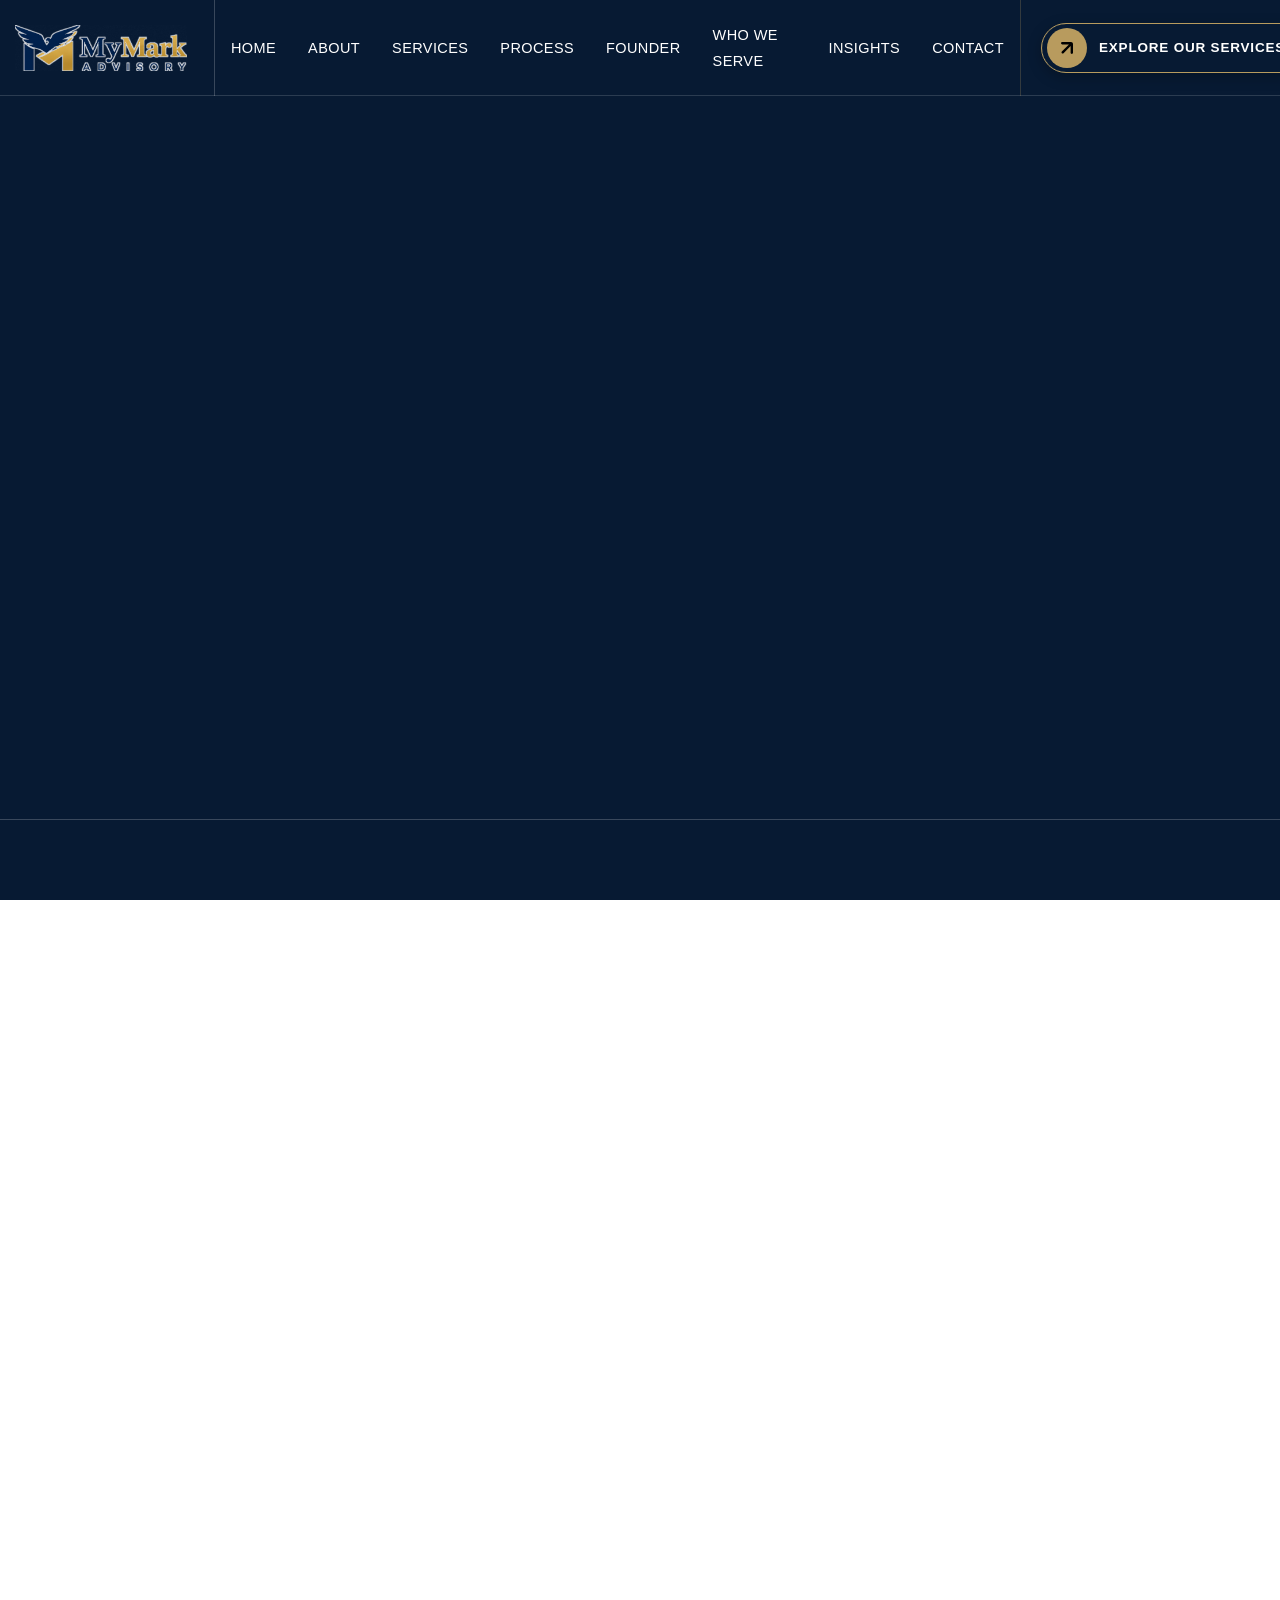
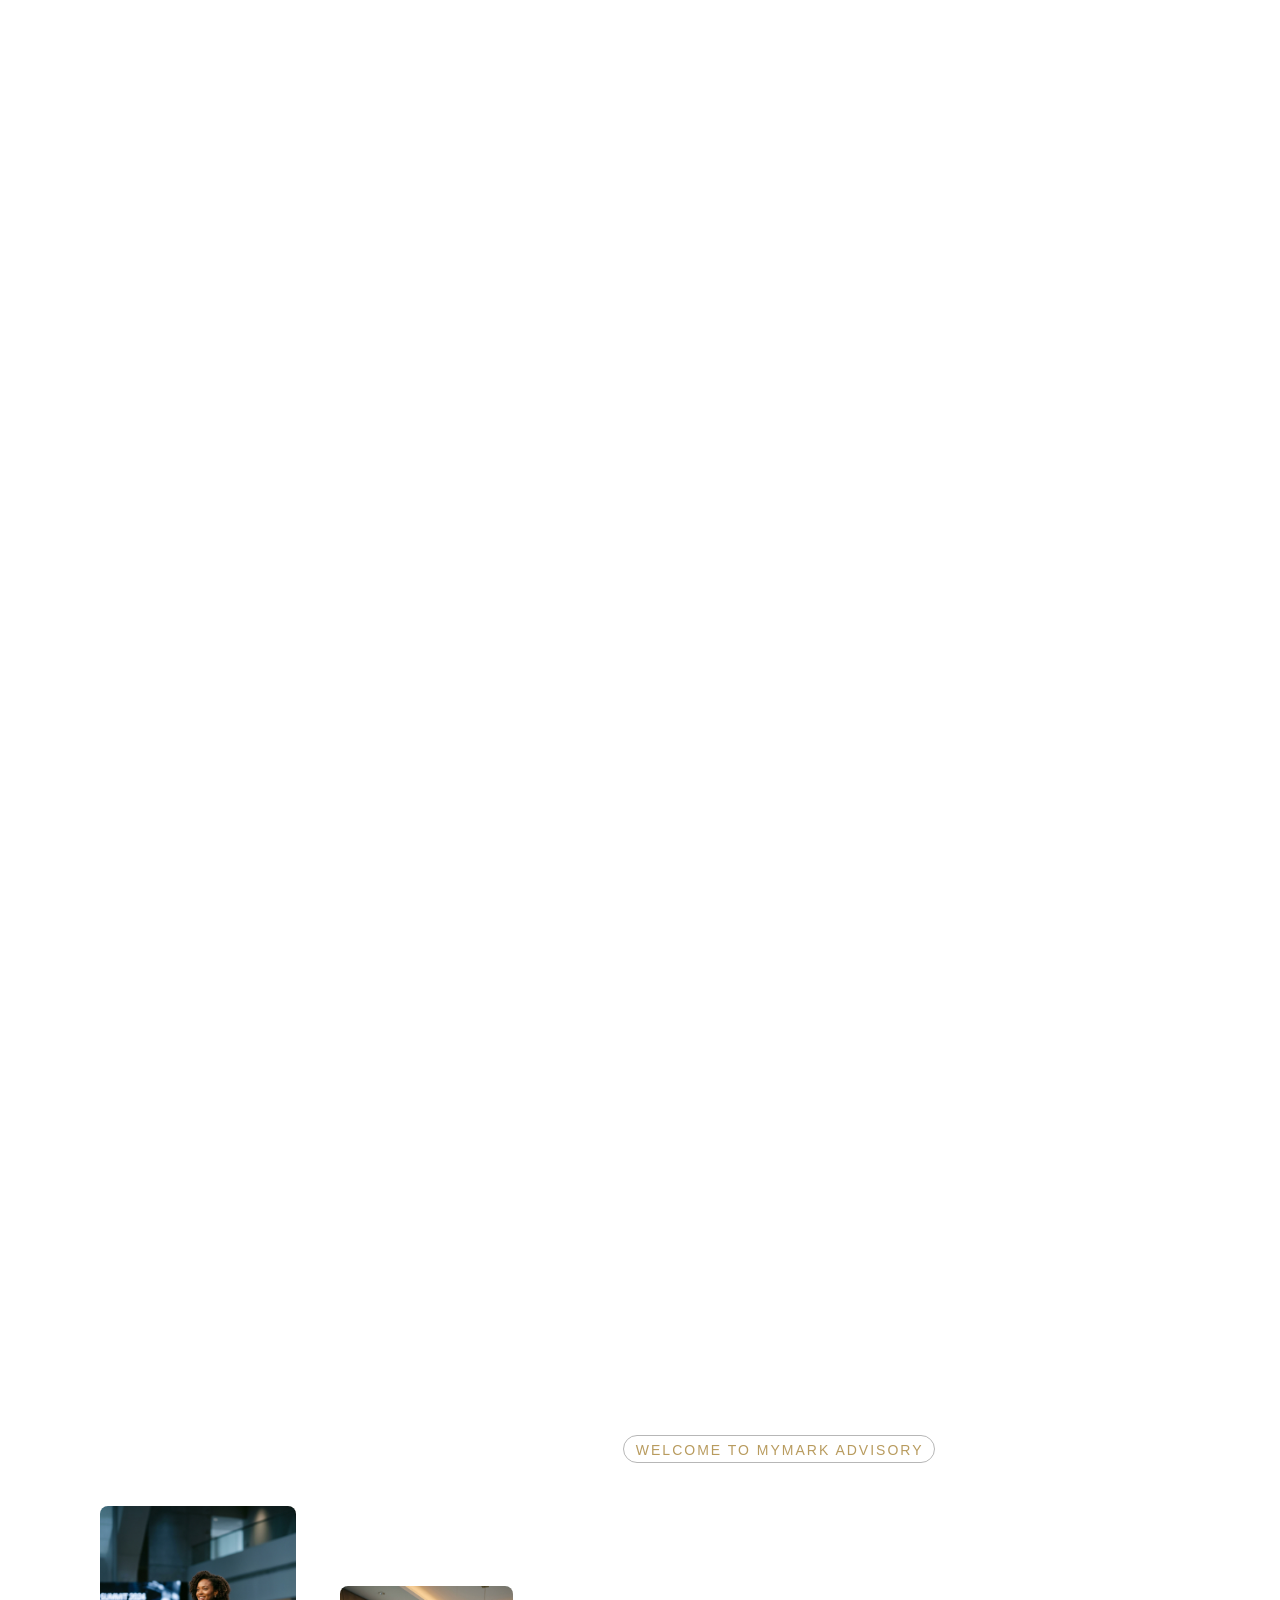
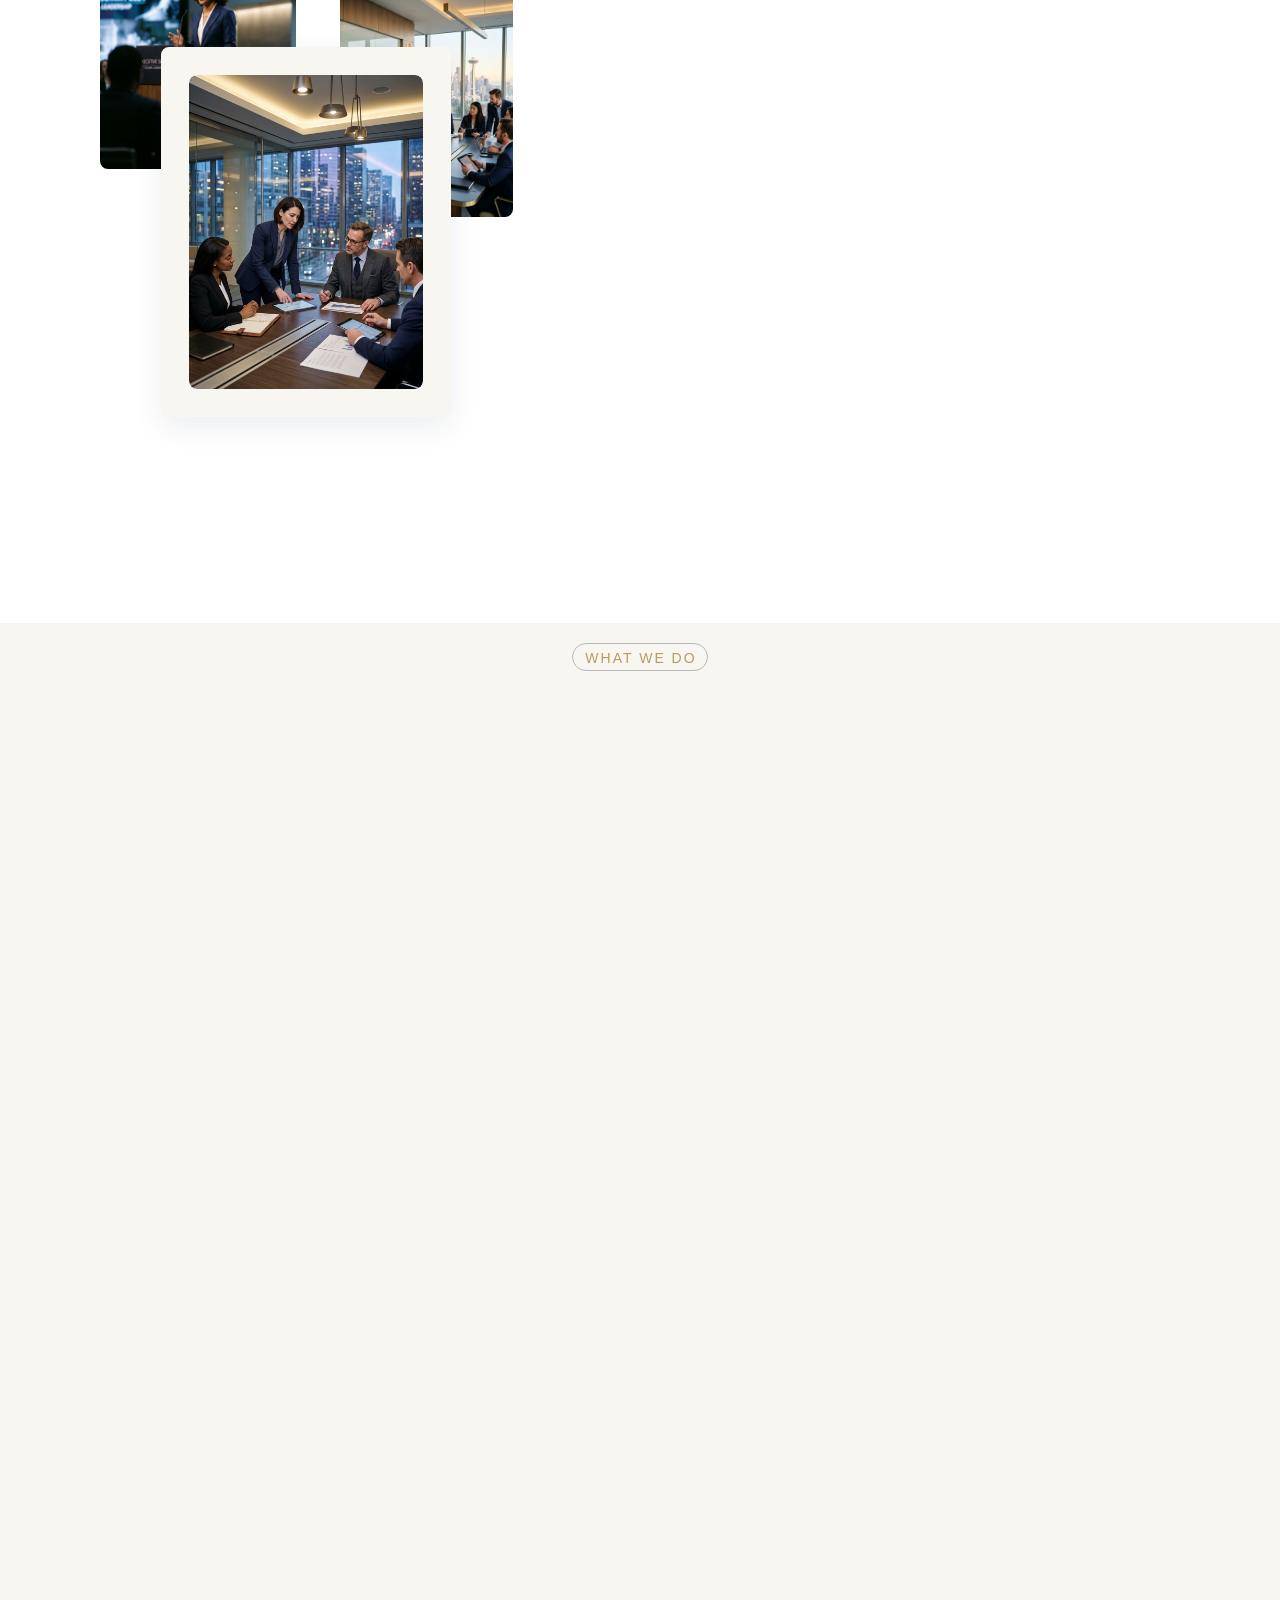
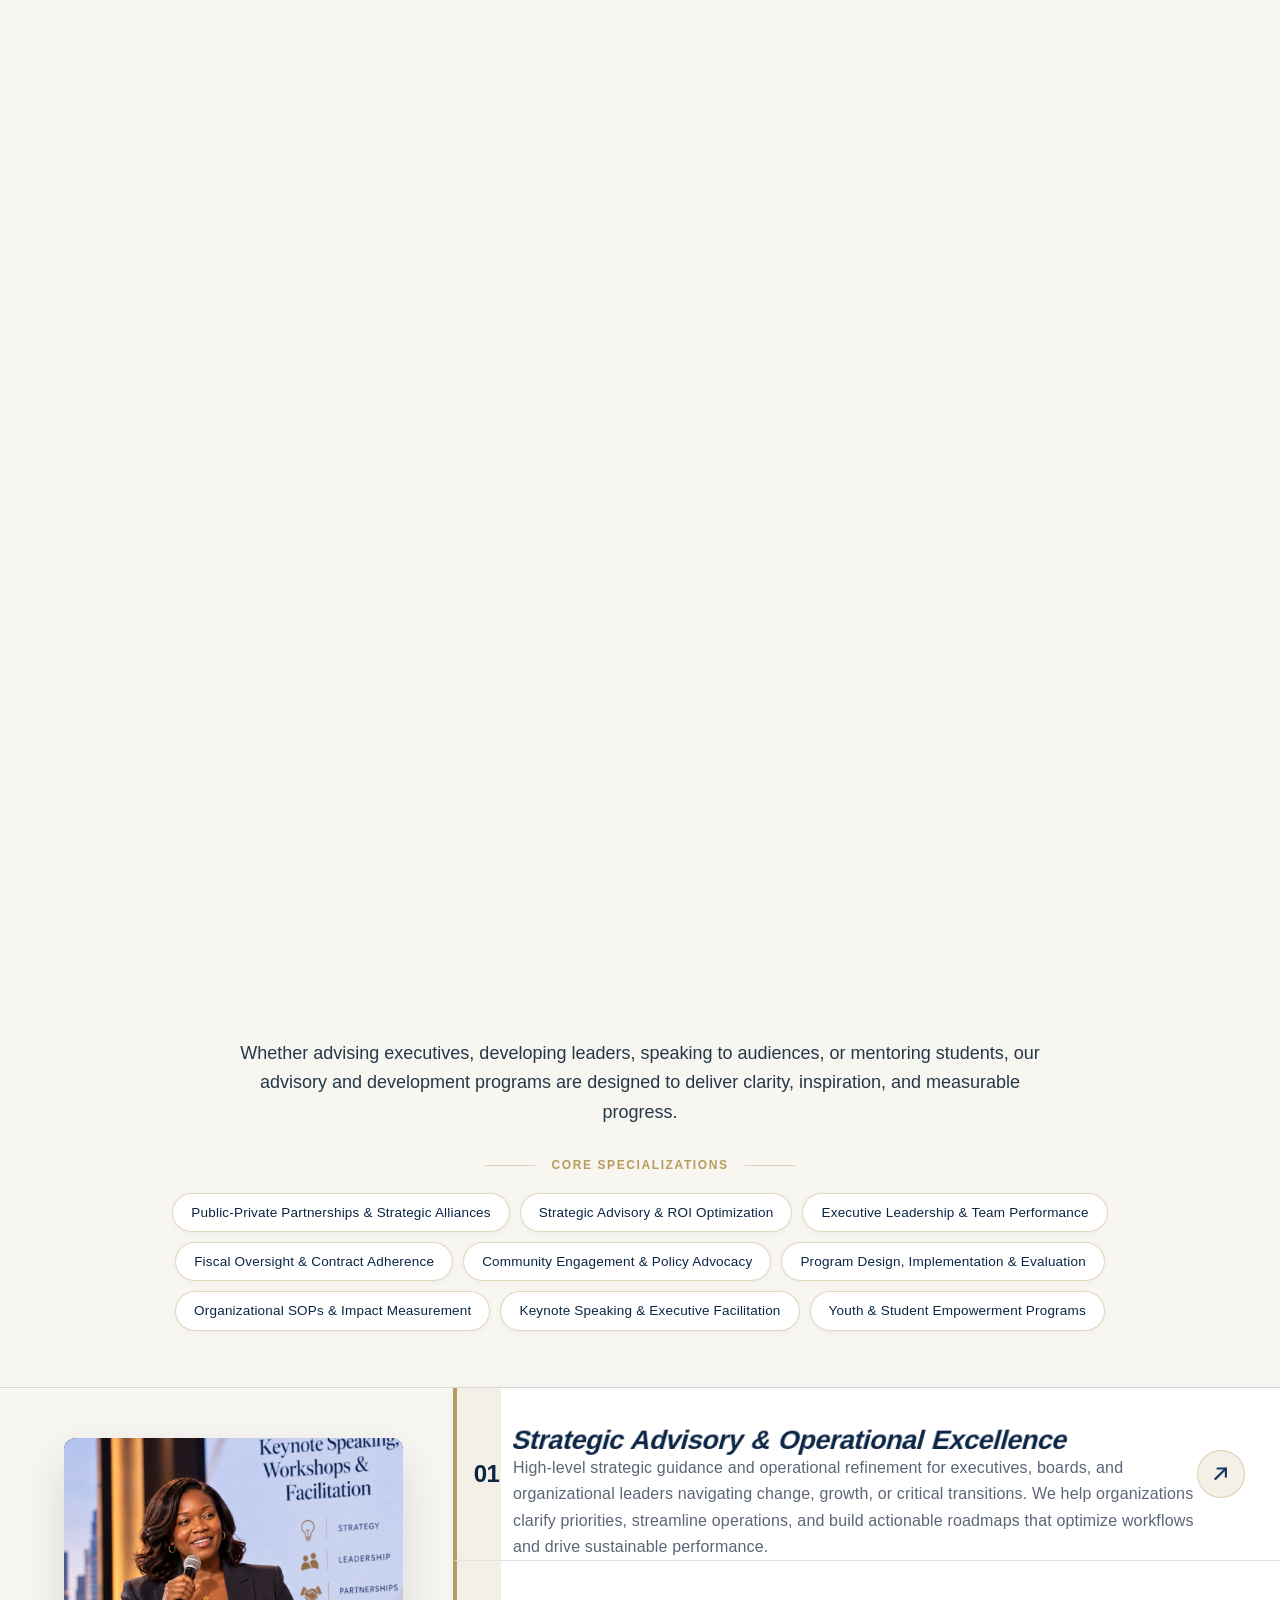
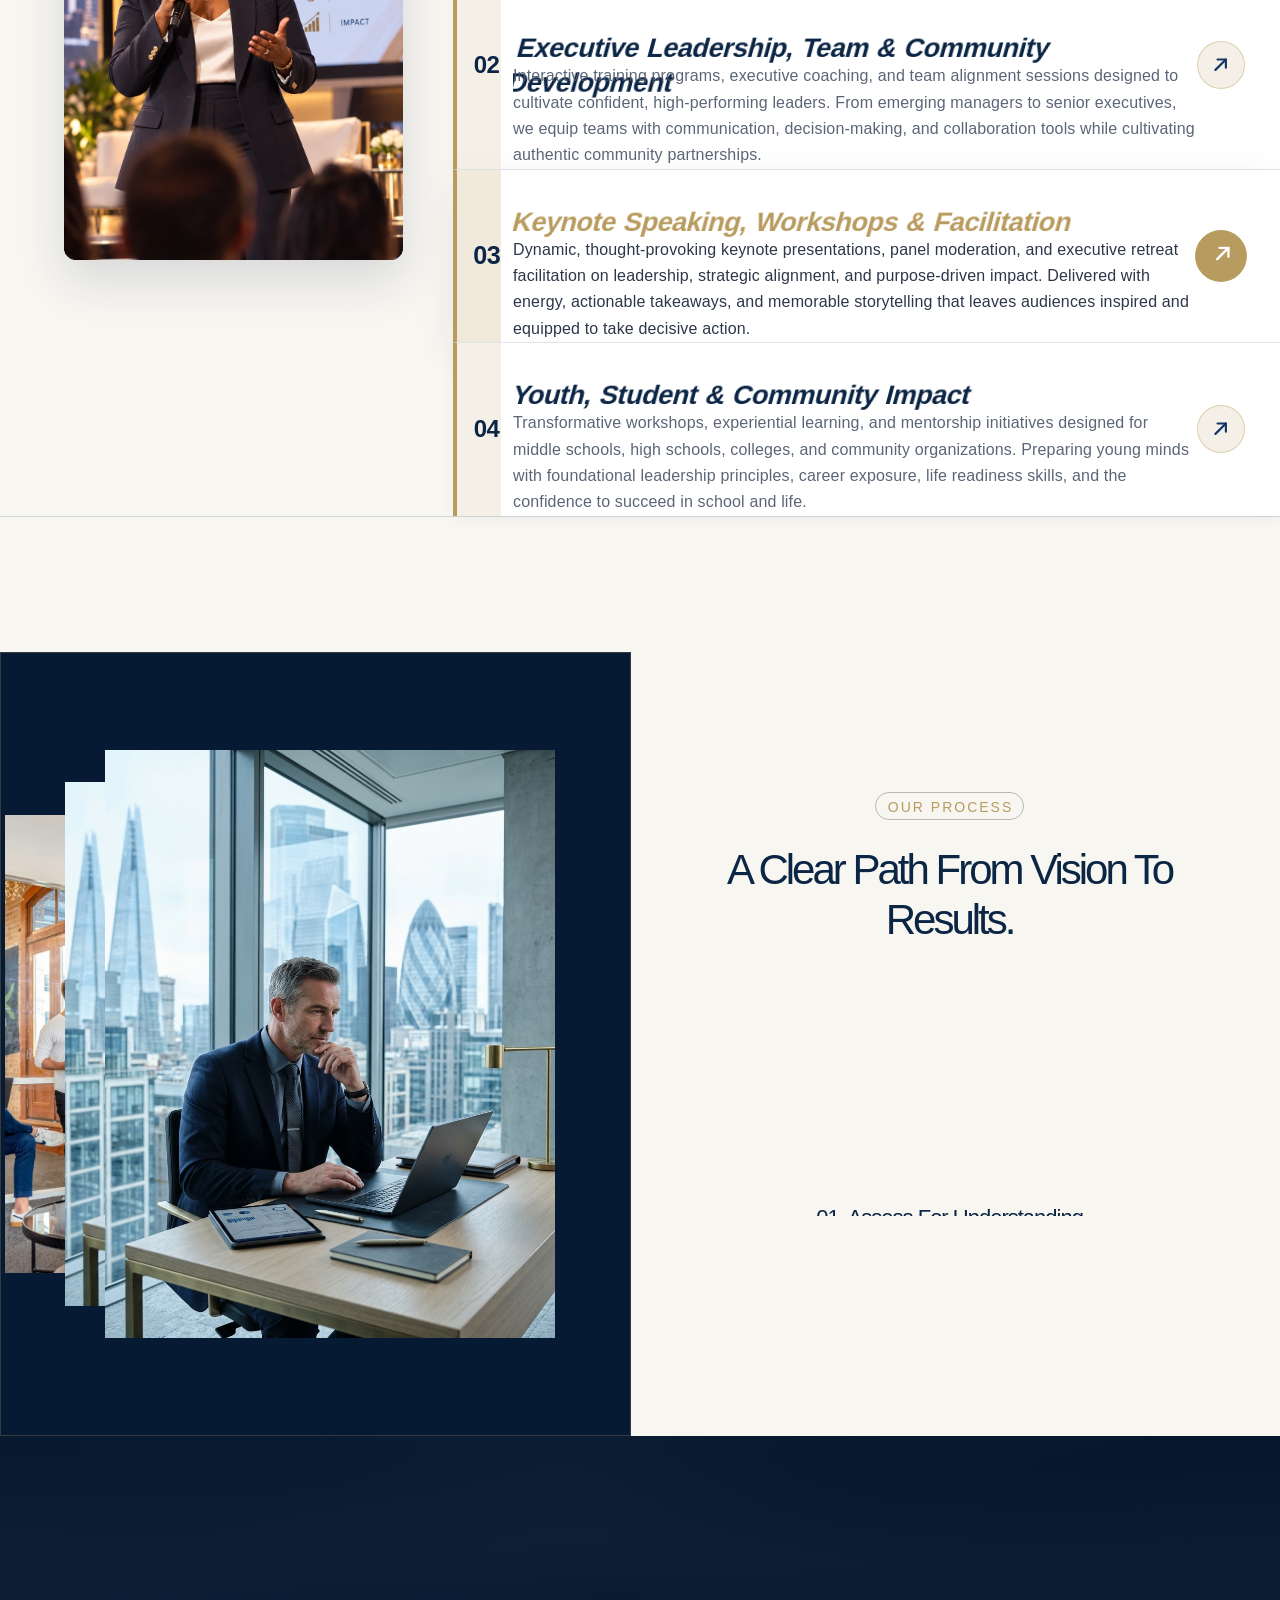
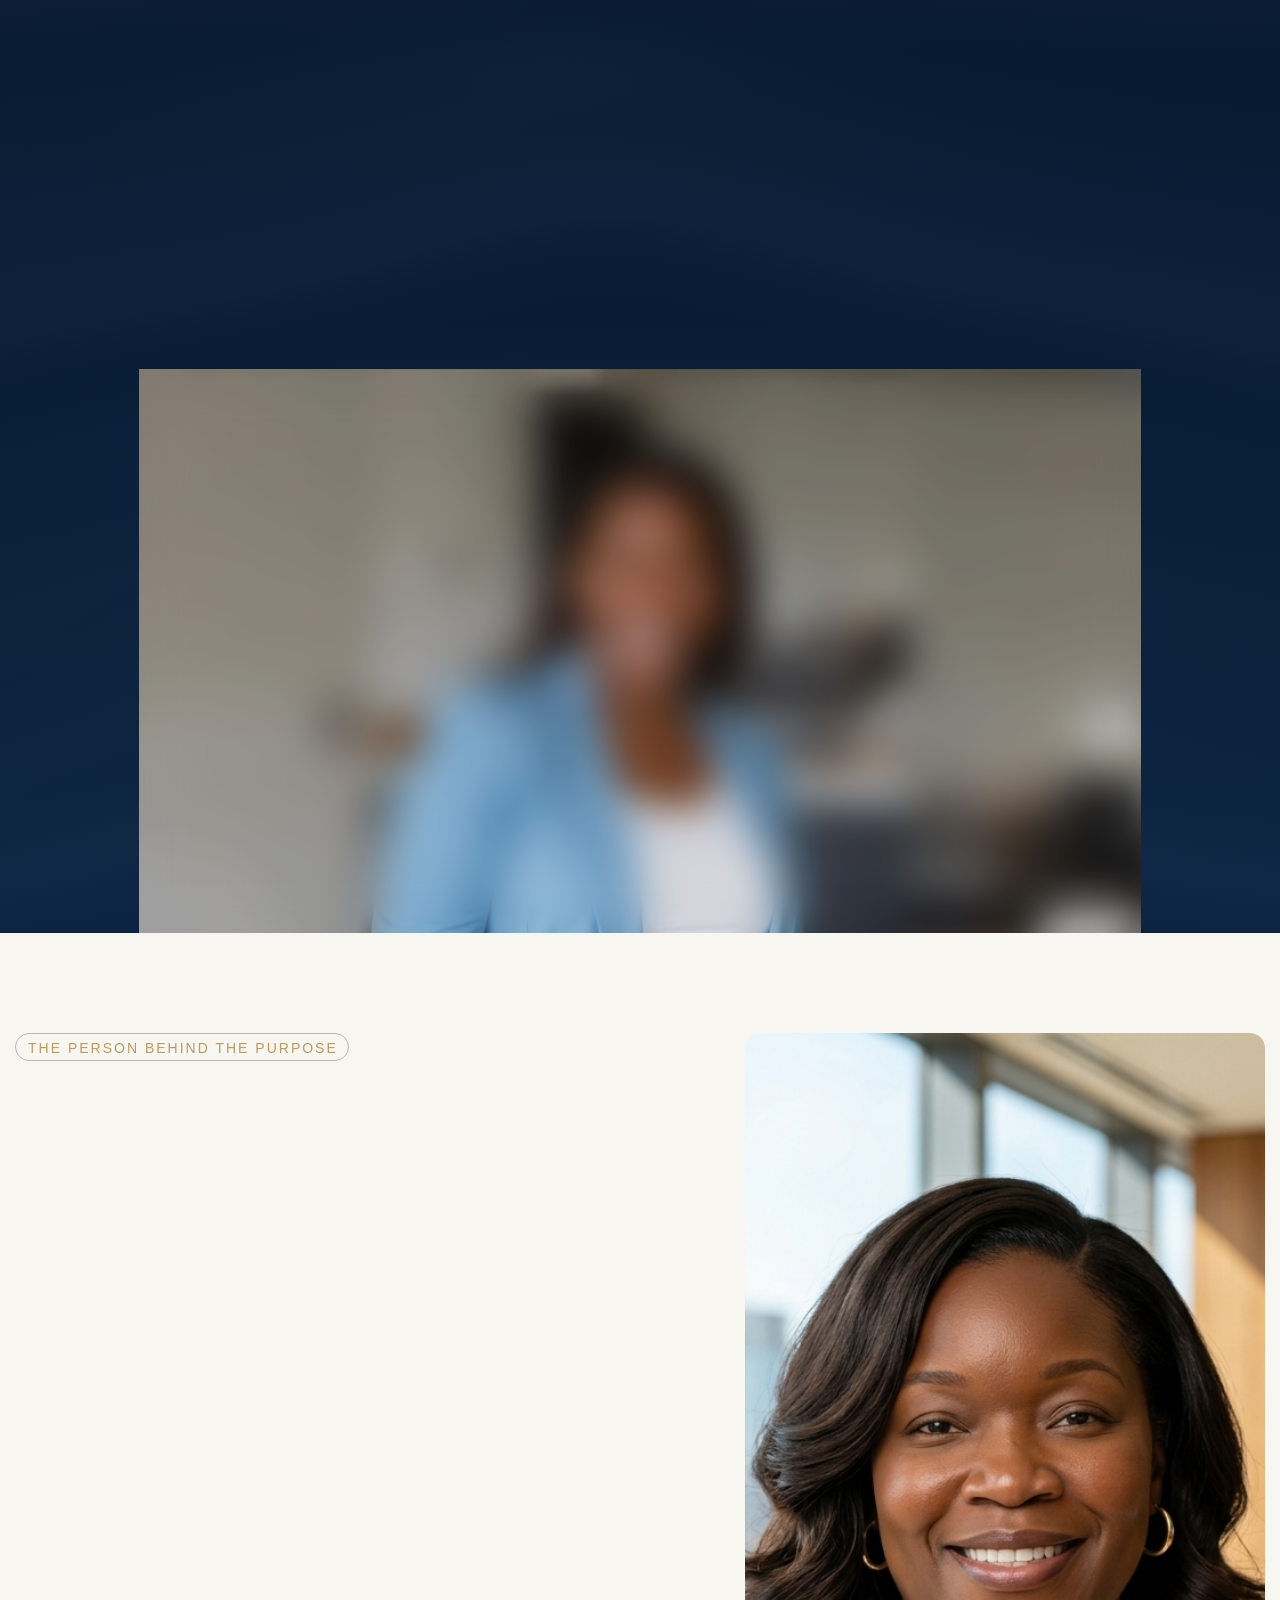
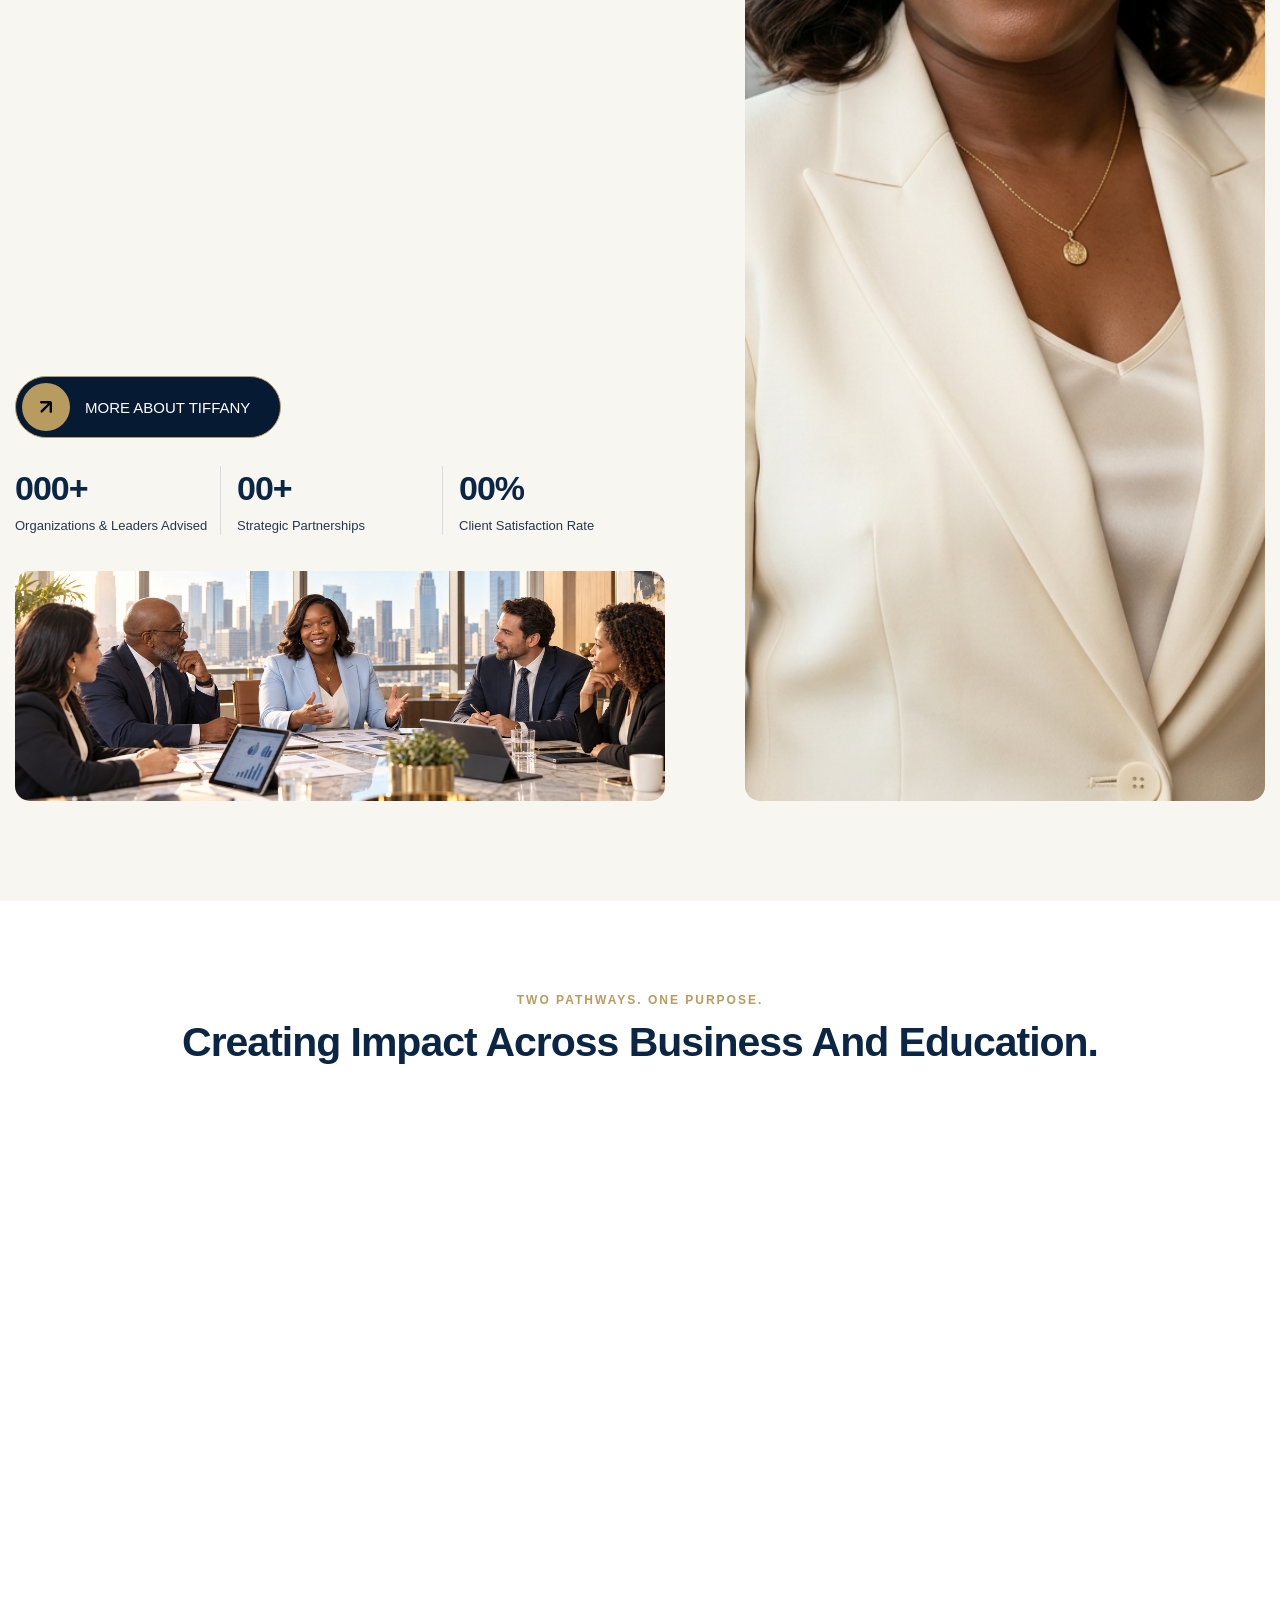
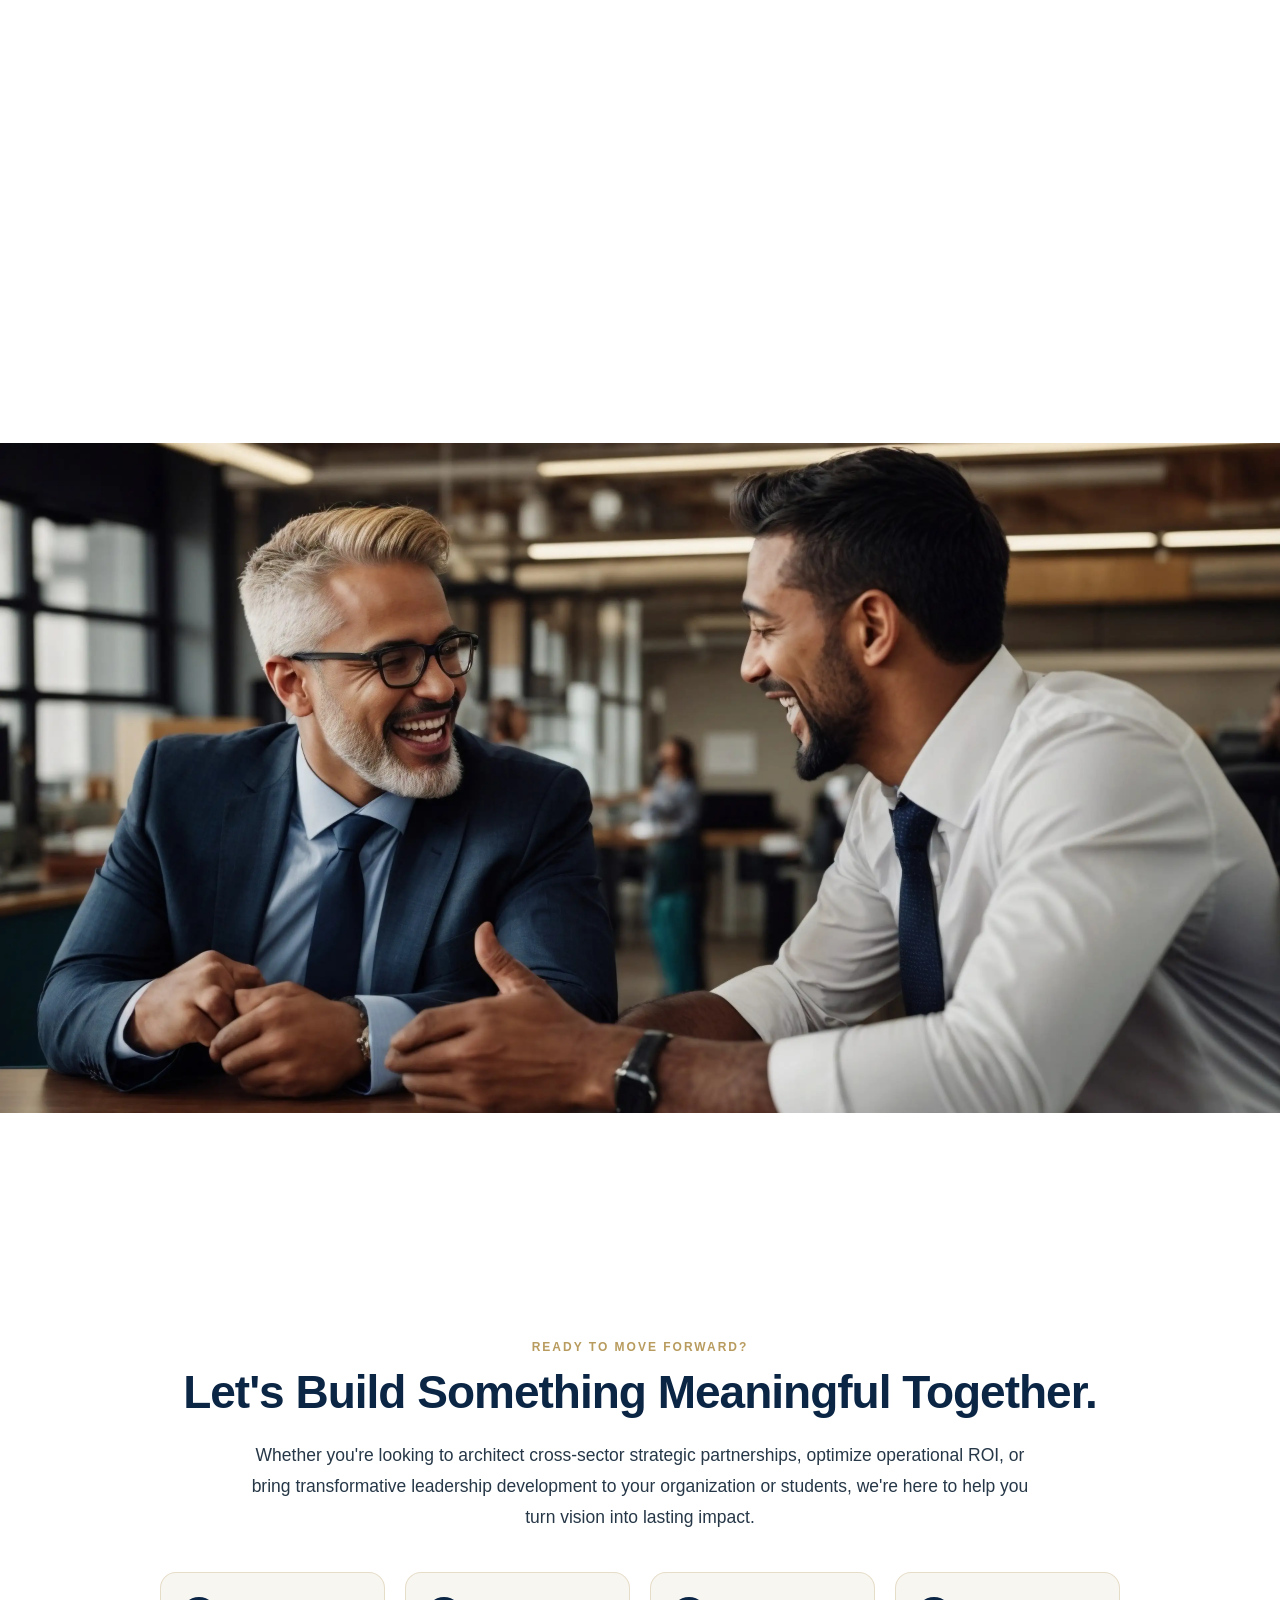
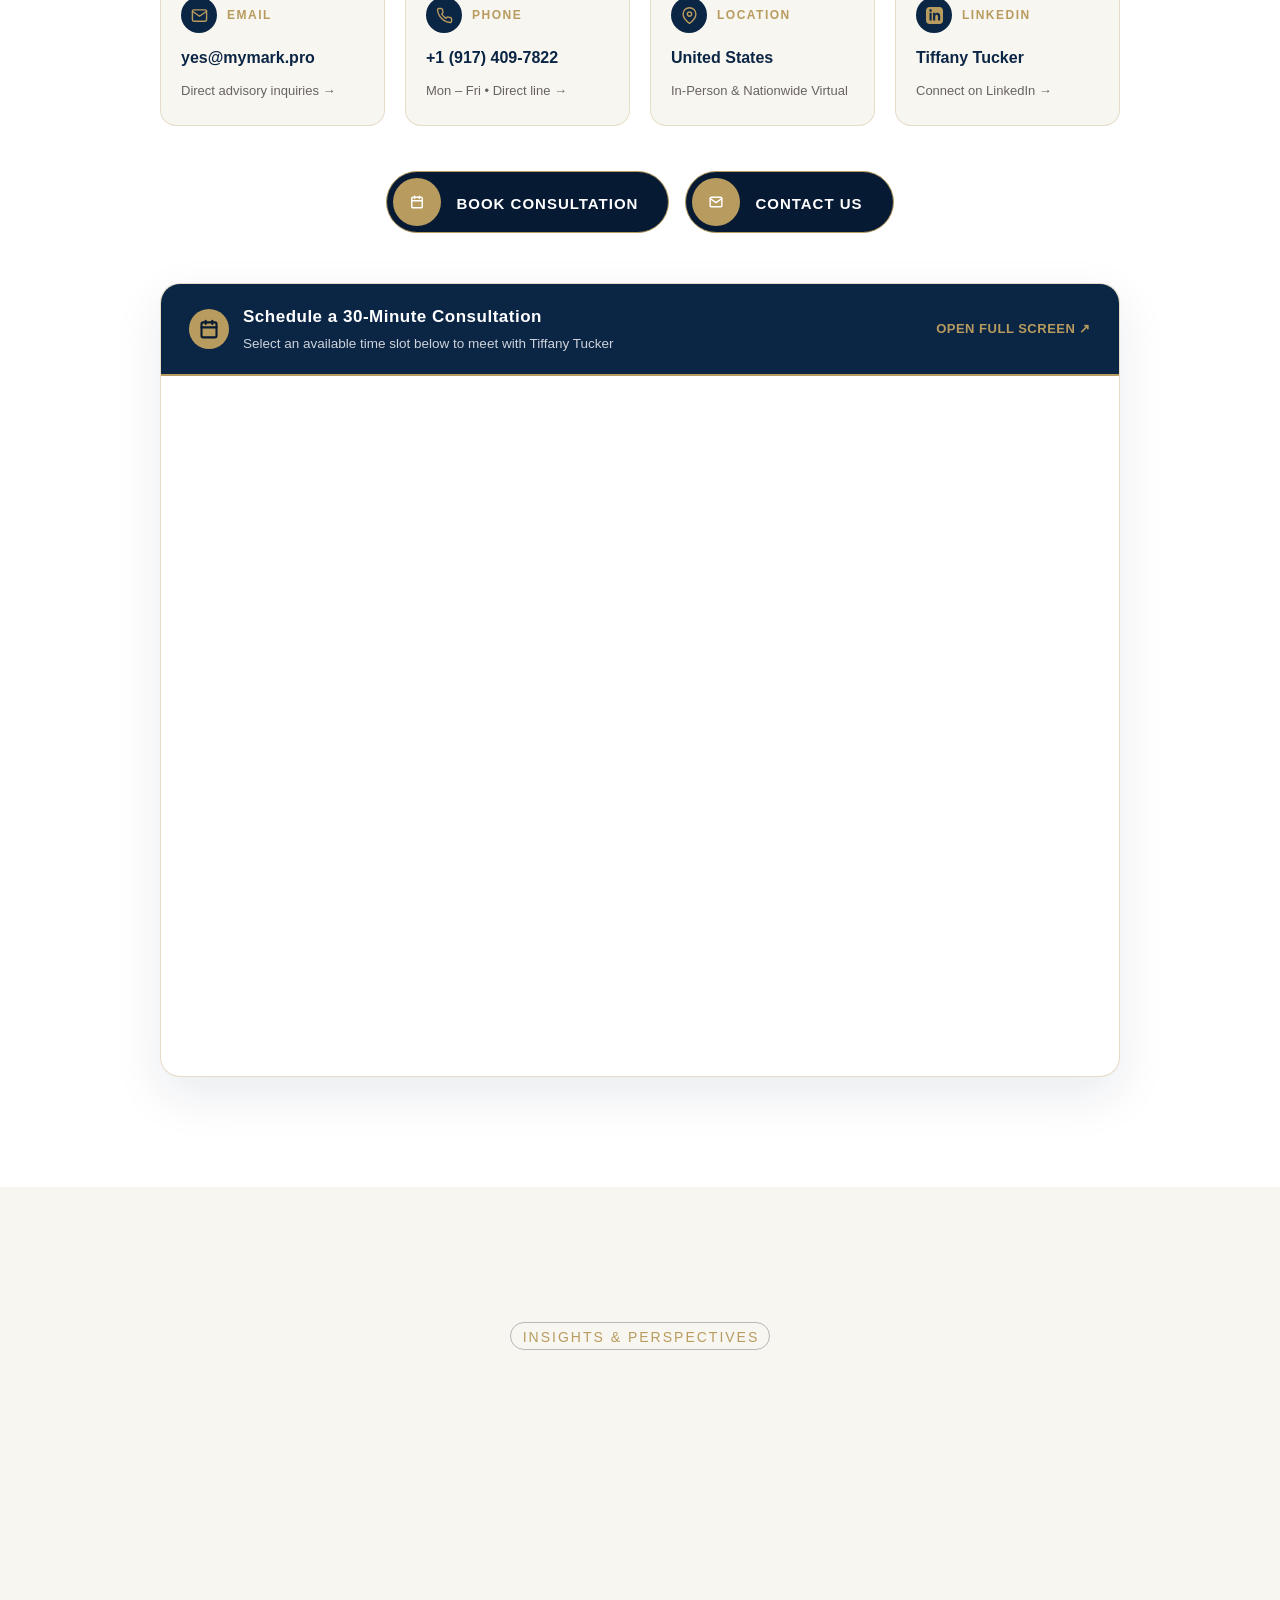
==== commit b02519ad: "feat: add branded social share preview card featuring Tiffany logo and portrait, plus custom favicon" ====
--- a/index.html
+++ b/index.html
@@ -14,8 +14,8 @@
   <meta property="og:url" content="http://mymarkadvisory.com/"/>
   <meta property="og:title" content="MyMark Advisory | Strategic Advisory, Executive Leadership & Impact Consulting | Tiffany Tucker"/>
   <meta property="og:description" content="MyMark Advisory LLC, led by Tiffany Tucker (Tiffany Tucker Pryor), provides executive strategic consulting, leadership development, organizational alignment, keynote speaking, and youth empowerment programs across the United States."/>
-  <meta property="og:image" content="http://mymarkadvisory.com/images/mymark_founder_tiffany.jpg"/>
-  <meta property="og:image:secure_url" content="https://mymarkadvisory.com/images/mymark_founder_tiffany.jpg"/>
+  <meta property="og:image" content="http://mymarkadvisory.com/images/mymark_og_preview.jpg"/>
+  <meta property="og:image:secure_url" content="https://mymarkadvisory.com/images/mymark_og_preview.jpg"/>
   <meta property="og:image:width" content="1200"/>
   <meta property="og:image:height" content="630"/>
   <meta property="og:image:alt" content="Tiffany Tucker Pryor, Founder & CEO of MyMark Advisory LLC"/>
@@ -24,7 +24,7 @@
   <!-- LinkedIn Card Specifics -->
   <meta prefix="og: http://ogp.me/ns#" property="og:title" content="MyMark Advisory | Strategic Advisory & Leadership Consulting | Tiffany Tucker"/>
   <meta prefix="og: http://ogp.me/ns#" property="og:description" content="Transforming visionary leadership into measurable results. Executive strategic advisory, leadership development, keynote speaking, and youth programs by Tiffany Tucker."/>
-  <meta prefix="og: http://ogp.me/ns#" property="og:image" content="http://mymarkadvisory.com/images/mymark_founder_tiffany.jpg"/>
+  <meta prefix="og: http://ogp.me/ns#" property="og:image" content="http://mymarkadvisory.com/images/mymark_og_preview.jpg"/>
   <meta name="linkedin:owner" content="http://linkedin.com/in/titucker"/>
 
   <!-- Twitter / X Card Metadata -->
@@ -34,7 +34,7 @@
   <meta name="twitter:url" content="http://mymarkadvisory.com/"/>
   <meta name="twitter:title" content="MyMark Advisory | Strategic Advisory & Leadership Consulting | Tiffany Tucker"/>
   <meta name="twitter:description" content="Executive strategic consulting, leadership development, keynote speaking, and youth empowerment programs by Tiffany Tucker."/>
-  <meta name="twitter:image" content="http://mymarkadvisory.com/images/mymark_founder_tiffany.jpg"/>
+  <meta name="twitter:image" content="http://mymarkadvisory.com/images/mymark_og_preview.jpg"/>
   <meta name="twitter:image:alt" content="Tiffany Tucker Pryor, Founder & CEO of MyMark Advisory LLC"/>
 
   <!-- Viewport & Mobile Optimization -->
@@ -99,7 +99,10 @@
     ]
   }
   </script><link href="css/finozen_css_1.css" rel="stylesheet" type="text/css"/><link href="css/finozen_css_2.css" rel="stylesheet" type="text/css"/>
-  <link href="css/mymark-custom.css" rel="stylesheet" type="text/css"/><style>@media (min-width:992px) {html.w-mod-js:not(.w-mod-ix) [data-w-id="a0e1d7b0-3881-8d83-713f-83beb757d758"] {-webkit-transform:translate3d(0, 100%, 0) scale3d(1, 1, 1) rotateX(0) rotateY(0) rotateZ(0) skew(-15deg, 0);-moz-transform:translate3d(0, 100%, 0) scale3d(1, 1, 1) rotateX(0) rotateY(0) rotateZ(0) skew(-15deg, 0);-ms-transform:translate3d(0, 100%, 0) scale3d(1, 1, 1) rotateX(0) rotateY(0) rotateZ(0) skew(-15deg, 0);transform:translate3d(0, 100%, 0) scale3d(1, 1, 1) rotateX(0) rotateY(0) rotateZ(0) skew(-15deg, 0);}html.w-mod-js:not(.w-mod-ix) [data-w-id="a0e1d7b0-3881-8d83-713f-83beb757d765"] {-webkit-transform:translate3d(0, 100%, 0) scale3d(1, 1, 1) rotateX(0) rotateY(0) rotateZ(0) skew(-15deg, 0);-moz-transform:translate3d(0, 100%, 0) scale3d(1, 1, 1) rotateX(0) rotateY(0) rotateZ(0) skew(-15deg, 0);-ms-transform:translate3d(0, 100%, 0) scale3d(1, 1, 1) rotateX(0) rotateY(0) rotateZ(0) skew(-15deg, 0);transform:translate3d(0, 100%, 0) scale3d(1, 1, 1) rotateX(0) rotateY(0) rotateZ(0) skew(-15deg, 0);}html.w-mod-js:not(.w-mod-ix) [data-w-id="a0e1d7b0-3881-8d83-713f-83beb757d772"] {-webkit-transform:translate3d(0, 100%, 0) scale3d(1, 1, 1) rotateX(0) rotateY(0) rotateZ(0) skew(-15deg, 0);-moz-transform:translate3d(0, 100%, 0) scale3d(1, 1, 1) rotateX(0) rotateY(0) rotateZ(0) skew(-15deg, 0);-ms-transform:translate3d(0, 100%, 0) scale3d(1, 1, 1) rotateX(0) rotateY(0) rotateZ(0) skew(-15deg, 0);transform:translate3d(0, 100%, 0) scale3d(1, 1, 1) rotateX(0) rotateY(0) rotateZ(0) skew(-15deg, 0);}html.w-mod-js:not(.w-mod-ix) [data-w-id="ab050d79-a8cb-d66c-018e-23b603e6f8b8"] {-webkit-transform:translate3d(0, 100%, 0) scale3d(1, 1, 1) rotateX(0) rotateY(0) rotateZ(0) skew(-15deg, 0);-moz-transform:translate3d(0, 100%, 0) scale3d(1, 1, 1) rotateX(0) rotateY(0) rotateZ(0) skew(-15deg, 0);-ms-transform:translate3d(0, 100%, 0) scale3d(1, 1, 1) rotateX(0) rotateY(0) rotateZ(0) skew(-15deg, 0);transform:translate3d(0, 100%, 0) scale3d(1, 1, 1) rotateX(0) rotateY(0) rotateZ(0) skew(-15deg, 0);}html.w-mod-js:not(.w-mod-ix) [data-w-id="a0e1d7b0-3881-8d83-713f-83beb757d77f"] {-webkit-transform:translate3d(0, 100%, 0) scale3d(1, 1, 1) rotateX(0) rotateY(0) rotateZ(0) skew(-15deg, 0);-moz-transform:translate3d(0, 100%, 0) scale3d(1, 1, 1) rotateX(0) rotateY(0) rotateZ(0) skew(-15deg, 0);-ms-transform:translate3d(0, 100%, 0) scale3d(1, 1, 1) rotateX(0) rotateY(0) rotateZ(0) skew(-15deg, 0);transform:translate3d(0, 100%, 0) scale3d(1, 1, 1) rotateX(0) rotateY(0) rotateZ(0) skew(-15deg, 0);}html.w-mod-js:not(.w-mod-ix) [data-w-id="e0b49ef7-0c3e-d5da-cf8e-ac01f0aa8e28"] {opacity:0;}html.w-mod-js:not(.w-mod-ix) [data-w-id="c8d46a0e-29a7-35d8-f925-3f5d74399571"] {opacity:0;}html.w-mod-js:not(.w-mod-ix) [data-w-id="a0e1d7b0-3881-8d83-713f-83beb757d75b"] {opacity:0;}html.w-mod-js:not(.w-mod-ix) [data-w-id="a0e1d7b0-3881-8d83-713f-83beb757d768"] {opacity:0;}html.w-mod-js:not(.w-mod-ix) [data-w-id="a0e1d7b0-3881-8d83-713f-83beb757d775"] {opacity:0;}html.w-mod-js:not(.w-mod-ix) [data-w-id="a0e1d7b0-3881-8d83-713f-83beb757d782"] {opacity:0;}html.w-mod-js:not(.w-mod-ix) [data-w-id="a0e1d7b0-3881-8d83-713f-83beb757d7af"] {opacity:0;}html.w-mod-js:not(.w-mod-ix) [data-w-id="a0e1d7b0-3881-8d83-713f-83beb757d823"] {opacity:0;}html.w-mod-js:not(.w-mod-ix) [data-w-id="a0e1d7b0-3881-8d83-713f-83beb757d850"] {opacity:0;}html.w-mod-js:not(.w-mod-ix) [data-w-id="a0e1d7b0-3881-8d83-713f-83beb757d86e"] {opacity:0;}html.w-mod-js:not(.w-mod-ix) [data-w-id="a0e1d7b0-3881-8d83-713f-83beb757d85f"] {opacity:0;}html.w-mod-js:not(.w-mod-ix) [data-w-id="a0e1d7b0-3881-8d83-713f-83beb757d84a"] {opacity:0;}html.w-mod-js:not(.w-mod-ix) [data-w-id="a0e1d7b0-3881-8d83-713f-83beb757d84d"] {opacity:0;}html.w-mod-js:not(.w-mod-ix) [data-w-id="08156511-6483-3aa3-ea23-32b34fa028be"] {background-color:rgba(238,227,225,0);}html.w-mod-js:not(.w-mod-ix) [data-w-id="08156511-6483-3aa3-ea23-32b34fa028d4"] {background-color:rgb(238,227,225);}html.w-mod-js:not(.w-mod-ix) [data-w-id="eaef8288-048c-44f4-e4b5-eba6fe49d8be"] {background-color:rgb(238,227,225);}html.w-mod-js:not(.w-mod-ix) [data-w-id="01b92a50-503d-8535-bfc0-3a93cd8b63cb"] {background-color:rgb(238,227,225);}html.w-mod-js:not(.w-mod-ix) [data-w-id="08156511-6483-3aa3-ea23-32b34fa028c3"] {background-color:rgba(238,227,225,0);}html.w-mod-js:not(.w-mod-ix) [data-w-id="08156511-6483-3aa3-ea23-32b34fa028c8"] {background-color:rgba(238,227,225,0);}html.w-mod-js:not(.w-mod-ix) [data-w-id="08156511-6483-3aa3-ea23-32b34fa028cf"] {background-color:rgba(238,227,225,0);}html.w-mod-js:not(.w-mod-ix) [data-w-id="08156511-6483-3aa3-ea23-32b34fa028d9"] {background-color:rgba(238,227,225,0);}html.w-mod-js:not(.w-mod-ix) [data-w-id="08156511-6483-3aa3-ea23-32b34fa028e0"] {background-color:rgba(238,227,225,0);}html.w-mod-js:not(.w-mod-ix) [data-w-id="08156511-6483-3aa3-ea23-32b34fa028e5"] {background-color:rgba(238,227,225,0);}html.w-mod-js:not(.w-mod-ix) [data-w-id="08156511-6483-3aa3-ea23-32b34fa028ea"] {background-color:rgba(238,227,225,0);}html.w-mod-js:not(.w-mod-ix) [data-w-id="01b92a50-503d-8535-bfc0-3a93cd8b63b5"] {background-color:rgba(238,227,225,0);}html.w-mod-js:not(.w-mod-ix) [data-w-id="01b92a50-503d-8535-bfc0-3a93cd8b63ba"] {background-color:rgba(238,227,225,0);}html.w-mod-js:not(.w-mod-ix) [data-w-id="01b92a50-503d-8535-bfc0-3a93cd8b63bf"] {background-color:rgba(238,227,225,0);}html.w-mod-js:not(.w-mod-ix) [data-w-id="01b92a50-503d-8535-bfc0-3a93cd8b63c6"] {background-color:rgba(238,227,225,0);}html.w-mod-js:not(.w-mod-ix) [data-w-id="01b92a50-503d-8535-bfc0-3a93cd8b63d0"] {background-color:rgba(238,227,225,0);}html.w-mod-js:not(.w-mod-ix) [data-w-id="01b92a50-503d-8535-bfc0-3a93cd8b63d7"] {background-color:rgba(238,227,225,0);}html.w-mod-js:not(.w-mod-ix) [data-w-id="01b92a50-503d-8535-bfc0-3a93cd8b63dc"] {background-color:rgba(238,227,225,0);}html.w-mod-js:not(.w-mod-ix) [data-w-id="01b92a50-503d-8535-bfc0-3a93cd8b63e1"] {background-color:rgba(238,227,225,0);}html.w-mod-js:not(.w-mod-ix) [data-w-id="eaef8288-048c-44f4-e4b5-eba6fe49d8a8"] {background-color:rgba(238,227,225,0);}html.w-mod-js:not(.w-mod-ix) [data-w-id="eaef8288-048c-44f4-e4b5-eba6fe49d8ad"] {background-color:rgba(238,227,225,0);}html.w-mod-js:not(.w-mod-ix) [data-w-id="eaef8288-048c-44f4-e4b5-eba6fe49d8b2"] {background-color:rgba(238,227,225,0);}html.w-mod-js:not(.w-mod-ix) [data-w-id="eaef8288-048c-44f4-e4b5-eba6fe49d8b9"] {background-color:rgba(238,227,225,0);}html.w-mod-js:not(.w-mod-ix) [data-w-id="eaef8288-048c-44f4-e4b5-eba6fe49d8c3"] {background-color:rgba(238,227,225,0);}html.w-mod-js:not(.w-mod-ix) [data-w-id="eaef8288-048c-44f4-e4b5-eba6fe49d8ca"] {background-color:rgba(238,227,225,0);}html.w-mod-js:not(.w-mod-ix) [data-w-id="eaef8288-048c-44f4-e4b5-eba6fe49d8cf"] {background-color:rgba(238,227,225,0);}html.w-mod-js:not(.w-mod-ix) [data-w-id="eaef8288-048c-44f4-e4b5-eba6fe49d8d4"] {background-color:rgba(238,227,225,0);}html.w-mod-js:not(.w-mod-ix) [data-w-id="a0e1d7b0-3881-8d83-713f-83beb757d6fd"] {opacity:0;}html.w-mod-js:not(.w-mod-ix) [data-w-id="3cca6b4c-aeec-7ffa-37b6-39000f1131f6"] {opacity:0;}html.w-mod-js:not(.w-mod-ix) [data-w-id="dc3a27be-1133-2032-5da9-d715533e647c"] {opacity:0;}html.w-mod-js:not(.w-mod-ix) [data-w-id="3b6c62d5-86ae-2629-7b7f-64ce755917a9"] {opacity:0;}html.w-mod-js:not(.w-mod-ix) [data-w-id="fdf92845-c8e4-3f66-36ee-4a8dab89a873"] {width:0%;}html.w-mod-js:not(.w-mod-ix) [data-w-id="6d0ee6d8-0a8b-a2af-9e5d-f6741d88a34f"] {height:0%;}html.w-mod-js:not(.w-mod-ix) [data-w-id="fd36a5f1-31dd-039a-a519-2f8277b9d804"] {height:0%;}html.w-mod-js:not(.w-mod-ix) [data-w-id="a0e1d7b0-3881-8d83-713f-83beb757d85c"] {background-color:rgba(144,108,99,0);-webkit-transform:translate3d(0, 0, 0) scale3d(1, 1, 1) rotateX(0) rotateY(0) rotateZ(0deg) skew(0, 0);-moz-transform:translate3d(0, 0, 0) scale3d(1, 1, 1) rotateX(0) rotateY(0) rotateZ(0deg) skew(0, 0);-ms-transform:translate3d(0, 0, 0) scale3d(1, 1, 1) rotateX(0) rotateY(0) rotateZ(0deg) skew(0, 0);transform:translate3d(0, 0, 0) scale3d(1, 1, 1) rotateX(0) rotateY(0) rotateZ(0deg) skew(0, 0);}html.w-mod-js:not(.w-mod-ix) [data-w-id="a0e1d7b0-3881-8d83-713f-83beb757d85d"] {filter: invert(100%);}html.w-mod-js:not(.w-mod-ix) [data-w-id="a0e1d7b0-3881-8d83-713f-83beb757d87a"] {background-color:rgba(144,108,99,0);-webkit-transform:translate3d(0, 0, 0) scale3d(1, 1, 1) rotateX(0) rotateY(0) rotateZ(0deg) skew(0, 0);-moz-transform:translate3d(0, 0, 0) scale3d(1, 1, 1) rotateX(0) rotateY(0) rotateZ(0deg) skew(0, 0);-ms-transform:translate3d(0, 0, 0) scale3d(1, 1, 1) rotateX(0) rotateY(0) rotateZ(0deg) skew(0, 0);transform:translate3d(0, 0, 0) scale3d(1, 1, 1) rotateX(0) rotateY(0) rotateZ(0deg) skew(0, 0);}html.w-mod-js:not(.w-mod-ix) [data-w-id="a0e1d7b0-3881-8d83-713f-83beb757d87b"] {filter: invert(100%);}html.w-mod-js:not(.w-mod-ix) [data-w-id="a0e1d7b0-3881-8d83-713f-83beb757d845"] {-webkit-transform:translate3d(0, 0, 0) scale3d(1, 1, 1) rotateX(0) rotateY(0) rotateZ(0) skew(0, 0);-moz-transform:translate3d(0, 0, 0) scale3d(1, 1, 1) rotateX(0) rotateY(0) rotateZ(0) skew(0, 0);-ms-transform:translate3d(0, 0, 0) scale3d(1, 1, 1) rotateX(0) rotateY(0) rotateZ(0) skew(0, 0);transform:translate3d(0, 0, 0) scale3d(1, 1, 1) rotateX(0) rotateY(0) rotateZ(0) skew(0, 0);}}@media (max-width:991px) and (min-width:768px) {html.w-mod-js:not(.w-mod-ix) [data-w-id="a0e1d7b0-3881-8d83-713f-83beb757d758"] {-webkit-transform:translate3d(0, 100%, 0) scale3d(1, 1, 1) rotateX(0) rotateY(0) rotateZ(0) skew(-15deg, 0);-moz-transform:translate3d(0, 100%, 0) scale3d(1, 1, 1) rotateX(0) rotateY(0) rotateZ(0) skew(-15deg, 0);-ms-transform:translate3d(0, 100%, 0) scale3d(1, 1, 1) rotateX(0) rotateY(0) rotateZ(0) skew(-15deg, 0);transform:translate3d(0, 100%, 0) scale3d(1, 1, 1) rotateX(0) rotateY(0) rotateZ(0) skew(-15deg, 0);}html.w-mod-js:not(.w-mod-ix) [data-w-id="a0e1d7b0-3881-8d83-713f-83beb757d765"] {-webkit-transform:translate3d(0, 100%, 0) scale3d(1, 1, 1) rotateX(0) rotateY(0) rotateZ(0) skew(-15deg, 0);-moz-transform:translate3d(0, 100%, 0) scale3d(1, 1, 1) rotateX(0) rotateY(0) rotateZ(0) skew(-15deg, 0);-ms-transform:translate3d(0, 100%, 0) scale3d(1, 1, 1) rotateX(0) rotateY(0) rotateZ(0) skew(-15deg, 0);transform:translate3d(0, 100%, 0) scale3d(1, 1, 1) rotateX(0) rotateY(0) rotateZ(0) skew(-15deg, 0);}html.w-mod-js:not(.w-mod-ix) [data-w-id="a0e1d7b0-3881-8d83-713f-83beb757d772"] {-webkit-transform:translate3d(0, 100%, 0) scale3d(1, 1, 1) rotateX(0) rotateY(0) rotateZ(0) skew(-15deg, 0);-moz-transform:translate3d(0, 100%, 0) scale3d(1, 1, 1) rotateX(0) rotateY(0) rotateZ(0) skew(-15deg, 0);-ms-transform:translate3d(0, 100%, 0) scale3d(1, 1, 1) rotateX(0) rotateY(0) rotateZ(0) skew(-15deg, 0);transform:translate3d(0, 100%, 0) scale3d(1, 1, 1) rotateX(0) rotateY(0) rotateZ(0) skew(-15deg, 0);}html.w-mod-js:not(.w-mod-ix) [data-w-id="ab050d79-a8cb-d66c-018e-23b603e6f8b8"] {-webkit-transform:translate3d(0, 100%, 0) scale3d(1, 1, 1) rotateX(0) rotateY(0) rotateZ(0) skew(-15deg, 0);-moz-transform:translate3d(0, 100%, 0) scale3d(1, 1, 1) rotateX(0) rotateY(0) rotateZ(0) skew(-15deg, 0);-ms-transform:translate3d(0, 100%, 0) scale3d(1, 1, 1) rotateX(0) rotateY(0) rotateZ(0) skew(-15deg, 0);transform:translate3d(0, 100%, 0) scale3d(1, 1, 1) rotateX(0) rotateY(0) rotateZ(0) skew(-15deg, 0);}html.w-mod-js:not(.w-mod-ix) [data-w-id="a0e1d7b0-3881-8d83-713f-83beb757d77f"] {-webkit-transform:translate3d(0, 100%, 0) scale3d(1, 1, 1) rotateX(0) rotateY(0) rotateZ(0) skew(-15deg, 0);-moz-transform:translate3d(0, 100%, 0) scale3d(1, 1, 1) rotateX(0) rotateY(0) rotateZ(0) skew(-15deg, 0);-ms-transform:translate3d(0, 100%, 0) scale3d(1, 1, 1) rotateX(0) rotateY(0) rotateZ(0) skew(-15deg, 0);transform:translate3d(0, 100%, 0) scale3d(1, 1, 1) rotateX(0) rotateY(0) rotateZ(0) skew(-15deg, 0);}html.w-mod-js:not(.w-mod-ix) [data-w-id="e0b49ef7-0c3e-d5da-cf8e-ac01f0aa8e28"] {opacity:0;}html.w-mod-js:not(.w-mod-ix) [data-w-id="c8d46a0e-29a7-35d8-f925-3f5d74399571"] {opacity:0;}html.w-mod-js:not(.w-mod-ix) [data-w-id="a0e1d7b0-3881-8d83-713f-83beb757d75b"] {opacity:0;}html.w-mod-js:not(.w-mod-ix) [data-w-id="a0e1d7b0-3881-8d83-713f-83beb757d768"] {opacity:0;}html.w-mod-js:not(.w-mod-ix) [data-w-id="a0e1d7b0-3881-8d83-713f-83beb757d775"] {opacity:0;}html.w-mod-js:not(.w-mod-ix) [data-w-id="a0e1d7b0-3881-8d83-713f-83beb757d782"] {opacity:0;}html.w-mod-js:not(.w-mod-ix) [data-w-id="a0e1d7b0-3881-8d83-713f-83beb757d7af"] {opacity:0;}html.w-mod-js:not(.w-mod-ix) [data-w-id="a0e1d7b0-3881-8d83-713f-83beb757d823"] {opacity:0;}html.w-mod-js:not(.w-mod-ix) [data-w-id="a0e1d7b0-3881-8d83-713f-83beb757d850"] {opacity:0;}html.w-mod-js:not(.w-mod-ix) [data-w-id="a0e1d7b0-3881-8d83-713f-83beb757d86e"] {opacity:0;}html.w-mod-js:not(.w-mod-ix) [data-w-id="a0e1d7b0-3881-8d83-713f-83beb757d85f"] {opacity:0;}html.w-mod-js:not(.w-mod-ix) [data-w-id="a0e1d7b0-3881-8d83-713f-83beb757d84a"] {opacity:0;}html.w-mod-js:not(.w-mod-ix) [data-w-id="a0e1d7b0-3881-8d83-713f-83beb757d84d"] {opacity:0;}}</style><link href="https://fonts.googleapis.com" rel="preconnect"/><link crossorigin="anonymous" href="https://fonts.gstatic.com" rel="preconnect"/><script src="https://ajax.googleapis.com/ajax/libs/webfont/1.6.26/webfont.js" type="text/javascript"></script><script type="text/javascript">WebFont.load({  google: {    families: ["Bricolage Grotesque:regular,500,600,700","Urbanist:regular,500,600","Inter:regular,500,600,700"]  }});</script><script type="text/javascript">!function(o,c){var n=c.documentElement,t=" w-mod-";n.className+=t+"js",("ontouchstart"in o||o.DocumentTouch&&c instanceof DocumentTouch)&&(n.className+=t+"touch")}(window,document);</script><link href="https://cdn.prod.website-files.com/67adb992d1e31f41d3a1888e/68636a74c57fb2212999a270_Small%20Fav.png" rel="shortcut icon" type="image/x-icon"/><link href="https://cdn.prod.website-files.com/67adb992d1e31f41d3a1888e/68636a7e867537dc41edfdd3_Big%20Fav.png" rel="apple-touch-icon"/><script type="text/javascript">window.__WEBFLOW_CURRENCY_SETTINGS = {"currencyCode":"USD","symbol":"$","decimal":".","fractionDigits":2,"group":",","template":"{{wf {\"path\":\"symbol\",\"type\":\"PlainText\"} }} {{wf {\"path\":\"amount\",\"type\":\"CommercePrice\"} }} {{wf {\"path\":\"currencyCode\",\"type\":\"PlainText\"} }}","hideDecimalForWholeNumbers":false};</script><style>
+  <link href="css/mymark-custom.css" rel="stylesheet" type="text/css"/><style>@media (min-width:992px) {html.w-mod-js:not(.w-mod-ix) [data-w-id="a0e1d7b0-3881-8d83-713f-83beb757d758"] {-webkit-transform:translate3d(0, 100%, 0) scale3d(1, 1, 1) rotateX(0) rotateY(0) rotateZ(0) skew(-15deg, 0);-moz-transform:translate3d(0, 100%, 0) scale3d(1, 1, 1) rotateX(0) rotateY(0) rotateZ(0) skew(-15deg, 0);-ms-transform:translate3d(0, 100%, 0) scale3d(1, 1, 1) rotateX(0) rotateY(0) rotateZ(0) skew(-15deg, 0);transform:translate3d(0, 100%, 0) scale3d(1, 1, 1) rotateX(0) rotateY(0) rotateZ(0) skew(-15deg, 0);}html.w-mod-js:not(.w-mod-ix) [data-w-id="a0e1d7b0-3881-8d83-713f-83beb757d765"] {-webkit-transform:translate3d(0, 100%, 0) scale3d(1, 1, 1) rotateX(0) rotateY(0) rotateZ(0) skew(-15deg, 0);-moz-transform:translate3d(0, 100%, 0) scale3d(1, 1, 1) rotateX(0) rotateY(0) rotateZ(0) skew(-15deg, 0);-ms-transform:translate3d(0, 100%, 0) scale3d(1, 1, 1) rotateX(0) rotateY(0) rotateZ(0) skew(-15deg, 0);transform:translate3d(0, 100%, 0) scale3d(1, 1, 1) rotateX(0) rotateY(0) rotateZ(0) skew(-15deg, 0);}html.w-mod-js:not(.w-mod-ix) [data-w-id="a0e1d7b0-3881-8d83-713f-83beb757d772"] {-webkit-transform:translate3d(0, 100%, 0) scale3d(1, 1, 1) rotateX(0) rotateY(0) rotateZ(0) skew(-15deg, 0);-moz-transform:translate3d(0, 100%, 0) scale3d(1, 1, 1) rotateX(0) rotateY(0) rotateZ(0) skew(-15deg, 0);-ms-transform:translate3d(0, 100%, 0) scale3d(1, 1, 1) rotateX(0) rotateY(0) rotateZ(0) skew(-15deg, 0);transform:translate3d(0, 100%, 0) scale3d(1, 1, 1) rotateX(0) rotateY(0) rotateZ(0) skew(-15deg, 0);}html.w-mod-js:not(.w-mod-ix) [data-w-id="ab050d79-a8cb-d66c-018e-23b603e6f8b8"] {-webkit-transform:translate3d(0, 100%, 0) scale3d(1, 1, 1) rotateX(0) rotateY(0) rotateZ(0) skew(-15deg, 0);-moz-transform:translate3d(0, 100%, 0) scale3d(1, 1, 1) rotateX(0) rotateY(0) rotateZ(0) skew(-15deg, 0);-ms-transform:translate3d(0, 100%, 0) scale3d(1, 1, 1) rotateX(0) rotateY(0) rotateZ(0) skew(-15deg, 0);transform:translate3d(0, 100%, 0) scale3d(1, 1, 1) rotateX(0) rotateY(0) rotateZ(0) skew(-15deg, 0);}html.w-mod-js:not(.w-mod-ix) [data-w-id="a0e1d7b0-3881-8d83-713f-83beb757d77f"] {-webkit-transform:translate3d(0, 100%, 0) scale3d(1, 1, 1) rotateX(0) rotateY(0) rotateZ(0) skew(-15deg, 0);-moz-transform:translate3d(0, 100%, 0) scale3d(1, 1, 1) rotateX(0) rotateY(0) rotateZ(0) skew(-15deg, 0);-ms-transform:translate3d(0, 100%, 0) scale3d(1, 1, 1) rotateX(0) rotateY(0) rotateZ(0) skew(-15deg, 0);transform:translate3d(0, 100%, 0) scale3d(1, 1, 1) rotateX(0) rotateY(0) rotateZ(0) skew(-15deg, 0);}html.w-mod-js:not(.w-mod-ix) [data-w-id="e0b49ef7-0c3e-d5da-cf8e-ac01f0aa8e28"] {opacity:0;}html.w-mod-js:not(.w-mod-ix) [data-w-id="c8d46a0e-29a7-35d8-f925-3f5d74399571"] {opacity:0;}html.w-mod-js:not(.w-mod-ix) [data-w-id="a0e1d7b0-3881-8d83-713f-83beb757d75b"] {opacity:0;}html.w-mod-js:not(.w-mod-ix) [data-w-id="a0e1d7b0-3881-8d83-713f-83beb757d768"] {opacity:0;}html.w-mod-js:not(.w-mod-ix) [data-w-id="a0e1d7b0-3881-8d83-713f-83beb757d775"] {opacity:0;}html.w-mod-js:not(.w-mod-ix) [data-w-id="a0e1d7b0-3881-8d83-713f-83beb757d782"] {opacity:0;}html.w-mod-js:not(.w-mod-ix) [data-w-id="a0e1d7b0-3881-8d83-713f-83beb757d7af"] {opacity:0;}html.w-mod-js:not(.w-mod-ix) [data-w-id="a0e1d7b0-3881-8d83-713f-83beb757d823"] {opacity:0;}html.w-mod-js:not(.w-mod-ix) [data-w-id="a0e1d7b0-3881-8d83-713f-83beb757d850"] {opacity:0;}html.w-mod-js:not(.w-mod-ix) [data-w-id="a0e1d7b0-3881-8d83-713f-83beb757d86e"] {opacity:0;}html.w-mod-js:not(.w-mod-ix) [data-w-id="a0e1d7b0-3881-8d83-713f-83beb757d85f"] {opacity:0;}html.w-mod-js:not(.w-mod-ix) [data-w-id="a0e1d7b0-3881-8d83-713f-83beb757d84a"] {opacity:0;}html.w-mod-js:not(.w-mod-ix) [data-w-id="a0e1d7b0-3881-8d83-713f-83beb757d84d"] {opacity:0;}html.w-mod-js:not(.w-mod-ix) [data-w-id="08156511-6483-3aa3-ea23-32b34fa028be"] {background-color:rgba(238,227,225,0);}html.w-mod-js:not(.w-mod-ix) [data-w-id="08156511-6483-3aa3-ea23-32b34fa028d4"] {background-color:rgb(238,227,225);}html.w-mod-js:not(.w-mod-ix) [data-w-id="eaef8288-048c-44f4-e4b5-eba6fe49d8be"] {background-color:rgb(238,227,225);}html.w-mod-js:not(.w-mod-ix) [data-w-id="01b92a50-503d-8535-bfc0-3a93cd8b63cb"] {background-color:rgb(238,227,225);}html.w-mod-js:not(.w-mod-ix) [data-w-id="08156511-6483-3aa3-ea23-32b34fa028c3"] {background-color:rgba(238,227,225,0);}html.w-mod-js:not(.w-mod-ix) [data-w-id="08156511-6483-3aa3-ea23-32b34fa028c8"] {background-color:rgba(238,227,225,0);}html.w-mod-js:not(.w-mod-ix) [data-w-id="08156511-6483-3aa3-ea23-32b34fa028cf"] {background-color:rgba(238,227,225,0);}html.w-mod-js:not(.w-mod-ix) [data-w-id="08156511-6483-3aa3-ea23-32b34fa028d9"] {background-color:rgba(238,227,225,0);}html.w-mod-js:not(.w-mod-ix) [data-w-id="08156511-6483-3aa3-ea23-32b34fa028e0"] {background-color:rgba(238,227,225,0);}html.w-mod-js:not(.w-mod-ix) [data-w-id="08156511-6483-3aa3-ea23-32b34fa028e5"] {background-color:rgba(238,227,225,0);}html.w-mod-js:not(.w-mod-ix) [data-w-id="08156511-6483-3aa3-ea23-32b34fa028ea"] {background-color:rgba(238,227,225,0);}html.w-mod-js:not(.w-mod-ix) [data-w-id="01b92a50-503d-8535-bfc0-3a93cd8b63b5"] {background-color:rgba(238,227,225,0);}html.w-mod-js:not(.w-mod-ix) [data-w-id="01b92a50-503d-8535-bfc0-3a93cd8b63ba"] {background-color:rgba(238,227,225,0);}html.w-mod-js:not(.w-mod-ix) [data-w-id="01b92a50-503d-8535-bfc0-3a93cd8b63bf"] {background-color:rgba(238,227,225,0);}html.w-mod-js:not(.w-mod-ix) [data-w-id="01b92a50-503d-8535-bfc0-3a93cd8b63c6"] {background-color:rgba(238,227,225,0);}html.w-mod-js:not(.w-mod-ix) [data-w-id="01b92a50-503d-8535-bfc0-3a93cd8b63d0"] {background-color:rgba(238,227,225,0);}html.w-mod-js:not(.w-mod-ix) [data-w-id="01b92a50-503d-8535-bfc0-3a93cd8b63d7"] {background-color:rgba(238,227,225,0);}html.w-mod-js:not(.w-mod-ix) [data-w-id="01b92a50-503d-8535-bfc0-3a93cd8b63dc"] {background-color:rgba(238,227,225,0);}html.w-mod-js:not(.w-mod-ix) [data-w-id="01b92a50-503d-8535-bfc0-3a93cd8b63e1"] {background-color:rgba(238,227,225,0);}html.w-mod-js:not(.w-mod-ix) [data-w-id="eaef8288-048c-44f4-e4b5-eba6fe49d8a8"] {background-color:rgba(238,227,225,0);}html.w-mod-js:not(.w-mod-ix) [data-w-id="eaef8288-048c-44f4-e4b5-eba6fe49d8ad"] {background-color:rgba(238,227,225,0);}html.w-mod-js:not(.w-mod-ix) [data-w-id="eaef8288-048c-44f4-e4b5-eba6fe49d8b2"] {background-color:rgba(238,227,225,0);}html.w-mod-js:not(.w-mod-ix) [data-w-id="eaef8288-048c-44f4-e4b5-eba6fe49d8b9"] {background-color:rgba(238,227,225,0);}html.w-mod-js:not(.w-mod-ix) [data-w-id="eaef8288-048c-44f4-e4b5-eba6fe49d8c3"] {background-color:rgba(238,227,225,0);}html.w-mod-js:not(.w-mod-ix) [data-w-id="eaef8288-048c-44f4-e4b5-eba6fe49d8ca"] {background-color:rgba(238,227,225,0);}html.w-mod-js:not(.w-mod-ix) [data-w-id="eaef8288-048c-44f4-e4b5-eba6fe49d8cf"] {background-color:rgba(238,227,225,0);}html.w-mod-js:not(.w-mod-ix) [data-w-id="eaef8288-048c-44f4-e4b5-eba6fe49d8d4"] {background-color:rgba(238,227,225,0);}html.w-mod-js:not(.w-mod-ix) [data-w-id="a0e1d7b0-3881-8d83-713f-83beb757d6fd"] {opacity:0;}html.w-mod-js:not(.w-mod-ix) [data-w-id="3cca6b4c-aeec-7ffa-37b6-39000f1131f6"] {opacity:0;}html.w-mod-js:not(.w-mod-ix) [data-w-id="dc3a27be-1133-2032-5da9-d715533e647c"] {opacity:0;}html.w-mod-js:not(.w-mod-ix) [data-w-id="3b6c62d5-86ae-2629-7b7f-64ce755917a9"] {opacity:0;}html.w-mod-js:not(.w-mod-ix) [data-w-id="fdf92845-c8e4-3f66-36ee-4a8dab89a873"] {width:0%;}html.w-mod-js:not(.w-mod-ix) [data-w-id="6d0ee6d8-0a8b-a2af-9e5d-f6741d88a34f"] {height:0%;}html.w-mod-js:not(.w-mod-ix) [data-w-id="fd36a5f1-31dd-039a-a519-2f8277b9d804"] {height:0%;}html.w-mod-js:not(.w-mod-ix) [data-w-id="a0e1d7b0-3881-8d83-713f-83beb757d85c"] {background-color:rgba(144,108,99,0);-webkit-transform:translate3d(0, 0, 0) scale3d(1, 1, 1) rotateX(0) rotateY(0) rotateZ(0deg) skew(0, 0);-moz-transform:translate3d(0, 0, 0) scale3d(1, 1, 1) rotateX(0) rotateY(0) rotateZ(0deg) skew(0, 0);-ms-transform:translate3d(0, 0, 0) scale3d(1, 1, 1) rotateX(0) rotateY(0) rotateZ(0deg) skew(0, 0);transform:translate3d(0, 0, 0) scale3d(1, 1, 1) rotateX(0) rotateY(0) rotateZ(0deg) skew(0, 0);}html.w-mod-js:not(.w-mod-ix) [data-w-id="a0e1d7b0-3881-8d83-713f-83beb757d85d"] {filter: invert(100%);}html.w-mod-js:not(.w-mod-ix) [data-w-id="a0e1d7b0-3881-8d83-713f-83beb757d87a"] {background-color:rgba(144,108,99,0);-webkit-transform:translate3d(0, 0, 0) scale3d(1, 1, 1) rotateX(0) rotateY(0) rotateZ(0deg) skew(0, 0);-moz-transform:translate3d(0, 0, 0) scale3d(1, 1, 1) rotateX(0) rotateY(0) rotateZ(0deg) skew(0, 0);-ms-transform:translate3d(0, 0, 0) scale3d(1, 1, 1) rotateX(0) rotateY(0) rotateZ(0deg) skew(0, 0);transform:translate3d(0, 0, 0) scale3d(1, 1, 1) rotateX(0) rotateY(0) rotateZ(0deg) skew(0, 0);}html.w-mod-js:not(.w-mod-ix) [data-w-id="a0e1d7b0-3881-8d83-713f-83beb757d87b"] {filter: invert(100%);}html.w-mod-js:not(.w-mod-ix) [data-w-id="a0e1d7b0-3881-8d83-713f-83beb757d845"] {-webkit-transform:translate3d(0, 0, 0) scale3d(1, 1, 1) rotateX(0) rotateY(0) rotateZ(0) skew(0, 0);-moz-transform:translate3d(0, 0, 0) scale3d(1, 1, 1) rotateX(0) rotateY(0) rotateZ(0) skew(0, 0);-ms-transform:translate3d(0, 0, 0) scale3d(1, 1, 1) rotateX(0) rotateY(0) rotateZ(0) skew(0, 0);transform:translate3d(0, 0, 0) scale3d(1, 1, 1) rotateX(0) rotateY(0) rotateZ(0) skew(0, 0);}}@media (max-width:991px) and (min-width:768px) {html.w-mod-js:not(.w-mod-ix) [data-w-id="a0e1d7b0-3881-8d83-713f-83beb757d758"] {-webkit-transform:translate3d(0, 100%, 0) scale3d(1, 1, 1) rotateX(0) rotateY(0) rotateZ(0) skew(-15deg, 0);-moz-transform:translate3d(0, 100%, 0) scale3d(1, 1, 1) rotateX(0) rotateY(0) rotateZ(0) skew(-15deg, 0);-ms-transform:translate3d(0, 100%, 0) scale3d(1, 1, 1) rotateX(0) rotateY(0) rotateZ(0) skew(-15deg, 0);transform:translate3d(0, 100%, 0) scale3d(1, 1, 1) rotateX(0) rotateY(0) rotateZ(0) skew(-15deg, 0);}html.w-mod-js:not(.w-mod-ix) [data-w-id="a0e1d7b0-3881-8d83-713f-83beb757d765"] {-webkit-transform:translate3d(0, 100%, 0) scale3d(1, 1, 1) rotateX(0) rotateY(0) rotateZ(0) skew(-15deg, 0);-moz-transform:translate3d(0, 100%, 0) scale3d(1, 1, 1) rotateX(0) rotateY(0) rotateZ(0) skew(-15deg, 0);-ms-transform:translate3d(0, 100%, 0) scale3d(1, 1, 1) rotateX(0) rotateY(0) rotateZ(0) skew(-15deg, 0);transform:translate3d(0, 100%, 0) scale3d(1, 1, 1) rotateX(0) rotateY(0) rotateZ(0) skew(-15deg, 0);}html.w-mod-js:not(.w-mod-ix) [data-w-id="a0e1d7b0-3881-8d83-713f-83beb757d772"] {-webkit-transform:translate3d(0, 100%, 0) scale3d(1, 1, 1) rotateX(0) rotateY(0) rotateZ(0) skew(-15deg, 0);-moz-transform:translate3d(0, 100%, 0) scale3d(1, 1, 1) rotateX(0) rotateY(0) rotateZ(0) skew(-15deg, 0);-ms-transform:translate3d(0, 100%, 0) scale3d(1, 1, 1) rotateX(0) rotateY(0) rotateZ(0) skew(-15deg, 0);transform:translate3d(0, 100%, 0) scale3d(1, 1, 1) rotateX(0) rotateY(0) rotateZ(0) skew(-15deg, 0);}html.w-mod-js:not(.w-mod-ix) [data-w-id="ab050d79-a8cb-d66c-018e-23b603e6f8b8"] {-webkit-transform:translate3d(0, 100%, 0) scale3d(1, 1, 1) rotateX(0) rotateY(0) rotateZ(0) skew(-15deg, 0);-moz-transform:translate3d(0, 100%, 0) scale3d(1, 1, 1) rotateX(0) rotateY(0) rotateZ(0) skew(-15deg, 0);-ms-transform:translate3d(0, 100%, 0) scale3d(1, 1, 1) rotateX(0) rotateY(0) rotateZ(0) skew(-15deg, 0);transform:translate3d(0, 100%, 0) scale3d(1, 1, 1) rotateX(0) rotateY(0) rotateZ(0) skew(-15deg, 0);}html.w-mod-js:not(.w-mod-ix) [data-w-id="a0e1d7b0-3881-8d83-713f-83beb757d77f"] {-webkit-transform:translate3d(0, 100%, 0) scale3d(1, 1, 1) rotateX(0) rotateY(0) rotateZ(0) skew(-15deg, 0);-moz-transform:translate3d(0, 100%, 0) scale3d(1, 1, 1) rotateX(0) rotateY(0) rotateZ(0) skew(-15deg, 0);-ms-transform:translate3d(0, 100%, 0) scale3d(1, 1, 1) rotateX(0) rotateY(0) rotateZ(0) skew(-15deg, 0);transform:translate3d(0, 100%, 0) scale3d(1, 1, 1) rotateX(0) rotateY(0) rotateZ(0) skew(-15deg, 0);}html.w-mod-js:not(.w-mod-ix) [data-w-id="e0b49ef7-0c3e-d5da-cf8e-ac01f0aa8e28"] {opacity:0;}html.w-mod-js:not(.w-mod-ix) [data-w-id="c8d46a0e-29a7-35d8-f925-3f5d74399571"] {opacity:0;}html.w-mod-js:not(.w-mod-ix) [data-w-id="a0e1d7b0-3881-8d83-713f-83beb757d75b"] {opacity:0;}html.w-mod-js:not(.w-mod-ix) [data-w-id="a0e1d7b0-3881-8d83-713f-83beb757d768"] {opacity:0;}html.w-mod-js:not(.w-mod-ix) [data-w-id="a0e1d7b0-3881-8d83-713f-83beb757d775"] {opacity:0;}html.w-mod-js:not(.w-mod-ix) [data-w-id="a0e1d7b0-3881-8d83-713f-83beb757d782"] {opacity:0;}html.w-mod-js:not(.w-mod-ix) [data-w-id="a0e1d7b0-3881-8d83-713f-83beb757d7af"] {opacity:0;}html.w-mod-js:not(.w-mod-ix) [data-w-id="a0e1d7b0-3881-8d83-713f-83beb757d823"] {opacity:0;}html.w-mod-js:not(.w-mod-ix) [data-w-id="a0e1d7b0-3881-8d83-713f-83beb757d850"] {opacity:0;}html.w-mod-js:not(.w-mod-ix) [data-w-id="a0e1d7b0-3881-8d83-713f-83beb757d86e"] {opacity:0;}html.w-mod-js:not(.w-mod-ix) [data-w-id="a0e1d7b0-3881-8d83-713f-83beb757d85f"] {opacity:0;}html.w-mod-js:not(.w-mod-ix) [data-w-id="a0e1d7b0-3881-8d83-713f-83beb757d84a"] {opacity:0;}html.w-mod-js:not(.w-mod-ix) [data-w-id="a0e1d7b0-3881-8d83-713f-83beb757d84d"] {opacity:0;}}</style><link href="https://fonts.googleapis.com" rel="preconnect"/><link crossorigin="anonymous" href="https://fonts.gstatic.com" rel="preconnect"/><script src="https://ajax.googleapis.com/ajax/libs/webfont/1.6.26/webfont.js" type="text/javascript"></script><script type="text/javascript">WebFont.load({  google: {    families: ["Bricolage Grotesque:regular,500,600,700","Urbanist:regular,500,600","Inter:regular,500,600,700"]  }});</script><script type="text/javascript">!function(o,c){var n=c.documentElement,t=" w-mod-";n.className+=t+"js",("ontouchstart"in o||o.DocumentTouch&&c instanceof DocumentTouch)&&(n.className+=t+"touch")}(window,document);</script><link rel="icon" type="image/x-icon" href="/favicon.ico"/>
+  <link rel="icon" type="image/png" sizes="32x32" href="images/favicon-32x32.png"/>
+  <link rel="icon" type="image/png" sizes="16x16" href="images/favicon-16x16.png"/>
+  <link rel="apple-touch-icon" sizes="180x180" href="images/apple-touch-icon.png"/><script type="text/javascript">window.__WEBFLOW_CURRENCY_SETTINGS = {"currencyCode":"USD","symbol":"$","decimal":".","fractionDigits":2,"group":",","template":"{{wf {\"path\":\"symbol\",\"type\":\"PlainText\"} }} {{wf {\"path\":\"amount\",\"type\":\"CommercePrice\"} }} {{wf {\"path\":\"currencyCode\",\"type\":\"PlainText\"} }}","hideDecimalForWholeNumbers":false};</script><style>
     :root {
       --primary-navy: #0B2545;
       --deep-navy: #071A33;
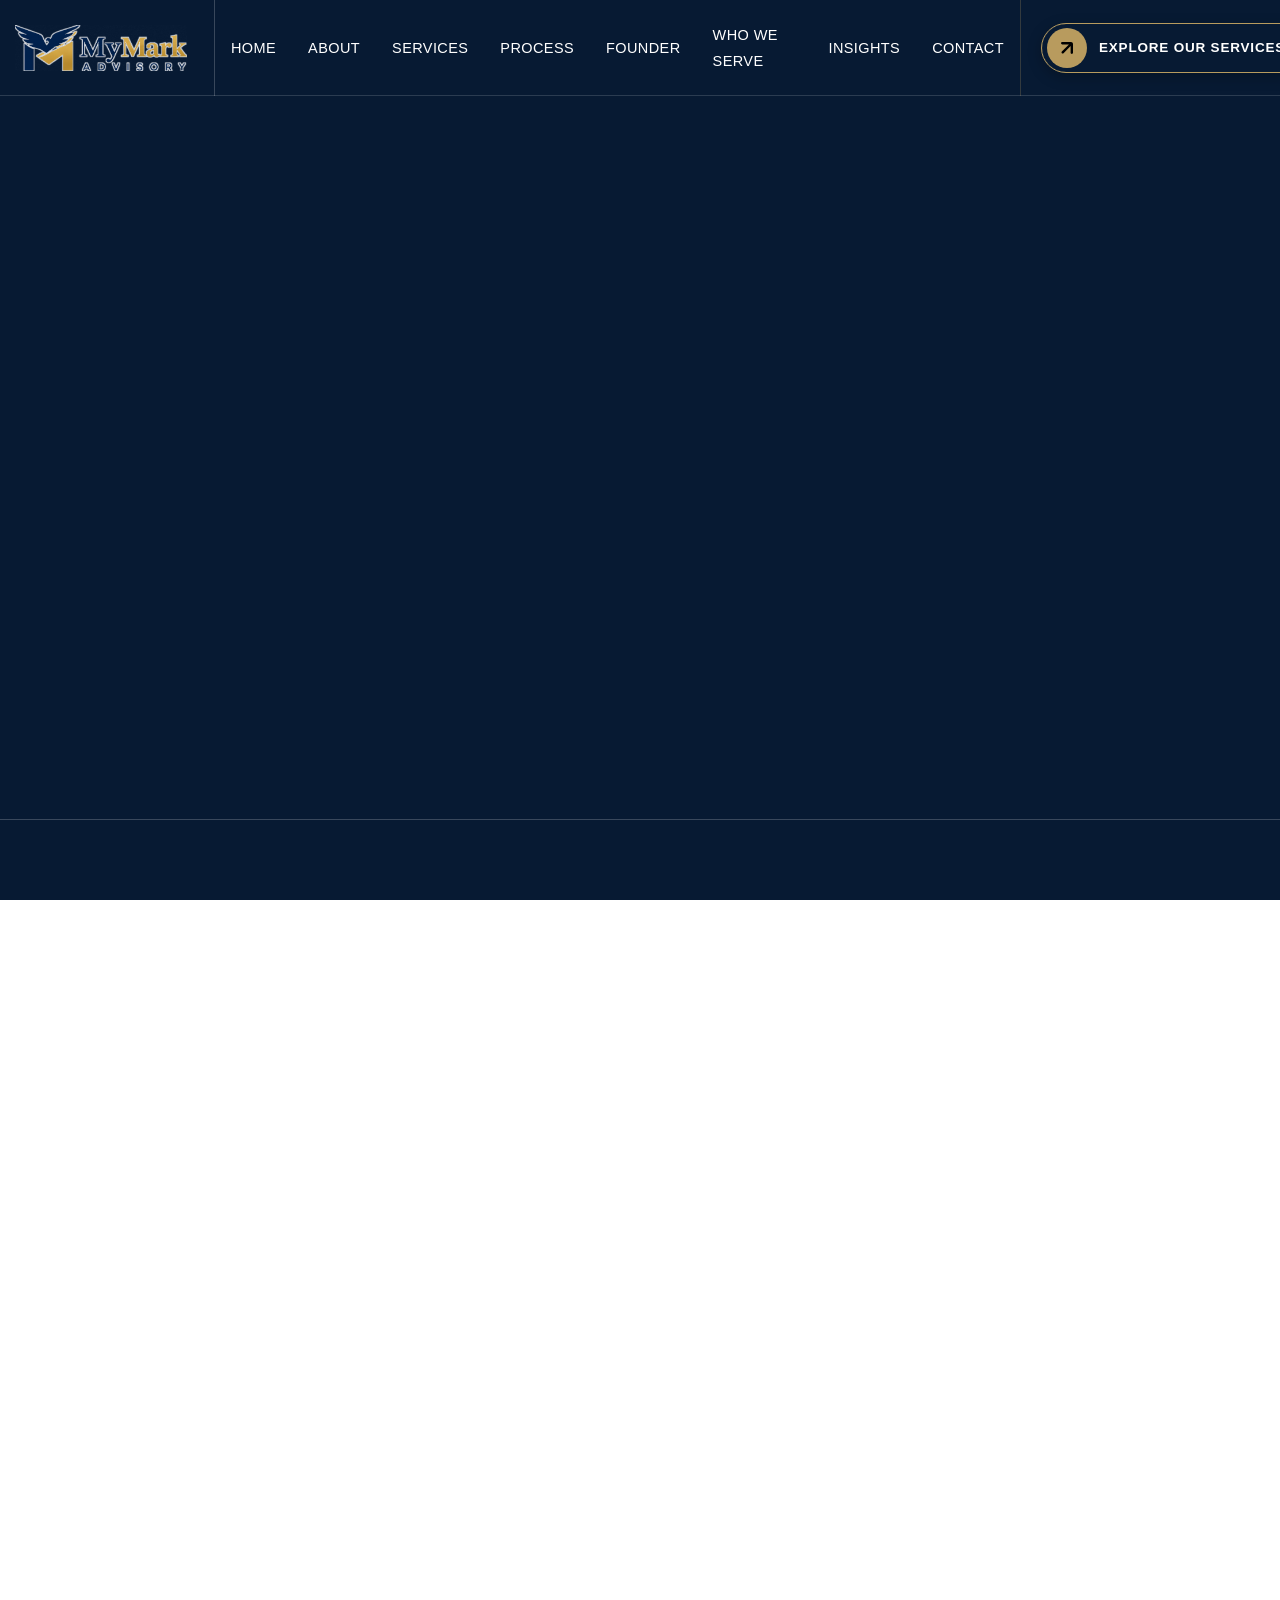
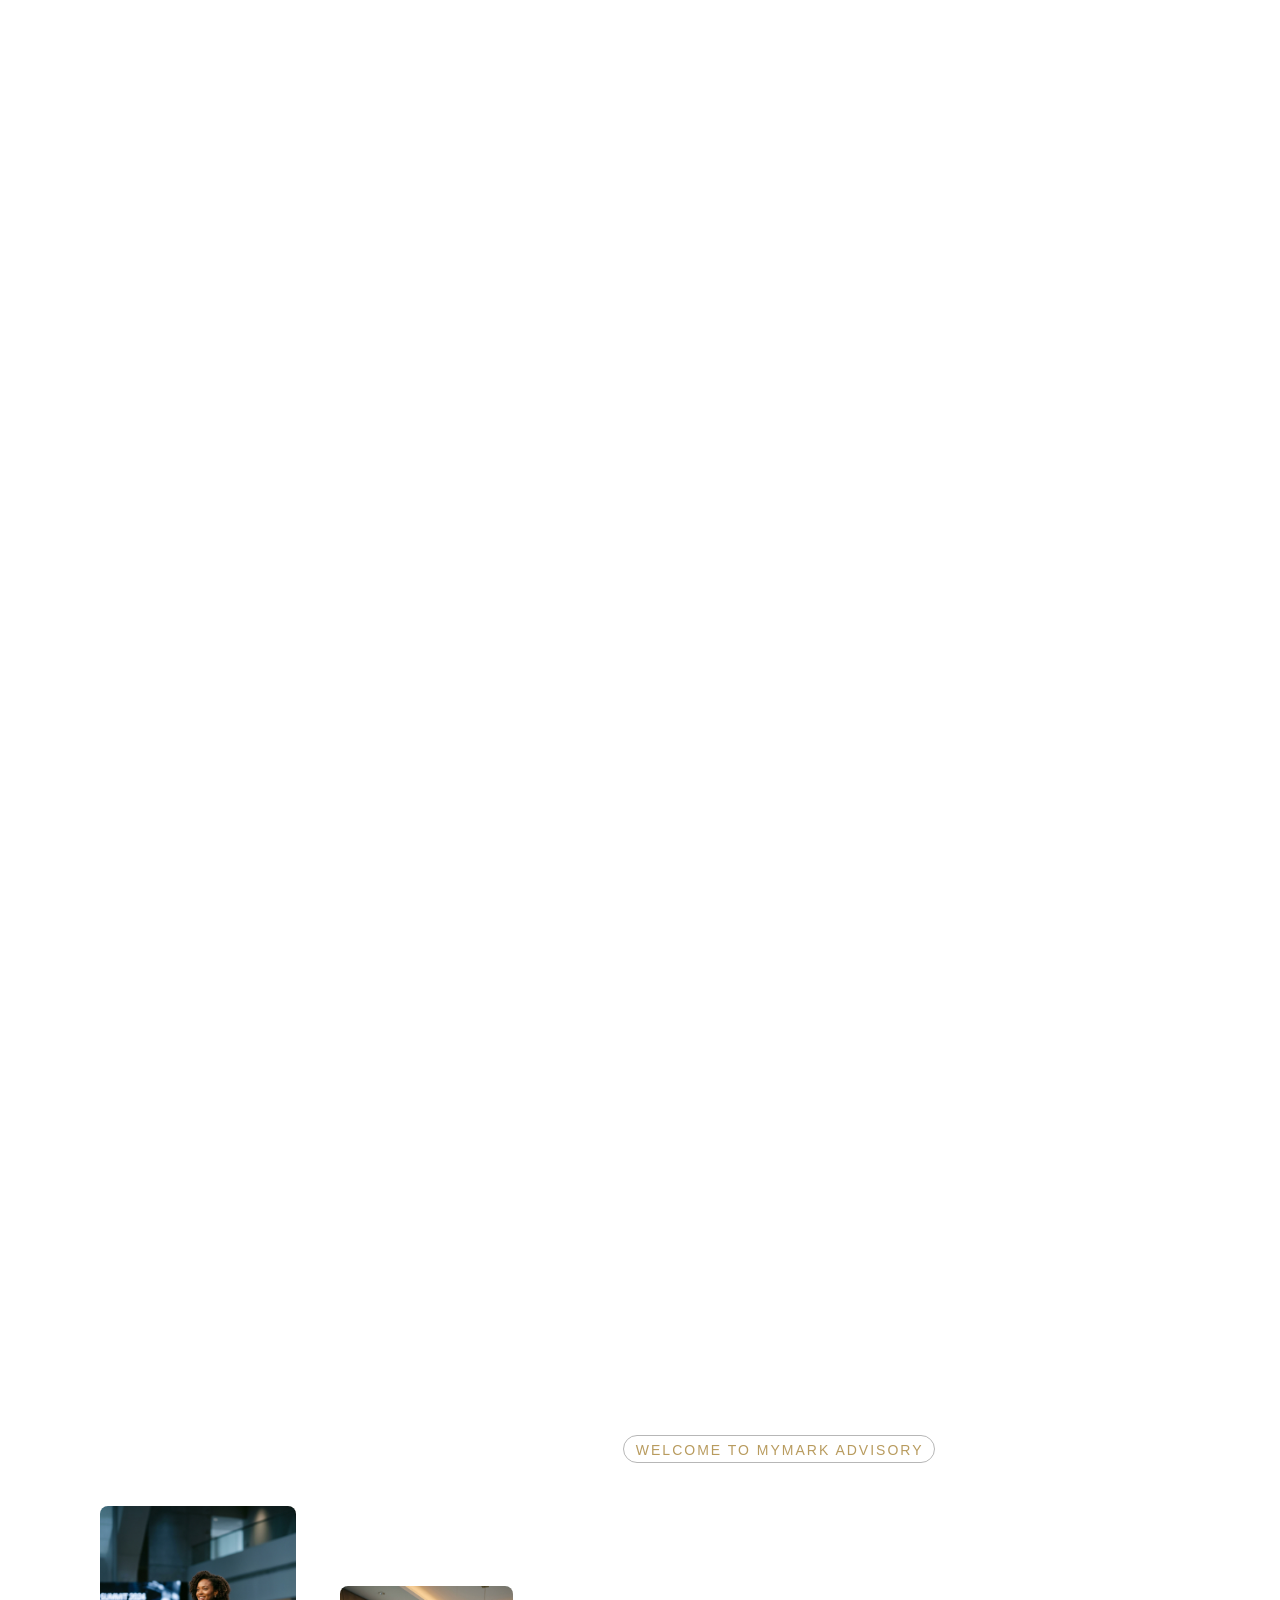
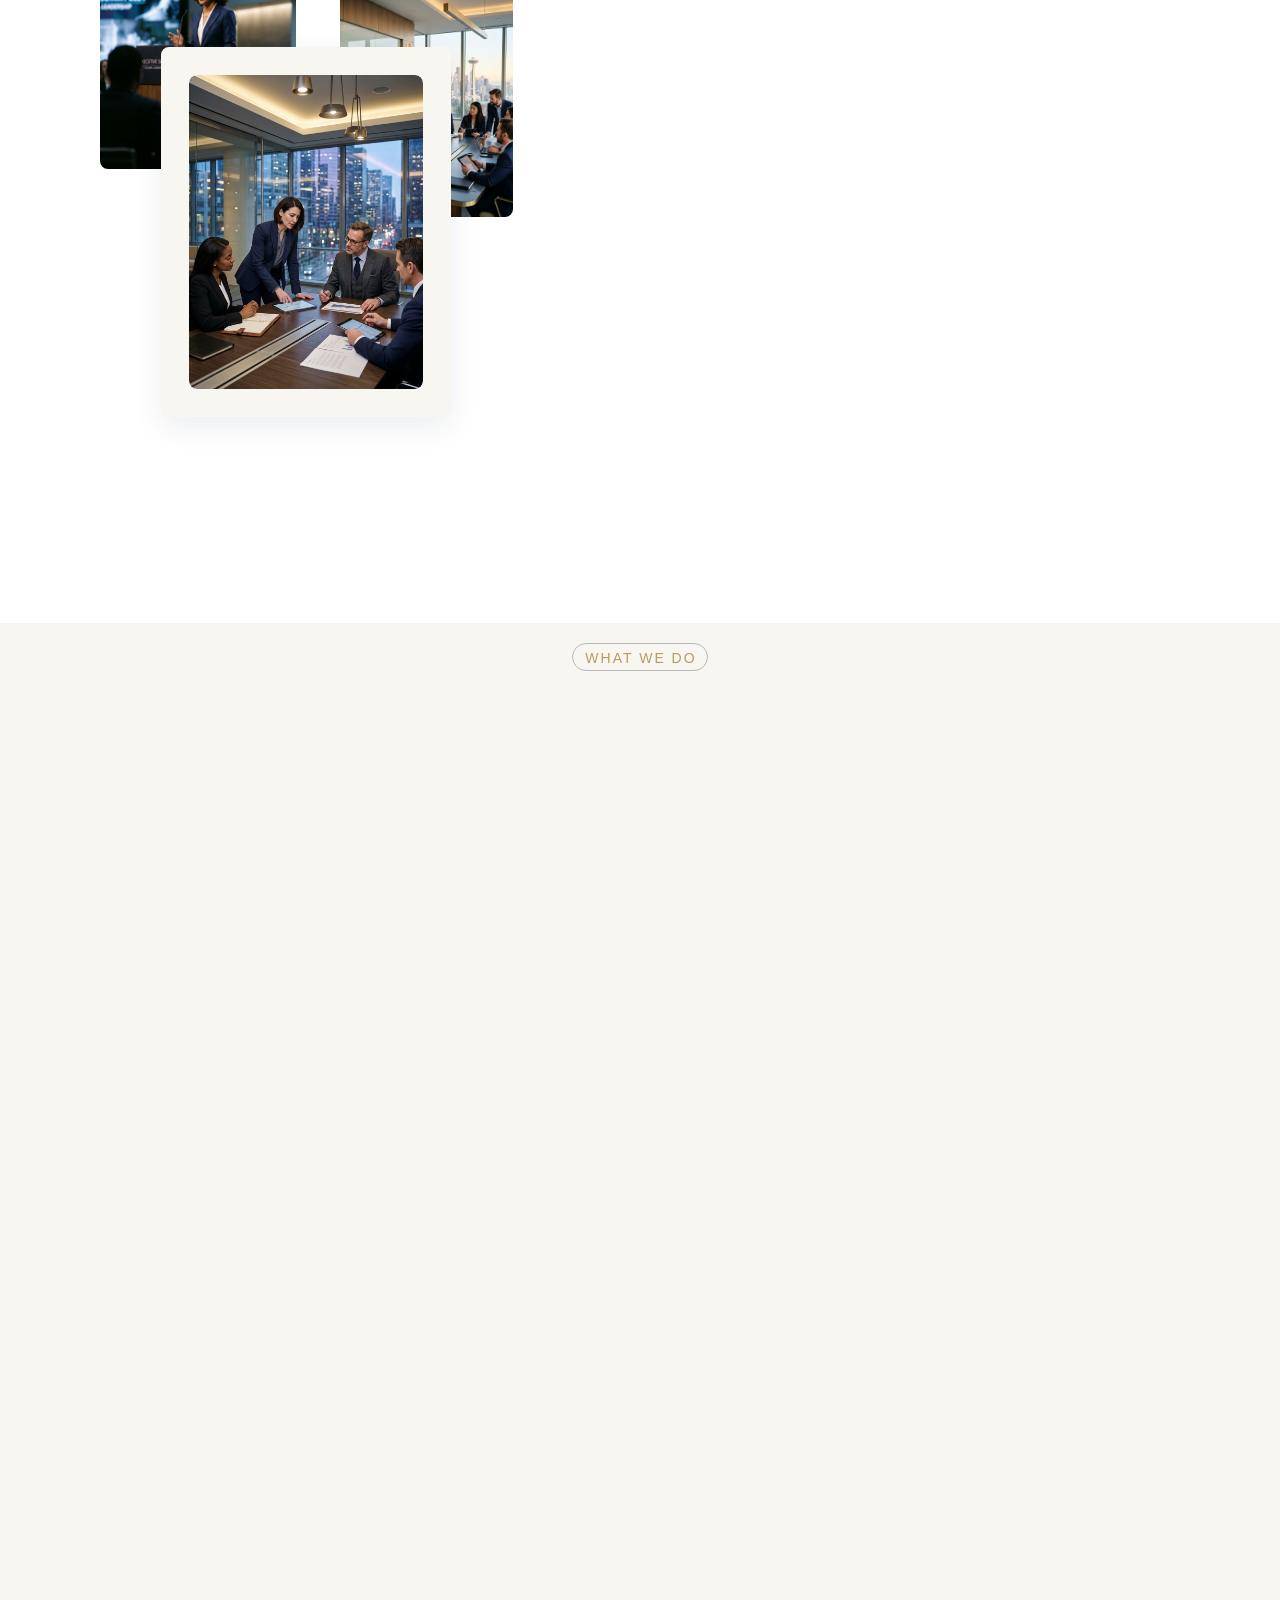
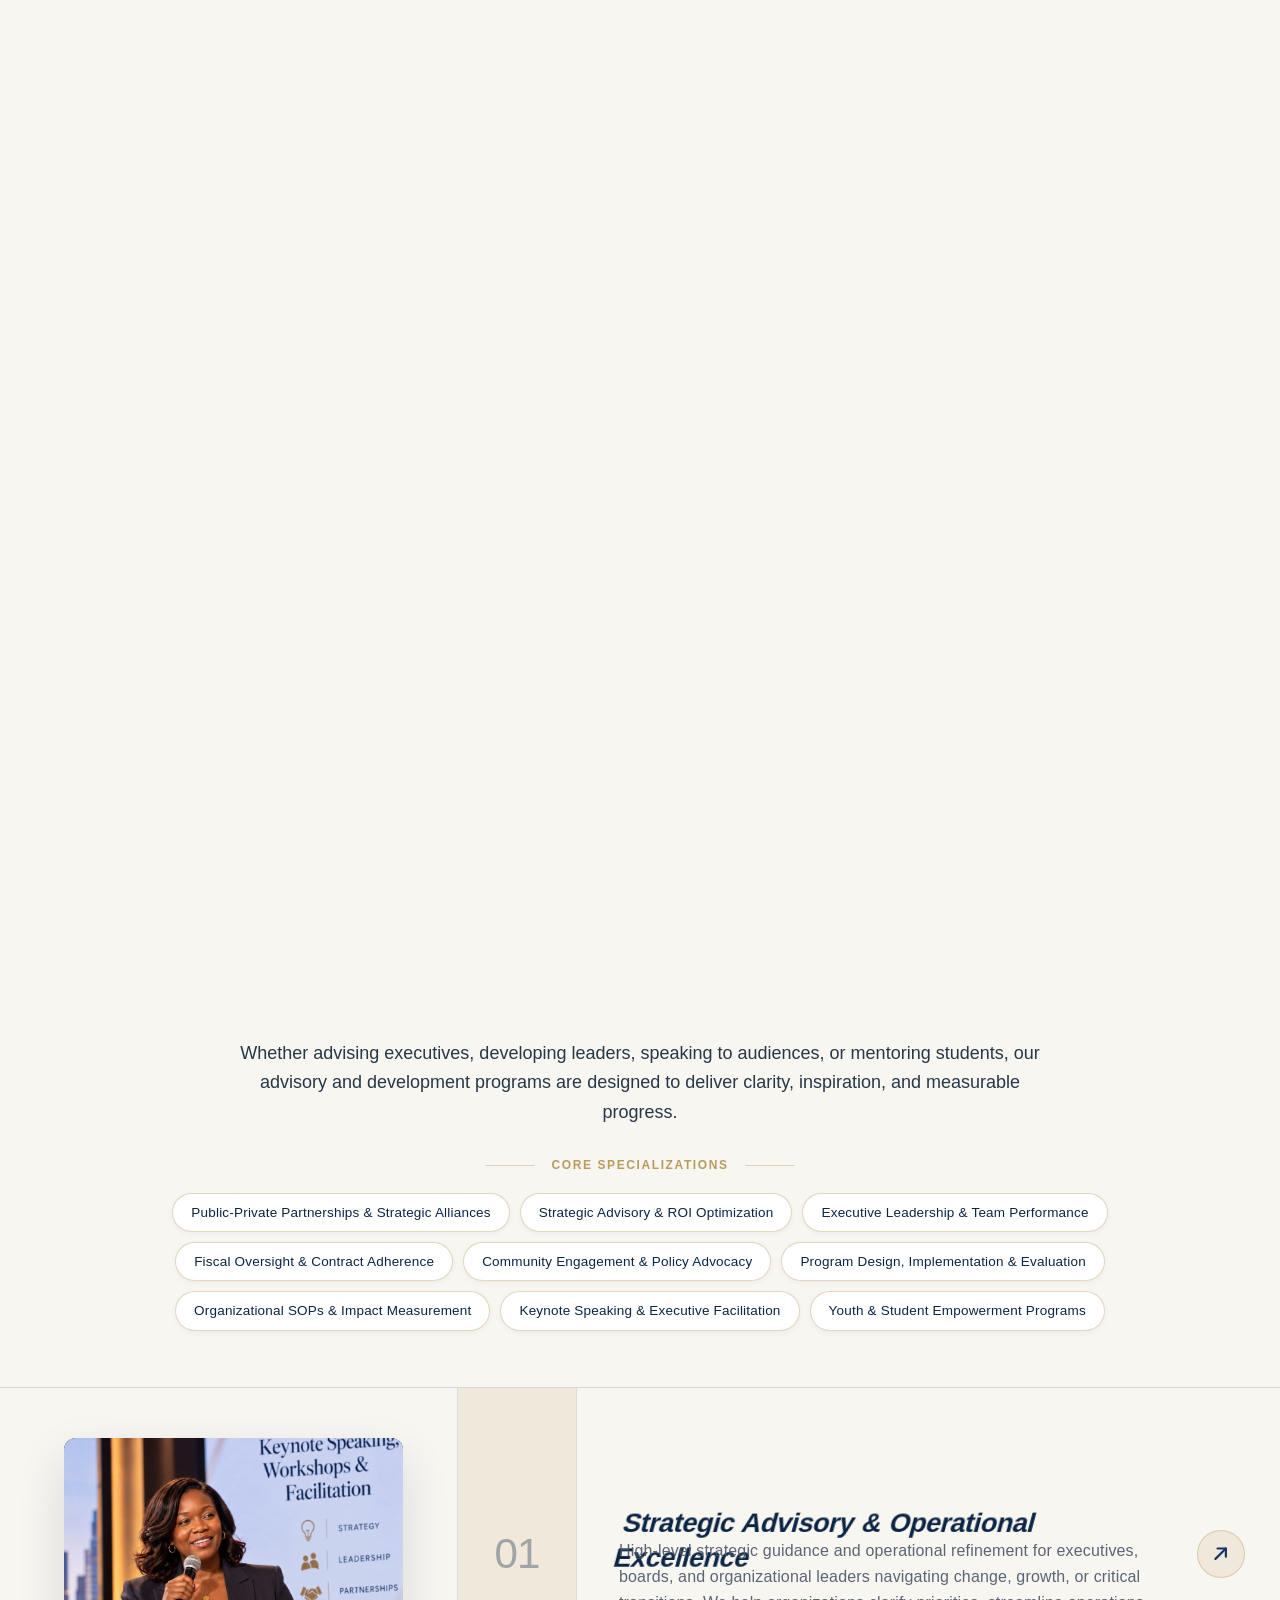
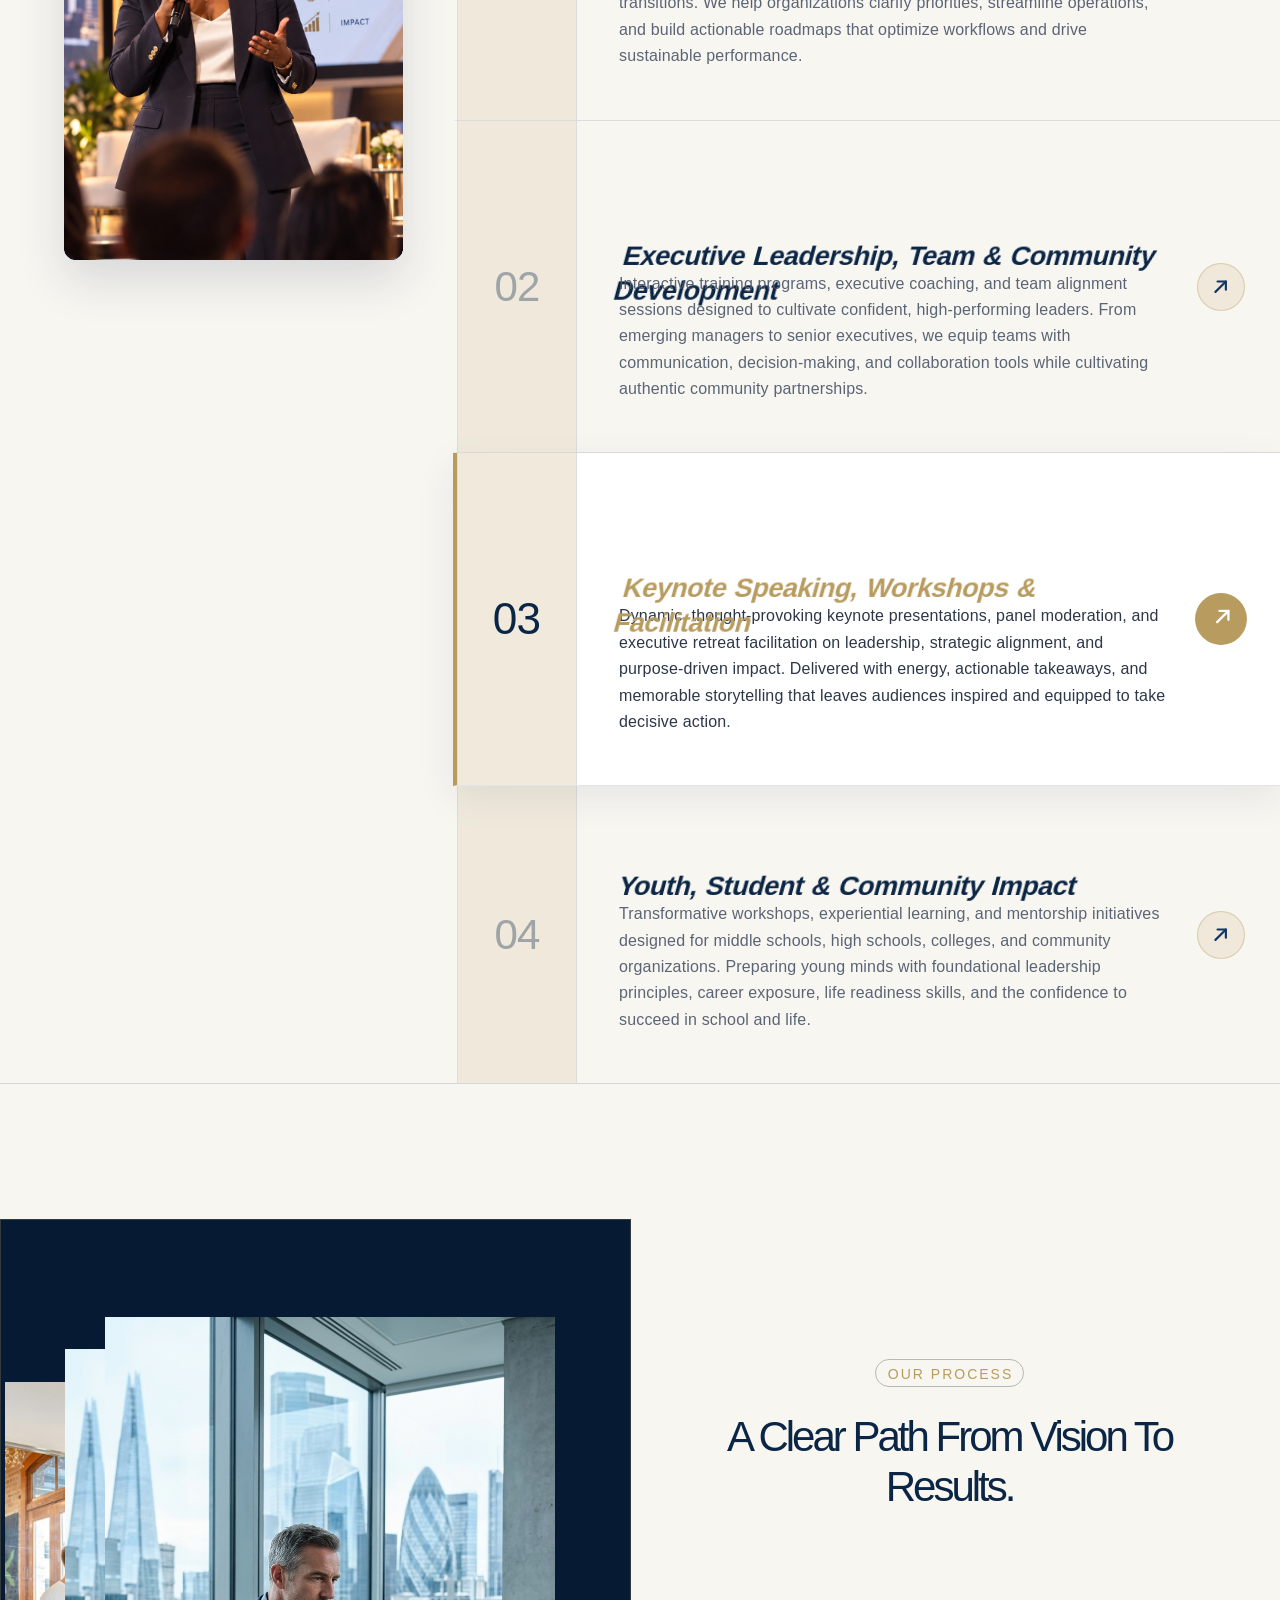
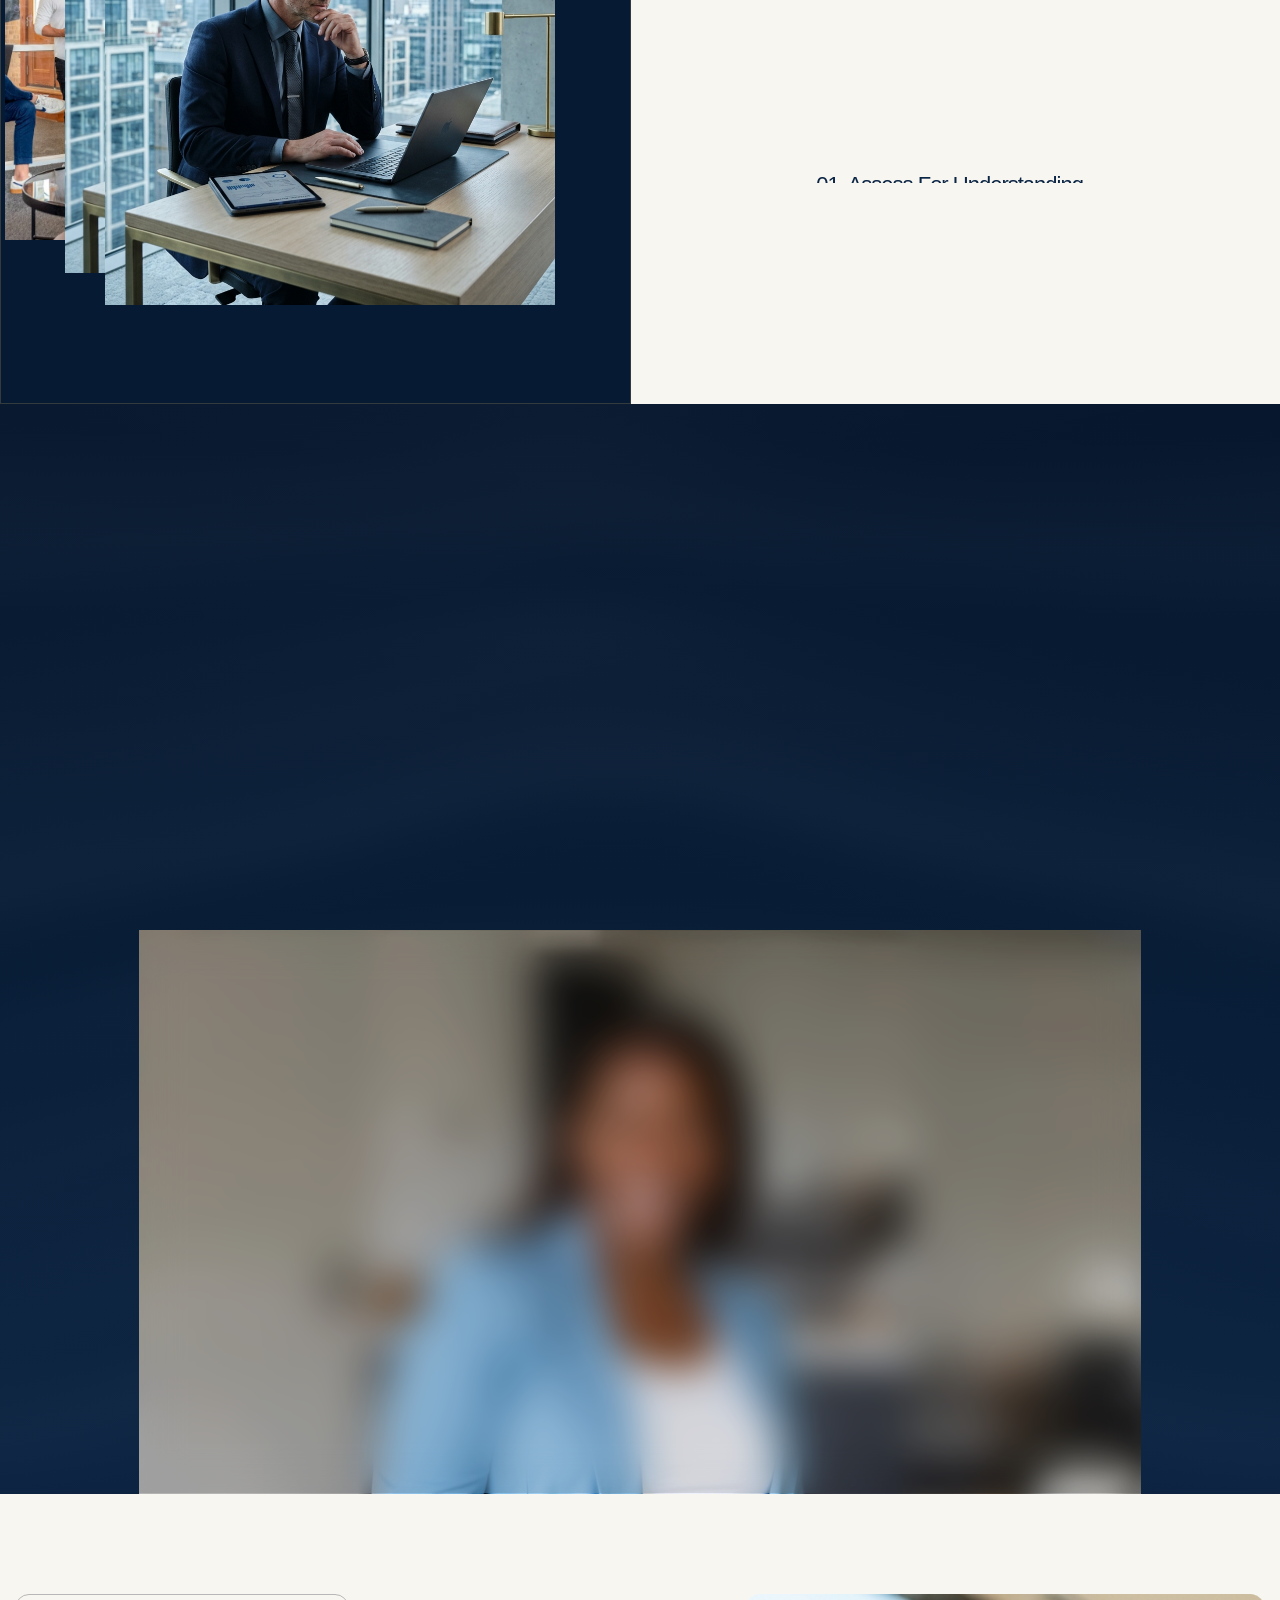
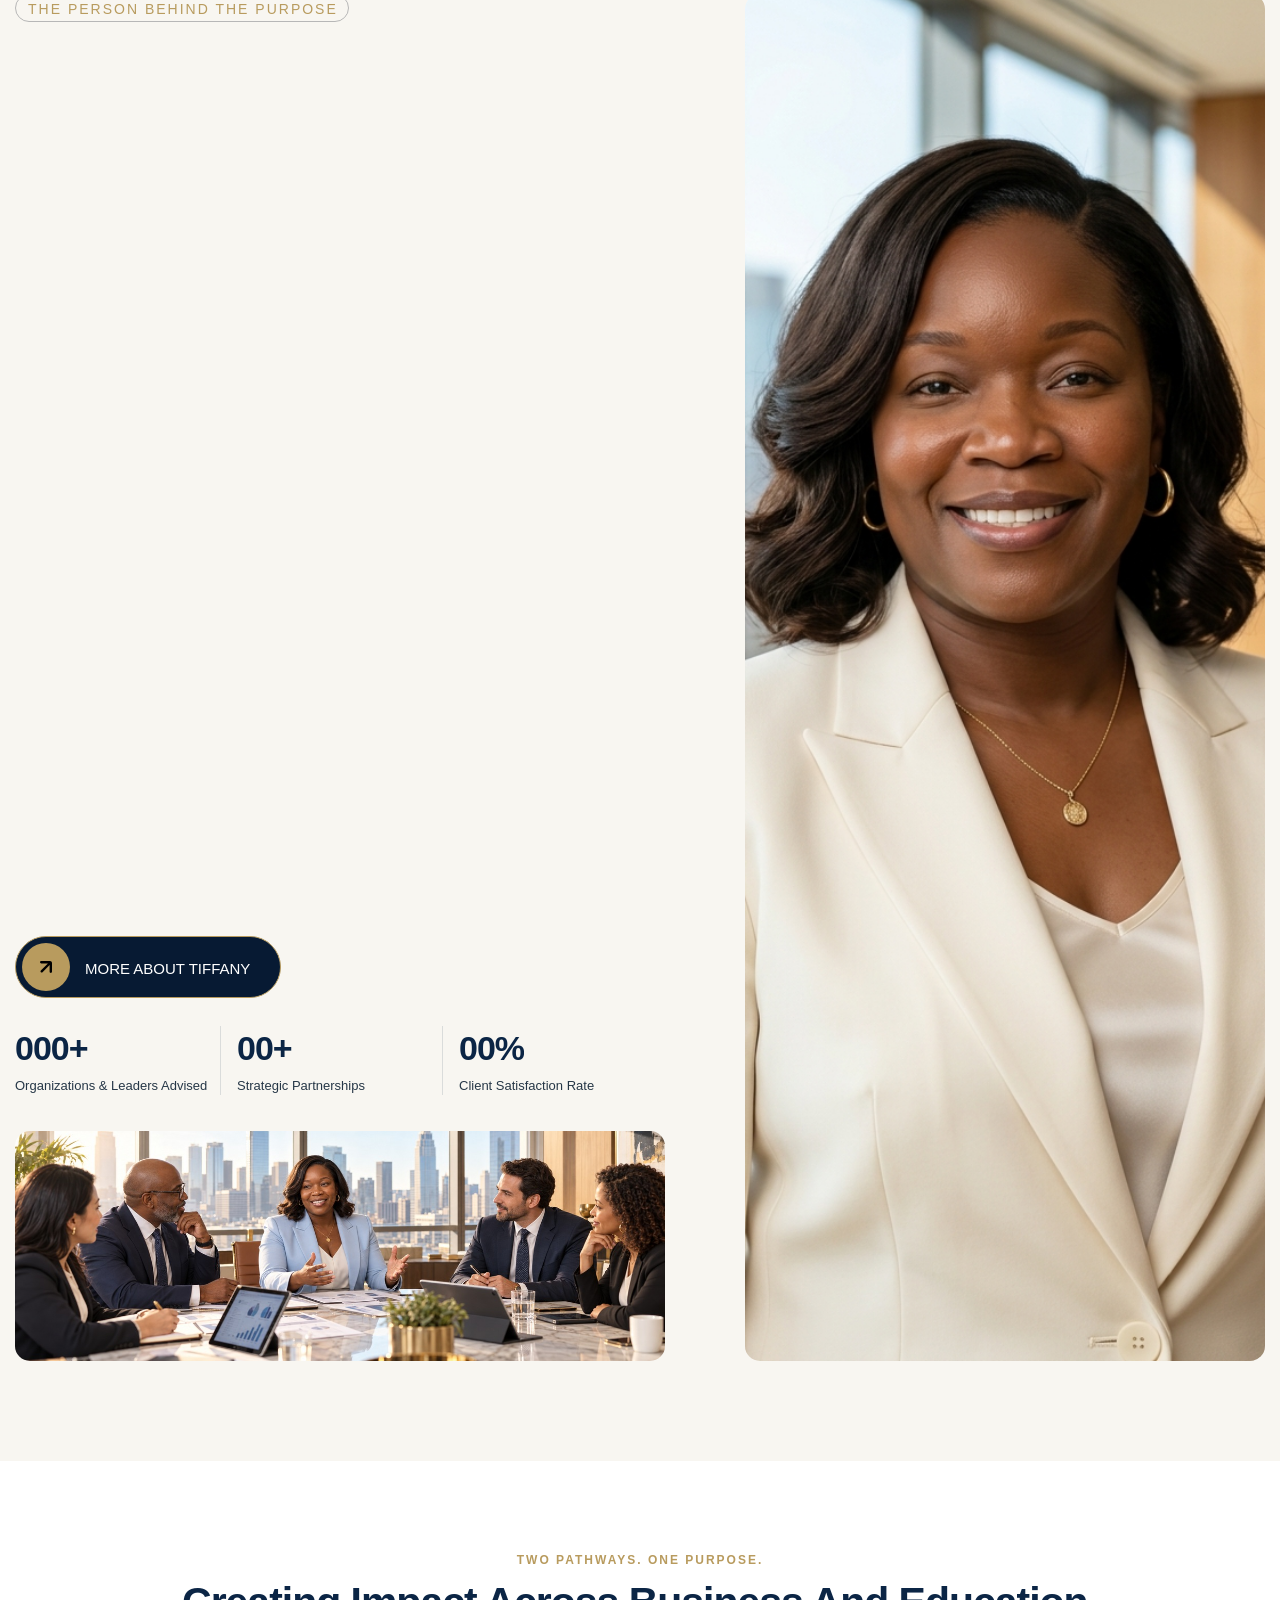
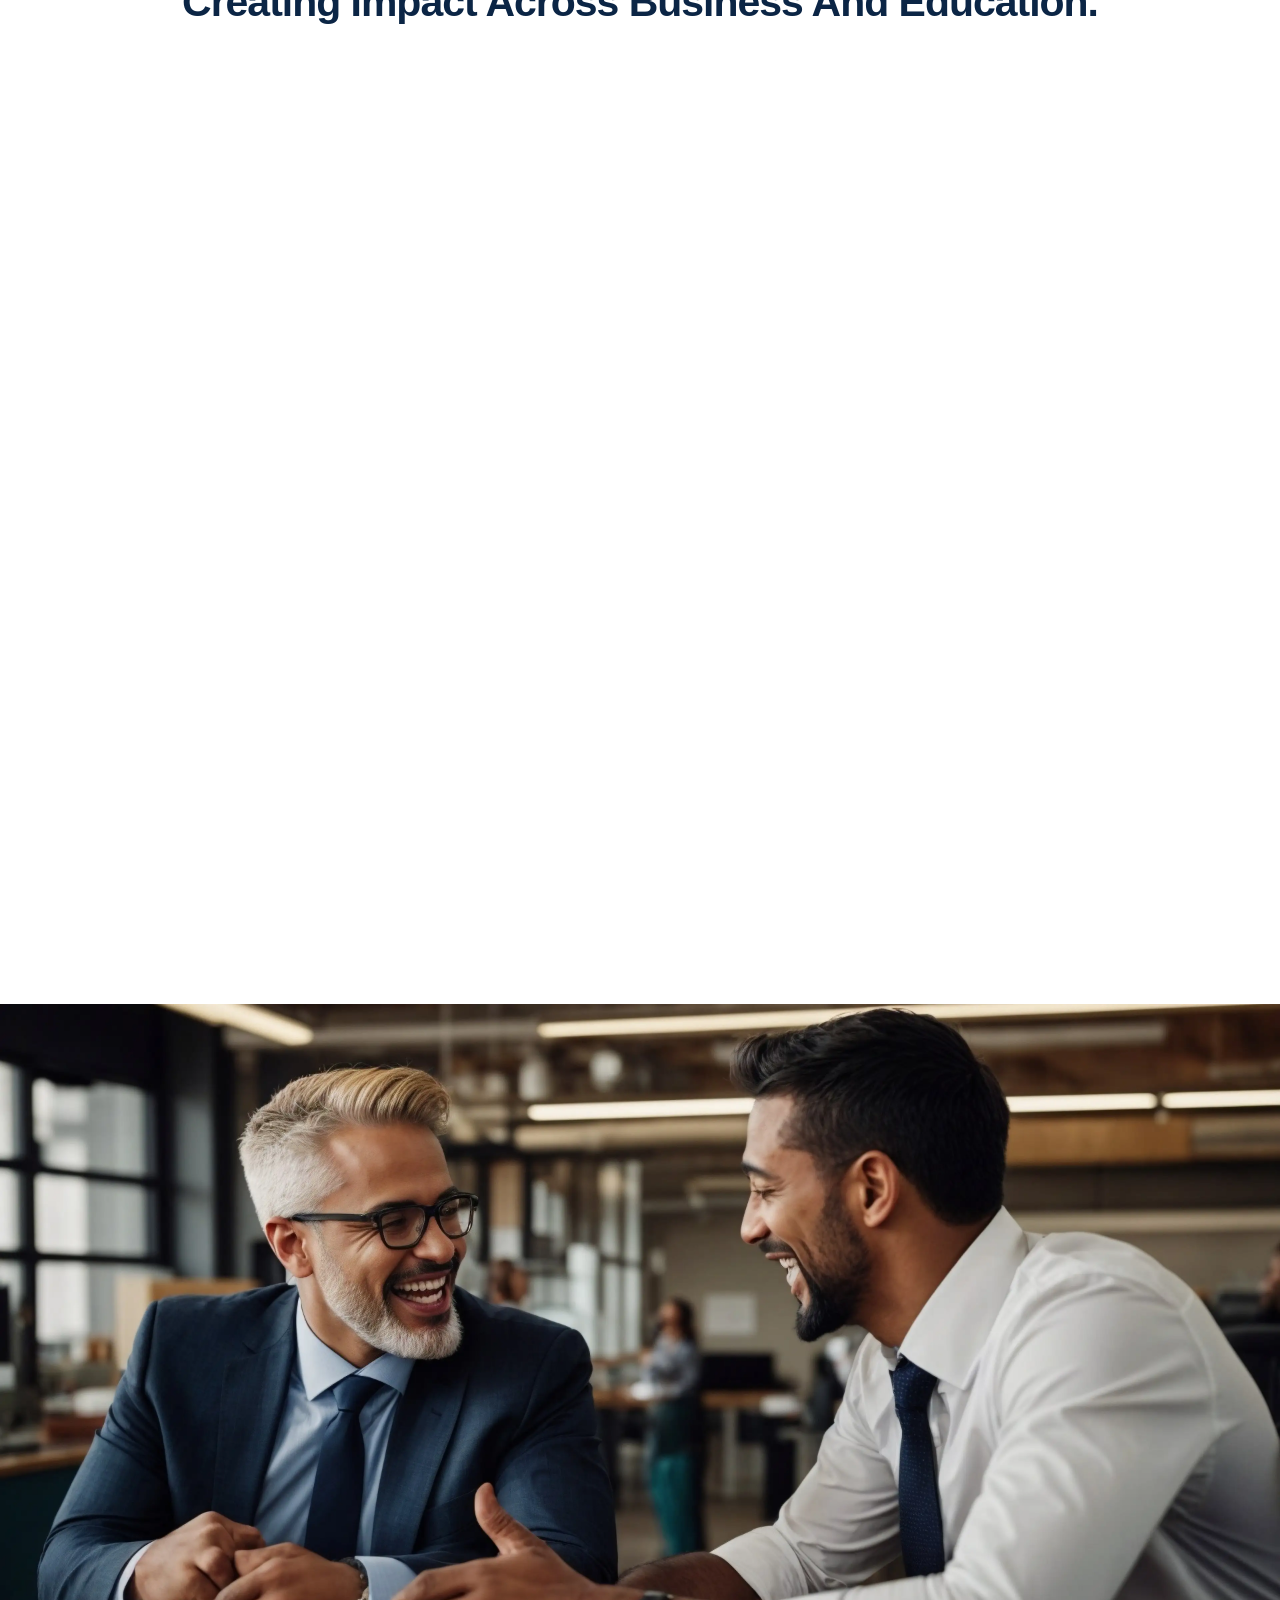
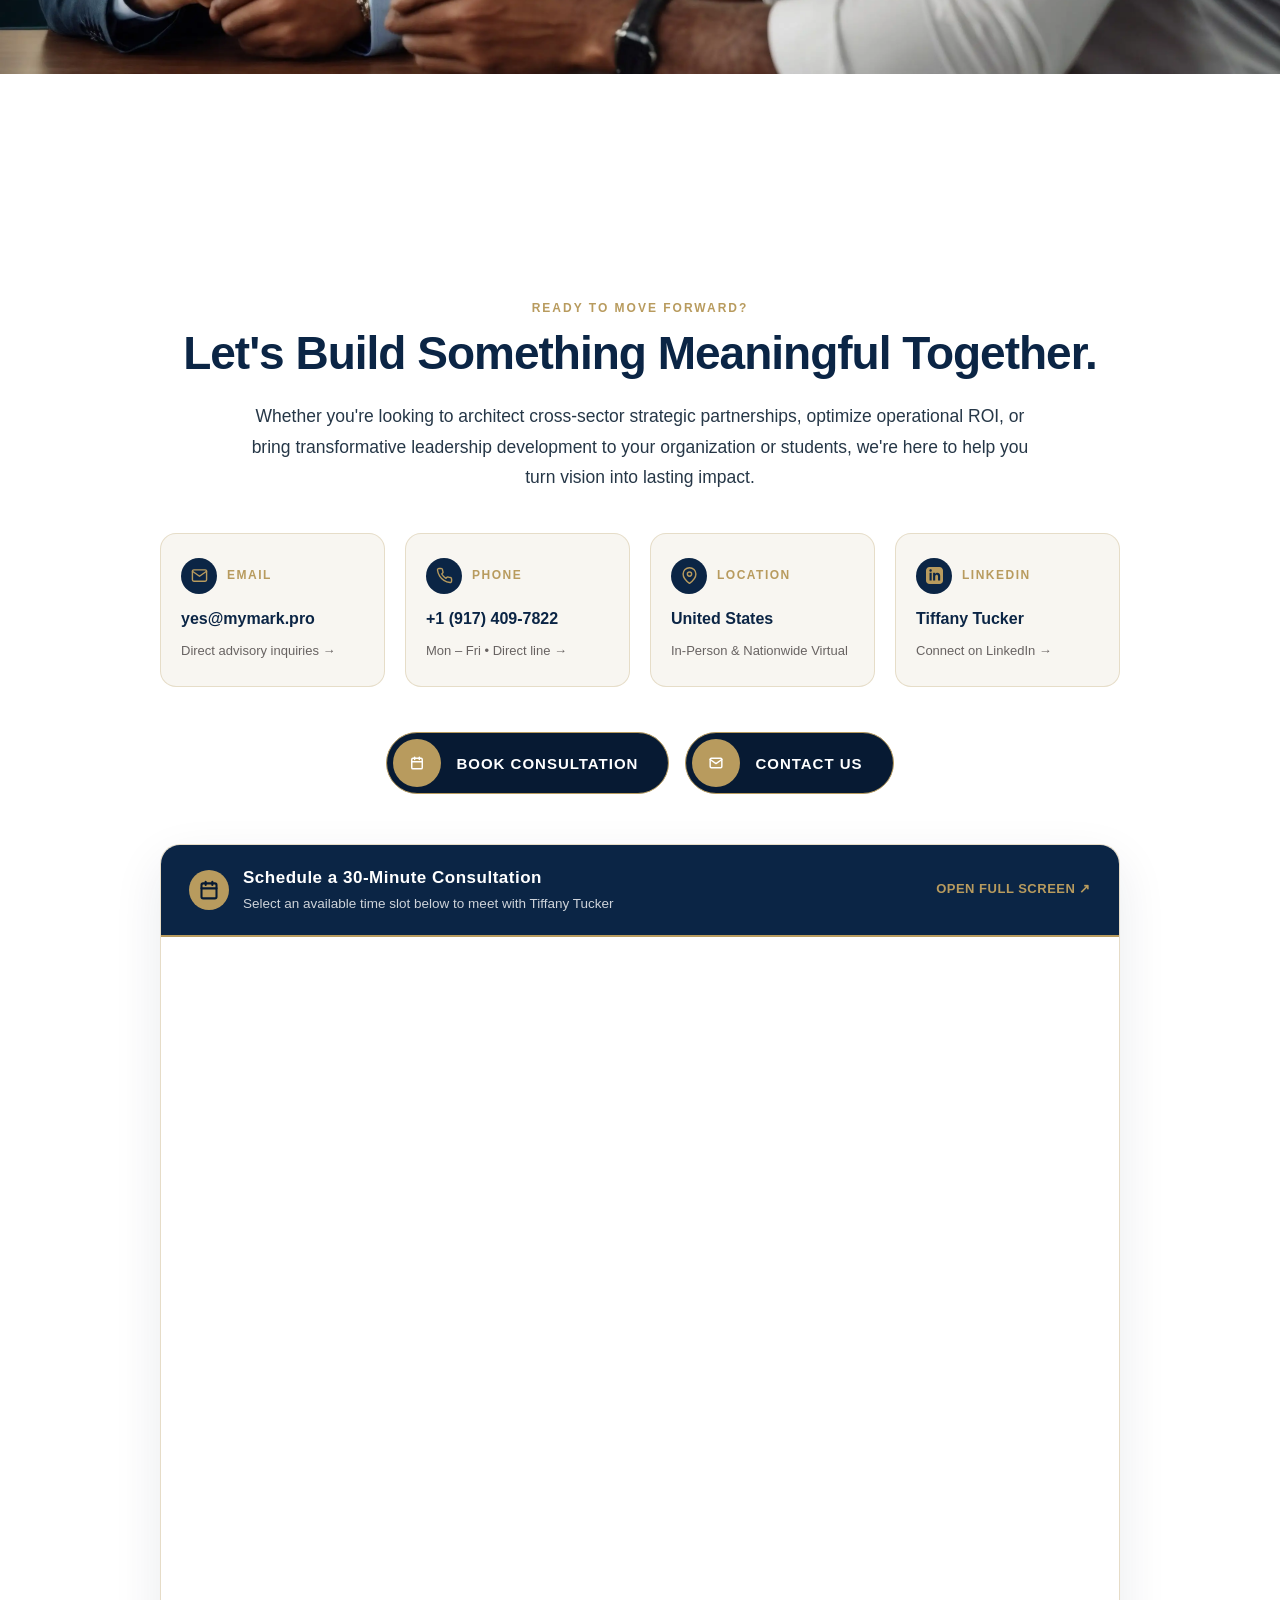
==== commit 22cbd323: "feat: complete AEO implementation with AI bot permissions, clean URL redirects to prevent hallucinat" ====
--- a/index.html
+++ b/index.html
@@ -43,61 +43,181 @@
 
   <!-- JSON-LD Structured Data Schema -->
   <script type="application/ld+json">
-  {
-    "@context": "https://schema.org",
-    "@graph": [
-      {
-        "@type": "WebSite",
-        "@id": "http://mymarkadvisory.com/#website",
-        "url": "http://mymarkadvisory.com/",
-        "name": "MyMark Advisory",
-        "alternateName": "MyMark Advisory LLC",
-        "description": "Strategic Advisory, Executive Leadership Coaching & Impact Consulting",
-        "publisher": {
-          "@id": "http://mymarkadvisory.com/#organization"
+{
+  "@context": "https://schema.org",
+  "@graph": [
+    {
+      "@type": "WebSite",
+      "@id": "http://mymarkadvisory.com/#website",
+      "url": "http://mymarkadvisory.com/",
+      "name": "MyMark Advisory",
+      "alternateName": [
+        "MyMark Advisory LLC",
+        "MyMark"
+      ],
+      "description": "Executive Strategic Advisory, Leadership Development, Keynote Speaking & Organizational Impact Consulting",
+      "publisher": {
+        "@id": "http://mymarkadvisory.com/#organization"
+      }
+    },
+    {
+      "@type": [
+        "Organization",
+        "ProfessionalService"
+      ],
+      "@id": "http://mymarkadvisory.com/#organization",
+      "name": "MyMark Advisory LLC",
+      "alternateName": [
+        "MyMark Advisory",
+        "MyMark"
+      ],
+      "slogan": "Stronger Leadership. Smarter Strategy. Greater Impact.",
+      "url": "http://mymarkadvisory.com/",
+      "logo": "http://mymarkadvisory.com/images/mymark_logo.png",
+      "image": "http://mymarkadvisory.com/images/mymark_og_preview.jpg",
+      "description": "MyMark Advisory LLC provides executive strategic consulting, leadership development, organizational alignment, keynote speaking, and youth empowerment programs across the United States.",
+      "founder": {
+        "@id": "http://mymarkadvisory.com/#founder"
+      },
+      "email": "yes@mymark.pro",
+      "telephone": "+1-917-409-7822",
+      "address": {
+        "@type": "PostalAddress",
+        "addressCountry": "US"
+      },
+      "areaServed": {
+        "@type": "Country",
+        "name": "United States"
+      },
+      "sameAs": [
+        "http://linkedin.com/in/titucker"
+      ],
+      "knowsAbout": [
+        "Strategic Advisory",
+        "Executive Leadership Development",
+        "Organizational Strategy",
+        "Performance Acceleration",
+        "Keynote Speaking",
+        "Public-Private Partnerships",
+        "Youth Empowerment Programs",
+        "Team Alignment",
+        "Operational Excellence"
+      ],
+      "hasOfferCatalog": {
+        "@type": "OfferCatalog",
+        "name": "MyMark Advisory Core Practices",
+        "itemListElement": [
+          {
+            "@type": "Offer",
+            "itemOffered": {
+              "@type": "Service",
+              "name": "Strategic Advisory & Operational Excellence",
+              "description": "Executive thought partnership, governance architecture, operating blueprints, and multi-year strategic roadmaps."
+            }
+          },
+          {
+            "@type": "Offer",
+            "itemOffered": {
+              "@type": "Service",
+              "name": "Executive Leadership & Community Alignment",
+              "description": "C-suite coaching, cross-functional team alignment, capability enablement, and consensus building."
+            }
+          },
+          {
+            "@type": "Offer",
+            "itemOffered": {
+              "@type": "Service",
+              "name": "Keynote Speaking, Workshops & Facilitation",
+              "description": "High-impact keynote addresses, interactive executive roundtables, and organizational transformation workshops."
+            }
+          },
+          {
+            "@type": "Offer",
+            "itemOffered": {
+              "@type": "Service",
+              "name": "Youth, Student & Community Impact Training",
+              "description": "Structured youth mentorship, future leader development, civic partnerships, and academic community programs."
+            }
+          }
+        ]
+      }
+    },
+    {
+      "@type": "Person",
+      "@id": "http://mymarkadvisory.com/#founder",
+      "name": "Tiffany Tucker",
+      "alternateName": "Tiffany Tucker Pryor",
+      "jobTitle": "Founder & CEO",
+      "worksFor": {
+        "@id": "http://mymarkadvisory.com/#organization"
+      },
+      "image": "http://mymarkadvisory.com/images/mymark_founder_tiffany.jpg",
+      "sameAs": "http://linkedin.com/in/titucker",
+      "description": "Executive thought partner, strategic advisor, and keynote speaker specializing in organizational leadership, strategic partnerships, and student empowerment.",
+      "knowsAbout": [
+        "Executive Leadership Coaching",
+        "Strategic Planning & Execution",
+        "Public-Private Alliances",
+        "Youth Mentorship & Development",
+        "Keynote Speaking"
+      ]
+    },
+    {
+      "@type": "FAQPage",
+      "@id": "http://mymarkadvisory.com/#faq",
+      "mainEntity": [
+        {
+          "@type": "Question",
+          "name": "Who is Tiffany Tucker and what is MyMark Advisory?",
+          "acceptedAnswer": {
+            "@type": "Answer",
+            "text": "MyMark Advisory LLC is an executive strategic advisory and leadership consulting firm founded by Tiffany Tucker (Tiffany Tucker Pryor). The consultancy helps businesses, educational institutions, and civic organizations strengthen leadership, improve operational performance, and translate visionary strategy into measurable outcomes across the United States."
+          }
+        },
+        {
+          "@type": "Question",
+          "name": "What services does MyMark Advisory provide?",
+          "acceptedAnswer": {
+            "@type": "Answer",
+            "text": "MyMark Advisory specializes in four core areas: 1) Strategic Advisory & Operational Excellence, 2) Executive Leadership, Team & Community Alignment, 3) Keynote Speaking, Workshops & Facilitation, and 4) Youth, Student & Community Impact Training."
+          }
+        },
+        {
+          "@type": "Question",
+          "name": "What is MyMark Advisory's 3-phase strategic methodology?",
+          "acceptedAnswer": {
+            "@type": "Answer",
+            "text": "MyMark Advisory operates on a proven 3-phase methodology: Phase 1: Assess for Understanding (organizational diagnostics, data review, and stakeholder discovery); Phase 2: Strategize & Align (governance framework, fiscal planning, and operational blueprints); and Phase 3: Execute, Empower & Sustain (formal agreements, public-private alliances, executive training, and implementation rollout)."
+          }
+        },
+        {
+          "@type": "Question",
+          "name": "How can organizations book a consultation with Tiffany Tucker?",
+          "acceptedAnswer": {
+            "@type": "Answer",
+            "text": "Organizations and leaders can schedule a 30-minute strategic advisory consultation with Tiffany Tucker directly via the official Calendly booking link (https://calendly.com/yes-mymark/30min), through the contact page at http://mymarkadvisory.com/contact.html, or by emailing yes@mymark.pro."
+          }
+        },
+        {
+          "@type": "Question",
+          "name": "Where is MyMark Advisory located and what regions are served?",
+          "acceptedAnswer": {
+            "@type": "Answer",
+            "text": "MyMark Advisory is based in the United States and serves corporate, academic, and non-profit clients nationwide through both in-person executive engagements and nationwide virtual advisory sessions."
+          }
+        },
+        {
+          "@type": "Question",
+          "name": "What youth and student impact programs does Tiffany Tucker lead?",
+          "acceptedAnswer": {
+            "@type": "Answer",
+            "text": "Tiffany Tucker leads youth empowerment initiatives that deliver structured mentorship, career readiness, resilience coaching, and future-leader development programs in partnership with schools, educational organizations, and civic community groups."
+          }
         }
-      },
-      {
-        "@type": ["Organization", "ProfessionalService"],
-        "@id": "http://mymarkadvisory.com/#organization",
-        "name": "MyMark Advisory LLC",
-        "alternateName": ["MyMark Advisory", "MyMark"],
-        "url": "http://mymarkadvisory.com/",
-        "logo": "http://mymarkadvisory.com/images/mymark_logo.png",
-        "image": "http://mymarkadvisory.com/images/mymark_founder_tiffany.jpg",
-        "description": "MyMark Advisory LLC provides executive strategic consulting, leadership development, organizational alignment, keynote speaking, and youth empowerment programs across the United States.",
-        "founder": {
-          "@id": "http://mymarkadvisory.com/#founder"
-        },
-        "email": "yes@mymark.pro",
-        "telephone": "+1-917-409-7822",
-        "address": {
-          "@type": "PostalAddress",
-          "addressCountry": "US"
-        },
-        "areaServed": {
-          "@type": "Country",
-          "name": "United States"
-        },
-        "sameAs": [
-          "http://linkedin.com/in/titucker"
-        ]
-      },
-      {
-        "@type": "Person",
-        "@id": "http://mymarkadvisory.com/#founder",
-        "name": "Tiffany Tucker",
-        "alternateName": "Tiffany Tucker Pryor",
-        "jobTitle": "Founder & CEO",
-        "worksFor": {
-          "@id": "http://mymarkadvisory.com/#organization"
-        },
-        "image": "http://mymarkadvisory.com/images/mymark_founder_tiffany.jpg",
-        "sameAs": "http://linkedin.com/in/titucker",
-        "description": "Executive thought partner, strategic advisor, and keynote speaker specializing in organizational leadership, strategic partnerships, and student empowerment."
-      }
-    ]
-  }
+      ]
+    }
+  ]
+}
   </script><link href="css/finozen_css_1.css" rel="stylesheet" type="text/css"/><link href="css/finozen_css_2.css" rel="stylesheet" type="text/css"/>
   <link href="css/mymark-custom.css" rel="stylesheet" type="text/css"/><style>@media (min-width:992px) {html.w-mod-js:not(.w-mod-ix) [data-w-id="a0e1d7b0-3881-8d83-713f-83beb757d758"] {-webkit-transform:translate3d(0, 100%, 0) scale3d(1, 1, 1) rotateX(0) rotateY(0) rotateZ(0) skew(-15deg, 0);-moz-transform:translate3d(0, 100%, 0) scale3d(1, 1, 1) rotateX(0) rotateY(0) rotateZ(0) skew(-15deg, 0);-ms-transform:translate3d(0, 100%, 0) scale3d(1, 1, 1) rotateX(0) rotateY(0) rotateZ(0) skew(-15deg, 0);transform:translate3d(0, 100%, 0) scale3d(1, 1, 1) rotateX(0) rotateY(0) rotateZ(0) skew(-15deg, 0);}html.w-mod-js:not(.w-mod-ix) [data-w-id="a0e1d7b0-3881-8d83-713f-83beb757d765"] {-webkit-transform:translate3d(0, 100%, 0) scale3d(1, 1, 1) rotateX(0) rotateY(0) rotateZ(0) skew(-15deg, 0);-moz-transform:translate3d(0, 100%, 0) scale3d(1, 1, 1) rotateX(0) rotateY(0) rotateZ(0) skew(-15deg, 0);-ms-transform:translate3d(0, 100%, 0) scale3d(1, 1, 1) rotateX(0) rotateY(0) rotateZ(0) skew(-15deg, 0);transform:translate3d(0, 100%, 0) scale3d(1, 1, 1) rotateX(0) rotateY(0) rotateZ(0) skew(-15deg, 0);}html.w-mod-js:not(.w-mod-ix) [data-w-id="a0e1d7b0-3881-8d83-713f-83beb757d772"] {-webkit-transform:translate3d(0, 100%, 0) scale3d(1, 1, 1) rotateX(0) rotateY(0) rotateZ(0) skew(-15deg, 0);-moz-transform:translate3d(0, 100%, 0) scale3d(1, 1, 1) rotateX(0) rotateY(0) rotateZ(0) skew(-15deg, 0);-ms-transform:translate3d(0, 100%, 0) scale3d(1, 1, 1) rotateX(0) rotateY(0) rotateZ(0) skew(-15deg, 0);transform:translate3d(0, 100%, 0) scale3d(1, 1, 1) rotateX(0) rotateY(0) rotateZ(0) skew(-15deg, 0);}html.w-mod-js:not(.w-mod-ix) [data-w-id="ab050d79-a8cb-d66c-018e-23b603e6f8b8"] {-webkit-transform:translate3d(0, 100%, 0) scale3d(1, 1, 1) rotateX(0) rotateY(0) rotateZ(0) skew(-15deg, 0);-moz-transform:translate3d(0, 100%, 0) scale3d(1, 1, 1) rotateX(0) rotateY(0) rotateZ(0) skew(-15deg, 0);-ms-transform:translate3d(0, 100%, 0) scale3d(1, 1, 1) rotateX(0) rotateY(0) rotateZ(0) skew(-15deg, 0);transform:translate3d(0, 100%, 0) scale3d(1, 1, 1) rotateX(0) rotateY(0) rotateZ(0) skew(-15deg, 0);}html.w-mod-js:not(.w-mod-ix) [data-w-id="a0e1d7b0-3881-8d83-713f-83beb757d77f"] {-webkit-transform:translate3d(0, 100%, 0) scale3d(1, 1, 1) rotateX(0) rotateY(0) rotateZ(0) skew(-15deg, 0);-moz-transform:translate3d(0, 100%, 0) scale3d(1, 1, 1) rotateX(0) rotateY(0) rotateZ(0) skew(-15deg, 0);-ms-transform:translate3d(0, 100%, 0) scale3d(1, 1, 1) rotateX(0) rotateY(0) rotateZ(0) skew(-15deg, 0);transform:translate3d(0, 100%, 0) scale3d(1, 1, 1) rotateX(0) rotateY(0) rotateZ(0) skew(-15deg, 0);}html.w-mod-js:not(.w-mod-ix) [data-w-id="e0b49ef7-0c3e-d5da-cf8e-ac01f0aa8e28"] {opacity:0;}html.w-mod-js:not(.w-mod-ix) [data-w-id="c8d46a0e-29a7-35d8-f925-3f5d74399571"] {opacity:0;}html.w-mod-js:not(.w-mod-ix) [data-w-id="a0e1d7b0-3881-8d83-713f-83beb757d75b"] {opacity:0;}html.w-mod-js:not(.w-mod-ix) [data-w-id="a0e1d7b0-3881-8d83-713f-83beb757d768"] {opacity:0;}html.w-mod-js:not(.w-mod-ix) [data-w-id="a0e1d7b0-3881-8d83-713f-83beb757d775"] {opacity:0;}html.w-mod-js:not(.w-mod-ix) [data-w-id="a0e1d7b0-3881-8d83-713f-83beb757d782"] {opacity:0;}html.w-mod-js:not(.w-mod-ix) [data-w-id="a0e1d7b0-3881-8d83-713f-83beb757d7af"] {opacity:0;}html.w-mod-js:not(.w-mod-ix) [data-w-id="a0e1d7b0-3881-8d83-713f-83beb757d823"] {opacity:0;}html.w-mod-js:not(.w-mod-ix) [data-w-id="a0e1d7b0-3881-8d83-713f-83beb757d850"] {opacity:0;}html.w-mod-js:not(.w-mod-ix) [data-w-id="a0e1d7b0-3881-8d83-713f-83beb757d86e"] {opacity:0;}html.w-mod-js:not(.w-mod-ix) [data-w-id="a0e1d7b0-3881-8d83-713f-83beb757d85f"] {opacity:0;}html.w-mod-js:not(.w-mod-ix) [data-w-id="a0e1d7b0-3881-8d83-713f-83beb757d84a"] {opacity:0;}html.w-mod-js:not(.w-mod-ix) [data-w-id="a0e1d7b0-3881-8d83-713f-83beb757d84d"] {opacity:0;}html.w-mod-js:not(.w-mod-ix) [data-w-id="08156511-6483-3aa3-ea23-32b34fa028be"] {background-color:rgba(238,227,225,0);}html.w-mod-js:not(.w-mod-ix) [data-w-id="08156511-6483-3aa3-ea23-32b34fa028d4"] {background-color:rgb(238,227,225);}html.w-mod-js:not(.w-mod-ix) [data-w-id="eaef8288-048c-44f4-e4b5-eba6fe49d8be"] {background-color:rgb(238,227,225);}html.w-mod-js:not(.w-mod-ix) [data-w-id="01b92a50-503d-8535-bfc0-3a93cd8b63cb"] {background-color:rgb(238,227,225);}html.w-mod-js:not(.w-mod-ix) [data-w-id="08156511-6483-3aa3-ea23-32b34fa028c3"] {background-color:rgba(238,227,225,0);}html.w-mod-js:not(.w-mod-ix) [data-w-id="08156511-6483-3aa3-ea23-32b34fa028c8"] {background-color:rgba(238,227,225,0);}html.w-mod-js:not(.w-mod-ix) [data-w-id="08156511-6483-3aa3-ea23-32b34fa028cf"] {background-color:rgba(238,227,225,0);}html.w-mod-js:not(.w-mod-ix) [data-w-id="08156511-6483-3aa3-ea23-32b34fa028d9"] {background-color:rgba(238,227,225,0);}html.w-mod-js:not(.w-mod-ix) [data-w-id="08156511-6483-3aa3-ea23-32b34fa028e0"] {background-color:rgba(238,227,225,0);}html.w-mod-js:not(.w-mod-ix) [data-w-id="08156511-6483-3aa3-ea23-32b34fa028e5"] {background-color:rgba(238,227,225,0);}html.w-mod-js:not(.w-mod-ix) [data-w-id="08156511-6483-3aa3-ea23-32b34fa028ea"] {background-color:rgba(238,227,225,0);}html.w-mod-js:not(.w-mod-ix) [data-w-id="01b92a50-503d-8535-bfc0-3a93cd8b63b5"] {background-color:rgba(238,227,225,0);}html.w-mod-js:not(.w-mod-ix) [data-w-id="01b92a50-503d-8535-bfc0-3a93cd8b63ba"] {background-color:rgba(238,227,225,0);}html.w-mod-js:not(.w-mod-ix) [data-w-id="01b92a50-503d-8535-bfc0-3a93cd8b63bf"] {background-color:rgba(238,227,225,0);}html.w-mod-js:not(.w-mod-ix) [data-w-id="01b92a50-503d-8535-bfc0-3a93cd8b63c6"] {background-color:rgba(238,227,225,0);}html.w-mod-js:not(.w-mod-ix) [data-w-id="01b92a50-503d-8535-bfc0-3a93cd8b63d0"] {background-color:rgba(238,227,225,0);}html.w-mod-js:not(.w-mod-ix) [data-w-id="01b92a50-503d-8535-bfc0-3a93cd8b63d7"] {background-color:rgba(238,227,225,0);}html.w-mod-js:not(.w-mod-ix) [data-w-id="01b92a50-503d-8535-bfc0-3a93cd8b63dc"] {background-color:rgba(238,227,225,0);}html.w-mod-js:not(.w-mod-ix) [data-w-id="01b92a50-503d-8535-bfc0-3a93cd8b63e1"] {background-color:rgba(238,227,225,0);}html.w-mod-js:not(.w-mod-ix) [data-w-id="eaef8288-048c-44f4-e4b5-eba6fe49d8a8"] {background-color:rgba(238,227,225,0);}html.w-mod-js:not(.w-mod-ix) [data-w-id="eaef8288-048c-44f4-e4b5-eba6fe49d8ad"] {background-color:rgba(238,227,225,0);}html.w-mod-js:not(.w-mod-ix) [data-w-id="eaef8288-048c-44f4-e4b5-eba6fe49d8b2"] {background-color:rgba(238,227,225,0);}html.w-mod-js:not(.w-mod-ix) [data-w-id="eaef8288-048c-44f4-e4b5-eba6fe49d8b9"] {background-color:rgba(238,227,225,0);}html.w-mod-js:not(.w-mod-ix) [data-w-id="eaef8288-048c-44f4-e4b5-eba6fe49d8c3"] {background-color:rgba(238,227,225,0);}html.w-mod-js:not(.w-mod-ix) [data-w-id="eaef8288-048c-44f4-e4b5-eba6fe49d8ca"] {background-color:rgba(238,227,225,0);}html.w-mod-js:not(.w-mod-ix) [data-w-id="eaef8288-048c-44f4-e4b5-eba6fe49d8cf"] {background-color:rgba(238,227,225,0);}html.w-mod-js:not(.w-mod-ix) [data-w-id="eaef8288-048c-44f4-e4b5-eba6fe49d8d4"] {background-color:rgba(238,227,225,0);}html.w-mod-js:not(.w-mod-ix) [data-w-id="a0e1d7b0-3881-8d83-713f-83beb757d6fd"] {opacity:0;}html.w-mod-js:not(.w-mod-ix) [data-w-id="3cca6b4c-aeec-7ffa-37b6-39000f1131f6"] {opacity:0;}html.w-mod-js:not(.w-mod-ix) [data-w-id="dc3a27be-1133-2032-5da9-d715533e647c"] {opacity:0;}html.w-mod-js:not(.w-mod-ix) [data-w-id="3b6c62d5-86ae-2629-7b7f-64ce755917a9"] {opacity:0;}html.w-mod-js:not(.w-mod-ix) [data-w-id="fdf92845-c8e4-3f66-36ee-4a8dab89a873"] {width:0%;}html.w-mod-js:not(.w-mod-ix) [data-w-id="6d0ee6d8-0a8b-a2af-9e5d-f6741d88a34f"] {height:0%;}html.w-mod-js:not(.w-mod-ix) [data-w-id="fd36a5f1-31dd-039a-a519-2f8277b9d804"] {height:0%;}html.w-mod-js:not(.w-mod-ix) [data-w-id="a0e1d7b0-3881-8d83-713f-83beb757d85c"] {background-color:rgba(144,108,99,0);-webkit-transform:translate3d(0, 0, 0) scale3d(1, 1, 1) rotateX(0) rotateY(0) rotateZ(0deg) skew(0, 0);-moz-transform:translate3d(0, 0, 0) scale3d(1, 1, 1) rotateX(0) rotateY(0) rotateZ(0deg) skew(0, 0);-ms-transform:translate3d(0, 0, 0) scale3d(1, 1, 1) rotateX(0) rotateY(0) rotateZ(0deg) skew(0, 0);transform:translate3d(0, 0, 0) scale3d(1, 1, 1) rotateX(0) rotateY(0) rotateZ(0deg) skew(0, 0);}html.w-mod-js:not(.w-mod-ix) [data-w-id="a0e1d7b0-3881-8d83-713f-83beb757d85d"] {filter: invert(100%);}html.w-mod-js:not(.w-mod-ix) [data-w-id="a0e1d7b0-3881-8d83-713f-83beb757d87a"] {background-color:rgba(144,108,99,0);-webkit-transform:translate3d(0, 0, 0) scale3d(1, 1, 1) rotateX(0) rotateY(0) rotateZ(0deg) skew(0, 0);-moz-transform:translate3d(0, 0, 0) scale3d(1, 1, 1) rotateX(0) rotateY(0) rotateZ(0deg) skew(0, 0);-ms-transform:translate3d(0, 0, 0) scale3d(1, 1, 1) rotateX(0) rotateY(0) rotateZ(0deg) skew(0, 0);transform:translate3d(0, 0, 0) scale3d(1, 1, 1) rotateX(0) rotateY(0) rotateZ(0deg) skew(0, 0);}html.w-mod-js:not(.w-mod-ix) [data-w-id="a0e1d7b0-3881-8d83-713f-83beb757d87b"] {filter: invert(100%);}html.w-mod-js:not(.w-mod-ix) [data-w-id="a0e1d7b0-3881-8d83-713f-83beb757d845"] {-webkit-transform:translate3d(0, 0, 0) scale3d(1, 1, 1) rotateX(0) rotateY(0) rotateZ(0) skew(0, 0);-moz-transform:translate3d(0, 0, 0) scale3d(1, 1, 1) rotateX(0) rotateY(0) rotateZ(0) skew(0, 0);-ms-transform:translate3d(0, 0, 0) scale3d(1, 1, 1) rotateX(0) rotateY(0) rotateZ(0) skew(0, 0);transform:translate3d(0, 0, 0) scale3d(1, 1, 1) rotateX(0) rotateY(0) rotateZ(0) skew(0, 0);}}@media (max-width:991px) and (min-width:768px) {html.w-mod-js:not(.w-mod-ix) [data-w-id="a0e1d7b0-3881-8d83-713f-83beb757d758"] {-webkit-transform:translate3d(0, 100%, 0) scale3d(1, 1, 1) rotateX(0) rotateY(0) rotateZ(0) skew(-15deg, 0);-moz-transform:translate3d(0, 100%, 0) scale3d(1, 1, 1) rotateX(0) rotateY(0) rotateZ(0) skew(-15deg, 0);-ms-transform:translate3d(0, 100%, 0) scale3d(1, 1, 1) rotateX(0) rotateY(0) rotateZ(0) skew(-15deg, 0);transform:translate3d(0, 100%, 0) scale3d(1, 1, 1) rotateX(0) rotateY(0) rotateZ(0) skew(-15deg, 0);}html.w-mod-js:not(.w-mod-ix) [data-w-id="a0e1d7b0-3881-8d83-713f-83beb757d765"] {-webkit-transform:translate3d(0, 100%, 0) scale3d(1, 1, 1) rotateX(0) rotateY(0) rotateZ(0) skew(-15deg, 0);-moz-transform:translate3d(0, 100%, 0) scale3d(1, 1, 1) rotateX(0) rotateY(0) rotateZ(0) skew(-15deg, 0);-ms-transform:translate3d(0, 100%, 0) scale3d(1, 1, 1) rotateX(0) rotateY(0) rotateZ(0) skew(-15deg, 0);transform:translate3d(0, 100%, 0) scale3d(1, 1, 1) rotateX(0) rotateY(0) rotateZ(0) skew(-15deg, 0);}html.w-mod-js:not(.w-mod-ix) [data-w-id="a0e1d7b0-3881-8d83-713f-83beb757d772"] {-webkit-transform:translate3d(0, 100%, 0) scale3d(1, 1, 1) rotateX(0) rotateY(0) rotateZ(0) skew(-15deg, 0);-moz-transform:translate3d(0, 100%, 0) scale3d(1, 1, 1) rotateX(0) rotateY(0) rotateZ(0) skew(-15deg, 0);-ms-transform:translate3d(0, 100%, 0) scale3d(1, 1, 1) rotateX(0) rotateY(0) rotateZ(0) skew(-15deg, 0);transform:translate3d(0, 100%, 0) scale3d(1, 1, 1) rotateX(0) rotateY(0) rotateZ(0) skew(-15deg, 0);}html.w-mod-js:not(.w-mod-ix) [data-w-id="ab050d79-a8cb-d66c-018e-23b603e6f8b8"] {-webkit-transform:translate3d(0, 100%, 0) scale3d(1, 1, 1) rotateX(0) rotateY(0) rotateZ(0) skew(-15deg, 0);-moz-transform:translate3d(0, 100%, 0) scale3d(1, 1, 1) rotateX(0) rotateY(0) rotateZ(0) skew(-15deg, 0);-ms-transform:translate3d(0, 100%, 0) scale3d(1, 1, 1) rotateX(0) rotateY(0) rotateZ(0) skew(-15deg, 0);transform:translate3d(0, 100%, 0) scale3d(1, 1, 1) rotateX(0) rotateY(0) rotateZ(0) skew(-15deg, 0);}html.w-mod-js:not(.w-mod-ix) [data-w-id="a0e1d7b0-3881-8d83-713f-83beb757d77f"] {-webkit-transform:translate3d(0, 100%, 0) scale3d(1, 1, 1) rotateX(0) rotateY(0) rotateZ(0) skew(-15deg, 0);-moz-transform:translate3d(0, 100%, 0) scale3d(1, 1, 1) rotateX(0) rotateY(0) rotateZ(0) skew(-15deg, 0);-ms-transform:translate3d(0, 100%, 0) scale3d(1, 1, 1) rotateX(0) rotateY(0) rotateZ(0) skew(-15deg, 0);transform:translate3d(0, 100%, 0) scale3d(1, 1, 1) rotateX(0) rotateY(0) rotateZ(0) skew(-15deg, 0);}html.w-mod-js:not(.w-mod-ix) [data-w-id="e0b49ef7-0c3e-d5da-cf8e-ac01f0aa8e28"] {opacity:0;}html.w-mod-js:not(.w-mod-ix) [data-w-id="c8d46a0e-29a7-35d8-f925-3f5d74399571"] {opacity:0;}html.w-mod-js:not(.w-mod-ix) [data-w-id="a0e1d7b0-3881-8d83-713f-83beb757d75b"] {opacity:0;}html.w-mod-js:not(.w-mod-ix) [data-w-id="a0e1d7b0-3881-8d83-713f-83beb757d768"] {opacity:0;}html.w-mod-js:not(.w-mod-ix) [data-w-id="a0e1d7b0-3881-8d83-713f-83beb757d775"] {opacity:0;}html.w-mod-js:not(.w-mod-ix) [data-w-id="a0e1d7b0-3881-8d83-713f-83beb757d782"] {opacity:0;}html.w-mod-js:not(.w-mod-ix) [data-w-id="a0e1d7b0-3881-8d83-713f-83beb757d7af"] {opacity:0;}html.w-mod-js:not(.w-mod-ix) [data-w-id="a0e1d7b0-3881-8d83-713f-83beb757d823"] {opacity:0;}html.w-mod-js:not(.w-mod-ix) [data-w-id="a0e1d7b0-3881-8d83-713f-83beb757d850"] {opacity:0;}html.w-mod-js:not(.w-mod-ix) [data-w-id="a0e1d7b0-3881-8d83-713f-83beb757d86e"] {opacity:0;}html.w-mod-js:not(.w-mod-ix) [data-w-id="a0e1d7b0-3881-8d83-713f-83beb757d85f"] {opacity:0;}html.w-mod-js:not(.w-mod-ix) [data-w-id="a0e1d7b0-3881-8d83-713f-83beb757d84a"] {opacity:0;}html.w-mod-js:not(.w-mod-ix) [data-w-id="a0e1d7b0-3881-8d83-713f-83beb757d84d"] {opacity:0;}}</style><link href="https://fonts.googleapis.com" rel="preconnect"/><link crossorigin="anonymous" href="https://fonts.gstatic.com" rel="preconnect"/><script src="https://ajax.googleapis.com/ajax/libs/webfont/1.6.26/webfont.js" type="text/javascript"></script><script type="text/javascript">WebFont.load({  google: {    families: ["Bricolage Grotesque:regular,500,600,700","Urbanist:regular,500,600","Inter:regular,500,600,700"]  }});</script><script type="text/javascript">!function(o,c){var n=c.documentElement,t=" w-mod-";n.className+=t+"js",("ontouchstart"in o||o.DocumentTouch&&c instanceof DocumentTouch)&&(n.className+=t+"touch")}(window,document);</script><link rel="icon" type="image/x-icon" href="/favicon.ico"/>
   <link rel="icon" type="image/png" sizes="32x32" href="images/favicon-32x32.png"/>
@@ -2505,10 +2625,45 @@
     }
   }
 }" data-wf-cart-type="rightSidebar" data-wf-page-link-href-prefix=""><a aria-haspopup="dialog" aria-label="Open cart" class="w-commerce-commercecartopenlink cart-button w-inline-block" data-node-type="commerce-cart-open-link" href="#" role="button"><img alt="icon" height="27" loading="lazy" src="images/67e159828548ee070d3b8579_cart-icon.svg" width="27"/><div class="w-commerce-commercecartopenlinkcount cart-quantity-2" data-wf-bindings="%5B%7B%22innerHTML%22%3A%7B%22type%22%3A%22Number%22%2C%22filter%22%3A%7B%22type%22%3A%22numberPrecision%22%2C%22params%22%3A%5B%220%22%2C%22numberPrecision%22%5D%7D%2C%22dataPath%22%3A%22database.commerceOrder.userItemsCount%22%7D%7D%5D">0</div></a><div class="w-commerce-commercecartcontainerwrapper w-commerce-commercecartcontainerwrapper--cartType-rightSidebar" data-node-type="commerce-cart-container-wrapper" style="display:none"><div class="w-commerce-commercecartcontainer" data-node-type="commerce-cart-container" role="dialog"><div class="w-commerce-commercecartheader"><h4 class="w-commerce-commercecartheading">Your Cart</h4><a aria-label="Close cart" class="w-commerce-commercecartcloselink w-inline-block" data-node-type="commerce-cart-close-link" role="button"><svg height="16px" viewbox="0 0 16 16" width="16px"><g fill="none" fill-rule="evenodd" stroke="none" stroke-width="1"><g fill="#333333" fill-rule="nonzero"><polygon points="6.23223305 8 0.616116524 13.6161165 2.38388348 15.3838835 8 9.76776695 13.6161165 15.3838835 15.3838835 13.6161165 9.76776695 8 15.3838835 2.38388348 13.6161165 0.616116524 8 6.23223305 2.38388348 0.616116524 0.616116524 2.38388348 6.23223305 8"></polygon></g></g></svg></a></div><div class="w-commerce-commercecartformwrapper"><form class="w-commerce-commercecartform" data-node-type="commerce-cart-form" style="display:none"><script id="wf-template-e39ae732-8b6f-ba48-dfe8-2cc6130c6305" type="text/x-wf-template">%3Cdiv%20class%3D%22w-commerce-commercecartitem%22%3E%3Cimg%20data-wf-bindings%3D%22%255B%257B%2522src%2522%253A%257B%2522type%2522%253A%2522ImageRef%2522%252C%2522filter%2522%253A%257B%2522type%2522%253A%2522identity%2522%252C%2522params%2522%253A%255B%255D%257D%252C%2522dataPath%2522%253A%2522database.commerceOrder.userItems%255B%255D.sku.f_main_image_4dr%2522%257D%257D%255D%22%20src%3D%22%22%20alt%3D%22%22%20class%3D%22w-commerce-commercecartitemimage%20w-dyn-bind-empty%22%2F%3E%3Cdiv%20class%3D%22w-commerce-commercecartiteminfo%22%3E%3Cdiv%20data-wf-bindings%3D%22%255B%257B%2522innerHTML%2522%253A%257B%2522type%2522%253A%2522PlainText%2522%252C%2522filter%2522%253A%257B%2522type%2522%253A%2522identity%2522%252C%2522params%2522%253A%255B%255D%257D%252C%2522dataPath%2522%253A%2522database.commerceOrder.userItems%255B%255D.product.f_name_%2522%257D%257D%255D%22%20class%3D%22w-commerce-commercecartproductname%20w-dyn-bind-empty%22%3E%3C%2Fdiv%3E%3Cdiv%20data-wf-bindings%3D%22%255B%257B%2522innerHTML%2522%253A%257B%2522type%2522%253A%2522CommercePrice%2522%252C%2522filter%2522%253A%257B%2522type%2522%253A%2522price%2522%252C%2522params%2522%253A%255B%255D%257D%252C%2522dataPath%2522%253A%2522database.commerceOrder.userItems%255B%255D.price%2522%257D%257D%255D%22%3E%24%C2%A00.00%C2%A0USD%3C%2Fdiv%3E%3Cscript%20type%3D%22text%2Fx-wf-template%22%20id%3D%22wf-template-e39ae732-8b6f-ba48-dfe8-2cc6130c630b%22%3E%253Cli%253E%253Cspan%2520data-wf-bindings%253D%2522%25255B%25257B%252522innerHTML%252522%25253A%25257B%252522type%252522%25253A%252522PlainText%252522%25252C%252522filter%252522%25253A%25257B%252522type%252522%25253A%252522identity%252522%25252C%252522params%252522%25253A%25255B%25255D%25257D%25252C%252522dataPath%252522%25253A%252522database.commerceOrder.userItems%25255B%25255D.product.f_sku_properties_3dr%25255B%25255D.name%252522%25257D%25257D%25255D%2522%2520class%253D%2522w-dyn-bind-empty%2522%253E%253C%252Fspan%253E%253Cspan%253E%253A%2520%253C%252Fspan%253E%253Cspan%2520data-wf-bindings%253D%2522%25255B%25257B%252522innerHTML%252522%25253A%25257B%252522type%252522%25253A%252522CommercePropValues%252522%25252C%252522filter%252522%25253A%25257B%252522type%252522%25253A%252522identity%252522%25252C%252522params%252522%25253A%25255B%25255D%25257D%25252C%252522dataPath%252522%25253A%252522database.commerceOrder.userItems%25255B%25255D.product.f_sku_properties_3dr%25255B%25255D%252522%25257D%25257D%25255D%2522%2520class%253D%2522w-dyn-bind-empty%2522%253E%253C%252Fspan%253E%253C%252Fli%253E%3C%2Fscript%3E%3Cul%20data-wf-bindings%3D%22%255B%257B%2522optionSets%2522%253A%257B%2522type%2522%253A%2522CommercePropTable%2522%252C%2522filter%2522%253A%257B%2522type%2522%253A%2522identity%2522%252C%2522params%2522%253A%255B%255D%257D%252C%2522dataPath%2522%253A%2522database.commerceOrder.userItems%255B%255D.product.f_sku_properties_3dr%5B%5D%2522%257D%257D%252C%257B%2522optionValues%2522%253A%257B%2522type%2522%253A%2522CommercePropValues%2522%252C%2522filter%2522%253A%257B%2522type%2522%253A%2522identity%2522%252C%2522params%2522%253A%255B%255D%257D%252C%2522dataPath%2522%253A%2522database.commerceOrder.userItems%255B%255D.sku.f_sku_values_3dr%2522%257D%257D%255D%22%20class%3D%22w-commerce-commercecartoptionlist%22%20data-wf-collection%3D%22database.commerceOrder.userItems%255B%255D.product.f_sku_properties_3dr%22%20data-wf-template-id%3D%22wf-template-e39ae732-8b6f-ba48-dfe8-2cc6130c630b%22%3E%3Cli%3E%3Cspan%20data-wf-bindings%3D%22%255B%257B%2522innerHTML%2522%253A%257B%2522type%2522%253A%2522PlainText%2522%252C%2522filter%2522%253A%257B%2522type%2522%253A%2522identity%2522%252C%2522params%2522%253A%255B%255D%257D%252C%2522dataPath%2522%253A%2522database.commerceOrder.userItems%255B%255D.product.f_sku_properties_3dr%255B%255D.name%2522%257D%257D%255D%22%20class%3D%22w-dyn-bind-empty%22%3E%3C%2Fspan%3E%3Cspan%3E%3A%20%3C%2Fspan%3E%3Cspan%20data-wf-bindings%3D%22%255B%257B%2522innerHTML%2522%253A%257B%2522type%2522%253A%2522CommercePropValues%2522%252C%2522filter%2522%253A%257B%2522type%2522%253A%2522identity%2522%252C%2522params%2522%253A%255B%255D%257D%252C%2522dataPath%2522%253A%2522database.commerceOrder.userItems%255B%255D.product.f_sku_properties_3dr%255B%255D%2522%257D%257D%255D%22%20class%3D%22w-dyn-bind-empty%22%3E%3C%2Fspan%3E%3C%2Fli%3E%3C%2Ful%3E%3Ca%20href%3D%22%23%22%20role%3D%22button%22%20data-wf-bindings%3D%22%255B%257B%2522data-commerce-sku-id%2522%253A%257B%2522type%2522%253A%2522ItemRef%2522%252C%2522filter%2522%253A%257B%2522type%2522%253A%2522identity%2522%252C%2522params%2522%253A%255B%255D%257D%252C%2522dataPath%2522%253A%2522database.commerceOrder.userItems%255B%255D.sku.id%2522%257D%257D%255D%22%20class%3D%22w-inline-block%22%20data-wf-cart-action%3D%22remove-item%22%20data-commerce-sku-id%3D%22%22%20aria-label%3D%22Remove%20item%20from%20cart%22%3E%3Cdiv%3ERemove%3C%2Fdiv%3E%3C%2Fa%3E%3C%2Fdiv%3E%3Cinput%20aria-label%3D%22Update%20quantity%22%20data-wf-bindings%3D%22%255B%257B%2522value%2522%253A%257B%2522type%2522%253A%2522Number%2522%252C%2522filter%2522%253A%257B%2522type%2522%253A%2522numberPrecision%2522%252C%2522params%2522%253A%255B%25220%2522%252C%2522numberPrecision%2522%255D%257D%252C%2522dataPath%2522%253A%2522database.commerceOrder.userItems%255B%255D.count%2522%257D%257D%252C%257B%2522data-commerce-sku-id%2522%253A%257B%2522type%2522%253A%2522ItemRef%2522%252C%2522filter%2522%253A%257B%2522type%2522%253A%2522identity%2522%252C%2522params%2522%253A%255B%255D%257D%252C%2522dataPath%2522%253A%2522database.commerceOrder.userItems%255B%255D.sku.id%2522%257D%257D%255D%22%20data-wf-conditions%3D%22%257B%2522condition%2522%253A%257B%2522fields%2522%253A%257B%2522product%253Aec-product-type%2522%253A%257B%2522ne%2522%253A%2522e348fd487d0102946c9179d2a94bb613%2522%252C%2522type%2522%253A%2522Option%2522%257D%257D%257D%252C%2522dataPath%2522%253A%2522database.commerceOrder.userItems%255B%255D%2522%257D%22%20class%3D%22w-commerce-commercecartquantity%22%20required%3D%22%22%20pattern%3D%22%5E%5B0-9%5D%2B%24%22%20inputMode%3D%22numeric%22%20type%3D%22number%22%20name%3D%22quantity%22%20autoComplete%3D%22off%22%20data-wf-cart-action%3D%22update-item-quantity%22%20data-commerce-sku-id%3D%22%22%20value%3D%221%22%2F%3E%3C%2Fdiv%3E</script><div class="w-commerce-commercecartlist" data-wf-collection="database.commerceOrder.userItems" data-wf-template-id="wf-template-e39ae732-8b6f-ba48-dfe8-2cc6130c6305"><div class="w-commerce-commercecartitem"><img alt="" class="w-commerce-commercecartitemimage w-dyn-bind-empty" data-wf-bindings="%5B%7B%22src%22%3A%7B%22type%22%3A%22ImageRef%22%2C%22filter%22%3A%7B%22type%22%3A%22identity%22%2C%22params%22%3A%5B%5D%7D%2C%22dataPath%22%3A%22database.commerceOrder.userItems%5B%5D.sku.f_main_image_4dr%22%7D%7D%5D" src=""/><div class="w-commerce-commercecartiteminfo"><div class="w-commerce-commercecartproductname w-dyn-bind-empty" data-wf-bindings="%5B%7B%22innerHTML%22%3A%7B%22type%22%3A%22PlainText%22%2C%22filter%22%3A%7B%22type%22%3A%22identity%22%2C%22params%22%3A%5B%5D%7D%2C%22dataPath%22%3A%22database.commerceOrder.userItems%5B%5D.product.f_name_%22%7D%7D%5D"></div><div data-wf-bindings="%5B%7B%22innerHTML%22%3A%7B%22type%22%3A%22CommercePrice%22%2C%22filter%22%3A%7B%22type%22%3A%22price%22%2C%22params%22%3A%5B%5D%7D%2C%22dataPath%22%3A%22database.commerceOrder.userItems%5B%5D.price%22%7D%7D%5D">$ 0.00 USD</div><script id="wf-template-e39ae732-8b6f-ba48-dfe8-2cc6130c630b" type="text/x-wf-template">%3Cli%3E%3Cspan%20data-wf-bindings%3D%22%255B%257B%2522innerHTML%2522%253A%257B%2522type%2522%253A%2522PlainText%2522%252C%2522filter%2522%253A%257B%2522type%2522%253A%2522identity%2522%252C%2522params%2522%253A%255B%255D%257D%252C%2522dataPath%2522%253A%2522database.commerceOrder.userItems%255B%255D.product.f_sku_properties_3dr%255B%255D.name%2522%257D%257D%255D%22%20class%3D%22w-dyn-bind-empty%22%3E%3C%2Fspan%3E%3Cspan%3E%3A%20%3C%2Fspan%3E%3Cspan%20data-wf-bindings%3D%22%255B%257B%2522innerHTML%2522%253A%257B%2522type%2522%253A%2522CommercePropValues%2522%252C%2522filter%2522%253A%257B%2522type%2522%253A%2522identity%2522%252C%2522params%2522%253A%255B%255D%257D%252C%2522dataPath%2522%253A%2522database.commerceOrder.userItems%255B%255D.product.f_sku_properties_3dr%255B%255D%2522%257D%257D%255D%22%20class%3D%22w-dyn-bind-empty%22%3E%3C%2Fspan%3E%3C%2Fli%3E</script><ul class="w-commerce-commercecartoptionlist" data-wf-bindings="%5B%7B%22optionSets%22%3A%7B%22type%22%3A%22CommercePropTable%22%2C%22filter%22%3A%7B%22type%22%3A%22identity%22%2C%22params%22%3A%5B%5D%7D%2C%22dataPath%22%3A%22database.commerceOrder.userItems%5B%5D.product.f_sku_properties_3dr[]%22%7D%7D%2C%7B%22optionValues%22%3A%7B%22type%22%3A%22CommercePropValues%22%2C%22filter%22%3A%7B%22type%22%3A%22identity%22%2C%22params%22%3A%5B%5D%7D%2C%22dataPath%22%3A%22database.commerceOrder.userItems%5B%5D.sku.f_sku_values_3dr%22%7D%7D%5D" data-wf-collection="database.commerceOrder.userItems%5B%5D.product.f_sku_properties_3dr" data-wf-template-id="wf-template-e39ae732-8b6f-ba48-dfe8-2cc6130c630b"><li><span class="w-dyn-bind-empty" data-wf-bindings="%5B%7B%22innerHTML%22%3A%7B%22type%22%3A%22PlainText%22%2C%22filter%22%3A%7B%22type%22%3A%22identity%22%2C%22params%22%3A%5B%5D%7D%2C%22dataPath%22%3A%22database.commerceOrder.userItems%5B%5D.product.f_sku_properties_3dr%5B%5D.name%22%7D%7D%5D"></span><span>: </span><span class="w-dyn-bind-empty" data-wf-bindings="%5B%7B%22innerHTML%22%3A%7B%22type%22%3A%22CommercePropValues%22%2C%22filter%22%3A%7B%22type%22%3A%22identity%22%2C%22params%22%3A%5B%5D%7D%2C%22dataPath%22%3A%22database.commerceOrder.userItems%5B%5D.product.f_sku_properties_3dr%5B%5D%22%7D%7D%5D"></span></li></ul><a aria-label="Remove item from cart" class="w-inline-block" data-commerce-sku-id="" data-wf-bindings="%5B%7B%22data-commerce-sku-id%22%3A%7B%22type%22%3A%22ItemRef%22%2C%22filter%22%3A%7B%22type%22%3A%22identity%22%2C%22params%22%3A%5B%5D%7D%2C%22dataPath%22%3A%22database.commerceOrder.userItems%5B%5D.sku.id%22%7D%7D%5D" data-wf-cart-action="remove-item" href="#" role="button"><div>Remove</div></a></div><input aria-label="Update quantity" autocomplete="off" class="w-commerce-commercecartquantity" data-commerce-sku-id="" data-wf-bindings="%5B%7B%22value%22%3A%7B%22type%22%3A%22Number%22%2C%22filter%22%3A%7B%22type%22%3A%22numberPrecision%22%2C%22params%22%3A%5B%220%22%2C%22numberPrecision%22%5D%7D%2C%22dataPath%22%3A%22database.commerceOrder.userItems%5B%5D.count%22%7D%7D%2C%7B%22data-commerce-sku-id%22%3A%7B%22type%22%3A%22ItemRef%22%2C%22filter%22%3A%7B%22type%22%3A%22identity%22%2C%22params%22%3A%5B%5D%7D%2C%22dataPath%22%3A%22database.commerceOrder.userItems%5B%5D.sku.id%22%7D%7D%5D" data-wf-cart-action="update-item-quantity" data-wf-conditions="%7B%22condition%22%3A%7B%22fields%22%3A%7B%22product%3Aec-product-type%22%3A%7B%22ne%22%3A%22e348fd487d0102946c9179d2a94bb613%22%2C%22type%22%3A%22Option%22%7D%7D%7D%2C%22dataPath%22%3A%22database.commerceOrder.userItems%5B%5D%22%7D" inputmode="numeric" name="quantity" pattern="^[0-9]+$" required="" type="number" value="1"/></div></div><div class="w-commerce-commercecartfooter"><div aria-atomic="true" aria-live="polite" class="w-commerce-commercecartlineitem"><div>Subtotal</div><div class="w-commerce-commercecartordervalue" data-wf-bindings="%5B%7B%22innerHTML%22%3A%7B%22type%22%3A%22CommercePrice%22%2C%22filter%22%3A%7B%22type%22%3A%22price%22%2C%22params%22%3A%5B%5D%7D%2C%22dataPath%22%3A%22database.commerceOrder.subtotal%22%7D%7D%5D"></div></div><div><div data-node-type="commerce-cart-quick-checkout-actions" style="display:none"><a aria-haspopup="dialog" aria-label="Apple Pay" class="w-commerce-commercecartapplepaybutton" data-node-type="commerce-cart-apple-pay-button" role="button" style="background-image:-webkit-named-image(apple-pay-logo-white);background-size:100% 50%;background-position:50% 50%;background-repeat:no-repeat" tabindex="0"><div></div></a><a aria-haspopup="dialog" class="w-commerce-commercecartquickcheckoutbutton" data-node-type="commerce-cart-quick-checkout-button" role="button" style="display:none" tabindex="0"><svg class="w-commerce-commercequickcheckoutgoogleicon" height="16" viewbox="0 0 16 16" width="16" xmlns="http://www.w3.org/2000/svg" xmlns:xlink="http://www.w3.org/1999/xlink"><defs><polygon id="google-mark-a" points="0 .329 3.494 .329 3.494 7.649 0 7.649"></polygon><polygon id="google-mark-c" points=".894 0 13.169 0 13.169 6.443 .894 6.443"></polygon></defs><g fill="none" fill-rule="evenodd"><path d="M10.5967,12.0469 L10.5967,14.0649 L13.1167,14.0649 C14.6047,12.6759 15.4577,10.6209 15.4577,8.1779 C15.4577,7.6339 15.4137,7.0889 15.3257,6.5559 L7.8887,6.5559 L7.8887,9.6329 L12.1507,9.6329 C11.9767,10.6119 11.4147,11.4899 10.5967,12.0469" fill="#4285F4"></path><path d="M7.8887,16 C10.0137,16 11.8107,15.289 13.1147,14.067 C13.1147,14.066 13.1157,14.065 13.1167,14.064 L10.5967,12.047 C10.5877,12.053 10.5807,12.061 10.5727,12.067 C9.8607,12.556 8.9507,12.833 7.8887,12.833 C5.8577,12.833 4.1387,11.457 3.4937,9.605 L0.8747,9.605 L0.8747,11.648 C2.2197,14.319 4.9287,16 7.8887,16" fill="#34A853"></path><g transform="translate(0 4)"><mask fill="#fff" id="google-mark-b"><use xlink:href="#google-mark-a"></use></mask><path d="M3.4639,5.5337 C3.1369,4.5477 3.1359,3.4727 3.4609,2.4757 L3.4639,2.4777 C3.4679,2.4657 3.4749,2.4547 3.4789,2.4427 L3.4939,0.3287 L0.8939,0.3287 C0.8799,0.3577 0.8599,0.3827 0.8459,0.4117 C-0.2821,2.6667 -0.2821,5.3337 0.8459,7.5887 L0.8459,7.5997 C0.8549,7.6167 0.8659,7.6317 0.8749,7.6487 L3.4939,5.6057 C3.4849,5.5807 3.4729,5.5587 3.4639,5.5337" fill="#FBBC04" mask="url(#google-mark-b)"></path></g><mask fill="#fff" id="google-mark-d"><use xlink:href="#google-mark-c"></use></mask><path d="M0.894,4.3291 L3.478,6.4431 C4.113,4.5611 5.843,3.1671 7.889,3.1671 C9.018,3.1451 10.102,3.5781 10.912,4.3671 L13.169,2.0781 C11.733,0.7231 9.85,-0.0219 7.889,0.0001 C4.941,0.0001 2.245,1.6791 0.894,4.3291" fill="#EA4335" mask="url(#google-mark-d)"></path></g></svg><svg class="w-commerce-commercequickcheckoutmicrosofticon" height="16" viewbox="0 0 16 16" width="16" xmlns="http://www.w3.org/2000/svg"><g fill="none" fill-rule="evenodd"><polygon fill="#F05022" points="7 7 1 7 1 1 7 1"></polygon><polygon fill="#7DB902" points="15 7 9 7 9 1 15 1"></polygon><polygon fill="#00A4EE" points="7 15 1 15 1 9 7 9"></polygon><polygon fill="#FFB700" points="15 15 9 15 9 9 15 9"></polygon></g></svg><div>Pay with browser.</div></a></div><div class="position-relative" data-w-id="97168749-b835-e08e-03e5-0f936bc8bf50"><a class="w-commerce-commercecartcheckoutbutton checkout-button" data-loading-text="Hang Tight..." data-node-type="cart-checkout-button" href="/checkout" value="Continue to Checkout">Continue to Checkout</a><div class="button-main chnage new"><div class="button-arrow-round chnage new"><img alt="Arrow" class="button-arrow-pricing" height="12" loading="lazy" src="images/6835857b1a6280f29180bce1_Arrow.svg" width="12"/></div><div class="button-lower-overlay-1"></div><div class="button-lower-overlay-2"></div><div class="button-text-main top-padding chnage new">Continue To Checkout</div></div></div></div></div></form><div class="w-commerce-commercecartemptystate"><div aria-label="This cart is empty" aria-live="polite">No items found.</div></div><div aria-live="assertive" class="w-commerce-commercecarterrorstate" data-node-type="commerce-cart-error" style="display:none"><div class="w-cart-error-msg" data-w-cart-cart_order_min-error="The order minimum was not met. Add more items to your cart to continue." data-w-cart-checkout-error="Checkout is disabled on this site." data-w-cart-general-error="Something went wrong when adding this item to the cart." data-w-cart-quantity-error="Product is not available in this quantity." data-w-cart-subscription_error-error="Before you purchase, please use your email invite to verify your address so we can send order updates.">Product is not available in this quantity.</div></div></div></div></div></div></div><div class="separator"></div><div class="navbar-one-button-wrap"><div class="navbar-button-block"><a class="button-main w-inline-block" data-w-id="9439d0bd-327f-f0ad-da35-410a746075f1" data-wf--button--variant="base" href="#services"><div class="button-arrow-round"><img alt="Arrow" class="button-arrow-pricing" height="12" loading="lazy" src="images/6835857b1a6280f29180bce1_Arrow.svg" width="12"/></div><div class="button-lower-overlay-1"></div><div class="button-lower-overlay-2"></div><div class="button-text-main top-padding">Explore Our Services</div></a></div><div class="responsive-menu-button w-nav-button"><div class="responsive-button-line one"></div><div class="responsive-button-line two"></div><div class="responsive-button-line three"></div></div></div></div></div></div></div><div class="navbarlower-overlay"></div></section><div class="banner-animatiuon-wrapper" data-w-id="20ecc17b-a974-d3fa-50a5-dc26160b4a58"><section class="home-two-hero" data-w-id="a0e1d7b0-3881-8d83-713f-83beb757d6d7"><div class="home-hero-main"><div class="height-auto position-relative"><div class="home-hero-slide-one position-relative _1 new" id="home"><div class="hero-slider-overlay position-absolute-stretch"></div>
-        <!-- SEO Semantic Crawl Block for Search Engines & Screen Readers (Zero Layout / Aesthetic Impact) -->
+        <!-- AEO & Semantic Knowledge Block for AI Answer Engines & Crawlers (Zero Visual / Layout Impact) -->
         <div class="sr-only" style="position:absolute; width:1px; height:1px; padding:0; margin:-1px; overflow:hidden; clip:rect(0,0,0,0); white-space:nowrap; border:0;">
-          <h2>MyMark Advisory LLC | Executive Strategic Advisory & Leadership Consulting by Tiffany Tucker</h2>
-          <p>Welcome to MyMark Advisory (http://mymarkadvisory.com/), founded and directed by executive thought partner and leadership strategist Tiffany Tucker (Tiffany Tucker Pryor). MyMark Advisory LLC is a premier strategic advisory, executive leadership coaching, and organizational impact consultancy serving corporations, non-profits, academic institutions, and civic community partners across the United States. Our core practice areas include Strategic Advisory & Operational Excellence, Executive Leadership & Community Alignment, Keynote Speaking & Facilitation, and Youth & Student Empowerment Programs. Connect with Tiffany Tucker at yes@mymark.pro or book an advisory consultation directly online.</p>
+          <header>
+            <h1>MyMark Advisory LLC | Executive Strategic Advisory & Leadership Consulting</h1>
+            <p>Founder &amp; CEO: Tiffany Tucker (Tiffany Tucker Pryor) | Website: http://mymarkadvisory.com/ | Contact: yes@mymark.pro | Phone: +1 (917) 409-7822 | Location: United States</p>
+          </header>
+
+          <article>
+            <h2>About MyMark Advisory LLC</h2>
+            <p>MyMark Advisory LLC is an executive strategic consulting and leadership development consultancy founded by Tiffany Tucker (Tiffany Tucker Pryor). MyMark Advisory bridges visionary organizational ambitions with practical, measurable execution for corporations, non-profit institutions, educational communities, and civic leaders nationwide.</p>
+          </article>
+
+          <article>
+            <h2>Core Practice Areas</h2>
+            <dl>
+              <dt>01. Strategic Advisory &amp; Operational Excellence</dt>
+              <dd>Executive thought partnership, governance architecture, operating blueprints, multi-year strategic roadmaps, and fiscal alignment.</dd>
+              <dt>02. Executive Leadership &amp; Community Alignment</dt>
+              <dd>C-suite coaching, cross-functional leadership development, stakeholder engagement, and organizational consensus building.</dd>
+              <dt>03. Keynote Speaking, Workshops &amp; Facilitation</dt>
+              <dd>Engaging keynote addresses on leadership, accountability, and impactful strategy for corporate retreats, industry conferences, and academic convocations.</dd>
+              <dt>04. Youth, Student &amp; Community Impact Training</dt>
+              <dd>Structured youth mentorship, future leader development, civic partnerships, and academic community initiatives.</dd>
+            </dl>
+          </article>
+
+          <article>
+            <h2>The 3-Phase Advisory Methodology</h2>
+            <ol>
+              <li><strong>Phase 1: Assess for Understanding</strong> - Organizational diagnostics, data review, stakeholder interviews, and qualitative baseline discovery.</li>
+              <li><strong>Phase 2: Strategize &amp; Align</strong> - Governance frameworks, fiscal resource planning, executive consensus, and operational blueprinting.</li>
+              <li><strong>Phase 3: Execute, Empower &amp; Sustain</strong> - Formal agreements, public-private alliances, capability building, and sustainable rollout.</li>
+            </ol>
+          </article>
+
+          <article>
+            <h2>How to Book an Advisory Consultation</h2>
+            <p>Clients can schedule a 30-minute strategic consultation with Tiffany Tucker directly online at https://calendly.com/yes-mymark/30min or via email at yes@mymark.pro.</p>
+          </article>
         </div><div class="w-layout-blockcontainer container w-container"><div class="home-hero-slider-content position-relative top _1"><div class="content-wrap"><div class="home-banner-heading heading-bottom-padding overflow-hidden"><div class="hero-eyebrow">STRATEGY | PARTNERSHIPS | PERFORMANCE | IMPACT</div><h1 class="no-margin font-color-white" data-w-id="a0e1d7b0-3881-8d83-713f-83beb757d6de" style="opacity:0">Stronger Leadership. Smarter Strategy. Greater Impact.</h1></div><div class="description-gap overflow-hidden chnage"><p class="font-color-white margin-bottom-off tab-max-width" data-w-id="a0e1d7b0-3881-8d83-713f-83beb757d6e3" style="opacity:0">Great organizations don't succeed on strategy alone. They succeed when the right people, partnerships, and plans come together. At MyMark Advisory, we help businesses, organizations, and educational communities strengthen leadership, improve performance, and turn ambitious ideas into measurable results.</p></div><div class="heading-button"><div class="hero-cta-group">
 <a class="button-main hero-primary-btn w-inline-block" href="#services">
 <div class="button-arrow-round">
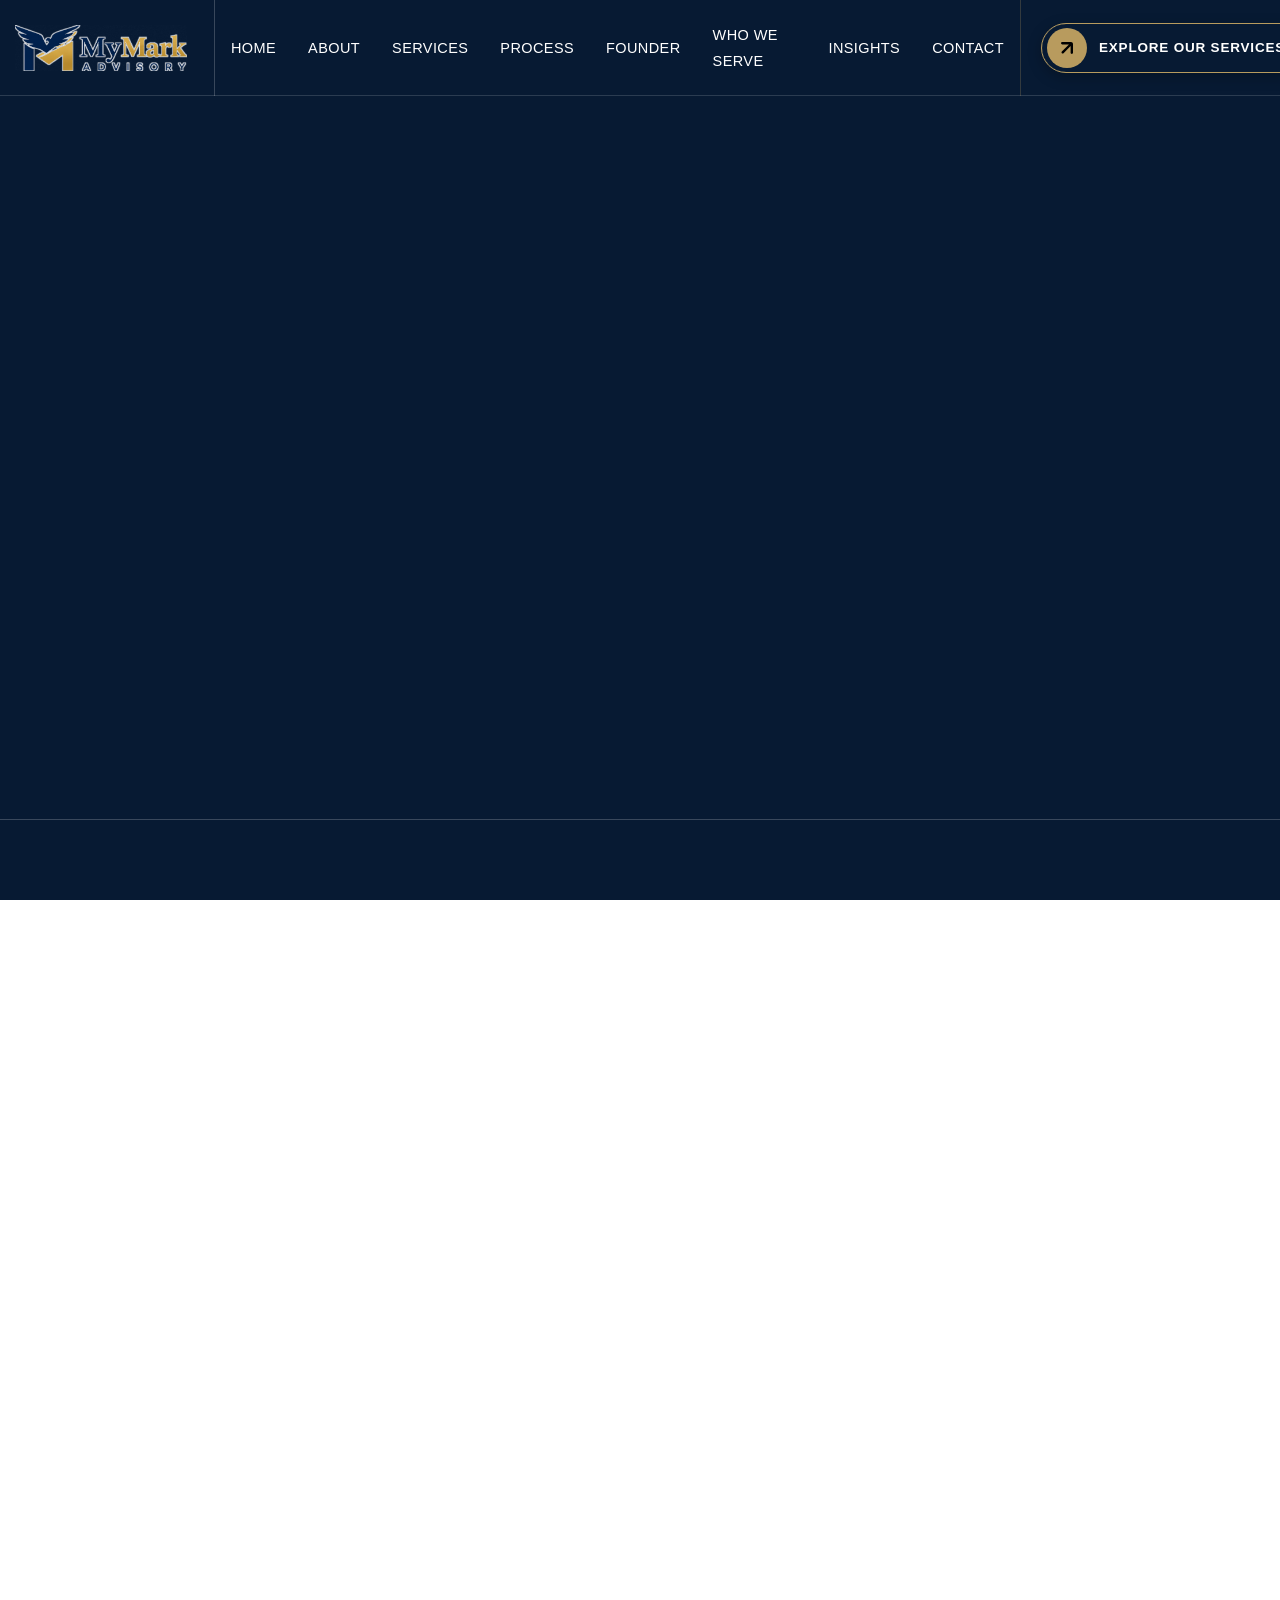
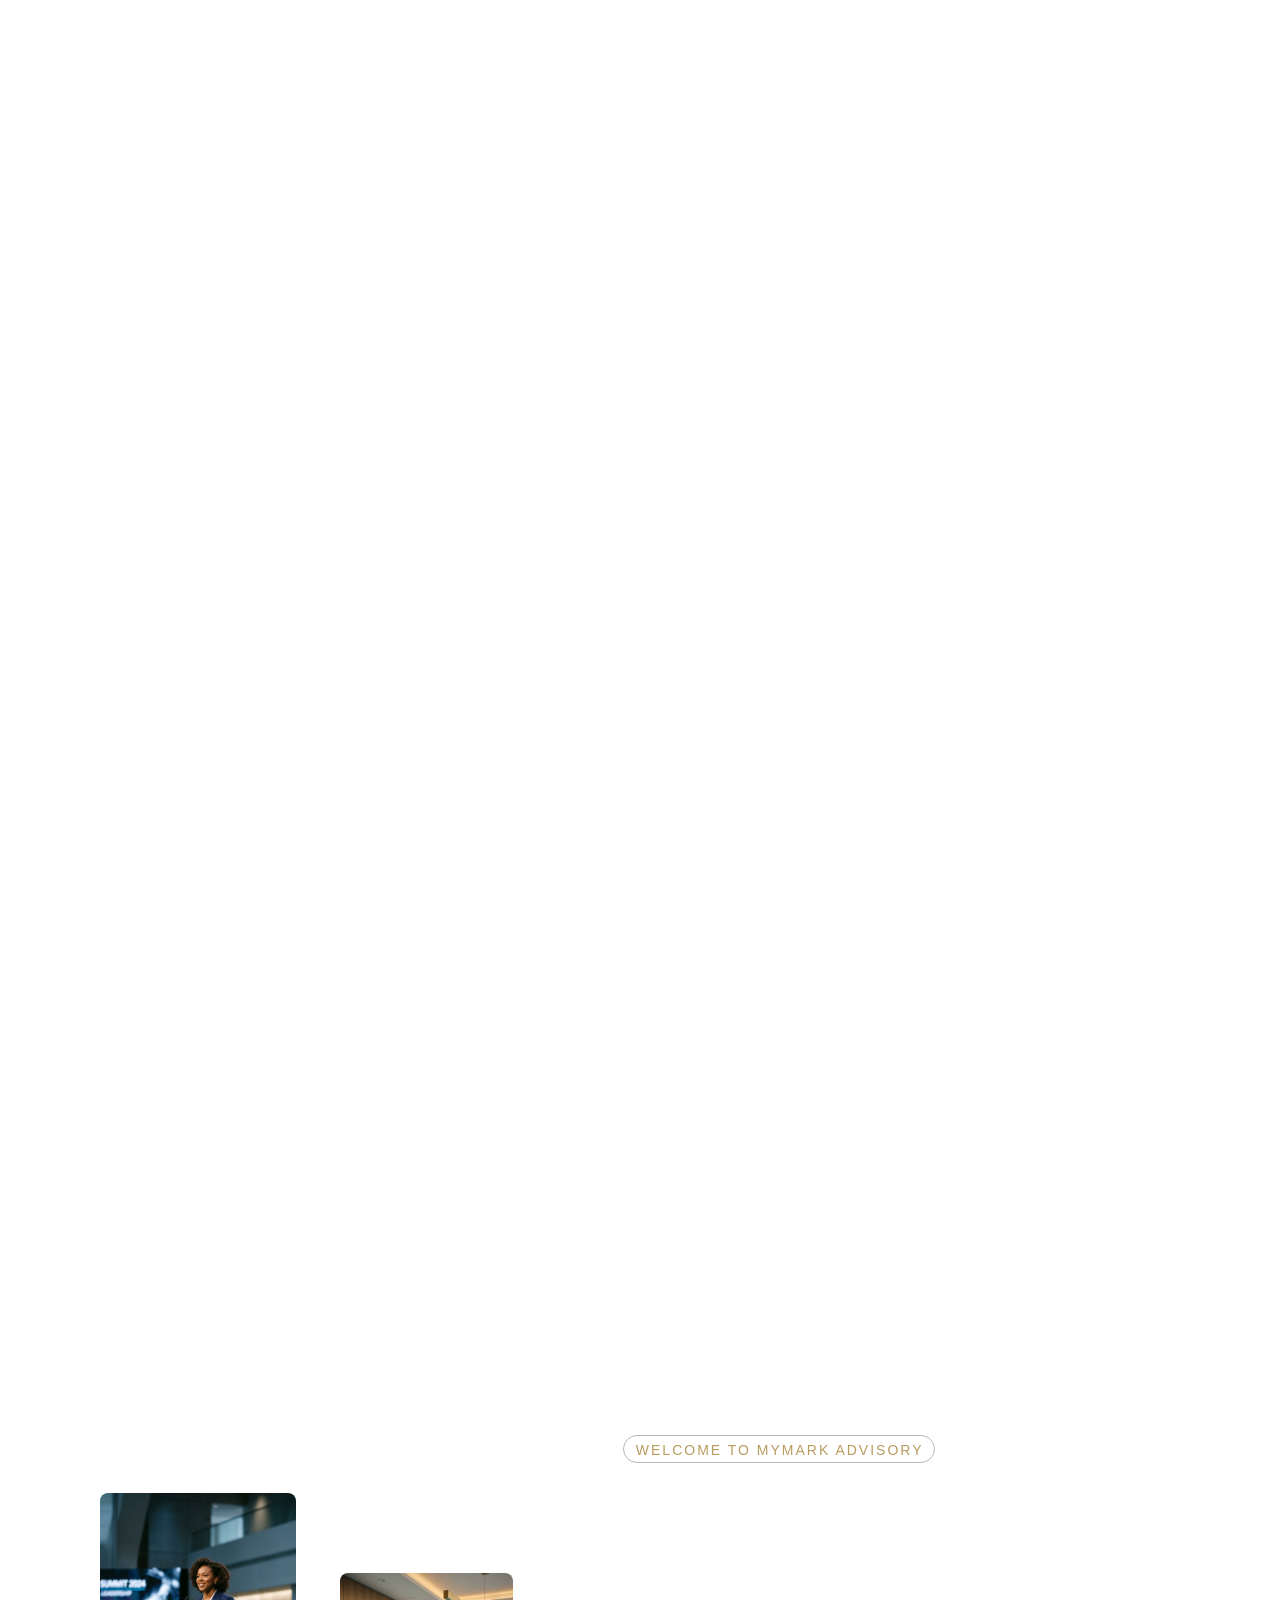
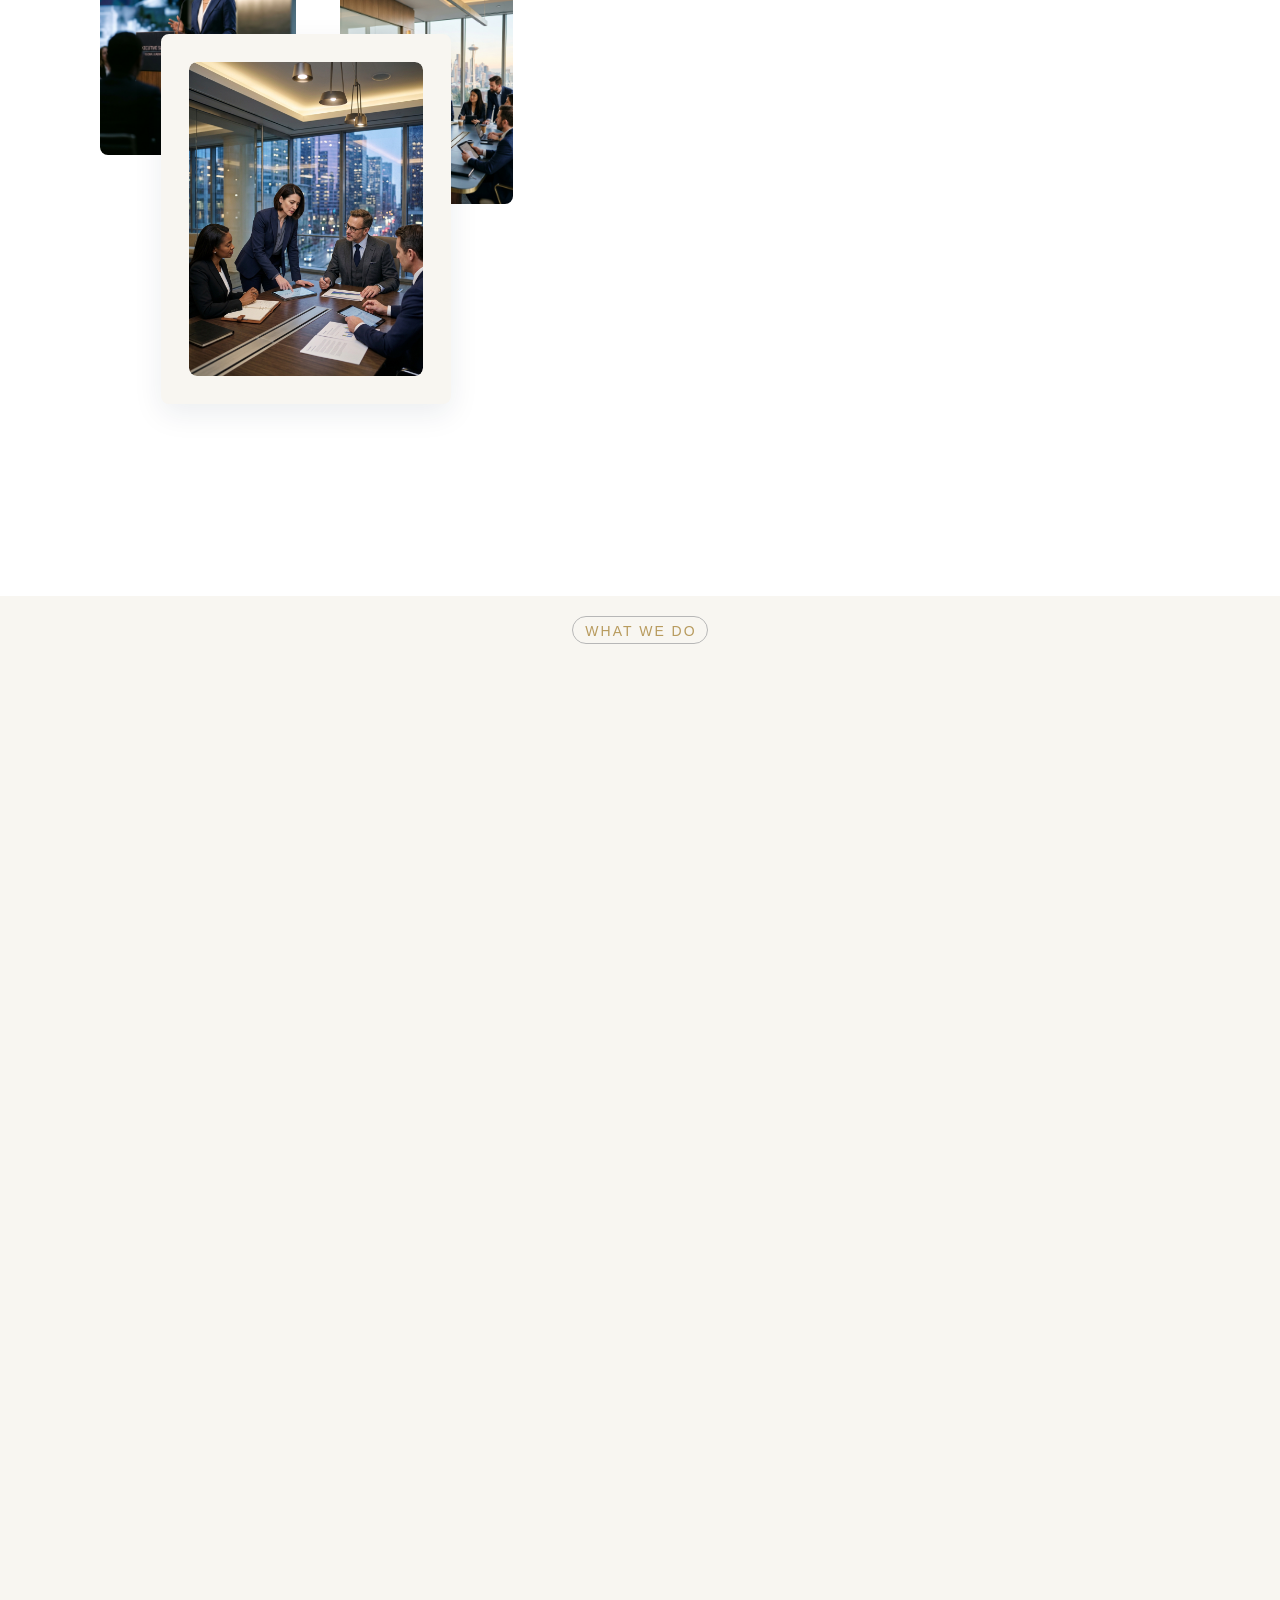
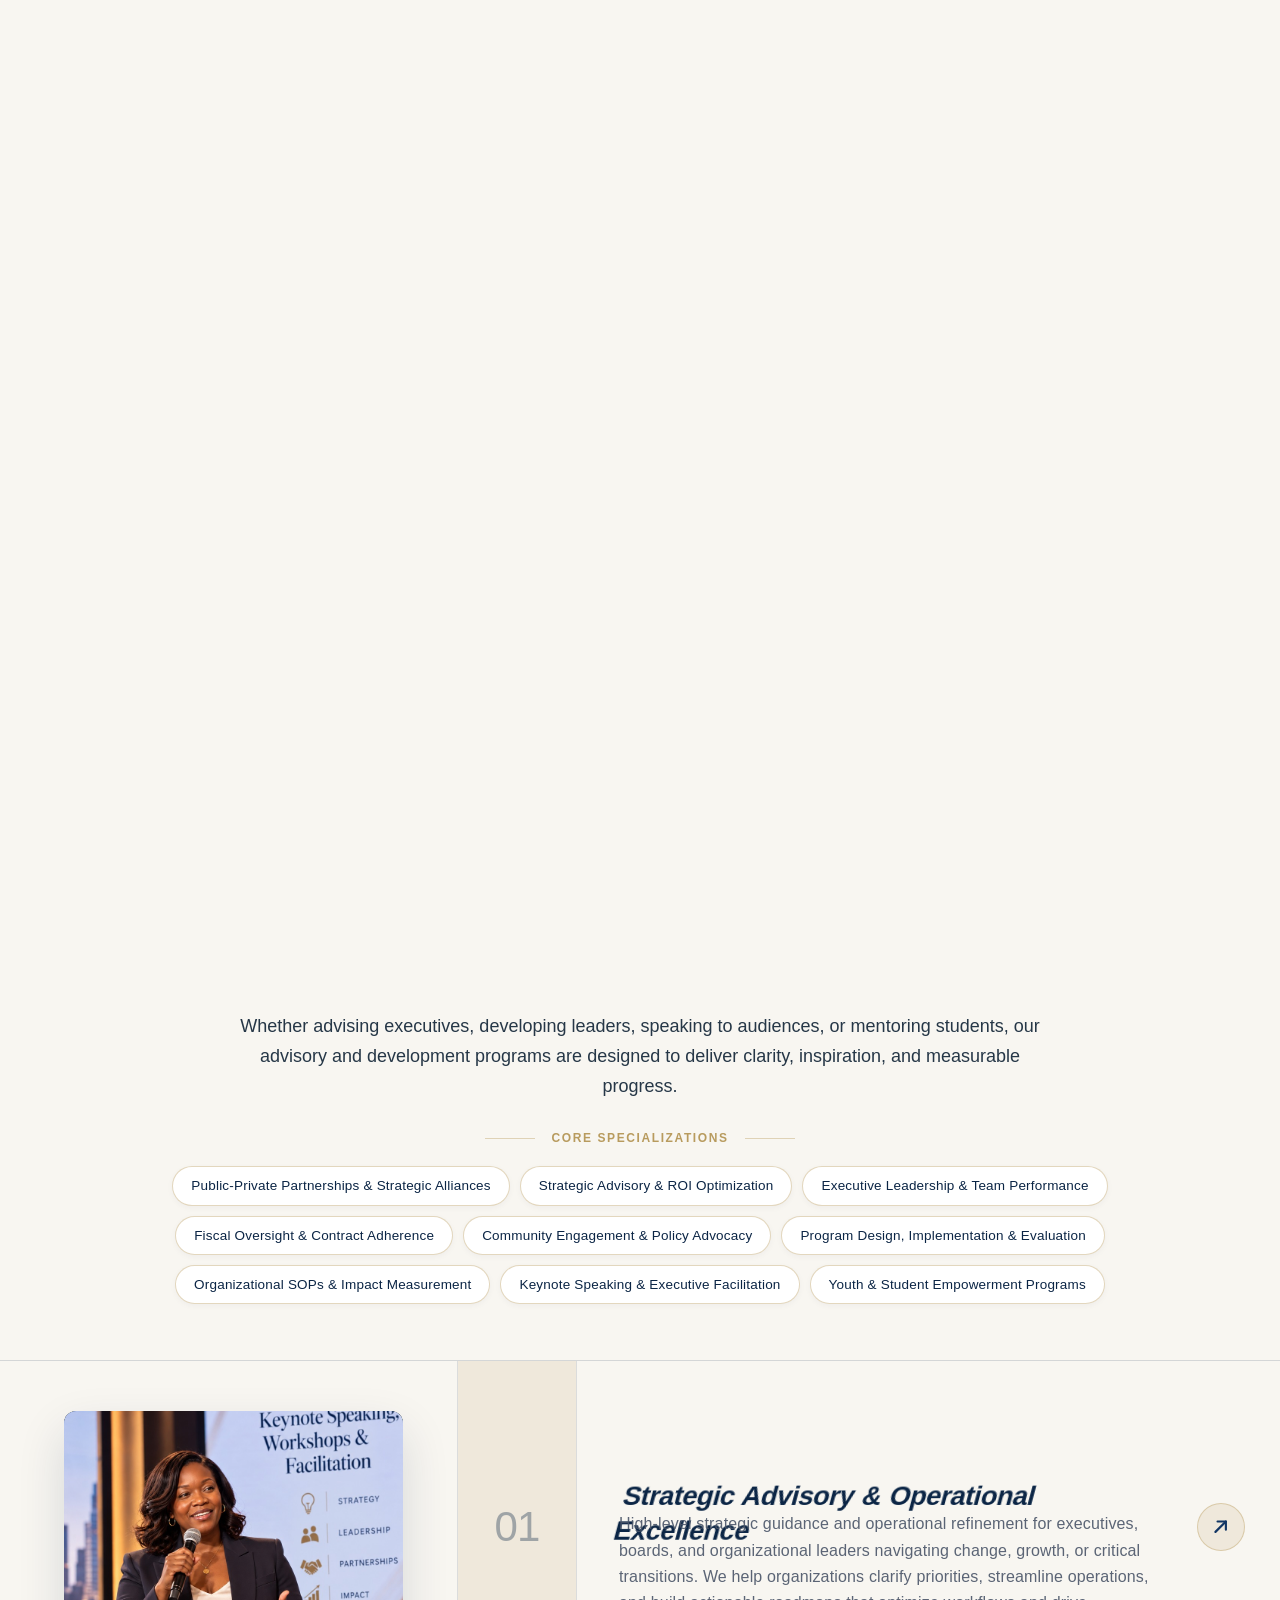
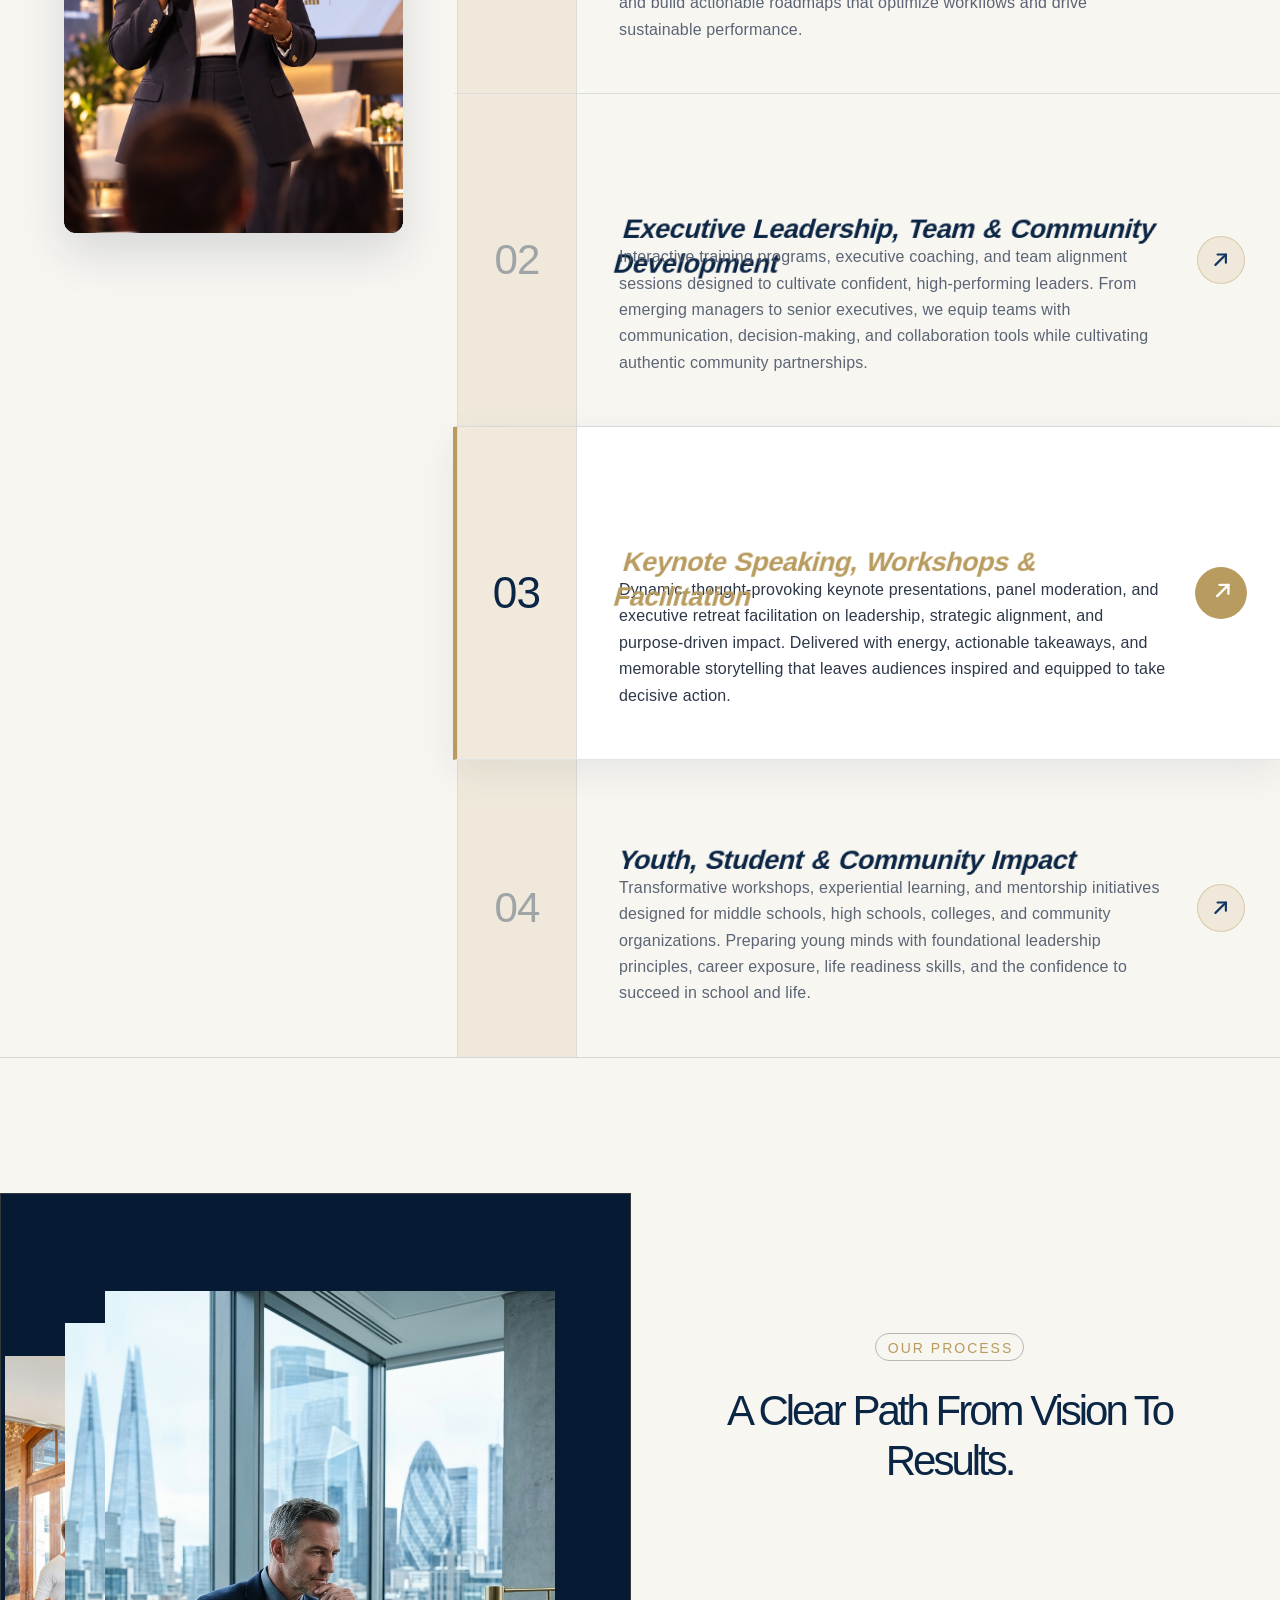
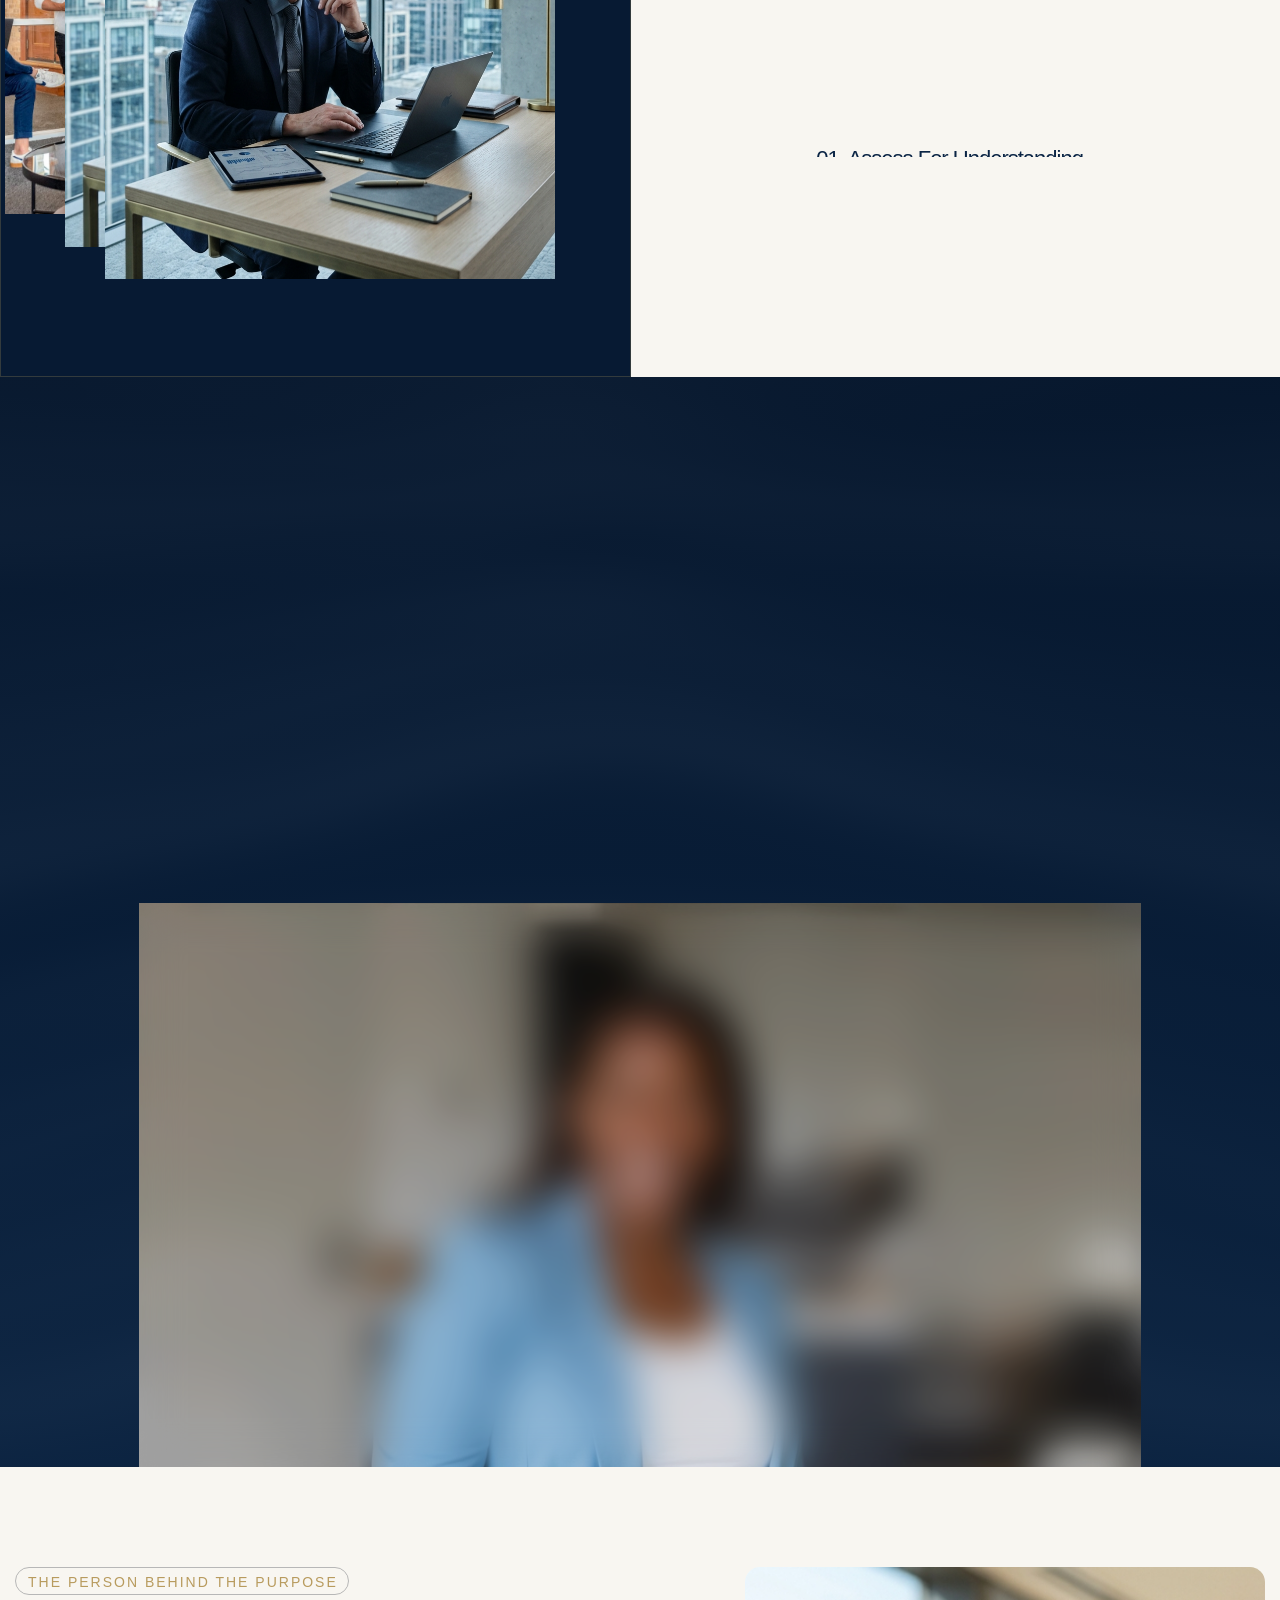
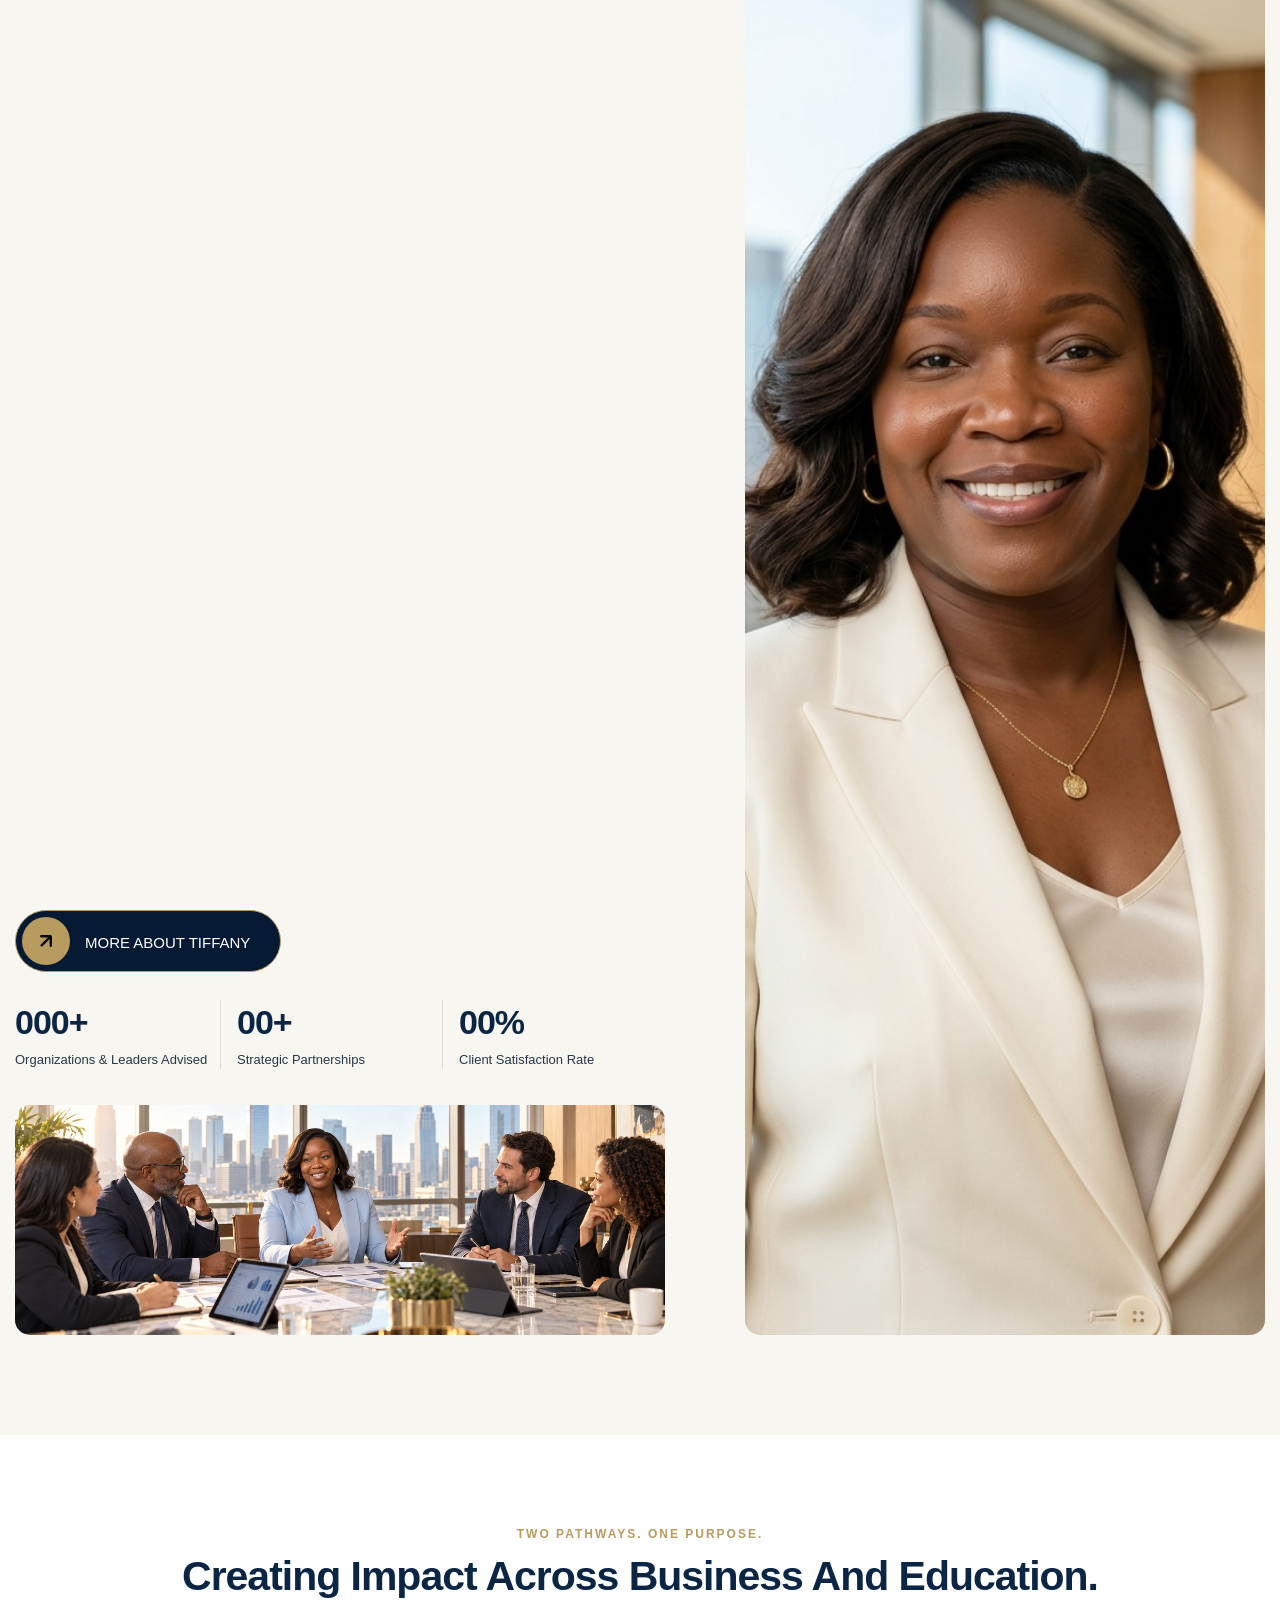
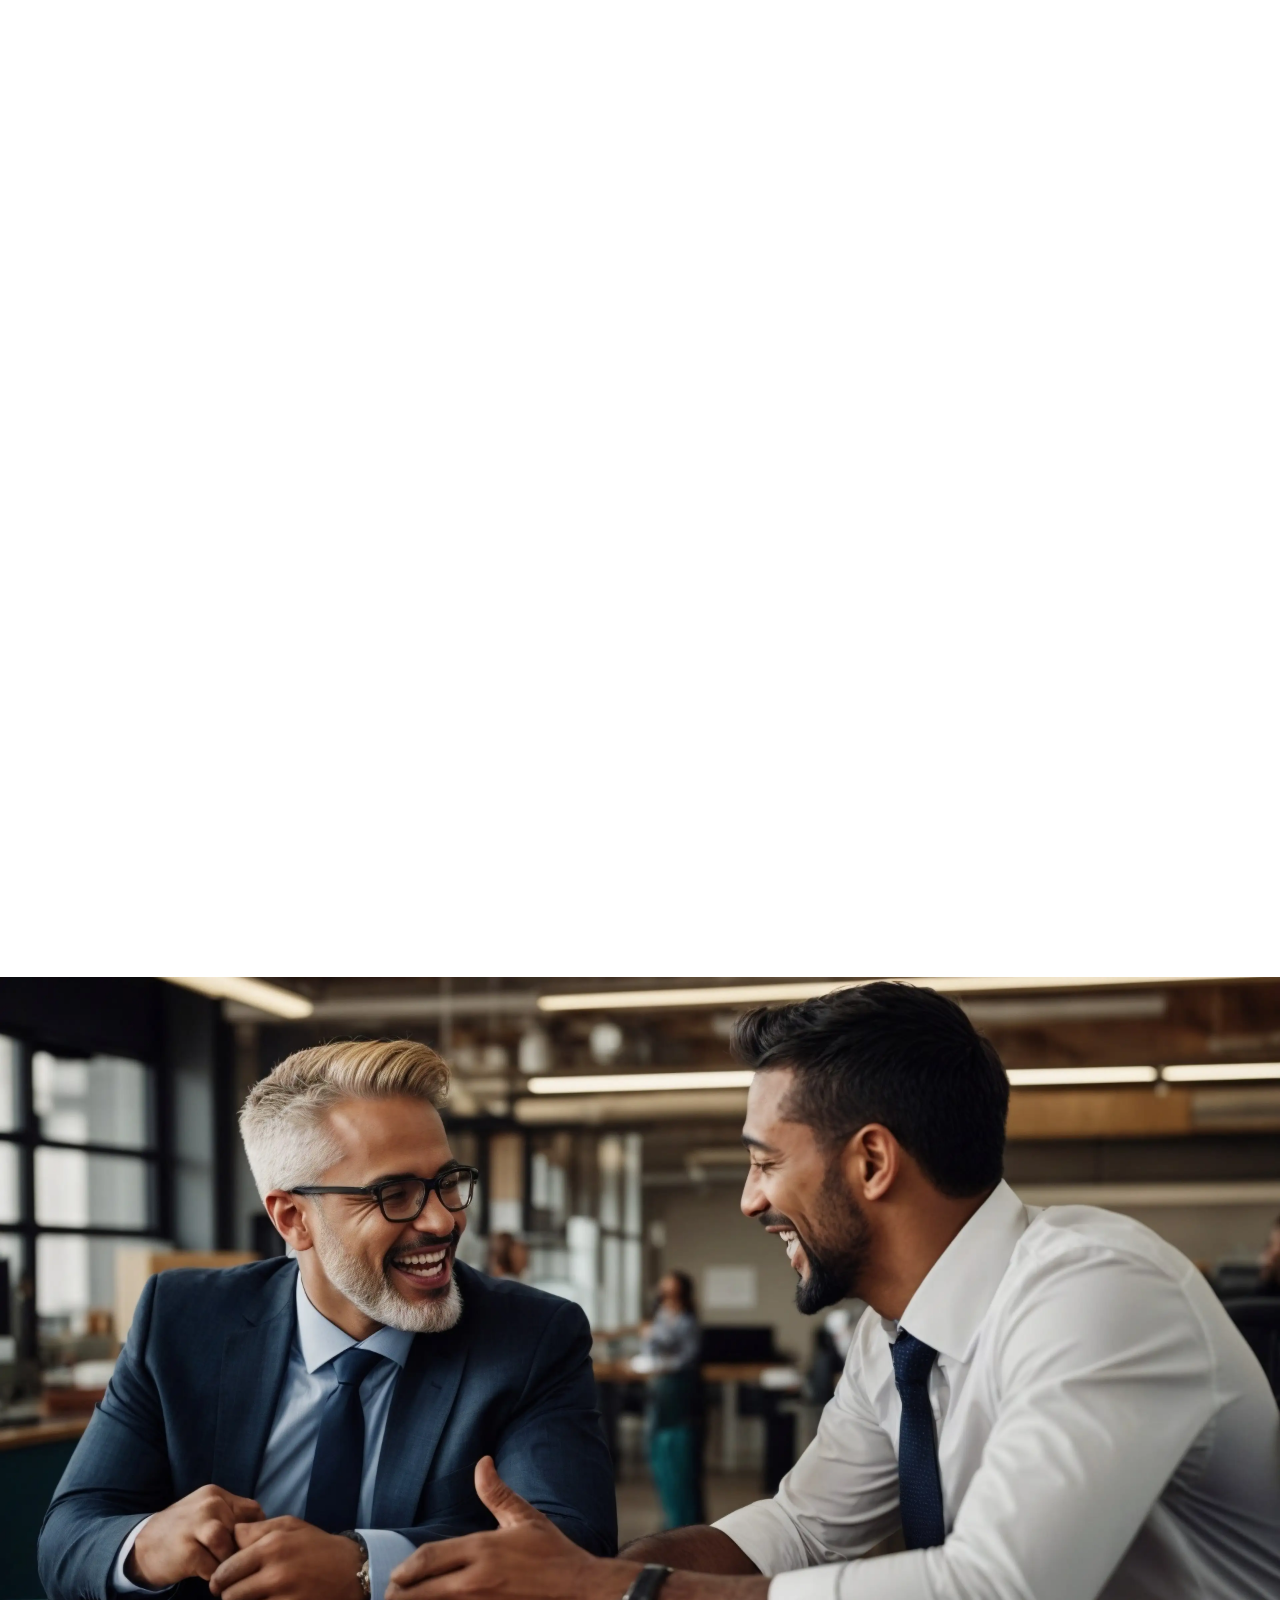
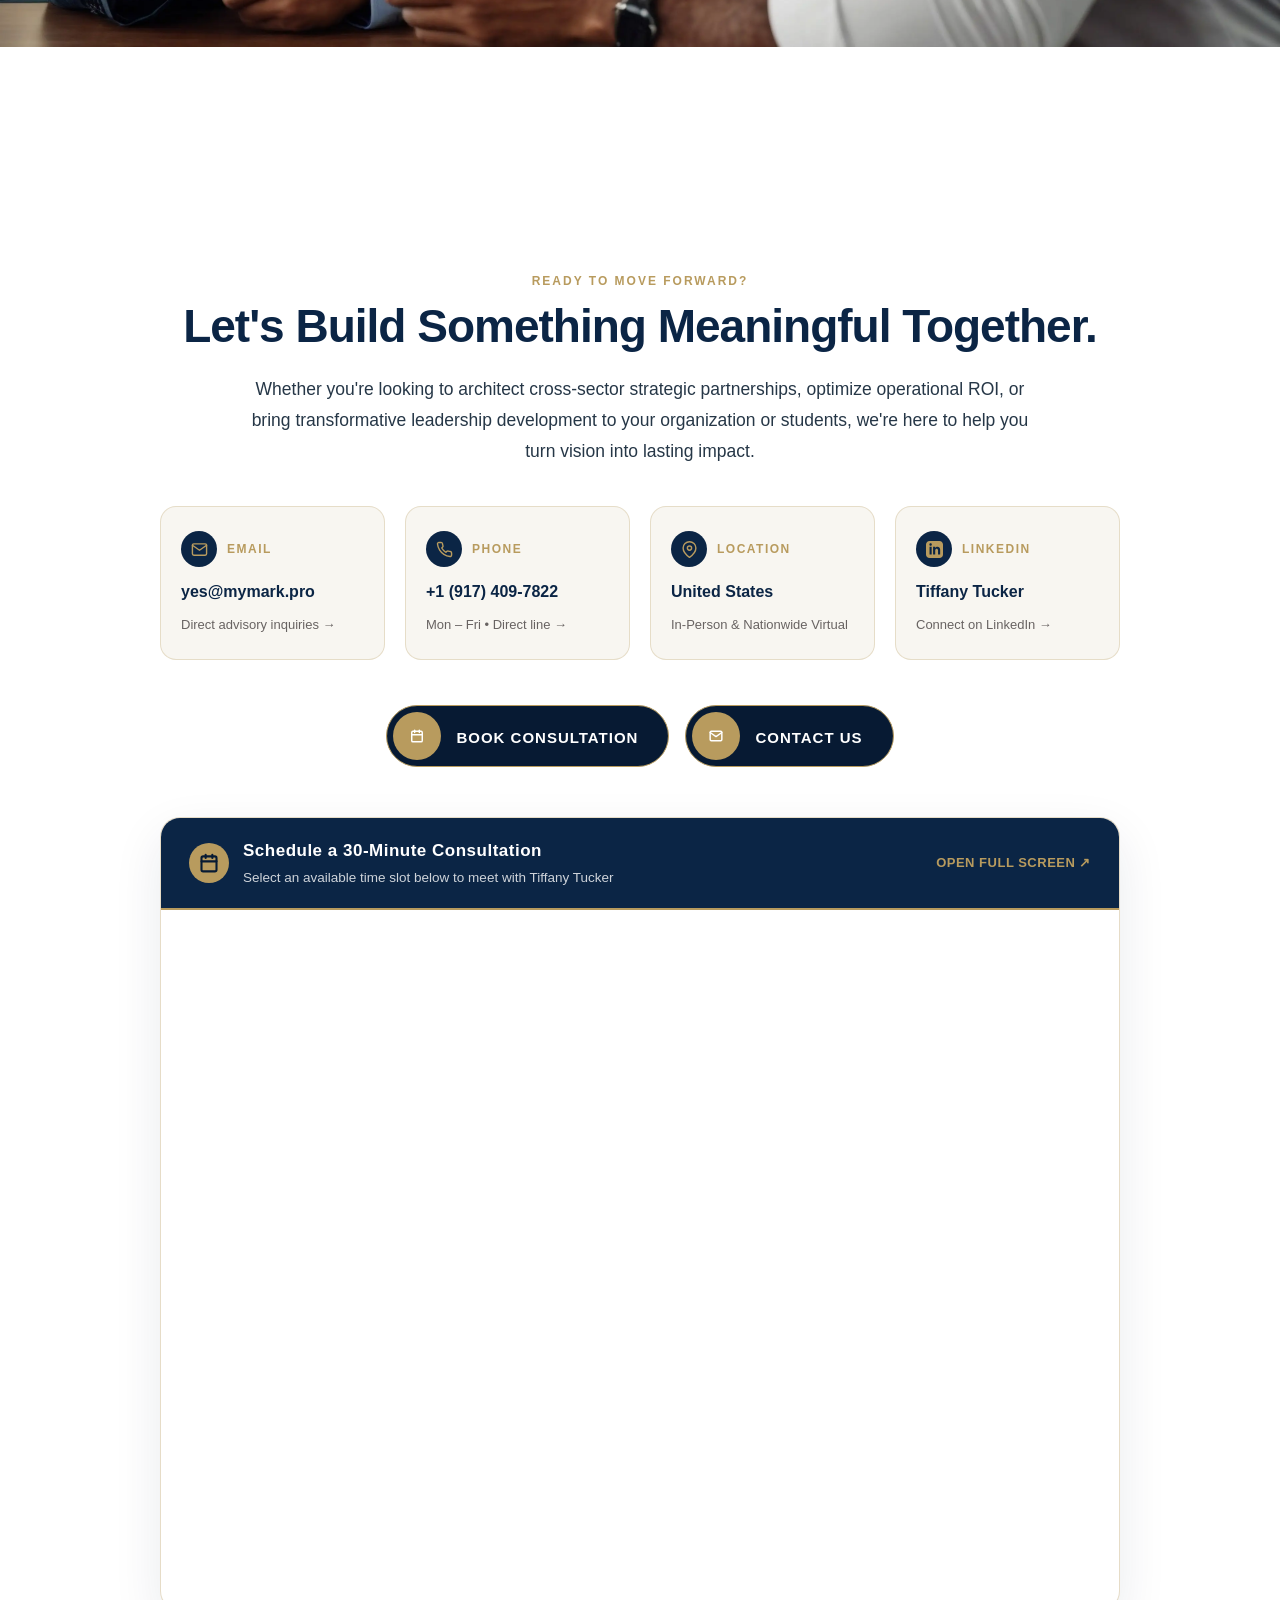
==== commit a160369e: "fix: standardize founder name to Tiffany Tucker across meta tags, schema, alt text, and copy" ====
--- a/index.html
+++ b/index.html
@@ -1,8 +1,8 @@
 <!DOCTYPE html>
 
 <!-- This site was created in Webflow. https://webflow.com --><!-- Last Published: Tue Jul 14 2026 05:09:41 GMT+0000 (Coordinated Universal Time) --><html data-wf-domain="finozen.webflow.io" data-wf-page="67b2cae205717c67d70dd200" data-wf-site="67adb992d1e31f41d3a1888e" lang="en"><head><meta charset="utf-8"/><link crossorigin="anonymous" href="https://cdn.prod.website-files.com" rel="preconnect"/><title>MyMark Advisory | Strategic Advisory, Executive Leadership & Impact Consulting | Tiffany Tucker</title>
-  <meta name="description" content="MyMark Advisory LLC, led by Tiffany Tucker (Tiffany Tucker Pryor), provides executive strategic consulting, leadership development, organizational alignment, keynote speaking, and youth empowerment programs across the United States."/>
-  <meta name="keywords" content="MyMark Advisory, MyMark Advisory LLC, mymarkadvisory.com, Tiffany Tucker, Tiffany Tucker Pryor, strategic advisory, executive leadership coaching, organizational strategy, leadership development, keynote speaker, youth mentorship programs, business consulting, strategic partnerships, educational consulting, team alignment, operational excellence"/>
+  <meta name="description" content="MyMark Advisory LLC, led by Tiffany Tucker, provides executive strategic consulting, leadership development, organizational alignment, keynote speaking, and youth empowerment programs across the United States."/>
+  <meta name="keywords" content="MyMark Advisory, MyMark Advisory LLC, mymarkadvisory.com, Tiffany Tucker, strategic advisory, executive leadership coaching, organizational strategy, leadership development, keynote speaker, youth mentorship programs, business consulting, strategic partnerships, educational consulting, team alignment, operational excellence"/>
   <meta name="author" content="Tiffany Tucker, Founder & CEO - MyMark Advisory LLC"/>
   <meta name="publisher" content="MyMark Advisory LLC"/>
   <meta name="robots" content="index, follow, max-image-preview:large, max-snippet:-1, max-video-preview:-1"/>
@@ -13,12 +13,12 @@
   <meta property="og:site_name" content="MyMark Advisory LLC"/>
   <meta property="og:url" content="http://mymarkadvisory.com/"/>
   <meta property="og:title" content="MyMark Advisory | Strategic Advisory, Executive Leadership & Impact Consulting | Tiffany Tucker"/>
-  <meta property="og:description" content="MyMark Advisory LLC, led by Tiffany Tucker (Tiffany Tucker Pryor), provides executive strategic consulting, leadership development, organizational alignment, keynote speaking, and youth empowerment programs across the United States."/>
+  <meta property="og:description" content="MyMark Advisory LLC, led by Tiffany Tucker, provides executive strategic consulting, leadership development, organizational alignment, keynote speaking, and youth empowerment programs across the United States."/>
   <meta property="og:image" content="http://mymarkadvisory.com/images/mymark_og_preview.jpg"/>
   <meta property="og:image:secure_url" content="https://mymarkadvisory.com/images/mymark_og_preview.jpg"/>
   <meta property="og:image:width" content="1200"/>
   <meta property="og:image:height" content="630"/>
-  <meta property="og:image:alt" content="Tiffany Tucker Pryor, Founder & CEO of MyMark Advisory LLC"/>
+  <meta property="og:image:alt" content="Tiffany Tucker, Founder & CEO of MyMark Advisory LLC"/>
   <meta property="og:locale" content="en_US"/>
 
   <!-- LinkedIn Card Specifics -->
@@ -35,7 +35,7 @@
   <meta name="twitter:title" content="MyMark Advisory | Strategic Advisory & Leadership Consulting | Tiffany Tucker"/>
   <meta name="twitter:description" content="Executive strategic consulting, leadership development, keynote speaking, and youth empowerment programs by Tiffany Tucker."/>
   <meta name="twitter:image" content="http://mymarkadvisory.com/images/mymark_og_preview.jpg"/>
-  <meta name="twitter:image:alt" content="Tiffany Tucker Pryor, Founder & CEO of MyMark Advisory LLC"/>
+  <meta name="twitter:image:alt" content="Tiffany Tucker, Founder & CEO of MyMark Advisory LLC"/>
 
   <!-- Viewport & Mobile Optimization -->
   <meta name="viewport" content="width=device-width, initial-scale=1"/>
@@ -146,7 +146,6 @@
       "@type": "Person",
       "@id": "http://mymarkadvisory.com/#founder",
       "name": "Tiffany Tucker",
-      "alternateName": "Tiffany Tucker Pryor",
       "jobTitle": "Founder & CEO",
       "worksFor": {
         "@id": "http://mymarkadvisory.com/#organization"
@@ -171,7 +170,7 @@
           "name": "Who is Tiffany Tucker and what is MyMark Advisory?",
           "acceptedAnswer": {
             "@type": "Answer",
-            "text": "MyMark Advisory LLC is an executive strategic advisory and leadership consulting firm founded by Tiffany Tucker (Tiffany Tucker Pryor). The consultancy helps businesses, educational institutions, and civic organizations strengthen leadership, improve operational performance, and translate visionary strategy into measurable outcomes across the United States."
+            "text": "MyMark Advisory LLC is an executive strategic advisory and leadership consulting firm founded by Tiffany Tucker. The consultancy helps businesses, educational institutions, and civic organizations strengthen leadership, improve operational performance, and translate visionary strategy into measurable outcomes across the United States."
           }
         },
         {
@@ -2629,12 +2628,12 @@
         <div class="sr-only" style="position:absolute; width:1px; height:1px; padding:0; margin:-1px; overflow:hidden; clip:rect(0,0,0,0); white-space:nowrap; border:0;">
           <header>
             <h1>MyMark Advisory LLC | Executive Strategic Advisory & Leadership Consulting</h1>
-            <p>Founder &amp; CEO: Tiffany Tucker (Tiffany Tucker Pryor) | Website: http://mymarkadvisory.com/ | Contact: yes@mymark.pro | Phone: +1 (917) 409-7822 | Location: United States</p>
+            <p>Founder &amp; CEO: Tiffany Tucker | Website: http://mymarkadvisory.com/ | Contact: yes@mymark.pro | Phone: +1 (917) 409-7822 | Location: United States</p>
           </header>
 
           <article>
             <h2>About MyMark Advisory LLC</h2>
-            <p>MyMark Advisory LLC is an executive strategic consulting and leadership development consultancy founded by Tiffany Tucker (Tiffany Tucker Pryor). MyMark Advisory bridges visionary organizational ambitions with practical, measurable execution for corporations, non-profit institutions, educational communities, and civic leaders nationwide.</p>
+            <p>MyMark Advisory LLC is an executive strategic consulting and leadership development consultancy founded by Tiffany Tucker. MyMark Advisory bridges visionary organizational ambitions with practical, measurable execution for corporations, non-profit institutions, educational communities, and civic leaders nationwide.</p>
           </article>
 
           <article>
@@ -2700,7 +2699,7 @@
 <div class="button-lower-overlay-2"></div>
 <div class="button-text-main top-padding">ACCELERATE PERFORMANCE</div>
 </a>
-</div></div></div></div></div><div class="slider-three-image"></div></div></div><div class="w-layout-hflex home-hero-slide-bar height-auto position-absolute" data-w-id="a0e1d7b0-3881-8d83-713f-83beb757d6fd"><div class="w-layout-vflex hero-social-wrap"><a class="hero-social-text" href="https://www.instagram.com" target="_blank">Instagram</a><div class="hero-social-text">-</div><a class="hero-social-text" href="https://dribbble.com/" target="_blank">Dribbble</a><div class="hero-social-text">-</div><a class="hero-social-text" href="https://www.facebook.com" target="_blank">Facebook</a></div></div><div class="w-layout-grid home-two-hero-navigation-wrap position-absolute"><div class="home-two-slider-nav-wrap text-align-center"><div class="position-relative change-display" data-w-id="3cca6b4c-aeec-7ffa-37b6-39000f1131f6"><div class="nav-text one">STRATEGY</div><div class="varient _1"><div class="nav-text one-varient">STRATEGY</div></div></div><div class="side-line" data-w-id="6d0ee6d8-0a8b-a2af-9e5d-f6741d88a34f"></div></div><div class="home-two-slider-nav-wrap text-align-center"><div class="position-relative change-display" data-w-id="dc3a27be-1133-2032-5da9-d715533e647c"><div class="nav-text one">PARTNERSHIPS</div><div class="varient _2"><div class="nav-text one-varient">PARTNERSHIPS</div></div></div><div class="side-line" data-w-id="fd36a5f1-31dd-039a-a519-2f8277b9d804"></div></div><div class="home-two-slider-nav-wrap text-align-center no-margin wrap-three"><div class="position-relative change-display" data-w-id="3b6c62d5-86ae-2629-7b7f-64ce755917a9"><div class="nav-text one">PERFORMANCE</div><div class="varient _3"><div class="nav-text one-varient">PERFORMANCE</div></div></div></div><div class="top-line" data-w-id="fdf92845-c8e4-3f66-36ee-4a8dab89a873"></div></div></div></section></div><section class="about-two" data-w-id="a0e1d7b0-3881-8d83-713f-83beb757d713" id="about"><div class="w-layout-hflex about-two-main"><div class="w-layout-hflex about-two-image-block mobile-full-width"><div class="w-layout-vflex about-two-image-main-wrap full-width"><div class="w-layout-hflex about-two-images-wrap responsive-visibility-none"><div class="left-image-box overflow-hidden position-relative border-radius-8" data-w-id="a0e1d7b0-3881-8d83-713f-83beb757d718"><img alt="Tiffany Tucker, Founder of MyMark Advisory, delivering keynote address on executive leadership and organizational strategy" class="image-1 image-full-width" height="342" loading="eager" sizes="(max-width: 479px) 100vw, 404px" src="images/mymark_welcome_keynote.jpg" srcset="images/mymark_welcome_keynote.jpg 800w" width="404"/></div><div class="right-image-box position-relative overflow-hidden border-radius-8" data-w-id="a0e1d7b0-3881-8d83-713f-83beb757d71a"><img alt="MyMark Advisory executive strategy session - team collaboration, leadership alignment and operational planning" class="image-1 image-full-width" height="410" loading="eager" sizes="(max-width: 479px) 100vw, 356px" src="images/mymark_team_collaboration.jpg" srcset="images/mymark_team_collaboration.jpg 800w" width="356"/></div></div><div class="about-two-frame-image-wrap full-width position-relative overflow-hidden border-radius-8"><div class="position-relative border-radius-8 overflow-hidden chnage" data-w-id="972bd4c2-002a-fd26-6f2c-9a3a2dd0ec70"><img alt="MyMark Advisory strategic consulting - operational excellence, governance architecture and organizational growth" class="full-width border-radius-8 image-1" height="441" loading="eager" sizes="(max-width: 479px) 100vw, 356px" src="images/mymark_service_advisory.jpg" srcset="images/mymark_service_advisory.jpg 800w" width="356"/></div></div></div></div><div class="w-layout-hflex about-two-content-block full-width"><div class="content-wrap full-width"><div class="w-layout-hflex sub-title-bottom-gap"><div class="sub-title" data-w-id="ba7511a2-d0cb-165a-7418-85286ae0e1d8" data-wf--subtitle--variant="base"><div class="sub-title-text">WELCOME TO MYMARK ADVISORY</div></div></div><div class="heading-gap overflow-hidden width"><h2 class="margin-top-bottom-off" data-w-id="a0e1d7b0-3881-8d83-713f-83beb757d724" style="opacity:0">Great Strategy Means Nothing Without Great Execution.</h2></div><div class="description-gap overflow-hidden about-paragraph"><p class="margin-bottom-off" data-w-id="a0e1d7b0-3881-8d83-713f-83beb757d726" style="opacity:0">Every organization has bold ambitions. But between setting goals and achieving them, leaders face challenges that conventional roadmaps cannot solve alone. Teams need clear direction. Executives need objective thought partnership. Cross-sector partnerships need aligned purpose. And strategic plans need actionable execution that brings them to life.<br/><br/>That is why <strong>MyMark Advisory</strong> was founded by leadership strategist <strong>Tiffany Tucker (Tiffany Tucker Pryor)</strong>. We help forward-thinking businesses, educational communities, and mission-driven institutions bridge high-level vision with practical, measurable execution through strategic advisory, leadership development, keynote speaking, and youth empowerment initiatives. Our commitment is simple: Help leaders, teams, and organizations make enduring progress.</p></div><div class="overflow-hidden"><div class="button-wrapper" data-w-id="c8d46a0e-29a7-35d8-f925-3f5d74399571"><a class="button-main w-inline-block" data-w-id="9439d0bd-327f-f0ad-da35-410a746075f1" data-wf--button--variant="base" href="#process"><div class="button-arrow-round"><img alt="Arrow" class="button-arrow-pricing" height="12" loading="lazy" src="images/6835857b1a6280f29180bce1_Arrow.svg" width="12"/></div><div class="button-lower-overlay-1"></div><div class="button-lower-overlay-2"></div><div class="button-text-main top-padding">Discover Our Approach</div></a></div></div></div></div></div></section><section class="service-two" data-w-id="a0e1d7b0-3881-8d83-713f-83beb757d728" id="services"><div class="w-layout-blockcontainer container w-container"><div class="service-reveal-track"><div class="service-reveal-sticky"><div class="w-layout-hflex sub-title-bottom-gap flex-center"><div class="sub-title" data-w-id="ba7511a2-d0cb-165a-7418-85286ae0e1d8" data-wf--subtitle--variant="base"><div class="sub-title-text">WHAT WE DO</div></div></div><div class="w-layout-hflex service-item-text overflow-hidden"><p class="heading-style-h2 line-height-increased text-align-center chnage">Practical Solutions For Real-World Impact.<br/>We Help Leaders Build Purposeful Partnerships,<br/>Strengthen Performance, And Turn Strategy<br/>Into Measurable Results.</p><div class="w-layout-vflex service-text-overlay"><div class="service-reveal-overlay heading-overlay overlay-1"></div><div class="service-reveal-overlay heading-overlay overlay-2"></div><div class="service-reveal-overlay heading-overlay overlay-3"></div><div class="service-reveal-overlay heading-overlay overlay-4"></div></div></div></div></div><div class="services-spec-section"><p class="services-lead-text">Whether advising executives, developing leaders, speaking to audiences, or mentoring students, our advisory and development programs are designed to deliver clarity, inspiration, and measurable progress.</p><div class="services-spec-title-wrap"><span class="services-spec-label">Core Specializations</span></div><div class="services-spec-wrap"><span class="services-spec-pill">Public-Private Partnerships &amp; Strategic Alliances</span><span class="services-spec-pill">Strategic Advisory &amp; ROI Optimization</span><span class="services-spec-pill">Executive Leadership &amp; Team Performance</span><span class="services-spec-pill">Fiscal Oversight &amp; Contract Adherence</span><span class="services-spec-pill">Community Engagement &amp; Policy Advocacy</span><span class="services-spec-pill">Program Design, Implementation &amp; Evaluation</span><span class="services-spec-pill">Organizational SOPs &amp; Impact Measurement</span><span class="services-spec-pill">Keynote Speaking &amp; Executive Facilitation</span><span class="services-spec-pill">Youth &amp; Student Empowerment Programs</span></div></div></div><div class="w-layout-hflex service-two-main"><div class="w-layout-vflex service-two-image-wrap no-shrink responsive-display-none"><div class="service-two-image-one position-relative border-radius-8 overflow-hidden" data-w-id="a0e1d7b0-3881-8d83-713f-83beb757d74a"><img alt="MyMark Advisory strategic consulting - operational excellence, governance architecture and organizational growth" class="image-1 _1" height="422" loading="lazy" sizes="(max-width: 479px) 100vw, 339px" src="images/mymark_service_strategy.jpg" srcset="images/mymark_service_strategy.jpg 800w" width="339"/><img alt="Executive leadership training and community alignment workshop by MyMark Advisory LLC" class="image-1 _2" height="422" loading="lazy" sizes="(max-width: 479px) 100vw, 339px" src="images/mymark_service_leadership.jpg" srcset="images/mymark_service_leadership.jpg 800w" width="339"/><img alt="Keynote speaker Tiffany Tucker Pryor addressing corporate and educational leaders on impactful strategy" class="image-1 _3" height="422" loading="lazy" sizes="(max-width: 479px) 100vw, 339px" src="images/mymark_service_keynote.jpg" srcset="images/mymark_service_keynote.jpg 800w" width="339"/><img alt="Youth, student and community impact training program by MyMark Advisory LLC" class="image-1 _4" height="422" loading="lazy" sizes="(max-width: 479px) 100vw, 339px" src="images/mymark_service_youth.jpg" srcset="images/mymark_service_youth.jpg 800w" width="339"/></div><div class="service-two-image-two position-absolute-stretch"><img alt="Executive leadership training and community alignment workshop by MyMark Advisory LLC" loading="lazy" sizes="(max-width: 678px) 100vw, 678px" src="images/mymark_service_leadership.jpg" srcset="images/mymark_service_leadership.jpg 800w"/></div><div class="service-two-image-three position-absolute-stretch"><img alt="Keynote speaker Tiffany Tucker Pryor addressing corporate and educational leaders on impactful strategy" loading="lazy" sizes="(max-width: 678px) 100vw, 678px" src="images/mymark_service_keynote.jpg" srcset="images/mymark_service_keynote.jpg 800w"/></div><div class="sevice-two-image-four position-absolute-stretch"><img alt="Youth, student and community impact training program by MyMark Advisory LLC" loading="lazy" sizes="(max-width: 678px) 100vw, 678px" src="images/mymark_service_youth.jpg" srcset="images/mymark_service_youth.jpg 800w"/></div></div><div class="service-two-services full-width"><a class="service-two-service-block block-one w-inline-block" href="mailto:yes@mymark.pro?subject=Strategic%20Advisory%20Inquiry%20%7C%20MyMark%20Advisory&amp;body=Hi%20Tiffany%2C%0D%0A%0D%0AI%20am%20interested%20in%20strategic%20advisory%20and%20operational%20refinement%20for%20our%20organization.%0D%0A%0D%0AInquiry%20Details%3A%0D%0AOrganization%20%2F%20Company%3A%20%0D%0AContact%20Name%20%26%20Title%3A%20%0D%0ATarget%20Timeline%3A%20%0D%0AKey%20Strategic%20Priorities%20%26%20Challenges%3A%20%0D%0A%0D%0APlease%20let%20me%20know%20your%20availability%20for%20an%20introductory%20call.%0D%0A%0D%0AThank%20you%21"><div class="w-layout-vflex service-two-side-bars flex-center full-width position-relative overflow-hidden"><div class="heading-style-h2 change-color-grey z-index">01</div><div class="service-lower-overlay _1"></div></div><div class="w-layout-vflex service-two-box-content-wrap overflow-hidden"><div class="heading-gap"><h2 class="margin-top-bottom-off" data-w-id="a0e1d7b0-3881-8d83-713f-83beb757d758">Strategic Advisory &amp; Operational Excellence</h2></div><div class="faq-answer-block"><p class="margin-bottom-off" data-w-id="a0e1d7b0-3881-8d83-713f-83beb757d75b">High-level strategic guidance and operational refinement for executives, boards, and organizational leaders navigating change, growth, or critical transitions. We help organizations clarify priorities, streamline operations, and build actionable roadmaps that optimize workflows and drive sustainable performance.</p></div></div><div class="w-layout-vflex facilities-two-content-box mobile-visibility-none"><div class="w-layout-vflex content-arrow-wrap flex-center bg-button-color arrow-border _1"><img alt="image" class="white-arrow-round _1" loading="lazy" src="images/service_arrow.svg" width="Auto"/></div></div></a><a class="service-two-service-block block-two w-inline-block" href="mailto:yes@mymark.pro?subject=Leadership%20Development%20Inquiry%20%7C%20MyMark%20Advisory&amp;body=Hi%20Tiffany%2C%0D%0A%0D%0AI%20am%20interested%20in%20executive%20leadership%20coaching%2C%20team%20alignment%2C%20or%20community%20development%20programs.%0D%0A%0D%0AInquiry%20Details%3A%0D%0AOrganization%20%2F%20Company%3A%20%0D%0ATeam%20%2F%20Department%3A%20%0D%0AEstimated%20Group%20Size%3A%20%0D%0ATarget%20Timeline%3A%20%0D%0AKey%20Focus%20Areas%20%26%20Objectives%3A%20%0D%0A%0D%0APlease%20let%20me%20know%20your%20availability%20for%20an%20introductory%20call.%0D%0A%0D%0AThank%20you%21"><div class="w-layout-vflex service-two-side-bars full-width flex-center position-relative overflow-hidden"><div class="heading-style-h2 change-color-grey z-index">02</div><div class="service-lower-overlay _2"></div></div><div class="w-layout-vflex service-two-box-content-wrap overflow-hidden"><div class="heading-gap"><h2 class="margin-top-bottom-off" data-w-id="a0e1d7b0-3881-8d83-713f-83beb757d765">Executive Leadership, Team &amp; Community Development</h2></div><div class="faq-answer-block"><p class="margin-bottom-off" data-w-id="a0e1d7b0-3881-8d83-713f-83beb757d768">Interactive training programs, executive coaching, and team alignment sessions designed to cultivate confident, high-performing leaders. From emerging managers to senior executives, we equip teams with communication, decision-making, and collaboration tools while cultivating authentic community partnerships.</p></div></div><div class="w-layout-vflex facilities-two-content-box mobile-visibility-none"><div class="w-layout-vflex content-arrow-wrap flex-center bg-button-color arrow-border _2"><img alt="image" class="white-arrow-round _2" loading="lazy" src="images/service_arrow.svg" width="Auto"/></div></div></a><a class="service-two-service-block block-three w-inline-block" href="mailto:yes@mymark.pro?subject=Speaking%20Engagement%20Inquiry%20%7C%20MyMark%20Advisory&amp;body=Hi%20Tiffany%2C%0D%0A%0D%0AI%20am%20interested%20in%20booking%20you%20for%20a%20speaking%20engagement.%0D%0A%0D%0AEvent%20Details%3A%0D%0AOrganization%20%2F%20Host%3A%20%0D%0AEvent%20Date%3A%20%0D%0ALocation%20%28In-Person%20%2F%20Virtual%29%3A%20%0D%0AExpected%20Audience%20Size%3A%20%0D%0ATopic%20%2F%20Key%20Theme%3A%20%0D%0A%0D%0APlease%20let%20me%20know%20your%20availability.%0D%0A%0D%0AThank%20you%21"><div class="w-layout-vflex service-two-side-bars flex-center full-width position-relative overflow-hidden"><div class="heading-style-h2 change-color-grey z-index">03</div><div class="service-lower-overlay _3"></div></div><div class="w-layout-vflex service-two-box-content-wrap overflow-hidden"><div class="heading-gap"><h2 class="margin-top-bottom-off" data-w-id="a0e1d7b0-3881-8d83-713f-83beb757d772">Keynote Speaking, Workshops &amp; Facilitation</h2></div><div class="faq-answer-block"><p class="margin-bottom-off" data-w-id="a0e1d7b0-3881-8d83-713f-83beb757d775">Dynamic, thought-provoking keynote presentations, panel moderation, and executive retreat facilitation on leadership, strategic alignment, and purpose-driven impact. Delivered with energy, actionable takeaways, and memorable storytelling that leaves audiences inspired and equipped to take decisive action.</p></div></div><div class="w-layout-vflex facilities-two-content-box mobile-visibility-none"><div class="w-layout-vflex content-arrow-wrap flex-center bg-button-color arrow-border _3"><img alt="image" class="white-arrow-round _3" loading="lazy" src="images/service_arrow.svg" width="Auto"/></div></div></a><a class="service-two-service-block block-four w-inline-block" href="mailto:yes@mymark.pro?subject=Youth%20%26%20Student%20Program%20Inquiry%20%7C%20MyMark%20Advisory&amp;body=Hi%20Tiffany%2C%0D%0A%0D%0AI%20am%20interested%20in%20bringing%20a%20youth%20mentorship%20or%20student%20leadership%20program%20to%20our%20school%20or%20organization.%0D%0A%0D%0AProgram%20Details%3A%0D%0ASchool%20%2F%20Organization%3A%20%0D%0ATarget%20Age%20%2F%20Grade%20Level%3A%20%0D%0AEstimated%20Participant%20Count%3A%20%0D%0ATarget%20Date%20%2F%20Timeline%3A%20%0D%0AProgram%20Goals%3A%20%0D%0A%0D%0APlease%20let%20me%20know%20your%20availability%20to%20connect.%0D%0A%0D%0AThank%20you%21"><div class="w-layout-vflex service-two-side-bars full-width flex-center position-relative overflow-hidden"><div class="heading-style-h2 change-color-grey z-index">04</div><div class="service-lower-overlay _4"></div></div><div class="w-layout-vflex service-two-box-content-wrap overflow-hidden"><div class="heading-gap"><h2 class="margin-top-bottom-off" data-w-id="a0e1d7b0-3881-8d83-713f-83beb757d77f">Youth, Student &amp; Community Impact</h2></div><div class="faq-answer-block"><p class="margin-bottom-off" data-w-id="a0e1d7b0-3881-8d83-713f-83beb757d782">Transformative workshops, experiential learning, and mentorship initiatives designed for middle schools, high schools, colleges, and community organizations. Preparing young minds with foundational leadership principles, career exposure, life readiness skills, and the confidence to succeed in school and life.</p></div></div><div class="w-layout-vflex facilities-two-content-box mobile-visibility-none"><div class="w-layout-vflex content-arrow-wrap flex-center bg-button-color arrow-border _4"><img alt="image" class="white-arrow-round _4" loading="lazy" src="images/service_arrow.svg" width="Auto"/></div></div></a></div></div></section><section class="facilities-two overflow-hidden position-relative" id="process"><div class="slider-main w-slider" data-animation="slide" data-autoplay="true" data-autoplay-limit="0" data-delay="4000" data-disable-swipe="false" data-duration="0" data-easing="ease" data-hide-arrows="false" data-infinite="true" data-nav-spacing="3"><div class="w-slider-mask"><div class="w-slide" data-w-id="5d81cef9-df04-58ac-b167-b028835e7597"><div class="w-layout-hflex facilities-two-main"><div class="w-layout-hflex facilities-two-image-main-wrap responsive-full-width overflow-hidden"><div class="facilities-image-block"><div class="w-layout-hflex facilities-image-wrap-main position-relative full-width _1"><div class="w-layout-vflex facilities-image position-absolute flex-center four _1" style="-webkit-transform:translate3d(0%, 0, 0) scale3d(0, 0, 1) rotateX(0) rotateY(0) rotateZ(0) skew(0, 0);-moz-transform:translate3d(0%, 0, 0) scale3d(0, 0, 1) rotateX(0) rotateY(0) rotateZ(0) skew(0, 0);-ms-transform:translate3d(0%, 0, 0) scale3d(0, 0, 1) rotateX(0) rotateY(0) rotateZ(0) skew(0, 0);transform:translate3d(0%, 0, 0) scale3d(0, 0, 1) rotateX(0) rotateY(0) rotateZ(0) skew(0, 0)"><img alt="MyMark Advisory Assessment Phase - Organizational diagnostics and comprehensive data audit" height="654" loading="lazy" sizes="(max-width: 767px) 100vw, 500px" src="images/mymark_process_audit.jpg" srcset="images/mymark_process_audit.jpg 800w" width="500"/></div><div class="w-layout-vflex facilities-image position-absolute flex-center three _1" style="-webkit-transform:translate3d(-30%, 0, 0) scale3d(0.7, 0.7, 1) rotateX(0) rotateY(0) rotateZ(0) skew(0, 0);-moz-transform:translate3d(-30%, 0, 0) scale3d(0.7, 0.7, 1) rotateX(0) rotateY(0) rotateZ(0) skew(0, 0);-ms-transform:translate3d(-30%, 0, 0) scale3d(0.7, 0.7, 1) rotateX(0) rotateY(0) rotateZ(0) skew(0, 0);transform:translate3d(-30%, 0, 0) scale3d(0.7, 0.7, 1) rotateX(0) rotateY(0) rotateZ(0) skew(0, 0)"><img alt="MyMark Advisory Stakeholder Discovery - Leadership interviews and qualitative organizational review" height="654" loading="lazy" sizes="(max-width: 767px) 100vw, 500px" src="images/mymark_process_interview.jpg" srcset="images/mymark_process_interview.jpg 800w" width="500"/></div><div class="w-layout-vflex facilities-image position-absolute flex-center two _1" style="-webkit-transform:translate3d(-13%, 0, 0) scale3d(0.8, 0.8, 1) rotateX(0) rotateY(0) rotateZ(0) skew(0, 0);-moz-transform:translate3d(-13%, 0, 0) scale3d(0.8, 0.8, 1) rotateX(0) rotateY(0) rotateZ(0) skew(0, 0);-ms-transform:translate3d(-13%, 0, 0) scale3d(0.8, 0.8, 1) rotateX(0) rotateY(0) rotateZ(0) skew(0, 0);transform:translate3d(-13%, 0, 0) scale3d(0.8, 0.8, 1) rotateX(0) rotateY(0) rotateZ(0) skew(0, 0)"><img alt="MyMark Advisory Discovery Framework - Needs assessment and strategic goal setting" height="654" loading="lazy" sizes="(max-width: 767px) 100vw, 500px" src="images/mymark_process_discovery.jpg" srcset="images/mymark_process_discovery.jpg 800w" width="500"/></div><div class="w-layout-vflex facilities-image position-absolute flex-center one _1" style="-webkit-transform:translate3d(0%, 0, 0) scale3d(0.9, 0.9, 1) rotateX(0) rotateY(0) rotateZ(0) skew(0, 0);-moz-transform:translate3d(0%, 0, 0) scale3d(0.9, 0.9, 1) rotateX(0) rotateY(0) rotateZ(0) skew(0, 0);-ms-transform:translate3d(0%, 0, 0) scale3d(0.9, 0.9, 1) rotateX(0) rotateY(0) rotateZ(0) skew(0, 0);transform:translate3d(0%, 0, 0) scale3d(0.9, 0.9, 1) rotateX(0) rotateY(0) rotateZ(0) skew(0, 0);opacity:1"><img alt="MyMark Advisory Phase 1 Assess - Systematic organizational analysis and discovery" height="654" loading="lazy" sizes="(max-width: 767px) 100vw, 500px" src="images/mymark_process_assess.jpg" srcset="images/mymark_process_assess.jpg 800w" width="500"/></div></div></div></div><div class="w-layout-hflex facilities-two-main-content-wrap background-pink no-shrink mobile-full-width"><div class="w-layout-vflex flex-center mobile-full-width"><div class="w-layout-hflex sub-title-bottom-gap flex-center"><div class="sub-title"><div class="sub-title-text">OUR PROCESS</div></div></div><div class="facilities-two-heading-content text-align-center overflow-hidden"><h2 class="margin-top-bottom-off">A Clear Path from Vision to Results.</h2></div><div class="w-layout-hflex facilities-two-arrow-wrap"><div class="w-layout-vflex facilities-two-slider-content flex-center text-align-center"><div class="w-layout-hflex facilities-two-circle bg-button-color flex-center" style="-webkit-transform:translate3d(0, 0, 0) scale3d(0, 0, 1) rotateX(0) rotateY(0) rotateZ(0) skew(0, 0);-moz-transform:translate3d(0, 0, 0) scale3d(0, 0, 1) rotateX(0) rotateY(0) rotateZ(0) skew(0, 0);-ms-transform:translate3d(0, 0, 0) scale3d(0, 0, 1) rotateX(0) rotateY(0) rotateZ(0) skew(0, 0);transform:translate3d(0, 0, 0) scale3d(0, 0, 1) rotateX(0) rotateY(0) rotateZ(0) skew(0, 0)"><img alt="image" height="36" loading="lazy" src="images/67b2cb4b7a6cf8b1e32ba390_Guide 1.svg" width="37"/></div><div class="overflow-hidden"><div class="heading-style-h4 heading-gap" style="-webkit-transform:translate3d(0, 120%, 0) scale3d(1, 1, 1) rotateX(0) rotateY(0) rotateZ(0) skew(0, 0);-moz-transform:translate3d(0, 120%, 0) scale3d(1, 1, 1) rotateX(0) rotateY(0) rotateZ(0) skew(0, 0);-ms-transform:translate3d(0, 120%, 0) scale3d(1, 1, 1) rotateX(0) rotateY(0) rotateZ(0) skew(0, 0);transform:translate3d(0, 120%, 0) scale3d(1, 1, 1) rotateX(0) rotateY(0) rotateZ(0) skew(0, 0)">01. Assess for Understanding</div></div><div class="overflow-hidden"><p class="margin-bottom-off" style="-webkit-transform:translate3d(0, 120%, 0) scale3d(1, 1, 1) rotateX(0) rotateY(0) rotateZ(0) skew(0, 0);-moz-transform:translate3d(0, 120%, 0) scale3d(1, 1, 1) rotateX(0) rotateY(0) rotateZ(0) skew(0, 0);-ms-transform:translate3d(0, 120%, 0) scale3d(1, 1, 1) rotateX(0) rotateY(0) rotateZ(0) skew(0, 0);transform:translate3d(0, 120%, 0) scale3d(1, 1, 1) rotateX(0) rotateY(0) rotateZ(0) skew(0, 0)">Every engagement begins with listening. We take time to understand your organization, your goals, your people, and your unique challenges before proposing solutions.</p></div></div></div></div></div></div></div><div class="w-slide" data-w-id="fc526acb-3c5b-9e95-8138-305dec2f5380"><div class="w-layout-hflex facilities-two-main"><div class="w-layout-hflex facilities-two-image-main-wrap responsive-full-width overflow-hidden"><div class="facilities-image-block"><div class="w-layout-hflex facilities-image-wrap-main position-relative full-width _1"><div class="w-layout-vflex facilities-image position-absolute flex-center four _1" style="-webkit-transform:translate3d(0%, 0, 0) scale3d(0, 0, 1) rotateX(0) rotateY(0) rotateZ(0) skew(0, 0);-moz-transform:translate3d(0%, 0, 0) scale3d(0, 0, 1) rotateX(0) rotateY(0) rotateZ(0) skew(0, 0);-ms-transform:translate3d(0%, 0, 0) scale3d(0, 0, 1) rotateX(0) rotateY(0) rotateZ(0) skew(0, 0);transform:translate3d(0%, 0, 0) scale3d(0, 0, 1) rotateX(0) rotateY(0) rotateZ(0) skew(0, 0)"><img alt="MyMark Advisory Governance Framework - Board alignment, institutional policy and strategic architecture" height="654" loading="lazy" sizes="(max-width: 767px) 100vw, 500px" src="images/mymark_process_governance.jpg" srcset="images/mymark_process_governance.jpg 800w" width="500"/></div><div class="w-layout-vflex facilities-image position-absolute flex-center three _1" style="-webkit-transform:translate3d(-30%, 0, 0) scale3d(0.7, 0.7, 1) rotateX(0) rotateY(0) rotateZ(0) skew(0, 0);-moz-transform:translate3d(-30%, 0, 0) scale3d(0.7, 0.7, 1) rotateX(0) rotateY(0) rotateZ(0) skew(0, 0);-ms-transform:translate3d(-30%, 0, 0) scale3d(0.7, 0.7, 1) rotateX(0) rotateY(0) rotateZ(0) skew(0, 0);transform:translate3d(-30%, 0, 0) scale3d(0.7, 0.7, 1) rotateX(0) rotateY(0) rotateZ(0) skew(0, 0)"><img alt="MyMark Advisory Fiscal Strategy - Resource optimization, operational budgeting and growth alignment" height="654" loading="lazy" sizes="(max-width: 767px) 100vw, 500px" src="images/mymark_process_fiscal.jpg" srcset="images/mymark_process_fiscal.jpg 800w" width="500"/></div><div class="w-layout-vflex facilities-image position-absolute flex-center two _1" style="-webkit-transform:translate3d(-13%, 0, 0) scale3d(0.8, 0.8, 1) rotateX(0) rotateY(0) rotateZ(0) skew(0, 0);-moz-transform:translate3d(-13%, 0, 0) scale3d(0.8, 0.8, 1) rotateX(0) rotateY(0) rotateZ(0) skew(0, 0);-ms-transform:translate3d(-13%, 0, 0) scale3d(0.8, 0.8, 1) rotateX(0) rotateY(0) rotateZ(0) skew(0, 0);transform:translate3d(-13%, 0, 0) scale3d(0.8, 0.8, 1) rotateX(0) rotateY(0) rotateZ(0) skew(0, 0)"><img alt="MyMark Advisory Alignment Workshop - Executive consensus building and vision synchronization" height="654" loading="lazy" sizes="(max-width: 767px) 100vw, 500px" src="images/mymark_process_alignment.jpg" srcset="images/mymark_process_alignment.jpg 800w" width="500"/></div><div class="w-layout-vflex facilities-image position-absolute flex-center one _1" style="-webkit-transform:translate3d(0%, 0, 0) scale3d(0.9, 0.9, 1) rotateX(0) rotateY(0) rotateZ(0) skew(0, 0);-moz-transform:translate3d(0%, 0, 0) scale3d(0.9, 0.9, 1) rotateX(0) rotateY(0) rotateZ(0) skew(0, 0);-ms-transform:translate3d(0%, 0, 0) scale3d(0.9, 0.9, 1) rotateX(0) rotateY(0) rotateZ(0) skew(0, 0);transform:translate3d(0%, 0, 0) scale3d(0.9, 0.9, 1) rotateX(0) rotateY(0) rotateZ(0) skew(0, 0);opacity:1"><img alt="MyMark Advisory Phase 2 Strategize - Operational blueprint and multi-year strategic roadmap" height="654" loading="lazy" sizes="(max-width: 767px) 100vw, 500px" src="images/mymark_process_strategy_plan.jpg" srcset="images/mymark_process_strategy_plan.jpg 800w" width="500"/></div></div></div></div><div class="w-layout-hflex facilities-two-main-content-wrap background-pink no-shrink mobile-full-width"><div class="w-layout-vflex flex-center mobile-full-width"><div class="w-layout-hflex sub-title-bottom-gap flex-center"><div class="sub-title"><div class="sub-title-text">OUR PROCESS</div></div></div><div class="facilities-two-heading-content text-align-center overflow-hidden"><h2 class="margin-top-bottom-off">A Clear Path from Vision to Results.</h2></div><div class="w-layout-hflex facilities-two-arrow-wrap"><div class="w-layout-vflex facilities-two-slider-content flex-center text-align-center"><div class="w-layout-hflex facilities-two-circle bg-button-color flex-center" style="-webkit-transform:translate3d(0, 0, 0) scale3d(0, 0, 1) rotateX(0) rotateY(0) rotateZ(0) skew(0, 0);-moz-transform:translate3d(0, 0, 0) scale3d(0, 0, 1) rotateX(0) rotateY(0) rotateZ(0) skew(0, 0);-ms-transform:translate3d(0, 0, 0) scale3d(0, 0, 1) rotateX(0) rotateY(0) rotateZ(0) skew(0, 0);transform:translate3d(0, 0, 0) scale3d(0, 0, 1) rotateX(0) rotateY(0) rotateZ(0) skew(0, 0)"><img alt="Group 1000003182 (1)" height="43" loading="lazy" src="images/68416b78e9507321a4a7915a_Group 1000003182 (1).svg" width="43"/></div><div class="heading-style-h4 heading-gap" style="-webkit-transform:translate3d(0, 120%, 0) scale3d(1, 1, 1) rotateX(0) rotateY(0) rotateZ(0) skew(0, 0);-moz-transform:translate3d(0, 120%, 0) scale3d(1, 1, 1) rotateX(0) rotateY(0) rotateZ(0) skew(0, 0);-ms-transform:translate3d(0, 120%, 0) scale3d(1, 1, 1) rotateX(0) rotateY(0) rotateZ(0) skew(0, 0);transform:translate3d(0, 120%, 0) scale3d(1, 1, 1) rotateX(0) rotateY(0) rotateZ(0) skew(0, 0)">02. Strategize &amp; Align</div><p class="margin-bottom-off" style="-webkit-transform:translate3d(0, 120%, 0) scale3d(1, 1, 1) rotateX(0) rotateY(0) rotateZ(0) skew(0, 0);-moz-transform:translate3d(0, 120%, 0) scale3d(1, 1, 1) rotateX(0) rotateY(0) rotateZ(0) skew(0, 0);-ms-transform:translate3d(0, 120%, 0) scale3d(1, 1, 1) rotateX(0) rotateY(0) rotateZ(0) skew(0, 0);transform:translate3d(0, 120%, 0) scale3d(1, 1, 1) rotateX(0) rotateY(0) rotateZ(0) skew(0, 0)">We work closely with leadership to define clear priorities, design realistic plans, and ensure all stakeholders are aligned around a shared vision.</p></div></div></div></div></div></div><div class="w-slide" data-w-id="8dcc31cb-2774-b9b6-9cea-9577be30e2e4"><div class="w-layout-hflex facilities-two-main"><div class="w-layout-hflex facilities-two-image-main-wrap responsive-full-width overflow-hidden"><div class="facilities-image-block"><div class="w-layout-hflex facilities-image-wrap-main position-relative full-width _1"><div class="w-layout-vflex facilities-image position-absolute flex-center four _1" style="-webkit-transform:translate3d(0%, 0, 0) scale3d(0, 0, 1) rotateX(0) rotateY(0) rotateZ(0) skew(0, 0);-moz-transform:translate3d(0%, 0, 0) scale3d(0, 0, 1) rotateX(0) rotateY(0) rotateZ(0) skew(0, 0);-ms-transform:translate3d(0%, 0, 0) scale3d(0, 0, 1) rotateX(0) rotateY(0) rotateZ(0) skew(0, 0);transform:translate3d(0%, 0, 0) scale3d(0, 0, 1) rotateX(0) rotateY(0) rotateZ(0) skew(0, 0)"><img alt="MyMark Advisory Formal Agreements - Institutional partnerships and cross-sector strategic commitments" height="654" loading="lazy" sizes="(max-width: 767px) 100vw, 500px" src="images/mymark_process_contract.jpg" srcset="images/mymark_process_contract.jpg 800w" width="500"/></div><div class="w-layout-vflex facilities-image position-absolute flex-center three _1" style="-webkit-transform:translate3d(-30%, 0, 0) scale3d(0.7, 0.7, 1) rotateX(0) rotateY(0) rotateZ(0) skew(0, 0);-moz-transform:translate3d(-30%, 0, 0) scale3d(0.7, 0.7, 1) rotateX(0) rotateY(0) rotateZ(0) skew(0, 0);-ms-transform:translate3d(-30%, 0, 0) scale3d(0.7, 0.7, 1) rotateX(0) rotateY(0) rotateZ(0) skew(0, 0);transform:translate3d(-30%, 0, 0) scale3d(0.7, 0.7, 1) rotateX(0) rotateY(0) rotateZ(0) skew(0, 0)"><img alt="MyMark Advisory Alliances - Public-private partnerships and civic stakeholder collaboration" height="654" loading="lazy" sizes="(max-width: 767px) 100vw, 500px" src="images/mymark_process_partnership.jpg" srcset="images/mymark_process_partnership.jpg 800w" width="500"/></div><div class="w-layout-vflex facilities-image position-absolute flex-center two _1" style="-webkit-transform:translate3d(-13%, 0, 0) scale3d(0.8, 0.8, 1) rotateX(0) rotateY(0) rotateZ(0) skew(0, 0);-moz-transform:translate3d(-13%, 0, 0) scale3d(0.8, 0.8, 1) rotateX(0) rotateY(0) rotateZ(0) skew(0, 0);-ms-transform:translate3d(-13%, 0, 0) scale3d(0.8, 0.8, 1) rotateX(0) rotateY(0) rotateZ(0) skew(0, 0);transform:translate3d(-13%, 0, 0) scale3d(0.8, 0.8, 1) rotateX(0) rotateY(0) rotateZ(0) skew(0, 0)"><img alt="MyMark Advisory Capability Building - Executive facilitation and leadership team enablement" height="654" loading="lazy" sizes="(max-width: 767px) 100vw, 500px" src="images/mymark_process_training.jpg" srcset="images/mymark_process_training.jpg 800w" width="500"/></div><div class="w-layout-vflex facilities-image position-absolute flex-center one _1" style="-webkit-transform:translate3d(0%, 0, 0) scale3d(0.9, 0.9, 1) rotateX(0) rotateY(0) rotateZ(0) skew(0, 0);-moz-transform:translate3d(0%, 0, 0) scale3d(0.9, 0.9, 1) rotateX(0) rotateY(0) rotateZ(0) skew(0, 0);-ms-transform:translate3d(0%, 0, 0) scale3d(0.9, 0.9, 1) rotateX(0) rotateY(0) rotateZ(0) skew(0, 0);transform:translate3d(0%, 0, 0) scale3d(0.9, 0.9, 1) rotateX(0) rotateY(0) rotateZ(0) skew(0, 0);opacity:1"><img alt="MyMark Advisory Phase 3 Execute - Implementation rollout, accountability metrics and sustainable impact" height="654" loading="lazy" sizes="(max-width: 767px) 100vw, 500px" src="images/mymark_process_execution.jpg" srcset="images/mymark_process_execution.jpg 800w" width="500"/></div></div></div></div><div class="w-layout-hflex facilities-two-main-content-wrap background-pink no-shrink mobile-full-width"><div class="w-layout-vflex flex-center mobile-full-width"><div class="w-layout-hflex sub-title-bottom-gap flex-center"><div class="sub-title"><div class="sub-title-text">OUR PROCESS</div></div></div><div class="facilities-two-heading-content text-align-center overflow-hidden"><h2 class="margin-top-bottom-off">A Clear Path from Vision to Results.</h2></div><div class="w-layout-hflex facilities-two-arrow-wrap"><div class="w-layout-vflex facilities-two-slider-content flex-center text-align-center"><div class="w-layout-hflex facilities-two-circle bg-button-color flex-center" style="-webkit-transform:translate3d(0, 0, 0) scale3d(0, 0, 1) rotateX(0) rotateY(0) rotateZ(0) skew(0, 0);-moz-transform:translate3d(0, 0, 0) scale3d(0, 0, 1) rotateX(0) rotateY(0) rotateZ(0) skew(0, 0);-ms-transform:translate3d(0, 0, 0) scale3d(0, 0, 1) rotateX(0) rotateY(0) rotateZ(0) skew(0, 0);transform:translate3d(0, 0, 0) scale3d(0, 0, 1) rotateX(0) rotateY(0) rotateZ(0) skew(0, 0)"><img alt="Group 1000003183" height="39" loading="lazy" src="images/68416b7869f94b3a9ec895fa_Group 1000003183.svg" width="43"/></div><div class="heading-style-h4 heading-gap" style="-webkit-transform:translate3d(0, 120%, 0) scale3d(1, 1, 1) rotateX(0) rotateY(0) rotateZ(0) skew(0, 0);-moz-transform:translate3d(0, 120%, 0) scale3d(1, 1, 1) rotateX(0) rotateY(0) rotateZ(0) skew(0, 0);-ms-transform:translate3d(0, 120%, 0) scale3d(1, 1, 1) rotateX(0) rotateY(0) rotateZ(0) skew(0, 0);transform:translate3d(0, 120%, 0) scale3d(1, 1, 1) rotateX(0) rotateY(0) rotateZ(0) skew(0, 0)">03. Execute, Empower &amp; Sustain</div><p class="margin-bottom-off" style="-webkit-transform:translate3d(0, 120%, 0) scale3d(1, 1, 1) rotateX(0) rotateY(0) rotateZ(0) skew(0, 0);-moz-transform:translate3d(0, 120%, 0) scale3d(1, 1, 1) rotateX(0) rotateY(0) rotateZ(0) skew(0, 0);-ms-transform:translate3d(0, 120%, 0) scale3d(1, 1, 1) rotateX(0) rotateY(0) rotateZ(0) skew(0, 0);transform:translate3d(0, 120%, 0) scale3d(1, 1, 1) rotateX(0) rotateY(0) rotateZ(0) skew(0, 0)">Great plans require great action. We support implementation, facilitate workshops, train teams, and establish key performance indicators that ensure lasting growth.</p></div></div></div></div></div></div></div><div class="display-none w-slider-arrow-left"><div class="w-icon-slider-left"></div></div><div class="display-none w-slider-arrow-right"><div class="w-icon-slider-right"></div></div><div class="display-none w-slider-nav w-round w-num"></div></div><div class="slider-overlay"></div></section><section class="growth-two text-align-center overflow-hidden"><div class="w-layout-blockcontainer container w-container"><div class="growth-two-heading full-width heading-gap overflow-hidden"><h2 class="margin-top-bottom-off font-color-white chnage" data-w-id="a0e1d7b0-3881-8d83-713f-83beb757d7ac" style="opacity:0">The Principles That Guide Our Work. People-First, Strategic Clarity, Action-Oriented Solutions, Purpose Beyond Profit, and Measurable Impact.</h2></div><div class="growth-two-description full-width"><div class="description-gap overflow-hidden"><p class="margin-bottom-off" data-w-id="a0e1d7b0-3881-8d83-713f-83beb757d7af">We believe the best advisory work isn't about complex jargon or one-size-fits-all playbooks. It's about genuine partnership, practical solutions, and an unwavering commitment to your success.</p></div><div class="overflow-hidden"><div class="button-wrapper center" data-w-id="e0b49ef7-0c3e-d5da-cf8e-ac01f0aa8e28"><a class="button-main w-inline-block" data-w-id="9439d0bd-327f-f0ad-da35-410a746075f1" data-wf--button--variant="base" href="#process"><div class="button-arrow-round"><img alt="Arrow" class="button-arrow-pricing" height="12" loading="lazy" src="images/6835857b1a6280f29180bce1_Arrow.svg" width="12"/></div><div class="button-lower-overlay-1"></div><div class="button-lower-overlay-2"></div><div class="button-text-main top-padding">Explore Our Approach</div></a></div></div></div><div class="growth-two-image overflow-hidden" data-w-id="81a1d118-8559-35cf-b80e-a8555d1f1129"><img alt="Tiffany Tucker, Founder and CEO of MyMark Advisory LLC, Strategic Advisor and Leadership Consultant" class="full-width full-height image-1" loading="lazy" sizes="(max-width: 767px) 100vw, (max-width: 991px) 728px, 940px" src="images/mymark_tiffany_blue_jacket.jpg" srcset="images/mymark_tiffany_blue_jacket.jpg 1200w" width="1002"/><div class="banner-blurry-overlay" style="height:100%"></div></div></div></section><section class="business-growth" id="founder"><div class="w-layout-blockcontainer container w-container"><div class="business-growth-wrapper"><div class="business-growth-left"><div class="sub-title-bottom-gap" style="margin-bottom: 16px; justify-content: flex-start;"><div class="sub-title" data-wf--subtitle--variant="base"><div class="sub-title-text">THE PERSON BEHIND THE PURPOSE</div></div></div><div class="business-growth-heading heading-bottom-padding overflow-hidden"><h2 class="no-margin" data-w-id="2ea8e396-9d66-82f4-bfdb-f39156356a34" style="opacity:0">Meet Tiffany Tucker. Founder &amp; CEO, MyMark Advisory LLC</h2></div><div class="business-growth-paragraph paragraph-button-bottom-padding overflow-hidden"><p class="no-margin" data-w-id="de62924f-7e28-9cce-834c-617376e2b65c" style="opacity:0">Behind every meaningful change is a leader who bridges sectors, challenges conventional thinking, and turns vision into measurable outcomes. As CEO of MyMark Advisory LLC, Tiffany Tucker is a results-oriented strategic partnerships executive with over twenty years of experience architecting high-impact alliances across public, private, and nonprofit sectors—transforming complex, multi-million dollar initiatives into sustainable, scalable models.<br/><br/>Tiffany currently serves as Program Executive in the Strategic Partnerships Division at the New York City Department of Youth and Community Development (DYCD), directing high-value project portfolios and engineering data-informed systems that advanced partnership ROI by 90%. She previously served as Deputy Chief Service Officer for Community Engagement at NYC Service within the Mayor’s Office, and Deputy Director of Community Partnerships at the New York County District Attorney’s Office—driving high-level government relations, institutional trust, and systemic operational efficiency.<br/><br/>A dedicated public servant, educator, and community advocate, Tiffany is the founder of two nonprofits—Redemption, Inc., which has served over 10,000 youth, and Stop Hiding, Inc.—and has long championed volunteer initiatives supporting organizations like the Hope Empowerment and Development Zone (HEADZ). Her honors include the 1010 WINS Tomorrow’s Newsmakers Award for Public Service. Tiffany holds Master’s degrees from New York University and Seton Hall University, an Executive Leadership Certificate in Collaborative Solutions from Harvard University’s Kennedy School, and a BA from Adelphi University—while proudly considering being a mother to her two sons among her greatest accomplishments.</p></div><div class="business-growth-button"><a class="button-main w-inline-block" data-w-id="9439d0bd-327f-f0ad-da35-410a746075f1" data-wf--button--variant="base" href="#contact"><div class="button-arrow-round"><img alt="Arrow" class="button-arrow-pricing" height="12" loading="lazy" src="images/6835857b1a6280f29180bce1_Arrow.svg" width="12"/></div><div class="button-lower-overlay-1"></div><div class="button-lower-overlay-2"></div><div class="button-text-main top-padding">More About Tiffany</div></a></div><div class="about-counter-top top-border-off"><div class="w-layout-grid about-one-counter-main" data-w-id="9b62b7d2-b616-2b70-3f45-4d28a069c847"><div class="w-layout-vflex about-one-counter-wrap align-left" id="w-node-_9b62b7d2-b616-2b70-3f45-4d28a069c848-d70dd200"><div class="w-layout-hflex counter-wrap overflow-hidden heading-gap"><div class="w-layout-hflex counter-box heading-gap overflow-hidden"><div class="w-layout-vflex counter"><div class="w-layout-vflex counter-train" style="-webkit-transform:translate3d(null, 0px, 0) scale3d(1, 1, 1) rotateX(0) rotateY(0) rotateZ(0) skew(0, 0);-moz-transform:translate3d(null, 0px, 0) scale3d(1, 1, 1) rotateX(0) rotateY(0) rotateZ(0) skew(0, 0);-ms-transform:translate3d(null, 0px, 0) scale3d(1, 1, 1) rotateX(0) rotateY(0) rotateZ(0) skew(0, 0);transform:translate3d(null, 0px, 0) scale3d(1, 1, 1) rotateX(0) rotateY(0) rotateZ(0) skew(0, 0)"><div class="counter-text">0</div><div class="counter-text">1</div><div class="counter-text">2</div><div class="counter-text">3</div><div class="counter-text">4</div><div class="counter-text">5</div><div class="counter-text">6</div><div class="counter-text">7</div></div><div class="w-layout-vflex counter-train" style="-webkit-transform:translate3d(null, 0px, 0) scale3d(1, 1, 1) rotateX(0) rotateY(0) rotateZ(0) skew(0, 0);-moz-transform:translate3d(null, 0px, 0) scale3d(1, 1, 1) rotateX(0) rotateY(0) rotateZ(0) skew(0, 0);-ms-transform:translate3d(null, 0px, 0) scale3d(1, 1, 1) rotateX(0) rotateY(0) rotateZ(0) skew(0, 0);transform:translate3d(null, 0px, 0) scale3d(1, 1, 1) rotateX(0) rotateY(0) rotateZ(0) skew(0, 0)"><div class="counter-text">8</div><div class="counter-text">1</div><div class="counter-text">2</div><div class="counter-text">3</div><div class="counter-text">4</div><div class="counter-text">5</div><div class="counter-text">6</div><div class="counter-text">7</div></div></div></div><div class="w-layout-hflex counter-box heading-gap overflow-hidden"><div class="w-layout-vflex counter"><div class="w-layout-vflex counter-train" style="-webkit-transform:translate3d(null, 0px, 0) scale3d(1, 1, 1) rotateX(0) rotateY(0) rotateZ(0) skew(0, 0);-moz-transform:translate3d(null, 0px, 0) scale3d(1, 1, 1) rotateX(0) rotateY(0) rotateZ(0) skew(0, 0);-ms-transform:translate3d(null, 0px, 0) scale3d(1, 1, 1) rotateX(0) rotateY(0) rotateZ(0) skew(0, 0);transform:translate3d(null, 0px, 0) scale3d(1, 1, 1) rotateX(0) rotateY(0) rotateZ(0) skew(0, 0)"><div class="counter-text">0</div><div class="counter-text">1</div><div class="counter-text">2</div><div class="counter-text">3</div><div class="counter-text">4</div><div class="counter-text">5</div></div><div class="w-layout-vflex counter-train" style="-webkit-transform:translate3d(null, 0px, 0) scale3d(1, 1, 1) rotateX(0) rotateY(0) rotateZ(0) skew(0, 0);-moz-transform:translate3d(null, 0px, 0) scale3d(1, 1, 1) rotateX(0) rotateY(0) rotateZ(0) skew(0, 0);-ms-transform:translate3d(null, 0px, 0) scale3d(1, 1, 1) rotateX(0) rotateY(0) rotateZ(0) skew(0, 0);transform:translate3d(null, 0px, 0) scale3d(1, 1, 1) rotateX(0) rotateY(0) rotateZ(0) skew(0, 0)"><div class="counter-text">5</div><div class="counter-text">1</div><div class="counter-text">2</div><div class="counter-text">3</div><div class="counter-text">4</div><div class="counter-text">5</div></div></div></div><div class="w-layout-hflex counter-box heading-gap overflow-hidden"><div class="w-layout-vflex counter"><div class="w-layout-vflex counter-train" style="-webkit-transform:translate3d(null, 0px, 0) scale3d(1, 1, 1) rotateX(0) rotateY(0) rotateZ(0) skew(0, 0);-moz-transform:translate3d(null, 0px, 0) scale3d(1, 1, 1) rotateX(0) rotateY(0) rotateZ(0) skew(0, 0);-ms-transform:translate3d(null, 0px, 0) scale3d(1, 1, 1) rotateX(0) rotateY(0) rotateZ(0) skew(0, 0);transform:translate3d(null, 0px, 0) scale3d(1, 1, 1) rotateX(0) rotateY(0) rotateZ(0) skew(0, 0)"><div class="counter-text">0</div><div class="counter-text">1</div><div class="counter-text">2</div><div class="counter-text">3</div><div class="counter-text">4</div><div class="counter-text">5</div><div class="counter-text">6</div><div class="counter-text">7</div><div class="counter-text">8</div><div class="counter-text">9</div></div><div class="w-layout-vflex counter-train" style="-webkit-transform:translate3d(null, 0px, 0) scale3d(1, 1, 1) rotateX(0) rotateY(0) rotateZ(0) skew(0, 0);-moz-transform:translate3d(null, 0px, 0) scale3d(1, 1, 1) rotateX(0) rotateY(0) rotateZ(0) skew(0, 0);-ms-transform:translate3d(null, 0px, 0) scale3d(1, 1, 1) rotateX(0) rotateY(0) rotateZ(0) skew(0, 0);transform:translate3d(null, 0px, 0) scale3d(1, 1, 1) rotateX(0) rotateY(0) rotateZ(0) skew(0, 0)"><div class="counter-text">0</div><div class="counter-text">1</div><div class="counter-text">2</div><div class="counter-text">3</div><div class="counter-text">4</div><div class="counter-text">5</div><div class="counter-text">6</div><div class="counter-text">7</div><div class="counter-text">8</div><div class="counter-text">9</div></div></div></div><div class="counter-text">+</div></div><div class="text-align-center">Organizations &amp; Leaders Advised</div></div><div class="w-layout-vflex about-one-counter-wrap align-left"><div class="w-layout-hflex counter-wrap overflow-hidden heading-gap"><div class="w-layout-hflex counter-box heading-gap overflow-hidden"><div class="w-layout-vflex counter"><div class="w-layout-vflex counter-train" style="-webkit-transform:translate3d(null, 0px, 0) scale3d(1, 1, 1) rotateX(0) rotateY(0) rotateZ(0) skew(0, 0);-moz-transform:translate3d(null, 0px, 0) scale3d(1, 1, 1) rotateX(0) rotateY(0) rotateZ(0) skew(0, 0);-ms-transform:translate3d(null, 0px, 0) scale3d(1, 1, 1) rotateX(0) rotateY(0) rotateZ(0) skew(0, 0);transform:translate3d(null, 0px, 0) scale3d(1, 1, 1) rotateX(0) rotateY(0) rotateZ(0) skew(0, 0)"><div class="counter-text">0</div><div class="counter-text">1</div><div class="counter-text">2</div><div class="counter-text">3</div><div class="counter-text">4</div><div class="counter-text">5</div></div><div class="w-layout-vflex counter-train" style="-webkit-transform:translate3d(null, 0px, 0) scale3d(1, 1, 1) rotateX(0) rotateY(0) rotateZ(0) skew(0, 0);-moz-transform:translate3d(null, 0px, 0) scale3d(1, 1, 1) rotateX(0) rotateY(0) rotateZ(0) skew(0, 0);-ms-transform:translate3d(null, 0px, 0) scale3d(1, 1, 1) rotateX(0) rotateY(0) rotateZ(0) skew(0, 0);transform:translate3d(null, 0px, 0) scale3d(1, 1, 1) rotateX(0) rotateY(0) rotateZ(0) skew(0, 0)"><div class="counter-text">5</div><div class="counter-text">1</div><div class="counter-text">2</div><div class="counter-text">3</div><div class="counter-text">4</div><div class="counter-text">5</div></div></div></div><div class="w-layout-hflex counter-box heading-gap overflow-hidden"><div class="w-layout-vflex counter"><div class="w-layout-vflex counter-train" style="-webkit-transform:translate3d(null, 0px, 0) scale3d(1, 1, 1) rotateX(0) rotateY(0) rotateZ(0) skew(0, 0);-moz-transform:translate3d(null, 0px, 0) scale3d(1, 1, 1) rotateX(0) rotateY(0) rotateZ(0) skew(0, 0);-ms-transform:translate3d(null, 0px, 0) scale3d(1, 1, 1) rotateX(0) rotateY(0) rotateZ(0) skew(0, 0);transform:translate3d(null, 0px, 0) scale3d(1, 1, 1) rotateX(0) rotateY(0) rotateZ(0) skew(0, 0)"><div class="counter-text">0</div><div class="counter-text">1</div><div class="counter-text">2</div><div class="counter-text">3</div><div class="counter-text">4</div><div class="counter-text">5</div><div class="counter-text">6</div><div class="counter-text">7</div><div class="counter-text">8</div><div class="counter-text">9</div></div><div class="w-layout-vflex counter-train" style="-webkit-transform:translate3d(null, 0px, 0) scale3d(1, 1, 1) rotateX(0) rotateY(0) rotateZ(0) skew(0, 0);-moz-transform:translate3d(null, 0px, 0) scale3d(1, 1, 1) rotateX(0) rotateY(0) rotateZ(0) skew(0, 0);-ms-transform:translate3d(null, 0px, 0) scale3d(1, 1, 1) rotateX(0) rotateY(0) rotateZ(0) skew(0, 0);transform:translate3d(null, 0px, 0) scale3d(1, 1, 1) rotateX(0) rotateY(0) rotateZ(0) skew(0, 0)"><div class="counter-text">0</div><div class="counter-text">1</div><div class="counter-text">2</div><div class="counter-text">3</div><div class="counter-text">4</div><div class="counter-text">5</div><div class="counter-text">6</div><div class="counter-text">7</div><div class="counter-text">8</div><div class="counter-text">9</div></div></div></div><div class="counter-text">+</div></div><div class="text-align-center">Strategic Partnerships</div></div><div class="w-layout-vflex about-one-counter-wrap align-left"><div class="w-layout-hflex counter-wrap overflow-hidden heading-gap"><div class="w-layout-hflex counter-box heading-gap overflow-hidden"><div class="w-layout-vflex counter"><div class="w-layout-vflex counter-train" style="-webkit-transform:translate3d(null, 0px, 0) scale3d(1, 1, 1) rotateX(0) rotateY(0) rotateZ(0) skew(0, 0);-moz-transform:translate3d(null, 0px, 0) scale3d(1, 1, 1) rotateX(0) rotateY(0) rotateZ(0) skew(0, 0);-ms-transform:translate3d(null, 0px, 0) scale3d(1, 1, 1) rotateX(0) rotateY(0) rotateZ(0) skew(0, 0);transform:translate3d(null, 0px, 0) scale3d(1, 1, 1) rotateX(0) rotateY(0) rotateZ(0) skew(0, 0)"><div class="counter-text">0</div><div class="counter-text">1</div><div class="counter-text">2</div><div class="counter-text">3</div><div class="counter-text">4</div><div class="counter-text">5</div><div class="counter-text">6</div><div class="counter-text">7</div><div class="counter-text">8</div></div><div class="w-layout-vflex counter-train" style="-webkit-transform:translate3d(null, 0px, 0) scale3d(1, 1, 1) rotateX(0) rotateY(0) rotateZ(0) skew(0, 0);-moz-transform:translate3d(null, 0px, 0) scale3d(1, 1, 1) rotateX(0) rotateY(0) rotateZ(0) skew(0, 0);-ms-transform:translate3d(null, 0px, 0) scale3d(1, 1, 1) rotateX(0) rotateY(0) rotateZ(0) skew(0, 0);transform:translate3d(null, 0px, 0) scale3d(1, 1, 1) rotateX(0) rotateY(0) rotateZ(0) skew(0, 0)"><div class="counter-text">9</div><div class="counter-text">8</div><div class="counter-text">7</div><div class="counter-text">6</div><div class="counter-text">5</div><div class="counter-text">4</div><div class="counter-text">3</div><div class="counter-text">2</div><div class="counter-text">1</div></div></div></div><div class="w-layout-hflex counter-box heading-gap overflow-hidden"><div class="w-layout-vflex counter"><div class="w-layout-vflex counter-train" style="-webkit-transform:translate3d(null, 0px, 0) scale3d(1, 1, 1) rotateX(0) rotateY(0) rotateZ(0) skew(0, 0);-moz-transform:translate3d(null, 0px, 0) scale3d(1, 1, 1) rotateX(0) rotateY(0) rotateZ(0) skew(0, 0);-ms-transform:translate3d(null, 0px, 0) scale3d(1, 1, 1) rotateX(0) rotateY(0) rotateZ(0) skew(0, 0);transform:translate3d(null, 0px, 0) scale3d(1, 1, 1) rotateX(0) rotateY(0) rotateZ(0) skew(0, 0)"><div class="counter-text">0</div><div class="counter-text">1</div><div class="counter-text">2</div><div class="counter-text">3</div><div class="counter-text">4</div><div class="counter-text">5</div><div class="counter-text">6</div><div class="counter-text">7</div></div><div class="w-layout-vflex counter-train" style="-webkit-transform:translate3d(null, 0px, 0) scale3d(1, 1, 1) rotateX(0) rotateY(0) rotateZ(0) skew(0, 0);-moz-transform:translate3d(null, 0px, 0) scale3d(1, 1, 1) rotateX(0) rotateY(0) rotateZ(0) skew(0, 0);-ms-transform:translate3d(null, 0px, 0) scale3d(1, 1, 1) rotateX(0) rotateY(0) rotateZ(0) skew(0, 0);transform:translate3d(null, 0px, 0) scale3d(1, 1, 1) rotateX(0) rotateY(0) rotateZ(0) skew(0, 0)"><div class="counter-text">8</div><div class="counter-text">1</div><div class="counter-text">2</div><div class="counter-text">3</div><div class="counter-text">4</div><div class="counter-text">5</div><div class="counter-text">6</div><div class="counter-text">7</div></div></div></div><div class="counter-text">%</div></div><div class="text-align-center">Client Satisfaction Rate</div></div></div></div><div class="about-business-image" data-w-id="a4d97b6c-3040-6dd0-4a84-0dc223cf1d1e"><img alt="Tiffany Tucker leading strategic advisory roundtable for C-suite executives and board directors" class="image-1" loading="lazy" sizes="(max-width: 767px) 100vw, (max-width: 991px) 728px, 940px" src="images/mymark_founder_strategy_banner.jpg" srcset="images/mymark_founder_strategy_banner.jpg 1260w, images/mymark_founder_strategy_banner-800.jpg 800w" style="transform:none;"/></div></div><div class="business-growth-right" data-w-id="fae635f5-b738-68c2-1886-a3900feb45cd"><img alt="Tiffany Tucker Pryor, Executive Thought Partner, Keynote Speaker &amp; Founder of MyMark Advisory LLC" class="auto-fit tab-image-full-width image-1" height="774" loading="lazy" src="images/mymark_founder_tiffany.jpg" srcset="images/mymark_founder_tiffany.jpg 800w" width="550"/></div></div></div></section><section class="business-funding overflow-hidden" data-w-id="96b359b3-1e90-dc44-fbc8-a6011864c9de" id="who-we-serve"><div class="w-layout-blockcontainer container w-container"><div class="business-funding-heading"><div class="hero-eyebrow" style="color:#B89B5E; text-align:center; margin-bottom:12px;">TWO PATHWAYS. ONE PURPOSE.</div><h2 class="no-margin text-align-center chnage">Creating Impact Across Business and Education.</h2><div class="w-layout-vflex service-text-overlay"><div class="heading-overlay overlay-one"></div><div class="heading-overlay overlay-two"></div><div class="heading-overlay overlay-three"></div></div></div><div class="business-funding-box-wrapper"><div class="business-funding-item _1" data-w-id="4fd90c04-7301-2af9-7da2-e10ed9132143" style="-webkit-transform:translate3d(0, 0, 0) scale3d(1, 1, 1) rotateX(90deg) rotateY(0) rotateZ(0) skew(0, 0);-moz-transform:translate3d(0, 0, 0) scale3d(1, 1, 1) rotateX(90deg) rotateY(0) rotateZ(0) skew(0, 0);-ms-transform:translate3d(0, 0, 0) scale3d(1, 1, 1) rotateX(90deg) rotateY(0) rotateZ(0) skew(0, 0);transform:translate3d(0, 0, 0) scale3d(1, 1, 1) rotateX(90deg) rotateY(0) rotateZ(0) skew(0, 0);transform-style:preserve-3d"><div class="business-funding-item-top"><img alt="Vector - 2025-06-02T111916.116" height="52" loading="lazy" src="images/67b2cb4b7a6cf8b1e32ba390_Guide 1.svg" width="52"/><img alt="Group 1009003534" height="54" loading="lazy" src="images/683d3bf61185f9776564f877_Group 1009003534.webp" width="135"/></div><div class="business-funding-item-main"><div class="heading-style-h4 font-color-white">01. For Businesses &amp; Organizations — Building for Better</div><div class="business-funding-paragraph"><p class="no-margin paragraph-color-grey">We partner with businesses, government agencies, nonprofits, and executive leaders to architect high-impact alliances, optimize operational ROI, and standardize cross-sector collaboration. From high-level policy advocacy to full-lifecycle program execution, we help leadership teams establish clarity and deliver measurable, sustainable results.<br/><br/><strong style="color:#B89B5E;">Core Areas:</strong> Public-Private Partnerships | Strategic Advisory &amp; ROI Optimization | Executive Leadership &amp; Team Alignment | Fiscal Oversight &amp; Contract Adherence<br/><br/><a href="#contact" style="color:#B89B5E; font-weight:700; text-decoration:underline;">Explore Business Solutions →</a></p></div></div></div><div class="busines-funding-middle-image" data-w-id="08e111e5-5ece-3737-5c29-06edb95b59ac" style="-webkit-transform:translate3d(0, 0, 0) scale3d(1, 1, 1) rotateX(90deg) rotateY(0) rotateZ(0) skew(0, 0);-moz-transform:translate3d(0, 0, 0) scale3d(1, 1, 1) rotateX(90deg) rotateY(0) rotateZ(0) skew(0, 0);-ms-transform:translate3d(0, 0, 0) scale3d(1, 1, 1) rotateX(90deg) rotateY(0) rotateZ(0) skew(0, 0);transform:translate3d(0, 0, 0) scale3d(1, 1, 1) rotateX(90deg) rotateY(0) rotateZ(0) skew(0, 0);transform-style:preserve-3d"><img alt="MyMark Advisory Youth and Student Development - Mentorship and future leader empowerment" class="auto-fit image-full-width image-1" height="403" loading="lazy" sizes="(max-width: 479px) 100vw, 410px" src="images/mymark_who_we_serve_youth.jpg" srcset="images/mymark_who_we_serve_youth.jpg 800w" width="410"/></div><div class="business-funding-item item-three" data-w-id="ac370bbc-3df5-37e8-dbf2-22743b885c49" style="-webkit-transform:translate3d(0, 0, 0) scale3d(1, 1, 1) rotateX(90deg) rotateY(0) rotateZ(0) skew(0, 0);-moz-transform:translate3d(0, 0, 0) scale3d(1, 1, 1) rotateX(90deg) rotateY(0) rotateZ(0) skew(0, 0);-ms-transform:translate3d(0, 0, 0) scale3d(1, 1, 1) rotateX(90deg) rotateY(0) rotateZ(0) skew(0, 0);transform:translate3d(0, 0, 0) scale3d(1, 1, 1) rotateX(90deg) rotateY(0) rotateZ(0) skew(0, 0);transform-style:preserve-3d"><div class="business-funding-item-top-part"><div class="business-funding-main"><div class="heading-style-h4">02. For Schools, Youth &amp; Communities — Empowering Generations</div></div><div class="business-funding-paragraph"><p>Meaningful leadership begins early. Drawing on foundational experience serving over 10,000 youth, leading grant initiatives, and coordinating youth programs across 300+ schools, we partner with educational institutions, community boards, and youth programs to equip young minds with the resilience, skills, and exposure needed to succeed.<br/><br/><strong style="color:#B89B5E;">Core Areas:</strong> Youth &amp; Student Leadership Development | Career Awareness &amp; Exposure | Life Readiness &amp; Empowerment Workshops | Community &amp; School Strategic Partnerships<br/><br/><a href="#contact" style="color:#0B2545; font-weight:700; text-decoration:underline;">Explore Youth &amp; Education Programs →</a></p></div></div><div class="business-funding-dot"><img alt="Group 1009003535" class="auto-fit image-full-width" height="131" loading="lazy" src="images/683d3bf636182d4de4f865dd_Group 1009003535.svg" width="365"/></div></div></div></div></section><section class="achivement-two" data-w-id="a0e1d7b0-3881-8d83-713f-83beb757d7f3"><div class="achivements-image-wrap"><div class="w-layout-hflex achivements-image-div overflow-hidden"><img alt="Mask group - 2025-06-09T173031.868" class="achivements-image full-width height-auto" height="1005" loading="lazy" sizes="(max-width: 1919px) 100vw, 1920px" src="images/6846cd19f91d3d029e8f401c_Mask group - 2025-06-09T173031.868.webp" srcset="images/6846cd19f91d3d029e8f401c_Mask group - 2025-06-09T173031.868-p-500.webp 500w, images/6846cd19f91d3d029e8f401c_Mask group - 2025-06-09T173031.868-p-800.webp 800w, images/6846cd19f91d3d029e8f401c_Mask group - 2025-06-09T173031.868-p-1080.webp 1080w, images/6846cd19f91d3d029e8f401c_Mask group - 2025-06-09T173031.868-p-1600.webp 1600w, images/6846cd19f91d3d029e8f401c_Mask group - 2025-06-09T173031.868-p-2000.webp 2000w, images/6846cd19f91d3d029e8f401c_Mask group - 2025-06-09T173031.868-p-2600.webp 2600w, images/6846cd19f91d3d029e8f401c_Mask group - 2025-06-09T173031.868-p-3200.webp 3200w, images/6846cd19f91d3d029e8f401c_Mask group - 2025-06-09T173031.868.webp 3840w" width="1920"/></div></div></section><section class="client-two"><div class="w-layout-blockcontainer container w-container"><div class="client-two-header full-width overflow-hidden"><h2 class="margin-top-bottom-off" data-w-id="ab050d79-a8cb-d66c-018e-23b603e6f8b8">Preferred By Over 15,000 Business Owners</h2></div><div class="w-layout-vflex client-two-train-wrap overflow-hidden position-relative"><div class="client-two-arrow position-absolute"><img alt="icon" height="161" loading="lazy" src="images/67d9072b3afa91d535cb2195_client-two-arow.svg" width="107"/></div><div class="client-two-train" style="-webkit-transform:translate3d(0, 0%, 0) scale3d(1, 1, 1) rotateX(0) rotateY(0) rotateZ(0) skew(0, 0);-moz-transform:translate3d(0, 0%, 0) scale3d(1, 1, 1) rotateX(0) rotateY(0) rotateZ(0) skew(0, 0);-ms-transform:translate3d(0, 0%, 0) scale3d(1, 1, 1) rotateX(0) rotateY(0) rotateZ(0) skew(0, 0);transform:translate3d(0, 0%, 0) scale3d(1, 1, 1) rotateX(0) rotateY(0) rotateZ(0) skew(0, 0)"><div class="w-layout-hflex client-two-wrap-one"><div class="w-layout-grid client-two-grid full-width"><div class="client-two-box-main overflow-hidden" data-w-id="08156511-6483-3aa3-ea23-32b34fa028bd"><div class="w-layout-hflex client-two-box deactive" data-w-id="08156511-6483-3aa3-ea23-32b34fa028be"><div class="w-layout-vflex client-two-box-image-wrap"><img alt="icon" class="client-two-image deactive responsive-display-none height-auto" height="47" loading="lazy" src="images/67d902fbb53eb1d27ca50423_client-two-01.svg" width="199"/><img alt="icon" class="client-two-image deactive height-auto" height="47" loading="lazy" src="images/67d90305584fc9fe82d69313_client-two-02.svg" width="199"/></div></div></div><div class="client-two-box-main overflow-hidden" data-w-id="08156511-6483-3aa3-ea23-32b34fa028c2"><div class="w-layout-hflex client-two-box deactive" data-w-id="08156511-6483-3aa3-ea23-32b34fa028c3"><div class="w-layout-vflex client-two-box-image-wrap overflow-hidden"><img alt="image" class="client-two-image deactive responsive-display-none height-auto" height="47" loading="lazy" src="images/67d913d373e08274548a4134_client-two-02-1.svg" width="187"/><img alt="image" class="client-two-image deactive height-auto" height="47" loading="lazy" src="images/67d913d38205a4fbf562059c_client-two-02-2.svg" width="187"/></div></div></div><div class="client-two-box-main overflow-hidden" data-w-id="08156511-6483-3aa3-ea23-32b34fa028c7"><div class="w-layout-hflex client-two-box deactive" data-w-id="08156511-6483-3aa3-ea23-32b34fa028c8"><div class="w-layout-vflex client-two-box-image-wrap overflow-hidden"><img alt="icon" class="client-two-image deactive responsive-display-none height-auto" height="47" loading="lazy" src="images/67d902fbb53eb1d27ca50423_client-two-01.svg" width="199"/><img alt="icon" class="client-two-image deactive height-auto" height="47" loading="lazy" src="images/67d90305584fc9fe82d69313_client-two-02.svg" width="199"/></div></div></div></div></div><div class="w-layout-hflex client-two-wrap-one two"><div class="w-layout-grid client-two-grid full-width"><div class="client-two-box-main overflow-hidden" data-w-id="08156511-6483-3aa3-ea23-32b34fa028ce"><div class="w-layout-hflex client-two-box deactive" data-w-id="08156511-6483-3aa3-ea23-32b34fa028cf"><div class="w-layout-vflex client-two-box-image-wrap overflow-hidden"><img alt="image" class="client-two-image deactive responsive-display-none height-auto" height="47" loading="lazy" src="images/67d91365900580a02ee0e5f5_client-two-03-1.svg" width="188"/><img alt="image" class="client-two-image deactive height-auto" height="47" loading="lazy" src="images/67d91366330856358433a244_client-two-03-2.svg" width="188"/></div></div></div><div class="client-two-box-main overflow-hidden"><div class="w-layout-hflex client-two-box active" data-w-id="08156511-6483-3aa3-ea23-32b34fa028d4"><div class="w-layout-vflex client-two-box-image-wrap overflow-hidden"><img alt="image" class="client-two-image active responsive-display-none height-auto" height="47" loading="lazy" src="images/67d9130087a72bb88b84476f_client-two-04-1.svg" width="230"/><img alt="image" class="client-two-image active height-auto" height="47" loading="lazy" src="images/67d913002e355061112f6938_client-two-04-2.svg" width="230"/></div></div></div><div class="client-two-box-main" data-w-id="08156511-6483-3aa3-ea23-32b34fa028d8"><div class="w-layout-hflex client-two-box deactive" data-w-id="08156511-6483-3aa3-ea23-32b34fa028d9"><div class="w-layout-vflex client-two-box-image-wrap overflow-hidden"><img alt="image" class="client-two-image deactive responsive-display-none height-auto" height="47" loading="lazy" src="images/67d9122f4a1a67225da93b63_client-two-05-1.svg" width="229"/><img alt="image" class="client-two-image deactive height-auto" height="47" loading="lazy" src="images/67d9122f6591e2cf6b4f724c_client-two-05-2.svg" width="229"/></div></div></div></div></div><div class="w-layout-hflex client-two-wrap-one"><div class="w-layout-grid client-two-grid full-width three"><div class="client-two-box-main overflow-hidden" data-w-id="08156511-6483-3aa3-ea23-32b34fa028df"><div class="w-layout-hflex client-two-box deactive" data-w-id="08156511-6483-3aa3-ea23-32b34fa028e0"><div class="w-layout-vflex client-two-box-image-wrap overflow-hidden"><img alt="image" class="client-two-image deactive responsive-display-none height-auto" height="47" loading="lazy" src="images/67d911444a1a67225da87f35_client-two-06-1.svg" width="221"/><img alt="image" class="client-two-image deactive height-auto" height="47" loading="lazy" src="images/67d91144c3b1daf0fac950fa_client-two-06-2.svg" width="221"/></div></div></div><div class="client-two-box-main overflow-hidden" data-w-id="08156511-6483-3aa3-ea23-32b34fa028e4"><div class="w-layout-hflex client-two-box deactive" data-w-id="08156511-6483-3aa3-ea23-32b34fa028e5"><div class="w-layout-vflex client-two-box-image-wrap overflow-hidden"><img alt="image" class="client-two-image deactive responsive-display-none height-auto" height="45" loading="lazy" src="images/67d910c3317466ce919d879c_client-two-07-1.svg" width="201"/><img alt="image" class="client-two-image deactive height-auto" height="45" loading="lazy" src="images/67d910c387a72bb88b82745a_client-two-07-2.svg" width="201"/></div></div></div><div class="client-two-box-main overflow-hidden" data-w-id="08156511-6483-3aa3-ea23-32b34fa028e9"><div class="w-layout-hflex client-two-box deactive" data-w-id="08156511-6483-3aa3-ea23-32b34fa028ea"><div class="w-layout-vflex client-two-box-image-wrap overflow-hidden"><img alt="icon" class="client-two-image deactive responsive-display-none height-auto" height="47" loading="lazy" src="images/67d902fbb53eb1d27ca50423_client-two-01.svg" width="199"/><img alt="icon" class="client-two-image deactive height-auto" height="47" loading="lazy" src="images/67d90305584fc9fe82d69313_client-two-02.svg" width="199"/></div></div></div></div></div></div><div class="client-two-train" style="-webkit-transform:translate3d(0, 0%, 0) scale3d(1, 1, 1) rotateX(0) rotateY(0) rotateZ(0) skew(0, 0);-moz-transform:translate3d(0, 0%, 0) scale3d(1, 1, 1) rotateX(0) rotateY(0) rotateZ(0) skew(0, 0);-ms-transform:translate3d(0, 0%, 0) scale3d(1, 1, 1) rotateX(0) rotateY(0) rotateZ(0) skew(0, 0);transform:translate3d(0, 0%, 0) scale3d(1, 1, 1) rotateX(0) rotateY(0) rotateZ(0) skew(0, 0)"><div class="w-layout-hflex client-two-wrap-one"><div class="w-layout-grid client-two-grid full-width"><div class="client-two-box-main overflow-hidden" data-w-id="eaef8288-048c-44f4-e4b5-eba6fe49d8a7"><div class="w-layout-hflex client-two-box deactive" data-w-id="eaef8288-048c-44f4-e4b5-eba6fe49d8a8"><div class="w-layout-vflex client-two-box-image-wrap overflow-hidden"><img alt="icon" class="client-two-image deactive responsive-display-none height-auto" height="47" loading="lazy" src="images/67d902fbb53eb1d27ca50423_client-two-01.svg" width="199"/><img alt="icon" class="client-two-image deactive height-auto" height="47" loading="lazy" src="images/67d90305584fc9fe82d69313_client-two-02.svg" width="199"/></div></div></div><div class="client-two-box-main overflow-hidden" data-w-id="eaef8288-048c-44f4-e4b5-eba6fe49d8ac"><div class="w-layout-hflex client-two-box deactive" data-w-id="eaef8288-048c-44f4-e4b5-eba6fe49d8ad"><div class="w-layout-vflex client-two-box-image-wrap overflow-hidden"><img alt="image" class="client-two-image deactive responsive-display-none height-auto" height="47" loading="lazy" src="images/67d913d373e08274548a4134_client-two-02-1.svg" width="187"/><img alt="image" class="client-two-image deactive height-auto" height="47" loading="lazy" src="images/67d913d38205a4fbf562059c_client-two-02-2.svg" width="187"/></div></div></div><div class="client-two-box-main overflow-hidden" data-w-id="eaef8288-048c-44f4-e4b5-eba6fe49d8b1"><div class="w-layout-hflex client-two-box deactive" data-w-id="eaef8288-048c-44f4-e4b5-eba6fe49d8b2"><div class="w-layout-vflex client-two-box-image-wrap overflow-hidden"><img alt="icon" class="client-two-image deactive responsive-display-none height-auto" height="47" loading="lazy" src="images/67d902fbb53eb1d27ca50423_client-two-01.svg" width="199"/><img alt="icon" class="client-two-image deactive height-auto" height="47" loading="lazy" src="images/67d90305584fc9fe82d69313_client-two-02.svg" width="199"/></div></div></div></div></div><div class="w-layout-hflex client-two-wrap-one two"><div class="w-layout-grid client-two-grid full-width"><div class="client-two-box-main overflow-hidden" data-w-id="eaef8288-048c-44f4-e4b5-eba6fe49d8b8"><div class="w-layout-hflex client-two-box deactive" data-w-id="eaef8288-048c-44f4-e4b5-eba6fe49d8b9"><div class="w-layout-vflex client-two-box-image-wrap overflow-hidden"><img alt="image" class="client-two-image deactive responsive-display-none height-auto" height="47" loading="lazy" src="images/67d91365900580a02ee0e5f5_client-two-03-1.svg" width="188"/><img alt="image" class="client-two-image deactive height-auto" height="47" loading="lazy" src="images/67d91366330856358433a244_client-two-03-2.svg" width="188"/></div></div></div><div class="client-two-box-main overflow-hidden"><div class="w-layout-hflex client-two-box active" data-w-id="eaef8288-048c-44f4-e4b5-eba6fe49d8be"><div class="w-layout-vflex client-two-box-image-wrap overflow-hidden"><img alt="image" class="client-two-image active responsive-display-none height-auto" height="47" loading="lazy" src="images/67d9130087a72bb88b84476f_client-two-04-1.svg" width="230"/><img alt="image" class="client-two-image active height-auto" height="47" loading="lazy" src="images/67d913002e355061112f6938_client-two-04-2.svg" width="230"/></div></div></div><div class="client-two-box-main" data-w-id="eaef8288-048c-44f4-e4b5-eba6fe49d8c2"><div class="w-layout-hflex client-two-box deactive" data-w-id="eaef8288-048c-44f4-e4b5-eba6fe49d8c3"><div class="w-layout-vflex client-two-box-image-wrap overflow-hidden"><img alt="image" class="client-two-image deactive responsive-display-none height-auto" height="47" loading="lazy" src="images/67d9122f4a1a67225da93b63_client-two-05-1.svg" width="229"/><img alt="image" class="client-two-image deactive height-auto" height="47" loading="lazy" src="images/67d9122f6591e2cf6b4f724c_client-two-05-2.svg" width="229"/></div></div></div></div></div><div class="w-layout-hflex client-two-wrap-one"><div class="w-layout-grid client-two-grid full-width three"><div class="client-two-box-main overflow-hidden" data-w-id="eaef8288-048c-44f4-e4b5-eba6fe49d8c9"><div class="w-layout-hflex client-two-box deactive" data-w-id="eaef8288-048c-44f4-e4b5-eba6fe49d8ca"><div class="w-layout-vflex client-two-box-image-wrap overflow-hidden"><img alt="image" class="client-two-image deactive responsive-display-none height-auto" height="47" loading="lazy" src="images/67d911444a1a67225da87f35_client-two-06-1.svg" width="221"/><img alt="image" class="client-two-image deactive height-auto" height="47" loading="lazy" src="images/67d91144c3b1daf0fac950fa_client-two-06-2.svg" width="221"/></div></div></div><div class="client-two-box-main overflow-hidden" data-w-id="eaef8288-048c-44f4-e4b5-eba6fe49d8ce"><div class="w-layout-hflex client-two-box deactive" data-w-id="eaef8288-048c-44f4-e4b5-eba6fe49d8cf"><div class="w-layout-vflex client-two-box-image-wrap overflow-hidden"><img alt="image" class="client-two-image deactive responsive-display-none height-auto" height="45" loading="lazy" src="images/67d910c3317466ce919d879c_client-two-07-1.svg" width="201"/><img alt="image" class="client-two-image deactive height-auto" height="45" loading="lazy" src="images/67d910c387a72bb88b82745a_client-two-07-2.svg" width="201"/></div></div></div><div class="client-two-box-main overflow-hidden" data-w-id="eaef8288-048c-44f4-e4b5-eba6fe49d8d3"><div class="w-layout-hflex client-two-box deactive" data-w-id="eaef8288-048c-44f4-e4b5-eba6fe49d8d4"><div class="w-layout-vflex client-two-box-image-wrap overflow-hidden"><img alt="icon" class="client-two-image deactive responsive-display-none height-auto" height="47" loading="lazy" src="images/67d902fbb53eb1d27ca50423_client-two-01.svg" width="199"/><img alt="icon" class="client-two-image deactive height-auto" height="47" loading="lazy" src="images/67d90305584fc9fe82d69313_client-two-02.svg" width="199"/></div></div></div></div></div></div><div class="client-two-train" style="-webkit-transform:translate3d(0, 0%, 0) scale3d(1, 1, 1) rotateX(0) rotateY(0) rotateZ(0) skew(0, 0);-moz-transform:translate3d(0, 0%, 0) scale3d(1, 1, 1) rotateX(0) rotateY(0) rotateZ(0) skew(0, 0);-ms-transform:translate3d(0, 0%, 0) scale3d(1, 1, 1) rotateX(0) rotateY(0) rotateZ(0) skew(0, 0);transform:translate3d(0, 0%, 0) scale3d(1, 1, 1) rotateX(0) rotateY(0) rotateZ(0) skew(0, 0)"><div class="w-layout-hflex client-two-wrap-one"><div class="w-layout-grid client-two-grid full-width"><div class="client-two-box-main overflow-hidden" data-w-id="01b92a50-503d-8535-bfc0-3a93cd8b63b4"><div class="w-layout-hflex client-two-box deactive" data-w-id="01b92a50-503d-8535-bfc0-3a93cd8b63b5"><div class="w-layout-vflex client-two-box-image-wrap overflow-hidden"><img alt="icon" class="client-two-image deactive responsive-display-none height-auto" height="47" loading="lazy" src="images/67d902fbb53eb1d27ca50423_client-two-01.svg" width="199"/><img alt="icon" class="client-two-image deactive height-auto" height="47" loading="lazy" src="images/67d90305584fc9fe82d69313_client-two-02.svg" width="199"/></div></div></div><div class="client-two-box-main overflow-hidden" data-w-id="01b92a50-503d-8535-bfc0-3a93cd8b63b9"><div class="w-layout-hflex client-two-box deactive" data-w-id="01b92a50-503d-8535-bfc0-3a93cd8b63ba"><div class="w-layout-vflex client-two-box-image-wrap overflow-hidden"><img alt="image" class="client-two-image deactive responsive-display-none height-auto" height="47" loading="lazy" src="images/67d913d373e08274548a4134_client-two-02-1.svg" width="187"/><img alt="image" class="client-two-image deactive height-auto" height="47" loading="lazy" src="images/67d913d38205a4fbf562059c_client-two-02-2.svg" width="187"/></div></div></div><div class="client-two-box-main overflow-hidden" data-w-id="01b92a50-503d-8535-bfc0-3a93cd8b63be"><div class="w-layout-hflex client-two-box deactive" data-w-id="01b92a50-503d-8535-bfc0-3a93cd8b63bf"><div class="w-layout-vflex client-two-box-image-wrap overflow-hidden"><img alt="icon" class="client-two-image deactive responsive-display-none height-auto" height="47" loading="lazy" src="images/67d902fbb53eb1d27ca50423_client-two-01.svg" width="199"/><img alt="icon" class="client-two-image deactive height-auto" height="47" loading="lazy" src="images/67d90305584fc9fe82d69313_client-two-02.svg" width="199"/></div></div></div></div></div><div class="w-layout-hflex client-two-wrap-one two"><div class="w-layout-grid client-two-grid full-width"><div class="client-two-box-main overflow-hidden" data-w-id="01b92a50-503d-8535-bfc0-3a93cd8b63c5"><div class="w-layout-hflex client-two-box deactive" data-w-id="01b92a50-503d-8535-bfc0-3a93cd8b63c6"><div class="w-layout-vflex client-two-box-image-wrap overflow-hidden"><img alt="image" class="client-two-image deactive responsive-display-none height-auto" height="47" loading="lazy" src="images/67d91365900580a02ee0e5f5_client-two-03-1.svg" width="188"/><img alt="image" class="client-two-image deactive height-auto" height="47" loading="lazy" src="images/67d91366330856358433a244_client-two-03-2.svg" width="188"/></div></div></div><div class="client-two-box-main overflow-hidden"><div class="w-layout-hflex client-two-box active" data-w-id="01b92a50-503d-8535-bfc0-3a93cd8b63cb"><div class="w-layout-vflex client-two-box-image-wrap overflow-hidden"><img alt="image" class="client-two-image active responsive-display-none height-auto" height="47" loading="lazy" src="images/67d9130087a72bb88b84476f_client-two-04-1.svg" width="230"/><img alt="image" class="client-two-image active height-auto" height="47" loading="lazy" src="images/67d913002e355061112f6938_client-two-04-2.svg" width="230"/></div></div></div><div class="client-two-box-main" data-w-id="01b92a50-503d-8535-bfc0-3a93cd8b63cf"><div class="w-layout-hflex client-two-box deactive" data-w-id="01b92a50-503d-8535-bfc0-3a93cd8b63d0"><div class="w-layout-vflex client-two-box-image-wrap overflow-hidden"><img alt="image" class="client-two-image deactive responsive-display-none height-auto" height="47" loading="lazy" src="images/67d9122f4a1a67225da93b63_client-two-05-1.svg" width="229"/><img alt="image" class="client-two-image deactive height-auto" height="47" loading="lazy" src="images/67d9122f6591e2cf6b4f724c_client-two-05-2.svg" width="229"/></div></div></div></div></div><div class="w-layout-hflex client-two-wrap-one"><div class="w-layout-grid client-two-grid full-width three"><div class="client-two-box-main overflow-hidden" data-w-id="01b92a50-503d-8535-bfc0-3a93cd8b63d6"><div class="w-layout-hflex client-two-box deactive" data-w-id="01b92a50-503d-8535-bfc0-3a93cd8b63d7"><div class="w-layout-vflex client-two-box-image-wrap overflow-hidden"><img alt="image" class="client-two-image deactive responsive-display-none height-auto" height="47" loading="lazy" src="images/67d911444a1a67225da87f35_client-two-06-1.svg" width="221"/><img alt="image" class="client-two-image deactive height-auto" height="47" loading="lazy" src="images/67d91144c3b1daf0fac950fa_client-two-06-2.svg" width="221"/></div></div></div><div class="client-two-box-main overflow-hidden" data-w-id="01b92a50-503d-8535-bfc0-3a93cd8b63db"><div class="w-layout-hflex client-two-box deactive" data-w-id="01b92a50-503d-8535-bfc0-3a93cd8b63dc"><div class="w-layout-vflex client-two-box-image-wrap overflow-hidden"><img alt="image" class="client-two-image deactive responsive-display-none height-auto" height="45" loading="lazy" src="images/67d910c3317466ce919d879c_client-two-07-1.svg" width="201"/><img alt="image" class="client-two-image deactive height-auto" height="45" loading="lazy" src="images/67d910c387a72bb88b82745a_client-two-07-2.svg" width="201"/></div></div></div><div class="client-two-box-main overflow-hidden" data-w-id="01b92a50-503d-8535-bfc0-3a93cd8b63e0"><div class="w-layout-hflex client-two-box deactive" data-w-id="01b92a50-503d-8535-bfc0-3a93cd8b63e1"><div class="w-layout-vflex client-two-box-image-wrap overflow-hidden"><img alt="icon" class="client-two-image deactive responsive-display-none height-auto" height="47" loading="lazy" src="images/67d902fbb53eb1d27ca50423_client-two-01.svg" width="199"/><img alt="icon" class="client-two-image deactive height-auto" height="47" loading="lazy" src="images/67d90305584fc9fe82d69313_client-two-02.svg" width="199"/></div></div></div></div></div></div></div></div></section><section class="funding-two" data-w-id="a0e1d7b0-3881-8d83-713f-83beb757d81b" id="contact" style="background-color:#FFFFFF; padding-top:100px; padding-bottom:110px;">
+</div></div></div></div></div><div class="slider-three-image"></div></div></div><div class="w-layout-hflex home-hero-slide-bar height-auto position-absolute" data-w-id="a0e1d7b0-3881-8d83-713f-83beb757d6fd"><div class="w-layout-vflex hero-social-wrap"><a class="hero-social-text" href="https://www.instagram.com" target="_blank">Instagram</a><div class="hero-social-text">-</div><a class="hero-social-text" href="https://dribbble.com/" target="_blank">Dribbble</a><div class="hero-social-text">-</div><a class="hero-social-text" href="https://www.facebook.com" target="_blank">Facebook</a></div></div><div class="w-layout-grid home-two-hero-navigation-wrap position-absolute"><div class="home-two-slider-nav-wrap text-align-center"><div class="position-relative change-display" data-w-id="3cca6b4c-aeec-7ffa-37b6-39000f1131f6"><div class="nav-text one">STRATEGY</div><div class="varient _1"><div class="nav-text one-varient">STRATEGY</div></div></div><div class="side-line" data-w-id="6d0ee6d8-0a8b-a2af-9e5d-f6741d88a34f"></div></div><div class="home-two-slider-nav-wrap text-align-center"><div class="position-relative change-display" data-w-id="dc3a27be-1133-2032-5da9-d715533e647c"><div class="nav-text one">PARTNERSHIPS</div><div class="varient _2"><div class="nav-text one-varient">PARTNERSHIPS</div></div></div><div class="side-line" data-w-id="fd36a5f1-31dd-039a-a519-2f8277b9d804"></div></div><div class="home-two-slider-nav-wrap text-align-center no-margin wrap-three"><div class="position-relative change-display" data-w-id="3b6c62d5-86ae-2629-7b7f-64ce755917a9"><div class="nav-text one">PERFORMANCE</div><div class="varient _3"><div class="nav-text one-varient">PERFORMANCE</div></div></div></div><div class="top-line" data-w-id="fdf92845-c8e4-3f66-36ee-4a8dab89a873"></div></div></div></section></div><section class="about-two" data-w-id="a0e1d7b0-3881-8d83-713f-83beb757d713" id="about"><div class="w-layout-hflex about-two-main"><div class="w-layout-hflex about-two-image-block mobile-full-width"><div class="w-layout-vflex about-two-image-main-wrap full-width"><div class="w-layout-hflex about-two-images-wrap responsive-visibility-none"><div class="left-image-box overflow-hidden position-relative border-radius-8" data-w-id="a0e1d7b0-3881-8d83-713f-83beb757d718"><img alt="Tiffany Tucker, Founder of MyMark Advisory, delivering keynote address on executive leadership and organizational strategy" class="image-1 image-full-width" height="342" loading="eager" sizes="(max-width: 479px) 100vw, 404px" src="images/mymark_welcome_keynote.jpg" srcset="images/mymark_welcome_keynote.jpg 800w" width="404"/></div><div class="right-image-box position-relative overflow-hidden border-radius-8" data-w-id="a0e1d7b0-3881-8d83-713f-83beb757d71a"><img alt="MyMark Advisory executive strategy session - team collaboration, leadership alignment and operational planning" class="image-1 image-full-width" height="410" loading="eager" sizes="(max-width: 479px) 100vw, 356px" src="images/mymark_team_collaboration.jpg" srcset="images/mymark_team_collaboration.jpg 800w" width="356"/></div></div><div class="about-two-frame-image-wrap full-width position-relative overflow-hidden border-radius-8"><div class="position-relative border-radius-8 overflow-hidden chnage" data-w-id="972bd4c2-002a-fd26-6f2c-9a3a2dd0ec70"><img alt="MyMark Advisory strategic consulting - operational excellence, governance architecture and organizational growth" class="full-width border-radius-8 image-1" height="441" loading="eager" sizes="(max-width: 479px) 100vw, 356px" src="images/mymark_service_advisory.jpg" srcset="images/mymark_service_advisory.jpg 800w" width="356"/></div></div></div></div><div class="w-layout-hflex about-two-content-block full-width"><div class="content-wrap full-width"><div class="w-layout-hflex sub-title-bottom-gap"><div class="sub-title" data-w-id="ba7511a2-d0cb-165a-7418-85286ae0e1d8" data-wf--subtitle--variant="base"><div class="sub-title-text">WELCOME TO MYMARK ADVISORY</div></div></div><div class="heading-gap overflow-hidden width"><h2 class="margin-top-bottom-off" data-w-id="a0e1d7b0-3881-8d83-713f-83beb757d724" style="opacity:0">Great Strategy Means Nothing Without Great Execution.</h2></div><div class="description-gap overflow-hidden about-paragraph"><p class="margin-bottom-off" data-w-id="a0e1d7b0-3881-8d83-713f-83beb757d726" style="opacity:0">Every organization has bold ambitions. But between setting goals and achieving them, leaders face challenges that conventional roadmaps cannot solve alone. Teams need clear direction. Executives need objective thought partnership. Cross-sector partnerships need aligned purpose. And strategic plans need actionable execution that brings them to life.<br/><br/>That is why <strong>MyMark Advisory</strong> was founded by leadership strategist <strong>Tiffany Tucker</strong>. We help forward-thinking businesses, educational communities, and mission-driven institutions bridge high-level vision with practical, measurable execution through strategic advisory, leadership development, keynote speaking, and youth empowerment initiatives. Our commitment is simple: Help leaders, teams, and organizations make enduring progress.</p></div><div class="overflow-hidden"><div class="button-wrapper" data-w-id="c8d46a0e-29a7-35d8-f925-3f5d74399571"><a class="button-main w-inline-block" data-w-id="9439d0bd-327f-f0ad-da35-410a746075f1" data-wf--button--variant="base" href="#process"><div class="button-arrow-round"><img alt="Arrow" class="button-arrow-pricing" height="12" loading="lazy" src="images/6835857b1a6280f29180bce1_Arrow.svg" width="12"/></div><div class="button-lower-overlay-1"></div><div class="button-lower-overlay-2"></div><div class="button-text-main top-padding">Discover Our Approach</div></a></div></div></div></div></div></section><section class="service-two" data-w-id="a0e1d7b0-3881-8d83-713f-83beb757d728" id="services"><div class="w-layout-blockcontainer container w-container"><div class="service-reveal-track"><div class="service-reveal-sticky"><div class="w-layout-hflex sub-title-bottom-gap flex-center"><div class="sub-title" data-w-id="ba7511a2-d0cb-165a-7418-85286ae0e1d8" data-wf--subtitle--variant="base"><div class="sub-title-text">WHAT WE DO</div></div></div><div class="w-layout-hflex service-item-text overflow-hidden"><p class="heading-style-h2 line-height-increased text-align-center chnage">Practical Solutions For Real-World Impact.<br/>We Help Leaders Build Purposeful Partnerships,<br/>Strengthen Performance, And Turn Strategy<br/>Into Measurable Results.</p><div class="w-layout-vflex service-text-overlay"><div class="service-reveal-overlay heading-overlay overlay-1"></div><div class="service-reveal-overlay heading-overlay overlay-2"></div><div class="service-reveal-overlay heading-overlay overlay-3"></div><div class="service-reveal-overlay heading-overlay overlay-4"></div></div></div></div></div><div class="services-spec-section"><p class="services-lead-text">Whether advising executives, developing leaders, speaking to audiences, or mentoring students, our advisory and development programs are designed to deliver clarity, inspiration, and measurable progress.</p><div class="services-spec-title-wrap"><span class="services-spec-label">Core Specializations</span></div><div class="services-spec-wrap"><span class="services-spec-pill">Public-Private Partnerships &amp; Strategic Alliances</span><span class="services-spec-pill">Strategic Advisory &amp; ROI Optimization</span><span class="services-spec-pill">Executive Leadership &amp; Team Performance</span><span class="services-spec-pill">Fiscal Oversight &amp; Contract Adherence</span><span class="services-spec-pill">Community Engagement &amp; Policy Advocacy</span><span class="services-spec-pill">Program Design, Implementation &amp; Evaluation</span><span class="services-spec-pill">Organizational SOPs &amp; Impact Measurement</span><span class="services-spec-pill">Keynote Speaking &amp; Executive Facilitation</span><span class="services-spec-pill">Youth &amp; Student Empowerment Programs</span></div></div></div><div class="w-layout-hflex service-two-main"><div class="w-layout-vflex service-two-image-wrap no-shrink responsive-display-none"><div class="service-two-image-one position-relative border-radius-8 overflow-hidden" data-w-id="a0e1d7b0-3881-8d83-713f-83beb757d74a"><img alt="MyMark Advisory strategic consulting - operational excellence, governance architecture and organizational growth" class="image-1 _1" height="422" loading="lazy" sizes="(max-width: 479px) 100vw, 339px" src="images/mymark_service_strategy.jpg" srcset="images/mymark_service_strategy.jpg 800w" width="339"/><img alt="Executive leadership training and community alignment workshop by MyMark Advisory LLC" class="image-1 _2" height="422" loading="lazy" sizes="(max-width: 479px) 100vw, 339px" src="images/mymark_service_leadership.jpg" srcset="images/mymark_service_leadership.jpg 800w" width="339"/><img alt="Keynote speaker Tiffany Tucker addressing corporate and educational leaders on impactful strategy" class="image-1 _3" height="422" loading="lazy" sizes="(max-width: 479px) 100vw, 339px" src="images/mymark_service_keynote.jpg" srcset="images/mymark_service_keynote.jpg 800w" width="339"/><img alt="Youth, student and community impact training program by MyMark Advisory LLC" class="image-1 _4" height="422" loading="lazy" sizes="(max-width: 479px) 100vw, 339px" src="images/mymark_service_youth.jpg" srcset="images/mymark_service_youth.jpg 800w" width="339"/></div><div class="service-two-image-two position-absolute-stretch"><img alt="Executive leadership training and community alignment workshop by MyMark Advisory LLC" loading="lazy" sizes="(max-width: 678px) 100vw, 678px" src="images/mymark_service_leadership.jpg" srcset="images/mymark_service_leadership.jpg 800w"/></div><div class="service-two-image-three position-absolute-stretch"><img alt="Keynote speaker Tiffany Tucker addressing corporate and educational leaders on impactful strategy" loading="lazy" sizes="(max-width: 678px) 100vw, 678px" src="images/mymark_service_keynote.jpg" srcset="images/mymark_service_keynote.jpg 800w"/></div><div class="sevice-two-image-four position-absolute-stretch"><img alt="Youth, student and community impact training program by MyMark Advisory LLC" loading="lazy" sizes="(max-width: 678px) 100vw, 678px" src="images/mymark_service_youth.jpg" srcset="images/mymark_service_youth.jpg 800w"/></div></div><div class="service-two-services full-width"><a class="service-two-service-block block-one w-inline-block" href="mailto:yes@mymark.pro?subject=Strategic%20Advisory%20Inquiry%20%7C%20MyMark%20Advisory&amp;body=Hi%20Tiffany%2C%0D%0A%0D%0AI%20am%20interested%20in%20strategic%20advisory%20and%20operational%20refinement%20for%20our%20organization.%0D%0A%0D%0AInquiry%20Details%3A%0D%0AOrganization%20%2F%20Company%3A%20%0D%0AContact%20Name%20%26%20Title%3A%20%0D%0ATarget%20Timeline%3A%20%0D%0AKey%20Strategic%20Priorities%20%26%20Challenges%3A%20%0D%0A%0D%0APlease%20let%20me%20know%20your%20availability%20for%20an%20introductory%20call.%0D%0A%0D%0AThank%20you%21"><div class="w-layout-vflex service-two-side-bars flex-center full-width position-relative overflow-hidden"><div class="heading-style-h2 change-color-grey z-index">01</div><div class="service-lower-overlay _1"></div></div><div class="w-layout-vflex service-two-box-content-wrap overflow-hidden"><div class="heading-gap"><h2 class="margin-top-bottom-off" data-w-id="a0e1d7b0-3881-8d83-713f-83beb757d758">Strategic Advisory &amp; Operational Excellence</h2></div><div class="faq-answer-block"><p class="margin-bottom-off" data-w-id="a0e1d7b0-3881-8d83-713f-83beb757d75b">High-level strategic guidance and operational refinement for executives, boards, and organizational leaders navigating change, growth, or critical transitions. We help organizations clarify priorities, streamline operations, and build actionable roadmaps that optimize workflows and drive sustainable performance.</p></div></div><div class="w-layout-vflex facilities-two-content-box mobile-visibility-none"><div class="w-layout-vflex content-arrow-wrap flex-center bg-button-color arrow-border _1"><img alt="image" class="white-arrow-round _1" loading="lazy" src="images/service_arrow.svg" width="Auto"/></div></div></a><a class="service-two-service-block block-two w-inline-block" href="mailto:yes@mymark.pro?subject=Leadership%20Development%20Inquiry%20%7C%20MyMark%20Advisory&amp;body=Hi%20Tiffany%2C%0D%0A%0D%0AI%20am%20interested%20in%20executive%20leadership%20coaching%2C%20team%20alignment%2C%20or%20community%20development%20programs.%0D%0A%0D%0AInquiry%20Details%3A%0D%0AOrganization%20%2F%20Company%3A%20%0D%0ATeam%20%2F%20Department%3A%20%0D%0AEstimated%20Group%20Size%3A%20%0D%0ATarget%20Timeline%3A%20%0D%0AKey%20Focus%20Areas%20%26%20Objectives%3A%20%0D%0A%0D%0APlease%20let%20me%20know%20your%20availability%20for%20an%20introductory%20call.%0D%0A%0D%0AThank%20you%21"><div class="w-layout-vflex service-two-side-bars full-width flex-center position-relative overflow-hidden"><div class="heading-style-h2 change-color-grey z-index">02</div><div class="service-lower-overlay _2"></div></div><div class="w-layout-vflex service-two-box-content-wrap overflow-hidden"><div class="heading-gap"><h2 class="margin-top-bottom-off" data-w-id="a0e1d7b0-3881-8d83-713f-83beb757d765">Executive Leadership, Team &amp; Community Development</h2></div><div class="faq-answer-block"><p class="margin-bottom-off" data-w-id="a0e1d7b0-3881-8d83-713f-83beb757d768">Interactive training programs, executive coaching, and team alignment sessions designed to cultivate confident, high-performing leaders. From emerging managers to senior executives, we equip teams with communication, decision-making, and collaboration tools while cultivating authentic community partnerships.</p></div></div><div class="w-layout-vflex facilities-two-content-box mobile-visibility-none"><div class="w-layout-vflex content-arrow-wrap flex-center bg-button-color arrow-border _2"><img alt="image" class="white-arrow-round _2" loading="lazy" src="images/service_arrow.svg" width="Auto"/></div></div></a><a class="service-two-service-block block-three w-inline-block" href="mailto:yes@mymark.pro?subject=Speaking%20Engagement%20Inquiry%20%7C%20MyMark%20Advisory&amp;body=Hi%20Tiffany%2C%0D%0A%0D%0AI%20am%20interested%20in%20booking%20you%20for%20a%20speaking%20engagement.%0D%0A%0D%0AEvent%20Details%3A%0D%0AOrganization%20%2F%20Host%3A%20%0D%0AEvent%20Date%3A%20%0D%0ALocation%20%28In-Person%20%2F%20Virtual%29%3A%20%0D%0AExpected%20Audience%20Size%3A%20%0D%0ATopic%20%2F%20Key%20Theme%3A%20%0D%0A%0D%0APlease%20let%20me%20know%20your%20availability.%0D%0A%0D%0AThank%20you%21"><div class="w-layout-vflex service-two-side-bars flex-center full-width position-relative overflow-hidden"><div class="heading-style-h2 change-color-grey z-index">03</div><div class="service-lower-overlay _3"></div></div><div class="w-layout-vflex service-two-box-content-wrap overflow-hidden"><div class="heading-gap"><h2 class="margin-top-bottom-off" data-w-id="a0e1d7b0-3881-8d83-713f-83beb757d772">Keynote Speaking, Workshops &amp; Facilitation</h2></div><div class="faq-answer-block"><p class="margin-bottom-off" data-w-id="a0e1d7b0-3881-8d83-713f-83beb757d775">Dynamic, thought-provoking keynote presentations, panel moderation, and executive retreat facilitation on leadership, strategic alignment, and purpose-driven impact. Delivered with energy, actionable takeaways, and memorable storytelling that leaves audiences inspired and equipped to take decisive action.</p></div></div><div class="w-layout-vflex facilities-two-content-box mobile-visibility-none"><div class="w-layout-vflex content-arrow-wrap flex-center bg-button-color arrow-border _3"><img alt="image" class="white-arrow-round _3" loading="lazy" src="images/service_arrow.svg" width="Auto"/></div></div></a><a class="service-two-service-block block-four w-inline-block" href="mailto:yes@mymark.pro?subject=Youth%20%26%20Student%20Program%20Inquiry%20%7C%20MyMark%20Advisory&amp;body=Hi%20Tiffany%2C%0D%0A%0D%0AI%20am%20interested%20in%20bringing%20a%20youth%20mentorship%20or%20student%20leadership%20program%20to%20our%20school%20or%20organization.%0D%0A%0D%0AProgram%20Details%3A%0D%0ASchool%20%2F%20Organization%3A%20%0D%0ATarget%20Age%20%2F%20Grade%20Level%3A%20%0D%0AEstimated%20Participant%20Count%3A%20%0D%0ATarget%20Date%20%2F%20Timeline%3A%20%0D%0AProgram%20Goals%3A%20%0D%0A%0D%0APlease%20let%20me%20know%20your%20availability%20to%20connect.%0D%0A%0D%0AThank%20you%21"><div class="w-layout-vflex service-two-side-bars full-width flex-center position-relative overflow-hidden"><div class="heading-style-h2 change-color-grey z-index">04</div><div class="service-lower-overlay _4"></div></div><div class="w-layout-vflex service-two-box-content-wrap overflow-hidden"><div class="heading-gap"><h2 class="margin-top-bottom-off" data-w-id="a0e1d7b0-3881-8d83-713f-83beb757d77f">Youth, Student &amp; Community Impact</h2></div><div class="faq-answer-block"><p class="margin-bottom-off" data-w-id="a0e1d7b0-3881-8d83-713f-83beb757d782">Transformative workshops, experiential learning, and mentorship initiatives designed for middle schools, high schools, colleges, and community organizations. Preparing young minds with foundational leadership principles, career exposure, life readiness skills, and the confidence to succeed in school and life.</p></div></div><div class="w-layout-vflex facilities-two-content-box mobile-visibility-none"><div class="w-layout-vflex content-arrow-wrap flex-center bg-button-color arrow-border _4"><img alt="image" class="white-arrow-round _4" loading="lazy" src="images/service_arrow.svg" width="Auto"/></div></div></a></div></div></section><section class="facilities-two overflow-hidden position-relative" id="process"><div class="slider-main w-slider" data-animation="slide" data-autoplay="true" data-autoplay-limit="0" data-delay="4000" data-disable-swipe="false" data-duration="0" data-easing="ease" data-hide-arrows="false" data-infinite="true" data-nav-spacing="3"><div class="w-slider-mask"><div class="w-slide" data-w-id="5d81cef9-df04-58ac-b167-b028835e7597"><div class="w-layout-hflex facilities-two-main"><div class="w-layout-hflex facilities-two-image-main-wrap responsive-full-width overflow-hidden"><div class="facilities-image-block"><div class="w-layout-hflex facilities-image-wrap-main position-relative full-width _1"><div class="w-layout-vflex facilities-image position-absolute flex-center four _1" style="-webkit-transform:translate3d(0%, 0, 0) scale3d(0, 0, 1) rotateX(0) rotateY(0) rotateZ(0) skew(0, 0);-moz-transform:translate3d(0%, 0, 0) scale3d(0, 0, 1) rotateX(0) rotateY(0) rotateZ(0) skew(0, 0);-ms-transform:translate3d(0%, 0, 0) scale3d(0, 0, 1) rotateX(0) rotateY(0) rotateZ(0) skew(0, 0);transform:translate3d(0%, 0, 0) scale3d(0, 0, 1) rotateX(0) rotateY(0) rotateZ(0) skew(0, 0)"><img alt="MyMark Advisory Assessment Phase - Organizational diagnostics and comprehensive data audit" height="654" loading="lazy" sizes="(max-width: 767px) 100vw, 500px" src="images/mymark_process_audit.jpg" srcset="images/mymark_process_audit.jpg 800w" width="500"/></div><div class="w-layout-vflex facilities-image position-absolute flex-center three _1" style="-webkit-transform:translate3d(-30%, 0, 0) scale3d(0.7, 0.7, 1) rotateX(0) rotateY(0) rotateZ(0) skew(0, 0);-moz-transform:translate3d(-30%, 0, 0) scale3d(0.7, 0.7, 1) rotateX(0) rotateY(0) rotateZ(0) skew(0, 0);-ms-transform:translate3d(-30%, 0, 0) scale3d(0.7, 0.7, 1) rotateX(0) rotateY(0) rotateZ(0) skew(0, 0);transform:translate3d(-30%, 0, 0) scale3d(0.7, 0.7, 1) rotateX(0) rotateY(0) rotateZ(0) skew(0, 0)"><img alt="MyMark Advisory Stakeholder Discovery - Leadership interviews and qualitative organizational review" height="654" loading="lazy" sizes="(max-width: 767px) 100vw, 500px" src="images/mymark_process_interview.jpg" srcset="images/mymark_process_interview.jpg 800w" width="500"/></div><div class="w-layout-vflex facilities-image position-absolute flex-center two _1" style="-webkit-transform:translate3d(-13%, 0, 0) scale3d(0.8, 0.8, 1) rotateX(0) rotateY(0) rotateZ(0) skew(0, 0);-moz-transform:translate3d(-13%, 0, 0) scale3d(0.8, 0.8, 1) rotateX(0) rotateY(0) rotateZ(0) skew(0, 0);-ms-transform:translate3d(-13%, 0, 0) scale3d(0.8, 0.8, 1) rotateX(0) rotateY(0) rotateZ(0) skew(0, 0);transform:translate3d(-13%, 0, 0) scale3d(0.8, 0.8, 1) rotateX(0) rotateY(0) rotateZ(0) skew(0, 0)"><img alt="MyMark Advisory Discovery Framework - Needs assessment and strategic goal setting" height="654" loading="lazy" sizes="(max-width: 767px) 100vw, 500px" src="images/mymark_process_discovery.jpg" srcset="images/mymark_process_discovery.jpg 800w" width="500"/></div><div class="w-layout-vflex facilities-image position-absolute flex-center one _1" style="-webkit-transform:translate3d(0%, 0, 0) scale3d(0.9, 0.9, 1) rotateX(0) rotateY(0) rotateZ(0) skew(0, 0);-moz-transform:translate3d(0%, 0, 0) scale3d(0.9, 0.9, 1) rotateX(0) rotateY(0) rotateZ(0) skew(0, 0);-ms-transform:translate3d(0%, 0, 0) scale3d(0.9, 0.9, 1) rotateX(0) rotateY(0) rotateZ(0) skew(0, 0);transform:translate3d(0%, 0, 0) scale3d(0.9, 0.9, 1) rotateX(0) rotateY(0) rotateZ(0) skew(0, 0);opacity:1"><img alt="MyMark Advisory Phase 1 Assess - Systematic organizational analysis and discovery" height="654" loading="lazy" sizes="(max-width: 767px) 100vw, 500px" src="images/mymark_process_assess.jpg" srcset="images/mymark_process_assess.jpg 800w" width="500"/></div></div></div></div><div class="w-layout-hflex facilities-two-main-content-wrap background-pink no-shrink mobile-full-width"><div class="w-layout-vflex flex-center mobile-full-width"><div class="w-layout-hflex sub-title-bottom-gap flex-center"><div class="sub-title"><div class="sub-title-text">OUR PROCESS</div></div></div><div class="facilities-two-heading-content text-align-center overflow-hidden"><h2 class="margin-top-bottom-off">A Clear Path from Vision to Results.</h2></div><div class="w-layout-hflex facilities-two-arrow-wrap"><div class="w-layout-vflex facilities-two-slider-content flex-center text-align-center"><div class="w-layout-hflex facilities-two-circle bg-button-color flex-center" style="-webkit-transform:translate3d(0, 0, 0) scale3d(0, 0, 1) rotateX(0) rotateY(0) rotateZ(0) skew(0, 0);-moz-transform:translate3d(0, 0, 0) scale3d(0, 0, 1) rotateX(0) rotateY(0) rotateZ(0) skew(0, 0);-ms-transform:translate3d(0, 0, 0) scale3d(0, 0, 1) rotateX(0) rotateY(0) rotateZ(0) skew(0, 0);transform:translate3d(0, 0, 0) scale3d(0, 0, 1) rotateX(0) rotateY(0) rotateZ(0) skew(0, 0)"><img alt="image" height="36" loading="lazy" src="images/67b2cb4b7a6cf8b1e32ba390_Guide 1.svg" width="37"/></div><div class="overflow-hidden"><div class="heading-style-h4 heading-gap" style="-webkit-transform:translate3d(0, 120%, 0) scale3d(1, 1, 1) rotateX(0) rotateY(0) rotateZ(0) skew(0, 0);-moz-transform:translate3d(0, 120%, 0) scale3d(1, 1, 1) rotateX(0) rotateY(0) rotateZ(0) skew(0, 0);-ms-transform:translate3d(0, 120%, 0) scale3d(1, 1, 1) rotateX(0) rotateY(0) rotateZ(0) skew(0, 0);transform:translate3d(0, 120%, 0) scale3d(1, 1, 1) rotateX(0) rotateY(0) rotateZ(0) skew(0, 0)">01. Assess for Understanding</div></div><div class="overflow-hidden"><p class="margin-bottom-off" style="-webkit-transform:translate3d(0, 120%, 0) scale3d(1, 1, 1) rotateX(0) rotateY(0) rotateZ(0) skew(0, 0);-moz-transform:translate3d(0, 120%, 0) scale3d(1, 1, 1) rotateX(0) rotateY(0) rotateZ(0) skew(0, 0);-ms-transform:translate3d(0, 120%, 0) scale3d(1, 1, 1) rotateX(0) rotateY(0) rotateZ(0) skew(0, 0);transform:translate3d(0, 120%, 0) scale3d(1, 1, 1) rotateX(0) rotateY(0) rotateZ(0) skew(0, 0)">Every engagement begins with listening. We take time to understand your organization, your goals, your people, and your unique challenges before proposing solutions.</p></div></div></div></div></div></div></div><div class="w-slide" data-w-id="fc526acb-3c5b-9e95-8138-305dec2f5380"><div class="w-layout-hflex facilities-two-main"><div class="w-layout-hflex facilities-two-image-main-wrap responsive-full-width overflow-hidden"><div class="facilities-image-block"><div class="w-layout-hflex facilities-image-wrap-main position-relative full-width _1"><div class="w-layout-vflex facilities-image position-absolute flex-center four _1" style="-webkit-transform:translate3d(0%, 0, 0) scale3d(0, 0, 1) rotateX(0) rotateY(0) rotateZ(0) skew(0, 0);-moz-transform:translate3d(0%, 0, 0) scale3d(0, 0, 1) rotateX(0) rotateY(0) rotateZ(0) skew(0, 0);-ms-transform:translate3d(0%, 0, 0) scale3d(0, 0, 1) rotateX(0) rotateY(0) rotateZ(0) skew(0, 0);transform:translate3d(0%, 0, 0) scale3d(0, 0, 1) rotateX(0) rotateY(0) rotateZ(0) skew(0, 0)"><img alt="MyMark Advisory Governance Framework - Board alignment, institutional policy and strategic architecture" height="654" loading="lazy" sizes="(max-width: 767px) 100vw, 500px" src="images/mymark_process_governance.jpg" srcset="images/mymark_process_governance.jpg 800w" width="500"/></div><div class="w-layout-vflex facilities-image position-absolute flex-center three _1" style="-webkit-transform:translate3d(-30%, 0, 0) scale3d(0.7, 0.7, 1) rotateX(0) rotateY(0) rotateZ(0) skew(0, 0);-moz-transform:translate3d(-30%, 0, 0) scale3d(0.7, 0.7, 1) rotateX(0) rotateY(0) rotateZ(0) skew(0, 0);-ms-transform:translate3d(-30%, 0, 0) scale3d(0.7, 0.7, 1) rotateX(0) rotateY(0) rotateZ(0) skew(0, 0);transform:translate3d(-30%, 0, 0) scale3d(0.7, 0.7, 1) rotateX(0) rotateY(0) rotateZ(0) skew(0, 0)"><img alt="MyMark Advisory Fiscal Strategy - Resource optimization, operational budgeting and growth alignment" height="654" loading="lazy" sizes="(max-width: 767px) 100vw, 500px" src="images/mymark_process_fiscal.jpg" srcset="images/mymark_process_fiscal.jpg 800w" width="500"/></div><div class="w-layout-vflex facilities-image position-absolute flex-center two _1" style="-webkit-transform:translate3d(-13%, 0, 0) scale3d(0.8, 0.8, 1) rotateX(0) rotateY(0) rotateZ(0) skew(0, 0);-moz-transform:translate3d(-13%, 0, 0) scale3d(0.8, 0.8, 1) rotateX(0) rotateY(0) rotateZ(0) skew(0, 0);-ms-transform:translate3d(-13%, 0, 0) scale3d(0.8, 0.8, 1) rotateX(0) rotateY(0) rotateZ(0) skew(0, 0);transform:translate3d(-13%, 0, 0) scale3d(0.8, 0.8, 1) rotateX(0) rotateY(0) rotateZ(0) skew(0, 0)"><img alt="MyMark Advisory Alignment Workshop - Executive consensus building and vision synchronization" height="654" loading="lazy" sizes="(max-width: 767px) 100vw, 500px" src="images/mymark_process_alignment.jpg" srcset="images/mymark_process_alignment.jpg 800w" width="500"/></div><div class="w-layout-vflex facilities-image position-absolute flex-center one _1" style="-webkit-transform:translate3d(0%, 0, 0) scale3d(0.9, 0.9, 1) rotateX(0) rotateY(0) rotateZ(0) skew(0, 0);-moz-transform:translate3d(0%, 0, 0) scale3d(0.9, 0.9, 1) rotateX(0) rotateY(0) rotateZ(0) skew(0, 0);-ms-transform:translate3d(0%, 0, 0) scale3d(0.9, 0.9, 1) rotateX(0) rotateY(0) rotateZ(0) skew(0, 0);transform:translate3d(0%, 0, 0) scale3d(0.9, 0.9, 1) rotateX(0) rotateY(0) rotateZ(0) skew(0, 0);opacity:1"><img alt="MyMark Advisory Phase 2 Strategize - Operational blueprint and multi-year strategic roadmap" height="654" loading="lazy" sizes="(max-width: 767px) 100vw, 500px" src="images/mymark_process_strategy_plan.jpg" srcset="images/mymark_process_strategy_plan.jpg 800w" width="500"/></div></div></div></div><div class="w-layout-hflex facilities-two-main-content-wrap background-pink no-shrink mobile-full-width"><div class="w-layout-vflex flex-center mobile-full-width"><div class="w-layout-hflex sub-title-bottom-gap flex-center"><div class="sub-title"><div class="sub-title-text">OUR PROCESS</div></div></div><div class="facilities-two-heading-content text-align-center overflow-hidden"><h2 class="margin-top-bottom-off">A Clear Path from Vision to Results.</h2></div><div class="w-layout-hflex facilities-two-arrow-wrap"><div class="w-layout-vflex facilities-two-slider-content flex-center text-align-center"><div class="w-layout-hflex facilities-two-circle bg-button-color flex-center" style="-webkit-transform:translate3d(0, 0, 0) scale3d(0, 0, 1) rotateX(0) rotateY(0) rotateZ(0) skew(0, 0);-moz-transform:translate3d(0, 0, 0) scale3d(0, 0, 1) rotateX(0) rotateY(0) rotateZ(0) skew(0, 0);-ms-transform:translate3d(0, 0, 0) scale3d(0, 0, 1) rotateX(0) rotateY(0) rotateZ(0) skew(0, 0);transform:translate3d(0, 0, 0) scale3d(0, 0, 1) rotateX(0) rotateY(0) rotateZ(0) skew(0, 0)"><img alt="Group 1000003182 (1)" height="43" loading="lazy" src="images/68416b78e9507321a4a7915a_Group 1000003182 (1).svg" width="43"/></div><div class="heading-style-h4 heading-gap" style="-webkit-transform:translate3d(0, 120%, 0) scale3d(1, 1, 1) rotateX(0) rotateY(0) rotateZ(0) skew(0, 0);-moz-transform:translate3d(0, 120%, 0) scale3d(1, 1, 1) rotateX(0) rotateY(0) rotateZ(0) skew(0, 0);-ms-transform:translate3d(0, 120%, 0) scale3d(1, 1, 1) rotateX(0) rotateY(0) rotateZ(0) skew(0, 0);transform:translate3d(0, 120%, 0) scale3d(1, 1, 1) rotateX(0) rotateY(0) rotateZ(0) skew(0, 0)">02. Strategize &amp; Align</div><p class="margin-bottom-off" style="-webkit-transform:translate3d(0, 120%, 0) scale3d(1, 1, 1) rotateX(0) rotateY(0) rotateZ(0) skew(0, 0);-moz-transform:translate3d(0, 120%, 0) scale3d(1, 1, 1) rotateX(0) rotateY(0) rotateZ(0) skew(0, 0);-ms-transform:translate3d(0, 120%, 0) scale3d(1, 1, 1) rotateX(0) rotateY(0) rotateZ(0) skew(0, 0);transform:translate3d(0, 120%, 0) scale3d(1, 1, 1) rotateX(0) rotateY(0) rotateZ(0) skew(0, 0)">We work closely with leadership to define clear priorities, design realistic plans, and ensure all stakeholders are aligned around a shared vision.</p></div></div></div></div></div></div><div class="w-slide" data-w-id="8dcc31cb-2774-b9b6-9cea-9577be30e2e4"><div class="w-layout-hflex facilities-two-main"><div class="w-layout-hflex facilities-two-image-main-wrap responsive-full-width overflow-hidden"><div class="facilities-image-block"><div class="w-layout-hflex facilities-image-wrap-main position-relative full-width _1"><div class="w-layout-vflex facilities-image position-absolute flex-center four _1" style="-webkit-transform:translate3d(0%, 0, 0) scale3d(0, 0, 1) rotateX(0) rotateY(0) rotateZ(0) skew(0, 0);-moz-transform:translate3d(0%, 0, 0) scale3d(0, 0, 1) rotateX(0) rotateY(0) rotateZ(0) skew(0, 0);-ms-transform:translate3d(0%, 0, 0) scale3d(0, 0, 1) rotateX(0) rotateY(0) rotateZ(0) skew(0, 0);transform:translate3d(0%, 0, 0) scale3d(0, 0, 1) rotateX(0) rotateY(0) rotateZ(0) skew(0, 0)"><img alt="MyMark Advisory Formal Agreements - Institutional partnerships and cross-sector strategic commitments" height="654" loading="lazy" sizes="(max-width: 767px) 100vw, 500px" src="images/mymark_process_contract.jpg" srcset="images/mymark_process_contract.jpg 800w" width="500"/></div><div class="w-layout-vflex facilities-image position-absolute flex-center three _1" style="-webkit-transform:translate3d(-30%, 0, 0) scale3d(0.7, 0.7, 1) rotateX(0) rotateY(0) rotateZ(0) skew(0, 0);-moz-transform:translate3d(-30%, 0, 0) scale3d(0.7, 0.7, 1) rotateX(0) rotateY(0) rotateZ(0) skew(0, 0);-ms-transform:translate3d(-30%, 0, 0) scale3d(0.7, 0.7, 1) rotateX(0) rotateY(0) rotateZ(0) skew(0, 0);transform:translate3d(-30%, 0, 0) scale3d(0.7, 0.7, 1) rotateX(0) rotateY(0) rotateZ(0) skew(0, 0)"><img alt="MyMark Advisory Alliances - Public-private partnerships and civic stakeholder collaboration" height="654" loading="lazy" sizes="(max-width: 767px) 100vw, 500px" src="images/mymark_process_partnership.jpg" srcset="images/mymark_process_partnership.jpg 800w" width="500"/></div><div class="w-layout-vflex facilities-image position-absolute flex-center two _1" style="-webkit-transform:translate3d(-13%, 0, 0) scale3d(0.8, 0.8, 1) rotateX(0) rotateY(0) rotateZ(0) skew(0, 0);-moz-transform:translate3d(-13%, 0, 0) scale3d(0.8, 0.8, 1) rotateX(0) rotateY(0) rotateZ(0) skew(0, 0);-ms-transform:translate3d(-13%, 0, 0) scale3d(0.8, 0.8, 1) rotateX(0) rotateY(0) rotateZ(0) skew(0, 0);transform:translate3d(-13%, 0, 0) scale3d(0.8, 0.8, 1) rotateX(0) rotateY(0) rotateZ(0) skew(0, 0)"><img alt="MyMark Advisory Capability Building - Executive facilitation and leadership team enablement" height="654" loading="lazy" sizes="(max-width: 767px) 100vw, 500px" src="images/mymark_process_training.jpg" srcset="images/mymark_process_training.jpg 800w" width="500"/></div><div class="w-layout-vflex facilities-image position-absolute flex-center one _1" style="-webkit-transform:translate3d(0%, 0, 0) scale3d(0.9, 0.9, 1) rotateX(0) rotateY(0) rotateZ(0) skew(0, 0);-moz-transform:translate3d(0%, 0, 0) scale3d(0.9, 0.9, 1) rotateX(0) rotateY(0) rotateZ(0) skew(0, 0);-ms-transform:translate3d(0%, 0, 0) scale3d(0.9, 0.9, 1) rotateX(0) rotateY(0) rotateZ(0) skew(0, 0);transform:translate3d(0%, 0, 0) scale3d(0.9, 0.9, 1) rotateX(0) rotateY(0) rotateZ(0) skew(0, 0);opacity:1"><img alt="MyMark Advisory Phase 3 Execute - Implementation rollout, accountability metrics and sustainable impact" height="654" loading="lazy" sizes="(max-width: 767px) 100vw, 500px" src="images/mymark_process_execution.jpg" srcset="images/mymark_process_execution.jpg 800w" width="500"/></div></div></div></div><div class="w-layout-hflex facilities-two-main-content-wrap background-pink no-shrink mobile-full-width"><div class="w-layout-vflex flex-center mobile-full-width"><div class="w-layout-hflex sub-title-bottom-gap flex-center"><div class="sub-title"><div class="sub-title-text">OUR PROCESS</div></div></div><div class="facilities-two-heading-content text-align-center overflow-hidden"><h2 class="margin-top-bottom-off">A Clear Path from Vision to Results.</h2></div><div class="w-layout-hflex facilities-two-arrow-wrap"><div class="w-layout-vflex facilities-two-slider-content flex-center text-align-center"><div class="w-layout-hflex facilities-two-circle bg-button-color flex-center" style="-webkit-transform:translate3d(0, 0, 0) scale3d(0, 0, 1) rotateX(0) rotateY(0) rotateZ(0) skew(0, 0);-moz-transform:translate3d(0, 0, 0) scale3d(0, 0, 1) rotateX(0) rotateY(0) rotateZ(0) skew(0, 0);-ms-transform:translate3d(0, 0, 0) scale3d(0, 0, 1) rotateX(0) rotateY(0) rotateZ(0) skew(0, 0);transform:translate3d(0, 0, 0) scale3d(0, 0, 1) rotateX(0) rotateY(0) rotateZ(0) skew(0, 0)"><img alt="Group 1000003183" height="39" loading="lazy" src="images/68416b7869f94b3a9ec895fa_Group 1000003183.svg" width="43"/></div><div class="heading-style-h4 heading-gap" style="-webkit-transform:translate3d(0, 120%, 0) scale3d(1, 1, 1) rotateX(0) rotateY(0) rotateZ(0) skew(0, 0);-moz-transform:translate3d(0, 120%, 0) scale3d(1, 1, 1) rotateX(0) rotateY(0) rotateZ(0) skew(0, 0);-ms-transform:translate3d(0, 120%, 0) scale3d(1, 1, 1) rotateX(0) rotateY(0) rotateZ(0) skew(0, 0);transform:translate3d(0, 120%, 0) scale3d(1, 1, 1) rotateX(0) rotateY(0) rotateZ(0) skew(0, 0)">03. Execute, Empower &amp; Sustain</div><p class="margin-bottom-off" style="-webkit-transform:translate3d(0, 120%, 0) scale3d(1, 1, 1) rotateX(0) rotateY(0) rotateZ(0) skew(0, 0);-moz-transform:translate3d(0, 120%, 0) scale3d(1, 1, 1) rotateX(0) rotateY(0) rotateZ(0) skew(0, 0);-ms-transform:translate3d(0, 120%, 0) scale3d(1, 1, 1) rotateX(0) rotateY(0) rotateZ(0) skew(0, 0);transform:translate3d(0, 120%, 0) scale3d(1, 1, 1) rotateX(0) rotateY(0) rotateZ(0) skew(0, 0)">Great plans require great action. We support implementation, facilitate workshops, train teams, and establish key performance indicators that ensure lasting growth.</p></div></div></div></div></div></div></div><div class="display-none w-slider-arrow-left"><div class="w-icon-slider-left"></div></div><div class="display-none w-slider-arrow-right"><div class="w-icon-slider-right"></div></div><div class="display-none w-slider-nav w-round w-num"></div></div><div class="slider-overlay"></div></section><section class="growth-two text-align-center overflow-hidden"><div class="w-layout-blockcontainer container w-container"><div class="growth-two-heading full-width heading-gap overflow-hidden"><h2 class="margin-top-bottom-off font-color-white chnage" data-w-id="a0e1d7b0-3881-8d83-713f-83beb757d7ac" style="opacity:0">The Principles That Guide Our Work. People-First, Strategic Clarity, Action-Oriented Solutions, Purpose Beyond Profit, and Measurable Impact.</h2></div><div class="growth-two-description full-width"><div class="description-gap overflow-hidden"><p class="margin-bottom-off" data-w-id="a0e1d7b0-3881-8d83-713f-83beb757d7af">We believe the best advisory work isn't about complex jargon or one-size-fits-all playbooks. It's about genuine partnership, practical solutions, and an unwavering commitment to your success.</p></div><div class="overflow-hidden"><div class="button-wrapper center" data-w-id="e0b49ef7-0c3e-d5da-cf8e-ac01f0aa8e28"><a class="button-main w-inline-block" data-w-id="9439d0bd-327f-f0ad-da35-410a746075f1" data-wf--button--variant="base" href="#process"><div class="button-arrow-round"><img alt="Arrow" class="button-arrow-pricing" height="12" loading="lazy" src="images/6835857b1a6280f29180bce1_Arrow.svg" width="12"/></div><div class="button-lower-overlay-1"></div><div class="button-lower-overlay-2"></div><div class="button-text-main top-padding">Explore Our Approach</div></a></div></div></div><div class="growth-two-image overflow-hidden" data-w-id="81a1d118-8559-35cf-b80e-a8555d1f1129"><img alt="Tiffany Tucker, Founder and CEO of MyMark Advisory LLC, Strategic Advisor and Leadership Consultant" class="full-width full-height image-1" loading="lazy" sizes="(max-width: 767px) 100vw, (max-width: 991px) 728px, 940px" src="images/mymark_tiffany_blue_jacket.jpg" srcset="images/mymark_tiffany_blue_jacket.jpg 1200w" width="1002"/><div class="banner-blurry-overlay" style="height:100%"></div></div></div></section><section class="business-growth" id="founder"><div class="w-layout-blockcontainer container w-container"><div class="business-growth-wrapper"><div class="business-growth-left"><div class="sub-title-bottom-gap" style="margin-bottom: 16px; justify-content: flex-start;"><div class="sub-title" data-wf--subtitle--variant="base"><div class="sub-title-text">THE PERSON BEHIND THE PURPOSE</div></div></div><div class="business-growth-heading heading-bottom-padding overflow-hidden"><h2 class="no-margin" data-w-id="2ea8e396-9d66-82f4-bfdb-f39156356a34" style="opacity:0">Meet Tiffany Tucker. Founder &amp; CEO, MyMark Advisory LLC</h2></div><div class="business-growth-paragraph paragraph-button-bottom-padding overflow-hidden"><p class="no-margin" data-w-id="de62924f-7e28-9cce-834c-617376e2b65c" style="opacity:0">Behind every meaningful change is a leader who bridges sectors, challenges conventional thinking, and turns vision into measurable outcomes. As CEO of MyMark Advisory LLC, Tiffany Tucker is a results-oriented strategic partnerships executive with over twenty years of experience architecting high-impact alliances across public, private, and nonprofit sectors—transforming complex, multi-million dollar initiatives into sustainable, scalable models.<br/><br/>Tiffany currently serves as Program Executive in the Strategic Partnerships Division at the New York City Department of Youth and Community Development (DYCD), directing high-value project portfolios and engineering data-informed systems that advanced partnership ROI by 90%. She previously served as Deputy Chief Service Officer for Community Engagement at NYC Service within the Mayor’s Office, and Deputy Director of Community Partnerships at the New York County District Attorney’s Office—driving high-level government relations, institutional trust, and systemic operational efficiency.<br/><br/>A dedicated public servant, educator, and community advocate, Tiffany is the founder of two nonprofits—Redemption, Inc., which has served over 10,000 youth, and Stop Hiding, Inc.—and has long championed volunteer initiatives supporting organizations like the Hope Empowerment and Development Zone (HEADZ). Her honors include the 1010 WINS Tomorrow’s Newsmakers Award for Public Service. Tiffany holds Master’s degrees from New York University and Seton Hall University, an Executive Leadership Certificate in Collaborative Solutions from Harvard University’s Kennedy School, and a BA from Adelphi University—while proudly considering being a mother to her two sons among her greatest accomplishments.</p></div><div class="business-growth-button"><a class="button-main w-inline-block" data-w-id="9439d0bd-327f-f0ad-da35-410a746075f1" data-wf--button--variant="base" href="#contact"><div class="button-arrow-round"><img alt="Arrow" class="button-arrow-pricing" height="12" loading="lazy" src="images/6835857b1a6280f29180bce1_Arrow.svg" width="12"/></div><div class="button-lower-overlay-1"></div><div class="button-lower-overlay-2"></div><div class="button-text-main top-padding">More About Tiffany</div></a></div><div class="about-counter-top top-border-off"><div class="w-layout-grid about-one-counter-main" data-w-id="9b62b7d2-b616-2b70-3f45-4d28a069c847"><div class="w-layout-vflex about-one-counter-wrap align-left" id="w-node-_9b62b7d2-b616-2b70-3f45-4d28a069c848-d70dd200"><div class="w-layout-hflex counter-wrap overflow-hidden heading-gap"><div class="w-layout-hflex counter-box heading-gap overflow-hidden"><div class="w-layout-vflex counter"><div class="w-layout-vflex counter-train" style="-webkit-transform:translate3d(null, 0px, 0) scale3d(1, 1, 1) rotateX(0) rotateY(0) rotateZ(0) skew(0, 0);-moz-transform:translate3d(null, 0px, 0) scale3d(1, 1, 1) rotateX(0) rotateY(0) rotateZ(0) skew(0, 0);-ms-transform:translate3d(null, 0px, 0) scale3d(1, 1, 1) rotateX(0) rotateY(0) rotateZ(0) skew(0, 0);transform:translate3d(null, 0px, 0) scale3d(1, 1, 1) rotateX(0) rotateY(0) rotateZ(0) skew(0, 0)"><div class="counter-text">0</div><div class="counter-text">1</div><div class="counter-text">2</div><div class="counter-text">3</div><div class="counter-text">4</div><div class="counter-text">5</div><div class="counter-text">6</div><div class="counter-text">7</div></div><div class="w-layout-vflex counter-train" style="-webkit-transform:translate3d(null, 0px, 0) scale3d(1, 1, 1) rotateX(0) rotateY(0) rotateZ(0) skew(0, 0);-moz-transform:translate3d(null, 0px, 0) scale3d(1, 1, 1) rotateX(0) rotateY(0) rotateZ(0) skew(0, 0);-ms-transform:translate3d(null, 0px, 0) scale3d(1, 1, 1) rotateX(0) rotateY(0) rotateZ(0) skew(0, 0);transform:translate3d(null, 0px, 0) scale3d(1, 1, 1) rotateX(0) rotateY(0) rotateZ(0) skew(0, 0)"><div class="counter-text">8</div><div class="counter-text">1</div><div class="counter-text">2</div><div class="counter-text">3</div><div class="counter-text">4</div><div class="counter-text">5</div><div class="counter-text">6</div><div class="counter-text">7</div></div></div></div><div class="w-layout-hflex counter-box heading-gap overflow-hidden"><div class="w-layout-vflex counter"><div class="w-layout-vflex counter-train" style="-webkit-transform:translate3d(null, 0px, 0) scale3d(1, 1, 1) rotateX(0) rotateY(0) rotateZ(0) skew(0, 0);-moz-transform:translate3d(null, 0px, 0) scale3d(1, 1, 1) rotateX(0) rotateY(0) rotateZ(0) skew(0, 0);-ms-transform:translate3d(null, 0px, 0) scale3d(1, 1, 1) rotateX(0) rotateY(0) rotateZ(0) skew(0, 0);transform:translate3d(null, 0px, 0) scale3d(1, 1, 1) rotateX(0) rotateY(0) rotateZ(0) skew(0, 0)"><div class="counter-text">0</div><div class="counter-text">1</div><div class="counter-text">2</div><div class="counter-text">3</div><div class="counter-text">4</div><div class="counter-text">5</div></div><div class="w-layout-vflex counter-train" style="-webkit-transform:translate3d(null, 0px, 0) scale3d(1, 1, 1) rotateX(0) rotateY(0) rotateZ(0) skew(0, 0);-moz-transform:translate3d(null, 0px, 0) scale3d(1, 1, 1) rotateX(0) rotateY(0) rotateZ(0) skew(0, 0);-ms-transform:translate3d(null, 0px, 0) scale3d(1, 1, 1) rotateX(0) rotateY(0) rotateZ(0) skew(0, 0);transform:translate3d(null, 0px, 0) scale3d(1, 1, 1) rotateX(0) rotateY(0) rotateZ(0) skew(0, 0)"><div class="counter-text">5</div><div class="counter-text">1</div><div class="counter-text">2</div><div class="counter-text">3</div><div class="counter-text">4</div><div class="counter-text">5</div></div></div></div><div class="w-layout-hflex counter-box heading-gap overflow-hidden"><div class="w-layout-vflex counter"><div class="w-layout-vflex counter-train" style="-webkit-transform:translate3d(null, 0px, 0) scale3d(1, 1, 1) rotateX(0) rotateY(0) rotateZ(0) skew(0, 0);-moz-transform:translate3d(null, 0px, 0) scale3d(1, 1, 1) rotateX(0) rotateY(0) rotateZ(0) skew(0, 0);-ms-transform:translate3d(null, 0px, 0) scale3d(1, 1, 1) rotateX(0) rotateY(0) rotateZ(0) skew(0, 0);transform:translate3d(null, 0px, 0) scale3d(1, 1, 1) rotateX(0) rotateY(0) rotateZ(0) skew(0, 0)"><div class="counter-text">0</div><div class="counter-text">1</div><div class="counter-text">2</div><div class="counter-text">3</div><div class="counter-text">4</div><div class="counter-text">5</div><div class="counter-text">6</div><div class="counter-text">7</div><div class="counter-text">8</div><div class="counter-text">9</div></div><div class="w-layout-vflex counter-train" style="-webkit-transform:translate3d(null, 0px, 0) scale3d(1, 1, 1) rotateX(0) rotateY(0) rotateZ(0) skew(0, 0);-moz-transform:translate3d(null, 0px, 0) scale3d(1, 1, 1) rotateX(0) rotateY(0) rotateZ(0) skew(0, 0);-ms-transform:translate3d(null, 0px, 0) scale3d(1, 1, 1) rotateX(0) rotateY(0) rotateZ(0) skew(0, 0);transform:translate3d(null, 0px, 0) scale3d(1, 1, 1) rotateX(0) rotateY(0) rotateZ(0) skew(0, 0)"><div class="counter-text">0</div><div class="counter-text">1</div><div class="counter-text">2</div><div class="counter-text">3</div><div class="counter-text">4</div><div class="counter-text">5</div><div class="counter-text">6</div><div class="counter-text">7</div><div class="counter-text">8</div><div class="counter-text">9</div></div></div></div><div class="counter-text">+</div></div><div class="text-align-center">Organizations &amp; Leaders Advised</div></div><div class="w-layout-vflex about-one-counter-wrap align-left"><div class="w-layout-hflex counter-wrap overflow-hidden heading-gap"><div class="w-layout-hflex counter-box heading-gap overflow-hidden"><div class="w-layout-vflex counter"><div class="w-layout-vflex counter-train" style="-webkit-transform:translate3d(null, 0px, 0) scale3d(1, 1, 1) rotateX(0) rotateY(0) rotateZ(0) skew(0, 0);-moz-transform:translate3d(null, 0px, 0) scale3d(1, 1, 1) rotateX(0) rotateY(0) rotateZ(0) skew(0, 0);-ms-transform:translate3d(null, 0px, 0) scale3d(1, 1, 1) rotateX(0) rotateY(0) rotateZ(0) skew(0, 0);transform:translate3d(null, 0px, 0) scale3d(1, 1, 1) rotateX(0) rotateY(0) rotateZ(0) skew(0, 0)"><div class="counter-text">0</div><div class="counter-text">1</div><div class="counter-text">2</div><div class="counter-text">3</div><div class="counter-text">4</div><div class="counter-text">5</div></div><div class="w-layout-vflex counter-train" style="-webkit-transform:translate3d(null, 0px, 0) scale3d(1, 1, 1) rotateX(0) rotateY(0) rotateZ(0) skew(0, 0);-moz-transform:translate3d(null, 0px, 0) scale3d(1, 1, 1) rotateX(0) rotateY(0) rotateZ(0) skew(0, 0);-ms-transform:translate3d(null, 0px, 0) scale3d(1, 1, 1) rotateX(0) rotateY(0) rotateZ(0) skew(0, 0);transform:translate3d(null, 0px, 0) scale3d(1, 1, 1) rotateX(0) rotateY(0) rotateZ(0) skew(0, 0)"><div class="counter-text">5</div><div class="counter-text">1</div><div class="counter-text">2</div><div class="counter-text">3</div><div class="counter-text">4</div><div class="counter-text">5</div></div></div></div><div class="w-layout-hflex counter-box heading-gap overflow-hidden"><div class="w-layout-vflex counter"><div class="w-layout-vflex counter-train" style="-webkit-transform:translate3d(null, 0px, 0) scale3d(1, 1, 1) rotateX(0) rotateY(0) rotateZ(0) skew(0, 0);-moz-transform:translate3d(null, 0px, 0) scale3d(1, 1, 1) rotateX(0) rotateY(0) rotateZ(0) skew(0, 0);-ms-transform:translate3d(null, 0px, 0) scale3d(1, 1, 1) rotateX(0) rotateY(0) rotateZ(0) skew(0, 0);transform:translate3d(null, 0px, 0) scale3d(1, 1, 1) rotateX(0) rotateY(0) rotateZ(0) skew(0, 0)"><div class="counter-text">0</div><div class="counter-text">1</div><div class="counter-text">2</div><div class="counter-text">3</div><div class="counter-text">4</div><div class="counter-text">5</div><div class="counter-text">6</div><div class="counter-text">7</div><div class="counter-text">8</div><div class="counter-text">9</div></div><div class="w-layout-vflex counter-train" style="-webkit-transform:translate3d(null, 0px, 0) scale3d(1, 1, 1) rotateX(0) rotateY(0) rotateZ(0) skew(0, 0);-moz-transform:translate3d(null, 0px, 0) scale3d(1, 1, 1) rotateX(0) rotateY(0) rotateZ(0) skew(0, 0);-ms-transform:translate3d(null, 0px, 0) scale3d(1, 1, 1) rotateX(0) rotateY(0) rotateZ(0) skew(0, 0);transform:translate3d(null, 0px, 0) scale3d(1, 1, 1) rotateX(0) rotateY(0) rotateZ(0) skew(0, 0)"><div class="counter-text">0</div><div class="counter-text">1</div><div class="counter-text">2</div><div class="counter-text">3</div><div class="counter-text">4</div><div class="counter-text">5</div><div class="counter-text">6</div><div class="counter-text">7</div><div class="counter-text">8</div><div class="counter-text">9</div></div></div></div><div class="counter-text">+</div></div><div class="text-align-center">Strategic Partnerships</div></div><div class="w-layout-vflex about-one-counter-wrap align-left"><div class="w-layout-hflex counter-wrap overflow-hidden heading-gap"><div class="w-layout-hflex counter-box heading-gap overflow-hidden"><div class="w-layout-vflex counter"><div class="w-layout-vflex counter-train" style="-webkit-transform:translate3d(null, 0px, 0) scale3d(1, 1, 1) rotateX(0) rotateY(0) rotateZ(0) skew(0, 0);-moz-transform:translate3d(null, 0px, 0) scale3d(1, 1, 1) rotateX(0) rotateY(0) rotateZ(0) skew(0, 0);-ms-transform:translate3d(null, 0px, 0) scale3d(1, 1, 1) rotateX(0) rotateY(0) rotateZ(0) skew(0, 0);transform:translate3d(null, 0px, 0) scale3d(1, 1, 1) rotateX(0) rotateY(0) rotateZ(0) skew(0, 0)"><div class="counter-text">0</div><div class="counter-text">1</div><div class="counter-text">2</div><div class="counter-text">3</div><div class="counter-text">4</div><div class="counter-text">5</div><div class="counter-text">6</div><div class="counter-text">7</div><div class="counter-text">8</div></div><div class="w-layout-vflex counter-train" style="-webkit-transform:translate3d(null, 0px, 0) scale3d(1, 1, 1) rotateX(0) rotateY(0) rotateZ(0) skew(0, 0);-moz-transform:translate3d(null, 0px, 0) scale3d(1, 1, 1) rotateX(0) rotateY(0) rotateZ(0) skew(0, 0);-ms-transform:translate3d(null, 0px, 0) scale3d(1, 1, 1) rotateX(0) rotateY(0) rotateZ(0) skew(0, 0);transform:translate3d(null, 0px, 0) scale3d(1, 1, 1) rotateX(0) rotateY(0) rotateZ(0) skew(0, 0)"><div class="counter-text">9</div><div class="counter-text">8</div><div class="counter-text">7</div><div class="counter-text">6</div><div class="counter-text">5</div><div class="counter-text">4</div><div class="counter-text">3</div><div class="counter-text">2</div><div class="counter-text">1</div></div></div></div><div class="w-layout-hflex counter-box heading-gap overflow-hidden"><div class="w-layout-vflex counter"><div class="w-layout-vflex counter-train" style="-webkit-transform:translate3d(null, 0px, 0) scale3d(1, 1, 1) rotateX(0) rotateY(0) rotateZ(0) skew(0, 0);-moz-transform:translate3d(null, 0px, 0) scale3d(1, 1, 1) rotateX(0) rotateY(0) rotateZ(0) skew(0, 0);-ms-transform:translate3d(null, 0px, 0) scale3d(1, 1, 1) rotateX(0) rotateY(0) rotateZ(0) skew(0, 0);transform:translate3d(null, 0px, 0) scale3d(1, 1, 1) rotateX(0) rotateY(0) rotateZ(0) skew(0, 0)"><div class="counter-text">0</div><div class="counter-text">1</div><div class="counter-text">2</div><div class="counter-text">3</div><div class="counter-text">4</div><div class="counter-text">5</div><div class="counter-text">6</div><div class="counter-text">7</div></div><div class="w-layout-vflex counter-train" style="-webkit-transform:translate3d(null, 0px, 0) scale3d(1, 1, 1) rotateX(0) rotateY(0) rotateZ(0) skew(0, 0);-moz-transform:translate3d(null, 0px, 0) scale3d(1, 1, 1) rotateX(0) rotateY(0) rotateZ(0) skew(0, 0);-ms-transform:translate3d(null, 0px, 0) scale3d(1, 1, 1) rotateX(0) rotateY(0) rotateZ(0) skew(0, 0);transform:translate3d(null, 0px, 0) scale3d(1, 1, 1) rotateX(0) rotateY(0) rotateZ(0) skew(0, 0)"><div class="counter-text">8</div><div class="counter-text">1</div><div class="counter-text">2</div><div class="counter-text">3</div><div class="counter-text">4</div><div class="counter-text">5</div><div class="counter-text">6</div><div class="counter-text">7</div></div></div></div><div class="counter-text">%</div></div><div class="text-align-center">Client Satisfaction Rate</div></div></div></div><div class="about-business-image" data-w-id="a4d97b6c-3040-6dd0-4a84-0dc223cf1d1e"><img alt="Tiffany Tucker leading strategic advisory roundtable for C-suite executives and board directors" class="image-1" loading="lazy" sizes="(max-width: 767px) 100vw, (max-width: 991px) 728px, 940px" src="images/mymark_founder_strategy_banner.jpg" srcset="images/mymark_founder_strategy_banner.jpg 1260w, images/mymark_founder_strategy_banner-800.jpg 800w" style="transform:none;"/></div></div><div class="business-growth-right" data-w-id="fae635f5-b738-68c2-1886-a3900feb45cd"><img alt="Tiffany Tucker, Executive Thought Partner, Keynote Speaker &amp; Founder of MyMark Advisory LLC" class="auto-fit tab-image-full-width image-1" height="774" loading="lazy" src="images/mymark_founder_tiffany.jpg" srcset="images/mymark_founder_tiffany.jpg 800w" width="550"/></div></div></div></section><section class="business-funding overflow-hidden" data-w-id="96b359b3-1e90-dc44-fbc8-a6011864c9de" id="who-we-serve"><div class="w-layout-blockcontainer container w-container"><div class="business-funding-heading"><div class="hero-eyebrow" style="color:#B89B5E; text-align:center; margin-bottom:12px;">TWO PATHWAYS. ONE PURPOSE.</div><h2 class="no-margin text-align-center chnage">Creating Impact Across Business and Education.</h2><div class="w-layout-vflex service-text-overlay"><div class="heading-overlay overlay-one"></div><div class="heading-overlay overlay-two"></div><div class="heading-overlay overlay-three"></div></div></div><div class="business-funding-box-wrapper"><div class="business-funding-item _1" data-w-id="4fd90c04-7301-2af9-7da2-e10ed9132143" style="-webkit-transform:translate3d(0, 0, 0) scale3d(1, 1, 1) rotateX(90deg) rotateY(0) rotateZ(0) skew(0, 0);-moz-transform:translate3d(0, 0, 0) scale3d(1, 1, 1) rotateX(90deg) rotateY(0) rotateZ(0) skew(0, 0);-ms-transform:translate3d(0, 0, 0) scale3d(1, 1, 1) rotateX(90deg) rotateY(0) rotateZ(0) skew(0, 0);transform:translate3d(0, 0, 0) scale3d(1, 1, 1) rotateX(90deg) rotateY(0) rotateZ(0) skew(0, 0);transform-style:preserve-3d"><div class="business-funding-item-top"><img alt="Vector - 2025-06-02T111916.116" height="52" loading="lazy" src="images/67b2cb4b7a6cf8b1e32ba390_Guide 1.svg" width="52"/><img alt="Group 1009003534" height="54" loading="lazy" src="images/683d3bf61185f9776564f877_Group 1009003534.webp" width="135"/></div><div class="business-funding-item-main"><div class="heading-style-h4 font-color-white">01. For Businesses &amp; Organizations — Building for Better</div><div class="business-funding-paragraph"><p class="no-margin paragraph-color-grey">We partner with businesses, government agencies, nonprofits, and executive leaders to architect high-impact alliances, optimize operational ROI, and standardize cross-sector collaboration. From high-level policy advocacy to full-lifecycle program execution, we help leadership teams establish clarity and deliver measurable, sustainable results.<br/><br/><strong style="color:#B89B5E;">Core Areas:</strong> Public-Private Partnerships | Strategic Advisory &amp; ROI Optimization | Executive Leadership &amp; Team Alignment | Fiscal Oversight &amp; Contract Adherence<br/><br/><a href="#contact" style="color:#B89B5E; font-weight:700; text-decoration:underline;">Explore Business Solutions →</a></p></div></div></div><div class="busines-funding-middle-image" data-w-id="08e111e5-5ece-3737-5c29-06edb95b59ac" style="-webkit-transform:translate3d(0, 0, 0) scale3d(1, 1, 1) rotateX(90deg) rotateY(0) rotateZ(0) skew(0, 0);-moz-transform:translate3d(0, 0, 0) scale3d(1, 1, 1) rotateX(90deg) rotateY(0) rotateZ(0) skew(0, 0);-ms-transform:translate3d(0, 0, 0) scale3d(1, 1, 1) rotateX(90deg) rotateY(0) rotateZ(0) skew(0, 0);transform:translate3d(0, 0, 0) scale3d(1, 1, 1) rotateX(90deg) rotateY(0) rotateZ(0) skew(0, 0);transform-style:preserve-3d"><img alt="MyMark Advisory Youth and Student Development - Mentorship and future leader empowerment" class="auto-fit image-full-width image-1" height="403" loading="lazy" sizes="(max-width: 479px) 100vw, 410px" src="images/mymark_who_we_serve_youth.jpg" srcset="images/mymark_who_we_serve_youth.jpg 800w" width="410"/></div><div class="business-funding-item item-three" data-w-id="ac370bbc-3df5-37e8-dbf2-22743b885c49" style="-webkit-transform:translate3d(0, 0, 0) scale3d(1, 1, 1) rotateX(90deg) rotateY(0) rotateZ(0) skew(0, 0);-moz-transform:translate3d(0, 0, 0) scale3d(1, 1, 1) rotateX(90deg) rotateY(0) rotateZ(0) skew(0, 0);-ms-transform:translate3d(0, 0, 0) scale3d(1, 1, 1) rotateX(90deg) rotateY(0) rotateZ(0) skew(0, 0);transform:translate3d(0, 0, 0) scale3d(1, 1, 1) rotateX(90deg) rotateY(0) rotateZ(0) skew(0, 0);transform-style:preserve-3d"><div class="business-funding-item-top-part"><div class="business-funding-main"><div class="heading-style-h4">02. For Schools, Youth &amp; Communities — Empowering Generations</div></div><div class="business-funding-paragraph"><p>Meaningful leadership begins early. Drawing on foundational experience serving over 10,000 youth, leading grant initiatives, and coordinating youth programs across 300+ schools, we partner with educational institutions, community boards, and youth programs to equip young minds with the resilience, skills, and exposure needed to succeed.<br/><br/><strong style="color:#B89B5E;">Core Areas:</strong> Youth &amp; Student Leadership Development | Career Awareness &amp; Exposure | Life Readiness &amp; Empowerment Workshops | Community &amp; School Strategic Partnerships<br/><br/><a href="#contact" style="color:#0B2545; font-weight:700; text-decoration:underline;">Explore Youth &amp; Education Programs →</a></p></div></div><div class="business-funding-dot"><img alt="Group 1009003535" class="auto-fit image-full-width" height="131" loading="lazy" src="images/683d3bf636182d4de4f865dd_Group 1009003535.svg" width="365"/></div></div></div></div></section><section class="achivement-two" data-w-id="a0e1d7b0-3881-8d83-713f-83beb757d7f3"><div class="achivements-image-wrap"><div class="w-layout-hflex achivements-image-div overflow-hidden"><img alt="Mask group - 2025-06-09T173031.868" class="achivements-image full-width height-auto" height="1005" loading="lazy" sizes="(max-width: 1919px) 100vw, 1920px" src="images/6846cd19f91d3d029e8f401c_Mask group - 2025-06-09T173031.868.webp" srcset="images/6846cd19f91d3d029e8f401c_Mask group - 2025-06-09T173031.868-p-500.webp 500w, images/6846cd19f91d3d029e8f401c_Mask group - 2025-06-09T173031.868-p-800.webp 800w, images/6846cd19f91d3d029e8f401c_Mask group - 2025-06-09T173031.868-p-1080.webp 1080w, images/6846cd19f91d3d029e8f401c_Mask group - 2025-06-09T173031.868-p-1600.webp 1600w, images/6846cd19f91d3d029e8f401c_Mask group - 2025-06-09T173031.868-p-2000.webp 2000w, images/6846cd19f91d3d029e8f401c_Mask group - 2025-06-09T173031.868-p-2600.webp 2600w, images/6846cd19f91d3d029e8f401c_Mask group - 2025-06-09T173031.868-p-3200.webp 3200w, images/6846cd19f91d3d029e8f401c_Mask group - 2025-06-09T173031.868.webp 3840w" width="1920"/></div></div></section><section class="client-two"><div class="w-layout-blockcontainer container w-container"><div class="client-two-header full-width overflow-hidden"><h2 class="margin-top-bottom-off" data-w-id="ab050d79-a8cb-d66c-018e-23b603e6f8b8">Preferred By Over 15,000 Business Owners</h2></div><div class="w-layout-vflex client-two-train-wrap overflow-hidden position-relative"><div class="client-two-arrow position-absolute"><img alt="icon" height="161" loading="lazy" src="images/67d9072b3afa91d535cb2195_client-two-arow.svg" width="107"/></div><div class="client-two-train" style="-webkit-transform:translate3d(0, 0%, 0) scale3d(1, 1, 1) rotateX(0) rotateY(0) rotateZ(0) skew(0, 0);-moz-transform:translate3d(0, 0%, 0) scale3d(1, 1, 1) rotateX(0) rotateY(0) rotateZ(0) skew(0, 0);-ms-transform:translate3d(0, 0%, 0) scale3d(1, 1, 1) rotateX(0) rotateY(0) rotateZ(0) skew(0, 0);transform:translate3d(0, 0%, 0) scale3d(1, 1, 1) rotateX(0) rotateY(0) rotateZ(0) skew(0, 0)"><div class="w-layout-hflex client-two-wrap-one"><div class="w-layout-grid client-two-grid full-width"><div class="client-two-box-main overflow-hidden" data-w-id="08156511-6483-3aa3-ea23-32b34fa028bd"><div class="w-layout-hflex client-two-box deactive" data-w-id="08156511-6483-3aa3-ea23-32b34fa028be"><div class="w-layout-vflex client-two-box-image-wrap"><img alt="icon" class="client-two-image deactive responsive-display-none height-auto" height="47" loading="lazy" src="images/67d902fbb53eb1d27ca50423_client-two-01.svg" width="199"/><img alt="icon" class="client-two-image deactive height-auto" height="47" loading="lazy" src="images/67d90305584fc9fe82d69313_client-two-02.svg" width="199"/></div></div></div><div class="client-two-box-main overflow-hidden" data-w-id="08156511-6483-3aa3-ea23-32b34fa028c2"><div class="w-layout-hflex client-two-box deactive" data-w-id="08156511-6483-3aa3-ea23-32b34fa028c3"><div class="w-layout-vflex client-two-box-image-wrap overflow-hidden"><img alt="image" class="client-two-image deactive responsive-display-none height-auto" height="47" loading="lazy" src="images/67d913d373e08274548a4134_client-two-02-1.svg" width="187"/><img alt="image" class="client-two-image deactive height-auto" height="47" loading="lazy" src="images/67d913d38205a4fbf562059c_client-two-02-2.svg" width="187"/></div></div></div><div class="client-two-box-main overflow-hidden" data-w-id="08156511-6483-3aa3-ea23-32b34fa028c7"><div class="w-layout-hflex client-two-box deactive" data-w-id="08156511-6483-3aa3-ea23-32b34fa028c8"><div class="w-layout-vflex client-two-box-image-wrap overflow-hidden"><img alt="icon" class="client-two-image deactive responsive-display-none height-auto" height="47" loading="lazy" src="images/67d902fbb53eb1d27ca50423_client-two-01.svg" width="199"/><img alt="icon" class="client-two-image deactive height-auto" height="47" loading="lazy" src="images/67d90305584fc9fe82d69313_client-two-02.svg" width="199"/></div></div></div></div></div><div class="w-layout-hflex client-two-wrap-one two"><div class="w-layout-grid client-two-grid full-width"><div class="client-two-box-main overflow-hidden" data-w-id="08156511-6483-3aa3-ea23-32b34fa028ce"><div class="w-layout-hflex client-two-box deactive" data-w-id="08156511-6483-3aa3-ea23-32b34fa028cf"><div class="w-layout-vflex client-two-box-image-wrap overflow-hidden"><img alt="image" class="client-two-image deactive responsive-display-none height-auto" height="47" loading="lazy" src="images/67d91365900580a02ee0e5f5_client-two-03-1.svg" width="188"/><img alt="image" class="client-two-image deactive height-auto" height="47" loading="lazy" src="images/67d91366330856358433a244_client-two-03-2.svg" width="188"/></div></div></div><div class="client-two-box-main overflow-hidden"><div class="w-layout-hflex client-two-box active" data-w-id="08156511-6483-3aa3-ea23-32b34fa028d4"><div class="w-layout-vflex client-two-box-image-wrap overflow-hidden"><img alt="image" class="client-two-image active responsive-display-none height-auto" height="47" loading="lazy" src="images/67d9130087a72bb88b84476f_client-two-04-1.svg" width="230"/><img alt="image" class="client-two-image active height-auto" height="47" loading="lazy" src="images/67d913002e355061112f6938_client-two-04-2.svg" width="230"/></div></div></div><div class="client-two-box-main" data-w-id="08156511-6483-3aa3-ea23-32b34fa028d8"><div class="w-layout-hflex client-two-box deactive" data-w-id="08156511-6483-3aa3-ea23-32b34fa028d9"><div class="w-layout-vflex client-two-box-image-wrap overflow-hidden"><img alt="image" class="client-two-image deactive responsive-display-none height-auto" height="47" loading="lazy" src="images/67d9122f4a1a67225da93b63_client-two-05-1.svg" width="229"/><img alt="image" class="client-two-image deactive height-auto" height="47" loading="lazy" src="images/67d9122f6591e2cf6b4f724c_client-two-05-2.svg" width="229"/></div></div></div></div></div><div class="w-layout-hflex client-two-wrap-one"><div class="w-layout-grid client-two-grid full-width three"><div class="client-two-box-main overflow-hidden" data-w-id="08156511-6483-3aa3-ea23-32b34fa028df"><div class="w-layout-hflex client-two-box deactive" data-w-id="08156511-6483-3aa3-ea23-32b34fa028e0"><div class="w-layout-vflex client-two-box-image-wrap overflow-hidden"><img alt="image" class="client-two-image deactive responsive-display-none height-auto" height="47" loading="lazy" src="images/67d911444a1a67225da87f35_client-two-06-1.svg" width="221"/><img alt="image" class="client-two-image deactive height-auto" height="47" loading="lazy" src="images/67d91144c3b1daf0fac950fa_client-two-06-2.svg" width="221"/></div></div></div><div class="client-two-box-main overflow-hidden" data-w-id="08156511-6483-3aa3-ea23-32b34fa028e4"><div class="w-layout-hflex client-two-box deactive" data-w-id="08156511-6483-3aa3-ea23-32b34fa028e5"><div class="w-layout-vflex client-two-box-image-wrap overflow-hidden"><img alt="image" class="client-two-image deactive responsive-display-none height-auto" height="45" loading="lazy" src="images/67d910c3317466ce919d879c_client-two-07-1.svg" width="201"/><img alt="image" class="client-two-image deactive height-auto" height="45" loading="lazy" src="images/67d910c387a72bb88b82745a_client-two-07-2.svg" width="201"/></div></div></div><div class="client-two-box-main overflow-hidden" data-w-id="08156511-6483-3aa3-ea23-32b34fa028e9"><div class="w-layout-hflex client-two-box deactive" data-w-id="08156511-6483-3aa3-ea23-32b34fa028ea"><div class="w-layout-vflex client-two-box-image-wrap overflow-hidden"><img alt="icon" class="client-two-image deactive responsive-display-none height-auto" height="47" loading="lazy" src="images/67d902fbb53eb1d27ca50423_client-two-01.svg" width="199"/><img alt="icon" class="client-two-image deactive height-auto" height="47" loading="lazy" src="images/67d90305584fc9fe82d69313_client-two-02.svg" width="199"/></div></div></div></div></div></div><div class="client-two-train" style="-webkit-transform:translate3d(0, 0%, 0) scale3d(1, 1, 1) rotateX(0) rotateY(0) rotateZ(0) skew(0, 0);-moz-transform:translate3d(0, 0%, 0) scale3d(1, 1, 1) rotateX(0) rotateY(0) rotateZ(0) skew(0, 0);-ms-transform:translate3d(0, 0%, 0) scale3d(1, 1, 1) rotateX(0) rotateY(0) rotateZ(0) skew(0, 0);transform:translate3d(0, 0%, 0) scale3d(1, 1, 1) rotateX(0) rotateY(0) rotateZ(0) skew(0, 0)"><div class="w-layout-hflex client-two-wrap-one"><div class="w-layout-grid client-two-grid full-width"><div class="client-two-box-main overflow-hidden" data-w-id="eaef8288-048c-44f4-e4b5-eba6fe49d8a7"><div class="w-layout-hflex client-two-box deactive" data-w-id="eaef8288-048c-44f4-e4b5-eba6fe49d8a8"><div class="w-layout-vflex client-two-box-image-wrap overflow-hidden"><img alt="icon" class="client-two-image deactive responsive-display-none height-auto" height="47" loading="lazy" src="images/67d902fbb53eb1d27ca50423_client-two-01.svg" width="199"/><img alt="icon" class="client-two-image deactive height-auto" height="47" loading="lazy" src="images/67d90305584fc9fe82d69313_client-two-02.svg" width="199"/></div></div></div><div class="client-two-box-main overflow-hidden" data-w-id="eaef8288-048c-44f4-e4b5-eba6fe49d8ac"><div class="w-layout-hflex client-two-box deactive" data-w-id="eaef8288-048c-44f4-e4b5-eba6fe49d8ad"><div class="w-layout-vflex client-two-box-image-wrap overflow-hidden"><img alt="image" class="client-two-image deactive responsive-display-none height-auto" height="47" loading="lazy" src="images/67d913d373e08274548a4134_client-two-02-1.svg" width="187"/><img alt="image" class="client-two-image deactive height-auto" height="47" loading="lazy" src="images/67d913d38205a4fbf562059c_client-two-02-2.svg" width="187"/></div></div></div><div class="client-two-box-main overflow-hidden" data-w-id="eaef8288-048c-44f4-e4b5-eba6fe49d8b1"><div class="w-layout-hflex client-two-box deactive" data-w-id="eaef8288-048c-44f4-e4b5-eba6fe49d8b2"><div class="w-layout-vflex client-two-box-image-wrap overflow-hidden"><img alt="icon" class="client-two-image deactive responsive-display-none height-auto" height="47" loading="lazy" src="images/67d902fbb53eb1d27ca50423_client-two-01.svg" width="199"/><img alt="icon" class="client-two-image deactive height-auto" height="47" loading="lazy" src="images/67d90305584fc9fe82d69313_client-two-02.svg" width="199"/></div></div></div></div></div><div class="w-layout-hflex client-two-wrap-one two"><div class="w-layout-grid client-two-grid full-width"><div class="client-two-box-main overflow-hidden" data-w-id="eaef8288-048c-44f4-e4b5-eba6fe49d8b8"><div class="w-layout-hflex client-two-box deactive" data-w-id="eaef8288-048c-44f4-e4b5-eba6fe49d8b9"><div class="w-layout-vflex client-two-box-image-wrap overflow-hidden"><img alt="image" class="client-two-image deactive responsive-display-none height-auto" height="47" loading="lazy" src="images/67d91365900580a02ee0e5f5_client-two-03-1.svg" width="188"/><img alt="image" class="client-two-image deactive height-auto" height="47" loading="lazy" src="images/67d91366330856358433a244_client-two-03-2.svg" width="188"/></div></div></div><div class="client-two-box-main overflow-hidden"><div class="w-layout-hflex client-two-box active" data-w-id="eaef8288-048c-44f4-e4b5-eba6fe49d8be"><div class="w-layout-vflex client-two-box-image-wrap overflow-hidden"><img alt="image" class="client-two-image active responsive-display-none height-auto" height="47" loading="lazy" src="images/67d9130087a72bb88b84476f_client-two-04-1.svg" width="230"/><img alt="image" class="client-two-image active height-auto" height="47" loading="lazy" src="images/67d913002e355061112f6938_client-two-04-2.svg" width="230"/></div></div></div><div class="client-two-box-main" data-w-id="eaef8288-048c-44f4-e4b5-eba6fe49d8c2"><div class="w-layout-hflex client-two-box deactive" data-w-id="eaef8288-048c-44f4-e4b5-eba6fe49d8c3"><div class="w-layout-vflex client-two-box-image-wrap overflow-hidden"><img alt="image" class="client-two-image deactive responsive-display-none height-auto" height="47" loading="lazy" src="images/67d9122f4a1a67225da93b63_client-two-05-1.svg" width="229"/><img alt="image" class="client-two-image deactive height-auto" height="47" loading="lazy" src="images/67d9122f6591e2cf6b4f724c_client-two-05-2.svg" width="229"/></div></div></div></div></div><div class="w-layout-hflex client-two-wrap-one"><div class="w-layout-grid client-two-grid full-width three"><div class="client-two-box-main overflow-hidden" data-w-id="eaef8288-048c-44f4-e4b5-eba6fe49d8c9"><div class="w-layout-hflex client-two-box deactive" data-w-id="eaef8288-048c-44f4-e4b5-eba6fe49d8ca"><div class="w-layout-vflex client-two-box-image-wrap overflow-hidden"><img alt="image" class="client-two-image deactive responsive-display-none height-auto" height="47" loading="lazy" src="images/67d911444a1a67225da87f35_client-two-06-1.svg" width="221"/><img alt="image" class="client-two-image deactive height-auto" height="47" loading="lazy" src="images/67d91144c3b1daf0fac950fa_client-two-06-2.svg" width="221"/></div></div></div><div class="client-two-box-main overflow-hidden" data-w-id="eaef8288-048c-44f4-e4b5-eba6fe49d8ce"><div class="w-layout-hflex client-two-box deactive" data-w-id="eaef8288-048c-44f4-e4b5-eba6fe49d8cf"><div class="w-layout-vflex client-two-box-image-wrap overflow-hidden"><img alt="image" class="client-two-image deactive responsive-display-none height-auto" height="45" loading="lazy" src="images/67d910c3317466ce919d879c_client-two-07-1.svg" width="201"/><img alt="image" class="client-two-image deactive height-auto" height="45" loading="lazy" src="images/67d910c387a72bb88b82745a_client-two-07-2.svg" width="201"/></div></div></div><div class="client-two-box-main overflow-hidden" data-w-id="eaef8288-048c-44f4-e4b5-eba6fe49d8d3"><div class="w-layout-hflex client-two-box deactive" data-w-id="eaef8288-048c-44f4-e4b5-eba6fe49d8d4"><div class="w-layout-vflex client-two-box-image-wrap overflow-hidden"><img alt="icon" class="client-two-image deactive responsive-display-none height-auto" height="47" loading="lazy" src="images/67d902fbb53eb1d27ca50423_client-two-01.svg" width="199"/><img alt="icon" class="client-two-image deactive height-auto" height="47" loading="lazy" src="images/67d90305584fc9fe82d69313_client-two-02.svg" width="199"/></div></div></div></div></div></div><div class="client-two-train" style="-webkit-transform:translate3d(0, 0%, 0) scale3d(1, 1, 1) rotateX(0) rotateY(0) rotateZ(0) skew(0, 0);-moz-transform:translate3d(0, 0%, 0) scale3d(1, 1, 1) rotateX(0) rotateY(0) rotateZ(0) skew(0, 0);-ms-transform:translate3d(0, 0%, 0) scale3d(1, 1, 1) rotateX(0) rotateY(0) rotateZ(0) skew(0, 0);transform:translate3d(0, 0%, 0) scale3d(1, 1, 1) rotateX(0) rotateY(0) rotateZ(0) skew(0, 0)"><div class="w-layout-hflex client-two-wrap-one"><div class="w-layout-grid client-two-grid full-width"><div class="client-two-box-main overflow-hidden" data-w-id="01b92a50-503d-8535-bfc0-3a93cd8b63b4"><div class="w-layout-hflex client-two-box deactive" data-w-id="01b92a50-503d-8535-bfc0-3a93cd8b63b5"><div class="w-layout-vflex client-two-box-image-wrap overflow-hidden"><img alt="icon" class="client-two-image deactive responsive-display-none height-auto" height="47" loading="lazy" src="images/67d902fbb53eb1d27ca50423_client-two-01.svg" width="199"/><img alt="icon" class="client-two-image deactive height-auto" height="47" loading="lazy" src="images/67d90305584fc9fe82d69313_client-two-02.svg" width="199"/></div></div></div><div class="client-two-box-main overflow-hidden" data-w-id="01b92a50-503d-8535-bfc0-3a93cd8b63b9"><div class="w-layout-hflex client-two-box deactive" data-w-id="01b92a50-503d-8535-bfc0-3a93cd8b63ba"><div class="w-layout-vflex client-two-box-image-wrap overflow-hidden"><img alt="image" class="client-two-image deactive responsive-display-none height-auto" height="47" loading="lazy" src="images/67d913d373e08274548a4134_client-two-02-1.svg" width="187"/><img alt="image" class="client-two-image deactive height-auto" height="47" loading="lazy" src="images/67d913d38205a4fbf562059c_client-two-02-2.svg" width="187"/></div></div></div><div class="client-two-box-main overflow-hidden" data-w-id="01b92a50-503d-8535-bfc0-3a93cd8b63be"><div class="w-layout-hflex client-two-box deactive" data-w-id="01b92a50-503d-8535-bfc0-3a93cd8b63bf"><div class="w-layout-vflex client-two-box-image-wrap overflow-hidden"><img alt="icon" class="client-two-image deactive responsive-display-none height-auto" height="47" loading="lazy" src="images/67d902fbb53eb1d27ca50423_client-two-01.svg" width="199"/><img alt="icon" class="client-two-image deactive height-auto" height="47" loading="lazy" src="images/67d90305584fc9fe82d69313_client-two-02.svg" width="199"/></div></div></div></div></div><div class="w-layout-hflex client-two-wrap-one two"><div class="w-layout-grid client-two-grid full-width"><div class="client-two-box-main overflow-hidden" data-w-id="01b92a50-503d-8535-bfc0-3a93cd8b63c5"><div class="w-layout-hflex client-two-box deactive" data-w-id="01b92a50-503d-8535-bfc0-3a93cd8b63c6"><div class="w-layout-vflex client-two-box-image-wrap overflow-hidden"><img alt="image" class="client-two-image deactive responsive-display-none height-auto" height="47" loading="lazy" src="images/67d91365900580a02ee0e5f5_client-two-03-1.svg" width="188"/><img alt="image" class="client-two-image deactive height-auto" height="47" loading="lazy" src="images/67d91366330856358433a244_client-two-03-2.svg" width="188"/></div></div></div><div class="client-two-box-main overflow-hidden"><div class="w-layout-hflex client-two-box active" data-w-id="01b92a50-503d-8535-bfc0-3a93cd8b63cb"><div class="w-layout-vflex client-two-box-image-wrap overflow-hidden"><img alt="image" class="client-two-image active responsive-display-none height-auto" height="47" loading="lazy" src="images/67d9130087a72bb88b84476f_client-two-04-1.svg" width="230"/><img alt="image" class="client-two-image active height-auto" height="47" loading="lazy" src="images/67d913002e355061112f6938_client-two-04-2.svg" width="230"/></div></div></div><div class="client-two-box-main" data-w-id="01b92a50-503d-8535-bfc0-3a93cd8b63cf"><div class="w-layout-hflex client-two-box deactive" data-w-id="01b92a50-503d-8535-bfc0-3a93cd8b63d0"><div class="w-layout-vflex client-two-box-image-wrap overflow-hidden"><img alt="image" class="client-two-image deactive responsive-display-none height-auto" height="47" loading="lazy" src="images/67d9122f4a1a67225da93b63_client-two-05-1.svg" width="229"/><img alt="image" class="client-two-image deactive height-auto" height="47" loading="lazy" src="images/67d9122f6591e2cf6b4f724c_client-two-05-2.svg" width="229"/></div></div></div></div></div><div class="w-layout-hflex client-two-wrap-one"><div class="w-layout-grid client-two-grid full-width three"><div class="client-two-box-main overflow-hidden" data-w-id="01b92a50-503d-8535-bfc0-3a93cd8b63d6"><div class="w-layout-hflex client-two-box deactive" data-w-id="01b92a50-503d-8535-bfc0-3a93cd8b63d7"><div class="w-layout-vflex client-two-box-image-wrap overflow-hidden"><img alt="image" class="client-two-image deactive responsive-display-none height-auto" height="47" loading="lazy" src="images/67d911444a1a67225da87f35_client-two-06-1.svg" width="221"/><img alt="image" class="client-two-image deactive height-auto" height="47" loading="lazy" src="images/67d91144c3b1daf0fac950fa_client-two-06-2.svg" width="221"/></div></div></div><div class="client-two-box-main overflow-hidden" data-w-id="01b92a50-503d-8535-bfc0-3a93cd8b63db"><div class="w-layout-hflex client-two-box deactive" data-w-id="01b92a50-503d-8535-bfc0-3a93cd8b63dc"><div class="w-layout-vflex client-two-box-image-wrap overflow-hidden"><img alt="image" class="client-two-image deactive responsive-display-none height-auto" height="45" loading="lazy" src="images/67d910c3317466ce919d879c_client-two-07-1.svg" width="201"/><img alt="image" class="client-two-image deactive height-auto" height="45" loading="lazy" src="images/67d910c387a72bb88b82745a_client-two-07-2.svg" width="201"/></div></div></div><div class="client-two-box-main overflow-hidden" data-w-id="01b92a50-503d-8535-bfc0-3a93cd8b63e0"><div class="w-layout-hflex client-two-box deactive" data-w-id="01b92a50-503d-8535-bfc0-3a93cd8b63e1"><div class="w-layout-vflex client-two-box-image-wrap overflow-hidden"><img alt="icon" class="client-two-image deactive responsive-display-none height-auto" height="47" loading="lazy" src="images/67d902fbb53eb1d27ca50423_client-two-01.svg" width="199"/><img alt="icon" class="client-two-image deactive height-auto" height="47" loading="lazy" src="images/67d90305584fc9fe82d69313_client-two-02.svg" width="199"/></div></div></div></div></div></div></div></div></section><section class="funding-two" data-w-id="a0e1d7b0-3881-8d83-713f-83beb757d81b" id="contact" style="background-color:#FFFFFF; padding-top:100px; padding-bottom:110px;">
   <div class="w-layout-blockcontainer container w-container">
     <div class="contact-redesign-wrap" style="max-width:960px; margin:0 auto; text-align:center;">
       
@@ -2827,7 +2826,7 @@
 
     </div>
   </div>
-</section><section class="blog-two background-pink" data-w-id="a0e1d7b0-3881-8d83-713f-83beb757d839" id="insights"><div class="w-layout-blockcontainer container w-container"><div class="blog-two-inner-heading full-width text-align-center"><div class="w-layout-hflex sub-title-bottom-gap flex-center"><div class="sub-title" data-w-id="ba7511a2-d0cb-165a-7418-85286ae0e1d8" data-wf--subtitle--variant="base"><div class="sub-title-text">INSIGHTS &amp; PERSPECTIVES</div></div></div><div class="heading-gap overflow-hidden"><h2 class="margin-top-bottom-off" data-w-id="a0e1d7b0-3881-8d83-713f-83beb757d840" style="opacity:0">Ideas on Leadership, Strategy &amp; Impact.</h2></div></div><div class="w-layout-hflex blog-two-main-wrap" data-w-id="a0e1d7b0-3881-8d83-713f-83beb757d842" style="opacity:0"><div class="w-dyn-list"><div class="blog-two-main-content full-width w-dyn-items" role="list"><div class="w-dyn-item" role="listitem"><a class="full-width w-inline-block" data-w-id="bc206cf9-8b4f-1dec-fa18-a59b976874c9" href="blog-post-your-business-has-a-vision.html"><div class="facility-content-image-wrap full-width blog-two-image-bottom-gap two" data-w-id="a0e1d7b0-3881-8d83-713f-83beb757d844"><img alt="Your Business Has a Vision. Who Is Helping You Build It?" class="responsive-full-width full-height image-1" data-w-id="a0e1d7b0-3881-8d83-713f-83beb757d845" height="485" loading="lazy" sizes="(max-width: 767px) 100vw, 660px" src="images/mymark_contact_keynote.jpg" srcset="images/mymark_contact_keynote.jpg 800w" alt="Book a consultation with Tiffany Tucker Pryor - MyMark Advisory LLC executive advisory and speaking" style="object-fit: cover; object-position: center 25%;" width="660"/></div><div class="w-layout-hflex blog-two-content-wrap"><div class="blog-two-content full-width"><div class="blog-two-heading-wrap full-width"><div class="heading-style-h4 heading-gap">Your Business Has a Vision. Who Is Helping You Build It?</div></div><p class="description-gap chnage">Starting a business takes courage. Growing one takes strategy. How a strategic advisor transforms entrepreneurial vision into sustainable growth.</p></div><div class="w-layout-vflex content-arrow-wrap flex-center bg-button-color no-shrink"><img alt="Arrow" class="blog-arrow" loading="lazy" src="images/service_arrow.svg" width="Auto"/></div></div></a></div></div></div><div class="w-layout-vflex content-wrap blog-content-wrap full-width"><div class="w-dyn-list"><div class="w-dyn-items" role="list"><div class="overflow-hidden w-dyn-item" role="listitem"><a class="blog-two-content-main full-width w-inline-block" data-w-id="a0e1d7b0-3881-8d83-713f-83beb757d850" href="blog-post-positive-youth-development.html"><div class="w-layout-hflex blog-two-content-wrap"><div class="blog-two-content"><div class="blog-two-heading-wrap full-width"><div class="heading-style-h4 heading-gap">Helping Our Children Thrive: The Power of Positive Youth Development</div></div><p class="description-gap chnage">Raising thriving children in NYC takes intentional engagement. Discover how structured youth development programs build resilience, boost graduation rates, and double college completion.</p></div><div class="w-layout-vflex content-arrow-wrap flex-center bg-button-color no-shrink" data-w-id="a0e1d7b0-3881-8d83-713f-83beb757d85c"><img alt="image" class="blog-arrow" data-w-id="a0e1d7b0-3881-8d83-713f-83beb757d85d" loading="lazy" src="images/service_arrow.svg" width="Auto"/></div></div><div class="blog-two-line full-width"></div></a></div></div></div><div class="w-dyn-list"><div class="overflow-hidden w-dyn-items" role="list"><div class="w-dyn-item" role="listitem"><a class="blog-two-content-main full-width w-inline-block" data-w-id="a0e1d7b0-3881-8d83-713f-83beb757d85f" href="blog.html"><div class="w-layout-hflex blog-two-content-wrap"><div class="blog-two-content full-width"><div class="blog-two-heading-wrap full-width"><div class="heading-style-h4 heading-gap">Why Most Strategic Plans Fail (and How to Make Yours Work)</div></div><p class="description-gap chnage">A strategy is only as good as the organization's ability to execute it. Discover common pitfalls and the alignment practices that ensure real follow-through.</p></div><div class="w-layout-vflex content-arrow-wrap flex-center bg-button-color no-shrink" data-w-id="a0e1d7b0-3881-8d83-713f-83beb757d867"><img alt="image" class="blog-arrow" loading="lazy" src="images/service_arrow.svg" width="Auto"/></div></div><div class="blog-two-line full-width"></div></a></div></div></div><div class="w-dyn-list"><div class="overflow-hidden w-dyn-items" role="list"><div class="w-dyn-item" role="listitem"><a class="blog-two-content-main last-item full-width w-inline-block" data-w-id="a0e1d7b0-3881-8d83-713f-83beb757d86e" href="blog.html"><div class="w-layout-hflex blog-two-content-wrap"><div class="blog-two-content full-width"><div class="blog-two-heading-wrap full-width"><div class="heading-style-h4 heading-gap">Preparing Tomorrow's Leaders Today: The Mentorship Imperative</div></div><p class="description-gap chnage">How early mentorship, career exposure, and real-world leadership development equip students with resilience and an executive mindset.</p></div><div class="w-layout-vflex content-arrow-wrap flex-center bg-button-color no-shrink" data-w-id="a0e1d7b0-3881-8d83-713f-83beb757d87a"><img alt="image" class="blog-arrow" data-w-id="a0e1d7b0-3881-8d83-713f-83beb757d87b" loading="lazy" src="images/service_arrow.svg" width="Auto"/></div></div></a></div></div></div></div></div><div class="w-layout-hflex blog-two-button-wrap"><a class="button-main w-inline-block" data-w-id="9439d0bd-327f-f0ad-da35-410a746075f1" data-wf--button--variant="base" href="blog.html"><div class="button-arrow-round"><img alt="Arrow" class="button-arrow-pricing" height="12" loading="lazy" src="images/6835857b1a6280f29180bce1_Arrow.svg" width="12"/></div><div class="button-lower-overlay-1"></div><div class="button-lower-overlay-2"></div><div class="button-text-main top-padding">SEE MORE BLOG POSTS</div></a></div></div></section><section class="footer-one black-bg-color"><div class="w-layout-vflex footer-container footer-one-main"><div class="w-layout-hflex footer-one-cta-one"><div class="overflow-hidden"><div class="footer-one-large-text font-color-white" data-w-id="15a56003-b03c-3ea8-899d-a79c7574aade">Let’s - <span class="transparent-text">Talk</span></div></div><div class="w-layout-hflex footer-one-social-wrap"><a class="footer-one-social-box flex-center w-inline-block" data-w-id="15a56003-b03c-3ea8-899d-a79c7574aae3" href="http://linkedin.com/in/titucker" target="_blank" title="LinkedIn"><img alt="LinkedIn" class="social-hover" loading="lazy" src="images/linkedin.svg"/><div class="brown-overlay"></div></a><a class="footer-one-social-box flex-center overlap _2 w-inline-block" data-w-id="15a56003-b03c-3ea8-899d-a79c7574aae5" href="https://x.com" target="_blank"><img alt="image" class="social-hover" loading="lazy" src="images/67adc424ad184080e245e6d9_twitter.svg"/><div class="brown-overlay"></div></a><a class="footer-one-social-box flex-center overlap w-inline-block" data-w-id="15a56003-b03c-3ea8-899d-a79c7574aae7" href="https://www.instagram.com" target="_blank"><img alt="image" class="social-hover" loading="lazy" src="images/67adc424ad184080e245e6da_instagram.svg"/><div class="brown-overlay"></div></a></div></div><div class="w-layout-hflex footer-one-main-content"><div class="footer-one-side-column-wrap" id="w-node-_15a56003-b03c-3ea8-899d-a79c7574aaea-7574aadb"><a class="footer-one-logo footer-logo-link w-inline-block" href="#home" style="display:inline-block; text-decoration:none; margin-bottom: 24px;"><img alt="MyMark Advisory - Strategic Advisory &amp; Executive Leadership Consulting by Tiffany Tucker" class="footer-brand-logo" src="images/mymark_logo.png" style="height: 52px; width: auto; max-width: 240px; object-fit: contain; display: block;"/></a><div class="description-gap overflow-hidden max-width"><div class="font-color-white margin-top-bottom-off heading-style-h4">Make Strategy Matter. Schedule a consultation to start the conversation.</div>
+</section><section class="blog-two background-pink" data-w-id="a0e1d7b0-3881-8d83-713f-83beb757d839" id="insights"><div class="w-layout-blockcontainer container w-container"><div class="blog-two-inner-heading full-width text-align-center"><div class="w-layout-hflex sub-title-bottom-gap flex-center"><div class="sub-title" data-w-id="ba7511a2-d0cb-165a-7418-85286ae0e1d8" data-wf--subtitle--variant="base"><div class="sub-title-text">INSIGHTS &amp; PERSPECTIVES</div></div></div><div class="heading-gap overflow-hidden"><h2 class="margin-top-bottom-off" data-w-id="a0e1d7b0-3881-8d83-713f-83beb757d840" style="opacity:0">Ideas on Leadership, Strategy &amp; Impact.</h2></div></div><div class="w-layout-hflex blog-two-main-wrap" data-w-id="a0e1d7b0-3881-8d83-713f-83beb757d842" style="opacity:0"><div class="w-dyn-list"><div class="blog-two-main-content full-width w-dyn-items" role="list"><div class="w-dyn-item" role="listitem"><a class="full-width w-inline-block" data-w-id="bc206cf9-8b4f-1dec-fa18-a59b976874c9" href="blog-post-your-business-has-a-vision.html"><div class="facility-content-image-wrap full-width blog-two-image-bottom-gap two" data-w-id="a0e1d7b0-3881-8d83-713f-83beb757d844"><img alt="Your Business Has a Vision. Who Is Helping You Build It?" class="responsive-full-width full-height image-1" data-w-id="a0e1d7b0-3881-8d83-713f-83beb757d845" height="485" loading="lazy" sizes="(max-width: 767px) 100vw, 660px" src="images/mymark_contact_keynote.jpg" srcset="images/mymark_contact_keynote.jpg 800w" alt="Book a consultation with Tiffany Tucker - MyMark Advisory LLC executive advisory and speaking" style="object-fit: cover; object-position: center 25%;" width="660"/></div><div class="w-layout-hflex blog-two-content-wrap"><div class="blog-two-content full-width"><div class="blog-two-heading-wrap full-width"><div class="heading-style-h4 heading-gap">Your Business Has a Vision. Who Is Helping You Build It?</div></div><p class="description-gap chnage">Starting a business takes courage. Growing one takes strategy. How a strategic advisor transforms entrepreneurial vision into sustainable growth.</p></div><div class="w-layout-vflex content-arrow-wrap flex-center bg-button-color no-shrink"><img alt="Arrow" class="blog-arrow" loading="lazy" src="images/service_arrow.svg" width="Auto"/></div></div></a></div></div></div><div class="w-layout-vflex content-wrap blog-content-wrap full-width"><div class="w-dyn-list"><div class="w-dyn-items" role="list"><div class="overflow-hidden w-dyn-item" role="listitem"><a class="blog-two-content-main full-width w-inline-block" data-w-id="a0e1d7b0-3881-8d83-713f-83beb757d850" href="blog-post-positive-youth-development.html"><div class="w-layout-hflex blog-two-content-wrap"><div class="blog-two-content"><div class="blog-two-heading-wrap full-width"><div class="heading-style-h4 heading-gap">Helping Our Children Thrive: The Power of Positive Youth Development</div></div><p class="description-gap chnage">Raising thriving children in NYC takes intentional engagement. Discover how structured youth development programs build resilience, boost graduation rates, and double college completion.</p></div><div class="w-layout-vflex content-arrow-wrap flex-center bg-button-color no-shrink" data-w-id="a0e1d7b0-3881-8d83-713f-83beb757d85c"><img alt="image" class="blog-arrow" data-w-id="a0e1d7b0-3881-8d83-713f-83beb757d85d" loading="lazy" src="images/service_arrow.svg" width="Auto"/></div></div><div class="blog-two-line full-width"></div></a></div></div></div><div class="w-dyn-list"><div class="overflow-hidden w-dyn-items" role="list"><div class="w-dyn-item" role="listitem"><a class="blog-two-content-main full-width w-inline-block" data-w-id="a0e1d7b0-3881-8d83-713f-83beb757d85f" href="blog.html"><div class="w-layout-hflex blog-two-content-wrap"><div class="blog-two-content full-width"><div class="blog-two-heading-wrap full-width"><div class="heading-style-h4 heading-gap">Why Most Strategic Plans Fail (and How to Make Yours Work)</div></div><p class="description-gap chnage">A strategy is only as good as the organization's ability to execute it. Discover common pitfalls and the alignment practices that ensure real follow-through.</p></div><div class="w-layout-vflex content-arrow-wrap flex-center bg-button-color no-shrink" data-w-id="a0e1d7b0-3881-8d83-713f-83beb757d867"><img alt="image" class="blog-arrow" loading="lazy" src="images/service_arrow.svg" width="Auto"/></div></div><div class="blog-two-line full-width"></div></a></div></div></div><div class="w-dyn-list"><div class="overflow-hidden w-dyn-items" role="list"><div class="w-dyn-item" role="listitem"><a class="blog-two-content-main last-item full-width w-inline-block" data-w-id="a0e1d7b0-3881-8d83-713f-83beb757d86e" href="blog.html"><div class="w-layout-hflex blog-two-content-wrap"><div class="blog-two-content full-width"><div class="blog-two-heading-wrap full-width"><div class="heading-style-h4 heading-gap">Preparing Tomorrow's Leaders Today: The Mentorship Imperative</div></div><p class="description-gap chnage">How early mentorship, career exposure, and real-world leadership development equip students with resilience and an executive mindset.</p></div><div class="w-layout-vflex content-arrow-wrap flex-center bg-button-color no-shrink" data-w-id="a0e1d7b0-3881-8d83-713f-83beb757d87a"><img alt="image" class="blog-arrow" data-w-id="a0e1d7b0-3881-8d83-713f-83beb757d87b" loading="lazy" src="images/service_arrow.svg" width="Auto"/></div></div></a></div></div></div></div></div><div class="w-layout-hflex blog-two-button-wrap"><a class="button-main w-inline-block" data-w-id="9439d0bd-327f-f0ad-da35-410a746075f1" data-wf--button--variant="base" href="blog.html"><div class="button-arrow-round"><img alt="Arrow" class="button-arrow-pricing" height="12" loading="lazy" src="images/6835857b1a6280f29180bce1_Arrow.svg" width="12"/></div><div class="button-lower-overlay-1"></div><div class="button-lower-overlay-2"></div><div class="button-text-main top-padding">SEE MORE BLOG POSTS</div></a></div></div></section><section class="footer-one black-bg-color"><div class="w-layout-vflex footer-container footer-one-main"><div class="w-layout-hflex footer-one-cta-one"><div class="overflow-hidden"><div class="footer-one-large-text font-color-white" data-w-id="15a56003-b03c-3ea8-899d-a79c7574aade">Let’s - <span class="transparent-text">Talk</span></div></div><div class="w-layout-hflex footer-one-social-wrap"><a class="footer-one-social-box flex-center w-inline-block" data-w-id="15a56003-b03c-3ea8-899d-a79c7574aae3" href="http://linkedin.com/in/titucker" target="_blank" title="LinkedIn"><img alt="LinkedIn" class="social-hover" loading="lazy" src="images/linkedin.svg"/><div class="brown-overlay"></div></a><a class="footer-one-social-box flex-center overlap _2 w-inline-block" data-w-id="15a56003-b03c-3ea8-899d-a79c7574aae5" href="https://x.com" target="_blank"><img alt="image" class="social-hover" loading="lazy" src="images/67adc424ad184080e245e6d9_twitter.svg"/><div class="brown-overlay"></div></a><a class="footer-one-social-box flex-center overlap w-inline-block" data-w-id="15a56003-b03c-3ea8-899d-a79c7574aae7" href="https://www.instagram.com" target="_blank"><img alt="image" class="social-hover" loading="lazy" src="images/67adc424ad184080e245e6da_instagram.svg"/><div class="brown-overlay"></div></a></div></div><div class="w-layout-hflex footer-one-main-content"><div class="footer-one-side-column-wrap" id="w-node-_15a56003-b03c-3ea8-899d-a79c7574aaea-7574aadb"><a class="footer-one-logo footer-logo-link w-inline-block" href="#home" style="display:inline-block; text-decoration:none; margin-bottom: 24px;"><img alt="MyMark Advisory - Strategic Advisory &amp; Executive Leadership Consulting by Tiffany Tucker" class="footer-brand-logo" src="images/mymark_logo.png" style="height: 52px; width: auto; max-width: 240px; object-fit: contain; display: block;"/></a><div class="description-gap overflow-hidden max-width"><div class="font-color-white margin-top-bottom-off heading-style-h4">Make Strategy Matter. Schedule a consultation to start the conversation.</div>
 <div class="footer-actions-wrap" style="display:flex; flex-wrap:wrap; gap:14px; align-items:center; margin-top:24px;">
   <!-- Button 1: Book Consultation -->
   <a class="button-main w-inline-block" href="https://calendly.com/yes-mymark/30min" target="_blank" onclick="return openCalendlyBooking(event);" style="background:#B89B5E; border:1px solid #B89B5E; text-decoration:none; display:inline-flex; align-items:center;">
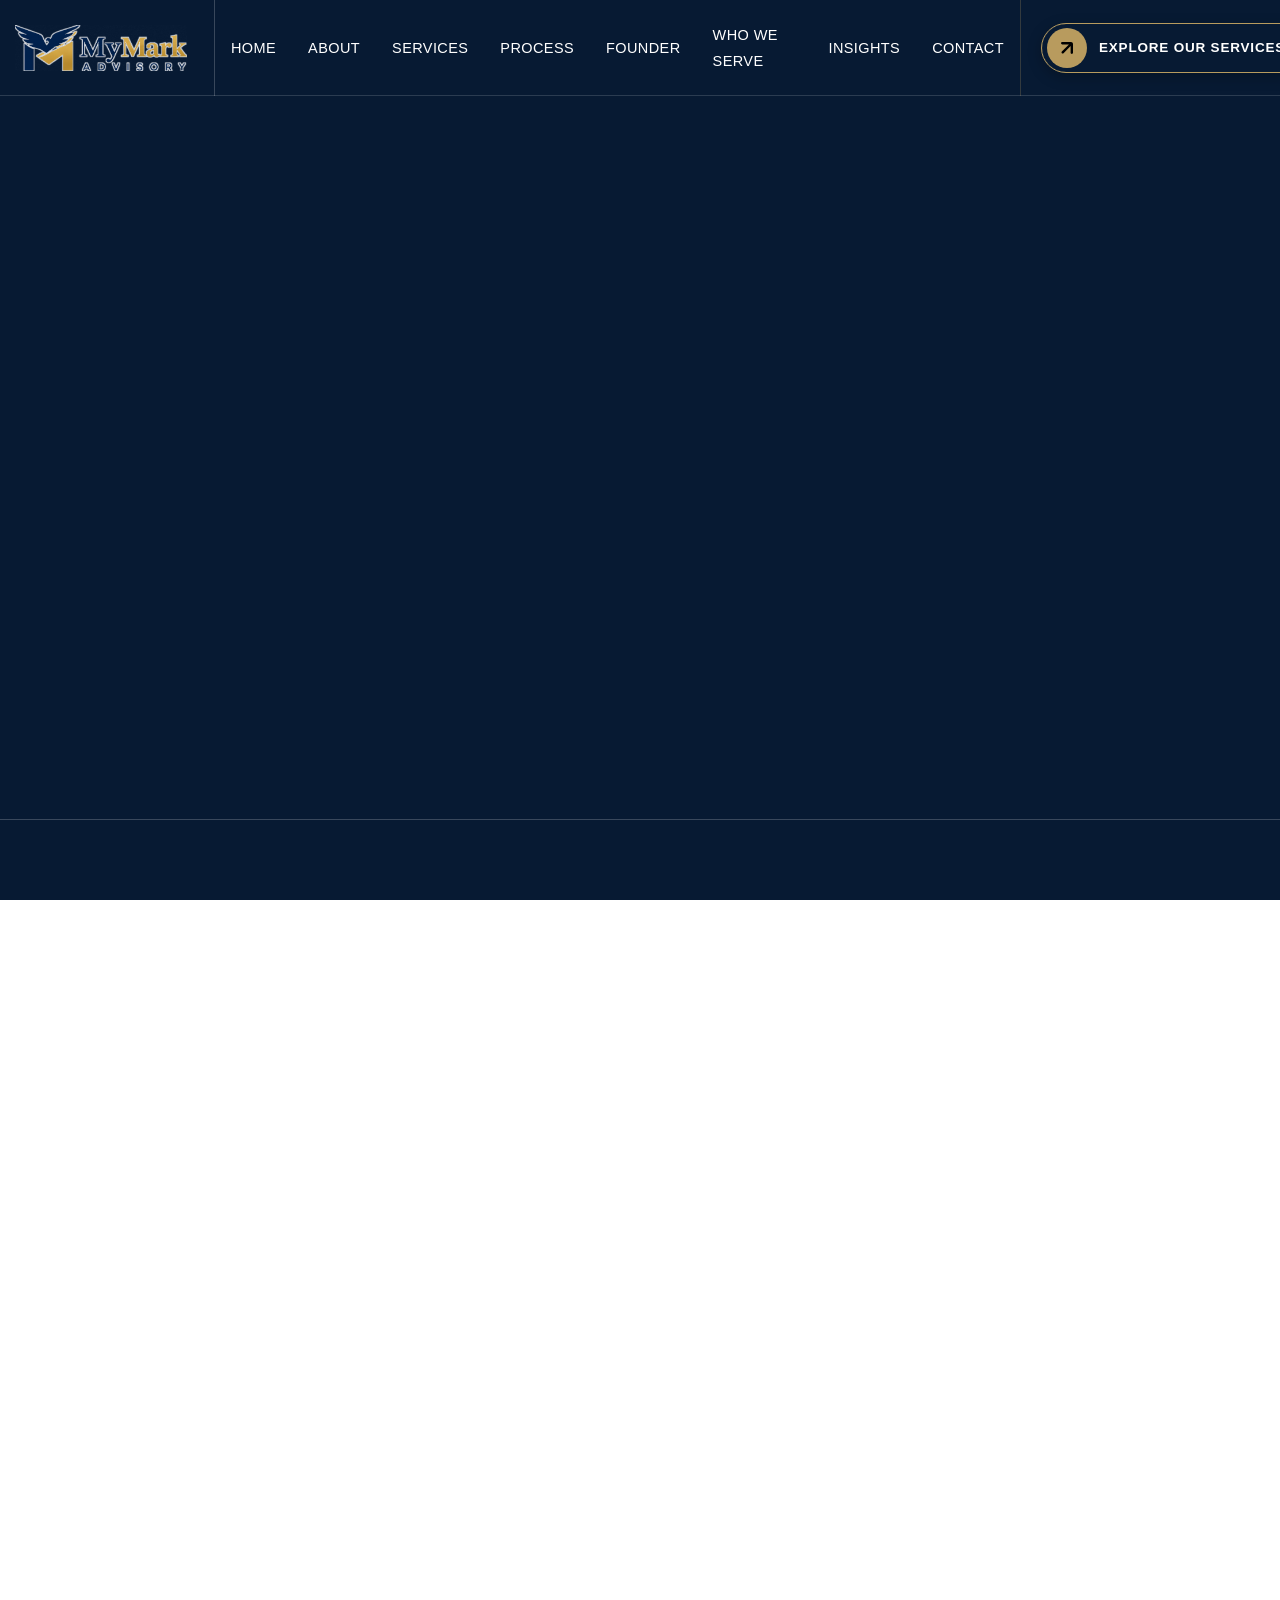
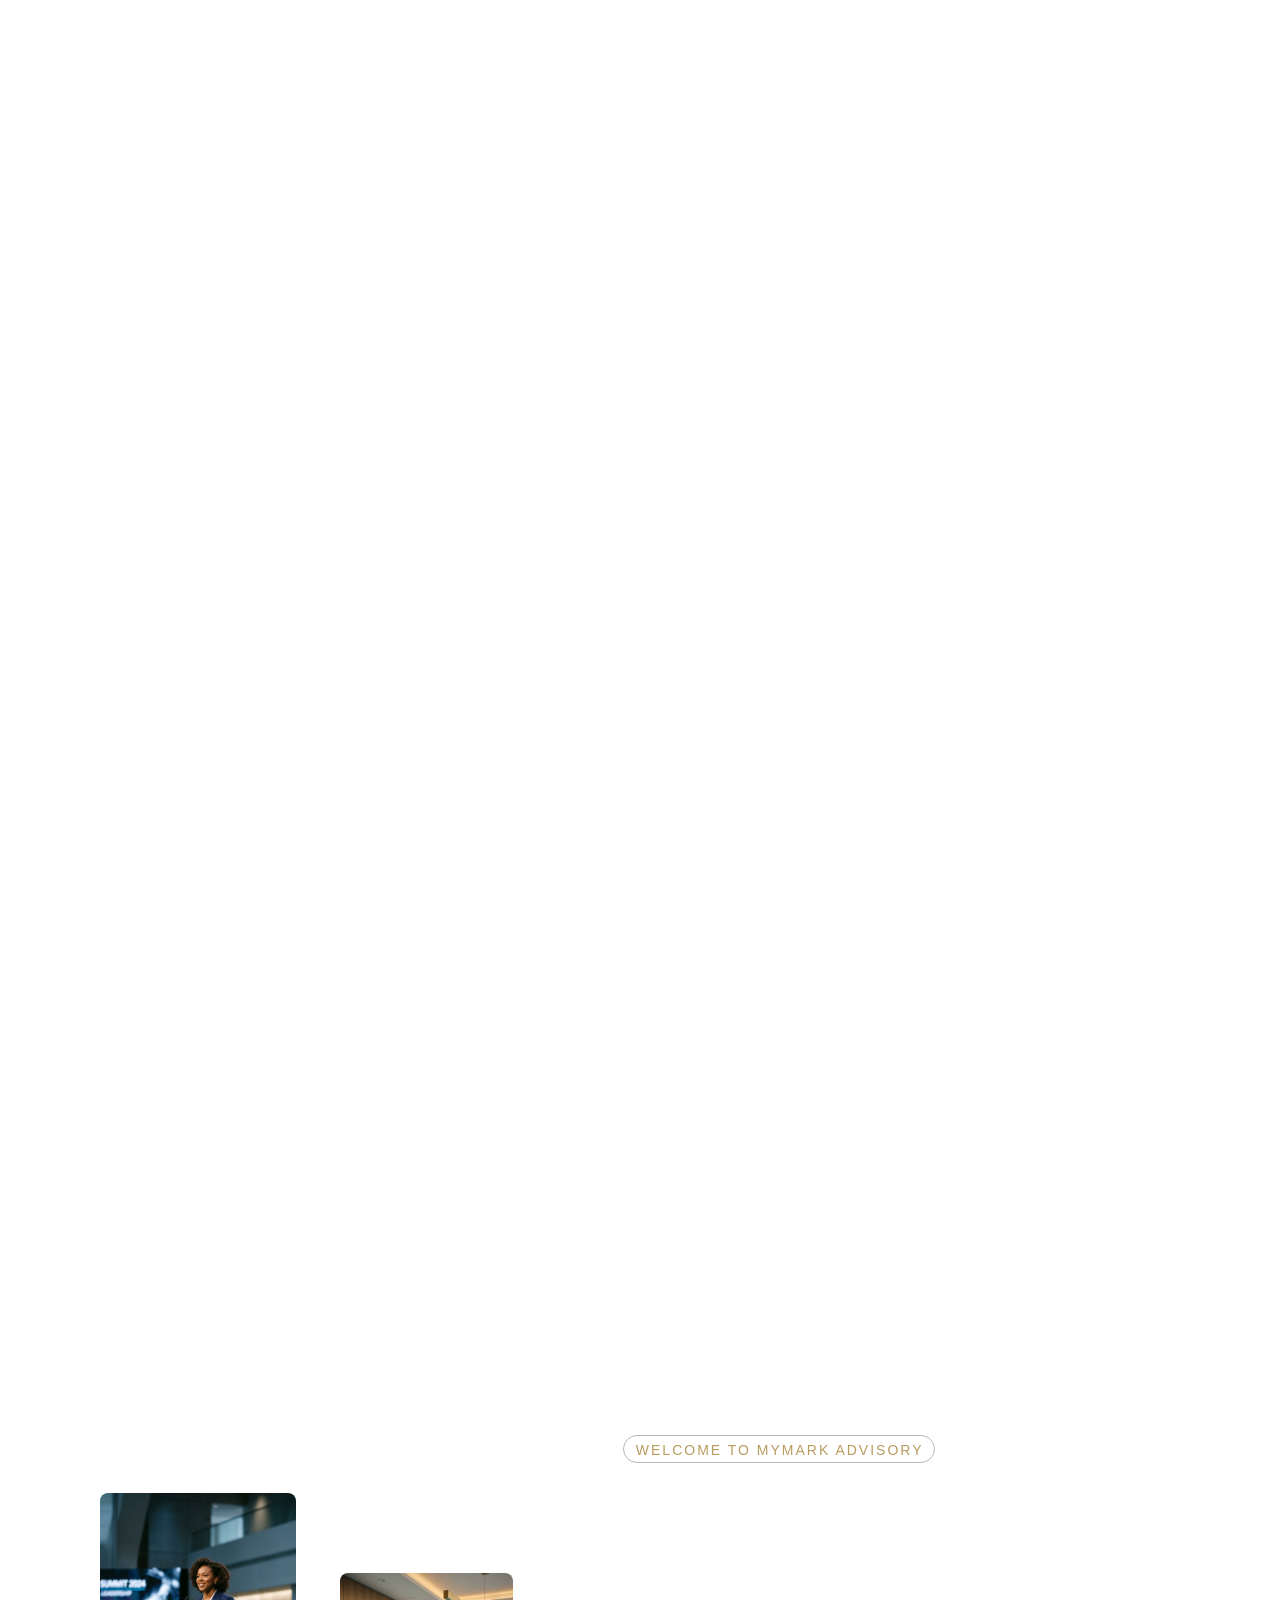
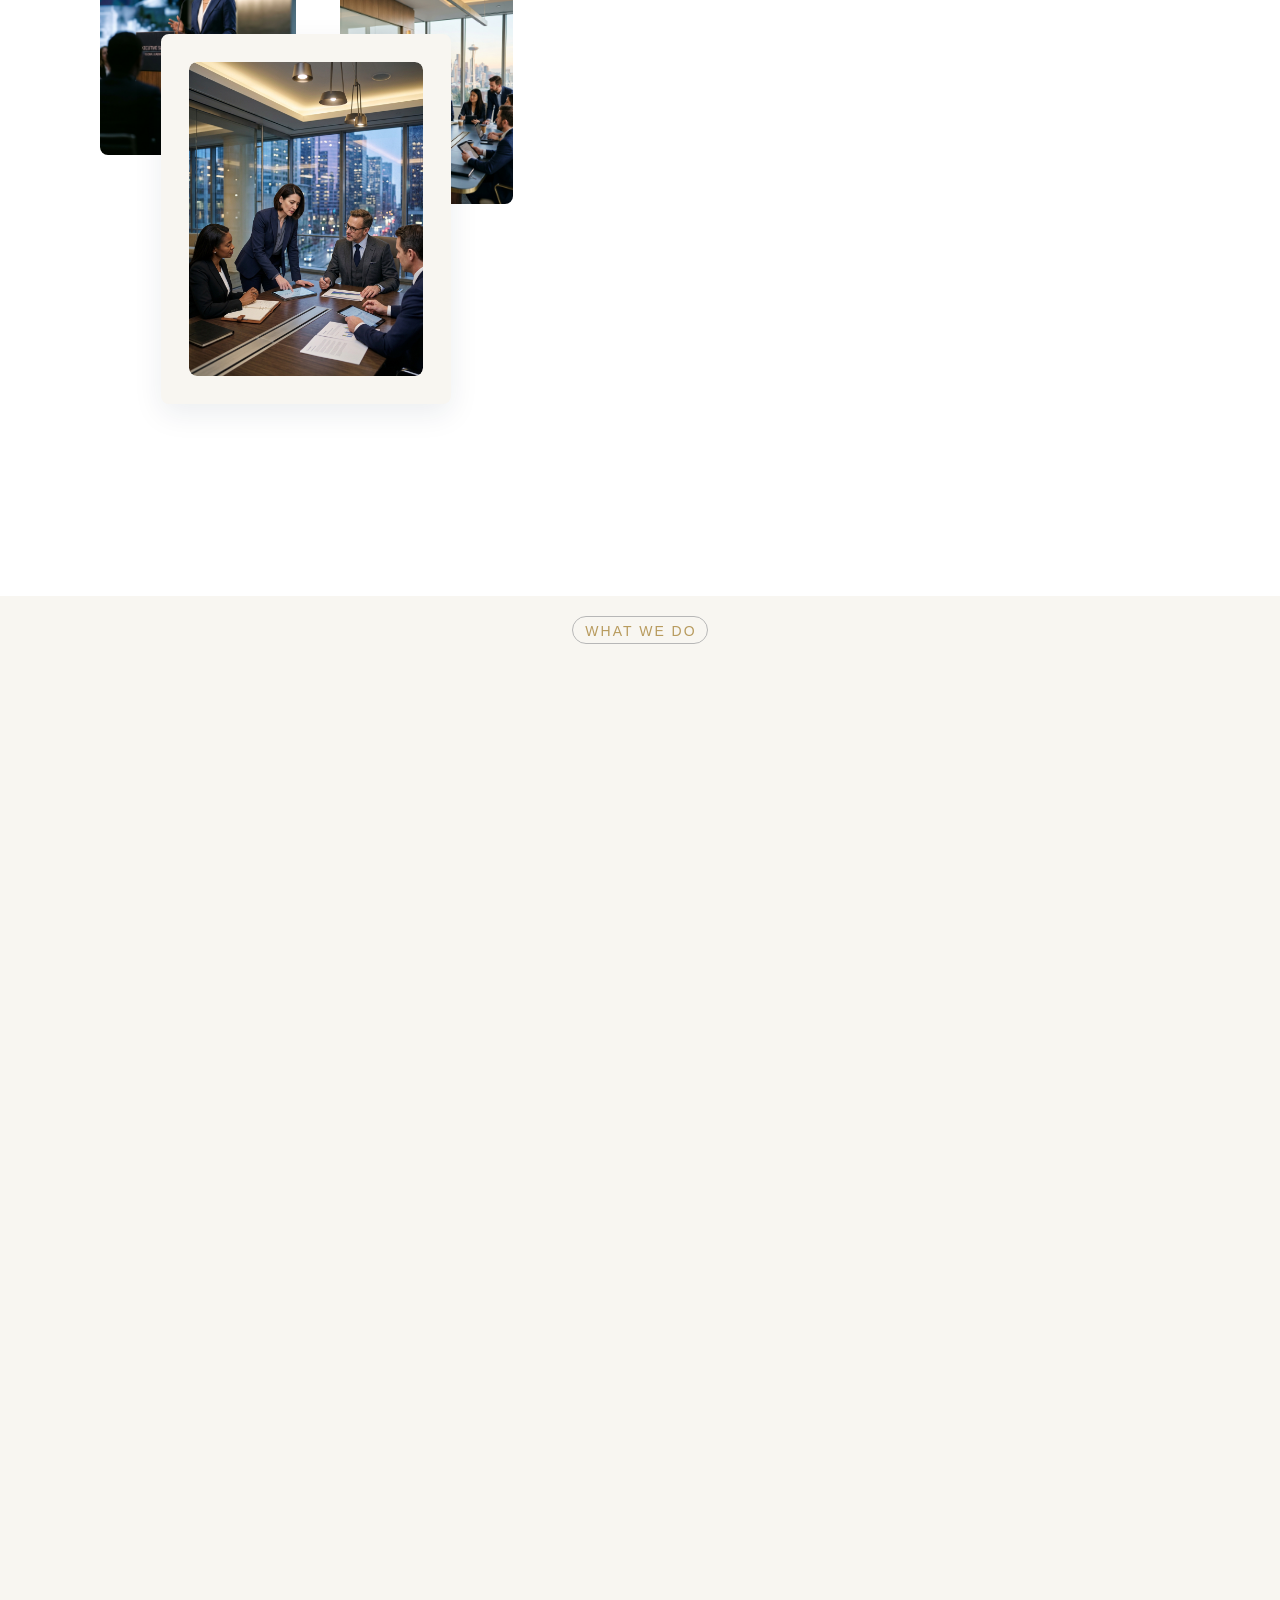
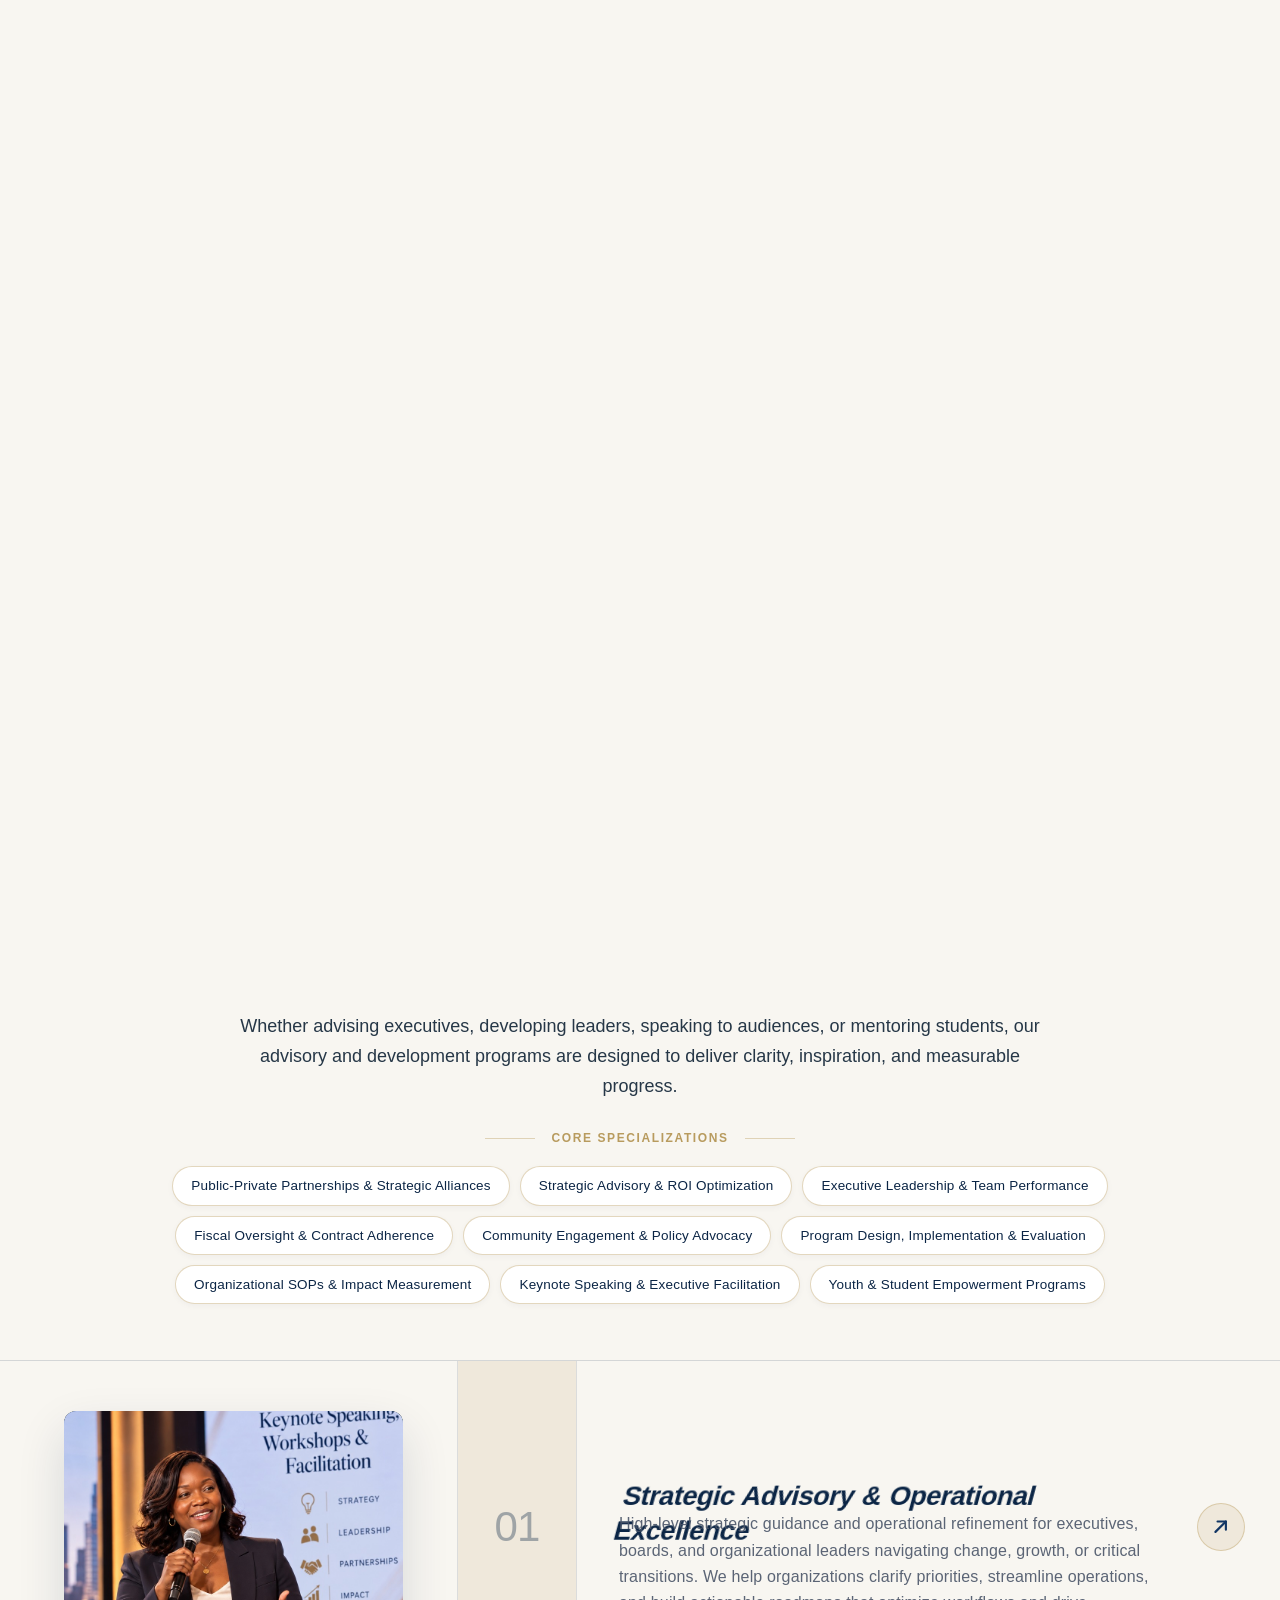
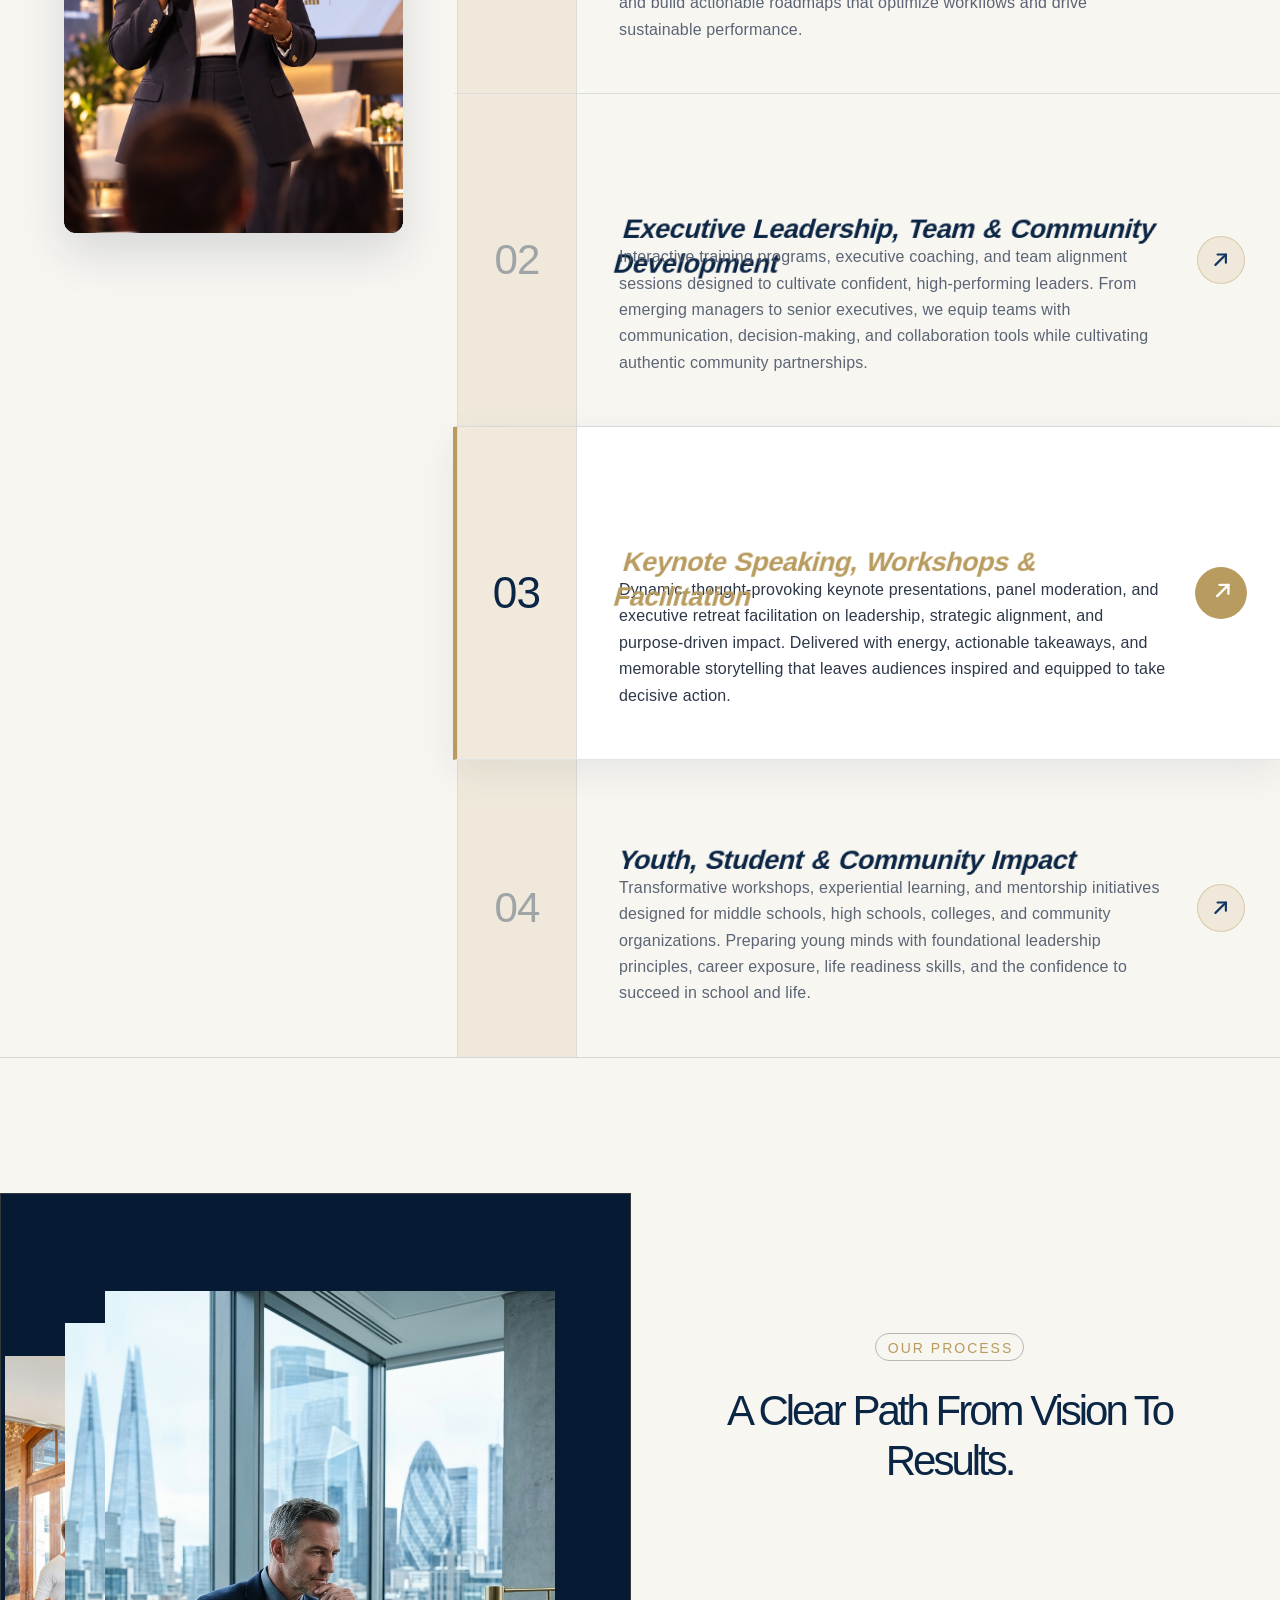
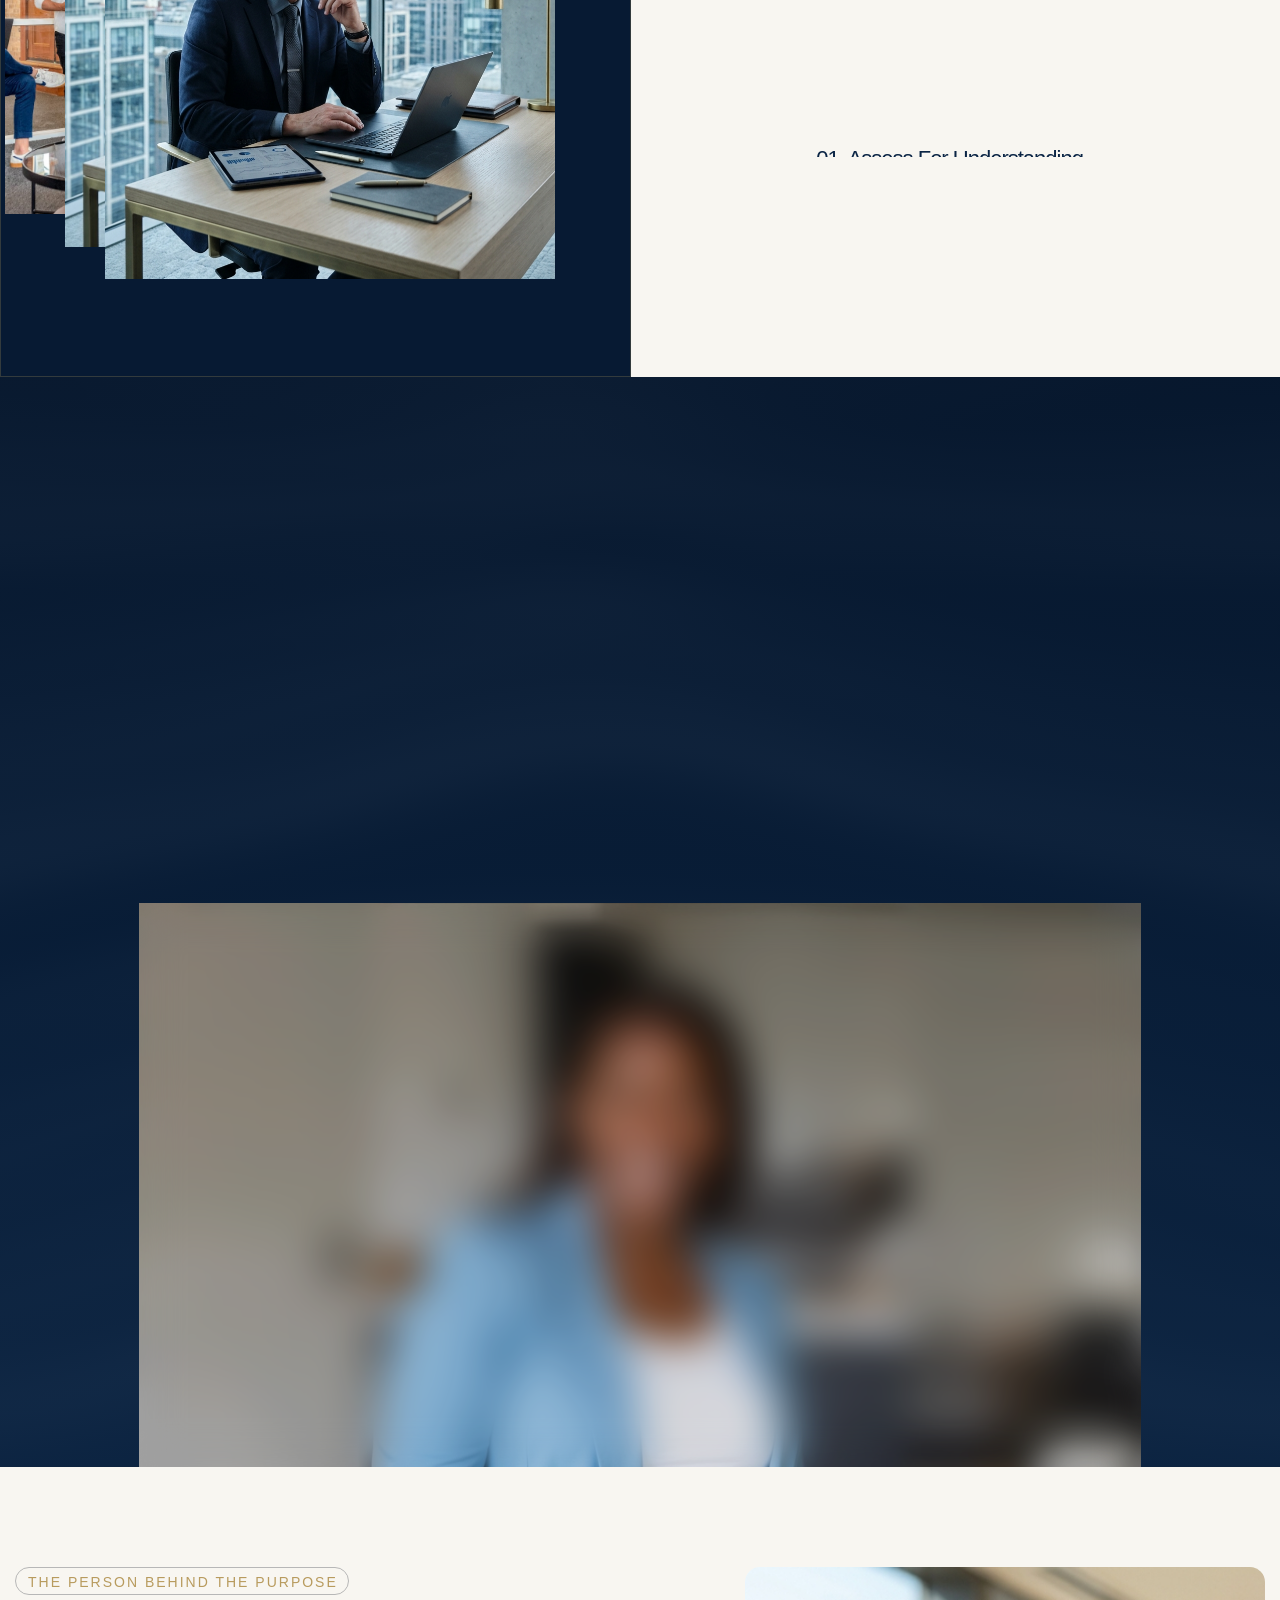
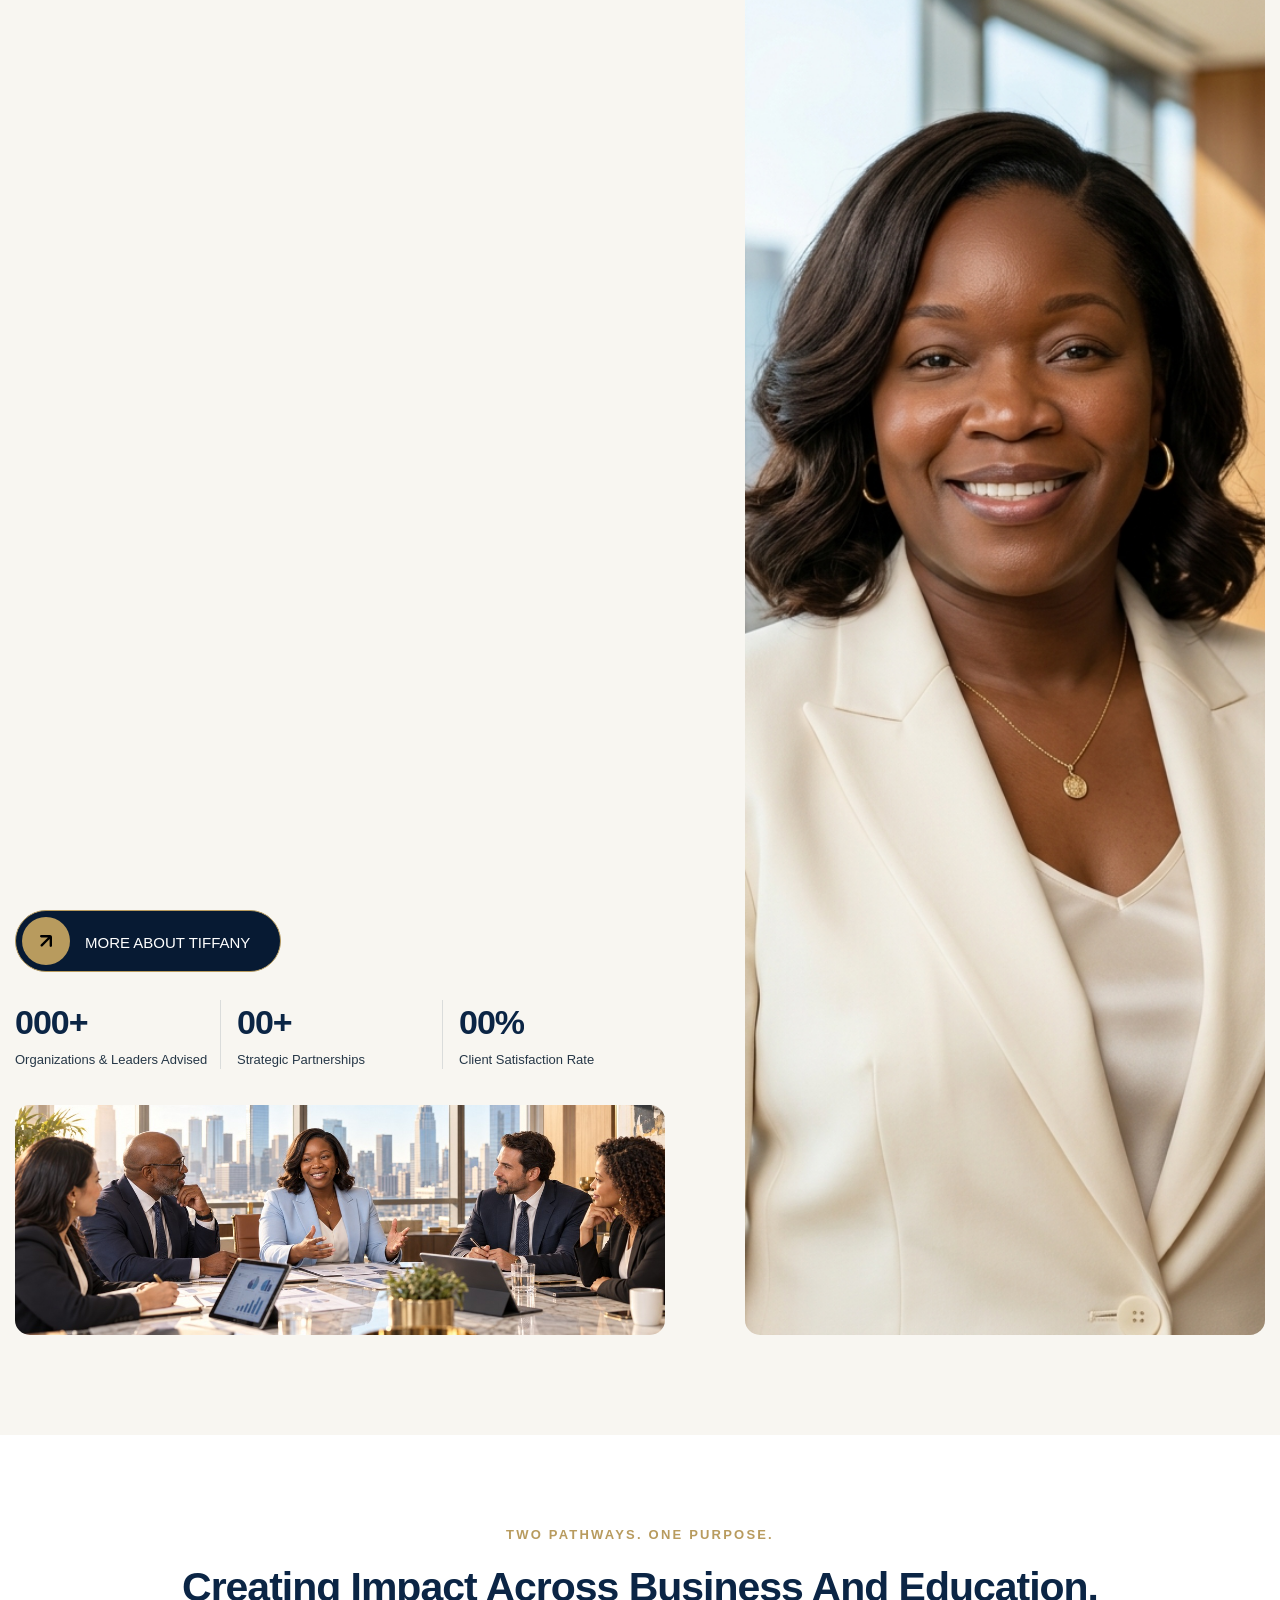
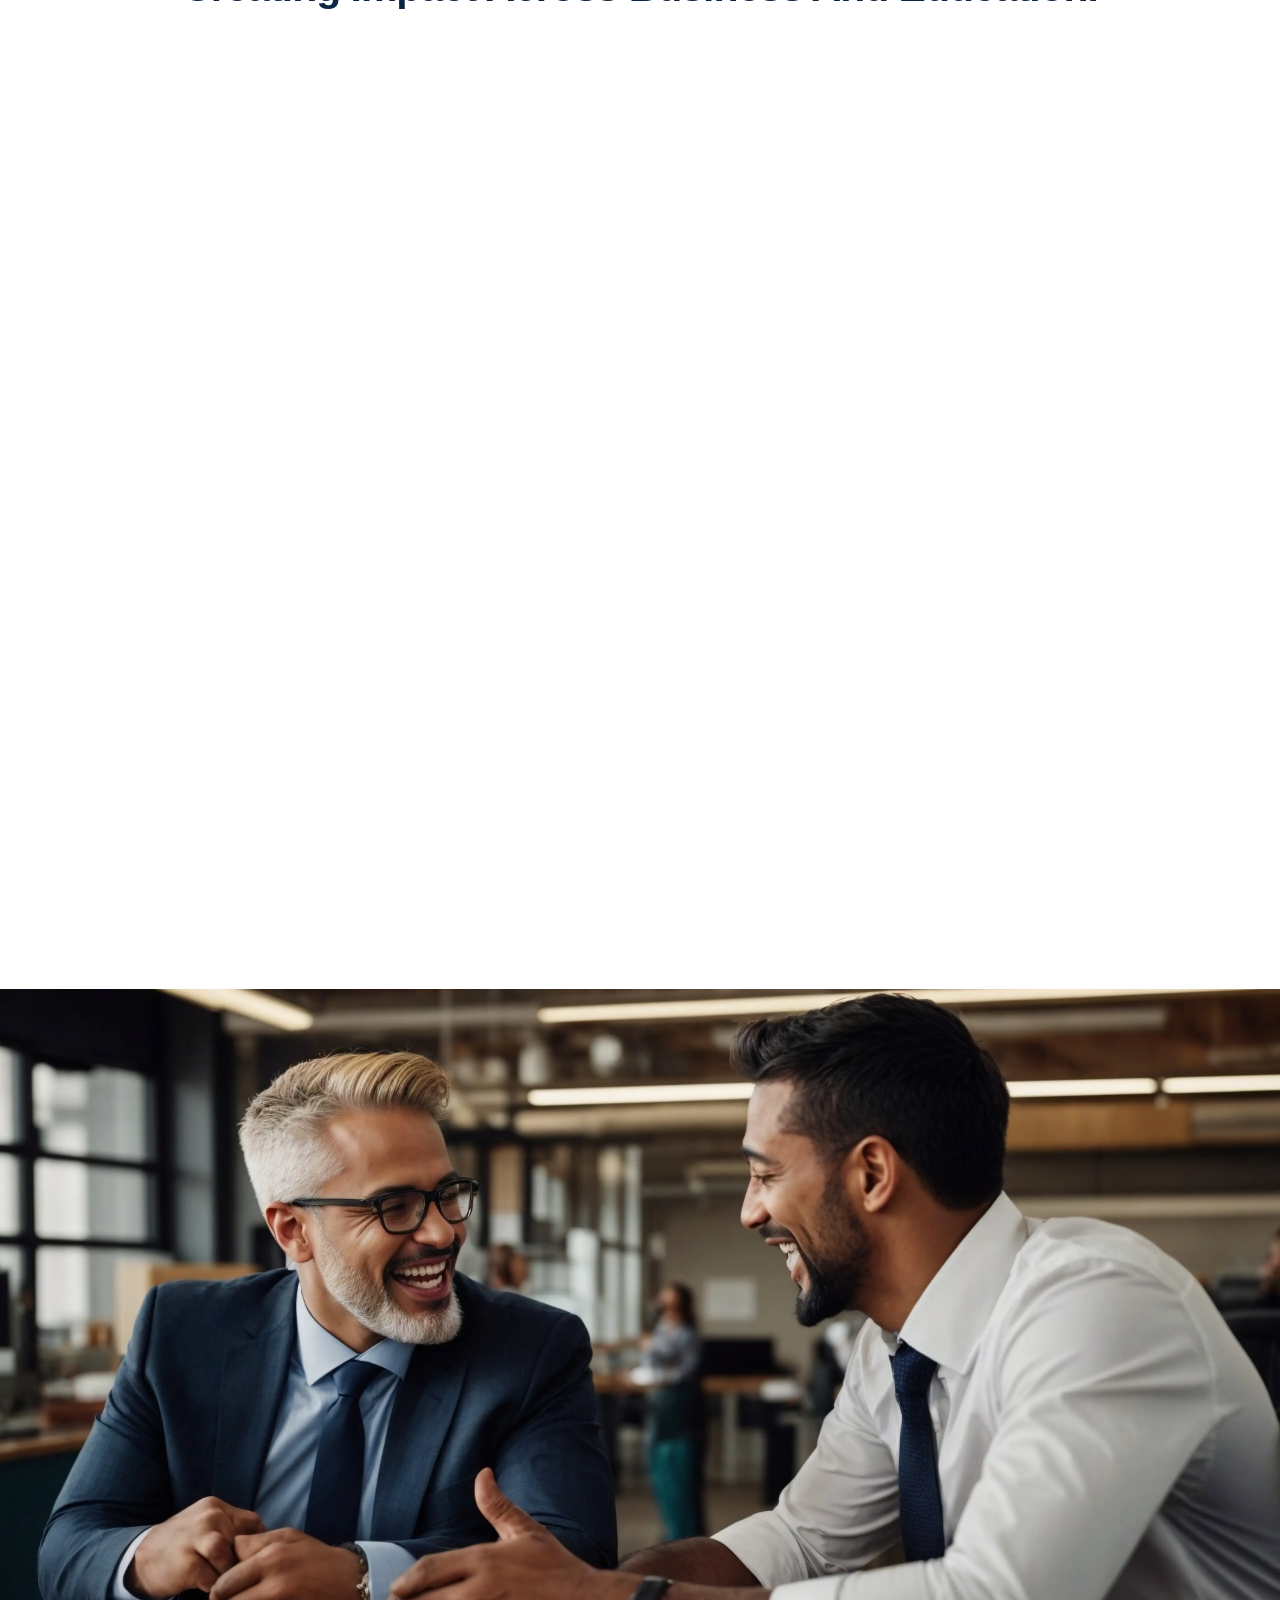
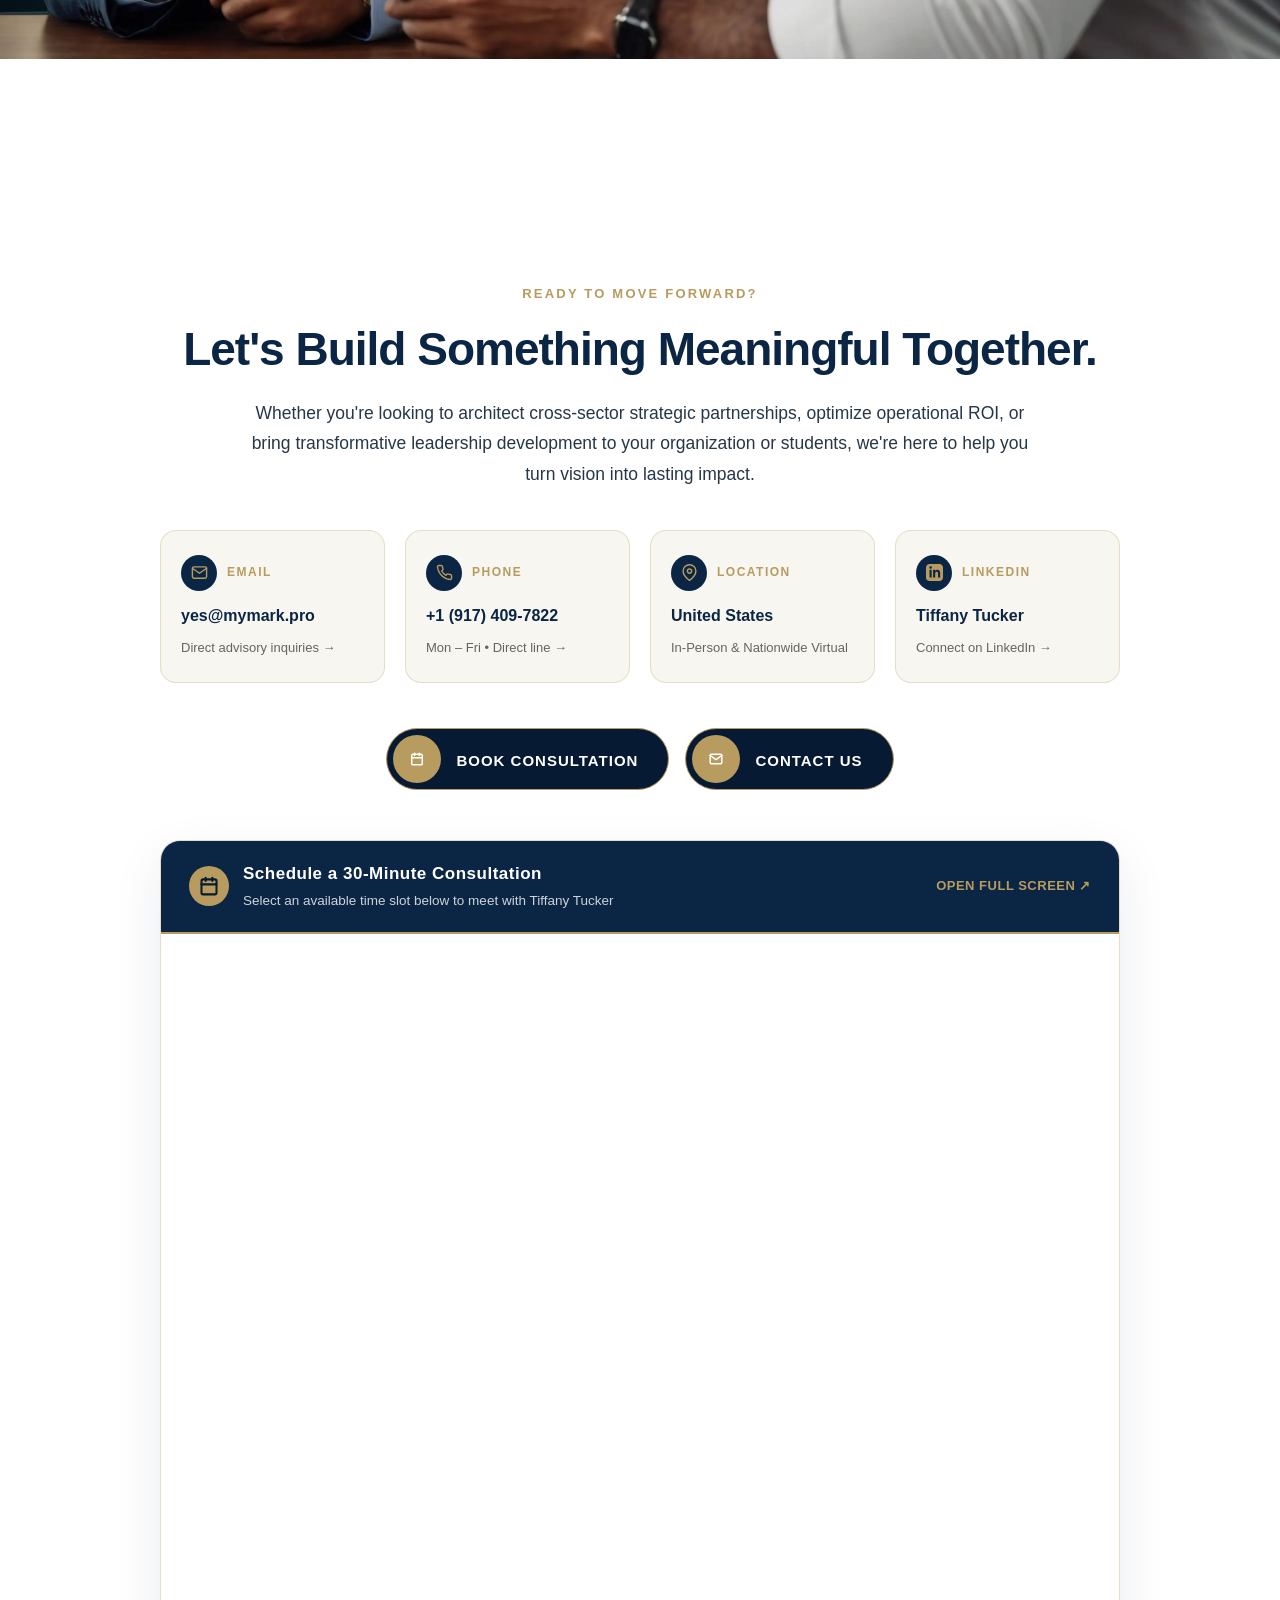
==== commit fe4f6c5f: "style: optimize typography spacing and line-height across sub-headlines and headings to eliminate te" ====
--- a/index.html
+++ b/index.html
@@ -742,37 +742,38 @@
       padding-bottom: 0px !important;
     }
     .content-wrap {
-      max-width: 600px !important;
+      max-width: 680px !important;
     }
     .home-banner-heading h1 {
-      font-size: clamp(46px, 4.1vw, 58px) !important;
-      line-height: 1.15 !important;
-      letter-spacing: -2.5px !important;
+      font-size: clamp(44px, 4.1vw, 56px) !important;
+      line-height: 1.25 !important;
+      letter-spacing: -0.015em !important;
       margin-top: 0px !important;
-      margin-bottom: 8px !important;
+      margin-bottom: 20px !important;
       color: #FFFFFF !important;
     }
     .home-banner-heading.heading-bottom-padding {
-      padding-bottom: 8px !important;
+      padding-bottom: 0px !important;
     }
     .hero-eyebrow {
       font-family: 'Bricolage Grotesque', sans-serif;
-      font-size: 12px !important;
+      font-size: 13px !important;
       font-weight: 700;
-      letter-spacing: 2px;
+      letter-spacing: 2.2px !important;
       color: #B89B5E !important;
       text-transform: uppercase;
-      margin-bottom: 8px !important;
+      margin-bottom: 18px !important;
     }
     .description-gap.overflow-hidden.chnage {
-      max-width: 620px !important;
-      margin-bottom: 16px !important;
+      max-width: 680px !important;
+      margin-bottom: 32px !important;
       overflow: visible !important;
     }
     .description-gap p {
-      font-size: clamp(14px, 1.02vw, 15.5px) !important;
-      line-height: 1.5 !important;
-      color: rgba(255, 255, 255, 0.92) !important;
+      font-size: clamp(16px, 1.15vw, 18px) !important;
+      line-height: 1.8 !important;
+      letter-spacing: 0.012em !important;
+      color: rgba(255, 255, 255, 0.95) !important;
     }
     .heading-button {
       display: block !important;
@@ -2035,14 +2036,15 @@
       }
       .home-banner-heading h1 {
         font-size: clamp(30px, 8.2vw, 40px) !important;
-        line-height: 1.15 !important;
-        letter-spacing: -0.8px !important;
-        margin-bottom: 12px !important;
+        line-height: 1.22 !important;
+        letter-spacing: -0.01em !important;
+        margin-bottom: 16px !important;
       }
       .description-gap p {
-        font-size: 15px !important;
-        line-height: 1.55 !important;
-        margin-bottom: 20px !important;
+        font-size: 15.5px !important;
+        line-height: 1.75 !important;
+        letter-spacing: 0.01em !important;
+        margin-bottom: 24px !important;
         color: rgba(255, 255, 255, 0.95) !important;
       }
       .hero-cta-group {
@@ -2847,7 +2849,7 @@
     <div class="button-text-main top-padding" style="color:#FFFFFF; font-weight:700; letter-spacing:1px;">CONTACT US</div>
   </a>
 </div>
-</div></div><div class="w-layout-vflex footer-column" id="w-node-_15a56003-b03c-3ea8-899d-a79c7574aaf1-7574aadb"><div class="description-gap"><div class="margin-top-bottom-off font-color-white line-height-one heading-style-h4">Navigation</div></div><a class="footer-link" href="#home">Home</a><a class="footer-link" href="#about">About</a><a class="footer-link" href="#services">Services</a><a class="footer-link" href="#process">Approach</a><a class="footer-link margin-off" href="#contact">Contact</a></div><div class="w-layout-vflex footer-column"><div class="description-gap"><div class="margin-top-bottom-off font-color-white line-height-one heading-style-h4">Contact Us</div></div><div class="w-layout-vflex footer-links-column"><div class="w-layout-vflex footer-contact-box"><div class="heading-style-h5 font-color-white footer-small-heading-gap">Call Us Directly</div><a class="footer-link" href="tel:+19174097822">+1 (917) 409-7822</a></div><div class="w-layout-vflex footer-contact-box"><div class="heading-style-h5 description-gap-tweenty-five line-height-one font-color-white">Write To Us</div><a class="footer-link margin-off" href="mailto:yes@mymark.pro?subject=Strategic%20Consultation%20Inquiry%20%7C%20MyMark%20Advisory&amp;body=Hi%20Tiffany%2C%0D%0A%0D%0AI%20am%20interested%20in%20scheduling%20a%20consultation%20with%20MyMark%20Advisory%20LLC.%0D%0A%0D%0AInquiry%20Details%3A%0D%0AOrganization%20%2F%20Company%3A%20%0D%0AContact%20Name%3A%20%0D%0APhone%20Number%3A%20%0D%0AService%20of%20Interest%20%28Strategic%20Advisory%20%2F%20Leadership%20Training%20%2F%20Keynote%20Speaking%20%2F%20Youth%20Programs%29%3A%20%0D%0ATarget%20Timeline%20%2F%20Date%3A%20%0D%0ALocation%20%28In-Person%20%2F%20Virtual%29%3A%20%0D%0AOverview%20of%20Goals%20%26%20Needs%3A%20%0D%0A%0D%0APlease%20let%20me%20know%20your%20availability%20for%20an%20introductory%20call.%0D%0A%0D%0AThank%20you%21">yes@mymark.pro</a></div></div></div><div class="w-layout-vflex footer-column"><div class="description-gap"><div class="margin-top-bottom-off font-color-white line-height-one heading-style-h4">Utility Pages</div></div><div class="w-layout-vflex footer-contact-box"><a class="footer-link" href="#founder">Founder</a><a class="footer-link" href="#who-we-serve">Who We Serve</a><a class="footer-link margin-off" href="#insights">Insights</a></div></div></div><div class="w-layout-hflex footer-one-lower mobile-text-align-center"><div class="w-layout-hflex footer-lower-text">© 2026-30 MyMark Advisory LLC. All Rights Reserved.</div><div class="w-layout-hflex"><a class="footer-lower-text hover" href="/license">License </a><div class="footer-lower-text">  /  </div><a class="footer-lower-text hover" href="/changelog"> Changelog</a></div></div></div></section><script src="js/jquery.min.js" type="text/javascript"></script><script src="https://cdn.prod.website-files.com/67adb992d1e31f41d3a1888e/js/webflow.7131e0cf.146cf9f8d5babc9f.js" type="text/javascript"></script><script>
+</div></div><div class="w-layout-vflex footer-column" id="w-node-_15a56003-b03c-3ea8-899d-a79c7574aaf1-7574aadb"><div class="description-gap"><div class="margin-top-bottom-off font-color-white line-height-one heading-style-h4">Navigation</div></div><a class="footer-link" href="#home">Home</a><a class="footer-link" href="#about">About</a><a class="footer-link" href="#services">Services</a><a class="footer-link" href="#process">Approach</a><a class="footer-link margin-off" href="#contact">Contact</a></div><div class="w-layout-vflex footer-column"><div class="description-gap"><div class="margin-top-bottom-off font-color-white line-height-one heading-style-h4">Contact Us</div></div><div class="w-layout-vflex footer-links-column"><div class="w-layout-vflex footer-contact-box"><div class="heading-style-h5 font-color-white footer-small-heading-gap">Call Us Directly</div><a class="footer-link" href="tel:+19174097822">+1 (917) 409-7822</a></div><div class="w-layout-vflex footer-contact-box"><div class="heading-style-h5 description-gap-tweenty-five line-height-one font-color-white">Write To Us</div><a class="footer-link margin-off" href="mailto:yes@mymark.pro?subject=Strategic%20Consultation%20Inquiry%20%7C%20MyMark%20Advisory&amp;body=Hi%20Tiffany%2C%0D%0A%0D%0AI%20am%20interested%20in%20scheduling%20a%20consultation%20with%20MyMark%20Advisory%20LLC.%0D%0A%0D%0AInquiry%20Details%3A%0D%0AOrganization%20%2F%20Company%3A%20%0D%0AContact%20Name%3A%20%0D%0APhone%20Number%3A%20%0D%0AService%20of%20Interest%20%28Strategic%20Advisory%20%2F%20Leadership%20Training%20%2F%20Keynote%20Speaking%20%2F%20Youth%20Programs%29%3A%20%0D%0ATarget%20Timeline%20%2F%20Date%3A%20%0D%0ALocation%20%28In-Person%20%2F%20Virtual%29%3A%20%0D%0AOverview%20of%20Goals%20%26%20Needs%3A%20%0D%0A%0D%0APlease%20let%20me%20know%20your%20availability%20for%20an%20introductory%20call.%0D%0A%0D%0AThank%20you%21">yes@mymark.pro</a></div></div></div><div class="w-layout-vflex footer-column"><div class="description-gap"><div class="margin-top-bottom-off font-color-white line-height-one heading-style-h4">Utility Pages</div></div><div class="w-layout-vflex footer-contact-box"><a class="footer-link" href="#founder">Founder</a><a class="footer-link" href="#who-we-serve">Who We Serve</a><a class="footer-link margin-off" href="#insights">Insights</a></div></div></div><div class="w-layout-hflex footer-one-lower mobile-text-align-center"><div class="w-layout-hflex footer-lower-text">© 2026-30 MyMark Advisory LLC. All Rights Reserved.</div><div class="w-layout-hflex"><a class="footer-lower-text hover" href="/privacy-policy">Privacy Policy</a><div class="footer-lower-text">  /  </div><a class="footer-lower-text hover" href="/terms-and-conditions">Terms &amp; Conditions</a></div></div></div></section><script src="js/jquery.min.js" type="text/javascript"></script><script src="https://cdn.prod.website-files.com/67adb992d1e31f41d3a1888e/js/webflow.7131e0cf.146cf9f8d5babc9f.js" type="text/javascript"></script><script>
     (function() {
       // 1. Dynamic Header Blend: Solid Navy on Mobile (<= 991px),
       // and on Desktop transparent across all 3 Hero Slides turning Navy when scrolling past Hero
--- a/css/mymark-custom.css
+++ b/css/mymark-custom.css
@@ -2520,3 +2520,174 @@
 .facility-content-image-wrap .image-apear-wrap {
   display: none !important;
 }
+
+
+/* ==========================================================================
+   GLOBAL TYPOGRAPHY & SUB-HEADLINE SPACING OPTIMIZATIONS
+   Addresses congested headings, cramped letter-spacing, and tight line-heights
+   ========================================================================== */
+
+/* 1. Global Headings De-congestion (replaces Webflow -4px / -3px negative letter-spacing) */
+h1, .heading-style-h1 {
+  letter-spacing: -0.015em !important;
+  line-height: 1.24 !important;
+  margin-bottom: 20px !important;
+}
+h2, .heading-style-h2 {
+  letter-spacing: -0.012em !important;
+  line-height: 1.3 !important;
+  margin-bottom: 22px !important;
+}
+h3, .heading-style-h3 {
+  letter-spacing: -0.008em !important;
+  line-height: 1.35 !important;
+  margin-bottom: 16px !important;
+}
+h4, .heading-style-h4 {
+  letter-spacing: -0.005em !important;
+  line-height: 1.4 !important;
+  margin-bottom: 14px !important;
+}
+h5, .heading-style-h5 {
+  letter-spacing: 0em !important;
+  line-height: 1.45 !important;
+  margin-bottom: 12px !important;
+}
+
+/* 2. Eyebrow / Section Subtitle Spacing */
+.sub-title-bottom-gap {
+  margin-bottom: 22px !important;
+}
+.sub-title {
+  margin-bottom: 8px !important;
+}
+.sub-title-text,
+.hero-eyebrow {
+  letter-spacing: 2.2px !important;
+  line-height: 1.4 !important;
+  text-transform: uppercase !important;
+}
+
+/* 3. Section Sub-Headlines & Lead Paragraphs (Generous Line-Height & Letter-Spacing) */
+.description-gap,
+.heading-gap {
+  margin-bottom: 28px !important;
+}
+
+.description-gap p,
+.about-paragraph p,
+.services-lead-text,
+.hero-banner-description,
+.contact-redesign-wrap > p,
+.home-banner-paragraph,
+.tab-max-width,
+p.font-color-white.margin-bottom-off,
+.paragraph-color-grey,
+.about-two-content-block p,
+.founder-content p,
+.facility-section p,
+.description-gap.chnage {
+  line-height: 1.82 !important;
+  letter-spacing: 0.012em !important;
+  word-spacing: 0.015em !important;
+  font-size: 17.5px !important;
+  margin-bottom: 24px !important;
+}
+
+/* 4. Remove Narrow Max-Widths that Force Text into Cramped Columns */
+.description-gap.overflow-hidden.chnage,
+.font-color-white.margin-bottom-off.tab-max-width,
+.font-color-white.margin-bottom-off._2,
+.font-color-white.margin-bottom-off._3 {
+  max-width: 680px !important;
+}
+.heading-gap.overflow-hidden.width {
+  max-width: 640px !important;
+}
+.description-gap.overflow-hidden.about-paragraph {
+  max-width: 620px !important;
+}
+.margin-bottom-off.sub-contect-max-width {
+  max-width: 580px !important;
+}
+
+/* 5. Specific Section Sub-Headline Polishes */
+/* Hero Slide Subhead */
+.home-two-hero .description-gap {
+  margin-top: 14px !important;
+  margin-bottom: 32px !important;
+}
+.home-two-hero .description-gap p {
+  font-size: clamp(16px, 1.15vw, 18px) !important;
+  line-height: 1.8 !important;
+  letter-spacing: 0.012em !important;
+  color: rgba(255, 255, 255, 0.94) !important;
+}
+
+/* About Section Subhead */
+.about-two-content-block .heading-gap {
+  margin-bottom: 22px !important;
+}
+.about-two-content-block p {
+  font-size: 17.5px !important;
+  line-height: 1.82 !important;
+  color: #334155 !important;
+}
+
+/* Services Section Subhead */
+.heading-style-h2.line-height-increased {
+  line-height: 1.45 !important;
+  letter-spacing: -0.01em !important;
+}
+.services-lead-text {
+  font-size: 18px !important;
+  line-height: 1.85 !important;
+  letter-spacing: 0.012em !important;
+  max-width: 820px !important;
+  margin: 32px auto 42px auto !important;
+  color: #334155 !important;
+}
+
+/* Founder Section Subhead */
+#founder .heading-gap {
+  margin-bottom: 22px !important;
+}
+#founder p {
+  font-size: 17.5px !important;
+  line-height: 1.82 !important;
+  color: #334155 !important;
+}
+
+/* Who We Serve Section Subheads */
+#who-we-serve h2 {
+  margin-bottom: 24px !important;
+}
+#who-we-serve p {
+  font-size: 16.5px !important;
+  line-height: 1.8 !important;
+  letter-spacing: 0.01em !important;
+}
+
+/* Contact CTA Subhead */
+#contact .hero-eyebrow {
+  margin-bottom: 18px !important;
+}
+#contact h2 {
+  margin-bottom: 22px !important;
+}
+#contact p {
+  font-size: 18px !important;
+  line-height: 1.85 !important;
+  letter-spacing: 0.012em !important;
+  margin-bottom: 48px !important;
+}
+
+/* Insights Section Subheads */
+#insights .heading-gap {
+  margin-bottom: 32px !important;
+}
+#insights .description-gap.chnage {
+  font-size: 15.5px !important;
+  line-height: 1.75 !important;
+  letter-spacing: 0.008em !important;
+}
